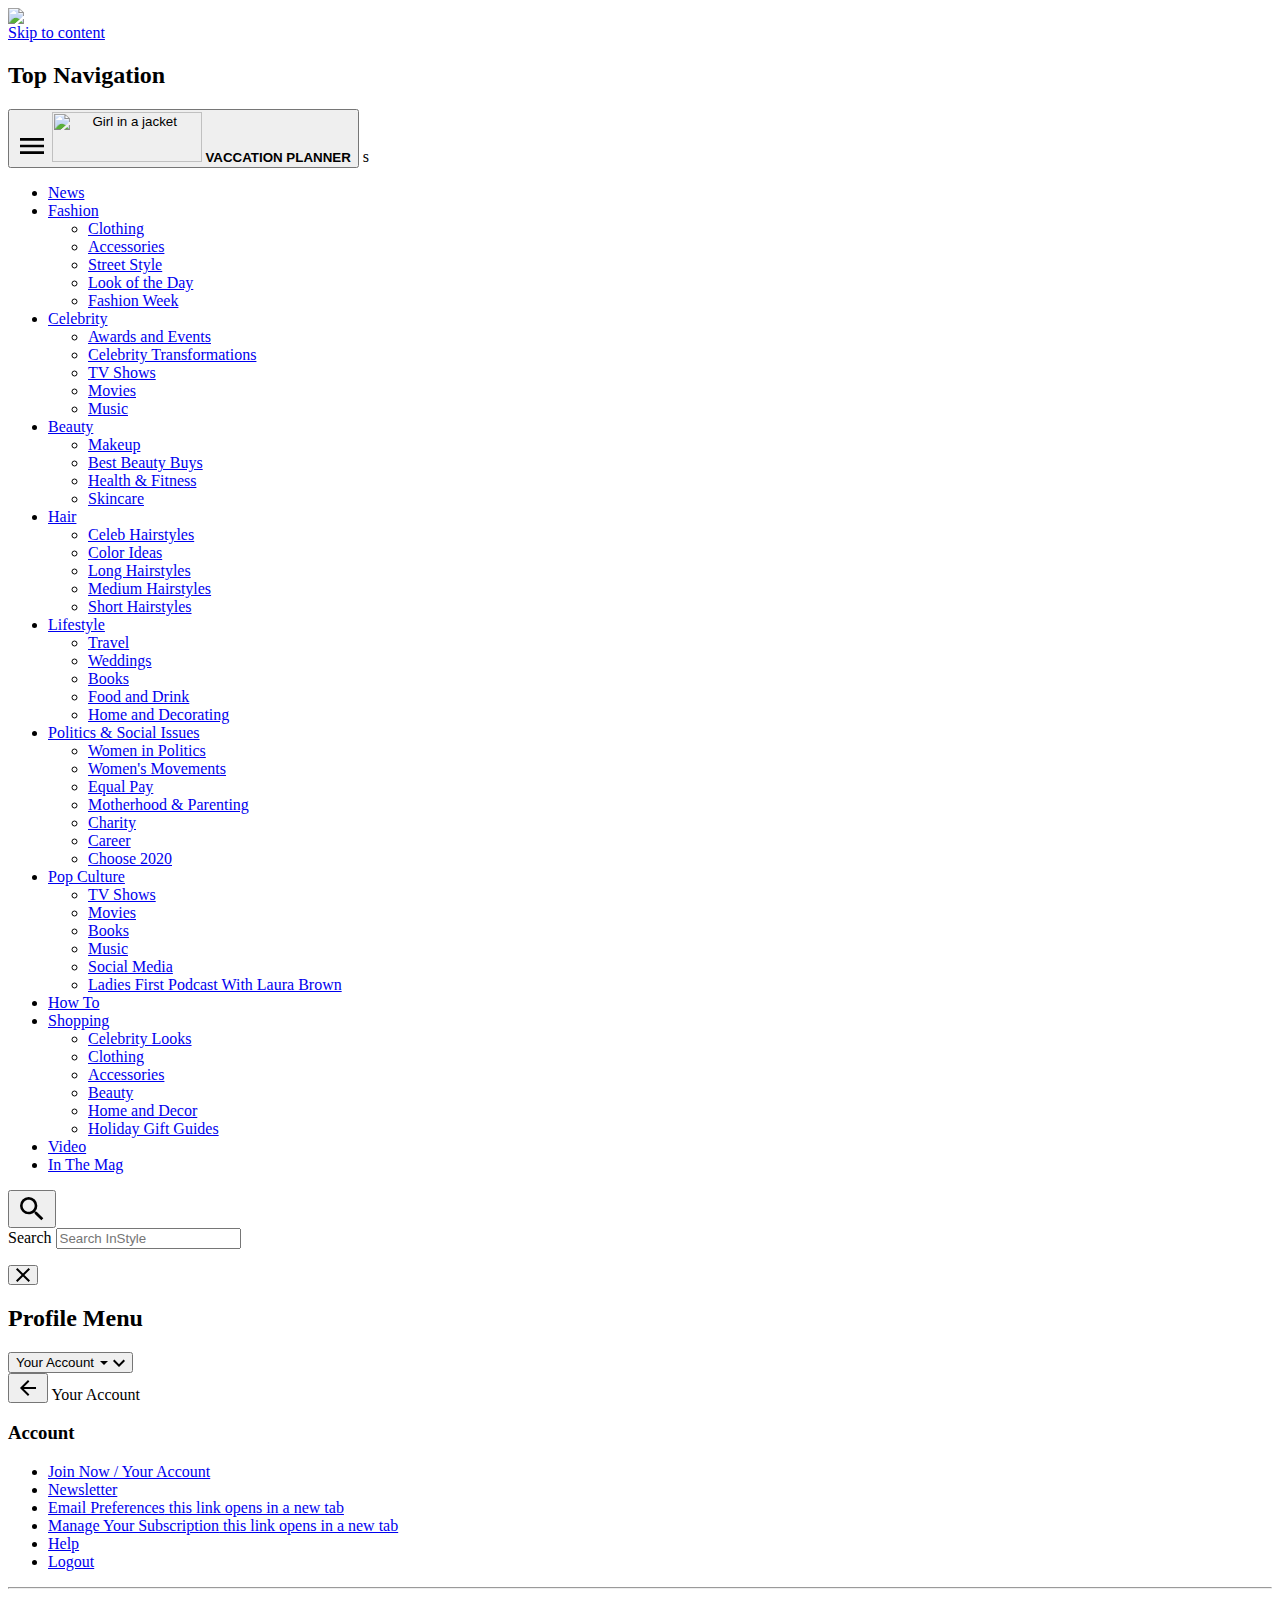
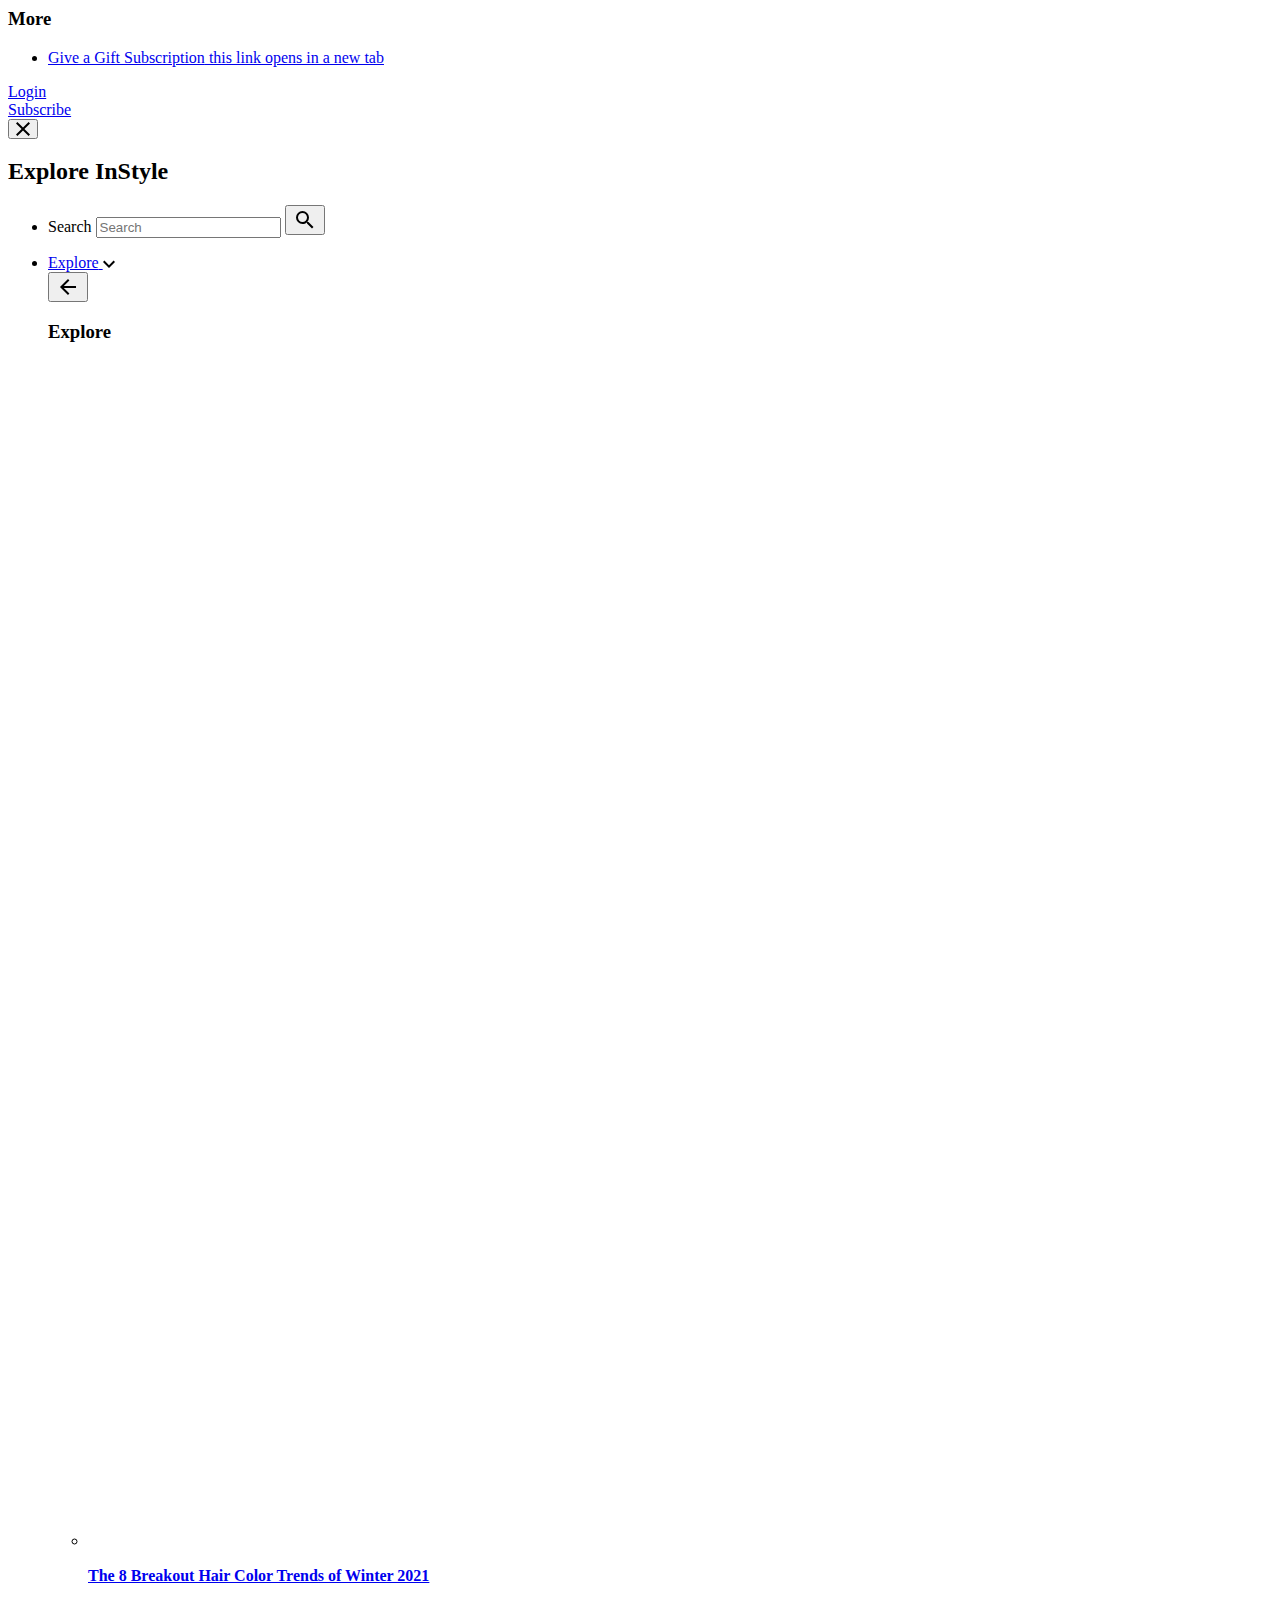
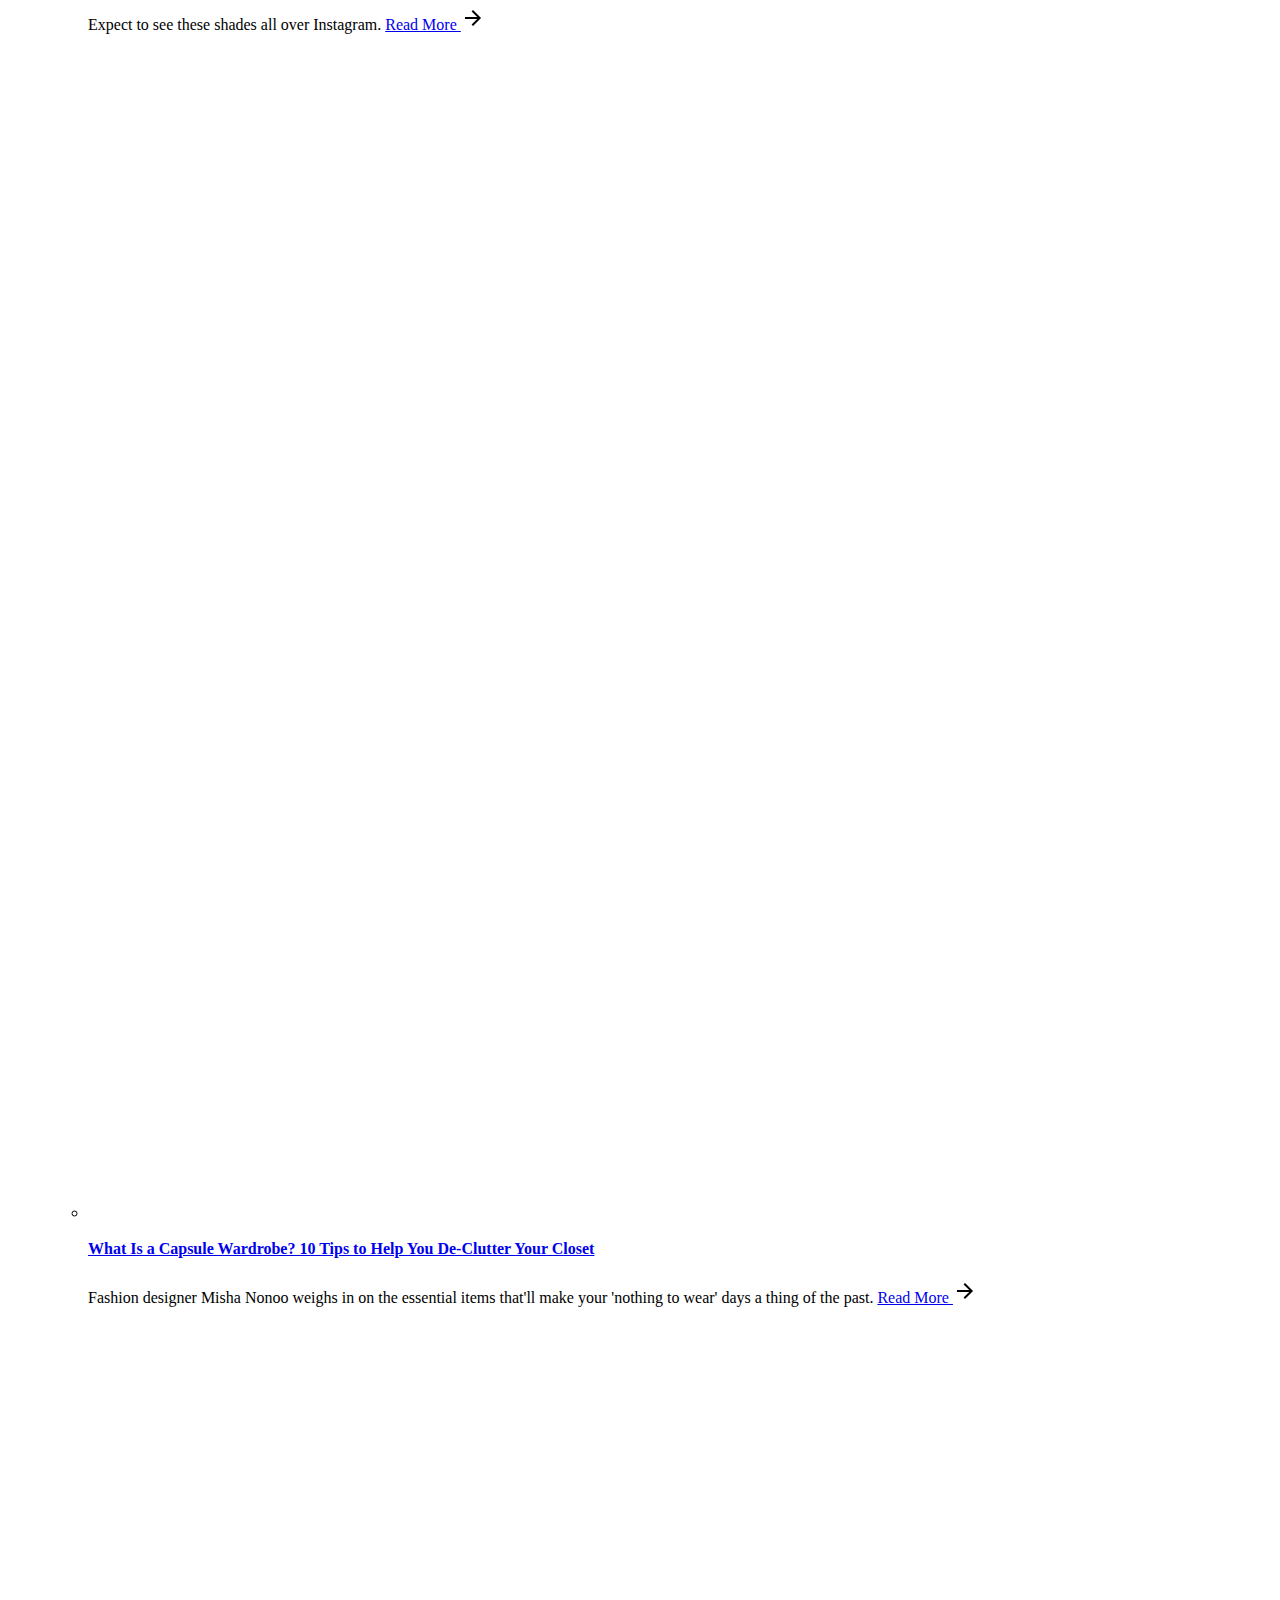
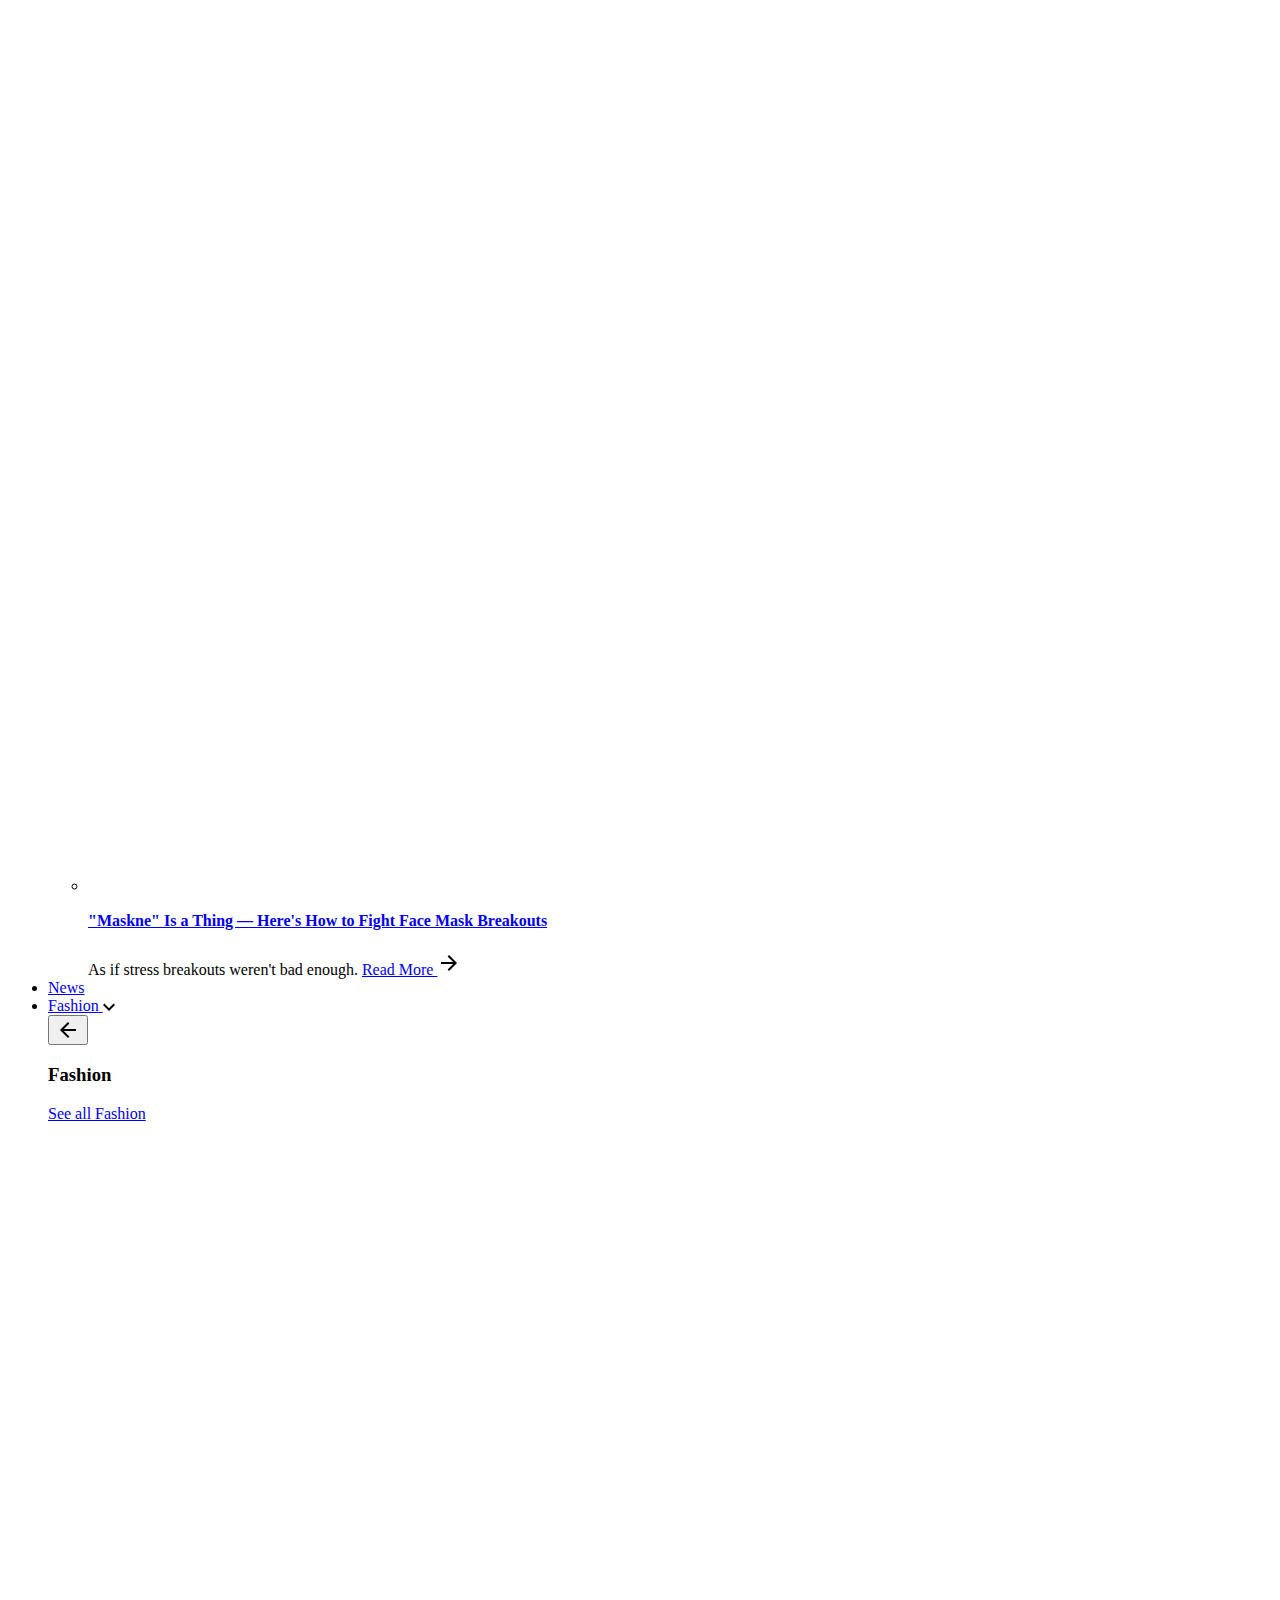
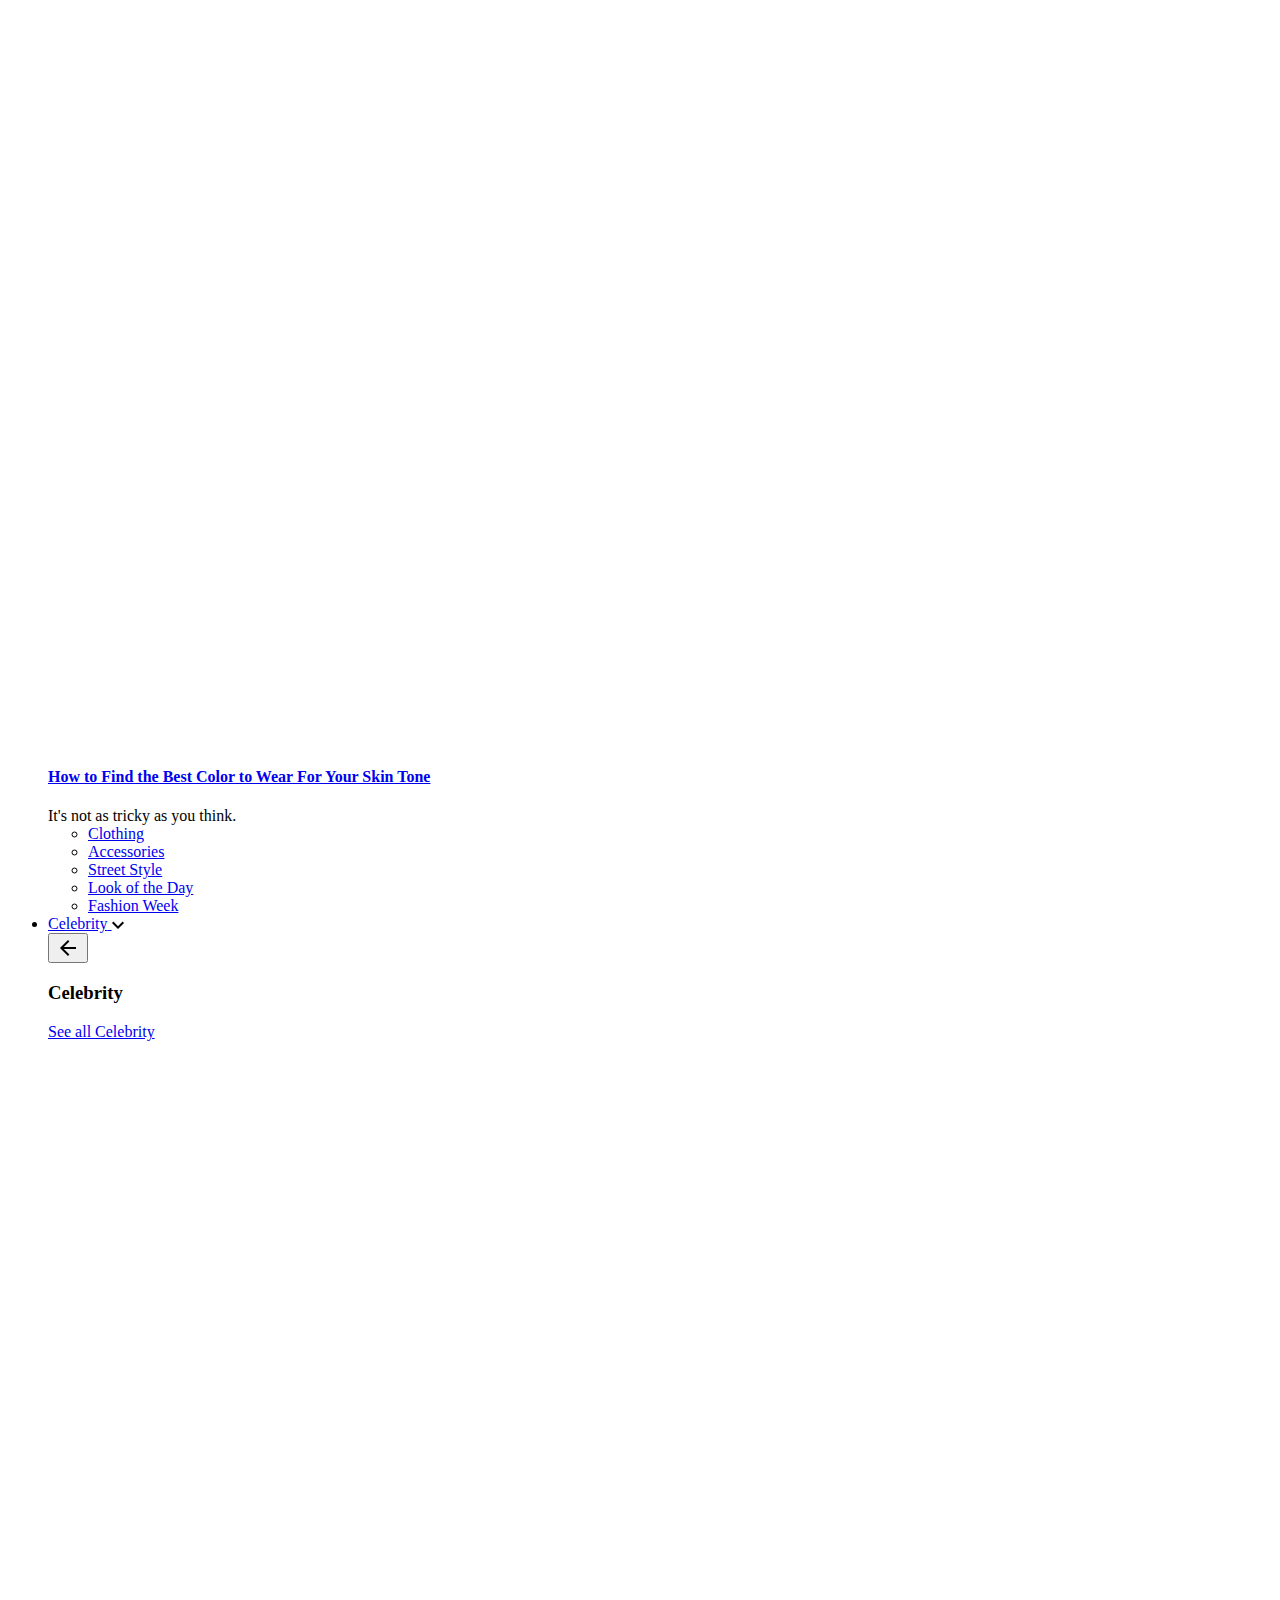
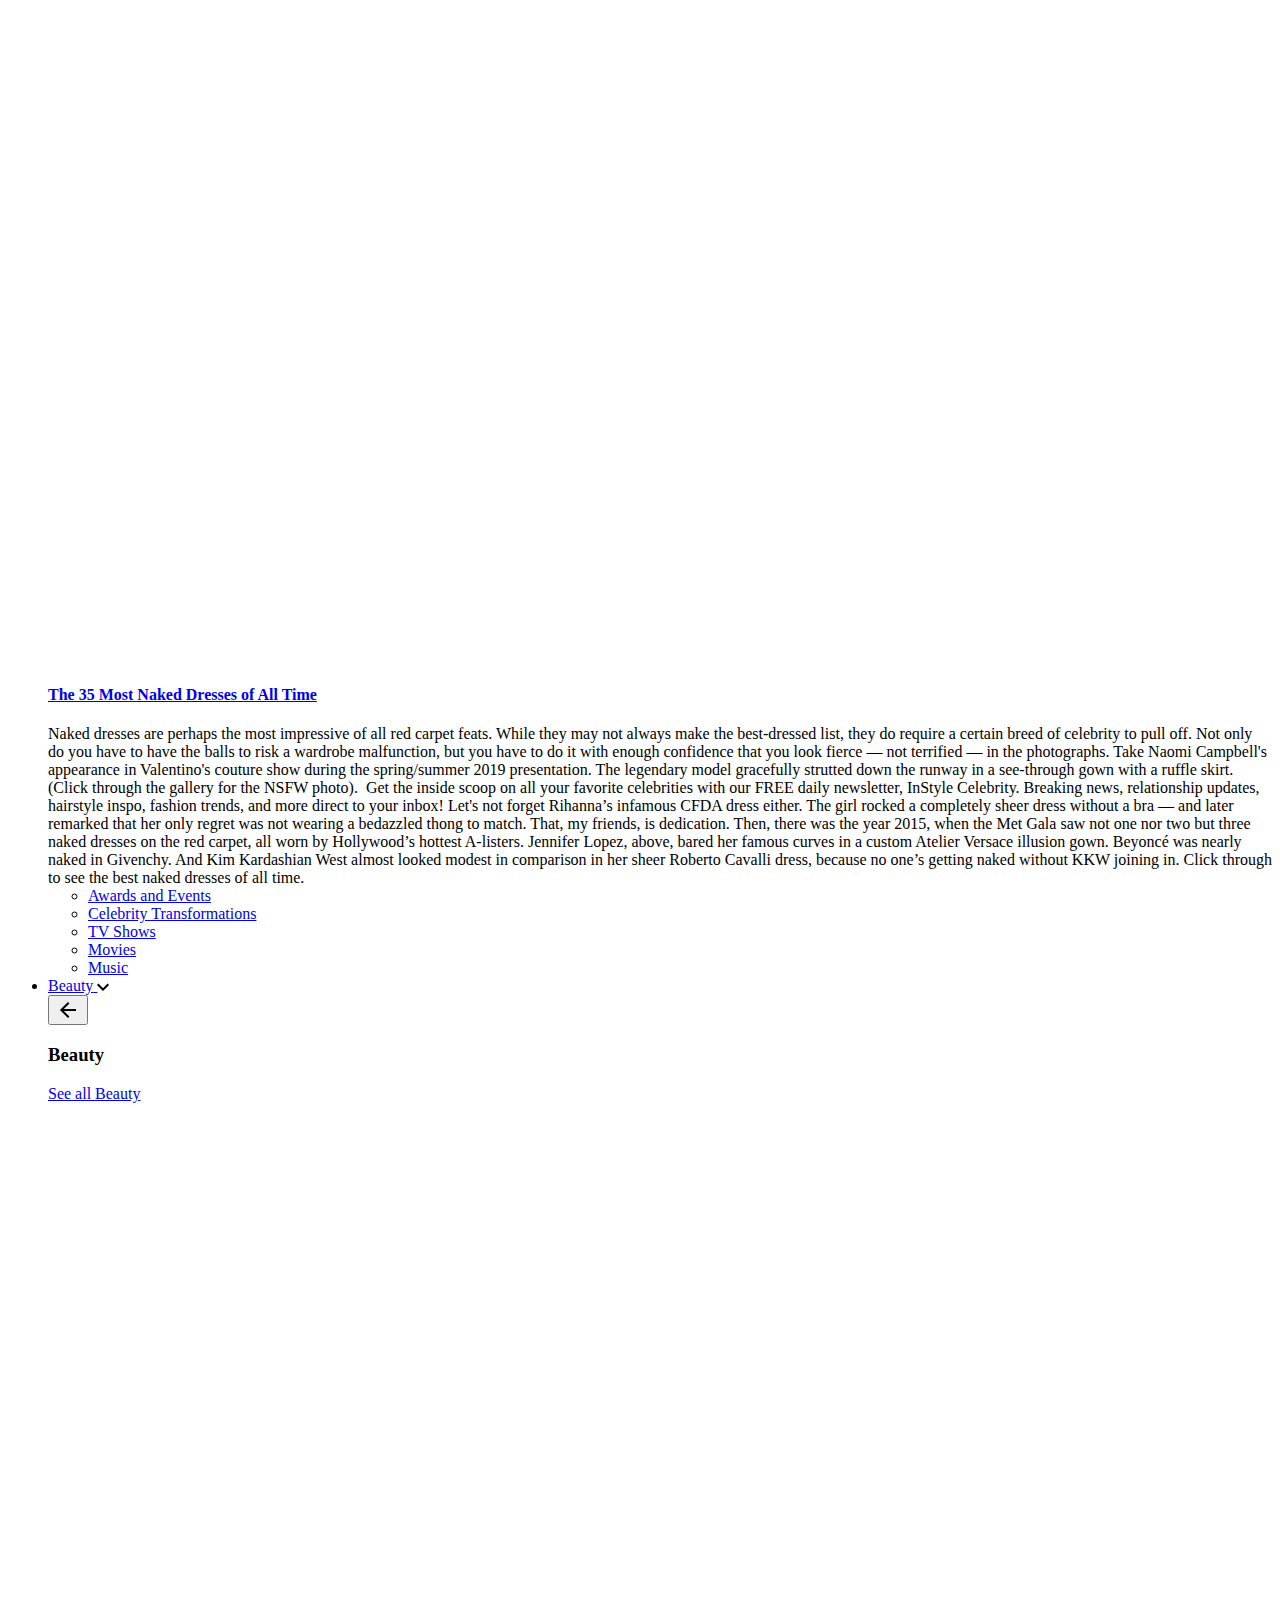
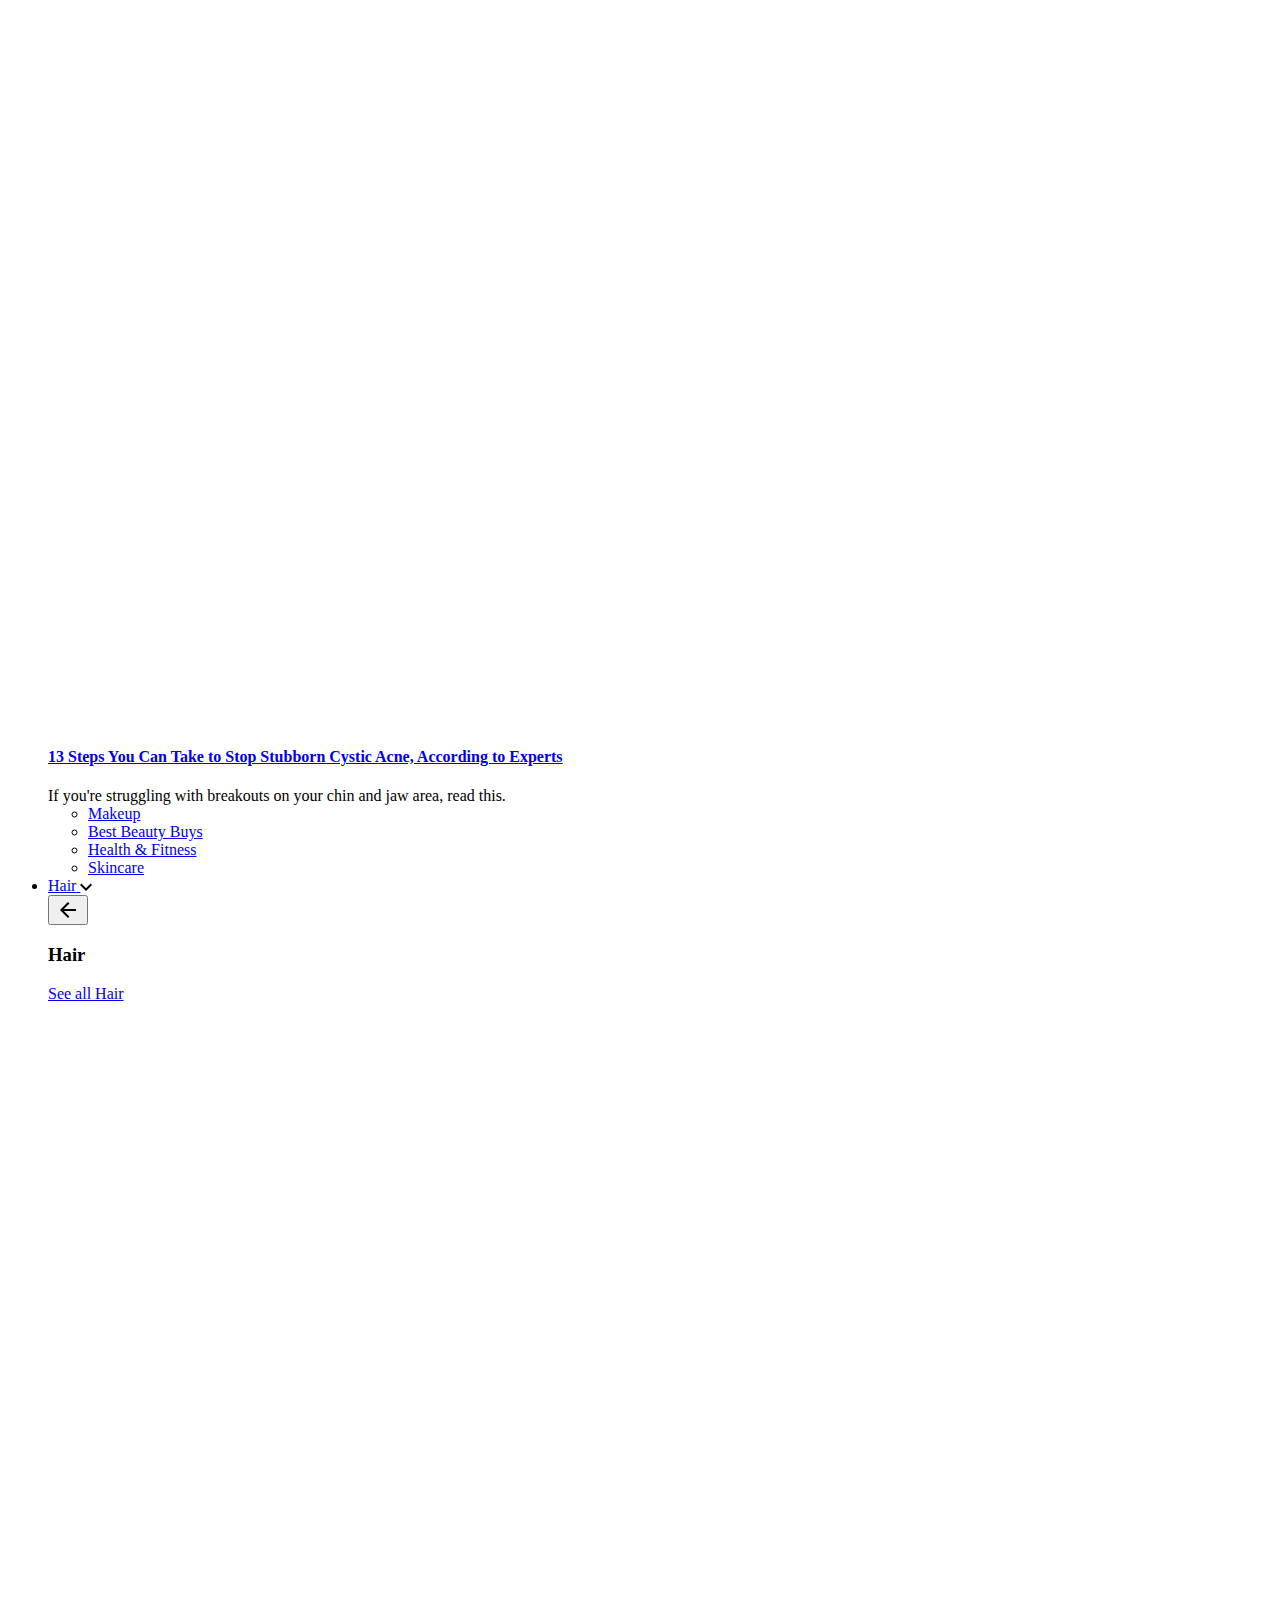
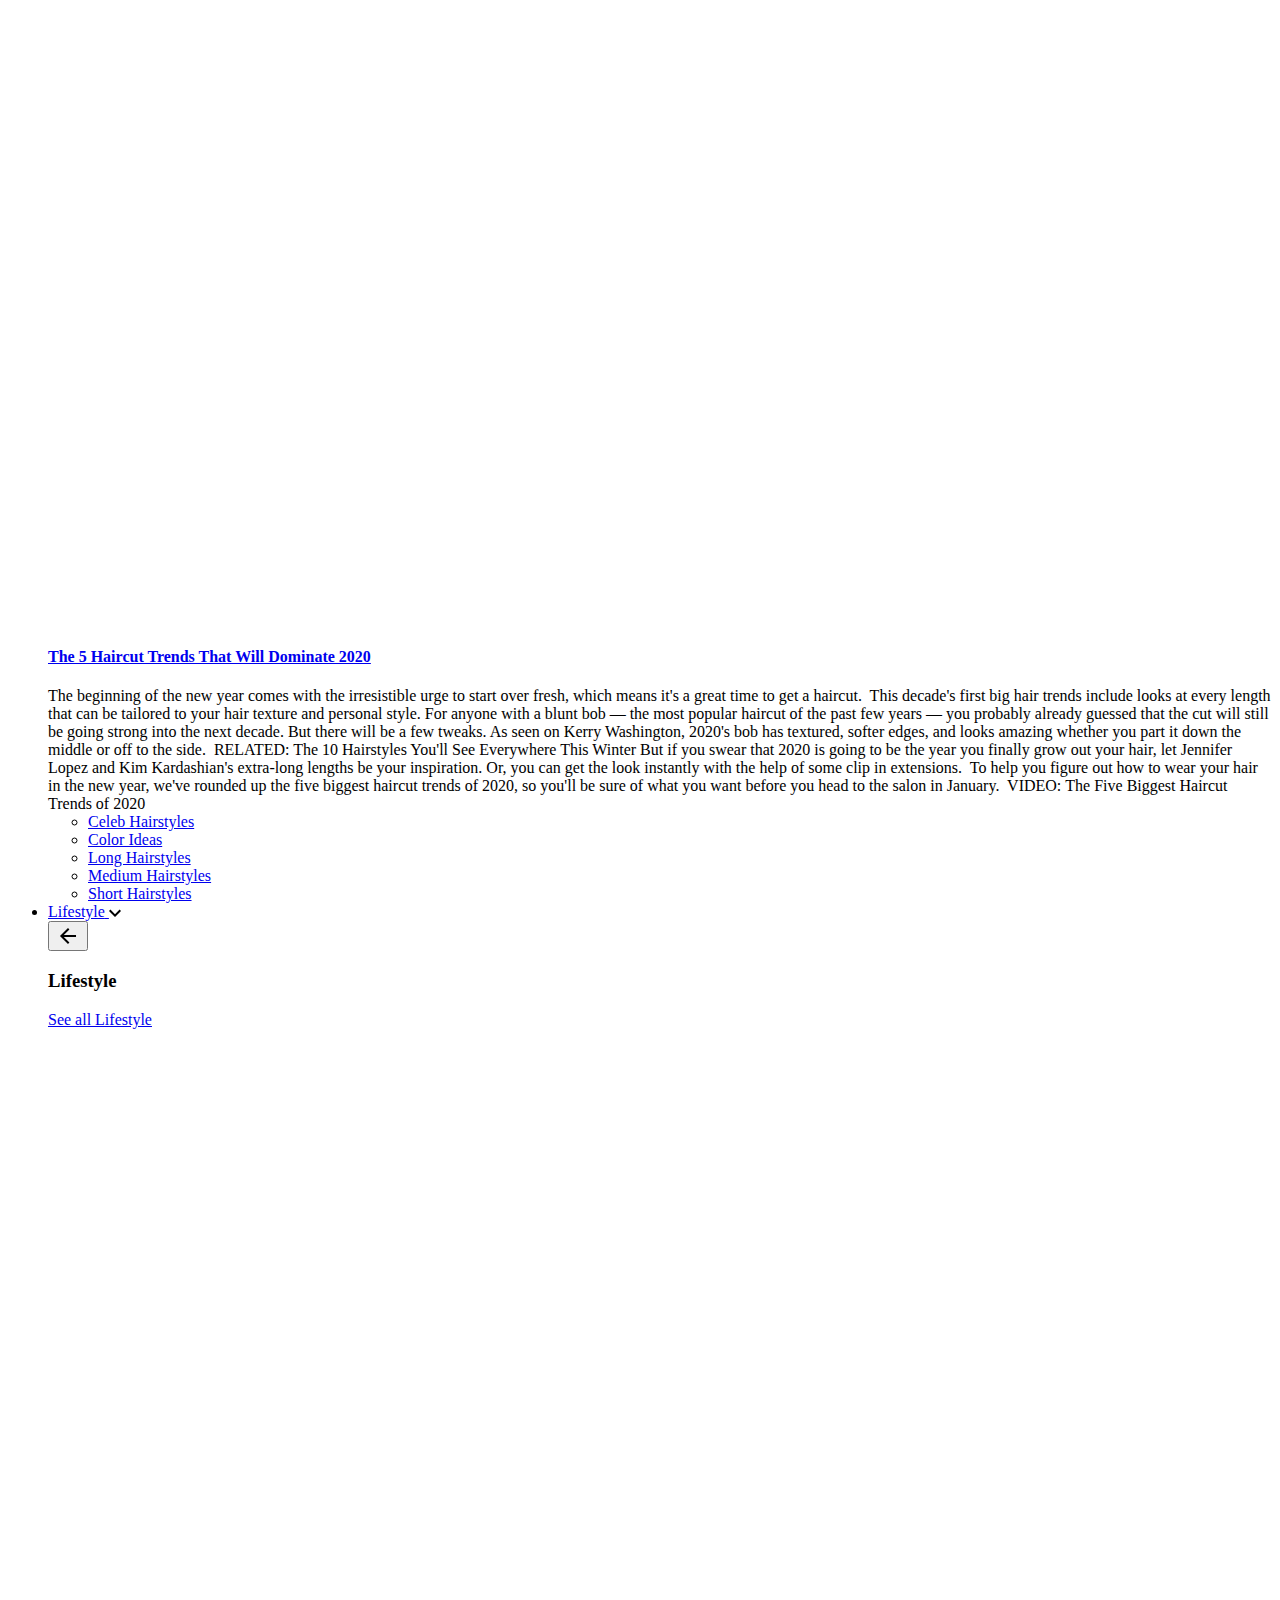
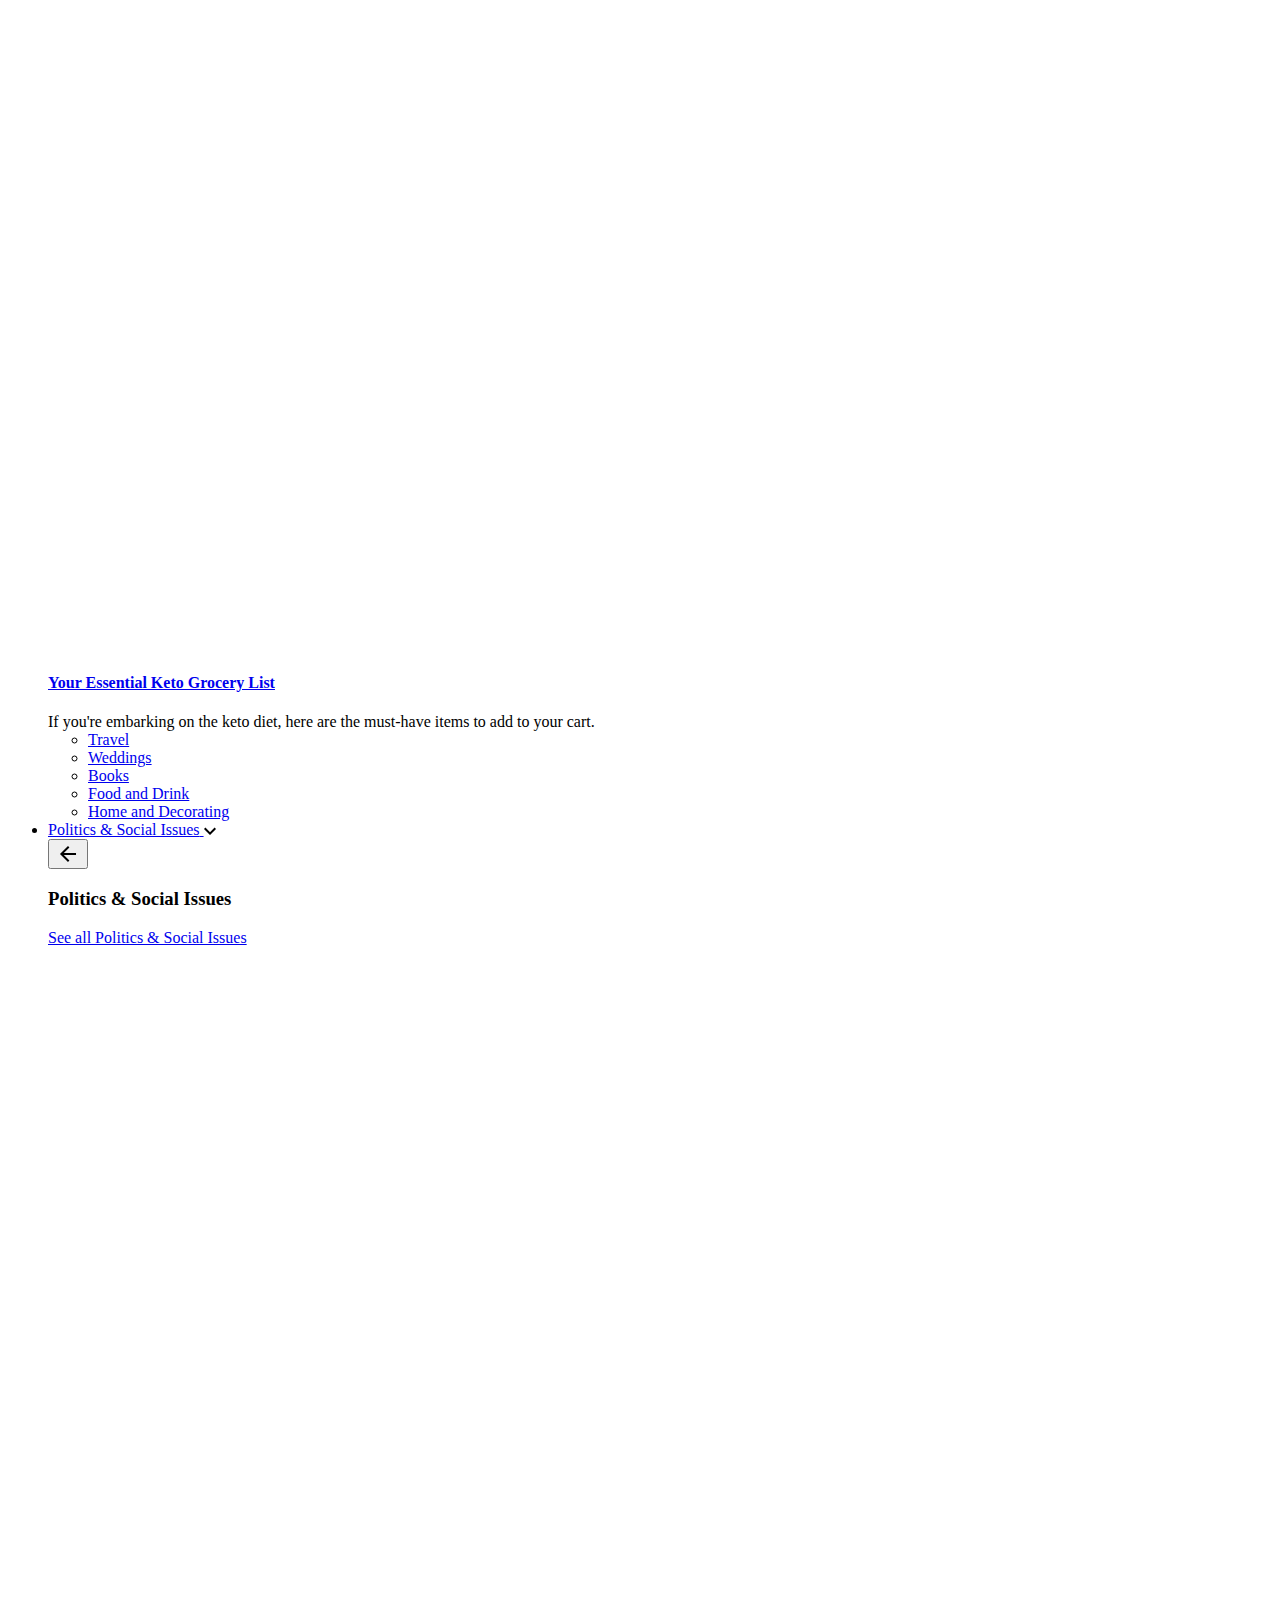
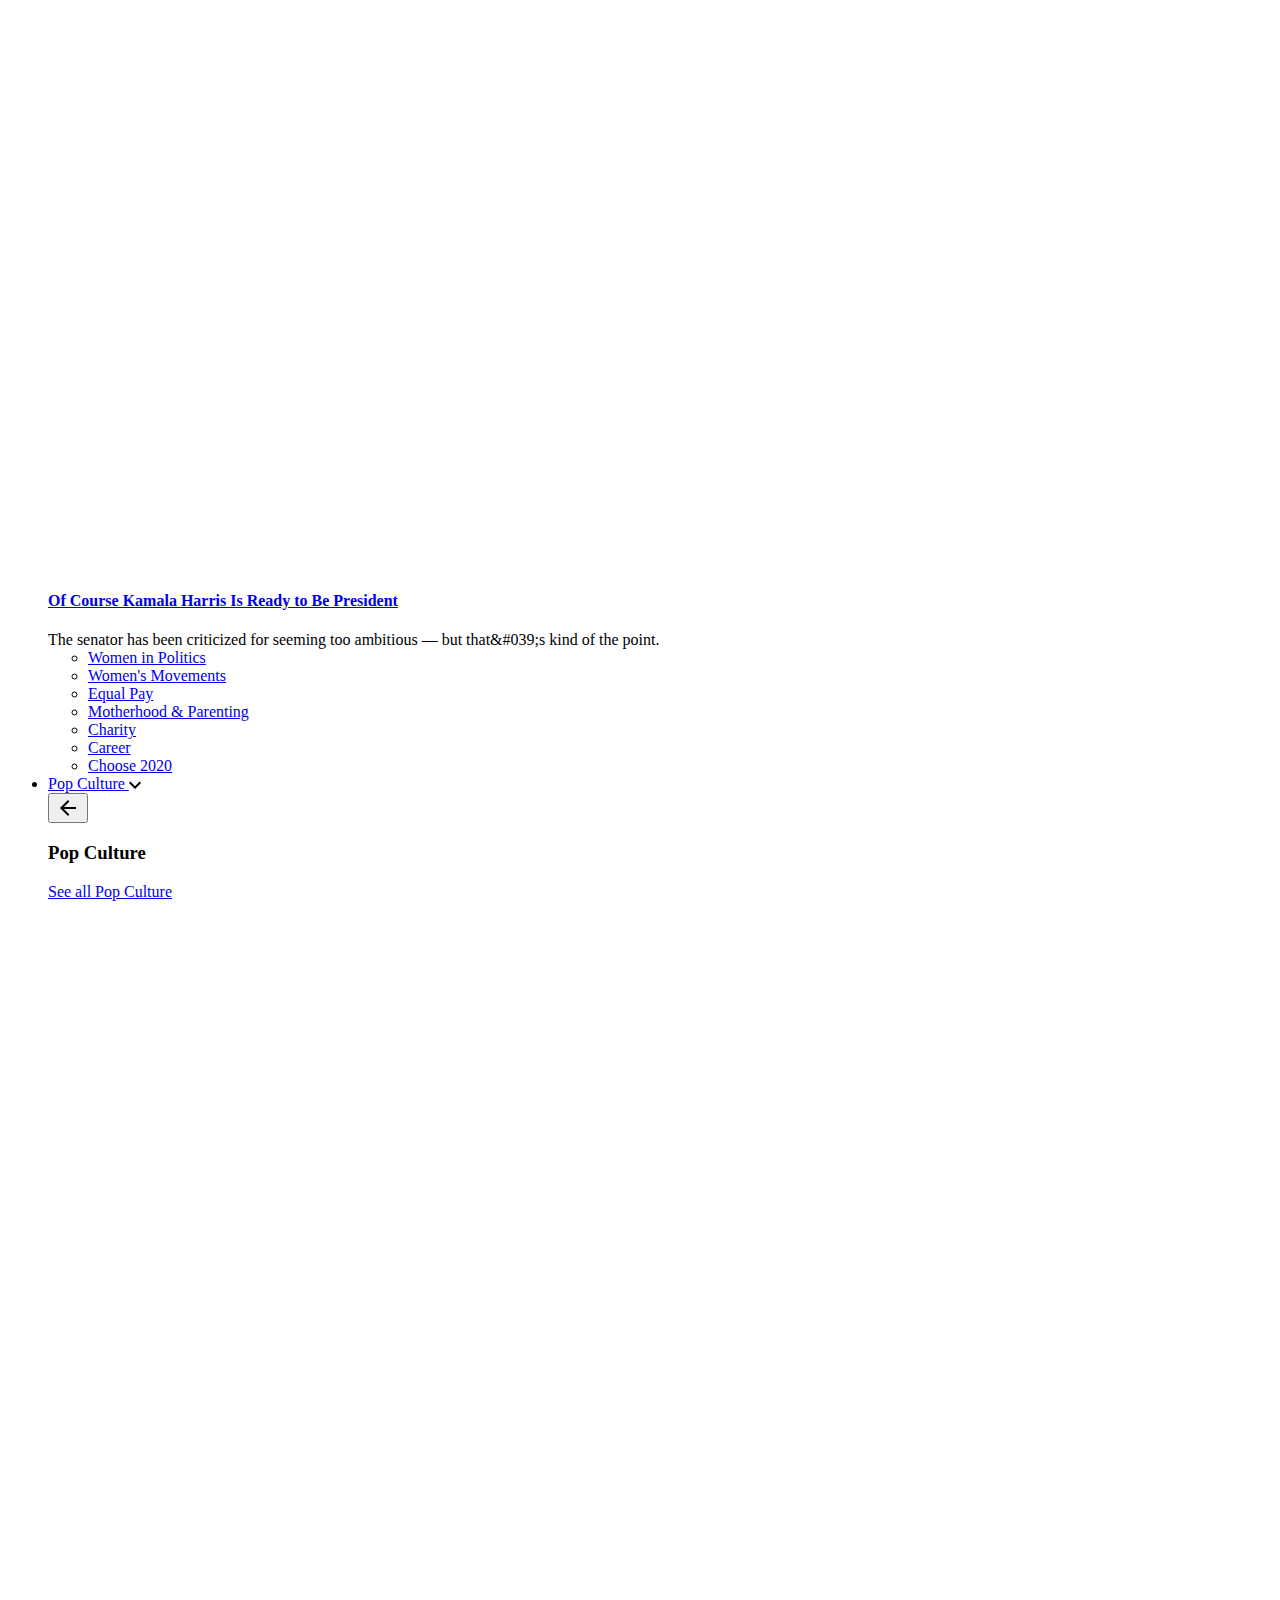
==== index.html @ f0f748dc "Add files via upload" ====
<html lang="en" data-triggered="true"><head>
  <style>
    .dropbtn {
      background-color: #0066ff;
      color: white;
      padding: 16px;
      font-size: 16px;
      border: none;
    }
    
    .dropdown {
      position: relative;
      display: inline-block;
      
    }
    
    .dropdown-content {
      display: none;
      position: absolute;
      background-color: #f1f1f1;
      min-width: 160px;
      box-shadow: "black";
      z-index: 1;
    }
    
    .dropdown-content a {
      color: black;
      padding: 12px 16px;
      text-decoration: none;
      display: block;
    }
    
    .dropdown-content a:hover {background-color: #ddd;}
    
    .dropdown:hover .dropdown-content {display: block;}
    
    .dropdown:hover .dropbtn {background-color: #8c8c8c;}
    </style>
    <title>Beauty | InStyle</title>
    <meta charset="utf-8">
    <link rel="shortcut icon" href="/favicon.ico" type="image/vnd.microsoft.icon">
    <link rel="icon" href="/img/favicons/favicon-32.png" sizes="32x32">
    <meta http-equiv="X-UA-Compatible" content="IE=edge">
    <link rel="apple-touch-icon" href="/img/favicons/favicon-57.png">
    <link rel="apple-touch-icon" href="/img/favicons/favicon-57.png" sizes="57x57">
    <link rel="apple-touch-icon" href="/img/favicons/favicon-72.png" sizes="72x72">
    <link rel="apple-touch-icon" href="/img/favicons/favicon-76.png" sizes="76x76">
    <link rel="apple-touch-icon" href="/img/favicons/favicon-114.png" sizes="114x114">
    <link rel="apple-touch-icon" href="/img/favicons/favicon-120.png" sizes="120x120">
    <link rel="apple-touch-icon" href="/img/favicons/favicon-144.png" sizes="144x144">
    <link rel="apple-touch-icon" href="/img/favicons/favicon-152.png" sizes="152x152">
    <link rel="apple-touch-icon" href="/img/favicons/favicon-180.png" sizes="180x180">
    <link rel="icon" sizes="192x192" href="/img/favicons/favicon-192.png">
    <link rel="manifest" href="/manifest.json">
    <link rel="preload" as="script" href="https://karma.mdpcdn.com/service/js-min/karma.prebid.js">
    <link rel="preload" as="script" href="https://securepubads.g.doubleclick.net/tag/js/gpt.js">
    <meta name="viewport" content="width=device-width, initial-scale=1">
    <link rel="stylesheet" href="https://cdnjs.cloudflare.com/ajax/libs/font-awesome/4.7.0/css/font-awesome.min.css">
      <meta name="keywords" content="tag">
        <meta name="news_keywords" content="tag">
    <meta name="description" content="InStyle is the leading site for celebrity style. See expert fashion advice, star hairstyles, beauty tips, how-to videos and real-time red carpet coverage.">
      <link rel="canonical" href="https://www.instyle.com/tag/shopping-makeup-skin">
      <meta property="og:title" content="Beauty">
    <meta property="og:type" content="article">
    <meta property="og:site_name" content="InStyle">
      <meta property="og:url" content="https://www.instyle.com/tag/shopping-makeup-skin">
      <meta property="og:description" content="InStyle is the leading site for celebrity style. See expert fashion advice, star hairstyles, beauty tips, how-to videos and real-time red carpet coverage. ">
      <meta name="pinterest:url" content="https://www.instyle.com/tag/shopping-makeup-skin">
      <meta name="twitter:card" content="summary_large_image">
      <meta name="twitter:url" content="https://www.instyle.com/tag/shopping-makeup-skin">
      <meta name="twitter:title" content="Beauty">
      <meta name="twitter:description" content="InStyle is the leading site for celebrity style. See expert fashion advice, star hairstyles, beauty tips, how-to videos and real-time red carpet coverage.">
      <meta name="pinterest:description" content="InStyle is the leading site for celebrity style. See expert fashion advice, star hairstyles, beauty tips, how-to videos and real-time red carpet coverage.">
      <meta name="pinterest:media" content="https://www.instyle.com/img/misc/og-default.png">
      <meta name="twitter:image" content="https://www.instyle.com/img/misc/og-default.png">
      <meta property="og:image" content="https://www.instyle.com/img/misc/og-default.png">
    <meta name="robots" content="max-image-preview:large">
    <meta property="fb:app_id" content="1846286175658788">
    <meta property="fb:pages" content="18938064984">
      <script type="text/javascript" src="https://beacon.krxd.net/optout_check?callback=Krux.ns.meredith.kxjsonp_optOutCheck"></script><script type="text/javascript" src="https://cdn.krxd.net/userdata/get?pub=1b008fc9-b074-4b2e-8e4a-c1e1f07d344b&amp;technographics=1&amp;callback=Krux.ns.meredith.kxjsonp_userdata"></script><script type="text/javascript" src="https://consumer.krxd.net/consent/set/1b008fc9-b074-4b2e-8e4a-c1e1f07d344b?idt=device&amp;dt=kxcookie&amp;dc=1&amp;al=1&amp;tg=1&amp;cd=1&amp;sh=1&amp;re=1&amp;callback=Krux.ns.meredith.kxjsonp_consent_set_1"></script><script type="text/javascript" src="https://consumer.krxd.net/consent/get/1b008fc9-b074-4b2e-8e4a-c1e1f07d344b?idt=device&amp;dt=kxcookie&amp;callback=Krux.ns.meredith.kxjsonp_consent_get_0"></script><script type="text/javascript" src="https://beacon.krxd.net/optout_check?callback=Krux.ns.meredith.kxjsonp_optOutCheck"></script><script async="" src="//cdn.krxd.net/ctjs/controltag.js.0631b7d64dbbd3656a8b7368ad227a04"></script><script type="text/javascript" async="" src="https://cdn.krxd.net/controltag/stiuozfzv.js"></script><script type="text/javascript" async="" src="https://sb.scorecardresearch.com/c2/6035728/cs.js"></script><script src="//tru.am/scripts/ta-pagesocial-sdk.js"></script><script type="text/javascript" async="" src="//static.chartbeat.com/js/chartbeat_video.js"></script><script src="https://connect.facebook.net/signals/config/1576393572602771?v=2.9.28&amp;r=stable" async=""></script><script async="" src="https://connect.facebook.net/en_US/fbevents.js"></script><script type="text/javascript" async="" src="https://insights.bizrate.com/js/init.js"></script><script src="https://script.crazyegg.com/pages/versioned/common-scripts/11.1.143.js" type="text/javascript" async=""></script><script type="text/javascript" async="" src="https://script.crazyegg.com/pages/scripts/0080/6699.js?446052"></script><script type="text/javascript" async="" src="https://www.google-analytics.com/analytics.js"></script><script type="text/javascript" async="" src="https://www.googletagmanager.com/gtm.js?id=GTM-K9XDJX5&amp;l=dataLayer"></script><script type="application/ld+json">
        [
      {
        "@context": "http://schema.org",
        "@type": "Organization",
        "name": "InStyle",
        "url": "https://www.instyle.com",
        "logo": {
          "@type": "ImageObject",
          "url": "https://www.instyle.com/img/logo.png",
          "width": 205,
          "height": 60
        },
        "sameAs": [
          "https://www.facebook.com/InStyle",
          "https://twitter.com/InStyle",
          "https://www.pinterest.com/instyle/",
          "https://www.instagram.com/instylemagazine/"
        ]
      },
      {
        "@context": "https://schema.org",
        "@type": "SiteNavigationElement",
        "name": [
          [
            "News",
            "Fashion",
            "Celebrity",
            "Beauty",
            "Hair",
            "Lifestyle",
            "Politics & Social Issues",
            "Pop Culture",
            "How To",
            "Shopping",
            "Video",
            "In The Mag"
          ]
        ],
        "url": [
          [
            "https://www.instyle.com/news",
            "https://www.instyle.com/fashion",
            "https://www.instyle.com/celebrity",
            "https://www.instyle.com/beauty",
            "https://www.instyle.com/hair",
            "https://www.instyle.com/lifestyle",
            "https://www.instyle.com/politics-social-issues",
            "https://www.instyle.com/reviews-coverage",
            "https://www.instyle.com/how-tos",
            "https://www.instyle.com/shopping",
            "https://www.instyle.com/videos",
            "https://www.instyle.com/inthemag"
          ]
        ]
      }
    ]
      </script>
      <!-- OneTrust Cookies Consent Notice start -->
      <script>
        (function() {
          var ots = document.createElement('script');
          ots.async = false;
          ots.src = 'https://cdn.cookielaw.org/scripttemplates/otSDKStub.js';
          ots.charset = 'utf-8';
          ots.type = 'text/javascript';
          ots.setAttribute('data-domain-script', '6b95c48d-0ad2-4975-a4e9-34b8aa21e2f0');
          document.head.appendChild(ots);
        })();
      </script><script src="https://cdn.cookielaw.org/scripttemplates/otSDKStub.js" charset="utf-8" type="text/javascript" data-domain-script="6b95c48d-0ad2-4975-a4e9-34b8aa21e2f0"></script>
      <script type="text/javascript">
        // Arguments passed to this function:
        //  OneTrust ID (required): The OneTrust-assigned ID for this site.
        //  Environment (optional): Test environment is assumed. Specify 'prod' for production.

        var mdp = mdp || {};

        mdp.locinfo = (function () {
          const ckName = 'mdp.privacy.loc';
          let locCode = 0;

          const init = function () {
            const oTGeoSvc = 'https://geolocation.onetrust.com/cookieconsentpub/v1/geo/location/meredithOneTrustGeoloc';
            const re = new RegExp('(?:(?:^|.*;\\s*)' + ckName.replace(/\./g, '\\.') + '\\s*\\=\\s*([^;]*).*$)|^.*$');
            const ckVal = document.cookie.replace(re, '$1');
            if (ckVal.length) {
              locCode = Number(ckVal);
              if (locCode === 0) {
                hideCcpaLink();
              }
            } else {
              const jsonp = document.createElement('script');
              jsonp.setAttribute('src', oTGeoSvc);
              document.head.appendChild(jsonp);
            }
          }

          const jsonpHandler = function (res) {
            const euNtns = ['BE','BG','CZ','DK','DE','EE','IE','GR','ES','FR','IT','CY','LV','LT','LU','HU','MT','NL','AT','PL','PT','RO','SI','SK','FI','SE','GB','HR','LI','NO','IS'];
            const country = res.country;
            if (euNtns.indexOf(country) !== -1) {
              locCode = 1;
            } else if (country === 'US') {
              locCode = 2;
            }

            document.cookie = ckName + '=' + locCode;
            document.cookie = ckName + '=' + locCode + '; max-age=604800';
            document.cookie = ckName + '=' + locCode + '; max-age=604800; secure';

            if (locCode === 0) {
              hideCcpaLink();
            }
          };

          const hideCcpaLink = function () {
            const otParent = document.getElementsByClassName('ot-sdk-show-settings-parent');
            if (otParent.length !== 0) {
              otParent[0].style.display = 'none';
            }
          }

          const getValidationState = function () {
            const hash = window.document.location.hash;
            return locCode !== 0 && hash !== '#ccpa';
          };

          const checkIfInUS = function () {
            return locCode === 2;
          };

          return {
            init: init,
            jsonpHandler: jsonpHandler,
            getValidationState: getValidationState,
            hideCcpaLink: hideCcpaLink,
            checkIfInUS: checkIfInUS
          };
        }());

        mdp.locinfo.init();

        // OneTrust geo service JSONP callback. Must be in global scope.
        function meredithOneTrustGeoloc(res) {
          mdp.locinfo.jsonpHandler(res);
        };
      </script><script src="https://geolocation.onetrust.com/cookieconsentpub/v1/geo/location/meredithOneTrustGeoloc"></script>
      <script type="text/javascript">
        function OptanonWrapper() { }
      </script>
      <!-- OneTrust Cookies Consent Notice end -->

    <script id="universal-data-layer">
      (function setDataLayer(global) {
        function UniversalDataLayer(udl) {
          this._data = udl;
          this.get = function (key) {
            if (this._data[key] !== undefined) {
              return this._data[key];
            }

            return null;
          };
          this.set = function (key, value) {
            this._data[key] = value;
          }
          this.getAsync = function (key) {
            return new Promise(r => {
              if (this.get(key) !== undefined) {
                r(this.get(key));
              }
              r(null);
            });
          };
          this.setAsync = function (key, value) {
            return new Promise(r => {
              this._data[key] = value;
              r(this);
            });
          }
        }
        global.udl = new UniversalDataLayer({
      "affiliate_link_count": 0,
      "author": [],
      "channel": "",
      "category": "",
      "cms_id": "",
      "sub_category": "",
      "primary_image": "",
      "headline": "Beauty",
      "post_or_index": "index",
      "title": "beauty",
      "last_updated_date": "",
      "nlp_sentiment_label": "",
      "nlp_sentiment_score": "",
      "nlp_sentiment_magnitude": "",
      "nlp_entities": "",
      "nlp_payload": "",
      "nlp_categories": "",
      "publish_date": "",
      "shown_on_platform": "own",
      "syndicated": "",
      "taxonomy_id": [],
      "uuid": "",
      "content_graph_id": "",
      "brand": "",
      "path": "",
      "url": "",
      "content_type": "multi_tag_page",
      "created_date": ""
    });
      })(window)
    </script>

    <script>
      function getQueryParam(paramName) {
        var query = window.location.search.substring(1);
        var params = query.split('&');
        for (var i = 0; i < params.length; i += 1) {
          var pair = params[i].split('=');
          if (pair[0] === paramName) {
            return pair[1];
          }
        }
        return false;
      };
      function removeURLParameter(url, param) {
        var urlParts = url.split('?');
        if (urlParts.length >= 2) {
          var prefix = "".concat(encodeURIComponent(param), "=");
          var params = urlParts[1].split(/[&;]/g);
          for (var i = params.length - 1; i >= 0; i -= 1) {
            if (params[i].lastIndexOf(prefix, 0) !== -1) {
              params.splice(i, 1);
            }
          }
          url = urlParts[0];
          if (params.length > 0) {
            url += "?".concat(params.join('&'));
          }
          return url;
        }
        return url;
      };
      function setCookie(cookieName, value, daysToExpire) {
        var expires = '';
        if (daysToExpire) {
          var date = new Date();
          date.setTime(date.getTime() + daysToExpire * 24 * 60 * 60 * 1000);
          expires = "; expires=".concat(date.toGMTString());
        }
        if (expires !== '') {
          document.cookie = "".concat(cookieName, "=").concat(value).concat(expires, "; path=/");
        }
        return true;
      };
      (function(){
        var hid = getQueryParam('hid');
        if (!hid) {
          return;
        }
        setCookie('hid', hid, 90);
        window.location.replace(removeURLParameter(window.location.href, 'hid'));
      })();
    </script>

    <script id="karma-loader">

    !function(w,d){
      var isMobile = !!window.navigator.userAgent.match(/Mobi/) && !window.navigator.userAgent.match(/iPad/);
      w.useKarma = true; // Temporary flag while toggle between KARMA/TGX is in place in brand repos.
      w.karma = window.karma || {};
      w.karma.config = {
        apiVersion: 3,
        bypassDOMReady: false,
        isMobile: isMobile,
        site: 'ins.mdp.' + (isMobile ? 'mob' : 'com'),
        targeting: {
          channel: "",
          sch: "",
          ctype: "multi_tag_page",
          tags: [
      "tag"
    ],
          id: "1404331",
          type: "tag",
          abTest: "mdextest",
          collapseall: (window.mdpKarmaNoAds ? true : ''),
        },
      };
      window.karma.config.callback = window.karma.config.callback || [];
      function r(){if(null===d.querySelector('img[src$="/kismet/spacer.png"]')){var e=d.createElement("img");e.src="/kismet/spacer.png",d.head.appendChild(e)  ;  }}w.karma.cmd=w.karma.cmd||[],w.karma.config.go=function(){w.karma.cmd.push("go")};var n=d.createElement("script");n.src="https://karma.mdpcdn.com/service/js-min/karma.prebid.js",n.async=false,n.onload=n.onreadystatechange=function(){var e=this.readyState;e&&"complete"!=e&&"loaded"!=e&&r()},n.onerror=r;document.head.appendChild(n);
    }(window,window.document);
    </script><script src="https://karma.mdpcdn.com/service/js-min/karma.prebid.js"></script>

    <script defer="" src="/dist/main.js"></script>
    <script defer="" src="//native.sharethrough.com/assets/sfp.js"></script>

    <script>
      !function(){var analytics=window.analytics=window.analytics||[];if(!analytics.initialize)if(analytics.invoked)window.console&&console.error&&console.error("Segment snippet included twice.");else{analytics.invoked=!0;analytics.methods=["trackSubmit","trackClick","trackLink","trackForm","pageview","identify","reset","group","track","ready","alias","debug","page","once","off","on"];analytics.factory=function(t){return function(){var e=Array.prototype.slice.call(arguments);e.unshift(t);analytics.push(e);return analytics}};for(var t=0;t<analytics.methods.length;t++){var e=analytics.methods[t];analytics[e]=analytics.factory(e)}analytics.load=function(t){var e=document.createElement("script");e.async=!1;e.src=("https:"===document.location.protocol?"https://":"http://")+"cdn.segment.com/analytics.js/v1/"+t+"/analytics.min.js";document.head.appendChild(e)};analytics.SNIPPET_VERSION="4.0.0";
      analytics.load('cAULcB6CAxnO49GO0JKjLts8OfZqAK8d');
      }}();
    </script><script src="https://cdn.segment.com/analytics.js/v1/cAULcB6CAxnO49GO0JKjLts8OfZqAK8d/analytics.min.js"></script>

    <script>
      window.ELEMENT_CLIENT_CONFIG = {
        brand_public_folder: null
      };
    </script>


      <script type="text/javascript">
        var _sf_async_config = _sf_async_config || {};
        /** CONFIGURATION START **/
        _sf_async_config.uid = 63768;
        _sf_async_config.domain = 'instyle.com';
        _sf_async_config.flickerControl = false;
        _sf_async_config.useCanonical = true;
        _sf_async_config.useCanonicalDomain = true;
        /** CONFIGURATION END **/
      </script>
      <script async="" src="//static.chartbeat.com/js/chartbeat_mab.js"></script>

      <script id="auth0config" data-client-id="AjjW5ll0cBqmbnmSnO327stUgCRGgHQj" data-domain="accounts.instyle.com" data-social-client-id="AjjW5ll0cBqmbnmSnO327stUgCRGgHQj" data-social-domain="accounts.instyle.com" data-regsource="21023" data-nonce="randomStrings" data-state="qwerty" data-brand-domain="https://www.instyle.com"></script>


    <link rel="dns-prefetch" href="//tia.timeinc.net">
    <link rel="dns-prefetch" href="//imagesvc.meredithcorp.io">
    <link rel="dns-prefetch" href="//ape-asset-tag.timeinc.com">
    <link rel="dns-prefetch" href="//cdn.segment.com">
    <link rel="dns-prefetch" href="//subscription-assets.timeinc.com">
      <link rel="stylesheet" type="text/css" href="./css/style.css">

      <script>
          var linkElement = document.querySelector("link[href='./css/style.css']");
          linkElement.onload = function(){
              var evt = new Event('global:blocking-css-loaded');
              window.dispatchEvent(evt);
          };
      </script>
  <img src="/kismet/spacer.png"><script src="https://geolocation.onetrust.com/cookieconsentpub/v1/geo/location" async="" type="text/javascript"></script><script charset="utf-8" src="/dist/73-73.js"></script><script charset="utf-8" src="/dist/3-3.js"></script><script charset="utf-8" src="/dist/15-15.js"></script><script charset="utf-8" src="/dist/7-7.js"></script><script charset="utf-8" src="/dist/29-29.js"></script><script charset="utf-8" src="/dist/17-17.js"></script><script charset="utf-8" src="/dist/5-5.js"></script><script charset="utf-8" src="/dist/47-47.js"></script><script charset="utf-8" src="/dist/1-1.js"></script><script charset="utf-8" src="/dist/0-0.js"></script><script charset="utf-8" src="/dist/40-40.js"></script><script charset="utf-8" src="/dist/27-27.js"></script><script charset="utf-8" src="/dist/8-8.js"></script><script charset="utf-8" src="/dist/12-12.js"></script><script charset="utf-8" src="/dist/11-11.js"></script><script charset="utf-8" src="/dist/30-30.js"></script><script charset="utf-8" src="/dist/2-2.js"></script><script charset="utf-8" src="/dist/6-6.js"></script><script charset="utf-8" src="/dist/19-19.js"></script><script charset="utf-8" src="/dist/9-9.js"></script><script charset="utf-8" src="/dist/38-38.js"></script><script charset="utf-8" src="/dist/31-31.js"></script><script charset="utf-8" src="/dist/60-60.js"></script><script charset="utf-8" src="/dist/14-14.js"></script><script src="https://cdn.cookielaw.org/scripttemplates/6.5.0/otBannerSdk.js" async="" type="text/javascript"></script><style type="text/css" id="onetrust-style">#onetrust-banner-sdk{-ms-text-size-adjust:100%;-webkit-text-size-adjust:100%}#onetrust-banner-sdk .onetrust-vendors-list-handler{cursor:pointer;color:#1f96db;font-size:inherit;font-weight:bold;text-decoration:none;margin-left:5px}#onetrust-banner-sdk .onetrust-vendors-list-handler:hover{color:#1f96db}#onetrust-banner-sdk .ot-close-icon,#onetrust-pc-sdk .ot-close-icon{background-image:url("[data-uri]");background-size:contain;background-repeat:no-repeat;background-position:center;height:12px;width:12px}#onetrust-banner-sdk .powered-by-logo,#onetrust-banner-sdk .ot-pc-footer-logo a,#onetrust-pc-sdk .powered-by-logo,#onetrust-pc-sdk .ot-pc-footer-logo a{background-size:contain;background-repeat:no-repeat;background-position:center;height:25px;width:152px;display:block}#onetrust-banner-sdk h3 *,#onetrust-banner-sdk h4 *,#onetrust-banner-sdk h6 *,#onetrust-banner-sdk button *,#onetrust-banner-sdk a[data-parent-id] *,#onetrust-pc-sdk h3 *,#onetrust-pc-sdk h4 *,#onetrust-pc-sdk h6 *,#onetrust-pc-sdk button *,#onetrust-pc-sdk a[data-parent-id] *{font-size:inherit;font-weight:inherit;color:inherit}#onetrust-banner-sdk .ot-hide,#onetrust-pc-sdk .ot-hide{display:none !important}#onetrust-pc-sdk .ot-sdk-row .ot-sdk-column{padding:0}#onetrust-pc-sdk .ot-sdk-container{padding-right:0}#onetrust-pc-sdk .ot-sdk-row{flex-direction:initial;width:100%}#onetrust-pc-sdk [type="checkbox"]:checked,#onetrust-pc-sdk [type="checkbox"]:not(:checked){pointer-events:initial}#onetrust-pc-sdk [type="checkbox"]:disabled+label::before,#onetrust-pc-sdk [type="checkbox"]:disabled+label:after,#onetrust-pc-sdk [type="checkbox"]:disabled+label{pointer-events:none;opacity:0.7}#onetrust-pc-sdk #vendor-list-content{transform:translate3d(0, 0, 0)}#onetrust-pc-sdk li input[type="checkbox"]{z-index:1}#onetrust-pc-sdk li .ot-checkbox label{z-index:2}#onetrust-pc-sdk li .ot-checkbox input[type="checkbox"]{height:auto;width:auto}#onetrust-pc-sdk li .host-title a,#onetrust-pc-sdk li .ot-host-name a,#onetrust-pc-sdk li .accordion-text,#onetrust-pc-sdk li .ot-acc-txt{z-index:2;position:relative}#onetrust-pc-sdk input{margin:3px 0.1ex}#onetrust-pc-sdk .toggle-always-active{opacity:0.6;cursor:default}#onetrust-pc-sdk .screen-reader-only,#onetrust-pc-sdk .ot-scrn-rdr{border:0;clip:rect(0 0 0 0);height:1px;margin:-1px;overflow:hidden;padding:0;position:absolute;width:1px}#onetrust-pc-sdk .pc-logo,#onetrust-pc-sdk .ot-pc-logo{height:60px;width:180px;background-position:center;background-size:contain;background-repeat:no-repeat}#onetrust-pc-sdk .ot-tooltip .ot-tooltiptext{visibility:hidden;width:120px;background-color:#555;color:#fff;text-align:center;padding:5px 0;border-radius:6px;position:absolute;z-index:1;bottom:125%;left:50%;margin-left:-60px;opacity:0;transition:opacity 0.3s}#onetrust-pc-sdk .ot-tooltip .ot-tooltiptext::after{content:"";position:absolute;top:100%;left:50%;margin-left:-5px;border-width:5px;border-style:solid;border-color:#555 transparent transparent transparent}#onetrust-pc-sdk .ot-tooltip:hover .ot-tooltiptext{visibility:visible;opacity:1}#onetrust-pc-sdk .ot-tooltip{position:relative;display:inline-block;z-index:3}#onetrust-pc-sdk .ot-tooltip svg{color:grey;height:20px;width:20px}#onetrust-pc-sdk.ot-fade-in,.onetrust-pc-dark-filter.ot-fade-in{animation-name:onetrust-fade-in;animation-duration:400ms;animation-timing-function:ease-in-out}#onetrust-pc-sdk.ot-hide{display:none !important}.onetrust-pc-dark-filter.ot-hide{display:none !important}#ot-sdk-btn.ot-sdk-show-settings,#ot-sdk-btn.optanon-show-settings{color:#68b631;border:1px solid #68b631;height:auto;white-space:normal;word-wrap:break-word;padding:0.8em 2em;font-size:0.8em;line-height:1.2;cursor:pointer;-moz-transition:0.1s ease;-o-transition:0.1s ease;-webkit-transition:1s ease;transition:0.1s ease}#ot-sdk-btn.ot-sdk-show-settings:hover,#ot-sdk-btn.optanon-show-settings:hover{color:#fff;background-color:#68b631}#ot-sdk-btn.ot-sdk-show-settings:focus,#ot-sdk-btn.optanon-show-settings:focus{outline:none}.onetrust-pc-dark-filter{background:rgba(0,0,0,0.5);z-index:2147483646;width:100%;height:100%;overflow:hidden;position:fixed;top:0;bottom:0;left:0}@keyframes onetrust-fade-in{0%{opacity:0}100%{opacity:1}}@media only screen and (min-width: 426px) and (max-width: 896px) and (orientation: landscape){#onetrust-pc-sdk p{font-size:0.75em}}
#onetrust-banner-sdk,#onetrust-pc-sdk,#ot-sdk-cookie-policy{font-size:16px}#onetrust-banner-sdk *,#onetrust-banner-sdk ::after,#onetrust-banner-sdk ::before,#onetrust-pc-sdk *,#onetrust-pc-sdk ::after,#onetrust-pc-sdk ::before,#ot-sdk-cookie-policy *,#ot-sdk-cookie-policy ::after,#ot-sdk-cookie-policy ::before{-webkit-box-sizing:content-box;-moz-box-sizing:content-box;box-sizing:content-box}#onetrust-banner-sdk div,#onetrust-banner-sdk span,#onetrust-banner-sdk h1,#onetrust-banner-sdk h2,#onetrust-banner-sdk h3,#onetrust-banner-sdk h4,#onetrust-banner-sdk h5,#onetrust-banner-sdk h6,#onetrust-banner-sdk p,#onetrust-banner-sdk img,#onetrust-banner-sdk svg,#onetrust-banner-sdk button,#onetrust-banner-sdk section,#onetrust-banner-sdk a,#onetrust-banner-sdk label,#onetrust-banner-sdk input,#onetrust-banner-sdk ul,#onetrust-banner-sdk li,#onetrust-banner-sdk nav,#onetrust-banner-sdk table,#onetrust-banner-sdk thead,#onetrust-banner-sdk tr,#onetrust-banner-sdk td,#onetrust-banner-sdk tbody,#onetrust-banner-sdk .ot-main-content,#onetrust-banner-sdk .ot-toggle,#onetrust-banner-sdk #ot-content,#onetrust-banner-sdk #ot-pc-content,#onetrust-banner-sdk .checkbox,#onetrust-pc-sdk div,#onetrust-pc-sdk span,#onetrust-pc-sdk h1,#onetrust-pc-sdk h2,#onetrust-pc-sdk h3,#onetrust-pc-sdk h4,#onetrust-pc-sdk h5,#onetrust-pc-sdk h6,#onetrust-pc-sdk p,#onetrust-pc-sdk img,#onetrust-pc-sdk svg,#onetrust-pc-sdk button,#onetrust-pc-sdk section,#onetrust-pc-sdk a,#onetrust-pc-sdk label,#onetrust-pc-sdk input,#onetrust-pc-sdk ul,#onetrust-pc-sdk li,#onetrust-pc-sdk nav,#onetrust-pc-sdk table,#onetrust-pc-sdk thead,#onetrust-pc-sdk tr,#onetrust-pc-sdk td,#onetrust-pc-sdk tbody,#onetrust-pc-sdk .ot-main-content,#onetrust-pc-sdk .ot-toggle,#onetrust-pc-sdk #ot-content,#onetrust-pc-sdk #ot-pc-content,#onetrust-pc-sdk .checkbox,#ot-sdk-cookie-policy div,#ot-sdk-cookie-policy span,#ot-sdk-cookie-policy h1,#ot-sdk-cookie-policy h2,#ot-sdk-cookie-policy h3,#ot-sdk-cookie-policy h4,#ot-sdk-cookie-policy h5,#ot-sdk-cookie-policy h6,#ot-sdk-cookie-policy p,#ot-sdk-cookie-policy img,#ot-sdk-cookie-policy svg,#ot-sdk-cookie-policy button,#ot-sdk-cookie-policy section,#ot-sdk-cookie-policy a,#ot-sdk-cookie-policy label,#ot-sdk-cookie-policy input,#ot-sdk-cookie-policy ul,#ot-sdk-cookie-policy li,#ot-sdk-cookie-policy nav,#ot-sdk-cookie-policy table,#ot-sdk-cookie-policy thead,#ot-sdk-cookie-policy tr,#ot-sdk-cookie-policy td,#ot-sdk-cookie-policy tbody,#ot-sdk-cookie-policy .ot-main-content,#ot-sdk-cookie-policy .ot-toggle,#ot-sdk-cookie-policy #ot-content,#ot-sdk-cookie-policy #ot-pc-content,#ot-sdk-cookie-policy .checkbox{font-family:inherit;font-size:initial;font-weight:normal;-webkit-font-smoothing:auto;letter-spacing:normal;line-height:normal;padding:0;margin:0;height:auto;min-height:0;max-height:none;width:auto;min-width:0;max-width:none;border-radius:0;border:none;clear:none;float:none;position:static;bottom:auto;left:auto;right:auto;top:auto;text-align:left;text-decoration:none;text-indent:0;text-shadow:none;text-transform:none;white-space:normal;background:none;overflow:visible;vertical-align:baseline;visibility:visible;z-index:auto;box-shadow:none}#onetrust-banner-sdk label:before,#onetrust-banner-sdk label:after,#onetrust-banner-sdk .checkbox:after,#onetrust-banner-sdk .checkbox:before,#onetrust-pc-sdk label:before,#onetrust-pc-sdk label:after,#onetrust-pc-sdk .checkbox:after,#onetrust-pc-sdk .checkbox:before,#ot-sdk-cookie-policy label:before,#ot-sdk-cookie-policy label:after,#ot-sdk-cookie-policy .checkbox:after,#ot-sdk-cookie-policy .checkbox:before{content:"";content:none}
#onetrust-banner-sdk .ot-sdk-container,#onetrust-pc-sdk .ot-sdk-container,#ot-sdk-cookie-policy .ot-sdk-container{position:relative;width:100%;max-width:100%;margin:0 auto;padding:0 20px;box-sizing:border-box}#onetrust-banner-sdk .ot-sdk-column,#onetrust-banner-sdk .ot-sdk-columns,#onetrust-pc-sdk .ot-sdk-column,#onetrust-pc-sdk .ot-sdk-columns,#ot-sdk-cookie-policy .ot-sdk-column,#ot-sdk-cookie-policy .ot-sdk-columns{width:100%;float:left;box-sizing:border-box;padding:0;display:initial}@media (min-width: 400px){#onetrust-banner-sdk .ot-sdk-container,#onetrust-pc-sdk .ot-sdk-container,#ot-sdk-cookie-policy .ot-sdk-container{width:90%;padding:0}}@media (min-width: 550px){#onetrust-banner-sdk .ot-sdk-container,#onetrust-pc-sdk .ot-sdk-container,#ot-sdk-cookie-policy .ot-sdk-container{width:100%}#onetrust-banner-sdk .ot-sdk-column,#onetrust-banner-sdk .ot-sdk-columns,#onetrust-pc-sdk .ot-sdk-column,#onetrust-pc-sdk .ot-sdk-columns,#ot-sdk-cookie-policy .ot-sdk-column,#ot-sdk-cookie-policy .ot-sdk-columns{margin-left:4%}#onetrust-banner-sdk .ot-sdk-column:first-child,#onetrust-banner-sdk .ot-sdk-columns:first-child,#onetrust-pc-sdk .ot-sdk-column:first-child,#onetrust-pc-sdk .ot-sdk-columns:first-child,#ot-sdk-cookie-policy .ot-sdk-column:first-child,#ot-sdk-cookie-policy .ot-sdk-columns:first-child{margin-left:0}#onetrust-banner-sdk .ot-sdk-one.ot-sdk-column,#onetrust-banner-sdk .ot-sdk-one.ot-sdk-columns,#onetrust-pc-sdk .ot-sdk-one.ot-sdk-column,#onetrust-pc-sdk .ot-sdk-one.ot-sdk-columns,#ot-sdk-cookie-policy .ot-sdk-one.ot-sdk-column,#ot-sdk-cookie-policy .ot-sdk-one.ot-sdk-columns{width:4.66666666667%}#onetrust-banner-sdk .ot-sdk-two.ot-sdk-columns,#onetrust-pc-sdk .ot-sdk-two.ot-sdk-columns,#ot-sdk-cookie-policy .ot-sdk-two.ot-sdk-columns{width:13.3333333333%}#onetrust-banner-sdk .ot-sdk-three.ot-sdk-columns,#onetrust-pc-sdk .ot-sdk-three.ot-sdk-columns,#ot-sdk-cookie-policy .ot-sdk-three.ot-sdk-columns{width:22%}#onetrust-banner-sdk .ot-sdk-four.ot-sdk-columns,#onetrust-pc-sdk .ot-sdk-four.ot-sdk-columns,#ot-sdk-cookie-policy .ot-sdk-four.ot-sdk-columns{width:30.6666666667%}#onetrust-banner-sdk .ot-sdk-five.ot-sdk-columns,#onetrust-pc-sdk .ot-sdk-five.ot-sdk-columns,#ot-sdk-cookie-policy .ot-sdk-five.ot-sdk-columns{width:39.3333333333%}#onetrust-banner-sdk .ot-sdk-six.ot-sdk-columns,#onetrust-pc-sdk .ot-sdk-six.ot-sdk-columns,#ot-sdk-cookie-policy .ot-sdk-six.ot-sdk-columns{width:48%}#onetrust-banner-sdk .ot-sdk-seven.ot-sdk-columns,#onetrust-pc-sdk .ot-sdk-seven.ot-sdk-columns,#ot-sdk-cookie-policy .ot-sdk-seven.ot-sdk-columns{width:56.6666666667%}#onetrust-banner-sdk .ot-sdk-eight.ot-sdk-columns,#onetrust-pc-sdk .ot-sdk-eight.ot-sdk-columns,#ot-sdk-cookie-policy .ot-sdk-eight.ot-sdk-columns{width:65.3333333333%}#onetrust-banner-sdk .ot-sdk-nine.ot-sdk-columns,#onetrust-pc-sdk .ot-sdk-nine.ot-sdk-columns,#ot-sdk-cookie-policy .ot-sdk-nine.ot-sdk-columns{width:74%}#onetrust-banner-sdk .ot-sdk-ten.ot-sdk-columns,#onetrust-pc-sdk .ot-sdk-ten.ot-sdk-columns,#ot-sdk-cookie-policy .ot-sdk-ten.ot-sdk-columns{width:82.6666666667%}#onetrust-banner-sdk .ot-sdk-eleven.ot-sdk-columns,#onetrust-pc-sdk .ot-sdk-eleven.ot-sdk-columns,#ot-sdk-cookie-policy .ot-sdk-eleven.ot-sdk-columns{width:91.3333333333%}#onetrust-banner-sdk .ot-sdk-twelve.ot-sdk-columns,#onetrust-pc-sdk .ot-sdk-twelve.ot-sdk-columns,#ot-sdk-cookie-policy .ot-sdk-twelve.ot-sdk-columns{width:100%;margin-left:0}#onetrust-banner-sdk .ot-sdk-one-third.ot-sdk-column,#onetrust-pc-sdk .ot-sdk-one-third.ot-sdk-column,#ot-sdk-cookie-policy .ot-sdk-one-third.ot-sdk-column{width:30.6666666667%}#onetrust-banner-sdk .ot-sdk-two-thirds.ot-sdk-column,#onetrust-pc-sdk .ot-sdk-two-thirds.ot-sdk-column,#ot-sdk-cookie-policy .ot-sdk-two-thirds.ot-sdk-column{width:65.3333333333%}#onetrust-banner-sdk .ot-sdk-one-half.ot-sdk-column,#onetrust-pc-sdk .ot-sdk-one-half.ot-sdk-column,#ot-sdk-cookie-policy .ot-sdk-one-half.ot-sdk-column{width:48%}#onetrust-banner-sdk .ot-sdk-offset-by-one.ot-sdk-column,#onetrust-banner-sdk .ot-sdk-offset-by-one.ot-sdk-columns,#onetrust-pc-sdk .ot-sdk-offset-by-one.ot-sdk-column,#onetrust-pc-sdk .ot-sdk-offset-by-one.ot-sdk-columns,#ot-sdk-cookie-policy .ot-sdk-offset-by-one.ot-sdk-column,#ot-sdk-cookie-policy .ot-sdk-offset-by-one.ot-sdk-columns{margin-left:8.66666666667%}#onetrust-banner-sdk .ot-sdk-offset-by-two.ot-sdk-column,#onetrust-banner-sdk .ot-sdk-offset-by-two.ot-sdk-columns,#onetrust-pc-sdk .ot-sdk-offset-by-two.ot-sdk-column,#onetrust-pc-sdk .ot-sdk-offset-by-two.ot-sdk-columns,#ot-sdk-cookie-policy .ot-sdk-offset-by-two.ot-sdk-column,#ot-sdk-cookie-policy .ot-sdk-offset-by-two.ot-sdk-columns{margin-left:17.3333333333%}#onetrust-banner-sdk .ot-sdk-offset-by-three.ot-sdk-column,#onetrust-banner-sdk .ot-sdk-offset-by-three.ot-sdk-columns,#onetrust-pc-sdk .ot-sdk-offset-by-three.ot-sdk-column,#onetrust-pc-sdk .ot-sdk-offset-by-three.ot-sdk-columns,#ot-sdk-cookie-policy .ot-sdk-offset-by-three.ot-sdk-column,#ot-sdk-cookie-policy .ot-sdk-offset-by-three.ot-sdk-columns{margin-left:26%}#onetrust-banner-sdk .ot-sdk-offset-by-four.ot-sdk-column,#onetrust-banner-sdk .ot-sdk-offset-by-four.ot-sdk-columns,#onetrust-pc-sdk .ot-sdk-offset-by-four.ot-sdk-column,#onetrust-pc-sdk .ot-sdk-offset-by-four.ot-sdk-columns,#ot-sdk-cookie-policy .ot-sdk-offset-by-four.ot-sdk-column,#ot-sdk-cookie-policy .ot-sdk-offset-by-four.ot-sdk-columns{margin-left:34.6666666667%}#onetrust-banner-sdk .ot-sdk-offset-by-five.ot-sdk-column,#onetrust-banner-sdk .ot-sdk-offset-by-five.ot-sdk-columns,#onetrust-pc-sdk .ot-sdk-offset-by-five.ot-sdk-column,#onetrust-pc-sdk .ot-sdk-offset-by-five.ot-sdk-columns,#ot-sdk-cookie-policy .ot-sdk-offset-by-five.ot-sdk-column,#ot-sdk-cookie-policy .ot-sdk-offset-by-five.ot-sdk-columns{margin-left:43.3333333333%}#onetrust-banner-sdk .ot-sdk-offset-by-six.ot-sdk-column,#onetrust-banner-sdk .ot-sdk-offset-by-six.ot-sdk-columns,#onetrust-pc-sdk .ot-sdk-offset-by-six.ot-sdk-column,#onetrust-pc-sdk .ot-sdk-offset-by-six.ot-sdk-columns,#ot-sdk-cookie-policy .ot-sdk-offset-by-six.ot-sdk-column,#ot-sdk-cookie-policy .ot-sdk-offset-by-six.ot-sdk-columns{margin-left:52%}#onetrust-banner-sdk .ot-sdk-offset-by-seven.ot-sdk-column,#onetrust-banner-sdk .ot-sdk-offset-by-seven.ot-sdk-columns,#onetrust-pc-sdk .ot-sdk-offset-by-seven.ot-sdk-column,#onetrust-pc-sdk .ot-sdk-offset-by-seven.ot-sdk-columns,#ot-sdk-cookie-policy .ot-sdk-offset-by-seven.ot-sdk-column,#ot-sdk-cookie-policy .ot-sdk-offset-by-seven.ot-sdk-columns{margin-left:60.6666666667%}#onetrust-banner-sdk .ot-sdk-offset-by-eight.ot-sdk-column,#onetrust-banner-sdk .ot-sdk-offset-by-eight.ot-sdk-columns,#onetrust-pc-sdk .ot-sdk-offset-by-eight.ot-sdk-column,#onetrust-pc-sdk .ot-sdk-offset-by-eight.ot-sdk-columns,#ot-sdk-cookie-policy .ot-sdk-offset-by-eight.ot-sdk-column,#ot-sdk-cookie-policy .ot-sdk-offset-by-eight.ot-sdk-columns{margin-left:69.3333333333%}#onetrust-banner-sdk .ot-sdk-offset-by-nine.ot-sdk-column,#onetrust-banner-sdk .ot-sdk-offset-by-nine.ot-sdk-columns,#onetrust-pc-sdk .ot-sdk-offset-by-nine.ot-sdk-column,#onetrust-pc-sdk .ot-sdk-offset-by-nine.ot-sdk-columns,#ot-sdk-cookie-policy .ot-sdk-offset-by-nine.ot-sdk-column,#ot-sdk-cookie-policy .ot-sdk-offset-by-nine.ot-sdk-columns{margin-left:78%}#onetrust-banner-sdk .ot-sdk-offset-by-ten.ot-sdk-column,#onetrust-banner-sdk .ot-sdk-offset-by-ten.ot-sdk-columns,#onetrust-pc-sdk .ot-sdk-offset-by-ten.ot-sdk-column,#onetrust-pc-sdk .ot-sdk-offset-by-ten.ot-sdk-columns,#ot-sdk-cookie-policy .ot-sdk-offset-by-ten.ot-sdk-column,#ot-sdk-cookie-policy .ot-sdk-offset-by-ten.ot-sdk-columns{margin-left:86.6666666667%}#onetrust-banner-sdk .ot-sdk-offset-by-eleven.ot-sdk-column,#onetrust-banner-sdk .ot-sdk-offset-by-eleven.ot-sdk-columns,#onetrust-pc-sdk .ot-sdk-offset-by-eleven.ot-sdk-column,#onetrust-pc-sdk .ot-sdk-offset-by-eleven.ot-sdk-columns,#ot-sdk-cookie-policy .ot-sdk-offset-by-eleven.ot-sdk-column,#ot-sdk-cookie-policy .ot-sdk-offset-by-eleven.ot-sdk-columns{margin-left:95.3333333333%}#onetrust-banner-sdk .ot-sdk-offset-by-one-third.ot-sdk-column,#onetrust-banner-sdk .ot-sdk-offset-by-one-third.ot-sdk-columns,#onetrust-pc-sdk .ot-sdk-offset-by-one-third.ot-sdk-column,#onetrust-pc-sdk .ot-sdk-offset-by-one-third.ot-sdk-columns,#ot-sdk-cookie-policy .ot-sdk-offset-by-one-third.ot-sdk-column,#ot-sdk-cookie-policy .ot-sdk-offset-by-one-third.ot-sdk-columns{margin-left:34.6666666667%}#onetrust-banner-sdk .ot-sdk-offset-by-two-thirds.ot-sdk-column,#onetrust-banner-sdk .ot-sdk-offset-by-two-thirds.ot-sdk-columns,#onetrust-pc-sdk .ot-sdk-offset-by-two-thirds.ot-sdk-column,#onetrust-pc-sdk .ot-sdk-offset-by-two-thirds.ot-sdk-columns,#ot-sdk-cookie-policy .ot-sdk-offset-by-two-thirds.ot-sdk-column,#ot-sdk-cookie-policy .ot-sdk-offset-by-two-thirds.ot-sdk-columns{margin-left:69.3333333333%}#onetrust-banner-sdk .ot-sdk-offset-by-one-half.ot-sdk-column,#onetrust-banner-sdk .ot-sdk-offset-by-one-half.ot-sdk-columns,#onetrust-pc-sdk .ot-sdk-offset-by-one-half.ot-sdk-column,#onetrust-pc-sdk .ot-sdk-offset-by-one-half.ot-sdk-columns,#ot-sdk-cookie-policy .ot-sdk-offset-by-one-half.ot-sdk-column,#ot-sdk-cookie-policy .ot-sdk-offset-by-one-half.ot-sdk-columns{margin-left:52%}}#onetrust-banner-sdk h1,#onetrust-banner-sdk h2,#onetrust-banner-sdk h3,#onetrust-banner-sdk h4,#onetrust-banner-sdk h5,#onetrust-banner-sdk h6,#onetrust-pc-sdk h1,#onetrust-pc-sdk h2,#onetrust-pc-sdk h3,#onetrust-pc-sdk h4,#onetrust-pc-sdk h5,#onetrust-pc-sdk h6,#ot-sdk-cookie-policy h1,#ot-sdk-cookie-policy h2,#ot-sdk-cookie-policy h3,#ot-sdk-cookie-policy h4,#ot-sdk-cookie-policy h5,#ot-sdk-cookie-policy h6{margin-top:0;font-weight:600;font-family:inherit}#onetrust-banner-sdk h1,#onetrust-pc-sdk h1,#ot-sdk-cookie-policy h1{font-size:1.5rem;line-height:1.2}#onetrust-banner-sdk h2,#onetrust-pc-sdk h2,#ot-sdk-cookie-policy h2{font-size:1.5rem;line-height:1.25}#onetrust-banner-sdk h3,#onetrust-pc-sdk h3,#ot-sdk-cookie-policy h3{font-size:1.5rem;line-height:1.3}#onetrust-banner-sdk h4,#onetrust-pc-sdk h4,#ot-sdk-cookie-policy h4{font-size:1.5rem;line-height:1.35}#onetrust-banner-sdk h5,#onetrust-pc-sdk h5,#ot-sdk-cookie-policy h5{font-size:1.5rem;line-height:1.5}#onetrust-banner-sdk h6,#onetrust-pc-sdk h6,#ot-sdk-cookie-policy h6{font-size:1.5rem;line-height:1.6}@media (min-width: 550px){#onetrust-banner-sdk h1,#onetrust-pc-sdk h1,#ot-sdk-cookie-policy h1{font-size:1.5rem}#onetrust-banner-sdk h2,#onetrust-pc-sdk h2,#ot-sdk-cookie-policy h2{font-size:1.5rem}#onetrust-banner-sdk h3,#onetrust-pc-sdk h3,#ot-sdk-cookie-policy h3{font-size:1.5rem}#onetrust-banner-sdk h4,#onetrust-pc-sdk h4,#ot-sdk-cookie-policy h4{font-size:1.5rem}#onetrust-banner-sdk h5,#onetrust-pc-sdk h5,#ot-sdk-cookie-policy h5{font-size:1.5rem}#onetrust-banner-sdk h6,#onetrust-pc-sdk h6,#ot-sdk-cookie-policy h6{font-size:1.5rem}}#onetrust-banner-sdk p,#onetrust-pc-sdk p,#ot-sdk-cookie-policy p{margin:0 0 1em 0;font-family:inherit;line-height:normal}#onetrust-banner-sdk a,#onetrust-pc-sdk a,#ot-sdk-cookie-policy a{color:#565656;text-decoration:underline}#onetrust-banner-sdk a:hover,#onetrust-pc-sdk a:hover,#ot-sdk-cookie-policy a:hover{color:#565656;text-decoration:none}#onetrust-banner-sdk .ot-sdk-button,#onetrust-banner-sdk button,#onetrust-pc-sdk .ot-sdk-button,#onetrust-pc-sdk button,#ot-sdk-cookie-policy .ot-sdk-button,#ot-sdk-cookie-policy button{margin-bottom:1rem;font-family:inherit}#onetrust-banner-sdk .ot-sdk-button,#onetrust-banner-sdk button,#onetrust-banner-sdk input[type="submit"],#onetrust-banner-sdk input[type="reset"],#onetrust-banner-sdk input[type="button"],#onetrust-pc-sdk .ot-sdk-button,#onetrust-pc-sdk button,#onetrust-pc-sdk input[type="submit"],#onetrust-pc-sdk input[type="reset"],#onetrust-pc-sdk input[type="button"],#ot-sdk-cookie-policy .ot-sdk-button,#ot-sdk-cookie-policy button,#ot-sdk-cookie-policy input[type="submit"],#ot-sdk-cookie-policy input[type="reset"],#ot-sdk-cookie-policy input[type="button"]{display:inline-block;height:38px;padding:0 30px;color:#555;text-align:center;font-size:0.9em;font-weight:400;line-height:38px;letter-spacing:0.01em;text-decoration:none;white-space:nowrap;background-color:transparent;border-radius:2px;border:1px solid #bbb;cursor:pointer;box-sizing:border-box}#onetrust-banner-sdk .ot-sdk-button:hover,#onetrust-banner-sdk :not(.ot-leg-btn-container)>button:hover,#onetrust-banner-sdk input[type="submit"]:hover,#onetrust-banner-sdk input[type="reset"]:hover,#onetrust-banner-sdk input[type="button"]:hover,#onetrust-banner-sdk .ot-sdk-button:focus,#onetrust-banner-sdk :not(.ot-leg-btn-container)>button:focus,#onetrust-banner-sdk input[type="submit"]:focus,#onetrust-banner-sdk input[type="reset"]:focus,#onetrust-banner-sdk input[type="button"]:focus,#onetrust-pc-sdk .ot-sdk-button:hover,#onetrust-pc-sdk :not(.ot-leg-btn-container)>button:hover,#onetrust-pc-sdk input[type="submit"]:hover,#onetrust-pc-sdk input[type="reset"]:hover,#onetrust-pc-sdk input[type="button"]:hover,#onetrust-pc-sdk .ot-sdk-button:focus,#onetrust-pc-sdk :not(.ot-leg-btn-container)>button:focus,#onetrust-pc-sdk input[type="submit"]:focus,#onetrust-pc-sdk input[type="reset"]:focus,#onetrust-pc-sdk input[type="button"]:focus,#ot-sdk-cookie-policy .ot-sdk-button:hover,#ot-sdk-cookie-policy :not(.ot-leg-btn-container)>button:hover,#ot-sdk-cookie-policy input[type="submit"]:hover,#ot-sdk-cookie-policy input[type="reset"]:hover,#ot-sdk-cookie-policy input[type="button"]:hover,#ot-sdk-cookie-policy .ot-sdk-button:focus,#ot-sdk-cookie-policy :not(.ot-leg-btn-container)>button:focus,#ot-sdk-cookie-policy input[type="submit"]:focus,#ot-sdk-cookie-policy input[type="reset"]:focus,#ot-sdk-cookie-policy input[type="button"]:focus{color:#333;border-color:#888;outline:0;opacity:0.7}#onetrust-banner-sdk .ot-sdk-button.ot-sdk-button-primary,#onetrust-banner-sdk button.ot-sdk-button-primary,#onetrust-banner-sdk input[type="submit"].ot-sdk-button-primary,#onetrust-banner-sdk input[type="reset"].ot-sdk-button-primary,#onetrust-banner-sdk input[type="button"].ot-sdk-button-primary,#onetrust-pc-sdk .ot-sdk-button.ot-sdk-button-primary,#onetrust-pc-sdk button.ot-sdk-button-primary,#onetrust-pc-sdk input[type="submit"].ot-sdk-button-primary,#onetrust-pc-sdk input[type="reset"].ot-sdk-button-primary,#onetrust-pc-sdk input[type="button"].ot-sdk-button-primary,#ot-sdk-cookie-policy .ot-sdk-button.ot-sdk-button-primary,#ot-sdk-cookie-policy button.ot-sdk-button-primary,#ot-sdk-cookie-policy input[type="submit"].ot-sdk-button-primary,#ot-sdk-cookie-policy input[type="reset"].ot-sdk-button-primary,#ot-sdk-cookie-policy input[type="button"].ot-sdk-button-primary{color:#fff;background-color:#33c3f0;border-color:#33c3f0}#onetrust-banner-sdk .ot-sdk-button.ot-sdk-button-primary:hover,#onetrust-banner-sdk button.ot-sdk-button-primary:hover,#onetrust-banner-sdk input[type="submit"].ot-sdk-button-primary:hover,#onetrust-banner-sdk input[type="reset"].ot-sdk-button-primary:hover,#onetrust-banner-sdk input[type="button"].ot-sdk-button-primary:hover,#onetrust-banner-sdk .ot-sdk-button.ot-sdk-button-primary:focus,#onetrust-banner-sdk button.ot-sdk-button-primary:focus,#onetrust-banner-sdk input[type="submit"].ot-sdk-button-primary:focus,#onetrust-banner-sdk input[type="reset"].ot-sdk-button-primary:focus,#onetrust-banner-sdk input[type="button"].ot-sdk-button-primary:focus,#onetrust-pc-sdk .ot-sdk-button.ot-sdk-button-primary:hover,#onetrust-pc-sdk button.ot-sdk-button-primary:hover,#onetrust-pc-sdk input[type="submit"].ot-sdk-button-primary:hover,#onetrust-pc-sdk input[type="reset"].ot-sdk-button-primary:hover,#onetrust-pc-sdk input[type="button"].ot-sdk-button-primary:hover,#onetrust-pc-sdk .ot-sdk-button.ot-sdk-button-primary:focus,#onetrust-pc-sdk button.ot-sdk-button-primary:focus,#onetrust-pc-sdk input[type="submit"].ot-sdk-button-primary:focus,#onetrust-pc-sdk input[type="reset"].ot-sdk-button-primary:focus,#onetrust-pc-sdk input[type="button"].ot-sdk-button-primary:focus,#ot-sdk-cookie-policy .ot-sdk-button.ot-sdk-button-primary:hover,#ot-sdk-cookie-policy button.ot-sdk-button-primary:hover,#ot-sdk-cookie-policy input[type="submit"].ot-sdk-button-primary:hover,#ot-sdk-cookie-policy input[type="reset"].ot-sdk-button-primary:hover,#ot-sdk-cookie-policy input[type="button"].ot-sdk-button-primary:hover,#ot-sdk-cookie-policy .ot-sdk-button.ot-sdk-button-primary:focus,#ot-sdk-cookie-policy button.ot-sdk-button-primary:focus,#ot-sdk-cookie-policy input[type="submit"].ot-sdk-button-primary:focus,#ot-sdk-cookie-policy input[type="reset"].ot-sdk-button-primary:focus,#ot-sdk-cookie-policy input[type="button"].ot-sdk-button-primary:focus{color:#fff;background-color:#1eaedb;border-color:#1eaedb}#onetrust-banner-sdk input[type="email"],#onetrust-banner-sdk input[type="number"],#onetrust-banner-sdk input[type="search"],#onetrust-banner-sdk input[type="text"],#onetrust-banner-sdk input[type="tel"],#onetrust-banner-sdk input[type="url"],#onetrust-banner-sdk input[type="password"],#onetrust-banner-sdk textarea,#onetrust-banner-sdk select,#onetrust-pc-sdk input[type="email"],#onetrust-pc-sdk input[type="number"],#onetrust-pc-sdk input[type="search"],#onetrust-pc-sdk input[type="text"],#onetrust-pc-sdk input[type="tel"],#onetrust-pc-sdk input[type="url"],#onetrust-pc-sdk input[type="password"],#onetrust-pc-sdk textarea,#onetrust-pc-sdk select,#ot-sdk-cookie-policy input[type="email"],#ot-sdk-cookie-policy input[type="number"],#ot-sdk-cookie-policy input[type="search"],#ot-sdk-cookie-policy input[type="text"],#ot-sdk-cookie-policy input[type="tel"],#ot-sdk-cookie-policy input[type="url"],#ot-sdk-cookie-policy input[type="password"],#ot-sdk-cookie-policy textarea,#ot-sdk-cookie-policy select{height:38px;padding:6px 10px;background-color:#fff;border:1px solid #d1d1d1;border-radius:4px;box-shadow:none;box-sizing:border-box}#onetrust-banner-sdk input[type="email"],#onetrust-banner-sdk input[type="number"],#onetrust-banner-sdk input[type="search"],#onetrust-banner-sdk input[type="text"],#onetrust-banner-sdk input[type="tel"],#onetrust-banner-sdk input[type="url"],#onetrust-banner-sdk input[type="password"],#onetrust-banner-sdk textarea,#onetrust-pc-sdk input[type="email"],#onetrust-pc-sdk input[type="number"],#onetrust-pc-sdk input[type="search"],#onetrust-pc-sdk input[type="text"],#onetrust-pc-sdk input[type="tel"],#onetrust-pc-sdk input[type="url"],#onetrust-pc-sdk input[type="password"],#onetrust-pc-sdk textarea,#ot-sdk-cookie-policy input[type="email"],#ot-sdk-cookie-policy input[type="number"],#ot-sdk-cookie-policy input[type="search"],#ot-sdk-cookie-policy input[type="text"],#ot-sdk-cookie-policy input[type="tel"],#ot-sdk-cookie-policy input[type="url"],#ot-sdk-cookie-policy input[type="password"],#ot-sdk-cookie-policy textarea{-webkit-appearance:none;-moz-appearance:none;appearance:none}#onetrust-banner-sdk textarea,#onetrust-pc-sdk textarea,#ot-sdk-cookie-policy textarea{min-height:65px;padding-top:6px;padding-bottom:6px}#onetrust-banner-sdk input[type="email"]:focus,#onetrust-banner-sdk input[type="number"]:focus,#onetrust-banner-sdk input[type="search"]:focus,#onetrust-banner-sdk input[type="text"]:focus,#onetrust-banner-sdk input[type="tel"]:focus,#onetrust-banner-sdk input[type="url"]:focus,#onetrust-banner-sdk input[type="password"]:focus,#onetrust-banner-sdk textarea:focus,#onetrust-banner-sdk select:focus,#onetrust-pc-sdk input[type="email"]:focus,#onetrust-pc-sdk input[type="number"]:focus,#onetrust-pc-sdk input[type="search"]:focus,#onetrust-pc-sdk input[type="text"]:focus,#onetrust-pc-sdk input[type="tel"]:focus,#onetrust-pc-sdk input[type="url"]:focus,#onetrust-pc-sdk input[type="password"]:focus,#onetrust-pc-sdk textarea:focus,#onetrust-pc-sdk select:focus,#ot-sdk-cookie-policy input[type="email"]:focus,#ot-sdk-cookie-policy input[type="number"]:focus,#ot-sdk-cookie-policy input[type="search"]:focus,#ot-sdk-cookie-policy input[type="text"]:focus,#ot-sdk-cookie-policy input[type="tel"]:focus,#ot-sdk-cookie-policy input[type="url"]:focus,#ot-sdk-cookie-policy input[type="password"]:focus,#ot-sdk-cookie-policy textarea:focus,#ot-sdk-cookie-policy select:focus{border:1px solid #33c3f0;outline:0}#onetrust-banner-sdk label,#onetrust-banner-sdk legend,#onetrust-pc-sdk label,#onetrust-pc-sdk legend,#ot-sdk-cookie-policy label,#ot-sdk-cookie-policy legend{display:block;margin-bottom:0.5rem;font-weight:600}#onetrust-banner-sdk fieldset,#onetrust-pc-sdk fieldset,#ot-sdk-cookie-policy fieldset{padding:0;border-width:0}#onetrust-banner-sdk input[type="checkbox"],#onetrust-banner-sdk input[type="radio"],#onetrust-pc-sdk input[type="checkbox"],#onetrust-pc-sdk input[type="radio"],#ot-sdk-cookie-policy input[type="checkbox"],#ot-sdk-cookie-policy input[type="radio"]{display:inline}#onetrust-banner-sdk label>.label-body,#onetrust-pc-sdk label>.label-body,#ot-sdk-cookie-policy label>.label-body{display:inline-block;margin-left:0.5rem;font-weight:normal}#onetrust-banner-sdk ul,#onetrust-pc-sdk ul,#ot-sdk-cookie-policy ul{list-style:circle inside}#onetrust-banner-sdk ol,#onetrust-pc-sdk ol,#ot-sdk-cookie-policy ol{list-style:decimal inside}#onetrust-banner-sdk ol,#onetrust-banner-sdk ul,#onetrust-pc-sdk ol,#onetrust-pc-sdk ul,#ot-sdk-cookie-policy ol,#ot-sdk-cookie-policy ul{padding-left:0;margin-top:0}#onetrust-banner-sdk ul ul,#onetrust-banner-sdk ul ol,#onetrust-banner-sdk ol ol,#onetrust-banner-sdk ol ul,#onetrust-pc-sdk ul ul,#onetrust-pc-sdk ul ol,#onetrust-pc-sdk ol ol,#onetrust-pc-sdk ol ul,#ot-sdk-cookie-policy ul ul,#ot-sdk-cookie-policy ul ol,#ot-sdk-cookie-policy ol ol,#ot-sdk-cookie-policy ol ul{margin:1.5rem 0 1.5rem 3rem;font-size:90%}#onetrust-banner-sdk li,#onetrust-pc-sdk li,#ot-sdk-cookie-policy li{margin-bottom:1rem}#onetrust-banner-sdk code,#onetrust-pc-sdk code,#ot-sdk-cookie-policy code{padding:0.2rem 0.5rem;margin:0 0.2rem;font-size:90%;white-space:nowrap;background:#f1f1f1;border:1px solid #e1e1e1;border-radius:4px}#onetrust-banner-sdk pre>code,#onetrust-pc-sdk pre>code,#ot-sdk-cookie-policy pre>code{display:block;padding:1rem 1.5rem;white-space:pre}#onetrust-banner-sdk th,#onetrust-banner-sdk td,#onetrust-pc-sdk th,#onetrust-pc-sdk td,#ot-sdk-cookie-policy th,#ot-sdk-cookie-policy td{padding:12px 15px;text-align:left;border-bottom:1px solid #e1e1e1}#onetrust-banner-sdk .ot-sdk-u-full-width,#onetrust-pc-sdk .ot-sdk-u-full-width,#ot-sdk-cookie-policy .ot-sdk-u-full-width{width:100%;box-sizing:border-box}#onetrust-banner-sdk .ot-sdk-u-max-full-width,#onetrust-pc-sdk .ot-sdk-u-max-full-width,#ot-sdk-cookie-policy .ot-sdk-u-max-full-width{max-width:100%;box-sizing:border-box}#onetrust-banner-sdk .ot-sdk-u-pull-right,#onetrust-pc-sdk .ot-sdk-u-pull-right,#ot-sdk-cookie-policy .ot-sdk-u-pull-right{float:right}#onetrust-banner-sdk .ot-sdk-u-pull-left,#onetrust-pc-sdk .ot-sdk-u-pull-left,#ot-sdk-cookie-policy .ot-sdk-u-pull-left{float:left}#onetrust-banner-sdk hr,#onetrust-pc-sdk hr,#ot-sdk-cookie-policy hr{margin-top:3rem;margin-bottom:3.5rem;border-width:0;border-top:1px solid #e1e1e1}#onetrust-banner-sdk .ot-sdk-container:after,#onetrust-banner-sdk .ot-sdk-row:after,#onetrust-banner-sdk .ot-sdk-u-cf,#onetrust-pc-sdk .ot-sdk-container:after,#onetrust-pc-sdk .ot-sdk-row:after,#onetrust-pc-sdk .ot-sdk-u-cf,#ot-sdk-cookie-policy .ot-sdk-container:after,#ot-sdk-cookie-policy .ot-sdk-row:after,#ot-sdk-cookie-policy .ot-sdk-u-cf{content:"";display:table;clear:both}#onetrust-banner-sdk .ot-sdk-row,#onetrust-pc-sdk .ot-sdk-row,#ot-sdk-cookie-policy .ot-sdk-row{margin:0;max-width:none;display:block;margin:0}
#onetrust-banner-sdk{box-shadow:0 0 18px rgba(0,0,0,.2)}#onetrust-banner-sdk.otFlat{position:fixed;z-index:2147483645;bottom:0;right:0;left:0;background-color:#fff;max-height:90%;overflow-x:hidden;overflow-y:auto}#onetrust-banner-sdk::-webkit-scrollbar{width:11px}#onetrust-banner-sdk::-webkit-scrollbar-thumb{border-radius:10px;background:#c1c1c1}#onetrust-banner-sdk{scrollbar-arrow-color:#c1c1c1;scrollbar-darkshadow-color:#c1c1c1;scrollbar-face-color:#c1c1c1;scrollbar-shadow-color:#c1c1c1}#onetrust-banner-sdk #onetrust-policy{margin:1.25em 0 .625em 2em;overflow:hidden}#onetrust-banner-sdk #onetrust-policy-title{font-size:1.2em;line-height:1.3;margin-bottom:10px}#onetrust-banner-sdk #onetrust-policy-text{clear:both;text-align:left;font-size:.88em;line-height:1.4}#onetrust-banner-sdk #onetrust-policy-text *{font-size:inherit;line-height:inherit}#onetrust-banner-sdk #onetrust-policy-text a{font-weight:bold;margin-left:5px}#onetrust-banner-sdk #onetrust-policy-title,#onetrust-banner-sdk #onetrust-policy-text{color:dimgray;float:left}#onetrust-banner-sdk #onetrust-button-group-parent{min-height:1px;text-align:center}#onetrust-banner-sdk #onetrust-button-group{display:inline-block}#onetrust-banner-sdk #onetrust-accept-btn-handler,#onetrust-banner-sdk #onetrust-reject-all-handler,#onetrust-banner-sdk #onetrust-pc-btn-handler{background-color:#68b631;color:#fff;border-color:#68b631;margin-right:1em;min-width:125px;height:auto;white-space:normal;word-break:break-word;word-wrap:break-word;padding:12px 10px;line-height:1.2;font-size:.813em;font-weight:600}#onetrust-banner-sdk #onetrust-pc-btn-handler.cookie-setting-link{background-color:#fff;border:none;color:#68b631;text-decoration:underline;padding-right:0}#onetrust-banner-sdk #onetrust-close-btn-container{text-align:center}#onetrust-banner-sdk .onetrust-close-btn-ui{width:.8em;height:18px;margin:50% 0 0 50%;border:none}#onetrust-banner-sdk .onetrust-close-btn-ui.onetrust-lg{top:50%;margin:auto;transform:translate(-50%, -50%);position:absolute;padding:0}#onetrust-banner-sdk .banner_logo{display:none}#onetrust-banner-sdk .ot-b-addl-desc{clear:both;float:left;display:block}#onetrust-banner-sdk #banner-options{float:left;display:table;margin-right:0;margin-left:1em;width:calc(100% - 1em)}#onetrust-banner-sdk #banner-options label{margin:0;display:inline-block}#onetrust-banner-sdk .banner-option{margin-bottom:12px;border:none;float:left;padding:0}#onetrust-banner-sdk .banner-option:not(:first-child){padding:0;border:none}#onetrust-banner-sdk .banner-option-input{position:absolute;cursor:pointer;width:auto;height:20px;opacity:0}#onetrust-banner-sdk .banner-option-header{margin-bottom:6px;cursor:pointer;display:inline-block}#onetrust-banner-sdk .banner-option-header :first-child{font-size:.82em;line-height:1.4;color:dimgray;font-weight:bold;float:left}#onetrust-banner-sdk .banner-option-header .ot-arrow-container{display:inline-block;border-top:6px solid transparent;border-bottom:6px solid transparent;border-left:6px solid dimgray;margin-left:10px;margin-top:2px}#onetrust-banner-sdk .banner-option-details{display:none;font-size:.83em;line-height:1.5;padding:10px 0px 5px 10px;margin-right:10px;height:0px}#onetrust-banner-sdk .banner-option-details *{font-size:inherit;line-height:inherit;color:dimgray}#onetrust-banner-sdk .ot-arrow-container,#onetrust-banner-sdk .banner-option-details{transition:all 300ms ease-in 0s;-webkit-transition:all 300ms ease-in 0s;-moz-transition:all 300ms ease-in 0s;-o-transition:all 300ms ease-in 0s}#onetrust-banner-sdk .banner-option-input:checked~label .banner-option-header .ot-arrow-container{transform:rotate(90deg)}#onetrust-banner-sdk .banner-option-input:checked~.banner-option-details{height:auto;display:block}#onetrust-banner-sdk .ot-dpd-container{float:left}#onetrust-banner-sdk .ot-dpd-title{margin-bottom:10px}#onetrust-banner-sdk .ot-dpd-title,#onetrust-banner-sdk .ot-dpd-desc{font-size:.88em;line-height:1.4;color:dimgray}#onetrust-banner-sdk .ot-dpd-title *,#onetrust-banner-sdk .ot-dpd-desc *{font-size:inherit;line-height:inherit}#onetrust-banner-sdk.ot-iab-2 #onetrust-policy-text *{margin-bottom:0}#onetrust-banner-sdk.ot-iab-2 .onetrust-vendors-list-handler{display:block;margin-left:0;margin-top:5px;clear:both}#onetrust-banner-sdk.ot-iab-2 #onetrust-button-group button{display:block}#onetrust-banner-sdk #onetrust-policy-text,#onetrust-banner-sdk .ot-dpd-desc,#onetrust-banner-sdk .ot-b-addl-desc{font-size:.813em;line-height:1.5}#onetrust-banner-sdk .ot-dpd-desc{margin-bottom:10px}#onetrust-banner-sdk .ot-dpd-desc>.ot-b-addl-desc{margin-top:10px;margin-bottom:10px;font-size:1em}@media only screen and (max-width: 425px){#onetrust-banner-sdk #onetrust-policy{margin-left:0}#onetrust-banner-sdk .ot-hide-small{display:none}#onetrust-banner-sdk #onetrust-button-group{display:block}#onetrust-banner-sdk #onetrust-accept-btn-handler,#onetrust-banner-sdk #onetrust-reject-all-handler,#onetrust-banner-sdk #onetrust-pc-btn-handler{width:100%}#onetrust-banner-sdk .onetrust-close-btn-ui{margin:5px 0 0 0;float:right;padding:0}#onetrust-banner-sdk #onetrust-close-btn-container-mobile,#onetrust-banner-sdk #onetrust-policy-title{display:inline;float:none}#onetrust-banner-sdk #banner-options{margin:0;padding:0;width:100%}}@media only screen and (min-width: 426px)and (max-width: 896px){#onetrust-banner-sdk #onetrust-policy{margin-left:1em;margin-right:1em}#onetrust-banner-sdk .onetrust-close-btn-ui.onetrust-lg{top:25%;right:2%}#onetrust-banner-sdk:not(.ot-iab-2) #onetrust-group-container{width:95%}#onetrust-banner-sdk.ot-iab-2 #onetrust-group-container{width:100%}#onetrust-banner-sdk #onetrust-button-group-parent{width:100%;position:relative;margin-left:0}#onetrust-banner-sdk .ot-hide-large{display:none}#onetrust-banner-sdk #onetrust-button-group button{display:inline-block}#onetrust-banner-sdk #onetrust-button-group{margin-right:0;text-align:center}#onetrust-banner-sdk .has-reject-all-button #onetrust-pc-btn-handler{float:left}#onetrust-banner-sdk .has-reject-all-button #onetrust-reject-all-handler,#onetrust-banner-sdk .has-reject-all-button #onetrust-accept-btn-handler{float:right}#onetrust-banner-sdk .has-reject-all-button #onetrust-button-group{width:calc(100% - 2em);margin-right:0}#onetrust-banner-sdk .has-reject-all-button #onetrust-pc-btn-handler.cookie-setting-link{padding-left:0px;text-align:left}#onetrust-banner-sdk.ot-buttons-fw .ot-sdk-three button{width:100%;text-align:center}#onetrust-banner-sdk.ot-buttons-fw #onetrust-button-group-parent button{float:none}#onetrust-banner-sdk.ot-buttons-fw #onetrust-pc-btn-handler.cookie-setting-link{text-align:center}}@media only screen and (min-width: 550px){#onetrust-banner-sdk .banner-option:not(:first-child){border-left:1px solid #d8d8d8;padding-left:25px}}@media only screen and (min-width: 425px)and (max-width: 550px){#onetrust-banner-sdk.ot-iab-2 #onetrust-button-group,#onetrust-banner-sdk.ot-iab-2 #onetrust-policy,#onetrust-banner-sdk.ot-iab-2 .banner-option{width:100%}}@media only screen and (min-width: 769px){#onetrust-banner-sdk .ot-hide-large{display:none}#onetrust-banner-sdk #onetrust-button-group{margin-right:30%}#onetrust-banner-sdk #banner-options{margin-left:2em;margin-right:5em;margin-bottom:1.25em;width:calc(100% - 7em)}#onetrust-banner-sdk .banner-option{float:none;display:table-cell}}@media only screen and (min-width: 1024px){#onetrust-banner-sdk #onetrust-policy{margin-left:2em}#onetrust-banner-sdk.vertical-align-content #onetrust-button-group-parent{position:absolute;top:50%;left:60%;transform:translateY(-50%)}#onetrust-banner-sdk.ot-iab-2 #onetrust-policy-title{width:50%}#onetrust-banner-sdk.ot-iab-2 #onetrust-policy-text,#onetrust-banner-sdk.ot-iab-2 :not(.ot-dpd-desc)>.ot-b-addl-desc{margin-bottom:1em;width:50%;border-right:1px solid #d8d8d8;padding-right:1rem}#onetrust-banner-sdk.ot-iab-2 #onetrust-policy-text{margin-bottom:0;padding-bottom:1em}#onetrust-banner-sdk.ot-iab-2 :not(.ot-dpd-desc)>.ot-b-addl-desc{margin-bottom:0;padding-bottom:1em}#onetrust-banner-sdk.ot-iab-2 .ot-dpd-container{width:45%;padding-left:1rem;display:inline-block;float:none}#onetrust-banner-sdk.ot-iab-2 .ot-dpd-title{line-height:1.7}#onetrust-banner-sdk.ot-iab-2 #onetrust-button-group-parent{left:auto;right:4%;margin-left:0}#onetrust-banner-sdk.ot-iab-2 #onetrust-button-group button{display:block}#onetrust-banner-sdk:not(.ot-iab-2) #onetrust-button-group-parent{margin:auto;width:36%}#onetrust-banner-sdk:not(.ot-iab-2) #onetrust-group-container{width:60%}#onetrust-banner-sdk #onetrust-button-group{margin-right:auto}#onetrust-banner-sdk #onetrust-close-btn-container{float:right}#onetrust-banner-sdk #onetrust-accept-btn-handler,#onetrust-banner-sdk #onetrust-reject-all-handler,#onetrust-banner-sdk #onetrust-pc-btn-handler{margin-top:1em}}@media only screen and (min-width: 890px){#onetrust-banner-sdk.ot-buttons-fw:not(.ot-iab-2) #onetrust-button-group-parent{padding-left:4%;margin-left:0}#onetrust-banner-sdk.ot-buttons-fw:not(.ot-iab-2) #onetrust-button-group{margin-right:0;margin-top:1.25em;width:100%}#onetrust-banner-sdk.ot-buttons-fw:not(.ot-iab-2) #onetrust-button-group button{width:100%;margin-bottom:5px;margin-top:5px}#onetrust-banner-sdk.ot-buttons-fw:not(.ot-iab-2) #onetrust-button-group button:last-of-type{margin-bottom:20px}}@media only screen and (min-width: 1280px){#onetrust-banner-sdk:not(.ot-iab-2) #onetrust-group-container{width:55%}#onetrust-banner-sdk:not(.ot-iab-2) #onetrust-button-group-parent{width:44%;padding-left:2%;padding-right:2%}#onetrust-banner-sdk:not(.ot-iab-2).vertical-align-content #onetrust-button-group-parent{position:absolute;left:55%}}
        #onetrust-consent-sdk #onetrust-banner-sdk {background-color: #FFFFFF;}
            #onetrust-consent-sdk #onetrust-policy-title,
                    #onetrust-consent-sdk #onetrust-policy-text,
                    #onetrust-consent-sdk .ot-b-addl-desc,
                    #onetrust-consent-sdk .ot-dpd-desc,
                    #onetrust-consent-sdk .ot-dpd-title,
                    #onetrust-consent-sdk #onetrust-policy-text *:not(.onetrust-vendors-list-handler),
                    #onetrust-consent-sdk .ot-dpd-desc *:not(.onetrust-vendors-list-handler),
                    #onetrust-consent-sdk #onetrust-banner-sdk #banner-options * {
                        color: #696969;
                    }
            #onetrust-consent-sdk #onetrust-banner-sdk .banner-option-details {
                    background-color: #E9E9E9;}
            #onetrust-consent-sdk #onetrust-accept-btn-handler,
                         #onetrust-banner-sdk #onetrust-reject-all-handler {
                            background-color: #6CC04A;border-color: #6CC04A;
                            color: #FFFFFF;
                        }#onetrust-consent-sdk #onetrust-pc-btn-handler.cookie-setting-link {
                            border-color: #FFFFFF;
                            background-color: #FFFFFF;
                            color: #6CC04A
                        }#onetrust-consent-sdk #onetrust-pc-btn-handler {
                      color: #6CC04A; border-color: #6CC04A;
        background-color: #FFFFFF;
  }#onetrust-pc-sdk.otPcCenter{position:fixed;margin:0 auto;top:5%;bottom:10%;right:0;left:0;width:40%;max-width:575px;min-width:575px;border-radius:2.5px;z-index:2147483647;background-color:#fff;-webkit-box-shadow:0px 2px 10px -3px #999;-moz-box-shadow:0px 2px 10px -3px #999;box-shadow:0px 2px 10px -3px #999}#onetrust-pc-sdk.otPcCenter[dir=rtl]{right:0;left:0}#onetrust-pc-sdk.ot-sdk-container{padding:0}#onetrust-pc-sdk #pc-title,#onetrust-pc-sdk #manage-cookies-text,#onetrust-pc-sdk .category-header,#onetrust-pc-sdk #vendors-list-title,#onetrust-pc-sdk #select-all-text-container p,#onetrust-pc-sdk .vendor-info .vendor-title,#onetrust-pc-sdk .ot-always-active{font-weight:bold;color:dimgray}#onetrust-pc-sdk .category-header{float:left;width:calc(100% - 65px)}#onetrust-pc-sdk .category-item p{clear:both;float:left;margin-top:10px;margin-bottom:5px;line-height:1.4;font-size:.82em;color:dimgray}#onetrust-pc-sdk .pc-close-button{height:10px;width:10px}#onetrust-pc-sdk #pc-title{float:left;font-size:1.2em;line-height:1.3;margin-bottom:10px;width:100%}#onetrust-pc-sdk #pc-policy-text{clear:both;width:100%;font-size:.82em;line-height:1.4}#onetrust-pc-sdk #pc-policy-text a{font-size:1em;line-height:1.2}#onetrust-pc-sdk #pc-policy-text *{font-size:inherit}#onetrust-pc-sdk #pc-policy-text ul li{padding:10px 0px}#onetrust-pc-sdk a{color:#656565;cursor:pointer}#onetrust-pc-sdk a:hover{color:#3860be}#onetrust-pc-sdk label{margin-bottom:0}#onetrust-pc-sdk button{max-width:394px;padding:12px 30px;line-height:1;word-break:break-word;word-wrap:break-word;white-space:normal;font-weight:bold;height:auto}#onetrust-pc-sdk #ot-content{position:absolute;overflow-y:scroll;padding-left:0px;padding-right:30px;top:20px;bottom:20px;margin:0 3px 0 50px;width:calc(100% - 83px)}#onetrust-pc-sdk #cookie-preferences .ot-always-active{float:right;clear:none;color:#3860be;margin:0;font-size:.9em;line-height:1.3}#onetrust-pc-sdk #ot-content::-webkit-scrollbar-track,#onetrust-pc-sdk .ot-group-options::-webkit-scrollbar-track,#onetrust-pc-sdk #vendor-list-content::-webkit-scrollbar-track{margin-right:20px}#onetrust-pc-sdk #ot-content::-webkit-scrollbar,#onetrust-pc-sdk .ot-group-options::-webkit-scrollbar,#onetrust-pc-sdk #vendor-list-content::-webkit-scrollbar{width:11px}#onetrust-pc-sdk #ot-content::-webkit-scrollbar-thumb,#onetrust-pc-sdk .ot-group-options::-webkit-scrollbar-thumb,#onetrust-pc-sdk #vendor-list-content::-webkit-scrollbar-thumb{border-radius:10px;background:#d8d8d8}#onetrust-pc-sdk input[type=checkbox]:focus+.accordion-header{outline:auto;outline-color:#007bff}#onetrust-pc-sdk #ot-content,#onetrust-pc-sdk #vendor-list-content,#onetrust-pc-sdk .ot-group-options{scrollbar-arrow-color:#d8d8d8;scrollbar-darkshadow-color:#d8d8d8;scrollbar-face-color:#d8d8d8;scrollbar-shadow-color:#d8d8d8}#onetrust-pc-sdk #accept-recommended-container{margin-bottom:10px}#onetrust-pc-sdk #accept-recommended-container button{float:left}#onetrust-pc-sdk .save-preference-btn-handler{float:left}#onetrust-pc-sdk .ot-pc-refuse-all-handler{float:left;margin-right:10px}#onetrust-pc-sdk #privacy-notice-link{text-decoration:underline}#onetrust-pc-sdk .cookie-subgroups-container{display:inline-block;clear:both;width:100%;margin-bottom:10px}#onetrust-pc-sdk .cookie-subgroup-toggle{float:right}#onetrust-pc-sdk .cookie-subgroup-toggle.ot-always-active-subgroup{width:auto}#onetrust-pc-sdk ul.cookie-subgroups{margin:0;font-size:initial}#onetrust-pc-sdk ul.cookie-subgroups li p,#onetrust-pc-sdk ul.cookie-subgroups li h6{font-size:.7em;line-height:1.4;color:dimgray}#onetrust-pc-sdk ul.cookie-subgroups .ot-switch{min-height:auto}#onetrust-pc-sdk ul.cookie-subgroups .ot-switch-nob{top:0}#onetrust-pc-sdk ul.cookie-subgroups .accordion-header{display:inline-block;width:100%}#onetrust-pc-sdk ul.cookie-subgroups .accordion-text{margin:0}#onetrust-pc-sdk ul.cookie-subgroups li{padding:0;border:none}#onetrust-pc-sdk ul.cookie-subgroups li h6{position:relative;top:5px;font-weight:bold;margin-bottom:0;float:left}#onetrust-pc-sdk li.cookie-subgroup{margin-left:20px;overflow:auto}#onetrust-pc-sdk li.cookie-subgroup>h6{width:calc(100% - 70px)}#onetrust-pc-sdk .category-item p>ul,#onetrust-pc-sdk li.cookie-subgroup p>ul{margin:0px;list-style:disc;margin-left:15px;font-size:inherit}#onetrust-pc-sdk .category-item p>ul li,#onetrust-pc-sdk li.cookie-subgroup p>ul li{font-size:inherit;padding-top:10px;padding-left:0px;padding-right:0px;border:none}#onetrust-pc-sdk .category-item p>ul li:last-child,#onetrust-pc-sdk li.cookie-subgroup p>ul li:last-child{padding-bottom:10px}#onetrust-pc-sdk .ot-switch.ot-hide-tgl{visibility:hidden}#onetrust-pc-sdk .ot-switch.ot-hide-tgl *{visibility:hidden}#onetrust-pc-sdk .pc-logo{height:40px;width:120px;margin-bottom:10px}#onetrust-pc-sdk .ot-pc-footer-logo{height:25px;width:138px;float:right;margin-top:31px}#onetrust-pc-sdk.otPcCenter[dir=rtl] .ot-pc-footer-logo{direction:rtl}#onetrust-pc-sdk .ot-toggle-group,#onetrust-pc-sdk .ot-toggle,#onetrust-pc-sdk .ot-arrow-container{display:inline-block}#onetrust-pc-sdk .ot-toggle-group{width:70px;float:right}#onetrust-pc-sdk .ot-toggle{padding:0;font-size:100%}#onetrust-pc-sdk .ot-arrow{width:10px;margin-left:15px}#onetrust-pc-sdk button.ot-pill{border-radius:20px;font-size:.75em;text-align:center;background-color:#3860be;border-color:#3860be;font-weight:600;box-shadow:0 0 10px 1px #cce1ff;width:180px;color:#fff;height:auto;white-space:normal;word-break:break-word;word-wrap:break-word;padding:10px;line-height:1.2;letter-spacing:.05em}#onetrust-pc-sdk button.ot-pill:first-child{margin-top:10px}#onetrust-pc-sdk .ot-arrow-container{margin-top:1.2px}#onetrust-pc-sdk .ot-arrow-container svg{-webkit-transition:all 300ms ease-in 0s;-moz-transition:all 300ms ease-in 0s;-o-transition:all 300ms ease-in 0s;transition:all 300ms ease-in 0s;height:10px;width:10px}#onetrust-pc-sdk input:checked~.accordion-header .ot-arrow{transform:rotate(90deg);-o-transform:rotate(90deg);-ms-transform:rotate(90deg);-webkit-transform:rotate(90deg)}#onetrust-pc-sdk .ot-arrow{width:10px;margin-left:15px;transition:all 300ms ease-in 0s;-webkit-transition:all 300ms ease-in 0s;-moz-transition:all 300ms ease-in 0s;-o-transition:all 300ms ease-in 0s}#onetrust-pc-sdk .category-vendors-list-container{margin-bottom:0}#onetrust-pc-sdk .category-host-list-container{margin-top:10px}#onetrust-pc-sdk .category-vendors-list-handler,#onetrust-pc-sdk .category-vendors-list-handler+a,#onetrust-pc-sdk .category-host-list-handler{clear:both;color:#3860be;margin-left:0;font-size:.75em;text-decoration:none;float:left}#onetrust-pc-sdk .category-vendors-list-handler:hover,#onetrust-pc-sdk .category-vendors-list-handler+a:hover,#onetrust-pc-sdk .category-host-list-handler:hover{color:#1883fd}#onetrust-pc-sdk .category-vendors-list-handler+a{clear:none}#onetrust-pc-sdk .category-vendors-list-handler+a::after{content:"";height:15px;width:15px;background-repeat:no-repeat;margin-left:5px;float:right;background-image:url("data:image/svg+xml,%3Csvg xmlns='http://www.w3.org/2000/svg' viewBox='0 0 511.626 511.627'%3E%3Cg fill='%231276CE'%3E%3Cpath d='M392.857 292.354h-18.274c-2.669 0-4.859.855-6.563 2.573-1.718 1.708-2.573 3.897-2.573 6.563v91.361c0 12.563-4.47 23.315-13.415 32.262-8.945 8.945-19.701 13.414-32.264 13.414H82.224c-12.562 0-23.317-4.469-32.264-13.414-8.945-8.946-13.417-19.698-13.417-32.262V155.31c0-12.562 4.471-23.313 13.417-32.259 8.947-8.947 19.702-13.418 32.264-13.418h200.994c2.669 0 4.859-.859 6.57-2.57 1.711-1.713 2.566-3.9 2.566-6.567V82.221c0-2.662-.855-4.853-2.566-6.563-1.711-1.713-3.901-2.568-6.57-2.568H82.224c-22.648 0-42.016 8.042-58.102 24.125C8.042 113.297 0 132.665 0 155.313v237.542c0 22.647 8.042 42.018 24.123 58.095 16.086 16.084 35.454 24.13 58.102 24.13h237.543c22.647 0 42.017-8.046 58.101-24.13 16.085-16.077 24.127-35.447 24.127-58.095v-91.358c0-2.669-.856-4.859-2.574-6.57-1.713-1.718-3.903-2.573-6.565-2.573z'/%3E%3Cpath d='M506.199 41.971c-3.617-3.617-7.905-5.424-12.85-5.424H347.171c-4.948 0-9.233 1.807-12.847 5.424-3.617 3.615-5.428 7.898-5.428 12.847s1.811 9.233 5.428 12.85l50.247 50.248-186.147 186.151c-1.906 1.903-2.856 4.093-2.856 6.563 0 2.479.953 4.668 2.856 6.571l32.548 32.544c1.903 1.903 4.093 2.852 6.567 2.852s4.665-.948 6.567-2.852l186.148-186.148 50.251 50.248c3.614 3.617 7.898 5.426 12.847 5.426s9.233-1.809 12.851-5.426c3.617-3.616 5.424-7.898 5.424-12.847V54.818c-.001-4.952-1.814-9.232-5.428-12.847z'/%3E%3C/g%3E%3C/svg%3E")}#onetrust-pc-sdk .back-btn-handler{font-size:1em;text-decoration:none;font-weight:bold;color:#2e3644;display:table-cell;vertical-align:middle}#onetrust-pc-sdk .back-btn-handler p{display:inline-block;word-break:break-word;word-wrap:break-word;margin-bottom:0;max-width:70px;vertical-align:middle;color:#656565;font-size:.8em;font-weight:bold}#onetrust-pc-sdk .back-btn-handler p:hover{opacity:.6}#onetrust-pc-sdk #vendors-list-title{margin:30px 0 15px 20px;font-size:1em;text-align:left}#onetrust-pc-sdk #vendors-list-header{margin:20px 0 0 30px;height:auto;width:auto}#onetrust-pc-sdk #vendors-list-header input::placeholder{color:#d4d4d4;font-style:italic}#onetrust-pc-sdk #vendor-search-handler{height:31px;width:380px;border-radius:50px;font-size:.8em;padding:0 35px 0 15px;float:left;margin:6px 12px 0 50px}#onetrust-pc-sdk #vendor-list-content{position:relative;overflow-y:scroll;padding-left:0px;top:60px;bottom:75px;margin-right:7px;margin-left:40px;max-width:90%;min-width:90%;height:calc(100% - 265px)}#onetrust-pc-sdk #vendor-list-content .ot-sdk-column{padding-right:22px;padding-left:10px}#onetrust-pc-sdk #vendor-list-content.no-results{height:calc(100% - 300px)}#onetrust-pc-sdk #vendors-list{height:calc(100% - 12px);width:100%;bottom:0px}#onetrust-pc-sdk #vendors-list .ot-toggle-group{top:10px;width:50px;right:12px;position:absolute}#onetrust-pc-sdk #vendors-list .ot-checkbox{height:auto}#onetrust-pc-sdk #vendors-list .ot-arrow-container{float:right;position:relative}#onetrust-pc-sdk .category-vendors-list-container{overflow:hidden}#onetrust-pc-sdk #select-all-container{position:relative;height:auto;width:100%;display:block;top:43px;margin-bottom:10px;padding-bottom:4px;color:dimgray}#onetrust-pc-sdk #select-all-container p{font-size:.75em;color:#6b6b6b;margin:0;display:inline-block}#onetrust-pc-sdk #select-all-container .ot-checkbox{height:auto;float:right;width:160px;max-width:160px;margin-right:90px}#onetrust-pc-sdk.ot-sdk-not-webkit #select-all-container .ot-checkbox{margin-right:99px}#onetrust-pc-sdk #ot-back-arrow{height:12px;width:20px;display:inline-block;vertical-align:middle}#onetrust-pc-sdk #search-container{width:100%;left:0;position:absolute;height:45px;background-color:#f8f8f8}#onetrust-pc-sdk #search-container>svg{width:30px;height:30px;position:relative;float:left;right:42px;top:6px}#onetrust-pc-sdk #filter-btn-handler{border-radius:17px;display:inline-block;position:relative;width:32px;height:32px;margin-top:6px;right:25px;-moz-transition:.1s ease;-o-transition:.1s ease;-webkit-transition:1s ease;transition:.1s ease}#onetrust-pc-sdk #filter-btn-handler span{margin-bottom:0;line-height:1.2;font-size:1em;color:#2e3644;max-width:100px;vertical-align:middle}#onetrust-pc-sdk #filter-icon{width:12px;height:30px;margin:3px 10px 0 10px;display:block;position:static;right:auto;top:auto}#onetrust-pc-sdk #filter-btn-handler:hover{background-color:#3860be}#onetrust-pc-sdk #filter-btn-handler:hover #filter-icon-path{fill:#fff}#onetrust-pc-sdk .vendor-privacy-notice{color:#3860be;text-decoration:none;font-weight:100;display:block;padding-top:10px;transform:translate(0, 1%);-o-transform:translate(0, 1%);-ms-transform:translate(0, 1%);-webkit-transform:translate(0, 1%);position:relative;z-index:2}#onetrust-pc-sdk .vendor-privacy-notice *{font-size:inherit}#onetrust-pc-sdk .vendor-privacy-notice:hover{text-decoration:underline}#onetrust-pc-sdk .vendor-title{width:130px;max-width:130px;vertical-align:middle}#onetrust-pc-sdk .vendor-info{width:120px;height:auto;float:left;word-break:break-word;word-wrap:break-word;vertical-align:middle}#onetrust-pc-sdk .vendor-purposes{transform:translate(150%, 150%);-o-transform:translate(150%, 150%);-ms-transform:translate(150%, 150%);-webkit-transform:translate(150%, 150%);vertical-align:bottom;height:auto;float:left;text-align:center}#onetrust-pc-sdk .vendor-purposes p{margin-bottom:0;font-weight:500;float:left;word-break:break-word;word-wrap:break-word}#onetrust-pc-sdk .vendor-purposes p,#onetrust-pc-sdk .vendor-privacy-notice{letter-spacing:.03em;font-size:.7em;font-weight:400}#onetrust-pc-sdk .vendor-options{min-height:100px;border-radius:2px;background-color:#f8f8f8}#onetrust-pc-sdk .vendor-options:first-child{border-top:none}#onetrust-pc-sdk .vendor-option:first-of-type{border-top:none}#onetrust-pc-sdk .vendor-option{min-height:30px;display:table;width:100%;border-top:1px solid #e2e2e2}#onetrust-pc-sdk .vendor-option a{display:table-cell;vertical-align:middle;width:120px}#onetrust-pc-sdk .vendor-option a span{font-size:.75em;color:#3860be;width:100px}#onetrust-pc-sdk .vendor-option a svg{width:18px;vertical-align:bottom}#onetrust-pc-sdk .vendor-option p{display:table-cell;vertical-align:middle;word-break:break-word;word-wrap:break-word;margin:0;padding:0 0 0 15px;width:150px;font-size:.75em;line-height:1.4;color:#2e3644}#onetrust-pc-sdk #vendors-list-container .accordion-header{overflow:hidden;cursor:pointer}#onetrust-pc-sdk .vendor-options{border-radius:2px}#onetrust-pc-sdk .vendor-options p{font-size:.69em;text-align:left;display:table-cell;vertical-align:middle;word-break:break-word;word-wrap:break-word;margin:0;padding-left:15px;color:#2e3644}#onetrust-pc-sdk #vendor-list-content.host-list-content{margin-left:30px;margin-right:7px}#onetrust-pc-sdk #vendor-list-content.host-list-content .ot-sdk-column{padding:0px}#onetrust-pc-sdk #vendor-list-content.host-list-content+#vendor-list-save-btn{padding-left:30px}#onetrust-pc-sdk .hosts-list #vendors-list-header{margin-left:0px}#onetrust-pc-sdk .hosts-list .back-btn-handler{padding-left:12px}#onetrust-pc-sdk .hosts-list #vendors-list-title{margin-left:30px}#onetrust-pc-sdk .hosts-list #vendor-search-handler{margin-left:30px}#onetrust-pc-sdk #hosts-list-container .ot-checkbox{float:right;position:relative;margin-right:42px;top:10px}#onetrust-pc-sdk #hosts-list-container .ot-checkbox input[type=checkbox]{width:auto;height:auto}#onetrust-pc-sdk #hosts-list-container .ot-checkbox label{height:20px;width:20px;padding-left:0px}#onetrust-pc-sdk #hosts-list-container .accordion-header{display:inline-block;width:100%}#onetrust-pc-sdk #hosts-list-container .accordion-text{overflow:hidden;width:95%}#onetrust-pc-sdk #hosts-list-container .host-info{width:85%;float:left}#onetrust-pc-sdk #hosts-list-container .host-title,#onetrust-pc-sdk #hosts-list-container .host-description{display:inline-block;width:90%}#onetrust-pc-sdk #hosts-list-container .host-info>a{text-decoration:underline;font-size:.82em;position:relative;z-index:2;float:left;width:100%;margin-bottom:5px}#onetrust-pc-sdk #hosts-list-container .host-title+a{margin-top:5px}#onetrust-pc-sdk #hosts-list-container .host-notice{margin-top:3px}#onetrust-pc-sdk #hosts-list-container .host-title,#onetrust-pc-sdk #hosts-list-container .host-title a,#onetrust-pc-sdk #hosts-list-container .host-description,#onetrust-pc-sdk #hosts-list-container .vendor-host{color:dimgray;word-break:break-word;word-wrap:break-word}#onetrust-pc-sdk #hosts-list-container .host-title,#onetrust-pc-sdk #hosts-list-container .host-title a{font-weight:bold;font-size:.82em;line-height:1.3}#onetrust-pc-sdk #hosts-list-container .host-title a,#onetrust-pc-sdk #hosts-list-container .cookie-name-container a{font-size:1em}#onetrust-pc-sdk #hosts-list-container .host-notice h4{color:#3860be;font-size:.72em;font-weight:normal;display:inline-block}#onetrust-pc-sdk #hosts-list-container .host-notice h4 *{font-size:inherit}#onetrust-pc-sdk #hosts-list-container .host-description,#onetrust-pc-sdk #hosts-list-container .vendor-host{font-size:.688em;line-height:1.4;font-weight:normal}#onetrust-pc-sdk #hosts-list-container .host-description{margin-top:10px}#onetrust-pc-sdk #hosts-list-container .host-item{padding:10px 0px;overflow:auto}#onetrust-pc-sdk #hosts-list-container .host-item:first-of-type{border-top:1px solid #e2e2e2}#onetrust-pc-sdk #hosts-list-container input:checked~.accordion-header .ot-arrow-container{border-left:6px solid transparent;border-right:6px solid transparent;border-top:6px solid #737373;margin-top:6px}#onetrust-pc-sdk #hosts-list-container .ot-arrow-container{float:none;display:inline-block;vertical-align:middle;border-top:6px solid transparent;border-bottom:6px solid transparent;border-left:6px solid #737373;margin-left:10px}#onetrust-pc-sdk #hosts-list-container .host-option-group{margin:0;font-size:inherit;display:inline-block;width:100%}#onetrust-pc-sdk #hosts-list-container .host-option-group li>div div{font-size:.8em;padding:5px 0}#onetrust-pc-sdk #hosts-list-container .host-option-group li>div div:nth-child(1){width:30%;float:left}#onetrust-pc-sdk #hosts-list-container .host-option-group li>div div:nth-child(2){width:70%;float:left;word-break:break-word;word-wrap:break-word}#onetrust-pc-sdk #hosts-list-container .vendor-host{border:none;display:inline-block;width:calc(100% - 10px);padding:10px;margin-bottom:10px;background-color:#f8f8f8}#onetrust-pc-sdk .vendor-option-purpose{border-top:1px solid #e9e9e9;border-bottom:1px solid #e9e9e9;margin-bottom:10px;min-height:30px;max-height:50px;width:100%;display:table}#onetrust-pc-sdk .vendor-option-purpose:first-child,#onetrust-pc-sdk .vendor-option-purpose:first-of-type{border-top:none}#onetrust-pc-sdk .vendor-option-purpose p{font-weight:bold}#onetrust-pc-sdk .vendor-consent-group{display:inline-block;width:calc(100% - 15px);margin-bottom:10px}#onetrust-pc-sdk .legitimate-interest-group .consent-category{float:left}#onetrust-pc-sdk .vendor-opt-out-handler{text-decoration:none;float:right;color:#3860be;position:relative}#onetrust-pc-sdk .vendor-opt-out-handler span{font-size:.69em;line-height:1.4}#onetrust-pc-sdk .vendor-opt-out-handler svg{width:15px;height:15px;vertical-align:middle}#onetrust-pc-sdk #no-results{text-align:center;margin-top:30px;max-width:93%}#onetrust-pc-sdk #no-results p{font-size:1em;color:#2e3644;word-break:break-word;word-wrap:break-word}#onetrust-pc-sdk #no-results p span{font-weight:bold}#onetrust-pc-sdk #ot-filter-modal{width:100%;height:auto;display:none;-moz-transition:.2s ease;-o-transition:.2s ease;-webkit-transition:2s ease;transition:.2s ease;overflow:hidden;opacity:1;right:0}#onetrust-pc-sdk #ot-filter-modal .ot-pill{width:130px;float:right;margin-top:10px}#onetrust-pc-sdk #ot-options{z-index:2147483646;background-color:#fff;position:absolute;height:auto;max-width:325px;max-height:450px;left:195px;margin-top:14px;margin-bottom:20px;padding-right:10px;border-radius:3px;-webkit-box-shadow:0px 0px 12px 2px #c7c5c7;-moz-box-shadow:0px 0px 12px 2px #c7c5c7;box-shadow:0px 0px 12px 2px #c7c5c7}#onetrust-pc-sdk .ot-group-options{max-height:325px;overflow-y:auto;width:100%}#onetrust-pc-sdk #ot-triangle{border:12px solid transparent;display:none;position:absolute;z-index:2147483647;right:100px;top:48px;transform:rotate(45deg);-o-transform:rotate(45deg);-ms-transform:rotate(45deg);-webkit-transform:rotate(45deg);background-color:#fff;-webkit-box-shadow:-3px -3px 5px -2px #c7c5c7;-moz-box-shadow:-3px -3px 5px -2px #c7c5c7;box-shadow:-3px -3px 5px -2px #c7c5c7}#onetrust-pc-sdk .ot-group-option{margin-bottom:25px;margin-left:15px;width:75%}#onetrust-pc-sdk .ot-group-option p{display:inline-block;margin:0;font-size:.9em;color:#2e3644}#onetrust-pc-sdk .ot-checkbox input[type=checkbox]{opacity:0;margin:0;position:absolute}#onetrust-pc-sdk .ot-checkbox label{position:relative;display:inline-block;padding-left:30px;cursor:pointer;font-weight:500}#onetrust-pc-sdk .ot-checkbox label span{font-size:.85em;color:dimgray}#onetrust-pc-sdk .ot-checkbox input:checked~label::before{background-color:#3860be}#onetrust-pc-sdk .ot-checkbox label::before,#onetrust-pc-sdk .ot-checkbox label::after{position:absolute;content:"";display:inline-block;border-radius:3px}#onetrust-pc-sdk .ot-checkbox label::before{height:18px;width:18px;border:1px solid #3860be;left:0px;top:2px}#onetrust-pc-sdk .ot-checkbox label::after{height:5px;width:9px;border-left:3px solid;border-bottom:3px solid;transform:rotate(-45deg);-o-transform:rotate(-45deg);-ms-transform:rotate(-45deg);-webkit-transform:rotate(-45deg);left:4px;top:7px}#onetrust-pc-sdk .ot-checkbox input[type=checkbox]+label::after{content:none;color:#fff}#onetrust-pc-sdk .ot-checkbox input[type=checkbox]:checked+label::after{content:""}#onetrust-pc-sdk .ot-checkbox input[type=checkbox]:focus+label::before{outline:#3860be auto 2px}#onetrust-pc-sdk #select-all-text-container{height:auto;float:left;width:83%}#onetrust-pc-sdk #select-all-text-container p *{font-size:inherit}#onetrust-pc-sdk #select-all-vendors-input-container,#onetrust-pc-sdk #select-all-hosts-input-container{width:21px;height:auto;float:right}#onetrust-pc-sdk #select-all-vendors-input-container label,#onetrust-pc-sdk #select-all-hosts-input-container label{float:left;padding-left:0}#onetrust-pc-sdk #select-all-vendors-input-container .ot-group-option-box,#onetrust-pc-sdk #select-all-hosts-input-container .ot-group-option-box{margin:0}#onetrust-pc-sdk .label-text{display:none}#onetrust-pc-sdk #vendors-list-container:first-child{border-top:1px solid #e2e2e2}#onetrust-pc-sdk ul{list-style:none;padding:0}#onetrust-pc-sdk ul li{position:relative;margin:0;padding:15px 15px 15px 10px;border-bottom:1px solid #e2e2e2}#onetrust-pc-sdk ul li h3{font-size:.75em;color:#656565;margin:0;display:inline-block;width:70%;height:auto;word-break:break-word;word-wrap:break-word}#onetrust-pc-sdk ul li p{margin:0;font-size:.7em}#onetrust-pc-sdk ul li input[type=checkbox]{position:absolute;cursor:pointer;width:100%;height:100%;opacity:0;margin:0;top:0;left:0}#onetrust-pc-sdk ul li input[type=checkbox]:not(:checked)~.accordion-text{margin-top:0;max-height:0;opacity:0;overflow:hidden;width:100%;transition:.25s ease-out;display:none}#onetrust-pc-sdk ul li input[type=checkbox]:checked~.accordion-text{transition:.1s ease-in;margin-top:10px;width:100%;display:block}#onetrust-pc-sdk .category-vendors-list-container{margin-bottom:0;width:100%}#onetrust-pc-sdk .category-vendors-list-handler,#onetrust-pc-sdk .category-vendors-list-handler+a{margin-left:0;margin-top:10px}#onetrust-pc-sdk .vendor-option .op-out-group{float:right;margin-right:10px}#onetrust-pc-sdk #select-all-vendors-input-container.line-through label::after,#onetrust-pc-sdk #select-all-vendors-leg-input-container.line-through label::after,#onetrust-pc-sdk #select-all-hosts-input-container.line-through label::after{height:auto;border-left:0;transform:none;-o-transform:none;-ms-transform:none;-webkit-transform:none;left:5px;top:10.5px}#onetrust-pc-sdk #vendor-list-save-btn{position:relative;top:38px;max-width:90%;padding-left:50px;padding-right:50px}#onetrust-pc-sdk #manage-cookies-text{float:left;font-size:1.2em;width:100%}#onetrust-pc-sdk .button-theme{background-color:#68b631;color:#fff;border-color:#68b631;font-size:.75em;letter-spacing:.08em;margin-top:19px}#onetrust-pc-sdk .button-theme:hover,#onetrust-pc-sdk .button-theme:focus{color:#fff;border-color:#68b631}#onetrust-pc-sdk #cookie-preferences{margin-top:10px}#onetrust-pc-sdk #cookie-preferences h4{font-size:.9em;line-height:1.3;max-width:90%;vertical-align:middle}#onetrust-pc-sdk .accordion-text .ot-switch,#onetrust-pc-sdk .ot-accordion-layout.category-item .ot-switch{position:relative;float:right;width:45px;-webkit-user-select:none;-moz-user-select:none;-ms-user-select:none}#onetrust-pc-sdk .accordion-text .switch-checkbox,#onetrust-pc-sdk .ot-accordion-layout.category-item .switch-checkbox{opacity:0}#onetrust-pc-sdk .accordion-text .ot-switch-label,#onetrust-pc-sdk .ot-accordion-layout.category-item .ot-switch-label{display:block;overflow:hidden;cursor:pointer;border:1px solid #ddd;border-radius:20px;background-color:#f2f1f1}#onetrust-pc-sdk .accordion-text .ot-switch-inner,#onetrust-pc-sdk .ot-accordion-layout.category-item .ot-switch-inner{display:block;width:200%;margin-left:-100%;transition:margin .2s ease-in 0s;-moz-transition:margin .2s ease-in 0s;-o-transition:margin .2s ease-in 0s;-webkit-transition:margin .2s ease-in 0s}#onetrust-pc-sdk .category-item{line-height:1.1;margin-top:10px;display:inline-block;width:100%}#onetrust-pc-sdk .category-item .ot-switch-nob{width:17px;height:17px;right:20px}#onetrust-pc-sdk .category-item .ot-switch.ot-toggle input{display:block;position:absolute}#onetrust-pc-sdk .category-item .ot-switch.ot-toggle input:focus+.ot-switch-label{outline:#3b99fc solid 1px !important}#onetrust-pc-sdk .switch-checkbox.category-switch-handler{margin:0;width:0}#onetrust-pc-sdk .save-preference-btn-container{margin-top:20px;position:relative}#onetrust-pc-sdk #close-pc-btn-handler.ot-close-icon,#onetrust-pc-sdk #vendor-close-pc-btn-handler.ot-close-icon{position:absolute;top:25px;right:25px;z-index:1;padding:0;background-color:transparent;border:none}#onetrust-pc-sdk #close-pc-btn-handler.ot-close-icon:hover,#onetrust-pc-sdk #vendor-close-pc-btn-handler.ot-close-icon:hover{opacity:.7}#onetrust-pc-sdk #close-pc-btn-handler.ot-close-icon svg,#onetrust-pc-sdk #vendor-close-pc-btn-handler.ot-close-icon svg{display:block;height:10px;width:10px}#onetrust-pc-sdk .ot-switch-inner:before,#onetrust-pc-sdk .ot-switch-inner:after{display:block;width:50%;height:23px}#onetrust-pc-sdk .ot-switch-inner:before{content:"";background-color:#d5e9ff}#onetrust-pc-sdk .ot-switch-nob{display:block;margin:2px;background:#7d7d7d;position:absolute;bottom:0;border:2px solid #7d7d7d;border-radius:20px;transition:all .2s ease-in 0s;-moz-transition:all .2s ease-in 0s;-o-transition:all .2s ease-in 0s;-webkit-transition:all .2s ease-in 0s}#onetrust-pc-sdk .switch-checkbox:checked+.ot-switch-label{transition:all .2s ease-in 0s;-moz-transition:all .2s ease-in 0s;-o-transition:all .2s ease-in 0s;-webkit-transition:all .2s ease-in 0s;border:1px solid #3860be}#onetrust-pc-sdk .switch-checkbox:checked+.ot-switch-label .ot-switch-inner{margin-left:0}#onetrust-pc-sdk .switch-checkbox:checked+.ot-switch-label .ot-switch-nob{right:0px;background-color:#3860be;border-color:#3860be}#onetrust-pc-sdk #clear-filters-handler{float:right;max-width:200px;margin-bottom:30px;text-decoration:none}#onetrust-pc-sdk #clear-filters-handler p{float:right;font-weight:bold;color:#3860be;font-size:.9em;margin:0}#onetrust-pc-sdk #clear-filters-handler p:hover{color:#2285f7}#onetrust-pc-sdk #clear-filters-container{width:100%;height:auto;margin-top:20px;float:right}#onetrust-pc-sdk .category-switch-handler:not(:checked),#onetrust-pc-sdk .category-switch-handler:checked{position:initial;pointer-events:initial}#onetrust-pc-sdk .ot-accordion-layout.category-item{position:relative;border-radius:2px;margin:0;padding:0;border:1px solid #e9e9e9;border-top:none;width:calc(100% - 2px);float:left}#onetrust-pc-sdk .ot-accordion-layout.category-item:first-of-type{margin-top:10px;border-top:1px solid #e9e9e9}#onetrust-pc-sdk .ot-accordion-layout.category-item>input[type=checkbox]{position:absolute;cursor:pointer;width:100%;height:100%;opacity:0;margin:0;top:0;left:0;z-index:1}#onetrust-pc-sdk .ot-accordion-layout.category-item input[type=checkbox]:not(:checked)~.accordion-text{margin-top:0;max-height:0;opacity:0;overflow:hidden;width:100%;transition:.25s ease-out}#onetrust-pc-sdk .ot-accordion-layout.category-item input[type=checkbox]:checked~.accordion-text{transition:.1s ease-in;margin-top:10px;width:100%;overflow:auto}#onetrust-pc-sdk .ot-accordion-layout.category-item input[type=checkbox]:checked~.ot-accordion-pc-container{width:auto;margin-top:0px;padding-bottom:10px}#onetrust-pc-sdk .ot-accordion-layout .ot-accordion-group-pc-container{padding-left:20px;padding-right:15px;width:calc(100% - 35px);font-size:.82em;margin-bottom:10px}#onetrust-pc-sdk .ot-accordion-layout .accordion-header{padding-top:11.5px;padding-bottom:11.5px;padding-left:20px;padding-right:15px;width:calc(100% - 35px);display:inline-block}#onetrust-pc-sdk .ot-accordion-layout .accordion-text{width:100%;padding:0px}#onetrust-pc-sdk .ot-accordion-layout .cookie-subgroups-container{padding-left:20px;padding-right:15px;padding-bottom:7.5px;margin:0;width:calc(100% - 35px)}#onetrust-pc-sdk .ot-accordion-layout .ot-accordion-pc-container,#onetrust-pc-sdk .ot-accordion-layout .ot-switch.ot-toggle{z-index:1;position:relative}#onetrust-pc-sdk .ot-accordion-layout .category-header+.ot-arrow-container{float:right;position:relative}#onetrust-pc-sdk .ot-accordion-layout .category-header+.ot-arrow-container .ot-arrow{width:15px;height:20px;margin-left:5px;color:dimgray}#onetrust-pc-sdk .ot-accordion-layout .ot-always-active-group>.ot-arrow-container{top:-2px}#onetrust-pc-sdk .ot-accordion-layout .category-header{float:none;font-size:.9em;color:#2e3644;margin:0;display:inline-block;height:auto;word-wrap:break-word}#onetrust-pc-sdk .ot-accordion-layout .category-vendors-list-container,#onetrust-pc-sdk .ot-accordion-layout .category-host-list-container{padding-left:20px;width:calc(100% - 20px);display:inline-block;margin-top:0px}#onetrust-pc-sdk.ot-leg-opt-out .ot-toggle-group{width:45px}#onetrust-pc-sdk.ot-leg-opt-out #manage-cookies-text{padding-bottom:10px}#onetrust-pc-sdk.ot-leg-opt-out .leg-int-header{color:#77808e;overflow:hidden;padding-top:7.5px;padding-bottom:7.5px;width:calc(100% - 2px);border-top-left-radius:3px;border-top-right-radius:3px}#onetrust-pc-sdk.ot-leg-opt-out .leg-int-header span:first-child{max-width:80px}#onetrust-pc-sdk.ot-leg-opt-out .leg-int-header span:last-child{padding-right:10px;max-width:95px;text-align:center}#onetrust-pc-sdk.ot-leg-opt-out .leg-int-title{float:right;font-size:13px}#onetrust-pc-sdk.ot-leg-opt-out .leg-int-header.ot-leg-border-color{background-color:#f8f8f8;border:1px solid #e9e9e9}#onetrust-pc-sdk.ot-leg-opt-out .leg-int-header.ot-leg-border-color span:first-child{text-align:left;width:80px}#onetrust-pc-sdk.ot-leg-opt-out li.cookie-subgroup>h6,#onetrust-pc-sdk.ot-leg-opt-out .category-header{width:calc(100% - 125px)}#onetrust-pc-sdk.ot-leg-opt-out li.cookie-subgroup>h6+.cookie-subgroup-toggle{padding-left:13px}#onetrust-pc-sdk.ot-leg-opt-out .ot-accordion-pc-container .ot-accordion-group-pc-container{margin-bottom:5px}#onetrust-pc-sdk.ot-leg-opt-out .ot-accordion-pc-container .cookie-subgroups-container{border-top:1px solid #e9e9e9}#onetrust-pc-sdk.ot-leg-opt-out .ot-accordion-pc-container ul.cookie-subgroups li{margin-top:5px;margin-bottom:5px}#onetrust-pc-sdk.ot-leg-opt-out .ot-accordion-pc-container li.cookie-subgroup>h6+.cookie-subgroup-toggle{padding-right:20px}#onetrust-pc-sdk.ot-leg-opt-out .accordion-header .ot-arrow-container+.ot-switch.ot-toggle,#onetrust-pc-sdk.ot-leg-opt-out .accordion-text h4+.ot-switch.ot-toggle{padding-left:13px}#onetrust-pc-sdk.ot-leg-opt-out #select-all-text-container{text-align:right}#onetrust-pc-sdk.ot-leg-opt-out .hosts-list #select-all-container .ot-checkbox{margin-right:80px;right:0}#onetrust-pc-sdk.ot-leg-opt-out .hosts-list #select-all-text-container{width:94%}#onetrust-pc-sdk.ot-leg-opt-out #select-all-container .ot-checkbox{margin:0;max-width:100%;padding:0;position:relative;right:77px;width:calc(100% - 77px)}#onetrust-pc-sdk.ot-leg-opt-out #select-all-vendors-input-container{right:10px;position:relative}#onetrust-pc-sdk.ot-leg-opt-out .leg-int-sel-all-hdr{display:block;width:100%;position:relative;height:20px}#onetrust-pc-sdk.ot-leg-opt-out .consent-hdr,#onetrust-pc-sdk.ot-leg-opt-out .leg-int-hdr{float:right;font-size:.8em}#onetrust-pc-sdk.ot-leg-opt-out .leg-int-hdr{padding-right:10px}#onetrust-pc-sdk.ot-leg-opt-out #select-all-vendors-leg-input-container{display:block;width:21px;height:auto;float:right;position:relative;right:80px}#onetrust-pc-sdk.ot-leg-opt-out #select-all-vendors-leg-input-container label{position:absolute}#onetrust-pc-sdk.ot-leg-opt-out .ot-vendor-consent-tgl{margin-left:60px}#onetrust-pc-sdk.ot-leg-opt-out .ot-leg-int-tgl+.ot-arrow-container{margin-left:81px}#onetrust-pc-sdk.ot-leg-opt-out #vendor-list-content .ot-toggle-group{width:auto;top:auto}#onetrust-pc-sdk.ot-leg-opt-out #vendor-list-content .ot-checkbox{position:relative;display:inline-block;width:20px;height:25px}#onetrust-pc-sdk.ot-leg-opt-out #vendor-list-content .ot-checkbox label{position:absolute;padding:0;width:18px;height:18px}#onetrust-pc-sdk .ot-always-active-group .category-header{width:55%}#onetrust-pc-sdk .ot-accordion-group-pc-container+.ot-leg-btn-container{padding-left:20px;padding-right:15px;width:calc(100% - 35px);margin-bottom:10px}#onetrust-pc-sdk #vendors-list-container .ot-leg-btn-container{margin-top:10px}#onetrust-pc-sdk .ot-leg-btn-container{display:inline-block;width:100%;margin-bottom:10px}#onetrust-pc-sdk .ot-leg-btn-container button{height:32px;padding:6.5px 8px;margin-bottom:0;letter-spacing:0}#onetrust-pc-sdk .ot-leg-btn-container button:focus{outline:0}#onetrust-pc-sdk .ot-leg-btn-container svg{display:none;height:14px;width:14px;padding-right:5px;vertical-align:sub}#onetrust-pc-sdk .ot-active-leg-btn{cursor:default;pointer-events:none}#onetrust-pc-sdk .ot-active-leg-btn svg{display:inline-block}#onetrust-pc-sdk .ot-remove-objection-handler{border:none;text-decoration:underline;padding:0;font-size:.82em;font-weight:600;line-height:1.4;padding-left:10px}#onetrust-pc-sdk .ot-obj-leg-btn-handler span{font-weight:bold;text-align:center;font-size:.91em;line-height:1.5}#onetrust-pc-sdk.otPcCenter[dir=rtl] .accordion-text .vendor-option p{width:27%}#onetrust-pc-sdk.otPcCenter[dir=rtl] .category-header,#onetrust-pc-sdk.otPcCenter[dir=rtl] .category-vendors-list-container,#onetrust-pc-sdk.otPcCenter[dir=rtl] .ot-toggle-group .ot-checkbox,#onetrust-pc-sdk.otPcCenter[dir=rtl] .ot-group-option,#onetrust-pc-sdk.otPcCenter[dir=rtl] .ot-checkbox label{float:left}#onetrust-pc-sdk.otPcCenter[dir=rtl] input~.accordion-header .ot-arrow{transform:rotate(180deg);-o-transform:rotate(180deg);-ms-transform:rotate(180deg);-webkit-transform:rotate(180deg)}#onetrust-pc-sdk.otPcCenter[dir=rtl] input:checked~.accordion-header .ot-arrow{transform:rotate(270deg);-o-transform:rotate(270deg);-ms-transform:rotate(270deg);-webkit-transform:rotate(270deg)}#onetrust-pc-sdk.otPcCenter[dir=rtl] #search-container svg{right:52px}#onetrust-pc-sdk.otPcCenter[dir=rtl] #ot-back-arrow{transform:rotate(180deg);-o-transform:rotate(180deg);-ms-transform:rotate(180deg);-webkit-transform:rotate(180deg)}#onetrust-pc-sdk.otPcCenter[dir=rtl] .ot-checkbox label::after{transform:rotate(45deg);-webkit-transform:rotate(45deg);-o-transform:rotate(45deg);-ms-transform:rotate(45deg);border-left:0;border-right:3px solid}@media only screen and (min-width: 389px)and (max-width: 600px){#onetrust-pc-sdk #select-all-container .ot-checkbox{margin-right:18.5%}#onetrust-pc-sdk #ot-options{max-width:335px}}@media only screen and (max-width: 600px){#onetrust-pc-sdk.ot-leg-opt-out #select-all-container .ot-checkbox{right:28px;width:calc(100% - 28px)}#onetrust-pc-sdk .vendor-purposes{transform:translate(50%, 150%);-o-transform:translate(50%, 150%);-ms-transform:translate(50%, 150%);-webkit-transform:translate(50%, 150%)}#onetrust-pc-sdk #ot-content{margin:0 3px 0 20px;padding-right:10px;width:calc(100% - 33px)}#onetrust-pc-sdk #close-pc-btn-handler,#onetrust-pc-sdk #vendor-close-pc-btn-handler{top:10px;right:17px}#onetrust-pc-sdk #vendor-list-content .ot-sdk-column{padding-right:0}#onetrust-pc-sdk #vendor-list-save-btn{width:87%;left:20px;padding-left:0px;top:20px}#onetrust-pc-sdk #pc-title{font-size:1.2em}#onetrust-pc-sdk p{font-size:.7em}#onetrust-pc-sdk .ot-arrow{margin-left:10px}#onetrust-pc-sdk #vendors-list-header{margin:10px 10px 0 5px;width:100%}#onetrust-pc-sdk #vendor-search-handler{margin-left:15px;width:75%;max-width:325px}#onetrust-pc-sdk #no-results p,#onetrust-pc-sdk #vendors-list-title{width:90vw}#onetrust-pc-sdk input{font-size:1em !important}#onetrust-pc-sdk #ot-back-arrow{margin-left:12px}#onetrust-pc-sdk #vendor-list-content{margin:0;padding:0 5px 0 10px;min-width:95%}#onetrust-pc-sdk #select-all-container{max-width:90%;min-width:95%}#onetrust-pc-sdk #select-all-container .ot-checkbox{margin-right:21px}#onetrust-pc-sdk .switch+p{max-width:80%}#onetrust-pc-sdk button{width:100%}#onetrust-pc-sdk .button-theme{letter-spacing:.01em}#onetrust-pc-sdk #ot-options{left:20px;max-width:320px;width:100%;border-top-right-radius:0;border-bottom-right-radius:0}#onetrust-pc-sdk button.ot-pill{padding:9px;max-width:100px}#onetrust-pc-sdk .ot-group-option{margin-left:25px;margin-bottom:10px}#onetrust-pc-sdk .ot-pc-footer-logo{width:100%;text-align:center;margin-top:0px}#onetrust-pc-sdk .ot-pc-footer-logo a{width:auto}#onetrust-pc-sdk .hosts-list .back-btn-handler{padding-left:0px}#onetrust-pc-sdk .hosts-list #vendors-list-title{margin-left:20px}#onetrust-pc-sdk .host-list-content{margin-left:0px}#onetrust-pc-sdk .host-list-content+#vendor-list-save-btn{padding-left:0px;margin-top:25px}#onetrust-pc-sdk .hosts-list #vendor-search-handler{margin-left:15px}#onetrust-pc-sdk .ot-pc-refuse-all-handler.button-theme{margin-bottom:0}#onetrust-pc-sdk.otPcCenter{left:0;min-width:100%;height:100%;top:0;border-radius:0}#onetrust-pc-sdk.otPcCenter[dir=rtl]:not(.ot-leg-btn) #select-all-container .ot-checkbox{margin-right:46px}#onetrust-pc-sdk.otPcCenter[dir=rtl] input~.accordion-header .ot-arrow{transform:rotate(180deg);-o-transform:rotate(180deg);-ms-transform:rotate(180deg);-webkit-transform:rotate(180deg)}#onetrust-pc-sdk.otPcCenter[dir=rtl] input:checked~.accordion-header .ot-arrow{transform:rotate(270deg);-o-transform:rotate(270deg);-ms-transform:rotate(270deg);-webkit-transform:rotate(270deg)}}@media only screen and (max-width: 320px){#onetrust-pc-sdk #select-all-container .ot-checkbox{margin-right:28px}#onetrust-pc-sdk #filter-icon{margin-top:9px}#onetrust-pc-sdk #vendor-search-handler{width:72%}#onetrust-pc-sdk #search-container svg{right:40px}#onetrust-pc-sdk .vendor-purposes{transform:translate(20%, 150%);-o-transform:translate(20%, 150%);-ms-transform:translate(20%, 150%);-webkit-transform:translate(20%, 150%)}#onetrust-pc-sdk .vendor-option a{width:150px}#onetrust-pc-sdk .vendor-option a svg{width:14px}#onetrust-pc-sdk .back-btn-handler p{margin-bottom:0}#onetrust-pc-sdk #ot-options{width:88%}}@media only screen and (min-width: 600px)and (max-width: 896px)and (max-height: 425px)and (orientation: landscape){#onetrust-pc-sdk #ot-triangle{left:initial;right:40vw}#onetrust-pc-sdk .button-theme{letter-spacing:.02em}#onetrust-pc-sdk #select-all-container .ot-checkbox,#onetrust-pc-sdk.otPcCenter[dir=rtl] #select-all-container .ot-checkbox{margin-right:10px}#onetrust-pc-sdk #vendors-list-title{margin-top:12px}#onetrust-pc-sdk #vendors-list-title *{font-size:inherit}#onetrust-pc-sdk #vendor-list-save-btn{position:absolute;top:160px;right:0px}#onetrust-pc-sdk #vendor-list-save-btn button{max-width:150px;padding:6px 30px}#onetrust-pc-sdk #vendors-list-header input{margin-right:0;padding-right:45px}#onetrust-pc-sdk #vendor-search-handler{width:415px}#onetrust-pc-sdk .switch+p{max-width:85%}#onetrust-pc-sdk #select-all-container{max-width:none}#onetrust-pc-sdk #vendor-list-content{min-width:68%;width:68%;bottom:0;height:calc(100% - 190px)}#onetrust-pc-sdk #vendor-list-content.no-results{height:auto}#onetrust-pc-sdk input{font-size:1em !important}#onetrust-pc-sdk p{font-size:.6em}#onetrust-pc-sdk .vendor-option p{font-size:.6em}#onetrust-pc-sdk .vendor-option a{width:70px}#onetrust-pc-sdk #ot-filter-modal{width:100%;top:0}#onetrust-pc-sdk #ot-options{height:250px;width:100%}#onetrust-pc-sdk ul li p,#onetrust-pc-sdk .category-vendors-list-handler,#onetrust-pc-sdk .category-vendors-list-handler+a,#onetrust-pc-sdk .category-host-list-handler{font-size:.6em}#onetrust-pc-sdk.otPcCenter{left:0;top:0;min-width:100%;height:100%;border-radius:0}}
            #onetrust-consent-sdk #onetrust-pc-sdk,
                #onetrust-consent-sdk #search-container,
                #onetrust-consent-sdk #onetrust-pc-sdk .ot-switch.ot-toggle,
                #onetrust-consent-sdk #onetrust-pc-sdk group-toggle .checkbox,
                #onetrust-consent-sdk #onetrust-pc-sdk #pc-title:after
                 {
                    background-color: #FFFFFF;
                }

            #onetrust-consent-sdk #onetrust-pc-sdk h3,
                #onetrust-consent-sdk #onetrust-pc-sdk h4,
                #onetrust-consent-sdk #onetrust-pc-sdk h5,
                #onetrust-consent-sdk #onetrust-pc-sdk h6,
                #onetrust-consent-sdk #onetrust-pc-sdk p,
                #onetrust-consent-sdk #onetrust-pc-sdk #vendors-list-container .vendor-options p,
                #onetrust-consent-sdk #onetrust-pc-sdk #pc-policy-text,
                #onetrust-consent-sdk #onetrust-pc-sdk #pc-title,
                #onetrust-consent-sdk #onetrust-pc-sdk .leg-int-title,
                #onetrust-consent-sdk #onetrust-pc-sdk .leg-int-sel-all-hdr span,
                #onetrust-consent-sdk #onetrust-pc-sdk #hosts-list-container .vendor-host,
                #onetrust-consent-sdk #onetrust-pc-sdk #ot-filter-modal #modal-header,
                #onetrust-consent-sdk #onetrust-pc-sdk .ot-checkbox label span,
                #onetrust-consent-sdk #onetrust-pc-sdk #vendors-list #select-all-container p,
                #onetrust-consent-sdk #onetrust-pc-sdk #vendors-list #vendors-list-title,
                #onetrust-consent-sdk #onetrust-pc-sdk #vendors-list .back-btn-handler p,
                #onetrust-consent-sdk #onetrust-pc-sdk #vendors-list .vendor-title,
                #onetrust-consent-sdk #onetrust-pc-sdk #vendors-list #vendors-list-container .consent-category,
                #onetrust-consent-sdk #onetrust-pc-sdk .ot-leg-btn-container .ot-inactive-leg-btn,
                #onetrust-consent-sdk #onetrust-pc-sdk .ot-label-status,
                #onetrust-consent-sdk #onetrust-pc-sdk .ot-chkbox label span,
                #onetrust-consent-sdk #onetrust-pc-sdk #clear-filters-handler
                {
                    color: #696969;
                }
             #onetrust-consent-sdk #onetrust-pc-sdk .privacy-notice-link,
                    #onetrust-consent-sdk #onetrust-pc-sdk .category-vendors-list-handler,
                    #onetrust-consent-sdk #onetrust-pc-sdk .category-vendors-list-handler + a,
                    #onetrust-consent-sdk #onetrust-pc-sdk .category-host-list-handler,
                    #onetrust-consent-sdk #onetrust-pc-sdk .vendor-privacy-notice,
                    #onetrust-consent-sdk #onetrust-pc-sdk #hosts-list-container .host-title a,
                    #onetrust-consent-sdk #onetrust-pc-sdk #hosts-list-container .accordion-header .host-view-cookies,
                    #onetrust-consent-sdk #onetrust-pc-sdk #hosts-list-container .vendor-host a
                    {
                        color: #3860BE;
                    }
             #onetrust-consent-sdk #onetrust-banner-sdk a[href]
                        {
                            color: #3860BE;
                        }
            #onetrust-consent-sdk #onetrust-pc-sdk .category-vendors-list-handler:hover { opacity: .7;}

        #onetrust-consent-sdk #onetrust-pc-sdk
            button:not(#clear-filters-handler):not(.ot-close-icon):not(#filter-btn-handler):not(.ot-remove-objection-handler):not(.ot-obj-leg-btn-handler),
            #onetrust-consent-sdk #onetrust-pc-sdk .ot-leg-btn-container .ot-active-leg-btn {
                background-color: #6CC04A;border-color: #6CC04A;
                color: #FFFFFF;
            }
            #onetrust-consent-sdk #onetrust-pc-sdk .active-group {
                border-color: #6CC04A;
            }

            #onetrust-consent-sdk #onetrust-pc-sdk .ot-leg-btn-container .ot-remove-objection-handler{
                background-color: transparent;
                border:1px solid transparent;
            }
            #onetrust-consent-sdk #onetrust-pc-sdk .ot-leg-btn-container .ot-inactive-leg-btn {
                background-color : white;
                border-color: #c4ccd7;
            }
            /***********************************
CCPA Preference Center
***********************************/

#onetrust-pc-sdk div.category-item[data-optanongroupid="1"],
#onetrust-pc-sdk div.category-item[data-optanongroupid="2"],
#onetrust-pc-sdk div.category-item[data-optanongroupid="3"],
#onetrust-pc-sdk div.category-item[data-optanongroupid="5"] {
    display: none !important;
}

#onetrust-pc-sdk.otPcCenter {
    height: 60% !important;
}

#onetrust-pc-sdk button.button-theme {
    background-color: transparent !important;
    border-radius: 2px !important;
    color: #555 !important;
    cursor: pointer !important;
    border-color: #555 !important;
    width: 211.7px !important;
    height: 38px !important;
}

#onetrust-pc-sdk .ot-text-container {
    font-weight: bold !important;
    font-size: 9pt !important;
}

#onetrust-pc-sdk #dns-button-div {
    padding-top: 2% !important;
}

/* #onetrust-pc-sdk .ot-switch-nob {
    background:
}

#onetrust-pc-sdk .accordion-text .ot-switch-label {
    background: #ffc4c4 !important;l
}

#onetrust-pc-sdk .ot-switch-inner:before {
    background-color: #e0ffc4 !important;
} */

#onetrust-pc-sdk .switch-checkbox:checked+.ot-switch-label .ot-switch-nob {
    background-color: #7d7d7d !important;
    border-color: #7d7d7d !important;
}

#onetrust-pc-sdk #aboutads {
    font-size: 1em !important;
}.ot-sdk-cookie-policy{font-family:inherit;font-size:16px}.ot-sdk-cookie-policy h3,.ot-sdk-cookie-policy h4,.ot-sdk-cookie-policy h6,.ot-sdk-cookie-policy p,.ot-sdk-cookie-policy li,.ot-sdk-cookie-policy a,.ot-sdk-cookie-policy th,.ot-sdk-cookie-policy #cookie-policy-description,.ot-sdk-cookie-policy .ot-sdk-cookie-policy-group,.ot-sdk-cookie-policy #cookie-policy-title{color:dimgray}.ot-sdk-cookie-policy #cookie-policy-description{margin-bottom:1em}.ot-sdk-cookie-policy h4{font-size:1.2em}.ot-sdk-cookie-policy h6{font-size:1em;margin-top:2em}.ot-sdk-cookie-policy th{min-width:75px}.ot-sdk-cookie-policy a,.ot-sdk-cookie-policy a:hover{background:#fff}.ot-sdk-cookie-policy thead{background-color:#f6f6f4;font-weight:bold}.ot-sdk-cookie-policy .ot-mobile-border{display:none}.ot-sdk-cookie-policy section{margin-bottom:2em}.ot-sdk-cookie-policy table{border-collapse:inherit}#ot-sdk-cookie-policy-v2.ot-sdk-cookie-policy{font-family:inherit;font-size:16px}#ot-sdk-cookie-policy-v2.ot-sdk-cookie-policy h3,#ot-sdk-cookie-policy-v2.ot-sdk-cookie-policy h4,#ot-sdk-cookie-policy-v2.ot-sdk-cookie-policy h6,#ot-sdk-cookie-policy-v2.ot-sdk-cookie-policy p,#ot-sdk-cookie-policy-v2.ot-sdk-cookie-policy li,#ot-sdk-cookie-policy-v2.ot-sdk-cookie-policy a,#ot-sdk-cookie-policy-v2.ot-sdk-cookie-policy th,#ot-sdk-cookie-policy-v2.ot-sdk-cookie-policy #cookie-policy-description,#ot-sdk-cookie-policy-v2.ot-sdk-cookie-policy .ot-sdk-cookie-policy-group,#ot-sdk-cookie-policy-v2.ot-sdk-cookie-policy #cookie-policy-title{color:dimgray}#ot-sdk-cookie-policy-v2.ot-sdk-cookie-policy #cookie-policy-description{margin-bottom:1em}#ot-sdk-cookie-policy-v2.ot-sdk-cookie-policy .ot-sdk-subgroup{margin-left:1.5rem}#ot-sdk-cookie-policy-v2.ot-sdk-cookie-policy #cookie-policy-description,#ot-sdk-cookie-policy-v2.ot-sdk-cookie-policy .ot-sdk-cookie-policy-group-desc,#ot-sdk-cookie-policy-v2.ot-sdk-cookie-policy .ot-table-header,#ot-sdk-cookie-policy-v2.ot-sdk-cookie-policy a,#ot-sdk-cookie-policy-v2.ot-sdk-cookie-policy span{font-size:.9rem}#ot-sdk-cookie-policy-v2.ot-sdk-cookie-policy .ot-sdk-cookie-policy-group{font-size:1rem;margin-bottom:.6rem}#ot-sdk-cookie-policy-v2.ot-sdk-cookie-policy .ot-sdk-cookie-policy-title{margin-bottom:1.2rem}#ot-sdk-cookie-policy-v2.ot-sdk-cookie-policy>section{margin-bottom:1rem}#ot-sdk-cookie-policy-v2.ot-sdk-cookie-policy th{min-width:75px}#ot-sdk-cookie-policy-v2.ot-sdk-cookie-policy a,#ot-sdk-cookie-policy-v2.ot-sdk-cookie-policy a:hover{background:#fff}#ot-sdk-cookie-policy-v2.ot-sdk-cookie-policy thead{background-color:#f6f6f4;font-weight:bold}#ot-sdk-cookie-policy-v2.ot-sdk-cookie-policy .ot-mobile-border{display:none}#ot-sdk-cookie-policy-v2.ot-sdk-cookie-policy section{margin-bottom:2em}#ot-sdk-cookie-policy-v2.ot-sdk-cookie-policy .ot-sdk-subgroup ul li{list-style:disc;margin-left:1.5rem}#ot-sdk-cookie-policy-v2.ot-sdk-cookie-policy .ot-sdk-subgroup ul li h4{display:inline-block}#ot-sdk-cookie-policy-v2.ot-sdk-cookie-policy table{border-collapse:inherit;margin:auto;border:1px solid #d7d7d7;border-radius:5px;border-spacing:initial;width:100%;overflow:hidden}#ot-sdk-cookie-policy-v2.ot-sdk-cookie-policy table th,#ot-sdk-cookie-policy-v2.ot-sdk-cookie-policy table td{border-bottom:1px solid #d7d7d7;border-right:1px solid #d7d7d7}#ot-sdk-cookie-policy-v2.ot-sdk-cookie-policy table tr:last-child td{border-bottom:0px}#ot-sdk-cookie-policy-v2.ot-sdk-cookie-policy table tr th:last-child,#ot-sdk-cookie-policy-v2.ot-sdk-cookie-policy table tr td:last-child{border-right:0px}#ot-sdk-cookie-policy-v2.ot-sdk-cookie-policy table .ot-host,#ot-sdk-cookie-policy-v2.ot-sdk-cookie-policy table .ot-cookies-type{width:25%}.ot-sdk-cookie-policy[dir=rtl]{text-align:left}@media only screen and (max-width: 530px){.ot-sdk-cookie-policy:not(#ot-sdk-cookie-policy-v2) table,.ot-sdk-cookie-policy:not(#ot-sdk-cookie-policy-v2) thead,.ot-sdk-cookie-policy:not(#ot-sdk-cookie-policy-v2) tbody,.ot-sdk-cookie-policy:not(#ot-sdk-cookie-policy-v2) th,.ot-sdk-cookie-policy:not(#ot-sdk-cookie-policy-v2) td,.ot-sdk-cookie-policy:not(#ot-sdk-cookie-policy-v2) tr{display:block}.ot-sdk-cookie-policy:not(#ot-sdk-cookie-policy-v2) thead tr{position:absolute;top:-9999px;left:-9999px}.ot-sdk-cookie-policy:not(#ot-sdk-cookie-policy-v2) tr{margin:0 0 1rem 0}.ot-sdk-cookie-policy:not(#ot-sdk-cookie-policy-v2) tr:nth-child(odd),.ot-sdk-cookie-policy:not(#ot-sdk-cookie-policy-v2) tr:nth-child(odd) a{background:#f6f6f4}.ot-sdk-cookie-policy:not(#ot-sdk-cookie-policy-v2) td{border:none;border-bottom:1px solid #eee;position:relative;padding-left:50%}.ot-sdk-cookie-policy:not(#ot-sdk-cookie-policy-v2) td:before{position:absolute;height:100%;left:6px;width:40%;padding-right:10px}.ot-sdk-cookie-policy:not(#ot-sdk-cookie-policy-v2) .ot-mobile-border{display:inline-block;background-color:#e4e4e4;position:absolute;height:100%;top:0;left:45%;width:2px}.ot-sdk-cookie-policy:not(#ot-sdk-cookie-policy-v2) td:before{content:attr(data-label);font-weight:bold}.ot-sdk-cookie-policy:not(#ot-sdk-cookie-policy-v2) li{word-break:break-word;word-wrap:break-word}#ot-sdk-cookie-policy-v2.ot-sdk-cookie-policy table{overflow:hidden}#ot-sdk-cookie-policy-v2.ot-sdk-cookie-policy table td{border:none;border-bottom:1px solid #d7d7d7}#ot-sdk-cookie-policy-v2.ot-sdk-cookie-policy table,#ot-sdk-cookie-policy-v2.ot-sdk-cookie-policy thead,#ot-sdk-cookie-policy-v2.ot-sdk-cookie-policy tbody,#ot-sdk-cookie-policy-v2.ot-sdk-cookie-policy th,#ot-sdk-cookie-policy-v2.ot-sdk-cookie-policy td,#ot-sdk-cookie-policy-v2.ot-sdk-cookie-policy tr{display:block}#ot-sdk-cookie-policy-v2.ot-sdk-cookie-policy table .ot-host,#ot-sdk-cookie-policy-v2.ot-sdk-cookie-policy table .ot-cookies-type{width:auto}#ot-sdk-cookie-policy-v2.ot-sdk-cookie-policy tr{margin:0 0 1rem 0}#ot-sdk-cookie-policy-v2.ot-sdk-cookie-policy td:before{height:100%;width:40%;padding-right:10px}#ot-sdk-cookie-policy-v2.ot-sdk-cookie-policy td:before{content:attr(data-label);font-weight:bold}#ot-sdk-cookie-policy-v2.ot-sdk-cookie-policy li{word-break:break-word;word-wrap:break-word}#ot-sdk-cookie-policy-v2.ot-sdk-cookie-policy thead tr{position:absolute;top:-9999px;left:-9999px;z-index:-9999}#ot-sdk-cookie-policy-v2.ot-sdk-cookie-policy table tr:last-child td{border-bottom:1px solid #d7d7d7;border-right:0px}#ot-sdk-cookie-policy-v2.ot-sdk-cookie-policy table tr:last-child td:last-child{border-bottom:0px}}

                    #ot-sdk-cookie-policy-v2.ot-sdk-cookie-policy h5,
                    #ot-sdk-cookie-policy-v2.ot-sdk-cookie-policy h6,
                    #ot-sdk-cookie-policy-v2.ot-sdk-cookie-policy li,
                    #ot-sdk-cookie-policy-v2.ot-sdk-cookie-policy p,
                    #ot-sdk-cookie-policy-v2.ot-sdk-cookie-policy a,
                    #ot-sdk-cookie-policy-v2.ot-sdk-cookie-policy span,
                    #ot-sdk-cookie-policy-v2.ot-sdk-cookie-policy td,
                    #ot-sdk-cookie-policy-v2.ot-sdk-cookie-policy #cookie-policy-description {
                        color: #696969;
                    }
                    #ot-sdk-cookie-policy-v2.ot-sdk-cookie-policy th {
                        color: #696969;
                    }
                    #ot-sdk-cookie-policy-v2.ot-sdk-cookie-policy .ot-sdk-cookie-policy-group {
                        color: #696969;
                    }

                    #ot-sdk-cookie-policy-v2.ot-sdk-cookie-policy #cookie-policy-title {
                            color: #696969;
                        }


                    #ot-sdk-cookie-policy-v2.ot-sdk-cookie-policy table th {
                            background-color: #F8F8F8;
                        }

            </style><style id="inert-style">
[inert] {
  pointer-events: none;
  cursor: default;
}

[inert], [inert] * {
  user-select: none;
  -webkit-user-select: none;
  -moz-user-select: none;
  -ms-user-select: none;
}
</style><script type="text/javascript" async="" src="https://session.timecommerce.net/v1/s?c=mdp.privacy.loc%3D0%3B%20_cb_ls%3D1%3B%20last_request_id%3D%3B%20request_id%3D94195986-efc2-4c82-9f27-04541a24102d%3B%20previous_ts%3D%3B%20visit_ts%3D1605787366665%3B%20pageview_count%3D1%3B%20globalTI_SID%3Dd85c3b1f-29c5-49a8-aae3-c84360258982%3B%20muuid_date%3D1605787366667%3B%20first_request_id%3D94195986-efc2-4c82-9f27-04541a24102d%3B%20ajs_anonymous_id%3D%2522347dbd47-cc2b-4b78-9ad5-cebf071b1912%2522%3B%20instylecssFont0-2%3Dhttps%3A%2F%2Fwww.instyle.com%2Fdist%2FfontWoff2.css%3B%20globalTI_SID%3Dd85c3b1f-29c5-49a8-aae3-c84360258982%3B%20muuid_date%3D1605787366667%3B%20last_request_id%3D%3B%20visit_ts%3D1605787366665%3B%20previous_ts%3D%3B%20first_request_id%3D94195986-efc2-4c82-9f27-04541a24102d%3B%20pageview_count%3D1%3B%20OptanonConsent%3DisIABGlobal%3Dfalse%26datestamp%3DThu%2BNov%2B19%2B2020%2B17%253A32%253A46%2BGMT%252B0530%2B(India%2BStandard%2BTime)%26version%3D6.5.0%26hosts%3D%26consentId%3D462f8a04-e686-4417-8b3a-b57d36bb3610%26interactionCount%3D0%26landingPath%3Dhttps%253A%252F%252Fwww.instyle.com%252Ftag%252Fshopping-makeup-skin%26groups%3D2%253A1%252C3%253A1%252C5%253A1%252C1%253A1%252C4%253A1%252CBG43%253A1%3B%20muuid_source%3DSERVER%3B%20_ga%3DGA1.2.1152674213.1605787367%3B%20_gid%3DGA1.2.287316887.1605787367%3B%20_gat%3D1%3B%20_gcl_au%3D1.1.1671310542.1605787367%3B%20muuid_no_hid%3Dyes%3B%20muuid_link%3D94195986-efc2-4c82-9f27-04541a24102d%3B%20muuid_session%3Dd5f8d96c-30a6-4b2d-9ff7-23239289356e%3B%20muuid_channel%3Ddirect%3B%20muuid_current_channel%3Ddirect&amp;url=https%3A%2F%2Fwww.instyle.com%2Ftag%2Fshopping-makeup-skin&amp;pixel=d85c3b1f-29c5-49a8-aae3-c84360258982&amp;tz=asia%2Fcalcutta&amp;tz_offset=5.5&amp;brand=InStyle&amp;valid=1&amp;cms_id=1404331&amp;muuid_date=1605787366667&amp;compliance=2%3A1%2C3%3A1%2C5%3A1%2C1%3A1%2C4%3A1%2CBG43%3A1&amp;request_id=94195986-efc2-4c82-9f27-04541a24102d"></script><script type="text/javascript" async="" src="https://qpsftq5jqg.execute-api.us-east-1.amazonaws.com/production/segments?muid=d85c3b1f-29c5-49a8-aae3-c84360258982"></script><script src="https://tag.bounceexchange.com/1376/i.js" async=""></script><script async="" src="https://cdn-gl.imrworldwide.com/novms/js/2/nlsDcrLite510.min.js#nol_apid=PC7610226-2479-40E0-A78A-E73A1A3AFC71&amp;nol_sfcode=dcr&amp;nol_apn=instyleCOM&amp;nol_ci=us-100120&amp;nol_vc=c45&amp;nol_assetname=tag"></script><script id="funnel-relay-installer" data-customer-id="timeinc_pdgt5693nm88mrx_instyle.js" data-property-id="PROPERTY_ID" data-autorun="true" async="true" src="//cdn-magiclinks.trackonomics.net/client/static/v2/timeinc_pdgt5693nm88mrx_instyle.js"></script><link rel="stylesheet" type="text/css" href="https://cdn.p-n.io/pushly-sdk.min.css?domain_key=J1PinBgTnfha7gKYnpPr0sKefMeCdtrdBpW4"><script type="text/javascript" id="simplynutty-20170324-1605787367810" src="https://resource.bizrate.com/static/4b610db9/dist/main.js"></script></head>
  <body class="template-section node- karma-site-container" data-current-env="production" data-caas-sitename="instyle" data-element-login-registration="true" data-recommendations-proximity-url="https://recommendation.meredith.services/v2/Proximity" data-recommendations-aggregates-url="https://recommendation.meredith.services/v2/Aggregates" data-recommendations-contains-url="https://recommendation.meredith.services/v2/Contains" data-search-api-url="https://search.meredith.services/v2/search" data-faceted-search-api-url="" data-dynamic-nav-id="cms/onecms_posts_instyle_explore" data-content-router-site="www.instyle.com" data-content-type="multi_tag_page" data-new-gr-c-s-check-loaded="14.984.0" data-gr-ext-installed="">

          <header class="component navigation-test">

        <a class="skipLink skipLink--skipNav" href="#main-content">Skip to content</a>

              	<div class="component adhesion-ad mobile-ad">
              	 	<div class="adhesion-ad-container">

              	    	    <div id="div-gpt-mob-adhesive-banner-fixed" data-tier="1" class="ad ad-container ad-wrapper type-320-flex mobile-ad  karma-ad" role="complementary" aria-hidden="true" tabindex="-1"></div>

              	  </div>
              	</div>

              <!-- <div class="ad-wrapper outer tablet-ad desktop-ad full-column karma-leaderboard-docking-element" style="">
                      <div class="ad-sticky-container desktop-ad tablet-ad karma-ad">

                      <div id="div-gpt-leaderboard-flex-1" data-tier="1" class="ad ad-container ad-wrapper type-banner type-970x90-flex margin-16-tb desktop-ad tablet-ad  karma-ad" role="complementary" aria-hidden="true" tabindex="-1"></div>

                      </div>
              </div> -->

            <nav aria-label="Top" class="main-new new-navigation karma-below-banner no-secondary-ribbon no-utility-ribbon" data-tracking-zone="nav-bar">
              <h2 id="top-nav-heading" class="sr-heading">Top Navigation</h2>
              <div class="container primary">
                  <div class="subcontainer">
                    <button class="menu" aria-label="Explore InStyle">
                      <svg xmlns="http://www.w3.org/2000/svg" width="32" height="32" viewBox="0 0 24 24" role="img" aria-hidden="true" tabindex="-1"><path d="M3 6h18v2.016H3V6zm0 6.984v-1.969h18v1.969H3zM3 18v-2.016h18V18H3z"></path></svg>
                      <span class="menu-explore" aria-hidden="true"><img src="./images/condenastlogo.png" alt="Girl in a jacket" width="150" height="50"></span>
                      <span class="menu-shop" aria-hidden="true"><b>VACCATION PLANNER</b> </span>
                    </button>

s
                    <div class="primary-links desktop-only">
                      <ul class="primary-text-links">
                          <li class="header-primary-links heading-list menu-list-item  " data-nav-pos="pos-1">
                            <a href="https://www.instyle.com/news">News
                            </a>
                            </li>

                          <li class="header-primary-links heading-list menu-list-item has-submenu  " data-nav-pos="pos-2">
                            <a aria-controls="submenu-2" href="#">Fashion
                            </a>
                              <ul class="primary-nav-submenu-children">
                                  <li class="menu-item-main heading-menu submenu-multi-level">
                                    <a class="submenu-link child-link" href="https://www.instyle.com/fashion/clothing" data-tracking-label="fashion > clothing">
                                      Clothing

                                    </a>
                                  </li>
                                  <li class="menu-item-main heading-menu submenu-multi-level">
                                    <a class="submenu-link child-link" href="https://www.instyle.com/fashion/accessories" data-tracking-label="fashion > accessories">
                                      Accessories

                                    </a>
                                  </li>
                                  <li class="menu-item-main heading-menu submenu-multi-level">
                                    <a class="submenu-link child-link" href="https://www.instyle.com/fashion/street-style" data-tracking-label="fashion > street style">
                                      Street Style

                                    </a>
                                  </li>
                                  <li class="menu-item-main heading-menu submenu-multi-level">
                                    <a class="submenu-link child-link" href="https://www.instyle.com/look-of-the-day" data-tracking-label="fashion > look of the day">
                                      Look of the Day

                                    </a>
                                  </li>
                                  <li class="menu-item-main heading-menu submenu-multi-level">
                                    <a class="submenu-link child-link" href="https://www.instyle.com/awards-events/fashion-week" data-tracking-label="fashion > fashion week">
                                      Fashion Week

                                    </a>
                                  </li>
                              </ul>
                            </li>

                          <li class="header-primary-links heading-list menu-list-item has-submenu  " data-nav-pos="pos-3">
                            <a aria-controls="submenu-3" href="#">Celebrity
                            </a>
                              <ul class="primary-nav-submenu-children">
                                  <li class="menu-item-main heading-menu submenu-multi-level">
                                    <a class="submenu-link child-link" href="https://www.instyle.com/awards-events/red-carpet" data-tracking-label="celebrity > awards and events">
                                      Awards and Events

                                    </a>
                                  </li>
                                  <li class="menu-item-main heading-menu submenu-multi-level">
                                    <a class="submenu-link child-link" href="https://www.instyle.com/celebrity/transformations" data-tracking-label="celebrity > celebrity transformations">
                                      Celebrity Transformations

                                    </a>
                                  </li>
                                  <li class="menu-item-main heading-menu submenu-multi-level">
                                    <a class="submenu-link child-link" href="https://www.instyle.com/reviews-coverage/tv-shows" data-tracking-label="celebrity > tv shows">
                                      TV Shows

                                    </a>
                                  </li>
                                  <li class="menu-item-main heading-menu submenu-multi-level">
                                    <a class="submenu-link child-link" href="https://www.instyle.com/reviews-coverage/movies" data-tracking-label="celebrity > movies">
                                      Movies

                                    </a>
                                  </li>
                                  <li class="menu-item-main heading-menu submenu-multi-level">
                                    <a class="submenu-link child-link" href="https://www.instyle.com/reviews-coverage/music" data-tracking-label="celebrity > music">
                                      Music

                                    </a>
                                  </li>
                              </ul>
                            </li>

                          <li class="header-primary-links heading-list menu-list-item has-submenu  " data-nav-pos="pos-4">
                            <a aria-controls="submenu-4" href="#">Beauty
                            </a>
                              <ul class="primary-nav-submenu-children">
                                  <li class="menu-item-main heading-menu submenu-multi-level">
                                    <a class="submenu-link child-link" href="https://www.instyle.com/beauty/makeup" data-tracking-label="beauty > makeup">
                                      Makeup

                                    </a>
                                  </li>
                                  <li class="menu-item-main heading-menu submenu-multi-level">
                                    <a class="submenu-link child-link" href="https://www.instyle.com/best-beauty-buys" data-tracking-label="beauty > best beauty buys">
                                      Best Beauty Buys

                                    </a>
                                  </li>
                                  <li class="menu-item-main heading-menu submenu-multi-level">
                                    <a class="submenu-link child-link" href="https://www.instyle.com/beauty/health-fitness" data-tracking-label="beauty > health &amp; fitness">
                                      Health &amp; Fitness

                                    </a>
                                  </li>
                                  <li class="menu-item-main heading-menu submenu-multi-level">
                                    <a class="submenu-link child-link" href="https://www.instyle.com/beauty/skin" data-tracking-label="beauty > skincare">
                                      Skincare

                                    </a>
                                  </li>
                              </ul>
                            </li>

                          <li class="header-primary-links heading-list menu-list-item has-submenu  " data-nav-pos="pos-5">
                            <a aria-controls="submenu-5" href="#">Hair
                            </a>
                              <ul class="primary-nav-submenu-children">
                                  <li class="menu-item-main heading-menu submenu-multi-level">
                                    <a class="submenu-link child-link" href="https://www.instyle.com/hair/celebrity-hairstyles" data-tracking-label="hair > celeb hairstyles">
                                      Celeb Hairstyles

                                    </a>
                                  </li>
                                  <li class="menu-item-main heading-menu submenu-multi-level">
                                    <a class="submenu-link child-link" href="https://www.instyle.com/hair/hair-color" data-tracking-label="hair > color ideas">
                                      Color Ideas

                                    </a>
                                  </li>
                                  <li class="menu-item-main heading-menu submenu-multi-level">
                                    <a class="submenu-link child-link" href="https://www.instyle.com/hair/long" data-tracking-label="hair > long hairstyles">
                                      Long Hairstyles

                                    </a>
                                  </li>
                                  <li class="menu-item-main heading-menu submenu-multi-level">
                                    <a class="submenu-link child-link" href="https://www.instyle.com/hair/medium" data-tracking-label="hair > medium hairstyles">
                                      Medium Hairstyles

                                    </a>
                                  </li>
                                  <li class="menu-item-main heading-menu submenu-multi-level">
                                    <a class="submenu-link child-link" href="https://www.instyle.com/hair/short" data-tracking-label="hair > short hairstyles">
                                      Short Hairstyles

                                    </a>
                                  </li>
                              </ul>
                            </li>

                          <li class="header-primary-links heading-list menu-list-item has-submenu  " data-nav-pos="pos-6">
                            <a aria-controls="submenu-6" href="#">Lifestyle
                            </a>
                              <ul class="primary-nav-submenu-children">
                                  <li class="menu-item-main heading-menu submenu-multi-level">
                                    <a class="submenu-link child-link" href="https://www.instyle.com/lifestyle/travel" data-tracking-label="lifestyle > travel">
                                      Travel

                                    </a>
                                  </li>
                                  <li class="menu-item-main heading-menu submenu-multi-level">
                                    <a class="submenu-link child-link" href="https://www.instyle.com/weddings" data-tracking-label="lifestyle > weddings">
                                      Weddings

                                    </a>
                                  </li>
                                  <li class="menu-item-main heading-menu submenu-multi-level">
                                    <a class="submenu-link child-link" href="https://www.instyle.com/reviews-coverage/books" data-tracking-label="lifestyle > books">
                                      Books

                                    </a>
                                  </li>
                                  <li class="menu-item-main heading-menu submenu-multi-level">
                                    <a class="submenu-link child-link" href="https://www.instyle.com/lifestyle/food-drink" data-tracking-label="lifestyle > food and drink">
                                      Food and Drink

                                    </a>
                                  </li>
                                  <li class="menu-item-main heading-menu submenu-multi-level">
                                    <a class="submenu-link child-link" href="https://www.instyle.com/lifestyle/home-decorating" data-tracking-label="lifestyle > home and decorating">
                                      Home and Decorating

                                    </a>
                                  </li>
                              </ul>
                            </li>

                          <li class="header-primary-links heading-list menu-list-item has-submenu  " data-nav-pos="pos-7">
                            <a aria-controls="submenu-7" href="#">Politics &amp; Social Issues
                            </a>
                              <ul class="primary-nav-submenu-children">
                                  <li class="menu-item-main heading-menu submenu-multi-level">
                                    <a class="submenu-link child-link" href="https://www.instyle.com/politics-social-issues/women-politics" data-tracking-label="politics &amp; social issues > women in politics">
                                      Women in Politics

                                    </a>
                                  </li>
                                  <li class="menu-item-main heading-menu submenu-multi-level">
                                    <a class="submenu-link child-link" href="https://www.instyle.com/politics-social-issues/womens-movements" data-tracking-label="politics &amp; social issues > women's movements">
                                      Women's Movements

                                    </a>
                                  </li>
                                  <li class="menu-item-main heading-menu submenu-multi-level">
                                    <a class="submenu-link child-link" href="https://www.instyle.com/politics-social-issues/equal-pay" data-tracking-label="politics &amp; social issues > equal pay">
                                      Equal Pay

                                    </a>
                                  </li>
                                  <li class="menu-item-main heading-menu submenu-multi-level">
                                    <a class="submenu-link child-link" href="https://www.instyle.com/politics-social-issues/moms" data-tracking-label="politics &amp; social issues > motherhood &amp; parenting">
                                      Motherhood &amp; Parenting

                                    </a>
                                  </li>
                                  <li class="menu-item-main heading-menu submenu-multi-level">
                                    <a class="submenu-link child-link" href="https://www.instyle.com/politics-social-issues/charity" data-tracking-label="politics &amp; social issues > charity">
                                      Charity

                                    </a>
                                  </li>
                                  <li class="menu-item-main heading-menu submenu-multi-level">
                                    <a class="submenu-link child-link" href="https://www.instyle.com/politics-social-issues/career" data-tracking-label="politics &amp; social issues > career">
                                      Career

                                    </a>
                                  </li>
                                  <li class="menu-item-main heading-menu submenu-multi-level">
                                    <a class="submenu-link child-link" href="https://www.instyle.com/politics-social-issues/choose-2020" data-tracking-label="politics &amp; social issues > choose 2020">
                                      Choose 2020

                                    </a>
                                  </li>
                              </ul>
                            </li>

                          <li class="header-primary-links heading-list menu-list-item has-submenu  " data-nav-pos="pos-8">
                            <a aria-controls="submenu-8" href="#">Pop Culture
                            </a>
                              <ul class="primary-nav-submenu-children">
                                  <li class="menu-item-main heading-menu submenu-multi-level">
                                    <a class="submenu-link child-link" href="https://www.instyle.com/reviews-coverage/tv-shows" data-tracking-label="pop culture > tv shows">
                                      TV Shows

                                    </a>
                                  </li>
                                  <li class="menu-item-main heading-menu submenu-multi-level">
                                    <a class="submenu-link child-link" href="https://www.instyle.com/reviews-coverage/movies" data-tracking-label="pop culture > movies">
                                      Movies

                                    </a>
                                  </li>
                                  <li class="menu-item-main heading-menu submenu-multi-level">
                                    <a class="submenu-link child-link" href="https://www.instyle.com/reviews-coverage/books" data-tracking-label="pop culture > books">
                                      Books

                                    </a>
                                  </li>
                                  <li class="menu-item-main heading-menu submenu-multi-level">
                                    <a class="submenu-link child-link" href="https://www.instyle.com/reviews-coverage/music" data-tracking-label="pop culture > music">
                                      Music

                                    </a>
                                  </li>
                                  <li class="menu-item-main heading-menu submenu-multi-level">
                                    <a class="submenu-link child-link" href="https://www.instyle.com/reviews-coverage/social-media" data-tracking-label="pop culture > social media">
                                      Social Media

                                    </a>
                                  </li>
                                  <li class="menu-item-main heading-menu submenu-multi-level">
                                    <a class="submenu-link child-link" href="https://www.instyle.com/reviews-coverage/ladies-first-podcast-laura-brown" data-tracking-label="pop culture > ladies first podcast with laura brown">
                                      Ladies First Podcast With Laura Brown

                                    </a>
                                  </li>
                              </ul>
                            </li>

                          <li class="header-primary-links heading-list menu-list-item  " data-nav-pos="pos-9">
                            <a href="https://www.instyle.com/how-tos">How To
                            </a>
                            </li>

                          <li class="header-primary-links heading-list menu-list-item has-submenu  " data-nav-pos="pos-10">
                            <a aria-controls="submenu-10" href="#">Shopping
                            </a>
                              <ul class="primary-nav-submenu-children">
                                  <li class="menu-item-main heading-menu submenu-multi-level">
                                    <a class="submenu-link child-link" href="https://www.instyle.com/tag/shopping-celebrity" data-tracking-label="shopping > celebrity looks">
                                      Celebrity Looks

                                    </a>
                                  </li>
                                  <li class="menu-item-main heading-menu submenu-multi-level">
                                    <a class="submenu-link child-link" href="https://www.instyle.com/tag/clothing-shopping" data-tracking-label="shopping > clothing">
                                      Clothing

                                    </a>
                                  </li>
                                  <li class="menu-item-main heading-menu submenu-multi-level">
                                    <a class="submenu-link child-link" href="https://www.instyle.com/tag/shopping-accessories" data-tracking-label="shopping > accessories">
                                      Accessories

                                    </a>
                                  </li>
                                  <li class="menu-item-main heading-menu submenu-multi-level">
                                    <a class="submenu-link child-link" href="https://www.instyle.com/tag/shopping-makeup-skin" data-tracking-label="shopping > beauty">
                                      Beauty

                                    </a>
                                  </li>
                                  <li class="menu-item-main heading-menu submenu-multi-level">
                                    <a class="submenu-link child-link" href="https://www.instyle.com/tag/home-decorating-shopping" data-tracking-label="shopping > home and decor">
                                      Home and Decor

                                    </a>
                                  </li>
                                  <li class="menu-item-main heading-menu submenu-multi-level">
                                    <a class="submenu-link child-link" href="https://www.instyle.com/holidays-occasions/gift-guides" data-tracking-label="shopping > holiday gift guides">
                                      Holiday Gift Guides

                                    </a>
                                  </li>
                              </ul>
                            </li>

                          <li class="header-primary-links heading-list menu-list-item  " data-nav-pos="pos-11">
                            <a href="https://www.instyle.com/videos">Video
                            </a>
                            </li>

                          <li class="header-primary-links heading-list menu-list-item  " data-nav-pos="pos-12">
                            <a href="https://www.instyle.com/inthemag">In The Mag
                            </a>
                            </li>

                      </ul>
                    </div>



                    <div class="menu-search">
                        <div class="buttons">
                          <button class="icon search js-activate" aria-label="Open search box" data-action="nav-close-search"><span class="icon icon-search utility-icon color-navigation ">

                        <svg xmlns="http://www.w3.org/2000/svg" xmlns:xlink="http://www.w3.org/1999/xlink" width="32" height="32" viewBox="0 0 24 24" role="img" aria-hidden="true" tabindex="-1"><path d="M15.5 14h-.79l-.28-.27A6.471 6.471 0 0 0 16 9.5 6.5 6.5 0 1 0 9.5 16c1.61 0 3.09-.59 4.23-1.57l.27.28v.79l5 4.99L20.49 19l-4.99-5zm-6 0C7.01 14 5 11.99 5 9.5S7.01 5 9.5 5 14 7.01 14 9.5 11.99 14 9.5 14z"></path></svg>


                      </span>
                      </button>
                          <div class="component site-search search-container">
                            <form class="" action="/search" method="GET" data-tracking-zone="search-form">
                                <label class="hidden-label" for="search-a">
                                  Search
                                </label>
                                <input id="search-a" name="q" type="text" class="search-field" value="" placeholder="Search InStyle" aria-label="Search">
                            </form>
                              <button class="icon close close-search" aria-label="Close search box" data-action="nav-close-search">
                                <span class="icon icon-close utility-icon color-navigation ">

                                  <svg width="14" height="14" viewBox="0 0 14 14" xmlns="http://www.w3.org/2000/svg" role="img" aria-hidden="true" tabindex="-1"><title>Close</title><path d="M14 1.41L12.59 0 7 5.59 1.41 0 0 1.41 5.59 7 0 12.59 1.41 14 7 8.41 12.59 14 14 12.59 8.41 7z"></path></svg>


                                </span>
                              </button>
                          </div>
                        </div>

                        <section class="container secondary-links secondary-menu">
                          <h2 class="sr-heading">Profile Menu</h2>
                          <div class="secondary-text-links">

                              <div class="heading-menu menu-list-item secondary-item has-submenu" data-action="secondary-nav-pos-1">
                                  <button class="menu-link expand-trigger" data-tracking-label="your account" aria-expanded="false">
                                <!-- This is for auth partial core has empty partial override the content in brands -->
                                <span class="secondary-menu-label">Your Account</span>            <span class="icon desktop-only"><span class="icon icon-down-triangle utility-icon color-gray-6 ">

                        <svg xmlns="http://www.w3.org/2000/svg" width="12" height="8" viewBox="0 0 255 255" role="img" aria-hidden="true" tabindex="-1"><title>Down Triangle</title><path d="M0 63.75l127.5 127.5L255 63.75z"></path></svg>


                      </span>
                      </span>
                                  <span class="icon accordion-arrow mobile-only"><span class="icon icon-down utility-icon ">

                        <svg width="12" height="8" viewBox="0 0 12 8" xmlns="http://www.w3.org/2000/svg" role="img" aria-hidden="true" tabindex="-1"><path d="M12 2L10.59.59 6 5.17 1.41.59 0 2l6 6z"></path></svg>


                      </span>
                      </span>
                                  </button>
                                  <div class="submenu-children-wrapper">
                                    <div class="sub-menu-header">
                                      <button aria-label="Close" class="icon back-button mobile-only">
                                        <svg version="1.1" xmlns="http://www.w3.org/2000/svg" width="24" height="24" viewBox="0 0 24 24" role="img" aria-hidden="true" tabindex="-1">
                                          <title>Previous</title>
                                          <path d="M20.016 11.016v1.969h-12.188l5.578 5.625-1.406 1.406-8.016-8.016 8.016-8.016 1.406 1.406-5.578 5.625h12.188z"></path>
                                        </svg>
                                      </button>
                                      <span class="main-channel mobile-only">Your Account</span>
                                    </div>
                                    <div class="dropdown-links-list">


                      <h3 class="sub-menu__heading-label">Account</h3>                    <ul class="secondary-nav-submenu-children">
                                              <li class="menu-item heading-menu euDisabled join-now logged-out">
                                                <a class="menu-link" href="/account/signup?regSource=21023" data-tracking-label="your account > join now / your account">
                                                  Join Now / Your Account</a>
                                              </li>
                                              <li class="menu-item heading-menu logged-out">
                                                <a class="menu-link" href="https://x.specialoffers.meredith.com/ats/show.aspx?cr=588&amp;fm=206&amp;regSource=21012" data-tracking-label="your account > newsletter">
                                                  Newsletter</a>
                                              </li>
                                              <li class="menu-item heading-menu logged-in">
                                                <a class="menu-link" href="https://secure.instyle.com/common/profile/member/optout/" target="_blank" aria-describedby="external-disclaimer" data-tracking-label="your account > email preferences">
                                                  Email Preferences<span class="hidden-label"> this link opens in a new tab</span>
                      </a>
                                              </li>
                                              <li class="menu-item heading-menu">
                                                <a class="menu-link" href="http://w1.buysub.com/servlet/CSGateway?cds_mag_code=INS" target="_blank" aria-describedby="external-disclaimer" data-tracking-label="your account > manage your subscription">
                                                  Manage Your Subscription<span class="hidden-label"> this link opens in a new tab</span>
                      </a>
                                              </li>
                                              <li class="menu-item heading-menu">
                                                <a class="menu-link" href="/help" data-tracking-label="your account > help">
                                                  Help</a>
                                              </li>
                                              <li class="menu-item heading-menu logged-in">
                                                <a class="menu-link" href="/account/signout?successPage=https%3A%2F%2Fwww.instyle.com%2Ftag%2Fshopping-makeup-skin" data-tracking-label="your account > logout">
                                                  Logout</a>
                                              </li>
                                          </ul>
                                            <hr class="secondary-nav-divider desktop-only">
                      <h3 class="sub-menu__heading-label">More</h3>                    <ul class="secondary-nav-submenu-children">
                                              <li class="menu-item heading-menu">
                                                <a class="menu-link" href="https://www.magazine.store/instyle/" target="_blank" aria-describedby="external-disclaimer" data-tracking-label="your account > give a gift subscription">
                                                  Give a Gift Subscription<span class="hidden-label"> this link opens in a new tab</span>
                      </a>
                                              </li>
                                          </ul>
                                    </div>
                                  </div>
                              </div>
                              <div class="heading-menu menu-list-item secondary-item logged-out euDisabled" data-action="secondary-nav-pos-2">
                                  <a href="/account/signin?regSource=21023&amp;returnURL=https%3A%2F%2Fwww.instyle.com%2Ftag%2Fshopping-makeup-skin" class="menu-link" data-tracking-label="login">
                                <!-- This is for auth partial core has empty partial override the content in brands -->
                                <span class="secondary-menu-label">Login</span>            </a>
                              </div>
                          </div>
                        </section>
                    </div>

                    <div class="menu-subscribe" id="homepageHeaderMonetateTargeter">
                        <span class="subscribe-link">
                            <a href="https://www.magazine.store/instyle/?utm_source=instyle.com&amp;utm_medium=internal&amp;utm_campaign=i902inr1w1440" aria-describedby="external-disclaimer">
                              Subscribe
                            </a>
                        </span>
                    </div>

                  </div>
              </div>


            </nav>
            <div class="docking-nav-placeholder"></div>
              <div class="main has-promo-tout notification-banner-wrapper" data-embed-type="notification-banner">
              </div>

        <div class="partial modal hamburger static" aria-hidden="true" id="dialog-3fe02693-6c96-4007-9d2a-e3ad31e9c798" role="dialog">
          <div tabindex="0" data-a11y-dialog-hide=""></div>
          <div class="dialog-wrap" role="dialog" aria-labelledby="hamburger_dialog">
            <button class="close" type="button" data-a11y-dialog-hide="" aria-label="Close this dialog window" data-tracking-zone="nav-hamburger" data-action="close-hamburger-menu">

              <span class="icon icon-close utility-icon ">

                <svg width="14" height="14" viewBox="0 0 14 14" xmlns="http://www.w3.org/2000/svg" role="img" aria-hidden="true" tabindex="-1"><title>Close</title><path d="M14 1.41L12.59 0 7 5.59 1.41 0 0 1.41 5.59 7 0 12.59 1.41 14 7 8.41 12.59 14 14 12.59 8.41 7z"></path></svg>


              </span>
            </button>
            <h2 id="hamburger_dialog" class="dialogTitle">Explore InStyle</h2>
            <div class="content">
                      <!-- <div class="hamburger-header modal-header" data-tracking-zone="nav-hamburger">
                          <div class="logo">
                                <a class="full-logo mobile-only" href="/" data-action="primary-nav-logo" data-tracking-label="brand logo">
                                  <span class="svg-label" aria-label="InStyle Homepage">InStyle</span>
                                  <span class="svg-logo" aria-hidden="true">
                                    <svg version="1.1" xmlns="http://www.w3.org/2000/svg" width="140px" height="140px" viewBox="0 0 6632.1 1585.6">
                                    <title>InStyle</title>
                                    <path d="M6012.9,598.7c179.4,0,337.9,75.4,364.4,209.9h-727.2C5678.6,672.1,5831.5,598.7,6012.9,598.7 M2352.6,1403.4
                                    	c390.9,0,649.8-146.8,649.8-409.3c0-358.3-468.4-360.4-723.2-372.6c-85.6-4.1-423.5-4.1-423.5-136.6
                                    	c0-130.4,254.8-177.3,425.6-177.3c252.7,0,454.1,77.5,568.3,165.1l118.2-165.1c-144.7-99.9-360.8-185.5-690.6-185.5
                                    	c-360.4-2-655.9,114.1-655.9,378.7c0,311.4,435.8,317.6,657.9,329.8c112.1,8.2,496.9-8.2,496.9,169.2c0,150.8-201.8,214-423.5,214
                                    	c-384.8,0-598.8-138.6-653.9-183.4l-120.3,183.4C1796.6,1368.7,2029,1403.4,2352.6,1403.4 M3462.7,1401.3
                                    	c114.1,0,281.3-42.8,281.3-42.8l-53-189.6c0,0-91.7,36.7-185.5,36.7c-89.7,0-120.3-22.4-120.3-97.8l-2-492.8h303.7V429.5h-303.7
                                    	V197.2H3161v232.4h-159V615h159v497.3c0,209.9,97.8,289,301.7,291.1V1401.3L3462.7,1401.3z M4371.7,1585.6l644.9-1156.1H4772
                                    	l-382.8,704.8l-368.5-704.8h-265l507.5,927l-132.9,229.1H4371.7L4371.7,1585.6z M5085.9,1368.7h226.2V30h-226.2V1368.7z
                                    	 M5648.5,989.6h983.6c-2-405.2-277.2-584.6-619.2-586.6c-364.8-2-609,201.8-609,499.4s220.1,499,609,499
                                    	c289.4-2,450-65.2,582.5-171.2l-116.2-152.9c-71.3,61.1-193.6,126.4-466.3,126.4C5858,1205.7,5676.6,1142.5,5648.5,989.6
                                    	 M44.2,1366.7h227.1V30H44.2V1366.7L44.2,1366.7z M1269.1,1366.7H1530V798.4c-2-287.4-144.7-409.7-513.2-409.7
                                    	c-189.6,0-313.5,59.1-374.6,91.7v-67.3H395.5v953.5h254.8V716.9c22.4-20.4,163.1-106,356.3-106c220.1,0,265,61.1,265,262.9
                                    	L1269.1,1366.7z"></path>
                                    </svg>
                                  </span>
                                </a>
                                <a class="full-logo desktop-only" href="/" data-action="primary-nav-logo" data-tracking-label="brand logo">
                                  <span class="svg-label" aria-label="InStyle Homepage">InStyle</span>
                                  <span class="svg-logo" aria-hidden="true">
                                    <svg version="1.1" xmlns="http://www.w3.org/2000/svg" width="140px" height="140px" viewBox="0 0 6632.1 1585.6">
                                    <title>InStyle</title>
                                    <path d="M6012.9,598.7c179.4,0,337.9,75.4,364.4,209.9h-727.2C5678.6,672.1,5831.5,598.7,6012.9,598.7 M2352.6,1403.4
                                    	c390.9,0,649.8-146.8,649.8-409.3c0-358.3-468.4-360.4-723.2-372.6c-85.6-4.1-423.5-4.1-423.5-136.6
                                    	c0-130.4,254.8-177.3,425.6-177.3c252.7,0,454.1,77.5,568.3,165.1l118.2-165.1c-144.7-99.9-360.8-185.5-690.6-185.5
                                    	c-360.4-2-655.9,114.1-655.9,378.7c0,311.4,435.8,317.6,657.9,329.8c112.1,8.2,496.9-8.2,496.9,169.2c0,150.8-201.8,214-423.5,214
                                    	c-384.8,0-598.8-138.6-653.9-183.4l-120.3,183.4C1796.6,1368.7,2029,1403.4,2352.6,1403.4 M3462.7,1401.3
                                    	c114.1,0,281.3-42.8,281.3-42.8l-53-189.6c0,0-91.7,36.7-185.5,36.7c-89.7,0-120.3-22.4-120.3-97.8l-2-492.8h303.7V429.5h-303.7
                                    	V197.2H3161v232.4h-159V615h159v497.3c0,209.9,97.8,289,301.7,291.1V1401.3L3462.7,1401.3z M4371.7,1585.6l644.9-1156.1H4772
                                    	l-382.8,704.8l-368.5-704.8h-265l507.5,927l-132.9,229.1H4371.7L4371.7,1585.6z M5085.9,1368.7h226.2V30h-226.2V1368.7z
                                    	 M5648.5,989.6h983.6c-2-405.2-277.2-584.6-619.2-586.6c-364.8-2-609,201.8-609,499.4s220.1,499,609,499
                                    	c289.4-2,450-65.2,582.5-171.2l-116.2-152.9c-71.3,61.1-193.6,126.4-466.3,126.4C5858,1205.7,5676.6,1142.5,5648.5,989.6
                                    	 M44.2,1366.7h227.1V30H44.2V1366.7L44.2,1366.7z M1269.1,1366.7H1530V798.4c-2-287.4-144.7-409.7-513.2-409.7
                                    	c-189.6,0-313.5,59.1-374.6,91.7v-67.3H395.5v953.5h254.8V716.9c22.4-20.4,163.1-106,356.3-106c220.1,0,265,61.1,265,262.9
                                    	L1269.1,1366.7z"></path>
                                    </svg>
                                  </span>
                            </a>
                          </div> -->


                      </div>

                      <div class="modal-wrapper" data-tracking-zone="nav-hamburger">
                        <div class="modal-navigation">
                          <nav aria-label="main" class="hamburger-menu">
                            <ul class="top-menu">
                              <li class="menu-item-main search-menu-item">
                                <div class="search-container search-open">
                                  <form action="/search" method="GET" data-tracking-zone="search-form">
                                      <label class="hidden-label" for="explore-search">Search</label>
                                      <input id="explore-search" name="q" type="text" class="search-field" value="" placeholder="Search" title="Search" aria-label="Search">
                                                  <button type="submit" class="icon search js-activate" title="Search" aria-label="Search"><span class="icon icon-search utility-icon color-navigation ">

                        <svg xmlns="http://www.w3.org/2000/svg" xmlns:xlink="http://www.w3.org/1999/xlink" width="24" height="24" viewBox="0 0 24 24" role="img" aria-hidden="true" tabindex="-1"><path d="M15.5 14h-.79l-.28-.27A6.471 6.471 0 0 0 16 9.5 6.5 6.5 0 1 0 9.5 16c1.61 0 3.09-.59 4.23-1.57l.27.28v.79l5 4.99L20.49 19l-4.99-5zm-6 0C7.01 14 5 11.99 5 9.5S7.01 5 9.5 5 14 7.01 14 9.5 11.99 14 9.5 14z"></path></svg>


                      </span>
                      </button>
                                  </form>
                                </div>
                              </li>


                              <li class="menu-item-main heading-menu parent-menu pos-0 has-submenu" data-nav-pos="pos-0">
                                <a class="submenu-link main-link expand-trigger" href="#" aria-controls="submenu-0">
                                  <span id="submenu-label-0">Explore</span>
                                  <span class="icon accordion accordion-arrow"><span class="icon icon-down utility-icon ">

                        <svg width="12" height="8" viewBox="0 0 12 8" xmlns="http://www.w3.org/2000/svg" role="img" aria-hidden="true" tabindex="-1"><path d="M12 2L10.59.59 6 5.17 1.41.59 0 2l6 6z"></path></svg>


                      </span>
                      </span>
                                </a>
                                <div class="submenu-children-wrapper" id="submenu-0">
                                  <div class="sub-menu-header">
                                    <button class="back-button mobile-only" type="button" aria-label="Back to main menu">
                                      <svg version="1.1" xmlns="http://www.w3.org/2000/svg" width="24" height="24" viewBox="0 0 24 24" role="img" aria-hidden="true" tabindex="-1">
                                        <title>Previous</title>
                                        <path d="M20.016 11.016v1.969h-12.188l5.578 5.625-1.406 1.406-8.016-8.016 8.016-8.016 1.406 1.406-5.578 5.625h12.188z"></path>
                                      </svg>
                                    </button>
                                    <h3 class="main-channel">Explore</h3>
                                  </div>
                                    <ul class="navigation-content explore navigation-recirc not-indexed" aria-labelledby="submenu-label-0">

                                          <li class="tile ">

                                            <a class="media-img" href="https://www.instyle.com/hair/hair-color/winter-hair-colors" data-tracking-label="Explore > The 8 Breakout Hair Color Trends of Winter 2021" aria-hidden="true" tabindex="-1">
                                                <div class="component lazy-image lazy-image-udf  aspect_1x1



                                                     cache-only


                                                " data-src="https://imagesvc.meredithcorp.io/v3/mm/image?url=https%3A%2F%2Fstatic.onecms.io%2Fwp-content%2Fuploads%2Fsites%2F14%2F2020%2F09%2F25%2F092520_hair_lead-2000.jpg" data-special-crop="rect=0,0,1014,1014" alt="The 8 Breakout Hair Color Trends of Winter 2021" data-alt="The 8 Breakout Hair Color Trends of Winter 2021" data-title="SEO NEW: TK Winter Hair Colors to Try - lead" data-shop-image="false" data-original-width="2000" data-original-height="1333" data-high-density="true" data-main-recipe="" data-crop-percentage="100" data-width="      230
                                                    " data-height="230" data-tracking-zone="image" data-orientation="" data-content-type="" aria-label="">
                                                  <noscript>
                                                    <img src="https://imagesvc.meredithcorp.io/v3/mm/image?url=https%3A%2F%2Fstatic.onecms.io%2Fwp-content%2Fuploads%2Fsites%2F14%2F2020%2F09%2F25%2F092520_hair_lead-2000.jpg"
                                                          alt="The 8 Breakout Hair Color Trends of Winter 2021">
                                                  </noscript>

                                                  <div class="lazy-image__loadingPlaceholder">
                                                    <img class="loadingPlaceholder" alt="" src="data:image/svg+xml,%3Csvg%20xmlns='http://www.w3.org/2000/svg'%20viewBox='0%200%20100%20100'%3E%3C/svg%3E">
                                                  </div>

                                                  <div class="inner-container js-inner-container ">




                                                  </div>


                                                </div>
                                            </a>

                                            <div class="media-body article-info bucket-margin margin-24-bottom clearfix">

                                              <h4 class="headline">
                                                <a href="https://www.instyle.com/hair/hair-color/winter-hair-colors" class="heading-3 heading-content margin-8-bottom media-heading headline" data-tracking-label="Explore > The 8 Breakout Hair Color Trends of Winter 2021">

                                                  The 8 Breakout Hair Color Trends of Winter 2021
                                                </a>
                                              </h4>

                                                <span class="summary margin-8-bottom">
                                                  Expect to see these shades all over Instagram.
                                                </span>

                                                <a class="read-more" href="https://www.instyle.com/hair/hair-color/winter-hair-colors" data-tracking-label="Explore > The 8 Breakout Hair Color Trends of Winter 2021" aria-hidden="true" tabindex="-1">
                                                  Read More <svg version="1.1" xmlns="http://www.w3.org/2000/svg" width="24" height="24" viewBox="0 0 24 24" class="icon-arrow-right" role="img" aria-hidden="true" tabindex="-1">
                                            <title>Next</title>
                                            <path d="M12 3.984l8.016 8.016-8.016 8.016-1.406-1.406 5.578-5.625h-12.188v-1.969h12.188l-5.578-5.625z"></path>
                                          </svg>

                                                </a>

                                            </div>

                                          </li>

                                          <li class="tile ">

                                            <a class="media-img" href="https://www.instyle.com/fashion/clothing/what-is-a-capsule-wardrobe" data-tracking-label="Explore > What Is a Capsule Wardrobe? 10 Tips to Help You De-Clutter Your Closet" aria-hidden="true" tabindex="-1">
                                                <div class="component lazy-image lazy-image-udf  aspect_1x1



                                                     cache-only


                                                " data-src="https://imagesvc.meredithcorp.io/v3/mm/image?url=https%3A%2F%2Fstatic.onecms.io%2Fwp-content%2Fuploads%2Fsites%2F14%2F2020%2F08%2F18%2Fcapsule-wardrobe-2000.jpg" data-special-crop="rect=450,16,1269,835" alt="What Is a Capsule Wardrobe? 10 Tips to Help You De-Clutter Your Closet" data-alt="What Is a Capsule Wardrobe? 10 Tips to Help You De-Clutter Your Closet" data-title="Street Style - Day 4 - Copenhagen Fashion Week Spring/Summer 2021" data-shop-image="false" data-original-width="2000" data-original-height="1333" data-high-density="true" data-main-recipe="" data-crop-percentage="100" data-width="      230
                                                    " data-height="230" data-tracking-zone="image" data-orientation="" data-content-type="" aria-label="">
                                                  <noscript>
                                                    <img src="https://imagesvc.meredithcorp.io/v3/mm/image?url=https%3A%2F%2Fstatic.onecms.io%2Fwp-content%2Fuploads%2Fsites%2F14%2F2020%2F08%2F18%2Fcapsule-wardrobe-2000.jpg"
                                                          alt="What Is a Capsule Wardrobe? 10 Tips to Help You De-Clutter Your Closet">
                                                  </noscript>

                                                  <div class="lazy-image__loadingPlaceholder">
                                                    <img class="loadingPlaceholder" alt="" src="data:image/svg+xml,%3Csvg%20xmlns='http://www.w3.org/2000/svg'%20viewBox='0%200%20100%20100'%3E%3C/svg%3E">
                                                  </div>

                                                  <div class="inner-container js-inner-container ">




                                                  </div>


                                                </div>
                                            </a>

                                            <div class="media-body article-info bucket-margin margin-24-bottom clearfix">

                                              <h4 class="headline">
                                                <a href="https://www.instyle.com/fashion/clothing/what-is-a-capsule-wardrobe" class="heading-3 heading-content margin-8-bottom media-heading headline" data-tracking-label="Explore > What Is a Capsule Wardrobe? 10 Tips to Help You De-Clutter Your Closet">

                                                  What Is a Capsule Wardrobe? 10 Tips to Help You De-Clutter Your Closet
                                                </a>
                                              </h4>

                                                <span class="summary margin-8-bottom">
                                                  Fashion designer Misha Nonoo weighs in on the essential items that'll make your 'nothing to wear' days a thing of the past.
                                                </span>

                                                <a class="read-more" href="https://www.instyle.com/fashion/clothing/what-is-a-capsule-wardrobe" data-tracking-label="Explore > What Is a Capsule Wardrobe? 10 Tips to Help You De-Clutter Your Closet" aria-hidden="true" tabindex="-1">
                                                  Read More <svg version="1.1" xmlns="http://www.w3.org/2000/svg" width="24" height="24" viewBox="0 0 24 24" class="icon-arrow-right" role="img" aria-hidden="true" tabindex="-1">
                                            <title>Next</title>
                                            <path d="M12 3.984l8.016 8.016-8.016 8.016-1.406-1.406 5.578-5.625h-12.188v-1.969h12.188l-5.578-5.625z"></path>
                                          </svg>

                                                </a>

                                            </div>

                                          </li>

                                          <li class="tile ">

                                            <a class="media-img" href="https://www.instyle.com/beauty/health-fitness/maskne-face-mask-breakouts" data-tracking-label="Explore > &quot;Maskne&quot; Is a Thing — Here's How to Fight Face Mask Breakouts" aria-hidden="true" tabindex="-1">
                                                <div class="component lazy-image lazy-image-udf  aspect_1x1



                                                     cache-only

                                                     align-default
                                                " data-src="https://imagesvc.meredithcorp.io/v3/mm/image?url=https%3A%2F%2Fstatic.onecms.io%2Fwp-content%2Fuploads%2Fsites%2F14%2F2020%2F05%2F14%2F051420_mask_acne_lead-2000.jpg" data-special-crop="" alt="&quot;Maskne&quot; Is a Thing — Here's How to Fight Face Mask Breakouts" data-alt="&quot;Maskne&quot; Is a Thing — Here's How to Fight Face Mask Breakouts" data-title="&quot;Maskne&quot; Is a Thing –&nbsp;Here's How to Combat It" data-shop-image="false" data-original-width="1667" data-original-height="2000" data-high-density="true" data-main-recipe="" data-crop-percentage="100" data-width="      230
                                                    " data-height="230" data-tracking-zone="image" data-orientation="default" data-focal-point-x="833" data-focal-point-y="1000" data-content-type="" aria-label="">
                                                  <noscript>
                                                    <img src="https://imagesvc.meredithcorp.io/v3/mm/image?url=https%3A%2F%2Fstatic.onecms.io%2Fwp-content%2Fuploads%2Fsites%2F14%2F2020%2F05%2F14%2F051420_mask_acne_lead-2000.jpg"
                                                          alt="&quot;Maskne&quot; Is a Thing — Here&#x27;s How to Fight Face Mask Breakouts">
                                                  </noscript>

                                                  <div class="lazy-image__loadingPlaceholder">
                                                    <img class="loadingPlaceholder" alt="" src="data:image/svg+xml,%3Csvg%20xmlns='http://www.w3.org/2000/svg'%20viewBox='0%200%20100%20100'%3E%3C/svg%3E">
                                                  </div>

                                                  <div class="inner-container js-inner-container ">




                                                  </div>


                                                </div>
                                            </a>

                                            <div class="media-body article-info bucket-margin margin-24-bottom clearfix">

                                              <h4 class="headline">
                                                <a href="https://www.instyle.com/beauty/health-fitness/maskne-face-mask-breakouts" class="heading-3 heading-content margin-8-bottom media-heading headline" data-tracking-label="Explore > &quot;Maskne&quot; Is a Thing — Here's How to Fight Face Mask Breakouts">

                                                  "Maskne" Is a Thing — Here's How to Fight Face Mask Breakouts
                                                </a>
                                              </h4>

                                                <span class="summary margin-8-bottom">
                                                  As if stress breakouts weren't bad enough.
                                                </span>

                                                <a class="read-more" href="https://www.instyle.com/beauty/health-fitness/maskne-face-mask-breakouts" data-tracking-label="Explore > &quot;Maskne&quot; Is a Thing — Here's How to Fight Face Mask Breakouts" aria-hidden="true" tabindex="-1">
                                                  Read More <svg version="1.1" xmlns="http://www.w3.org/2000/svg" width="24" height="24" viewBox="0 0 24 24" class="icon-arrow-right" role="img" aria-hidden="true" tabindex="-1">
                                            <title>Next</title>
                                            <path d="M12 3.984l8.016 8.016-8.016 8.016-1.406-1.406 5.578-5.625h-12.188v-1.969h12.188l-5.578-5.625z"></path>
                                          </svg>

                                                </a>

                                            </div>

                                          </li>
                                    </ul>
                                </div>
                              </li>
                                <li class="menu-item-main heading-menu parent-menu pos-1 " data-nav-pos="pos-1">
                                  <a class="submenu-link main-link" href="https://www.instyle.com/news">
                                    <span id="submenu-label-1">News</span>
                                    </a>
                                </li>
                                <li class="menu-item-main heading-menu parent-menu pos-2  has-submenu" data-nav-pos="pos-2">
                                  <a class="submenu-link main-link expand-trigger" href="#" aria-controls="submenu-2">
                                    <span id="submenu-label-2">Fashion</span>
                                     <span class="icon accordion accordion-arrow"><span class="icon icon-down utility-icon ">

                                  <svg width="12" height="8" viewBox="0 0 12 8" xmlns="http://www.w3.org/2000/svg" role="img" aria-hidden="true" tabindex="-1"><path d="M12 2L10.59.59 6 5.17 1.41.59 0 2l6 6z"></path></svg>


                                </span>
                                </span></a>
                                    <div class="submenu-children-wrapper


                                            " id="submenu-2">
                                      <div class="sub-menu-header">
                                        <button class="back-button mobile-only" type="button" aria-label="Back to main menu">
                                          <svg version="1.1" xmlns="http://www.w3.org/2000/svg" width="24" height="24" viewBox="0 0 24 24" role="img" aria-hidden="true" tabindex="-1">
                                            <title>Previous</title>
                                            <path d="M20.016 11.016v1.969h-12.188l5.578 5.625-1.406 1.406-8.016-8.016 8.016-8.016 1.406 1.406-5.578 5.625h12.188z"></path>
                                          </svg>
                                        </button>
                                        <h3 class="main-channel">Fashion</h3>
                                          <a href="https://www.instyle.com/fashion" class="see-all-heading">See all Fashion </a>
                                      </div>

                                        <div class="tile promotional-tile featured">

                                          <a class="media-img" href="https://www.instyle.com/how-tos/how-to-find-best-color-to-wear-for-your-skin-tone" data-tracking-label="Fashion > How to Find the Best Color to Wear For Your Skin Tone" aria-hidden="true" tabindex="-1">
                                              <div class="component lazy-image lazy-image-udf  aspect_1x1





                                                   align-default
                                              " data-src="https://imagesvc.meredithcorp.io/v3/mm/image?url=https%3A%2F%2Fstatic.onecms.io%2Fwp-content%2Fuploads%2Fsites%2F14%2F2016%2F03%2F08%2F123119_Fashion_Skin_Tone_Lead-2000.jpg" data-special-crop="" alt="How to Find the Best Color to Wear For Your Skin Tone" data-alt="How to Find the Best Color to Wear For Your Skin Tone" data-title="Which Color Looks Best With Skintones" data-shop-image="false" data-original-width="2000" data-original-height="1500" data-high-density="true" data-main-recipe="" data-crop-percentage="100" data-width="      230
                                                  " data-height="230" data-tracking-zone="image" data-orientation="default" data-focal-point-x="1000" data-focal-point-y="750" data-content-type="" aria-label="">
                                                <noscript>
                                                  <img src="https://imagesvc.meredithcorp.io/v3/mm/image?url=https%3A%2F%2Fstatic.onecms.io%2Fwp-content%2Fuploads%2Fsites%2F14%2F2016%2F03%2F08%2F123119_Fashion_Skin_Tone_Lead-2000.jpg"
                                                        alt="How to Find the Best Color to Wear For Your Skin Tone">
                                                </noscript>

                                                <div class="lazy-image__loadingPlaceholder">
                                                  <img class="loadingPlaceholder" alt="" src="data:image/svg+xml,%3Csvg%20xmlns='http://www.w3.org/2000/svg'%20viewBox='0%200%20100%20100'%3E%3C/svg%3E">
                                                </div>

                                                <div class="inner-container js-inner-container ">




                                                </div>


                                              </div>
                                          </a>

                                          <div class="media-body article-info bucket-margin margin-24-bottom clearfix">

                                            <h4 class="headline">
                                              <a href="https://www.instyle.com/how-tos/how-to-find-best-color-to-wear-for-your-skin-tone" class="heading-3 heading-content margin-8-bottom media-heading headline" data-tracking-label="Fashion > How to Find the Best Color to Wear For Your Skin Tone">

                                                How to Find the Best Color to Wear For Your Skin Tone
                                              </a>
                                            </h4>

                                              <span class="summary margin-8-bottom">
                                                It's not as tricky&nbsp;as you think.
                                              </span>


                                          </div>

                                        </div>
                                      <ul class="submenu-children featured-content" aria-labelledby="submenu-label-2">
                                          <li class="menu-item-main  heading-menu">
                                              <a class="submenu-link child-link" href="https://www.instyle.com/fashion/clothing" data-tracking-label="fashion > clothing">
                                                Clothing

                                              </a>

                                        </li>
                                          <li class="menu-item-main  heading-menu">
                                              <a class="submenu-link child-link" href="https://www.instyle.com/fashion/accessories" data-tracking-label="fashion > accessories">
                                                Accessories

                                              </a>

                                        </li>
                                          <li class="menu-item-main  heading-menu">
                                              <a class="submenu-link child-link" href="https://www.instyle.com/fashion/street-style" data-tracking-label="fashion > street style">
                                                Street Style

                                              </a>

                                        </li>
                                          <li class="menu-item-main  heading-menu">
                                              <a class="submenu-link child-link" href="https://www.instyle.com/look-of-the-day" data-tracking-label="fashion > look of the day">
                                                Look of the Day

                                              </a>

                                        </li>
                                          <li class="menu-item-main  heading-menu">
                                              <a class="submenu-link child-link" href="https://www.instyle.com/awards-events/fashion-week" data-tracking-label="fashion > fashion week">
                                                Fashion Week

                                              </a>

                                        </li>
                                      </ul>
                                    </div>
                                </li>
                                <li class="menu-item-main heading-menu parent-menu pos-3  has-submenu" data-nav-pos="pos-3">
                                  <a class="submenu-link main-link expand-trigger" href="#" aria-controls="submenu-3">
                                    <span id="submenu-label-3">Celebrity</span>
                                     <span class="icon accordion accordion-arrow"><span class="icon icon-down utility-icon ">

                                  <svg width="12" height="8" viewBox="0 0 12 8" xmlns="http://www.w3.org/2000/svg" role="img" aria-hidden="true" tabindex="-1"><path d="M12 2L10.59.59 6 5.17 1.41.59 0 2l6 6z"></path></svg>


                                </span>
                                </span></a>
                                    <div class="submenu-children-wrapper


                                            " id="submenu-3">
                                      <div class="sub-menu-header">
                                        <button class="back-button mobile-only" type="button" aria-label="Back to main menu">
                                          <svg version="1.1" xmlns="http://www.w3.org/2000/svg" width="24" height="24" viewBox="0 0 24 24" role="img" aria-hidden="true" tabindex="-1">
                                            <title>Previous</title>
                                            <path d="M20.016 11.016v1.969h-12.188l5.578 5.625-1.406 1.406-8.016-8.016 8.016-8.016 1.406 1.406-5.578 5.625h12.188z"></path>
                                          </svg>
                                        </button>
                                        <h3 class="main-channel">Celebrity</h3>
                                          <a href="https://www.instyle.com/celebrity" class="see-all-heading">See all Celebrity </a>
                                      </div>

                                        <div class="tile promotional-tile featured">

                                          <a class="media-img" href="https://www.instyle.com/celebrity/most-naked-dresses-all-time" data-tracking-label="Celebrity > The 35 Most Naked Dresses of All Time" aria-hidden="true" tabindex="-1">
                                              <div class="component lazy-image lazy-image-udf  aspect_1x1





                                                   align-default
                                              " data-src="https://imagesvc.meredithcorp.io/v3/mm/image?url=https%3A%2F%2Fstatic.onecms.io%2Fwp-content%2Fuploads%2Fsites%2F14%2F2017%2F02%2F23%2Fgettyimages-1124237444-2000.jpg" data-special-crop="" alt="The 35 Most Naked Dresses of All Time" data-alt="The 35 Most Naked Dresses of All Time" data-title="Valentino : Runway - Paris Fashion Week - Haute Couture Spring Summer 2019" data-shop-image="false" data-original-width="2000" data-original-height="1333" data-high-density="true" data-main-recipe="" data-crop-percentage="100" data-width="      230
                                                  " data-height="230" data-tracking-zone="image" data-orientation="default" data-focal-point-x="1000" data-focal-point-y="666" data-content-type="" aria-label="">
                                                <noscript>
                                                  <img src="https://imagesvc.meredithcorp.io/v3/mm/image?url=https%3A%2F%2Fstatic.onecms.io%2Fwp-content%2Fuploads%2Fsites%2F14%2F2017%2F02%2F23%2Fgettyimages-1124237444-2000.jpg"
                                                        alt="The 35 Most Naked Dresses of All Time">
                                                </noscript>

                                                <div class="lazy-image__loadingPlaceholder">
                                                  <img class="loadingPlaceholder" alt="" src="data:image/svg+xml,%3Csvg%20xmlns='http://www.w3.org/2000/svg'%20viewBox='0%200%20100%20100'%3E%3C/svg%3E">
                                                </div>

                                                <div class="inner-container js-inner-container ">




                                                </div>


                                              </div>
                                          </a>

                                          <div class="media-body article-info bucket-margin margin-24-bottom clearfix">

                                            <h4 class="headline">
                                              <a href="https://www.instyle.com/celebrity/most-naked-dresses-all-time" class="heading-3 heading-content margin-8-bottom media-heading headline" data-tracking-label="Celebrity > The 35 Most Naked Dresses of All Time">

                                                The 35 Most Naked Dresses of All Time
                                              </a>
                                            </h4>

                                              <span class="summary margin-8-bottom">
                                                Naked dresses are perhaps the most impressive of all red carpet feats. While they may not always make the best-dressed list, they do require a certain breed of celebrity to pull off. Not only do you have to have the balls to risk a wardrobe malfunction, but you have to do it with enough confidence that you look fierce — not terrified — in the photographs.

                                        Take Naomi Campbell's appearance in Valentino's couture show during the spring/summer 2019 presentation. The legendary model gracefully strutted down the runway in a see-through gown with a ruffle skirt. (Click through the gallery for the NSFW photo).&nbsp;

                                        Get the inside scoop on all your favorite celebrities with our FREE daily newsletter, InStyle Celebrity. Breaking news, relationship updates, hairstyle inspo, fashion trends, and more direct to your inbox!

                                        Let's not forget&nbsp;Rihanna’s infamous CFDA dress either. The girl rocked a completely sheer dress without a bra — and later remarked that her only regret was not wearing a bedazzled thong to match. That, my friends, is dedication.

                                        Then, there was the year 2015, when the Met Gala saw not one nor two but three naked dresses on the red carpet, all worn by Hollywood’s hottest A-listers. Jennifer Lopez, above, bared her famous curves in a custom Atelier Versace illusion gown. Beyoncé was nearly naked in Givenchy. And Kim Kardashian West almost looked modest in comparison in her sheer Roberto Cavalli dress, because no one’s getting naked without KKW joining in.

                                        Click through to see the best naked dresses of all time.
                                              </span>


                                          </div>

                                        </div>
                                      <ul class="submenu-children featured-content" aria-labelledby="submenu-label-3">
                                          <li class="menu-item-main  heading-menu">
                                              <a class="submenu-link child-link" href="https://www.instyle.com/awards-events/red-carpet" data-tracking-label="celebrity > awards and events">
                                                Awards and Events

                                              </a>

                                        </li>
                                          <li class="menu-item-main  heading-menu">
                                              <a class="submenu-link child-link" href="https://www.instyle.com/celebrity/transformations" data-tracking-label="celebrity > celebrity transformations">
                                                Celebrity Transformations

                                              </a>

                                        </li>
                                          <li class="menu-item-main  heading-menu">
                                              <a class="submenu-link child-link" href="https://www.instyle.com/reviews-coverage/tv-shows" data-tracking-label="celebrity > tv shows">
                                                TV Shows

                                              </a>

                                        </li>
                                          <li class="menu-item-main  heading-menu">
                                              <a class="submenu-link child-link" href="https://www.instyle.com/reviews-coverage/movies" data-tracking-label="celebrity > movies">
                                                Movies

                                              </a>

                                        </li>
                                          <li class="menu-item-main  heading-menu">
                                              <a class="submenu-link child-link" href="https://www.instyle.com/reviews-coverage/music" data-tracking-label="celebrity > music">
                                                Music

                                              </a>

                                        </li>
                                      </ul>
                                    </div>
                                </li>
                                <li class="menu-item-main heading-menu parent-menu pos-4  has-submenu" data-nav-pos="pos-4">
                                  <a class="submenu-link main-link expand-trigger" href="#" aria-controls="submenu-4">
                                    <span id="submenu-label-4">Beauty</span>
                                     <span class="icon accordion accordion-arrow"><span class="icon icon-down utility-icon ">

                                  <svg width="12" height="8" viewBox="0 0 12 8" xmlns="http://www.w3.org/2000/svg" role="img" aria-hidden="true" tabindex="-1"><path d="M12 2L10.59.59 6 5.17 1.41.59 0 2l6 6z"></path></svg>


                                </span>
                                </span></a>
                                    <div class="submenu-children-wrapper


                                            " id="submenu-4">
                                      <div class="sub-menu-header">
                                        <button class="back-button mobile-only" type="button" aria-label="Back to main menu">
                                          <svg version="1.1" xmlns="http://www.w3.org/2000/svg" width="24" height="24" viewBox="0 0 24 24" role="img" aria-hidden="true" tabindex="-1">
                                            <title>Previous</title>
                                            <path d="M20.016 11.016v1.969h-12.188l5.578 5.625-1.406 1.406-8.016-8.016 8.016-8.016 1.406 1.406-5.578 5.625h12.188z"></path>
                                          </svg>
                                        </button>
                                        <h3 class="main-channel">Beauty</h3>
                                          <a href="https://www.instyle.com/beauty" class="see-all-heading">See all Beauty </a>
                                      </div>

                                        <div class="tile promotional-tile featured">

                                          <a class="media-img" href="https://www.instyle.com/beauty/what-is-causing-your-breakouts-how-to-fix" data-tracking-label="Beauty > 13 Steps You Can Take to Stop Stubborn Cystic Acne, According to Experts" aria-hidden="true" tabindex="-1">
                                              <div class="component lazy-image lazy-image-udf  aspect_1x1





                                                   align-default
                                              " data-src="https://imagesvc.meredithcorp.io/v3/mm/image?url=https%3A%2F%2Fstatic.onecms.io%2Fwp-content%2Fuploads%2Fsites%2F14%2F2016%2F07%2F01%2F022420_breakouts_lead-2000.jpg" data-special-crop="" alt="13 Steps You Can Take to Stop Stubborn Cystic Acne, According to Experts" data-alt="13 Steps You Can Take to Stop Stubborn Cystic Acne, According to Experts" data-title="SEO refresh: What's Causing Your Breakouts" data-shop-image="false" data-original-width="1334" data-original-height="2000" data-high-density="true" data-main-recipe="" data-crop-percentage="100" data-width="      230
                                                  " data-height="230" data-tracking-zone="image" data-orientation="default" data-focal-point-x="667" data-focal-point-y="1000" data-content-type="" aria-label="">
                                                <noscript>
                                                  <img src="https://imagesvc.meredithcorp.io/v3/mm/image?url=https%3A%2F%2Fstatic.onecms.io%2Fwp-content%2Fuploads%2Fsites%2F14%2F2016%2F07%2F01%2F022420_breakouts_lead-2000.jpg"
                                                        alt="13 Steps You Can Take to Stop Stubborn Cystic Acne, According to Experts">
                                                </noscript>

                                                <div class="lazy-image__loadingPlaceholder">
                                                  <img class="loadingPlaceholder" alt="" src="data:image/svg+xml,%3Csvg%20xmlns='http://www.w3.org/2000/svg'%20viewBox='0%200%20100%20100'%3E%3C/svg%3E">
                                                </div>

                                                <div class="inner-container js-inner-container ">




                                                </div>


                                              </div>
                                          </a>

                                          <div class="media-body article-info bucket-margin margin-24-bottom clearfix">

                                            <h4 class="headline">
                                              <a href="https://www.instyle.com/beauty/what-is-causing-your-breakouts-how-to-fix" class="heading-3 heading-content margin-8-bottom media-heading headline" data-tracking-label="Beauty > 13 Steps You Can Take to Stop Stubborn Cystic Acne, According to Experts">

                                                13 Steps You Can Take to Stop Stubborn Cystic Acne, According to Experts
                                              </a>
                                            </h4>

                                              <span class="summary margin-8-bottom">
                                                If you're struggling with breakouts on your chin and jaw area, read this.&nbsp;
                                              </span>


                                          </div>

                                        </div>
                                      <ul class="submenu-children featured-content" aria-labelledby="submenu-label-4">
                                          <li class="menu-item-main  heading-menu">
                                              <a class="submenu-link child-link" href="https://www.instyle.com/beauty/makeup" data-tracking-label="beauty > makeup">
                                                Makeup

                                              </a>

                                        </li>
                                          <li class="menu-item-main  heading-menu">
                                              <a class="submenu-link child-link" href="https://www.instyle.com/best-beauty-buys" data-tracking-label="beauty > best beauty buys">
                                                Best Beauty Buys

                                              </a>

                                        </li>
                                          <li class="menu-item-main  heading-menu">
                                              <a class="submenu-link child-link" href="https://www.instyle.com/beauty/health-fitness" data-tracking-label="beauty > health &amp; fitness">
                                                Health &amp; Fitness

                                              </a>

                                        </li>
                                          <li class="menu-item-main  heading-menu">
                                              <a class="submenu-link child-link" href="https://www.instyle.com/beauty/skin" data-tracking-label="beauty > skincare">
                                                Skincare

                                              </a>

                                        </li>
                                      </ul>
                                    </div>
                                </li>
                                <li class="menu-item-main heading-menu parent-menu pos-5  has-submenu" data-nav-pos="pos-5">
                                  <a class="submenu-link main-link expand-trigger" href="#" aria-controls="submenu-5">
                                    <span id="submenu-label-5">Hair</span>
                                     <span class="icon accordion accordion-arrow"><span class="icon icon-down utility-icon ">

                                  <svg width="12" height="8" viewBox="0 0 12 8" xmlns="http://www.w3.org/2000/svg" role="img" aria-hidden="true" tabindex="-1"><path d="M12 2L10.59.59 6 5.17 1.41.59 0 2l6 6z"></path></svg>


                                </span>
                                </span></a>
                                    <div class="submenu-children-wrapper


                                            " id="submenu-5">
                                      <div class="sub-menu-header">
                                        <button class="back-button mobile-only" type="button" aria-label="Back to main menu">
                                          <svg version="1.1" xmlns="http://www.w3.org/2000/svg" width="24" height="24" viewBox="0 0 24 24" role="img" aria-hidden="true" tabindex="-1">
                                            <title>Previous</title>
                                            <path d="M20.016 11.016v1.969h-12.188l5.578 5.625-1.406 1.406-8.016-8.016 8.016-8.016 1.406 1.406-5.578 5.625h12.188z"></path>
                                          </svg>
                                        </button>
                                        <h3 class="main-channel">Hair</h3>
                                          <a href="https://www.instyle.com/hair" class="see-all-heading">See all Hair </a>
                                      </div>

                                        <div class="tile promotional-tile featured">

                                          <a class="media-img" href="https://www.instyle.com/hair/haircut-trends-2020" data-tracking-label="Hair > The 5 Haircut Trends That Will Dominate 2020" aria-hidden="true" tabindex="-1">
                                              <div class="component lazy-image lazy-image-udf  aspect_1x1





                                                   align-default
                                              " data-src="https://imagesvc.meredithcorp.io/v3/mm/image?url=https%3A%2F%2Fstatic.onecms.io%2Fwp-content%2Fuploads%2Fsites%2F14%2F2019%2F12%2F19%2F122019_Winter_Haircut_Lead.jpg" data-special-crop="" alt="The 5 Haircut Trends That Will Dominate 2020" data-alt="The 5 Haircut Trends That Will Dominate 2020" data-title="These Haircuts Are Going to Be Huge in 2020" data-shop-image="false" data-original-width="2000" data-original-height="1500" data-high-density="true" data-main-recipe="" data-crop-percentage="100" data-width="      230
                                                  " data-height="230" data-tracking-zone="image" data-orientation="default" data-focal-point-x="1000" data-focal-point-y="750" data-content-type="" aria-label="">
                                                <noscript>
                                                  <img src="https://imagesvc.meredithcorp.io/v3/mm/image?url=https%3A%2F%2Fstatic.onecms.io%2Fwp-content%2Fuploads%2Fsites%2F14%2F2019%2F12%2F19%2F122019_Winter_Haircut_Lead.jpg"
                                                        alt="The 5 Haircut Trends That Will Dominate 2020">
                                                </noscript>

                                                <div class="lazy-image__loadingPlaceholder">
                                                  <img class="loadingPlaceholder" alt="" src="data:image/svg+xml,%3Csvg%20xmlns='http://www.w3.org/2000/svg'%20viewBox='0%200%20100%20100'%3E%3C/svg%3E">
                                                </div>

                                                <div class="inner-container js-inner-container ">




                                                </div>


                                              </div>
                                          </a>

                                          <div class="media-body article-info bucket-margin margin-24-bottom clearfix">

                                            <h4 class="headline">
                                              <a href="https://www.instyle.com/hair/haircut-trends-2020" class="heading-3 heading-content margin-8-bottom media-heading headline" data-tracking-label="Hair > The 5 Haircut Trends That Will Dominate 2020">

                                                The 5 Haircut Trends That Will Dominate 2020
                                              </a>
                                            </h4>

                                              <span class="summary margin-8-bottom">
                                                The beginning of the new year comes with the irresistible urge&nbsp;to start over fresh, which means it's a great time to get a haircut.&nbsp;

                                        This&nbsp;decade's first big&nbsp;hair trends include looks at every length that can be tailored to your hair texture and personal style. For anyone with a blunt bob&nbsp;—&nbsp;the&nbsp;most popular haircut of the past few years — you probably already guessed that the cut will&nbsp;still be going strong into the next decade. But there will be a few tweaks.

                                        As seen on Kerry Washington, 2020's&nbsp;bob has textured, softer edges, and looks amazing whether you part it down the middle or off to the side.&nbsp;

                                        RELATED: The 10 Hairstyles You'll See Everywhere This Winter

                                        But if you swear that 2020 is&nbsp;going to be the year you finally grow out your hair, let Jennifer Lopez and Kim Kardashian's extra-long lengths be your inspiration. Or, you can get the look instantly with the help of some clip in extensions.&nbsp;

                                        To help you figure out how to wear your hair in the new year, we've rounded up the five biggest haircut trends of 2020, so you'll be sure of what you want before you head to the salon in January.&nbsp;

                                        VIDEO:&nbsp;The Five Biggest Haircut Trends of 2020
                                              </span>


                                          </div>

                                        </div>
                                      <ul class="submenu-children featured-content" aria-labelledby="submenu-label-5">
                                          <li class="menu-item-main  heading-menu">
                                              <a class="submenu-link child-link" href="https://www.instyle.com/hair/celebrity-hairstyles" data-tracking-label="hair > celeb hairstyles">
                                                Celeb Hairstyles

                                              </a>

                                        </li>
                                          <li class="menu-item-main  heading-menu">
                                              <a class="submenu-link child-link" href="https://www.instyle.com/hair/hair-color" data-tracking-label="hair > color ideas">
                                                Color Ideas

                                              </a>

                                        </li>
                                          <li class="menu-item-main  heading-menu">
                                              <a class="submenu-link child-link" href="https://www.instyle.com/hair/long" data-tracking-label="hair > long hairstyles">
                                                Long Hairstyles

                                              </a>

                                        </li>
                                          <li class="menu-item-main  heading-menu">
                                              <a class="submenu-link child-link" href="https://www.instyle.com/hair/medium" data-tracking-label="hair > medium hairstyles">
                                                Medium Hairstyles

                                              </a>

                                        </li>
                                          <li class="menu-item-main  heading-menu">
                                              <a class="submenu-link child-link" href="https://www.instyle.com/hair/short" data-tracking-label="hair > short hairstyles">
                                                Short Hairstyles

                                              </a>

                                        </li>
                                      </ul>
                                    </div>
                                </li>
                                <li class="menu-item-main heading-menu parent-menu pos-6  has-submenu" data-nav-pos="pos-6">
                                  <a class="submenu-link main-link expand-trigger" href="#" aria-controls="submenu-6">
                                    <span id="submenu-label-6">Lifestyle</span>
                                     <span class="icon accordion accordion-arrow"><span class="icon icon-down utility-icon ">

                                  <svg width="12" height="8" viewBox="0 0 12 8" xmlns="http://www.w3.org/2000/svg" role="img" aria-hidden="true" tabindex="-1"><path d="M12 2L10.59.59 6 5.17 1.41.59 0 2l6 6z"></path></svg>


                                </span>
                                </span></a>
                                    <div class="submenu-children-wrapper


                                            " id="submenu-6">
                                      <div class="sub-menu-header">
                                        <button class="back-button mobile-only" type="button" aria-label="Back to main menu">
                                          <svg version="1.1" xmlns="http://www.w3.org/2000/svg" width="24" height="24" viewBox="0 0 24 24" role="img" aria-hidden="true" tabindex="-1">
                                            <title>Previous</title>
                                            <path d="M20.016 11.016v1.969h-12.188l5.578 5.625-1.406 1.406-8.016-8.016 8.016-8.016 1.406 1.406-5.578 5.625h12.188z"></path>
                                          </svg>
                                        </button>
                                        <h3 class="main-channel">Lifestyle</h3>
                                          <a href="https://www.instyle.com/lifestyle" class="see-all-heading">See all Lifestyle </a>
                                      </div>

                                        <div class="tile promotional-tile featured">

                                          <a class="media-img" href="https://www.instyle.com/lifestyle/food-drink/diet/keto-grocery-list" data-tracking-label="Lifestyle > Your Essential Keto Grocery List" aria-hidden="true" tabindex="-1">
                                              <div class="component lazy-image lazy-image-udf  aspect_1x1





                                                   align-default
                                              " data-src="https://imagesvc.meredithcorp.io/v3/mm/image?url=https%3A%2F%2Fstatic.onecms.io%2Fwp-content%2Fuploads%2Fsites%2F14%2F2019%2F01%2F31%2FSEO-Keto-grocery-list-Lead-2000.jpg" data-special-crop="" alt="Your Essential Keto Grocery List" data-alt="Your Essential Keto Grocery List" data-title="Keto Grocery List" data-shop-image="false" data-original-width="2000" data-original-height="1334" data-high-density="true" data-main-recipe="" data-crop-percentage="100" data-width="      230
                                                  " data-height="230" data-tracking-zone="image" data-orientation="default" data-content-type="" aria-label="">
                                                <noscript>
                                                  <img src="https://imagesvc.meredithcorp.io/v3/mm/image?url=https%3A%2F%2Fstatic.onecms.io%2Fwp-content%2Fuploads%2Fsites%2F14%2F2019%2F01%2F31%2FSEO-Keto-grocery-list-Lead-2000.jpg"
                                                        alt="Your Essential Keto Grocery List">
                                                </noscript>

                                                <div class="lazy-image__loadingPlaceholder">
                                                  <img class="loadingPlaceholder" alt="" src="data:image/svg+xml,%3Csvg%20xmlns='http://www.w3.org/2000/svg'%20viewBox='0%200%20100%20100'%3E%3C/svg%3E">
                                                </div>

                                                <div class="inner-container js-inner-container ">




                                                </div>


                                              </div>
                                          </a>

                                          <div class="media-body article-info bucket-margin margin-24-bottom clearfix">

                                            <h4 class="headline">
                                              <a href="https://www.instyle.com/lifestyle/food-drink/diet/keto-grocery-list" class="heading-3 heading-content margin-8-bottom media-heading headline" data-tracking-label="Lifestyle > Your Essential Keto Grocery List">

                                                Your Essential Keto Grocery List
                                              </a>
                                            </h4>

                                              <span class="summary margin-8-bottom">
                                                If you're embarking on the keto diet, here are the must-have items to add to your cart.
                                              </span>


                                          </div>

                                        </div>
                                      <ul class="submenu-children featured-content" aria-labelledby="submenu-label-6">
                                          <li class="menu-item-main  heading-menu">
                                              <a class="submenu-link child-link" href="https://www.instyle.com/lifestyle/travel" data-tracking-label="lifestyle > travel">
                                                Travel

                                              </a>

                                        </li>
                                          <li class="menu-item-main  heading-menu">
                                              <a class="submenu-link child-link" href="https://www.instyle.com/weddings" data-tracking-label="lifestyle > weddings">
                                                Weddings

                                              </a>

                                        </li>
                                          <li class="menu-item-main  heading-menu">
                                              <a class="submenu-link child-link" href="https://www.instyle.com/reviews-coverage/books" data-tracking-label="lifestyle > books">
                                                Books

                                              </a>

                                        </li>
                                          <li class="menu-item-main  heading-menu">
                                              <a class="submenu-link child-link" href="https://www.instyle.com/lifestyle/food-drink" data-tracking-label="lifestyle > food and drink">
                                                Food and Drink

                                              </a>

                                        </li>
                                          <li class="menu-item-main  heading-menu">
                                              <a class="submenu-link child-link" href="https://www.instyle.com/lifestyle/home-decorating" data-tracking-label="lifestyle > home and decorating">
                                                Home and Decorating

                                              </a>

                                        </li>
                                      </ul>
                                    </div>
                                </li>
                                <li class="menu-item-main heading-menu parent-menu pos-7  has-submenu" data-nav-pos="pos-7">
                                  <a class="submenu-link main-link expand-trigger" href="#" aria-controls="submenu-7">
                                    <span id="submenu-label-7">Politics &amp; Social Issues</span>
                                     <span class="icon accordion accordion-arrow"><span class="icon icon-down utility-icon ">

                                  <svg width="12" height="8" viewBox="0 0 12 8" xmlns="http://www.w3.org/2000/svg" role="img" aria-hidden="true" tabindex="-1"><path d="M12 2L10.59.59 6 5.17 1.41.59 0 2l6 6z"></path></svg>


                                </span>
                                </span></a>
                                    <div class="submenu-children-wrapper


                                            " id="submenu-7">
                                      <div class="sub-menu-header">
                                        <button class="back-button mobile-only" type="button" aria-label="Back to main menu">
                                          <svg version="1.1" xmlns="http://www.w3.org/2000/svg" width="24" height="24" viewBox="0 0 24 24" role="img" aria-hidden="true" tabindex="-1">
                                            <title>Previous</title>
                                            <path d="M20.016 11.016v1.969h-12.188l5.578 5.625-1.406 1.406-8.016-8.016 8.016-8.016 1.406 1.406-5.578 5.625h12.188z"></path>
                                          </svg>
                                        </button>
                                        <h3 class="main-channel">Politics &amp; Social Issues</h3>
                                          <a href="https://www.instyle.com/politics-social-issues" class="see-all-heading">See all Politics &amp; Social Issues </a>
                                      </div>

                                        <div class="tile promotional-tile featured">

                                          <a class="media-img" href="https://www.instyle.com/politics-social-issues/choose-2020/kamala-harris-vice-president-joe-biden" data-tracking-label="Politics &amp; Social Issues > Of Course Kamala Harris Is Ready to Be President" aria-hidden="true" tabindex="-1">
                                              <div class="component lazy-image lazy-image-udf  aspect_1x1






                                              " data-src="https://imagesvc.meredithcorp.io/v3/mm/image?url=https%3A%2F%2Fstatic.onecms.io%2Fwp-content%2Fuploads%2Fsites%2F14%2F2020%2F08%2F17%2FBiden_VP_Static-150x150.jpg" data-special-crop="" alt="Of Course Kamala Harris Is Ready to Be President" data-alt="Of Course Kamala Harris Is Ready to Be President" data-title="" data-shop-image="false" data-original-width="150" data-original-height="150" data-high-density="true" data-main-recipe="" data-crop-percentage="100" data-width="      230
                                                  " data-height="230" data-tracking-zone="image" data-orientation="" data-content-type="" aria-label="">
                                                <noscript>
                                                  <img src="https://imagesvc.meredithcorp.io/v3/mm/image?url=https%3A%2F%2Fstatic.onecms.io%2Fwp-content%2Fuploads%2Fsites%2F14%2F2020%2F08%2F17%2FBiden_VP_Static-150x150.jpg"
                                                        alt="Of Course Kamala Harris Is Ready to Be President">
                                                </noscript>

                                                <div class="lazy-image__loadingPlaceholder">
                                                  <img class="loadingPlaceholder" alt="" src="data:image/svg+xml,%3Csvg%20xmlns='http://www.w3.org/2000/svg'%20viewBox='0%200%20100%20100'%3E%3C/svg%3E">
                                                </div>

                                                <div class="inner-container js-inner-container ">




                                                </div>


                                              </div>
                                          </a>

                                          <div class="media-body article-info bucket-margin margin-24-bottom clearfix">

                                            <h4 class="headline">
                                              <a href="https://www.instyle.com/politics-social-issues/choose-2020/kamala-harris-vice-president-joe-biden" class="heading-3 heading-content margin-8-bottom media-heading headline" data-tracking-label="Politics &amp; Social Issues > Of Course Kamala Harris Is Ready to Be President">

                                                Of Course Kamala Harris Is Ready to Be President
                                              </a>
                                            </h4>

                                              <span class="summary margin-8-bottom">
                                                The senator has been criticized for seeming too ambitious — but that&amp;#039;s kind of the point.
                                              </span>


                                          </div>

                                        </div>
                                      <ul class="submenu-children featured-content" aria-labelledby="submenu-label-7">
                                          <li class="menu-item-main  heading-menu">
                                              <a class="submenu-link child-link" href="https://www.instyle.com/politics-social-issues/women-politics" data-tracking-label="politics &amp; social issues > women in politics">
                                                Women in Politics

                                              </a>

                                        </li>
                                          <li class="menu-item-main  heading-menu">
                                              <a class="submenu-link child-link" href="https://www.instyle.com/politics-social-issues/womens-movements" data-tracking-label="politics &amp; social issues > women's movements">
                                                Women's Movements

                                              </a>

                                        </li>
                                          <li class="menu-item-main  heading-menu">
                                              <a class="submenu-link child-link" href="https://www.instyle.com/politics-social-issues/equal-pay" data-tracking-label="politics &amp; social issues > equal pay">
                                                Equal Pay

                                              </a>

                                        </li>
                                          <li class="menu-item-main  heading-menu">
                                              <a class="submenu-link child-link" href="https://www.instyle.com/politics-social-issues/moms" data-tracking-label="politics &amp; social issues > motherhood &amp; parenting">
                                                Motherhood &amp; Parenting

                                              </a>

                                        </li>
                                          <li class="menu-item-main  heading-menu">
                                              <a class="submenu-link child-link" href="https://www.instyle.com/politics-social-issues/charity" data-tracking-label="politics &amp; social issues > charity">
                                                Charity

                                              </a>

                                        </li>
                                          <li class="menu-item-main  heading-menu">
                                              <a class="submenu-link child-link" href="https://www.instyle.com/politics-social-issues/career" data-tracking-label="politics &amp; social issues > career">
                                                Career

                                              </a>

                                        </li>
                                          <li class="menu-item-main  heading-menu">
                                              <a class="submenu-link child-link" href="https://www.instyle.com/politics-social-issues/choose-2020" data-tracking-label="politics &amp; social issues > choose 2020">
                                                Choose 2020

                                              </a>

                                        </li>
                                      </ul>
                                    </div>
                                </li>
                                <li class="menu-item-main heading-menu parent-menu pos-8  has-submenu" data-nav-pos="pos-8">
                                  <a class="submenu-link main-link expand-trigger" href="#" aria-controls="submenu-8">
                                    <span id="submenu-label-8">Pop Culture</span>
                                     <span class="icon accordion accordion-arrow"><span class="icon icon-down utility-icon ">

                                  <svg width="12" height="8" viewBox="0 0 12 8" xmlns="http://www.w3.org/2000/svg" role="img" aria-hidden="true" tabindex="-1"><path d="M12 2L10.59.59 6 5.17 1.41.59 0 2l6 6z"></path></svg>


                                </span>
                                </span></a>
                                    <div class="submenu-children-wrapper


                                            " id="submenu-8">
                                      <div class="sub-menu-header">
                                        <button class="back-button mobile-only" type="button" aria-label="Back to main menu">
                                          <svg version="1.1" xmlns="http://www.w3.org/2000/svg" width="24" height="24" viewBox="0 0 24 24" role="img" aria-hidden="true" tabindex="-1">
                                            <title>Previous</title>
                                            <path d="M20.016 11.016v1.969h-12.188l5.578 5.625-1.406 1.406-8.016-8.016 8.016-8.016 1.406 1.406-5.578 5.625h12.188z"></path>
                                          </svg>
                                        </button>
                                        <h3 class="main-channel">Pop Culture</h3>
                                          <a href="https://www.instyle.com/reviews-coverage" class="see-all-heading">See all Pop Culture </a>
                                      </div>

                                        <div class="tile promotional-tile featured">

                                          <a class="media-img" href="https://www.instyle.com/reviews-coverage/ladies-first-podcast-laura-brown/ladies-first-podcast-laura-brown" data-tracking-label="Pop Culture > Introducing <em>InStyle</em>'s First Podcast: <em>Ladies First with Laura Brown</em>" aria-hidden="true" tabindex="-1">
                                              <div class="component lazy-image lazy-image-udf  aspect_1x1





                                                   align-default
                                              " data-src="https://imagesvc.meredithcorp.io/v3/mm/image?url=https%3A%2F%2Fstatic.onecms.io%2Fwp-content%2Fuploads%2Fsites%2F14%2F2020%2F11%2F03%2F110320-laura-brown-podcast-instyle-tout-2000.jpg" data-special-crop="rect=327,0,1660,1333" alt="Introducing InStyle's First Podcast: Ladies First with Laura Brown" data-alt="Introducing InStyle's First Podcast: Ladies First with Laura Brown" data-title="Ladies First With Laura Brown Podcast" data-shop-image="false" data-original-width="2000" data-original-height="1333" data-high-density="true" data-main-recipe="" data-crop-percentage="100" data-width="      230
                                                  " data-height="230" data-tracking-zone="image" data-orientation="default" data-focal-point-x="980" data-focal-point-y="493" data-content-type="" aria-label="">
                                                <noscript>
                                                  <img src="https://imagesvc.meredithcorp.io/v3/mm/image?url=https%3A%2F%2Fstatic.onecms.io%2Fwp-content%2Fuploads%2Fsites%2F14%2F2020%2F11%2F03%2F110320-laura-brown-podcast-instyle-tout-2000.jpg"
                                                        alt="Introducing InStyle&#x27;s First Podcast: Ladies First with Laura Brown">
                                                </noscript>

                                                <div class="lazy-image__loadingPlaceholder">
                                                  <img class="loadingPlaceholder" alt="" src="data:image/svg+xml,%3Csvg%20xmlns='http://www.w3.org/2000/svg'%20viewBox='0%200%20100%20100'%3E%3C/svg%3E">
                                                </div>

                                                <div class="inner-container js-inner-container ">




                                                </div>


                                              </div>
                                          </a>

                                          <div class="media-body article-info bucket-margin margin-24-bottom clearfix">

                                            <h4 class="headline">
                                              <a href="https://www.instyle.com/reviews-coverage/ladies-first-podcast-laura-brown/ladies-first-podcast-laura-brown" class="heading-3 heading-content margin-8-bottom media-heading headline" data-tracking-label="Pop Culture > Introducing <em>InStyle</em>'s First Podcast: <em>Ladies First with Laura Brown</em>">

                                                Introducing <em>InStyle</em>'s First Podcast: <em>Ladies First with Laura Brown</em>
                                              </a>
                                            </h4>

                                              <span class="summary margin-8-bottom">
                                                Join editor in chief Laura Brown as she talks to trailblazers like Emily Ratajkowski, Michelle Pfeiffer and Storm Reid about their historic "firsts" in the industry.
                                              </span>


                                          </div>

                                        </div>
                                      <ul class="submenu-children featured-content" aria-labelledby="submenu-label-8">
                                          <li class="menu-item-main  heading-menu">
                                              <a class="submenu-link child-link" href="https://www.instyle.com/reviews-coverage/tv-shows" data-tracking-label="pop culture > tv shows">
                                                TV Shows

                                              </a>

                                        </li>
                                          <li class="menu-item-main  heading-menu">
                                              <a class="submenu-link child-link" href="https://www.instyle.com/reviews-coverage/movies" data-tracking-label="pop culture > movies">
                                                Movies

                                              </a>

                                        </li>
                                          <li class="menu-item-main  heading-menu">
                                              <a class="submenu-link child-link" href="https://www.instyle.com/reviews-coverage/books" data-tracking-label="pop culture > books">
                                                Books

                                              </a>

                                        </li>
                                          <li class="menu-item-main  heading-menu">
                                              <a class="submenu-link child-link" href="https://www.instyle.com/reviews-coverage/music" data-tracking-label="pop culture > music">
                                                Music

                                              </a>

                                        </li>
                                          <li class="menu-item-main  heading-menu">
                                              <a class="submenu-link child-link" href="https://www.instyle.com/reviews-coverage/social-media" data-tracking-label="pop culture > social media">
                                                Social Media

                                              </a>

                                        </li>
                                          <li class="menu-item-main  heading-menu">
                                              <a class="submenu-link child-link" href="https://www.instyle.com/reviews-coverage/ladies-first-podcast-laura-brown" data-tracking-label="pop culture > ladies first podcast with laura brown">
                                                Ladies First Podcast With Laura Brown

                                              </a>

                                        </li>
                                      </ul>
                                    </div>
                                </li>
                                <li class="menu-item-main heading-menu parent-menu pos-9 " data-nav-pos="pos-9">
                                  <a class="submenu-link main-link" href="https://www.instyle.com/how-tos">
                                    <span id="submenu-label-9">How To</span>
                                    </a>
                                </li>
                                <li class="menu-item-main heading-menu parent-menu pos-10  has-submenu" data-nav-pos="pos-10">
                                  <a class="submenu-link main-link expand-trigger" href="#" aria-controls="submenu-10">
                                    <span id="submenu-label-10">Shopping</span>
                                     <span class="icon accordion accordion-arrow"><span class="icon icon-down utility-icon ">

                                  <svg width="12" height="8" viewBox="0 0 12 8" xmlns="http://www.w3.org/2000/svg" role="img" aria-hidden="true" tabindex="-1"><path d="M12 2L10.59.59 6 5.17 1.41.59 0 2l6 6z"></path></svg>


                                </span>
                                </span></a>
                                    <div class="submenu-children-wrapper


                                            " id="submenu-10">
                                      <div class="sub-menu-header">
                                        <button class="back-button mobile-only" type="button" aria-label="Back to main menu">
                                          <svg version="1.1" xmlns="http://www.w3.org/2000/svg" width="24" height="24" viewBox="0 0 24 24" role="img" aria-hidden="true" tabindex="-1">
                                            <title>Previous</title>
                                            <path d="M20.016 11.016v1.969h-12.188l5.578 5.625-1.406 1.406-8.016-8.016 8.016-8.016 1.406 1.406-5.578 5.625h12.188z"></path>
                                          </svg>
                                        </button>
                                        <h3 class="main-channel">Shopping</h3>
                                          <a href="https://www.instyle.com/shopping" class="see-all-heading">See all Shopping </a>
                                      </div>

                                        <div class="tile promotional-tile featured">

                                          <a class="media-img" href="https://www.instyle.com/fashion/best-shapewear" data-tracking-label="Shopping > The 13 Best Shapewear Pieces to Shop, According to Thousands of Customer Reviews" aria-hidden="true" tabindex="-1">
                                              <div class="component lazy-image lazy-image-udf  aspect_1x1





                                                   align-default
                                              " data-src="https://imagesvc.meredithcorp.io/v3/mm/image?url=https%3A%2F%2Fstatic.onecms.io%2Fwp-content%2Fuploads%2Fsites%2F14%2F2019%2F09%2F06%2F090519-shapewear-spanx-lead.jpg" data-special-crop="rect=64,0,1023,959" alt="The 13 Best Shapewear Pieces to Shop, According to Thousands of Customer Reviews" data-alt="The 13 Best Shapewear Pieces to Shop, According to Thousands of Customer Reviews" data-title="Shapewear" data-shop-image="false" data-original-width="1392" data-original-height="960" data-high-density="true" data-main-recipe="" data-crop-percentage="100" data-width="      230
                                                  " data-height="230" data-tracking-zone="image" data-orientation="default" data-focal-point-x="292" data-focal-point-y="259" data-content-type="" aria-label="">
                                                <noscript>
                                                  <img src="https://imagesvc.meredithcorp.io/v3/mm/image?url=https%3A%2F%2Fstatic.onecms.io%2Fwp-content%2Fuploads%2Fsites%2F14%2F2019%2F09%2F06%2F090519-shapewear-spanx-lead.jpg"
                                                        alt="The 13 Best Shapewear Pieces to Shop, According to Thousands of Customer Reviews">
                                                </noscript>

                                                <div class="lazy-image__loadingPlaceholder">
                                                  <img class="loadingPlaceholder" alt="" src="data:image/svg+xml,%3Csvg%20xmlns='http://www.w3.org/2000/svg'%20viewBox='0%200%20100%20100'%3E%3C/svg%3E">
                                                </div>

                                                <div class="inner-container js-inner-container ">




                                                </div>


                                              </div>
                                          </a>

                                          <div class="media-body article-info bucket-margin margin-24-bottom clearfix">

                                            <h4 class="headline">
                                              <a href="https://www.instyle.com/fashion/best-shapewear" class="heading-3 heading-content margin-8-bottom media-heading headline" data-tracking-label="Shopping > The 13 Best Shapewear Pieces to Shop, According to Thousands of Customer Reviews">

                                                The 13 Best Shapewear Pieces to Shop, According to Thousands of Customer Reviews
                                              </a>
                                            </h4>

                                              <span class="summary margin-8-bottom">
                                                Upgrade your lingerie drawer with these top-rated body shapers.
                                              </span>


                                          </div>

                                        </div>
                                      <ul class="submenu-children featured-content" aria-labelledby="submenu-label-10">
                                          <li class="menu-item-main  heading-menu">
                                              <a class="submenu-link child-link" href="https://www.instyle.com/tag/shopping-celebrity" data-tracking-label="shopping > celebrity looks">
                                                Celebrity Looks

                                              </a>

                                        </li>
                                          <li class="menu-item-main  heading-menu">
                                              <a class="submenu-link child-link" href="https://www.instyle.com/tag/clothing-shopping" data-tracking-label="shopping > clothing">
                                                Clothing

                                              </a>

                                        </li>
                                          <li class="menu-item-main  heading-menu">
                                              <a class="submenu-link child-link" href="https://www.instyle.com/tag/shopping-accessories" data-tracking-label="shopping > accessories">
                                                Accessories

                                              </a>

                                        </li>
                                          <li class="menu-item-main  heading-menu">
                                              <a class="submenu-link child-link" href="https://www.instyle.com/tag/shopping-makeup-skin" data-tracking-label="shopping > beauty">
                                                Beauty

                                              </a>

                                        </li>
                                          <li class="menu-item-main  heading-menu">
                                              <a class="submenu-link child-link" href="https://www.instyle.com/tag/home-decorating-shopping" data-tracking-label="shopping > home and decor">
                                                Home and Decor

                                              </a>

                                        </li>
                                          <li class="menu-item-main  heading-menu">
                                              <a class="submenu-link child-link" href="https://www.instyle.com/holidays-occasions/gift-guides" data-tracking-label="shopping > holiday gift guides">
                                                Holiday Gift Guides

                                              </a>

                                        </li>
                                      </ul>
                                    </div>
                                </li>
                                <li class="menu-item-main heading-menu parent-menu pos-11 " data-nav-pos="pos-11">
                                  <a class="submenu-link main-link" href="https://www.instyle.com/videos">
                                    <span id="submenu-label-11">Video</span>
                                    </a>
                                </li>
                                <li class="menu-item-main heading-menu parent-menu pos-12 " data-nav-pos="pos-12">
                                  <a class="submenu-link main-link" href="https://www.instyle.com/inthemag">
                                    <span id="submenu-label-12">In The Mag</span>
                                    </a>
                                </li>
                            </ul>
                          </nav>
                        </div>

                        <div class="hamburger-auth-section">

                            <section class="container secondary-links hamburger static">
                              <h2 class="sr-heading">Profile Menu</h2>
                              <div class="secondary-text-links">
                                  <div class="heading-menu menu-list-item secondary-item">
                                    <a class="menu-link external-link-warning" href="https://www.magazine.store/instyle/?utm_source=instyle&amp;utm_medium=internal&amp;utm_campaign=i809inr5w1133" target="_blank" aria-describedby="external-disclaimer" data-tracking-label="subscribe">
                                      <span>Subscribe<span class="hidden-label"> this link opens in a new tab</span>
                           <span class="external-link-icon" aria-hidden="true">
                            <svg xmlns="http://www.w3.org/2000/svg" width="24" height="24" viewBox="0 0 24 24" role="img" aria-hidden="true" tabindex="-1"><path fill="#685F55" d="M8 16h8v-3h1v4H7V7h4v1H8v8zm5-10h5v5h-1V8l-5 5-1-1 5-5h-3V6z"></path></svg></span>
                          </span>
                                    </a>
                                  </div>

                                  <div class="heading-menu menu-list-item secondary-item has-submenu" data-action="secondary-nav-pos-1">
                                      <button class="menu-link expand-trigger" data-tracking-label="your account" aria-expanded="false">
                                    <!-- This is for auth partial core has empty partial override the content in brands -->
                                    <span class="secondary-menu-label">Your Account</span>            <span class="icon desktop-only"><span class="icon icon-down-triangle utility-icon color-gray-6 ">

                            <svg xmlns="http://www.w3.org/2000/svg" width="12" height="8" viewBox="0 0 255 255" role="img" aria-hidden="true" tabindex="-1"><title>Down Triangle</title><path d="M0 63.75l127.5 127.5L255 63.75z"></path></svg>


                          </span>
                          </span>
                                      <span class="icon accordion-arrow mobile-only"><span class="icon icon-down utility-icon ">

                            <svg width="12" height="8" viewBox="0 0 12 8" xmlns="http://www.w3.org/2000/svg" role="img" aria-hidden="true" tabindex="-1"><path d="M12 2L10.59.59 6 5.17 1.41.59 0 2l6 6z"></path></svg>


                          </span>
                          </span>
                                      </button>
                                      <div class="submenu-children-wrapper">
                                        <div class="sub-menu-header">
                                          <button aria-label="Close" class="icon back-button mobile-only">
                                            <svg version="1.1" xmlns="http://www.w3.org/2000/svg" width="24" height="24" viewBox="0 0 24 24" role="img" aria-hidden="true" tabindex="-1">
                                              <title>Previous</title>
                                              <path d="M20.016 11.016v1.969h-12.188l5.578 5.625-1.406 1.406-8.016-8.016 8.016-8.016 1.406 1.406-5.578 5.625h12.188z"></path>
                                            </svg>
                                          </button>
                                          <span class="main-channel mobile-only">Your Account</span>
                                        </div>
                                        <div class="dropdown-links-list">


                          <h3 class="sub-menu__heading-label">Account</h3>                    <ul class="secondary-nav-submenu-children">
                                                  <li class="menu-item heading-menu euDisabled join-now logged-out">
                                                    <a class="menu-link" href="/account/signup?regSource=21023" data-tracking-label="your account > join now / your account">
                                                      Join Now / Your Account</a>
                                                  </li>
                                                  <li class="menu-item heading-menu logged-out">
                                                    <a class="menu-link" href="https://x.specialoffers.meredith.com/ats/show.aspx?cr=588&amp;fm=206&amp;regSource=21012" data-tracking-label="your account > newsletter">
                                                      Newsletter</a>
                                                  </li>
                                                  <li class="menu-item heading-menu logged-in">
                                                    <a class="menu-link" href="https://secure.instyle.com/common/profile/member/optout/" target="_blank" aria-describedby="external-disclaimer" data-tracking-label="your account > email preferences">
                                                      Email Preferences<span class="hidden-label"> this link opens in a new tab</span>
                          </a>
                                                  </li>
                                                  <li class="menu-item heading-menu">
                                                    <a class="menu-link" href="http://w1.buysub.com/servlet/CSGateway?cds_mag_code=INS" target="_blank" aria-describedby="external-disclaimer" data-tracking-label="your account > manage your subscription">
                                                      Manage Your Subscription<span class="hidden-label"> this link opens in a new tab</span>
                          </a>
                                                  </li>
                                                  <li class="menu-item heading-menu">
                                                    <a class="menu-link" href="/help" data-tracking-label="your account > help">
                                                      Help</a>
                                                  </li>
                                                  <li class="menu-item heading-menu logged-in">
                                                    <a class="menu-link" href="/account/signout?successPage=https%3A%2F%2Fwww.instyle.com%2Ftag%2Fshopping-makeup-skin" data-tracking-label="your account > logout">
                                                      Logout</a>
                                                  </li>
                                              </ul>
                                                <hr class="secondary-nav-divider desktop-only">
                                                <h3 class="sub-menu__heading-label">More</h3>                    <ul class="secondary-nav-submenu-children">
                                                  <li class="menu-item heading-menu">
                                                    <a class="menu-link" href="https://www.magazine.store/instyle/" target="_blank" aria-describedby="external-disclaimer" data-tracking-label="your account > give a gift subscription">
                                                      Give a Gift Subscription<span class="hidden-label"> this link opens in a new tab</span>
                          </a>
                                                  </li>
                                              </ul>
                                        </div>
                                      </div>
                                  </div>
                                  <div class="heading-menu menu-list-item secondary-item logged-out euDisabled" data-action="secondary-nav-pos-2">
                                      <a href="/account/signin?regSource=21023&amp;returnURL=https%3A%2F%2Fwww.instyle.com%2Ftag%2Fshopping-makeup-skin" class="menu-link" data-tracking-label="login">
                                    <!-- This is for auth partial core has empty partial override the content in brands -->
                                    <span class="secondary-menu-label">Login</span>            </a>
                                  </div>
                                    <div class="heading-menu menu-list-item secondary-item sweepstakes" data-action="secondary-nav-pos-3">
                                      <a href="https://www.instyle.com/sweepstakes/" class="menu-link" data-tracking-label="sweepstakes">
                                        <span class="secondary-menu-label">Sweepstakes</span>
                                      </a>
                                    </div>
                              </div>
                            </section>

                            <section class="social-share">
                              <h3 class="heading-follow-up">Follow us</h3>
                              <div class="menu-item-styled social-items no-pad-top">
                                  <link href="https://www.facebook.com/InStyle" rel="dns-prefetch">
                                  <span class="icon icon-facebook social-icon margin-4-right " data-social-service="facebook">
                                      <a href="https://www.facebook.com/InStyle" class="display-block " target="_blank" title="facebook share (opens in a new window)" aria-label="Share on facebook (opens in a new window)">

                                    <svg xmlns="http://www.w3.org/2000/svg" class="icon-share icon-share-facebook" width="24" height="24" viewBox="0 0 24 24" role="img" aria-hidden="true" tabindex="-1"><path fill="#685F55" d="M13.774 8.824c.355-.012.71-.003 1.066-.003h.147V7.079c-.19-.018-.388-.043-.587-.052-.364-.015-.73-.033-1.094-.025-.557.01-1.084.139-1.544.45-.528.358-.818.86-.928 1.454a4.708 4.708 0 0 0-.064.747c-.01.39-.002.78-.002 1.172v.146H9v1.945h1.758v4.889h2.148v-4.88h1.752l.27-1.955h-.394c-.498.002-1.643 0-1.643 0s.006-.964.018-1.382c.017-.573.378-.748.865-.764"></path></svg>


                                      </a>
                                  </span>
                                  <link href="https://twitter.com/InStyle" rel="dns-prefetch">
                                  <span class="icon icon-twitter social-icon margin-4-right " data-social-service="twitter">
                                      <a href="https://twitter.com/InStyle" class="display-block " target="_blank" title="twitter share (opens in a new window)" aria-label="Share on twitter (opens in a new window)">

                                    <svg xmlns="http://www.w3.org/2000/svg" class="icon-share icon-share-twitter" width="24" height="24" viewBox="0 0 24 24" role="img" aria-hidden="true" tabindex="-1"><path fill="#685F55" d="M9.793 15.25c-1.336-.049-2.17-1.041-2.392-1.847.372.073.739.058 1.103-.035.009-.002.018-.009.036-.017a2.571 2.571 0 0 1-1.669-1.222 2.65 2.65 0 0 1-.376-1.415c.36.2.738.311 1.144.323-.545-.406-.91-.937-1.059-1.615a2.72 2.72 0 0 1 .276-1.928c1.392 1.697 3.153 2.628 5.301 2.781-.016-.105-.031-.197-.041-.291a2.65 2.65 0 0 1 .375-1.74c.41-.664.993-1.077 1.743-1.204.864-.146 1.619.109 2.25.742.042.042.077.056.137.042a5.05 5.05 0 0 0 1.494-.595c.012-.006.023-.013.035-.018.002-.002.006-.001.017-.001a2.709 2.709 0 0 1-1.1 1.448 4.769 4.769 0 0 0 1.43-.399l.01.012c-.097.134-.193.27-.295.399a5.128 5.128 0 0 1-.933.92c-.03.022-.044.044-.044.084.015.395 0 .79-.047 1.182a8.026 8.026 0 0 1-.663 2.37 7.686 7.686 0 0 1-1.388 2.098 6.815 6.815 0 0 1-3.533 2.038 7.4 7.4 0 0 1-1.431.177 7.069 7.069 0 0 1-4.113-1.144l-.06-.04a5.039 5.039 0 0 0 3.793-1.105"></path></svg>


                                      </a>
                                  </span>
                                  <link href="https://www.pinterest.com/instyle/" rel="dns-prefetch">
                                  <span class="icon icon-pinterest social-icon margin-4-right " data-social-service="pinterest">
                                      <a href="https://www.pinterest.com/instyle/" class="display-block " target="_blank" title="pinterest share (opens in a new window)" aria-label="Share on pinterest (opens in a new window)">

                                    <svg xmlns="http://www.w3.org/2000/svg" class="icon-share icon-share-pinterest" width="24" height="24" viewBox="0 0 24 24" role="img" aria-hidden="true" tabindex="-1"><path fill="#685F55" d="M11.018 14.094l-.028.096c-.455 1.786-.506 2.183-.975 3.011a9.21 9.21 0 0 1-.753 1.126c-.031.04-.061.092-.124.08-.068-.015-.074-.077-.08-.131a9.552 9.552 0 0 1-.1-1.635c.025-.714.113-.959 1.033-4.827a.267.267 0 0 0-.022-.162c-.22-.594-.263-1.197-.071-1.808.416-1.32 1.912-1.42 2.173-.331.162.673-.265 1.554-.592 2.856-.27 1.075.994 1.84 2.075 1.054.997-.723 1.385-2.456 1.311-3.685-.144-2.45-2.832-2.98-4.536-2.191-1.955.904-2.398 3.326-1.516 4.432.112.142.198.227.16.37-.056.222-.106.445-.167.666-.046.164-.183.224-.349.156a2.005 2.005 0 0 1-.816-.611c-.75-.928-.964-2.764.027-4.317 1.098-1.721 3.139-2.417 5.004-2.206 2.226.253 3.632 1.774 3.896 3.5.12.786.034 2.724-1.07 4.094-1.27 1.575-3.327 1.679-4.277.713-.073-.074-.132-.162-.203-.25"></path></svg>


                                      </a>
                                  </span>
                                  <link href="https://www.instagram.com/instylemagazine/" rel="dns-prefetch">
                                  <span class="icon icon-instagram social-icon margin-4-right " data-social-service="instagram">
                                      <a href="https://www.instagram.com/instylemagazine/" class="display-block " target="_blank" title="instagram share (opens in a new window)" aria-label="Share on instagram (opens in a new window)">

                                    <svg xmlns="http://www.w3.org/2000/svg" width="24" height="24" viewBox="0 0 24 24" role="img" aria-hidden="true" tabindex="-1"><path fill="#685F55" d="M11.998 6c1.63 0 1.833.007 2.473.036.639.03 1.075.13 1.456.279a2.94 2.94 0 0 1 1.063.692c.333.333.538.668.691 1.062.149.382.25.818.28 1.456.028.64.035.844.035 2.473 0 1.63-.007 1.833-.036 2.473-.029.639-.13 1.075-.279 1.456a2.94 2.94 0 0 1-.692 1.063 2.94 2.94 0 0 1-1.062.691c-.381.149-.817.25-1.456.28-.64.028-.844.035-2.473.035s-1.833-.007-2.473-.036c-.638-.029-1.074-.13-1.456-.279a2.94 2.94 0 0 1-1.062-.692 2.94 2.94 0 0 1-.692-1.062c-.148-.381-.25-.817-.279-1.456-.03-.64-.036-.844-.036-2.473s.007-1.833.036-2.473c.03-.638.13-1.074.279-1.456a2.94 2.94 0 0 1 .692-1.062 2.94 2.94 0 0 1 1.062-.692c.382-.148.818-.25 1.456-.279.64-.03.844-.036 2.473-.036zm0 1.08c-1.601 0-1.791.007-2.424.036-.584.026-.902.124-1.113.206-.28.109-.48.239-.69.449-.21.21-.34.41-.449.69-.082.211-.18.529-.206 1.113-.03.633-.035.823-.035 2.424 0 1.602.006 1.791.035 2.424.026.585.124.902.206 1.114.109.28.239.48.449.69.21.21.41.34.69.448.211.082.529.18 1.113.207.633.028.822.034 2.424.034 1.602 0 1.791-.006 2.424-.034.585-.027.902-.125 1.114-.207.28-.109.48-.239.69-.449.21-.21.34-.41.448-.69.082-.21.18-.528.207-1.113.028-.633.034-.822.034-2.424 0-1.601-.006-1.791-.034-2.424-.027-.584-.125-.902-.207-1.113a1.858 1.858 0 0 0-.449-.69c-.21-.21-.41-.34-.69-.449-.21-.082-.528-.18-1.113-.206-.633-.03-.822-.035-2.424-.035zm0 1.838a3.08 3.08 0 1 1 0 6.16 3.08 3.08 0 0 1 0-6.16zm0 5.08a2 2 0 1 0 0-4 2 2 0 0 0 0 4zm3.922-5.202a.72.72 0 1 1-1.44 0 .72.72 0 0 1 1.44 0z"></path></svg>

                                      </a>
                                  </span>
                              </div>
                            </section>

                        </div>
                      </div>
            </div>
          </div>
        </div>

            <div class="menu-overlay" data-tracking-zone="nav-hamburger" data-action="close-hamburger-menu"></div>



            <a class="skipLink__destination skipLink__destination--headerOffset" id="main-content"></a>
          </header>

          <div style="display: flex; padding-left:100px;">
 <span style="margin-right:20px;"> <div class="component autofill-content-container">
    <div class="component content-loader" data-container-selector=".most-recent-bucket .content" data-content-selector=".most-recent-bucket .content > article" data-content-count="20" data-content-cacheid="3546852" data-page="1">
      <div class="dropdown">
        <button class="dropbtn" id ='Div1'>Book By Brands</button>
        <div class="dropdown-content">
          <a href="#" class="showClick ">Condenast Traveller United States</a>
          <a href="#" class="showClick ">Condenast Traveller United Kingdom</a>
          <a href="#" class="showClick ">Condenast Traveller India</a>
        </div>
      </div>

    </div>
  </div>
</span>
<span style="margin-right:20px;">
  <div class="component autofill-content-container">
    <div class="component content-loader" data-container-selector=".most-recent-bucket .content" data-content-selector=".most-recent-bucket .content > article" data-content-count="20" data-content-cacheid="3546852" data-page="1">
      <div class="dropdown">
        <button class="dropbtn"id ='Div2' >Book By Categories</button>
        <div class="dropdown-content">
          <a href="#">Activity</a>
          <a href="#">Hotels</a>
          <a href="#">Shop</a>
          <a href="#">Bar</a>
          <a href="#">Resturants</a>
        </div>
      </div>
    </div>
  </div>
</span>
<span class ="hidden" style="color:black; margin-top: 34px;" >We have collected all the products for you from <b>CONDENAST TRAVELLER</b></span>
<span class ="show" style="color:black; margin-top: 34px;">We have collected all the Hotels for you from <b>CONDENAST TRAVELLER</b></span>
<!-- <span style="margin-left: 70px;"><a href="https://swearby.com/ " id="bottle" >
  <img src="./images/swearby_logo.png" alt="bottle" class="thumbnails" />
</a></span> -->
</span>
</div>
          <!-- <div class="banner-text container-full-width karma-below-banner ">
            <div class="component breadcrumbs clearfix" data-tracking-zone="breadcrumbs">
              <nav class="breadcrumbs__container" aria-label="Breadcrumb">
                <ol class="breadcrumbs__list">
                      <li class="breadcrumbs__item  breadcrumbs__item--last">
                        <a class="breadcrumbs__link" href="/">
                          <span class="breadcrumbs__title">
                              Home
                          </span>
                        </a>
                          <span class="icon breadcrumbs__icon  breadcrumbs__icon--last">
                              <svg version="1.1" xmlns="http://www.w3.org/2000/svg" width="24" height="24" viewBox="0 0 24 24" role="img" aria-hidden="true" tabindex="-1"><title>Chevron Right</title><path d="M8.578 16.359l4.594-4.594-4.594-4.594 1.406-1.406 6 6-6 6z"></path></svg>              </span>
                      </li>
                    <li class="breadcrumbs__item visually-hidden" aria-current="page">
                      Beauty
                    </li>
                </ol>
              </nav>
              <span class="breadcrumbs-align-shift"></span>
            </div>
            <h1 class="lead-headline">Beauty</h1>
        </div> -->
         <div class ="hidden">  <iframe src="https://www.cntraveler.com/category/hotel/paris"  width="100%" height="100%" title="W3Schools Free Online Web Tutorials"></iframe>
        </div>
<div class ="show">
    <main class="template section well " data-filters="{}">
   <div><img src="./images/welcome.png" style="width:1850px;height:750px;" alt="welcome imagei">
   </div>>
</main>
</div>

        <footer class="component footer-test">
              <div class="footer-test main " data-tracking-zone="mdex-footer">
                  <div class="footer-links-wrapper">
                    <div class="footer-logo">
                      <a class="full-logo" href="/" data-action="footer-logo">
                          <span class="svg-label" aria-label="InStyle Homepage">CNT</span>
                          <span style="color:white;font-size:30px;">CONDENAST PLANNER
                            <!-- <svg version="1.1" xmlns="http://www.w3.org/2000/svg" width="140px" height="140px" viewBox="0 0 6632.1 1585.6">
                            <title>InStyle</title>
                            <path d="M6012.9,598.7c179.4,0,337.9,75.4,364.4,209.9h-727.2C5678.6,672.1,5831.5,598.7,6012.9,598.7 M2352.6,1403.4
                            	c390.9,0,649.8-146.8,649.8-409.3c0-358.3-468.4-360.4-723.2-372.6c-85.6-4.1-423.5-4.1-423.5-136.6
                            	c0-130.4,254.8-177.3,425.6-177.3c252.7,0,454.1,77.5,568.3,165.1l118.2-165.1c-144.7-99.9-360.8-185.5-690.6-185.5
                            	c-360.4-2-655.9,114.1-655.9,378.7c0,311.4,435.8,317.6,657.9,329.8c112.1,8.2,496.9-8.2,496.9,169.2c0,150.8-201.8,214-423.5,214
                            	c-384.8,0-598.8-138.6-653.9-183.4l-120.3,183.4C1796.6,1368.7,2029,1403.4,2352.6,1403.4 M3462.7,1401.3
                            	c114.1,0,281.3-42.8,281.3-42.8l-53-189.6c0,0-91.7,36.7-185.5,36.7c-89.7,0-120.3-22.4-120.3-97.8l-2-492.8h303.7V429.5h-303.7
                            	V197.2H3161v232.4h-159V615h159v497.3c0,209.9,97.8,289,301.7,291.1V1401.3L3462.7,1401.3z M4371.7,1585.6l644.9-1156.1H4772
                            	l-382.8,704.8l-368.5-704.8h-265l507.5,927l-132.9,229.1H4371.7L4371.7,1585.6z M5085.9,1368.7h226.2V30h-226.2V1368.7z
                            	 M5648.5,989.6h983.6c-2-405.2-277.2-584.6-619.2-586.6c-364.8-2-609,201.8-609,499.4s220.1,499,609,499
                            	c289.4-2,450-65.2,582.5-171.2l-116.2-152.9c-71.3,61.1-193.6,126.4-466.3,126.4C5858,1205.7,5676.6,1142.5,5648.5,989.6
                            	 M44.2,1366.7h227.1V30H44.2V1366.7L44.2,1366.7z M1269.1,1366.7H1530V798.4c-2-287.4-144.7-409.7-513.2-409.7
                            	c-189.6,0-313.5,59.1-374.6,91.7v-67.3H395.5v953.5h254.8V716.9c22.4-20.4,163.1-106,356.3-106c220.1,0,265,61.1,265,262.9
                            	L1269.1,1366.7z"></path>
                            </svg> -->
                          </span>
                      </a>
                    </div>
                    <nav class="footer-sections" aria-label="Footer">
                      <section class="footer-section footer-magazines-more">
                        <h2 class="footer-title">Magazines &amp; More</h2>
                        <div id="footermagmore"></div>
                      </section>
                      <section class="footer-section footer-learn-more">
                        <h2 class="footer-title">Learn More</h2>
                          <ul class="footer-learn-more-links">
                              <li class="footer-link-item">
                                <a href="https://www.magazine.store/instyle/" target="_blank" rel="noopener" class="footer-link " aria-describedby="external-disclaimer" data-tracking-label="subscribe">
                                  Subscribe
                                   <span class="hidden-label"> this link opens in a new tab</span>

                                </a>
                              </li>
                              <li class="footer-link-item">
                                <a href="https://www.instyle.com/contact-us" class="footer-link " data-tracking-label="contact us">
                                  Contact Us

                                </a>
                              </li>
                              <li class="footer-link-item">
                                <a href="https://www.instyle.com/promo/mediakit-v2/mission_dc.html" class="footer-link " data-tracking-label="advertise">
                                  Advertise

                                </a>
                              </li>
                              <li class="footer-link-item">
                                <a href="https://meredithaccoladelicensing.com/instyle/" class="footer-link " data-tracking-label="accolades licensing">
                                  Accolades Licensing

                                </a>
                              </li>
                              <li class="footer-link-item">
                                <a href="https://www.meredithcontentlicensing.com" class="footer-link " data-tracking-label="content licensing">
                                  Content Licensing

                                </a>
                              </li>
                              <li class="footer-link-item">
                                <a href="https://www.instyle.com/sitemap" class="footer-link " data-tracking-label="sitemap">
                                  Sitemap

                                </a>
                              </li>
                          </ul>
                      </section>

                      <section class="footer-section footer-connect">
                        <h2 class="footer-title">Connect</h2>

                          <div class="footer-follow-us">Follow Us</div>

                        <div class="footer-social-container">
                            <span class="icon icon-facebook social-icon margin-4-right " data-social-service="facebook">
                                <a href="https://www.facebook.com/InStyle" class="display-block " target="_blank" title="facebook share (opens in a new window)" aria-label="Share on facebook (opens in a new window)">

                              <svg xmlns="http://www.w3.org/2000/svg" class="icon-share icon-share-facebook" width="24" height="24" viewBox="0 0 24 24" role="img" aria-hidden="true" tabindex="-1"><path fill="#685F55" d="M13.774 8.824c.355-.012.71-.003 1.066-.003h.147V7.079c-.19-.018-.388-.043-.587-.052-.364-.015-.73-.033-1.094-.025-.557.01-1.084.139-1.544.45-.528.358-.818.86-.928 1.454a4.708 4.708 0 0 0-.064.747c-.01.39-.002.78-.002 1.172v.146H9v1.945h1.758v4.889h2.148v-4.88h1.752l.27-1.955h-.394c-.498.002-1.643 0-1.643 0s.006-.964.018-1.382c.017-.573.378-.748.865-.764"></path></svg>


                                </a>
                            </span>
                            <span class="icon icon-twitter social-icon margin-4-right " data-social-service="twitter">
                                <a href="https://twitter.com/InStyle" class="display-block " target="_blank" title="twitter share (opens in a new window)" aria-label="Share on twitter (opens in a new window)">

                              <svg xmlns="http://www.w3.org/2000/svg" class="icon-share icon-share-twitter" width="24" height="24" viewBox="0 0 24 24" role="img" aria-hidden="true" tabindex="-1"><path fill="#685F55" d="M9.793 15.25c-1.336-.049-2.17-1.041-2.392-1.847.372.073.739.058 1.103-.035.009-.002.018-.009.036-.017a2.571 2.571 0 0 1-1.669-1.222 2.65 2.65 0 0 1-.376-1.415c.36.2.738.311 1.144.323-.545-.406-.91-.937-1.059-1.615a2.72 2.72 0 0 1 .276-1.928c1.392 1.697 3.153 2.628 5.301 2.781-.016-.105-.031-.197-.041-.291a2.65 2.65 0 0 1 .375-1.74c.41-.664.993-1.077 1.743-1.204.864-.146 1.619.109 2.25.742.042.042.077.056.137.042a5.05 5.05 0 0 0 1.494-.595c.012-.006.023-.013.035-.018.002-.002.006-.001.017-.001a2.709 2.709 0 0 1-1.1 1.448 4.769 4.769 0 0 0 1.43-.399l.01.012c-.097.134-.193.27-.295.399a5.128 5.128 0 0 1-.933.92c-.03.022-.044.044-.044.084.015.395 0 .79-.047 1.182a8.026 8.026 0 0 1-.663 2.37 7.686 7.686 0 0 1-1.388 2.098 6.815 6.815 0 0 1-3.533 2.038 7.4 7.4 0 0 1-1.431.177 7.069 7.069 0 0 1-4.113-1.144l-.06-.04a5.039 5.039 0 0 0 3.793-1.105"></path></svg>


                                </a>
                            </span>
                            <span class="icon icon-pinterest social-icon margin-4-right " data-social-service="pinterest">
                                <a href="https://www.pinterest.com/instyle/" class="display-block " target="_blank" title="pinterest share (opens in a new window)" aria-label="Share on pinterest (opens in a new window)">

                              <svg xmlns="http://www.w3.org/2000/svg" class="icon-share icon-share-pinterest" width="24" height="24" viewBox="0 0 24 24" role="img" aria-hidden="true" tabindex="-1"><path fill="#685F55" d="M11.018 14.094l-.028.096c-.455 1.786-.506 2.183-.975 3.011a9.21 9.21 0 0 1-.753 1.126c-.031.04-.061.092-.124.08-.068-.015-.074-.077-.08-.131a9.552 9.552 0 0 1-.1-1.635c.025-.714.113-.959 1.033-4.827a.267.267 0 0 0-.022-.162c-.22-.594-.263-1.197-.071-1.808.416-1.32 1.912-1.42 2.173-.331.162.673-.265 1.554-.592 2.856-.27 1.075.994 1.84 2.075 1.054.997-.723 1.385-2.456 1.311-3.685-.144-2.45-2.832-2.98-4.536-2.191-1.955.904-2.398 3.326-1.516 4.432.112.142.198.227.16.37-.056.222-.106.445-.167.666-.046.164-.183.224-.349.156a2.005 2.005 0 0 1-.816-.611c-.75-.928-.964-2.764.027-4.317 1.098-1.721 3.139-2.417 5.004-2.206 2.226.253 3.632 1.774 3.896 3.5.12.786.034 2.724-1.07 4.094-1.27 1.575-3.327 1.679-4.277.713-.073-.074-.132-.162-.203-.25"></path></svg>


                                </a>
                            </span>
                            <span class="icon icon-instagram social-icon margin-4-right " data-social-service="instagram">
                                <a href="https://www.instagram.com/instylemagazine/" class="display-block " target="_blank" title="instagram share (opens in a new window)" aria-label="Share on instagram (opens in a new window)">

                              <svg xmlns="http://www.w3.org/2000/svg" width="24" height="24" viewBox="0 0 24 24" role="img" aria-hidden="true" tabindex="-1"><path fill="#685F55" d="M11.998 6c1.63 0 1.833.007 2.473.036.639.03 1.075.13 1.456.279a2.94 2.94 0 0 1 1.063.692c.333.333.538.668.691 1.062.149.382.25.818.28 1.456.028.64.035.844.035 2.473 0 1.63-.007 1.833-.036 2.473-.029.639-.13 1.075-.279 1.456a2.94 2.94 0 0 1-.692 1.063 2.94 2.94 0 0 1-1.062.691c-.381.149-.817.25-1.456.28-.64.028-.844.035-2.473.035s-1.833-.007-2.473-.036c-.638-.029-1.074-.13-1.456-.279a2.94 2.94 0 0 1-1.062-.692 2.94 2.94 0 0 1-.692-1.062c-.148-.381-.25-.817-.279-1.456-.03-.64-.036-.844-.036-2.473s.007-1.833.036-2.473c.03-.638.13-1.074.279-1.456a2.94 2.94 0 0 1 .692-1.062 2.94 2.94 0 0 1 1.062-.692c.382-.148.818-.25 1.456-.279.64-.03.844-.036 2.473-.036zm0 1.08c-1.601 0-1.791.007-2.424.036-.584.026-.902.124-1.113.206-.28.109-.48.239-.69.449-.21.21-.34.41-.449.69-.082.211-.18.529-.206 1.113-.03.633-.035.823-.035 2.424 0 1.602.006 1.791.035 2.424.026.585.124.902.206 1.114.109.28.239.48.449.69.21.21.41.34.69.448.211.082.529.18 1.113.207.633.028.822.034 2.424.034 1.602 0 1.791-.006 2.424-.034.585-.027.902-.125 1.114-.207.28-.109.48-.239.69-.449.21-.21.34-.41.448-.69.082-.21.18-.528.207-1.113.028-.633.034-.822.034-2.424 0-1.601-.006-1.791-.034-2.424-.027-.584-.125-.902-.207-1.113a1.858 1.858 0 0 0-.449-.69c-.21-.21-.41-.34-.69-.449-.21-.082-.528-.18-1.113-.206-.633-.03-.822-.035-2.424-.035zm0 1.838a3.08 3.08 0 1 1 0 6.16 3.08 3.08 0 0 1 0-6.16zm0 5.08a2 2 0 1 0 0-4 2 2 0 0 0 0 4zm3.922-5.202a.72.72 0 1 1-1.44 0 .72.72 0 0 1 1.44 0z"></path></svg>

                                </a>
                            </span>
                        </div>



                          <div class="footer-newsletter-signup">
                            <a class="footer-newsletter-signup-heading" href="https://x.specialoffers.meredith.com/ats/show.aspx?cr=588&amp;fm=206&amp;regSource=21005" target="_blank">Subscribe to Our Newsletter</a>                    <div id="signup"></div>
                          </div>

                      </section>
                    </nav>
                  </div>
              
              </div>
        </footer>
        <div class="print-footer">
          <span class="print-footer-copyright">© Copyright  <span class="recipe-copyright-text__brand"></span>. All rights reserved. </span>
          <span class="print-footer-from">Printed from <span class="recipe-copyright-text__brand">https://www.instyle.com</span>  </span>
        </div>
    <div id="page-keyvals">
      <div class="keyvals" data-pinterest_multi_templates="gallery"></div>
    </div>

    <div id="page-segment-values">
      <div class="keyvals" data-content_author_name="" data-content_cms_sub_category="" data-content_cms_id="1404331" data-content_featured_image="" data-content_modified_date="" data-content_published_date="" data-content_shown_on_platform="own" data-content_type="multi tag page" data-path="/tag/shopping-makeup-skin" data-referrer="" data-content_is_post="index" data-affiliate_link_count="0" data-karma_id="1404331" data-karma_type="multi_tag_page" data-video_id="" data-video_version="v4" data-content_headline="beauty" data-title="beauty" data-content_cms_category="" data-content_cms_tags="tag" data-time_inc_brand="instyle.com" data-time_inc_application="front end" data-content_syndicated="false" data-content_syndicated_brand="" data-content_syndicated_url="" data-content_nlp_sentiment_label="" data-content_nlp_sentiment_score="" data-content_nlp_sentiment_magnitude="" data-content_nlp_entities="" data-content_nlp_categories=""></div>
    </div>
      <div id="site-components" data-brand-sync="pinterest-multi" data-brand-async="newsletter,featured-gallery,homepage,makeover" data-core-sync="navigation,lazy-image,overlay,popup,line-clamp,gdpr,atg,auth,search-by-ingredient,user-auth,registration-login,eu-disable-links,newsletter-unsubscribe" data-core-async="video,feed,gallery,gallery-test,add-product,add-recipe,swears,swears-upload,breadcrumbs,product-detail,docked-sharebar,gallery-view-all,gallery-everything-in,dropdown,autofill-content-container,expander,outbrain,font-size-slider,newsletter-signup-modal,vertical-gallery,search-results-form,embed-playbuzz,pinterest-board,pinterest-pin,topic-sub-nav,embed-facebook,embed-instagram,embed-twitter,build-a-meal,ecommerce-hub,content-loader,before-after,burst-text,bucket,progress-bar,amazon-price,image-zoom,embed-apester,glossary-header,embed-omnivirt,map-overlay,tabs,recirculation,share-new,circular-countdown,fancy-chart,navigation-test,filmstrip-slide,footer-test,topics-carousel,circular-carousel,category-page-videos,auto-advance,category-page-list,recipe-ratings,ugc-reviews,ugc-upload,recipe-reviews,recipe-reviews-sort,recipe-ingredients-new,recipe-instructions-new,recipe-nutrition,print-preview,faceted-search-filters,image-link,saga,saga-ribbon,slider,search-results,alert-banner,entity-summary,sticky-action-bar,faceted-search-widget,ugc-comments,project-ratings,ugc-photo-upload,button-pdf,buying-information,recirculation-toaster,social-stories,call-to-action,category-page-promo-entity,node-interactive-content,profile-management-page,tout-cards,product-tout-card,entity-full,quick-registration,poll-template,embedded-auth,manage-push-notifications,sweepstakes-entry-page,selectable,sweepstakes-description,sweepstakes-confirmation,print-preview-new,feedback,entity-table-of-contents,video-transcript,audio,user-profile-management,add-swearby-story,gallery-right-rail-video"></div>


      <div class="component external-disclaimer" id="external-disclaimer" aria-hidden="true">
        this link is to an external site that may or may not meet accessibility guidelines.
      </div>


        <div class="js-css-fonts" data-woff="/dist/fontWoff.css" data-woff2="/dist/fontWoff2.css" data-index="0"></div>
      <script src="/dist/loadCssFonts.js"></script>



<link rel="stylesheet" type="text/css" href="/dist/fontWoff2.css" data-loaded="true"><div id="onetrust-consent-sdk"><div class="onetrust-pc-dark-filter ot-hide ot-fade-in"></div><div id="onetrust-pc-sdk" class="ot-sdk-container otPcCenter ot-hide ot-fade-in ot-accordions-pc" aria-modal="true" role="dialog" aria-labelledby="pc-title" lang="en"><!-- Close Button --> <button id="close-pc-btn-handler" class="main pc-close-button ot-close-icon" aria-label="Close"></button><!-- Close Button --><div id="ot-content" class="ot-main-content"><!-- Logo Tag --><div class="pc-logo-container"><div class="pc-logo" role="img" aria-label="Company Logo" style="background-image: url(&quot;https://cdn.cookielaw.org/logos/static/ot_logo.svg&quot;)"></div></div><h3 id="pc-title">Do Not Sell My Personal Information</h3><div id="pc-policy-text"><div id="dns-text">Opt out of sharing your name, email address, and other personal information with third parties.</div>

<div id="dns-button-div">
<a class="ot-btn-anchor" href="https://privacyportalde-cdn.onetrust.com/dsarwebform/2159c482-749a-49db-916b-475017a9efa5/424d0d20-a84d-41ed-9a27-379d31f2551d.html" target="_blank">
    <button type="button" id="dns-button" class="button-theme">
        <span class="ot-text-container">Go to Opt Out Form<br></span>
    </button></a></div></div><div id="accept-recommended-container" class="ot-sdk-row"><div class="ot-sdk-column"><button id="accept-recommended-btn-handler" class="button-theme">Allow All</button></div></div><section id="cookie-preferences" class="ot-sdk-row category-group"><h3 id="manage-cookies-text"> Manage Consent Preferences</h3><div class="accordion-text category-item ot-always-active-group" data-optanongroupid="1"><!-- Group name --><h4 class="category-header" id="ot-header-id-1">Strictly Necessary Cookies</h4><div class="ot-always-active">Always Active</div><!-- Group toggle --><div class="ot-switch ot-toggle ot-hide-tgl"><input type="checkbox" name="ot-group-id-1" class="switch-checkbox category-switch-handler" id="ot-group-id-1" aria-checked="true" role="switch" aria-controls="ot-desc-id-1" aria-labelledby="ot-header-id-1" aria-hidden="true" data-optanongroupid="1" checked=""> <label class="ot-switch-label" for="ot-group-id-1"><span class="ot-switch-inner"></span> <span class="ot-switch-nob"></span> <span class="label-text">Strictly Necessary Cookies</span></label></div><!-- Group description --><p class="ot-category-desc" id="ot-desc-id-1">These cookies are necessary for the website to function and cannot be switched off in our systems. They are usually only set in response to actions made by you which amount to a request for services, such as setting your privacy preferences, logging in or filling in forms. &nbsp; &nbsp;You can set your browser to block or alert you about these cookies, but some parts of the site will not then work. These cookies do not store any personally identifiable information.</p><!-- sub groups --><!-- view vendors link --><div class="cookie-subgroups-container"><ul class="cookie-subgroups"><li class="cookie-subgroup" data-optanongroupid="2"><h6 aria-level="5">Performance Cookies</h6><div class="ot-toggle-group cookie-subgroup-toggle"><div class="ot-switch ot-toggle ot-hide-tgl"><input type="checkbox" name="switch" class="switch-checkbox cookie-subgroup-handler" id="ot-sub-group-id-2" aria-checked="false" role="switch" data-optanongroupid="2" aria-label="Performance Cookies" aria-hidden="true"> <label class="ot-switch-label" for="ot-sub-group-id-2"><span class="ot-switch-inner"></span> <span class="ot-switch-nob"></span> <span class="label-text">Required Cookies</span></label></div></div><p>These cookies allow us to count visits and traffic sources so we can measure and improve the performance of our site. They help us to know which pages are the most and least popular and see how visitors move around the site. &nbsp; &nbsp;All information these cookies collect is aggregated and therefore anonymous. If you do not allow these cookies we will not know when you have visited our site, and will not be able to monitor its performance.</p></li></ul></div><div class="cookie-subgroups-container"><ul class="cookie-subgroups"><li class="cookie-subgroup" data-optanongroupid="3"><h6 aria-level="5">Functional Cookies</h6><div class="ot-toggle-group cookie-subgroup-toggle"><div class="ot-switch ot-toggle ot-hide-tgl"><input type="checkbox" name="switch" class="switch-checkbox cookie-subgroup-handler" id="ot-sub-group-id-3" aria-checked="false" role="switch" data-optanongroupid="3" aria-label="Functional Cookies" aria-hidden="true"> <label class="ot-switch-label" for="ot-sub-group-id-3"><span class="ot-switch-inner"></span> <span class="ot-switch-nob"></span> <span class="label-text">Required Cookies</span></label></div></div><p>These cookies enable the website to provide enhanced functionality and personalisation. They may be set by us or by third party providers whose services we have added to our pages. &nbsp; &nbsp;If you do not allow these cookies then some or all of these services may not function properly.</p></li></ul></div><div class="cookie-subgroups-container"><ul class="cookie-subgroups"><li class="cookie-subgroup" data-optanongroupid="5"><h6 aria-level="5">Social Media Cookies</h6><div class="ot-toggle-group cookie-subgroup-toggle"><div class="ot-switch ot-toggle ot-hide-tgl"><input type="checkbox" name="switch" class="switch-checkbox cookie-subgroup-handler" id="ot-sub-group-id-5" aria-checked="false" role="switch" data-optanongroupid="5" aria-label="Social Media Cookies" aria-hidden="true"> <label class="ot-switch-label" for="ot-sub-group-id-5"><span class="ot-switch-inner"></span> <span class="ot-switch-nob"></span> <span class="label-text">Required Cookies</span></label></div></div><p>These cookies are set by a range of social media services that we have added to the site to enable you to share our content with your friends and networks. They are capable of tracking your browser across other sites and building up a profile of your interests. This may impact the content and messages you see on other websites you visit. &nbsp; &nbsp;If you do not allow these cookies you may not be able to use or see these sharing tools.</p></li></ul></div><!-- View host link --></div><div class="accordion-text category-item" data-optanongroupid="BG43"><!-- Group name --><h4 class="category-header" id="ot-header-id-BG43">Opt Out of Targeting Cookies</h4><!-- Group toggle --><div class="ot-switch ot-toggle"><input type="checkbox" name="ot-group-id-BG43" class="switch-checkbox category-switch-handler" id="ot-group-id-BG43" aria-checked="true" role="switch" aria-controls="ot-desc-id-BG43" aria-labelledby="ot-header-id-BG43" data-optanongroupid="BG43" checked=""> <label class="ot-switch-label" for="ot-group-id-BG43"><span class="ot-switch-inner"></span> <span class="ot-switch-nob"></span> <span class="label-text">Opt Out of Targeting Cookies</span></label></div><!-- Group description --><p class="ot-category-desc" id="ot-desc-id-BG43">Turn off use of cookies for targeted advertising on this website. When the button is green, targeting cookies are on. When the button is red, the targeting cookies we have identified have been turned off. Please note that you’ll need to click “confirm my choices” in order to save your preferences. Note that you will need to renew this choice on every Meredith site you visit and each time you clear your cookies or use a new browser or device. You can also update your browser settings or visit <a id="aboutads" href="https://www.aboutads.info/choices">www.aboutads.info/choices</a> to opt-out of certain uses of cookies for advertising purposes.</p><!-- sub groups --><!-- view vendors link --><!-- View host link --></div><!-- Groups sections starts --><!-- Group section ends --><!-- Accordion Group section starts --><!-- Accordion Group section ends --><!-- Footer section starts --><div class="save-preference-btn-container"> <button class="save-preference-btn-handler onetrust-close-btn-handler button-theme">Confirm My Choices</button><div class="ot-pc-footer-logo"><a class="powered-by-logo" href="https://onetrust.com/poweredbyonetrust" target="_blank" rel="noopener" aria-label="Powered by Onetrust" style="background-image: url(&quot;https://cdn.cookielaw.org/logos/static/poweredBy_ot_logo.svg&quot;)"></a></div></div><!-- Footer section ends --></section></div><section id="vendors-list" class="ot-hide hosts-list"><div id="vendors-list-header"><a class="back-btn-handler" role="button" href="javascript:void(0)" aria-label="Back"><svg id="ot-back-arrow" xmlns="http://www.w3.org/2000/svg" xmlns:xlink="http://www.w3.org/1999/xlink" x="0px" y="0px" viewBox="0 0 444.531 444.531" xml:space="preserve"><title>Back Button</title><g><path fill="#656565" d="M213.13,222.409L351.88,83.653c7.05-7.043,10.567-15.657,10.567-25.841c0-10.183-3.518-18.793-10.567-25.835
                      l-21.409-21.416C323.432,3.521,314.817,0,304.637,0s-18.791,3.521-25.841,10.561L92.649,196.425
                      c-7.044,7.043-10.566,15.656-10.566,25.841s3.521,18.791,10.566,25.837l186.146,185.864c7.05,7.043,15.66,10.564,25.841,10.564
                      s18.795-3.521,25.834-10.564l21.409-21.412c7.05-7.039,10.567-15.604,10.567-25.697c0-10.085-3.518-18.746-10.567-25.978
                      L213.13,222.409z"></path></g></svg><p class="pc-back-button-text">Back</p></a><!-- Close Button --> <button id="vendor-close-pc-btn-handler" class="vendors-list pc-close-button ot-close-icon" aria-label="Close"></button><!-- Close Button --><h3 id="vendors-list-title">Performance Cookies</h3><div id="search-container"><label for="vendor-search-handler" class="screen-reader-only">Vendor Search</label> <input id="vendor-search-handler" type="text" placeholder="Search..." name="vendor-search-handler"> <svg xmlns="http://www.w3.org/2000/svg" xmlns:xlink="http://www.w3.org/1999/xlink" x="0px" y="0px" width="30" height="30" viewBox="0 -30 110 110"><title>Search Icon</title><path fill="#2e3644" d="M55.146,51.887L41.588,37.786c3.486-4.144,5.396-9.358,5.396-14.786c0-12.682-10.318-23-23-23s-23,10.318-23,23
                  s10.318,23,23,23c4.761,0,9.298-1.436,13.177-4.162l13.661,14.208c0.571,0.593,1.339,0.92,2.162,0.92
                  c0.779,0,1.518-0.297,2.079-0.837C56.255,54.982,56.293,53.08,55.146,51.887z M23.984,6c9.374,0,17,7.626,17,17s-7.626,17-17,17
                  s-17-7.626-17-17S14.61,6,23.984,6z"></path></svg> <a href="javascript:void(0)" id="filter-btn-handler" role="button" aria-label="Filter Icon"><svg role="presentation" aria-hidden="true" id="filter-icon" xmlns="http://www.w3.org/2000/svg" xmlns:xlink="http://www.w3.org/1999/xlink" x="0px" y="0px" width="15px" height="15px" viewBox="0 0 402.577 402.577" style="enable-background:new 0 0 402.577 402.577;" xml:space="preserve"><title>Filter Icon</title><g><path id="filter-icon-path" fill="#656565" d="M400.858,11.427c-3.241-7.421-8.85-11.132-16.854-11.136H18.564c-7.993,0-13.61,3.715-16.846,11.136
                c-3.234,7.801-1.903,14.467,3.999,19.985l140.757,140.753v138.755c0,4.955,1.809,9.232,5.424,12.854l73.085,73.083
                c3.429,3.614,7.71,5.428,12.851,5.428c2.282,0,4.66-0.479,7.135-1.43c7.426-3.238,11.14-8.851,11.14-16.845V172.166L396.861,31.413
                C402.765,25.895,404.093,19.231,400.858,11.427z"></path></g></svg></a><div id="ot-triangle"></div><section id="ot-filter-modal"><div id="ot-options"><div id="clear-filters-container"><a href="javascript:void(0)" id="clear-filters-handler" role="button"><p>Clear Filters</p></a></div><div class="ot-group-options"><div class="ot-group-option"><div class="ot-checkbox"><input id="storage-access-group" class="ot-group-option-box category-filter-handler" type="checkbox"> <label for="storage-access-group"><span>Information storage and access</span></label></div></div></div><button id="filter-apply-handler" class="ot-pill">Apply</button></div></section></div><div id="select-all-container"><div class="ot-checkbox"><div class="leg-int-sel-all-hdr"><span class="consent-hdr">Consent</span> <span class="leg-int-hdr">Leg.Interest</span></div><div id="select-all-text-container"><p>All Consent Allowed</p></div><!-- select all vendor leg.int toggle container --><div id="select-all-vendors-leg-input-container"><input id="select-all-vendor-leg-handler" class="ot-group-option-box" type="checkbox"> <label for="select-all-vendor-leg-handler"><span class="label-text">Select All Vendors</span></label></div><!-- select all vendor consent toggle container --><div id="select-all-vendors-input-container"><input id="select-all-vendor-groups-handler" class="ot-group-option-box" type="checkbox"> <label for="select-all-vendor-groups-handler"><span class="label-text">Select All Vendors</span></label></div><!-- Hosts select all input container --><div id="select-all-hosts-input-container"><input id="select-all-hosts-groups-handler" class="ot-group-option-box" type="checkbox"> <label for="select-all-hosts-groups-handler"><span class="label-text">All Consent Allowed</span></label></div></div></div></div><section id="vendor-list-content" class="host-list-content"><div id="vendors-list-text" class="ot-sdk-row"><div class="ot-sdk-column"><ul id="hosts-list-container"><li class="host-item"><input type="checkbox" class="host-box" role="button" aria-expanded="false" aria-label="33Across"><section class="accordion-header"><div class="host-info"><h3 class="host-title">33Across</h3><h4 class="host-description">host description</h4><!-- view third party cookie link with arrow --><div class="host-notice"><h4 class="host-view-cookies">View Cookies</h4><div class="ot-arrow-container"></div></div></div><!-- Checkbox --><div class="ot-checkbox ot-host-tgl"><input id="REPLACE-WITH-DYANMIC-HOST-ID" class="host-checkbox-handler ot-group-option-box" type="checkbox"> <label for="REPLACE-WITH-DYANMIC-HOST-ID"><span class="label-text">REPLACE-WITH-DYANMIC-HOST-ID</span></label></div><!-- Checkbox END --></section><div class="accordion-text"><div class="host-options"><!-- HOST LIST VIEW UPDATE *** --><ul class="host-option-group"><li class="vendor-host"><div class="cookie-name-container"><div>Name</div><div>cookie name</div></div></li></ul><!-- HOST LIST VIEW UPDATE END *** --></div></div></li></ul><ul id="vendors-list-container"><li class="vendor-item"><input type="checkbox" class="vendor-box" role="button" aria-expanded="false" aria-label="33Across"><section class="accordion-header"><!-- Vendor name policy link --><div class="vendor-info"><h3 class="vendor-title">33Across</h3><a class="vendor-privacy-notice" href="#">View Privacy Notice</a></div><!-- purposes count --><div class="vendor-purposes"><p>3 Purposes</p></div><!-- toggles and arrow --><div class="ot-toggle-group"><!-- Checkbox --><div class="ot-checkbox"><input id="REPLACE-WITH-DYANMIC-VENDOR-ID" class="vendor-checkbox vendor-checkbox-handler ot-group-option-box" type="checkbox"> <label for="REPLACE-WITH-DYANMIC-VENDOR-ID"><span class="label-text">REPLACE-WITH-DYANMIC-VENDOR-ID</span></label></div><!-- Checkbox END --><div class="ot-arrow-container"><svg class="ot-arrow" xmlns="http://www.w3.org/2000/svg" xmlns:xlink="http://www.w3.org/1999/xlink" x="0px" y="0px" width="10px" height="10px" viewBox="0 0 451.846 451.847" style="enable-background:new 0 0 451.846 451.847;" xml:space="preserve"><title>Arrow</title><g><path fill="#7b7b7b" d="M345.441,248.292L151.154,442.573c-12.359,12.365-32.397,12.365-44.75,0c-12.354-12.354-12.354-32.391,0-44.744
                        L278.318,225.92L106.409,54.017c-12.354-12.359-12.354-32.394,0-44.748c12.354-12.359,32.391-12.359,44.75,0l194.287,194.284
                        c6.177,6.18,9.262,14.271,9.262,22.366C354.708,234.018,351.617,242.115,345.441,248.292z"></path></g></svg></div></div></section><div class="accordion-text"><div class="vendor-options"><!-- VENDOR PURPOSE UPDATE *** --><div class="vendor-purpose-groups"><!-- vendor purposes --><div class="vendor-option vendor-option-purpose"><p>Consent Purposes</p></div><div class="vendor-consent-group"><p class="consent-category">Location Based Ads</p><p class="consent-status">Consent Allowed</p></div><!-- vendor legitimate interest purposes --><div class="vendor-option vendor-option-purpose legitimate-interest"><p>Legitimate Interest Purposes</p></div><div class="vendor-consent-group legitimate-interest-group"><p class="consent-category">Personalize</p><a href="#" class="vendor-opt-out-handler" aria-label="Require Opt-Out"><div class="op-out-group"><span>Require Opt-Out</span> <svg x="0px" y="0px" width="15" height="15" viewBox="0 0 511.626 511.627" style="enable-background:new 0 0 511.626 511.627;" xml:space="preserve"><g fill="#718593"><g><path d="M392.857,292.354h-18.274c-2.669,0-4.859,0.855-6.563,2.573c-1.718,1.708-2.573,3.897-2.573,6.563v91.361
                                  c0,12.563-4.47,23.315-13.415,32.262c-8.945,8.945-19.701,13.414-32.264,13.414H82.224c-12.562,0-23.317-4.469-32.264-13.414
                                  c-8.945-8.946-13.417-19.698-13.417-32.262V155.31c0-12.562,4.471-23.313,13.417-32.259c8.947-8.947,19.702-13.418,32.264-13.418
                                  h200.994c2.669,0,4.859-0.859,6.57-2.57c1.711-1.713,2.566-3.9,2.566-6.567V82.221c0-2.662-0.855-4.853-2.566-6.563
                                  c-1.711-1.713-3.901-2.568-6.57-2.568H82.224c-22.648,0-42.016,8.042-58.102,24.125C8.042,113.297,0,132.665,0,155.313v237.542
                                  c0,22.647,8.042,42.018,24.123,58.095c16.086,16.084,35.454,24.13,58.102,24.13h237.543c22.647,0,42.017-8.046,58.101-24.13
                                  c16.085-16.077,24.127-35.447,24.127-58.095v-91.358c0-2.669-0.856-4.859-2.574-6.57
                                  C397.709,293.209,395.519,292.354,392.857,292.354z"></path><path d="M506.199,41.971c-3.617-3.617-7.905-5.424-12.85-5.424H347.171c-4.948,0-9.233,1.807-12.847,5.424
                                  c-3.617,3.615-5.428,7.898-5.428,12.847s1.811,9.233,5.428,12.85l50.247,50.248L198.424,304.067
                                  c-1.906,1.903-2.856,4.093-2.856,6.563c0,2.479,0.953,4.668,2.856,6.571l32.548,32.544c1.903,1.903,4.093,2.852,6.567,2.852
                                  s4.665-0.948,6.567-2.852l186.148-186.148l50.251,50.248c3.614,3.617,7.898,5.426,12.847,5.426s9.233-1.809,12.851-5.426
                                  c3.617-3.616,5.424-7.898,5.424-12.847V54.818C511.626,49.866,509.813,45.586,506.199,41.971z"></path></g></g></svg></div></a></div><!-- Vendor special purposes --><div class="vendor-option-purpose spl-purpose"><p>Special Purposes</p></div><div class="vendor-consent-group spl-purpose-grp"><p class="consent-category">Location Based Ads</p></div><!-- Vendor features --><div class="vendor-option-purpose vendor-feature"><p>Features</p></div><div class="vendor-consent-group vendor-feature-group"><p class="consent-category">Location Based Ads</p></div><!-- Vendor special features --><div class="vendor-option-purpose vendor-spl-feature"><p>Special Features</p></div><div class="vendor-consent-group vendor-spl-feature-grp"><p class="consent-category">Location Based Ads</p></div></div><!-- VENDOR PURPOSE UPDATE END *** --></div></div></li></ul></div></div></section><div id="vendor-list-save-btn" class="save-preference-btn-container"> <button class="save-preference-btn-handler onetrust-close-btn-handler button-theme">Confirm My Choices</button><div class="ot-pc-footer-logo"><a class="powered-by-logo" href="https://onetrust.com/poweredbyonetrust" target="_blank" rel="noopener" aria-label="Powered by One Trust"></a></div></div></section></div></div><script type="text/javascript" id="">(function(){var c,b=function(){c||(c=!0,dataLayer.push({event:"printPage"}))};if(window.matchMedia){var d=window.matchMedia("print");d.addListener(function(a){a.matches||b()})}window.onafterprint=b;$(document).keydown(function(a){80==a.keyCode&&(a.ctrlKey||a.metaKey)&&$.browser.opera&&b()});$(".icon-print-circle-solid").click(function(){$.browser.opera&&b();window.print()})})();</script><script type="text/javascript" id="" src="https://cdn.p-n.io/pushly-sdk.min.js?domain_key=J1PinBgTnfha7gKYnpPr0sKefMeCdtrdBpW4"></script><script type="text/javascript" id="">window.globalTI=window.globalTI||{};window.globalTI.last_pulse=-1;window.globalTI.pixel_version="1.0.13";String.prototype.trim||(String.prototype.trim=function(){return this.replace(/^[\s\uFEFF\xA0]+|[\s\uFEFF\xA0]+$/g,"")});
window.ruskajs_init=function(){if(window.globalTI.init)return window.ruskajs;window.globalTI.init=!0;var d=window,k=document,q={},h=window.location.hostname.toLowerCase(),r=window.location.pathname.toLowerCase(),t=d.location.href,m=t.toLowerCase(),l=document.referrer===t?"":document.referrer,Q=l.toLowerCase();t=function(){var a=h.match(/[^\.^]+\.\w+$/);return a?a[0]:""}().toLowerCase();var ba="undefined"===typeof window.performance,ia=Date.now(),R=window.navigator.userAgent.toLowerCase(),ja=function(a,
c){return"object"===typeof a?a:c||{}},G=function(a){return!a||"string"===typeof a&&(a=a.trim(),"null"===a||"false"===a||"undefined"===a||"{}"===a||"[]"===a||"0"===a||'[""]'===a||'"null"'===a||'"false"'===a||'"undefined"'===a||"'null'"===a||"'false'"===a||"'undefined'"===a||"''"===a.replace(/\s+/g,"")||'""'===a.replace(/\s+/g,""))?!0:!1},wa=function(a){return void 0===a&&null===a&&""===a||"string"===typeof a&&(a=a.trim(),"null"===a||"undefined"===a||"{}"===a||"[]"===a||'[""]'===a)?!0:!1},N=function(a,
c,b){b=b||"";c=c.split(".");for(var e=0;e<c.length;e++){if("object"!==typeof a)return b;a=a[c[e]];if(!a)return b}return a},H=function(a,c){if(!a||"string"!==typeof a)return c;var b=N(window,"JSON.parse",null);if(!b)return c;try{return b(a)}catch(e){}return c},A=function(a,c){if(!a||"string"===typeof a)return c;var b=N(window,"JSON.stringify",null);if(!b)return c;try{return b(a)}catch(e){}return c},x=function(){var a={setItem:function(){}};try{window.localStorage.setItem("__test",1),window.localStorage.removeItem("__test"),
a=window.localStorage}catch(c){}return a}(),n=function(a,c){x.setItem(a,c);var b=new Date;b.setTime(Date.now()+63072E6);b="; expires\x3d"+b.toUTCString();document.cookie=a+"\x3d"+(c||"")+b+";path\x3d/"},O=function(a){var c=a+"\x3d",b=document.cookie.split(";");a={};for(var e=0;e<b.length;e++)if(0===b[e].trim().indexOf(c)){var f=b[e].trim().split("\x3d");1<f.length&&!wa(f[1])&&(a[f[1].trim()]=1)}c=[];for(var p in a)a.hasOwnProperty(p)&&c.push(p);return c},u=function(a){a=O(a);return 0<a.length?a[0]:
x[name]||""},I=function(a){return"string"===typeof a&&36===a.length&&5===a.split("-").length},ka=function(a){a=O(a);for(var c in a)if(a.hasOwnProperty(c)&&I(a[c]))return a[c];return x[name]||""},la=function(a){try{var c=document.referrer.toLowerCase();return a.social_match?a.social_match:a.query_string&&a.query_string.utm_medium?a.query_string.utm_medium:""===document.referrer?"direct":-1!==c.indexOf("news.google.")?"google news":-1!==c.indexOf("google.")||-1!==c.indexOf("bing.")||-1!==c.indexOf("yahoo.")?
"organic search":document.referrer.split("/")[2].replace("www.","")}catch(b){return""}},xa=function(a){var c=document.head||document.getElementsByTagName("head")[0],b=document.createElement("script");b.type="text/javascript";b.async=!0;b.src=a;c.appendChild(b);return b},ya=function(a){var c=document.createElement("img");c.setAttribute("src",a);c.setAttribute("height","1");c.setAttribute("width","1");c.setAttribute("alt","");document.body.appendChild(c);return c},J=function(a,c,b){for(var e in c)c.hasOwnProperty(e)&&
(2>a.length?a(e):a(e,c[e],b));return b||{}},W=function(a){try{return decodeURIComponent(a)}catch(c){}return a},za=function(a){try{return encodeURIComponent(a)}catch(c){}return a},C=function(){return void 0!==Object&&"function"===typeof Object.assign?Object.assign:function(a,c){for(var b=Object(a),e=1;e<arguments.length;e++){var f=arguments[e];if(null!=f)for(var p in f)Object.prototype.hasOwnProperty.call(f,p)&&(b[p]=f[p])}return b}}(),K=function(a,c,b){a=(c||"").match(a)||[];return a[b||0]?a[b||0]:
""},F=function(a,c){c=C({delimiter:"\x26",prefix:"",dict:{}},ja(c,{}));if("string"!==typeof a)return c.dict;a=a.substring(a.indexOf("?")+1).split(c.delimiter);c.prefix&&(c.prefix+="_");for(var b=a.length-1;0<=b;b--){var e=a[b].trim(),f=e.indexOf("\x3d");e=[e.slice(0,f),e.slice(f+1)];f=W(e[1]||"");G(f)||(c.dict[c.prefix+e[0]]=f)}return c.dict},X=function(a,c){return a&&c?-1!==c.toLowerCase().indexOf(a.toLowerCase()):!1},ca=function(a,c,b){if(!a||!c)return!1;b=!b||0>b?0:+b;return c.toLowerCase().substring(b,
b+a.length)===a.toLowerCase()},ma=function(){var a=r;return"/"===a?"homepage":X("allrecipes.com/recipe",m)||X("eatingwell.com/recipe/",m)?K(/(recipes?\/[^\/]+\/)([^\?#]+)\//,a,2):X("/tag/",a)?"tag_"+K(/(\/tag\/)([^\?#]+)\//,a,2):K(/([^\?#\/]+)\//,a,1)}(),na=function(a){if("object"!==typeof a||!("eminfo"in a)||"string"!==typeof a.eminfo)return null;try{var c=H(a.eminfo,{});if("EMAIL"in c)return c.EMAIL}catch(b){}return null}(),da=function(a,c,b){return J(function(e,f,p){e in c&&!G(f)&&(p[e]=f)},a,
b||{})},S=function(a,c){return J(function(b,e,f){G(e)||("string"===typeof e&&(e=W(e.trim())),f[b]=e)},a,c||{})},Y=function(a,c){return J(function(b,e,f){f[a+"_"+b.replace(/^[^A-Za-z0-9]+/,"")]=e},c,{})},T=function(a,c,b){b=document.querySelectorAll?function(f){return document.querySelectorAll(f)}:window.$;if("function"!==typeof b)return"";try{var e=b(a);return c?J(function(f,p,D){D.push(p.textContent.trim().replace(/\s+/," ").replace(c,""))},e,[]).join(c):e}catch(f){}return""},E=function(a,c,b){document.querySelector?
b=function(p){return document.querySelector(p)}:window.$&&(b=function(p){return window.$(p).get(0)});if("function"!==typeof b)return"";try{if(!c)return b(a).textContent.replace(/\s+/g," ").trim();var e=b(a),f=e.getAttribute(c)||"";if(e)return f.replace(/\s+/," ").trim()}catch(p){}return""},Aa=function(){var a=document.cookie.match(/TastePrefs(\d+)/);if(a&&a[1])return a[1];for(var c in x)if(-1!==c.indexOf("MadeRecipes"))return c.replace(/[^0-9]+/g,"");return null},Ba=function(){try{var a=H(document.querySelector('script[type\x3d"application/ld+json"]').innerHTML)[1];
if(!a)return{};var c=function(b,e,f){b=N(b,e,f);return"string"===typeof b?b.toLowerCase().trim():b};return{recipe:c(a,"name"),type:c(a,"@type"),prepTime:c(a,"prepTime"),cookTime:c(a,"cookTime"),ready_time:c(a,"totalTime"),recipeYield:c(a,"recipeYield"),category:A(c(a,"recipeCategory",{})).toLowerCase(),author:c(a,"author.name"),ingredients:A(c(a,"recipeIngredient",{})),recipe_steps:c(a,"recipeInstructions",{}).length,rating:c(a,"aggregateRating.ratingValue"),ratingCount:c(a,"aggregateRating.ratingCount"),
calories:c(a,"nutrition.calories").replace(/[^0-9]+/,""),carbohydrate:c(a,"nutrition.carbohydrate"),cholesterol:c(a,"nutrition.cholesterol"),fat:c(a,"nutrition.fat"),fiber:c(a,"nutrition.fiber"),protein:c(a,"nutrition.protein"),saturatedFat:c(a,"nutrition.saturatedFat"),servingSize:c(a,"nutrition.servingSize"),sodium:c(a,"nutrition.sodium"),sugar:c(a,"nutrition.sugar")}}catch(b){}return{}},Ca=function(a){a=r;var c={recipes_user_id:Aa()},b=Ba();c=C(c,b);try{if(-1!==h.indexOf("allrecipes.com")||-1!==
h.indexOf("eatingwell.com"))try{var e=window.dataLayer.user[0].profile[0].profileInfo;c=C(c,{recipes_user_id:e.profileId,recipes_user_name:e.userName,recipes_user_type:window.dataLayer.user[0].segment.visitorType})}catch(f){}else"/search"===r?c.search=F(window.location.search).q:ca("partneredcontent",h)?C(c,{is_foundry:1,foundry_partner:K(/(\/)([^\?#\/]+)\//,a,2)}):ca("/partner/",a)&&C(c,{is_foundry:1,foundry_partner:K(/(\/partner\/)([^\?#]+)\//,a,2)})}catch(f){}return S(c)},P=function(a,c){if(G(a))return a;
a=a.toLowerCase().replace(/\s{2,}/g," ").split(c).sort();c=[];if(0===a.length)return"";for(var b=0;b<a.length;b++)if(a[b]=a[b].trim(),""!==a[b]){for(;a[b+1]&&a[b]===a[b+1].trim();)b++;c.push(a[b].trim())}return A(c)},oa=function(a,c){void 0===a&&(a={});try{a.source=E('meta[name\x3d"original-source"]',"content");a.canonical=E('link[rel\x3d"canonical"]',"href");a.canonical===window.location.href&&(a.canonical="");a.title=E('meta[property\x3d"og:title"]',"content");a.published=E('meta[property\x3d"og:published_time"]',
"content");a.brand=E('meta[property\x3d"og:site_name"]',"content");-1!==m.indexOf("eatingwell.com/recipe/")&&(a.tags=T("span.nutritionTag","|"));"/"===l.replace(new RegExp("^[^:]+://"+h,""),"").replace(/(\?|#).*/,"")&&(a.from_home=1);var b=document.querySelector("div#page-segment-values \x3e div");if(null===b)return a;var e=a;try{var f=T("body")[0];e.caas_name=f.getAttribute("data-caas-sitename");e.graph_id=f.getAttribute("data-content-graph-id");e.env=f.getAttribute("data-current-env")}catch(z){}e.valid=
"bot"===c||void 0!==e.env&&"production"!==e.env?0:1;try{var p=T('div.dropdown-links-list ul \x3e li \x3e a[href*\x3dbuysub][href*\x3d"mag_code"]')[0].href,D=p.match(/mag_code=([^&]+)/);D&&0<D.length&&(e.id=D[1].toLowerCase())}catch(z){}a.author=b.getAttribute("data-content_author_name");a.published=(b.getAttribute("data-content_published_date")||"").replace(/\//g,"-");a.type=(b.getAttribute("data-content_type")||"").toLowerCase();a.taxonomy=P(b.getAttribute("data-content_taxonomy")||"",",");a.mdp_app=
N(window,"mdp.api.appid");a.graph_id=a.graph_id||b.getAttribute("data-content_graph_id");a.emailLaunchId=b.getAttribute("data-emailLaunchId");a.cms_id=b.getAttribute("data-content_cms_id");a.category=P(b.getAttribute("data-content_cms_category")||"",",");a.subcategory=b.getAttribute("data-content_cms_sub_category");a.tags=P(b.getAttribute("data-content_cms_tags"),"|");a.meta_tags=P((E('meta[name\x3d"keywords"]',"content")||"").slice(0,255).toLowerCase(),",");a.slide_type=b.getAttribute("data-slide_type");
c=a;var w=b.getAttribute("data-content_nlp_sentiment_label");var B="positive"===w?1:"negative"===w?-1:"neutral"===w?0:"";c.sentiment=B;a.entities=P(b.getAttribute("data-content_nlp_entities"),"|");a.categories=P(b.getAttribute("data-content_nlp_categories"),"|");a.title=(b.getAttribute("data-title")||"").replace(/&[A-Za-z]+;/g,"");var v=b.getAttribute("data-content_nlp_sentiment_label");v&&(a.docsentiment=A([v,b.getAttribute("data-content_nlp_sentiment_magnitude"),b.getAttribute("data-content_nlp_sentiment_score")]))}catch(z){}return a},
pa="{}",qa=function(a,c){if(window.analytics){var b=window.ruskajs,e=H(b.local.ajs_user_traits,{});b.local.setItem("ajs_user_traits",A(S(e)));e=b.id;var f=b.cookies.muuid_date,p=b.cookies.UID_BIZRATE,D=b.timezone,w=b.timezone_offset,B=b.cookies.uci,v=a.city,z=a.recipes_user_id,L=a.recipes_user_name,Z=a.recipes_user_type,g=a.latitude,y=a.longitude,Da=b.kochava,Ea=b.cookies.aam_uuid,Fa=b.ga_id,Ga=b.cookies._gid,Ha=b.cookies.s_vi,Ia=b.cookies.s_fid,Ja=b.cookies.mpm_aid,Ka=b.hid;(a=a.ajs_anonymous_id)||
(a=window.analytics&&window.analytics.user&&"function"===typeof window.analytics.user?window.analytics.user().anonymousId():null);a={timeIncId:e,muuid_date:f,bizrateId:p,timezone:D,timezoneOffset:w,viant:B,polCity:v,allrecipesMemberId:z,displayName:L,allrecipesVisitorType:Z,polLat:g,polLong:y,kochava:Da,adobeAudienceManagerId:Ea,googleAnalyticsYearly:Fa,googleAnalyticsDaily:Ga,omnitureViId:Ha,omnitureFid:Ia,mpmArrivalId:Ja,meredithHashId:Ka,segmentId:a,kruxid:b.local.kxmeredith_kuid,request_id:b.request_id};
a=S(C(a,c));window.ruskajs.identify_call=a;c=A(a);pa!==c&&(b.seg_cnt++,d.analytics.identify(a,{integrations:{"Google Analytics":!1,Amplitude:{session_id:b.user_time}}}),pa=c)}},La=function(a){window.globalTI.request_id&&I(window.globalTI.request_id)?(a.request_id=window.globalTI.request_id,u("muuid_link")||n("muuid_link",a.request_id)):(a.request_id=U(),window.globalTI.request_id=a.request_id,n("last_request_id",ka("request_id")||u("muuid_link")||""),n("muuid_link",a.request_id),n("previous_ts",u("visit_ts")||
u("muuid_date")||""),n("visit_ts",a.user_time),n("pageview_count",(parseInt(u("pageview_count"))||parseInt(u("muuid_cnt"))||0)+1));var c=u("muuid_session");c||n("muuid_session",a.uid());if(c=u("previous_ts"))a.visit_delta=Math.round((a.user_time-parseInt(c))/1E3),0<a.visit_delta&&(n("muuid_ts_delta",a.visit_delta),1800<=a.visit_delta&&n("muuid_session",a.uid()));a.id=window.globalTI.session;I(a.id)||(a.id=x.muuid);I(a.id)||(a.id=ka("globalTI_SID"));a.id&&I(a.id)&&"true"!==x.pixel_lite_muid||(a.id&&
I(a.id)||(a.id=U(),n("globalTI_SID",a.id),a.is_new=1),O("muuid_source")||n("muuid_source","CLIENT"),O("muuid_date")||n("muuid_date",Date.now()),O("first_request_id")||n("first_request_id",a.request_id),delete x.pixel_lite_muid);x.muuid_channel||(a.channel=la(a),n("muuid_channel",a.channel));window.globalTI.session=a.id;a.current_channel=la(a);n("muuid_current_channel",a.current_channel);k.dispatchEvent&&k.dispatchEvent(new window.CustomEvent("TISessionEvent",{detail:{sessionID:a.id},bubbles:!0,cancelable:!0}))},
ea=function(a,c){return J(function(b,e,f){G(e)||f.push(b+"\x3d"+c.encode(e))},a,[]).join("\x26")},fa=function(a,c){var b=window.ruskajs;a=ea({type:"event",event:a,data:A(c)},b);b.append_pixel(b.pixel+"?event_ts\x3d"+Date.now()+"\x26"+a)};window.globalTI.event=fa;var ra=function(a,c){var b=window.ruskajs;window.globalTI.last_pulse=a;!1!==c&&b.refresh(b);b.shopper_img||(b.shopper_img=E("div#polaris-app div.pol-biu-right img","src"));b.shopper_store||(b.shopper_store=E("div#polaris-app div.pol-retailer-right").replace(" Sponsored",
""));b.krux_geo||(b.krux_geo=F(b.local.kxmeredith_geo,{prefix:"krux"}),F(b.local.kxmeredith_tech,{dict:b.krux_geo,prefix:"krux"}));b.krux=b.local.kxmeredith_kuid;c=Y("qs",da(b.query_string,{fbclid:1,utm_term:1,eminfo:1,utm_campaign:1,did:1,utm_content:1,cid:1,mid:1,utm_source:1,utm_medium:1,xid:1,prx_t:1,referringContentType:1,AnalyticsEvent:1,hid:1}));window.globalTI&&window.globalTI.session&&36===window.globalTI.session.length&&(b.id!==window.globalTI.session&&(b.id=window.globalTI.session),n("globalTI_SID",
window.globalTI.session),b.local.setItem("muuid",window.globalTI.session));try{var e=document.querySelector("div#page-segment-values \x3e div"),f=e.getAttribute("data-content_cms_id");b.cms_data.meta_cms_id&&f&&f!==b.cms_data.meta_cms_id&&(b.cms_data=b.source_dict("meta",b.metadata({},b.browser)),n("last_request_id",u("request_id")||""),b.request_id=U(),n("muuid_link",b.request_id),window.globalTI.request_id=b.request_id)}catch(p){}e={url:b.url,vs:b.vs,vs_pct:b.vs_pct,vs_max:b.vs_max,browser:ha,ref:l,
w:b.screen_width,h:b.screen_height,dom_delay:b.time_page_locked,js_delay:b.js_load_delay,is_mobile:b.is_mobile,domain:h,os:b.os,tld:b.tld,tz:b.timezone,tz_offset:b.timezone_offset,social:b.social_match,last_id:u("last_request_id"),email_token:na,category:ma,krux:b.local.kxmeredith_kuid,request_id:b.request_id,type:"view",kochava:b.kochava,utime:b.user_time,cms_visits:b.local.cms_visits,shopper_img:b.shopper_img,shopper_store:b.shopper_store,"new":b.is_new,channel:u("muuid_channel"),current_channel:b.current_channel,
ua:window.navigator.userAgent,seg_cnt:b.seg_cnt,ga_id:b.ga_id,ga_property:b.ga_property,write_key:b.write_key,new_hid:b.new_hid,error:A(b.error)};c=C({},e,b.site_specific,c,b.krux_geo,b.target_cookie1s,b.cms_data,b.segment_traits);c.hid=b.hid;c.globalTI_SID=window.globalTI.session||c.globalTI_SID||b.local.muuid||b.id;b.id=c.globalTI_SID;c.muuid_date=c.muuid_date||b.local.muuid_date;b.muuid_date=c.muuid_date;b.capture_call=c;c=ea(c,b);/^ie|edge$/.test(b.browser)&&1970<c.length&&(delete e.ref,e.meta_cms_id=
b.cms_data.meta_cms_id,c=ea(C(e,b.krux_geo,b.target_cookie1s),b));b.append_pixel(b.pixel+"?v\x3d"+b.v+"\x26pulse\x3d"+a.toString()+"\x26"+c);qa(e,b.krux_geo)};fa=function(){ra(window.globalTI.last_pulse+1,!0)};var U=function(){var a=Date.now();ba&&(a+=window.performance.now());return"xxxxxxxx-xxxx-4xxx-yxxx-xxxxxxxxxxxx".replace(/[xy]/g,function(c){var b=(a+16*Math.random())%16|0;a=Math.floor(a/16);return("x"===c?b:b&3|8).toString(16)})},sa=function(a){if("string"!==typeof a.ajs_user_traits)return{};
try{var c=S(H(a.ajs_user_traits));a.setItem("ajs_user_traits",A(c));return c}catch(b){}return{}},ha=function(a){switch(!0){case -1<a.indexOf("edge"):return"edge";case -1<a.indexOf("opr")&&!!d.opr:return"opera";case -1<a.indexOf("headlesschrome")||navigator.webdriver:return"bot";case -1<a.indexOf("brave")&&!!d.chrome:return"privacy";case -1<a.indexOf("vivaldi")&&!!d.chrome:return"privacy";case -1<a.indexOf("chrome")&&!!d.chrome:return"chrome";case -1<a.indexOf("trident"):return"ie";case -1<a.indexOf("firefox"):return"firefox";
case -1<a.indexOf("safari"):return"safari";case -1<a.indexOf("slurp")||-1<a.indexOf("+http")||-1<a.indexOf("sogou")||-1<a.indexOf("phantom")||-1<a.indexOf("curl"):return"bot";default:return"other"}}(R),Ma=function(a){var c="unknown";-1!=a.indexOf("windows nt 10.0")?c="windows 10":-1!=a.indexOf("windows nt 6.2")?c="windows 8":-1!=a.indexOf("windows nt 6.1")?c="windows 7":-1!=a.indexOf("windows nt 6.0")?c="windows vista":-1!=a.indexOf("windows nt 5.1")?c="windows xp":-1!=a.indexOf("windows nt 5.0")?
c="windows 2000":-1!=a.indexOf("ipad")?c="ipad":-1!=a.indexOf("ipod")?c="ipod":-1!=a.indexOf("mac os")?c="mac":-1!=a.indexOf("macintosh")?c="mac":-1!=a.indexOf("cros ")?c="chrome os":-1!=a.indexOf("android")?c="android":-1!=a.indexOf("linux")?c="linux":-1!=a.indexOf("x11")&&(c="unix");return c}(R),Na=function(a){a.user_time=Date.now();a.query_string=F(d.location.search);a.refresh_cookies(a);a.vs=d.pageYOffset||k.documentElement.scrollTop;a.vs_max=Math.max(k.body.scrollHeight,k.body.offsetHeight,k.documentElement.clientHeight,
k.documentElement.scrollHeight,k.documentElement.offsetHeight);a.vs_pct=Math.round((a.vs||0)/(a.vs_max||1)*100);a.url=d.location.href;a.referrer=document.referrer===m?"":document.referrer;a.segment_traits=Y("seg",sa(x));J(function(c){/^seg_(krux|muuid|omniture|timezone|viant|googleAnalytics|timeIncId|adobe|bizrate)/i.test(c)&&delete a.segment_traits[c]},a.segment_traits)},Oa=function(a){a.cookies=F(document.cookie,{delimiter:";"});"ajs_anonymous_id"in a.cookies&&(a.cookies.ajs_anonymous_id=a.cookies.ajs_anonymous_id.replace(/"/g,
""));a.target_cookie1s=da(a.cookies,{globalTI_SID:1,uci:1,uct:1,UID_BIZRATE:1,aam_uuid:1,_parsely_session:1,_ga:1,ajs_anonymous_id:1,pushly_uqid:1,pushly_uqid_timestamp:1,__utmz:1,__qca:1,optimizelyEndUserId:1,pageview_count:1,muuid_date:1,c_user:1,s_vi:1,s_fid:1,mpm_aid:1,_gid:1,hid:1,ARSiteUser:1,muuid_source:1,visit_ts:1,previous_ts:1,muuid_channel:1,muuid_ts_delta:1,muuid_session:1,muuid_hid_source:1,muuid_hid_date:1,"mdp.privacy.loc":1})},Pa=function(){var a=window.location.pathname,c=window.location.hostname;
return"/shop/"===a||"/partner/"===a||-1!==c.indexOf("partneredcontent")||-1!==c.indexOf("shop.")}(),ta=function(){var a=function(){var g=N(window,"mdp.monetateProfile.hashId",null);return{source:"mdp",value:g,pri:2}},c=function(){var g=H(u("mdpaccount")).hashId;return{source:"mdpaccount",value:g,pri:1}},b=function(){var g;if(x.ajs_user_traits){var y=x.ajs_user_traits.match(/"meredithHashId":"([^"]+)/);y&&0<y.length&&(g=y[1])}return{source:"segment",value:g,pri:4}},e=function(){var g=H(W(u("monetate_profile")||
"{}"),{}).hashId;return{source:"mdp_cookie",value:g,pri:3}},f=function(){var g=F(window.location.search.substring(1));return{source:"qs",value:g.hid,pri:5}},p=function(){var g=F(document.referrer.split("?")[1]||"");return{source:"qs_ref",value:g.hid,pri:6}},D=function(){var g=u("_sdsat_HashID");return{source:"sdsat",value:g,pri:7}};f=[c,a,e,b,f,p,D];var w=function(g,y){g.error=y;g.status=!1;return g};e=function(g){if(!g.value)return w(g,"Not found");if(g.value&&"string"===typeof g.value){var y=g.value.split("\x26");
1<y.length&&(g.value=y[0])}return"string"!==typeof g.value?w(g,"HID is not a string"):G(g.value)?w(g,"Hid is garbage"):"'"==g.value[0]&&"'"==g.value[g.value.length-1]||'"'==g.value[0]&&'"'==g.value[g.value.length-1]?2===g.value.length?w(g,"Hid was empty quotes"):w(g,"Hid is quoted"):/[^a-z0-9A-Z-]/.test(g.value)?w(g,"HID contains invalid characters"):10>g.value.length?w(g,"Hid is too short"):g};a=[];c=[];b={};for(var B in f)if(f.hasOwnProperty(B))try{var v=f[B](),z=e(v);!1===z.status&&"Not found"!==
z.error?c.push(z):z.error||(a.push(z),b[z.value]=1)}catch(g){}B=O("hid");for(var L in B)B.hasOwnProperty(L)&&(v=B[L],v={value:v,source:"cookie",pri:1},v=e(v),v.error?c.push(v):(a.push(v),b[v.value]=1));L=[];for(var Z in b)b.hasOwnProperty(Z)&&L.push(Z);return{success:a.sort(function(g,y){return g.pri>y.pri?1:-1}),failure:c,hids:L}},M=ta();if(0<M.success.length){var aa=u("muuid_no_hid");if(""===aa||"yes"===aa)var Qa="1";aa=M.success[0].value;1<M.hids.length&&(q.many_hid={hids:M.hids,count:M.hids.length});
n("muuid_hid_source",M.success[0].source);n("muuid_hid_date",Date.now());n("muuid_no_hid","no")}else n("muuid_no_hid","yes");var ua="",va="";try{var V=window.ga.getAll()[0];ua=V.get("clientId");va=V.get("trackingId")}catch(a){}V="";try{V=T('script[async][src*\x3d"cdn.segment"]')[0].src.split("/")[5]}catch(a){}Q=K(/(instagram|facebook|twitter|pinterest|youtube|snapshat|whatsapp|qzone|vk.com|imqq|tumblr)/g,Q,0);var Ra=U(),Sa=d.navigator.userAgent,Ta=d.innerWidth||k.documentElement.clientWidth||k.body.clientWidth,
Ua=d.innerHeight||k.documentElement.clientHeight||k.body.clientHeight,Va=ba?"":d.performance.timing.domContentLoadedEventEnd-d.performance.timing.navigationStart,Wa=ba?"":ia-d.performance.timing.domContentLoadedEventEnd,Xa="undefined"!==typeof d.orientation||/android|webos|iphone|ipad|ipod|blackberry|iemobile|opera mini/.test(R)||-1!==R.indexOf("iemobile"),Ya=-((new Date).getTimezoneOffset()/60);var Za="undefined"!==typeof d.Intl&&"undefined"!==typeof d.Intl.DateTimeFormat?d.Intl.DateTimeFormat().resolvedOptions().timeZone.toLowerCase():
"";return{user_time:ia,pixel:"https://d9jj3mjthpub.cloudfront.net/x.gif",referrer:l,social_match:Q,top_level_domain:t,id:Ra,domain:h,user_agent:Sa,ua:R,screen_width:Ta,screen_height:Ua,time_page_locked:Va,js_load_delay:Wa,is_mobile:Xa,timezone_offset:Ya,timezone:Za,decode:W,encode:za,tld:t,_obj:ja,append_script:xa,append_pixel:ya,is_uuid:I,foreach:J,is_junk:G,merge:C,reg_match:K,parse_kv:F,icontains:X,iprefix:ca,category:ma,email_token:na,filter_empty:S,source_dict:Y,j:T,j1:E,trigger_identify:qa,
pulse:ra,uid:U,set_cookie:n,local:x,get_traits:sa,browser:ha,os:Ma,refresh:Na,set_muuid_cookies:La,refresh_cookies:Oa,filter_dict:da,cms_data:Y("meta",oa({},ha)),site_specific:Ca(),seg_cnt:1,is_partner:Pa,check_hid:ta,hid:aa,hid_status:M,metadata:oa,ga_id:ua,ga_property:va,write_key:V,get:N,stringify:A,parse:H,new_hid:Qa,v:window.globalTI.pixel_version,error:q,refire:fa}};window.ruskajs=window.ruskajs_init();
(function(d){d.no_tracking=!1;try{d.refresh(d),d.compliance_groups=d.parse_kv(d.cookies.OptanonConsent).groups,d.targetting=d.parse_kv(d.compliance_groups.replace(/:/g,"\x3d"),{delimiter:","}),d.no_tracking="0"===d.targetting[4]||"1"===d.targetting[1]}catch(k){}})(window.ruskajs);window.ruskajs.call_bizrate=function(d,k){if(d.no_tracking||!d.is_uuid(k))return!1;d.append_script("https://chirp.bizrate.com/sync.js?tc\x3d"+(k||"")+"\x26u\x3d"+d.encode(document.location.href)+"\x26r\x3d"+d.encode(document.referrer))};
window.ruskajs.call_muuidjs=function(d,k,q,h,r){h.hid=h.hid||d.hid;h.globalTI_SID=d.local.muuid||d.id||h.globalTI_SID;h={q:document.location.search,c:h,url:window.location.href,pixel:k,krux:q,vs_pct:d.vs_pct,tz:d.timezone,tz_offset:d.timezone_offset,brand:d.cms_data.meta_brand,valid:d.cms_data.meta_valid,nlp:d.cms_data.meta_nlp,cms_id:d.cms_data.meta_cms_id,kochava:d.kochava,hid:d.hid,muuid_date:d.muuid_date,compliance:d.compliance_groups,request_id:d.request_id};1===r&&(h.rr=document.referrer);h=
d.merge(h,d.krux_geo||{});h=d.foreach(function(t,m,l){d.is_junk(m)||l.push(t+"\x3d"+d.encode(m))},h,[]);h="https://session.timecommerce.net/v1/s?"+h.join("\x26");return 2>r&&/^ie|edge$/.test(d.browser)&&1999<h.length?(h=d.parse_kv(document.cookie,{delimiter:";"}),h=d.filter_dict(h,{globalTI_SID:1,uci:1,uct:1,UID_BIZRATE:1,aam_uuid:1,_parsely_session:1,_ga:1,ajs_anonymous_id:1,pushly_uqid:1,pushly_uqid_timestamp:1,__utmz:1,__qca:1,optimizelyEndUserId:1,muuid_cnt:1,muuid_date:1,c_user:1,s_vi:1,s_fid:1,
mpm_aid:1,_gid:1}),h=d.foreach(function(t,m,l){l.push(t+"\x3d"+m)},h,[]).join("; "),window.ruskajs.call_muuidjs(d,k,q,h,r+1)):d.append_script(h)};
window.ruskajs.call_liveramp=function(d,k,q){if(!d.no_tracking){"object"===typeof window.utag_data&&"string"===typeof window.utag_data.customer_email&&0<window.utag_data.customer_email.indexOf("@")&&(q=window.utag_data.customer_email.replace(/\s/g,"").toLowerCase());var h=null,r=function(l,Q){if(!h)return"";l=h[l](Q);return l.toString(h.enc.Hex)},t=function(){var l=window.location.hostname.toLowerCase();return l.match(/money.com$/)||l.match(/time.com$/)&&0===window.location.pathname.indexOf("/money/")?
"8145":l.match(/si.com$/)?"5540":l.match(/golf.com$/)?"5442":l.match(/instyle.com$/)?"5444":l.match(/essence.com$/)?"5446":l.match(/realsimple.com$/)?"5448":l.match(/foodandwine.com$/)?"5452":l.match(/cookinglight.com$/)?"5456":l.match(/time.com$/)?"5460":l.match(/fortune.com$/)?"5462":l.match(/southernliving.com$/)?"8153":l.match(/people.com$/)?"8240":l.match(/ew.com$/)?"8242":l.match(/health.com$/)?"5450":l.match(/coastalliving.com$/)?"8151":l.match(/travelandleisure.com$/)?"8147":l.match(/sunset.com$/)?
"8149":!1}();if(!1!==t){var m="https://pippio.com/api/sync";q?(m=m.concat("?pid\x3d",t,"\x26it\x3d4\x26iv\x3d",r("MD5",q),"\x26it\x3d4\x26iv\x3d",r("SHA1",q),"\x26it\x3d4\x26iv\x3d",r("SHA256",q),"\x26it\x3d1\x26iv\x3d",k||""),d.append_script(m)):d.is_uuid(k)&&(m=m.concat("?pid\x3d",t,"\x26it\x3d1\x26iv\x3d",k||""),d.append_script(m))}}};
window.ruskajs.call_segmentidsjs=function(d,k){var q=d.local.msg_date;if(!d.is_uuid(k)||q&&864E5>=(new Date).getTime()-q)return!1;delete d.local.msg;delete d.local.msg_date;k="https://qpsftq5jqg.execute-api.us-east-1.amazonaws.com/production/segments?muid\x3d"+k;return d.append_script(k)};
(function(d,k,q){if(window.globalTI.fire)return!1;window.globalTI.fire=!0;q=[5,15,60,300,600,1200,2400,4800,9600];var h=d.pixel+"?"+d.v+"\x26type\x3derror\x26request_id\x3d"+d.request_id+"\x26ua\x3d"+d.encode(d.ua)+"\x26url\x3d"+d.encode(k.location.href);try{var r=d.parse(d.local.cms_visits,"[]");d.cms_data.meta_cms_id&&((0===r.length||0<r.length&&r[0]!==d.cms_data.meta_cms_id)&&r.unshift(d.cms_data.meta_cms_id),d.local.setItem("cms_visits",d.stringify(r.slice(0,20))))}catch(m){d.append_pixel(h+"\x26context\x3dcms_visits\x26error\x3d"+
d.encode(m.message))}try{d.refresh(d),d.set_muuid_cookies(d),d.refresh_cookies(d),d.pulse(0,!1)}catch(m){d.append_pixel(h+"\x26context\x3dpixel\x26error\x3d"+d.encode(m.message))}for(var t in q)q.hasOwnProperty(t)&&k.setTimeout(d.pulse,1E3*q[t],1E3*q[t]);try{window.globalTI.muidjs_fired||(window.ruskajs.call_muuidjs(d,d.id,d.local.kxmeredith_kuid,document.cookie,1),window.globalTI.muidjs_fired=!0)}catch(m){d.append_pixel(h+"\x26context\x3dmuuidjs\x26error\x3d"+d.encode(m.message))}try{window.globalTI.liveramp_fired||
(window.ruskajs.call_liveramp(d,d.id),window.globalTI.liveramp_fired=!0)}catch(m){d.append_pixel(h+"\x26context\x3dliveramp\x26error\x3d"+d.encode(m.message))}try{window.globalTI.bizrate_fired||(window.ruskajs.call_bizrate(d,d.id),window.globalTI.bizrate_fired=!0)}catch(m){d.append_pixel(h+"\x26context\x3dbizrate\x26error\x3d"+d.encode(m.message))}try{window.globalTI.segmentidsjs_fired||(window.ruskajs.call_segmentidsjs(d,d.id),window.globalTI.segmentidsjs_fired=!0)}catch(m){d.append_pixel(h+"\x26context\x3dsegmentidsjs\x26error\x3d"+
d.encode(m.message))}})(window.ruskajs,window,document);</script><img src="https://d9jj3mjthpub.cloudfront.net/x.gif?1.0.13&amp;type=error&amp;request_id=undefined&amp;ua=mozilla%2F5.0%20(macintosh%3B%20intel%20mac%20os%20x%2010_14_6)%20applewebkit%2F537.36%20(khtml%2C%20like%20gecko)%20chrome%2F86.0.4240.198%20safari%2F537.36&amp;url=https%3A%2F%2Fwww.instyle.com%2Ftag%2Fshopping-makeup-skin&amp;context=cms_visits&amp;error=r.unshift%20is%20not%20a%20function" height="1" width="1" alt=""><img src="https://d9jj3mjthpub.cloudfront.net/x.gif?v=1.0.13&amp;pulse=0&amp;url=https%3A%2F%2Fwww.instyle.com%2Ftag%2Fshopping-makeup-skin&amp;vs_max=2940&amp;browser=chrome&amp;w=1440&amp;h=789&amp;dom_delay=1945&amp;js_delay=578&amp;domain=www.instyle.com&amp;os=mac&amp;tld=instyle.com&amp;tz=asia%2Fcalcutta&amp;tz_offset=5.5&amp;category=tag_&amp;request_id=94195986-efc2-4c82-9f27-04541a24102d&amp;type=sitenavigationelement&amp;utime=1605787367250&amp;channel=direct&amp;current_channel=direct&amp;ua=Mozilla%2F5.0%20(Macintosh%3B%20Intel%20Mac%20OS%20X%2010_14_6)%20AppleWebKit%2F537.36%20(KHTML%2C%20like%20Gecko)%20Chrome%2F86.0.4240.198%20Safari%2F537.36&amp;seg_cnt=1&amp;ga_id=1152674213.1605787367&amp;ga_property=UA-97981691-17&amp;recipe=News%2CFashion%2CCelebrity%2CBeauty%2CHair%2CLifestyle%2CPolitics%20%26%20Social%20Issues%2CPop%20Culture%2CHow%20To%2CShopping%2CVideo%2CIn%20The%20Mag&amp;muuid_channel=direct&amp;muuid_session=d5f8d96c-30a6-4b2d-9ff7-23239289356e&amp;_gid=GA1.2.287316887.1605787367&amp;_ga=GA1.2.1152674213.1605787367&amp;muuid_source=SERVER&amp;pageview_count=1&amp;visit_ts=1605787366665&amp;muuid_date=1605787366667&amp;globalTI_SID=d85c3b1f-29c5-49a8-aae3-c84360258982&amp;ajs_anonymous_id=347dbd47-cc2b-4b78-9ad5-cebf071b1912&amp;meta_title=beauty&amp;meta_brand=InStyle&amp;meta_caas_name=instyle&amp;meta_env=production&amp;meta_valid=1&amp;meta_id=ins&amp;meta_type=multi%20tag%20page&amp;meta_cms_id=1404331&amp;meta_tags=%5B%22tag%22%5D&amp;meta_meta_tags=%5B%22tag%22%5D" height="1" width="1" alt=""><script type="text/javascript" id="" src="//gwiqcdn.globalwebindex.net/gwiq/gwiq.js"></script><script type="text/javascript" id="" src="https://cdn.brandmetrics.com/tag/0884da54854545f7befc6604672f60d8/ins.js"></script>

<script type="text/javascript" id="">(function(a){var b=a.createElement("script");b.src=a.location.protocol+"//tag.bounceexchange.com/1376/i.js";b.async=!0;a.getElementsByTagName("head")[0].appendChild(b)})(document);</script>

<script type="text/javascript" id="">var nielsenMetadata={nol_apid:"PC7610226-2479-40E0-A78A-E73A1A3AFC71",nol_sfcode:"dcr",nol_apn:"instyleCOM",nol_ci:"us-100120",nol_vc:"c45",nol_assetname:"tag"};(function(a){var b=document.location.protocol;b+="//cdn-gl.imrworldwide.com/novms/js/2/nlsDcrLite510.min.js#";var d=[],c;for(c in a)d.push(c+"\x3d"+a[c]);b+=d.join("\x26");a=window.document.createElement("script");a.async=!0;a.src=b;window.document.getElementsByTagName("head")[0].appendChild(a)})(nielsenMetadata);</script> <script type="text/javascript" id="">var euConsent=!0,sfdmpConsentLogged=getCookie("sfdmpConsentLogged");getCookie("euConsent")&&(euConsent=!1);var uid=getCookie("globalTI_SID"),obj={dc:!0,al:!0,tg:!0,cd:!0,sh:euConsent,re:euConsent};"true"!=sfdmpConsentLogged&&(window.Krux||((Krux=function(){Krux.q.push(arguments)}).q=[]),Krux("ns:meredith","consent:set",obj,function(b,c){b?console.error(b):c.settings.dc&&console.log("This data subject allows data collection.")}),setCookie("sfdmpConsentLogged","true"));
function setCookie(b,c){var a=new Date;a.setTime(a.getTime()+94608E6);a="expires\x3d"+a.toUTCString();document.cookie=b+"\x3d"+c+";"+a+";path\x3d/"}function getCookie(b){b+="\x3d";var c=decodeURIComponent(document.cookie);c=c.split(";");for(var a=0;a<c.length;a++){for(var d=c[a];" "==d.charAt(0);)d=d.substring(1);if(0==d.indexOf(b))return d.substring(b.length,d.length)}return""};</script>
<script type="text/javascript" id="" src="https://tru.am/scripts/custom/meredith.js"></script><script type="text/javascript" id="">analytics.track("Ad Blocker Detected",{contentAuthorName:google_tag_manager["GTM-K9XDJX5"].macro(8),contentModifiedDate:google_tag_manager["GTM-K9XDJX5"].macro(9),contentPublishedDate:google_tag_manager["GTM-K9XDJX5"].macro(10),contentHeadline:google_tag_manager["GTM-K9XDJX5"].macro(11),contentType:google_tag_manager["GTM-K9XDJX5"].macro(12),contentCmsTags:google_tag_manager["GTM-K9XDJX5"].macro(13),contentCmsTerms:google_tag_manager["GTM-K9XDJX5"].macro(14),contentCmsCategory:google_tag_manager["GTM-K9XDJX5"].macro(15),contentCmsSubCategory:google_tag_manager["GTM-K9XDJX5"].macro(16),contentShownOnPlatform:google_tag_manager["GTM-K9XDJX5"].macro(17),contentFeaturedImage:google_tag_manager["GTM-K9XDJX5"].macro(18),contentCmsId:google_tag_manager["GTM-K9XDJX5"].macro(19),
timeIncBrand:google_tag_manager["GTM-K9XDJX5"].macro(20),timeIncApplication:google_tag_manager["GTM-K9XDJX5"].macro(21),url:google_tag_manager["GTM-K9XDJX5"].macro(22),fullUrl:google_tag_manager["GTM-K9XDJX5"].macro(23),path:google_tag_manager["GTM-K9XDJX5"].macro(24)});</script>
<script type="text/javascript" id="">!function(b,e,f,g,a,c,d){b.fbq||(a=b.fbq=function(){a.callMethod?a.callMethod.apply(a,arguments):a.queue.push(arguments)},b._fbq||(b._fbq=a),a.push=a,a.loaded=!0,a.version="2.0",a.queue=[],c=e.createElement(f),c.async=!0,c.src=g,d=e.getElementsByTagName(f)[0],d.parentNode.insertBefore(c,d))}(window,document,"script","https://connect.facebook.net/en_US/fbevents.js");fbq("init","1576393572602771");fbq("track","PageView");</script>
<noscript><img height="1" width="1" style="display:none" src="https://www.facebook.com/tr?id=1576393572602771&amp;ev=PageView&amp;noscript=1"></noscript>
<script type="text/javascript" id="">var mdp=mdp||{};mdp.apiConfig={apiKey:google_tag_manager["GTM-K9XDJX5"].macro(25),appId:"element",domain:google_tag_manager["GTM-K9XDJX5"].macro(26),environment:google_tag_manager["GTM-K9XDJX5"].macro(28)};function mdpCallMonetate(){"object"==typeof mdp&&"function"==typeof mdp.defaultTargetingCallback&&mdp.defaultTargetingCallback()}
var CryptoJS=CryptoJS||function(y,z){var n={},A=n.lib={},p=function(){},m=A.Base={extend:function(a){p.prototype=this;var f=new p;return a&&f.mixIn(a),f.hasOwnProperty("init")||(f.init=function(){f.$super.init.apply(this,arguments)}),f.init.prototype=f,f.$super=this,f},create:function(){var a=this.extend();return a.init.apply(a,arguments),a},init:function(){},mixIn:function(a){for(var f in a)a.hasOwnProperty(f)&&(this[f]=a[f]);a.hasOwnProperty("toString")&&(this.toString=a.toString)},clone:function(){return this.init.prototype.extend(this)}},
q=A.WordArray=m.extend({init:function(a,f){a=this.words=a||[];this.sigBytes=f!=z?f:4*a.length},toString:function(a){return(a||b).stringify(this)},concat:function(a){var f=this.words,l=a.words,t=this.sigBytes;if(a=a.sigBytes,this.clamp(),t%4)for(var G=0;a>G;G++)f[t+G>>>2]|=(l[G>>>2]>>>24-G%4*8&255)<<24-(t+G)%4*8;else if(65535<l.length)for(G=0;a>G;G+=4)f[t+G>>>2]=l[G>>>2];else f.push.apply(f,l);return this.sigBytes+=a,this},clamp:function(){var a=this.words,f=this.sigBytes;a[f>>>2]&=4294967295<<32-
f%4*8;a.length=y.ceil(f/4)},clone:function(){var a=m.clone.call(this);return a.words=this.words.slice(0),a},random:function(a){for(var f=[],l=0;a>l;l+=4)f.push(4294967296*y.random()|0);return new q.init(f,a)}}),x=n.enc={},b=x.Hex={stringify:function(a){var f=a.words;a=a.sigBytes;for(var l=[],t=0;a>t;t++){var G=f[t>>>2]>>>24-t%4*8&255;l.push((G>>>4).toString(16));l.push((15&G).toString(16))}return l.join("")},parse:function(a){for(var f=a.length,l=[],t=0;f>t;t+=2)l[t>>>3]|=parseInt(a.substr(t,2),16)<<
24-t%8*4;return new q.init(l,f/2)}},c=x.Latin1={stringify:function(a){var f=a.words;a=a.sigBytes;for(var l=[],t=0;a>t;t++)l.push(String.fromCharCode(f[t>>>2]>>>24-t%4*8&255));return l.join("")},parse:function(a){for(var f=a.length,l=[],t=0;f>t;t++)l[t>>>2]|=(255&a.charCodeAt(t))<<24-t%4*8;return new q.init(l,f)}},k=x.Utf8={stringify:function(a){try{return decodeURIComponent(escape(c.stringify(a)))}catch(f){throw Error("Malformed UTF-8 data");}},parse:function(a){return c.parse(unescape(encodeURIComponent(a)))}},
w=A.BufferedBlockAlgorithm=m.extend({reset:function(){this._data=new q.init;this._nDataBytes=0},_append:function(a){"string"==typeof a&&(a=k.parse(a));this._data.concat(a);this._nDataBytes+=a.sigBytes},_process:function(a){var f=this._data,l=f.words,t=f.sigBytes,G=this.blockSize,N=t/(4*G);N=a?y.ceil(N):y.max((0|N)-this._minBufferSize,0);if(a=N*G,t=y.min(4*a,t),a){for(var Q=0;a>Q;Q+=G)this._doProcessBlock(l,Q);Q=l.splice(0,a);f.sigBytes-=t}return new q.init(Q,t)},clone:function(){var a=m.clone.call(this);
return a._data=this._data.clone(),a},_minBufferSize:0});A.Hasher=w.extend({cfg:m.extend(),init:function(a){this.cfg=this.cfg.extend(a);this.reset()},reset:function(){w.reset.call(this);this._doReset()},update:function(a){return this._append(a),this._process(),this},finalize:function(a){return a&&this._append(a),this._doFinalize()},blockSize:16,_createHelper:function(a){return function(f,l){return(new a.init(l)).finalize(f)}},_createHmacHelper:function(a){return function(f,l){return(new F.HMAC.init(a,
l)).finalize(f)}}});var F=n.algo={};return n}(Math);
!function(){var y=CryptoJS,z=y.lib,n=z.WordArray,A=z.Hasher,p=[];z=y.algo.SHA1=A.extend({_doReset:function(){this._hash=new n.init([1732584193,4023233417,2562383102,271733878,3285377520])},_doProcessBlock:function(m,q){for(var x=this._hash.words,b=x[0],c=x[1],k=x[2],w=x[3],F=x[4],a=0;80>a;a++){if(16>a)p[a]=0|m[q+a];else{var f=p[a-3]^p[a-8]^p[a-14]^p[a-16];p[a]=f<<1|f>>>31}f=(b<<5|b>>>27)+F+p[a];f=20>a?f+((c&k|~c&w)+1518500249):40>a?f+((c^k^w)+1859775393):60>a?f+((c&k|c&w|k&w)-1894007588):f+((c^k^
w)-899497514);F=w;w=k;k=c<<30|c>>>2;c=b;b=f}x[0]=x[0]+b|0;x[1]=x[1]+c|0;x[2]=x[2]+k|0;x[3]=x[3]+w|0;x[4]=x[4]+F|0},_doFinalize:function(){var m=this._data,q=m.words,x=8*this._nDataBytes,b=8*m.sigBytes;return q[b>>>5]|=128<<24-b%32,q[(b+64>>>9<<4)+14]=Math.floor(x/4294967296),q[(b+64>>>9<<4)+15]=x,m.sigBytes=4*q.length,this._process(),this._hash},clone:function(){var m=A.clone.call(this);return m._hash=this._hash.clone(),m}});y.SHA1=A._createHelper(z);y.HmacSHA1=A._createHmacHelper(z)}();
(function(){var y=CryptoJS,z=y.enc.Utf8;y.algo.HMAC=y.lib.Base.extend({init:function(n,A){n=this._hasher=new n.init;"string"==typeof A&&(A=z.parse(A));var p=n.blockSize,m=4*p;A.sigBytes>m&&(A=n.finalize(A));A.clamp();n=this._oKey=A.clone();A=this._iKey=A.clone();for(var q=n.words,x=A.words,b=0;p>b;b++)q[b]^=1549556828,x[b]^=909522486;n.sigBytes=A.sigBytes=m;this.reset()},reset:function(){var n=this._hasher;n.reset();n.update(this._iKey)},update:function(n){return this._hasher.update(n),this},finalize:function(n){var A=
this._hasher;return n=A.finalize(n),A.reset(),A.finalize(this._oKey.clone().concat(n))}})})();
(function(){var y=CryptoJS,z=y.lib.WordArray;y.enc.Base64={stringify:function(n){var A=n.words,p=n.sigBytes,m=this._map;n.clamp();n=[];for(var q=0;p>q;q+=3)for(var x=(A[q>>>2]>>>24-q%4*8&255)<<16|(A[q+1>>>2]>>>24-(q+1)%4*8&255)<<8|A[q+2>>>2]>>>24-(q+2)%4*8&255,b=0;4>b&&p>q+.75*b;b++)n.push(m.charAt(x>>>6*(3-b)&63));if(A=m.charAt(64))for(;n.length%4;)n.push(A);return n.join("")},parse:function(n){var A=n.length,p=this._map,m=p.charAt(64);m&&(m=n.indexOf(m),-1!=m&&(A=m));m=[];for(var q=0,x=0;A>x;x++)if(x%
4){var b=p.indexOf(n.charAt(x-1))<<x%4*2,c=p.indexOf(n.charAt(x))>>>6-x%4*2;m[q>>>2]|=(b|c)<<24-q%4*8;q++}return z.create(m,q)},_map:"ABCDEFGHIJKLMNOPQRSTUVWXYZabcdefghijklmnopqrstuvwxyz0123456789+/\x3d"}})();
(function(){function y(k,w){function F(e){if(F[e]!==O)return F[e];if("bug-string-char-index"==e)var d=!1;else if("json"==e)d=F("json-stringify")&&F("json-parse");else{var h,D='{"a":[1,true,false,null,"\\u0000\\b\\n\\f\\r\\t"]}';if("json-stringify"==e){d=w.stringify;var g="function"==typeof d&&P;if(g){(h=function(){return 1}).toJSON=h;try{g="0"===d(0)&&"0"===d(new a)&&'""'==d(new f)&&d(L)===O&&d(O)===O&&d()===O&&"1"===d(h)&&"[1]"==d([h])&&"[null]"==d([O])&&"null"==d(null)&&"[null,null,null]"==d([O,
L,null])&&d({a:[h,!0,!1,null,"\x00\b\n\f\r\t"]})==D&&"1"===d(null,h)&&"[\n 1,\n 2\n]"==d([1,2],null,1)&&'"-271821-04-20T00:00:00.000Z"'==d(new t(-864E13))&&'"+275760-09-13T00:00:00.000Z"'==d(new t(864E13))&&'"-000001-01-01T00:00:00.000Z"'==d(new t(-621987552E5))&&'"1969-12-31T23:59:59.999Z"'==d(new t(-1))}catch(B){g=!1}}d=g}if("json-parse"==e){d=w.parse;if("function"==typeof d)try{if(0===d("0")&&!d(!1)){h=d(D);var r=5==h.a.length&&1===h.a[0];if(r){try{r=!d('"\t"')}catch(B){}if(r)try{r=1!==d("01")}catch(B){}if(r)try{r=
1!==d("1.")}catch(B){}}}}catch(B){r=!1}d=r}}return F[e]=!!d}k||(k=p.Object());w||(w=p.Object());var a=k.Number||p.Number,f=k.String||p.String,l=k.Object||p.Object,t=k.Date||p.Date,G=k.SyntaxError||p.SyntaxError,N=k.TypeError||p.TypeError,Q=k.Math||p.Math;k=k.JSON||p.JSON;"object"==typeof k&&k&&(w.stringify=k.stringify,w.parse=k.parse);var M,V,O;l=l.prototype;var L=l.toString,P=new t(-0xc782b5b800cec);try{P=-109252==P.getUTCFullYear()&&0===P.getUTCMonth()&&1===P.getUTCDate()&&10==P.getUTCHours()&&
37==P.getUTCMinutes()&&6==P.getUTCSeconds()&&708==P.getUTCMilliseconds()}catch(e){}if(!F("json")){var X="[object Function]",pa="[object Date]",aa="[object Number]",ba="[object String]",ca="[object Array]",qa="[object Boolean]",Y=F("bug-string-char-index");if(!P)var R=Q.floor,ra=[0,31,59,90,120,151,181,212,243,273,304,334],Z=function(e,d){return ra[d]+365*(e-1970)+R((e-1969+(d=+(1<d)))/4)-R((e-1901+d)/100)+R((e-1601+d)/400)};if((M=l.hasOwnProperty)||(M=function(e){var d,h={};return(h.__proto__=null,
h.__proto__={toString:1},h).toString!=L?M=function(D){var g=this.__proto__;D=D in(this.__proto__=null,this);return this.__proto__=g,D}:(d=h.constructor,M=function(D){var g=(this.constructor||d).prototype;return D in this&&!(D in g&&this[D]===g[D])}),h=null,M.call(this,e)}),V=function(e,d){var h,D,g=0;(h=function(){this.valueOf=0}).prototype.valueOf=0;var r=new h;for(D in r)M.call(r,D)&&g++;return h=r=null,g?V=2==g?function(B,H){var C,I={},K=L.call(B)==X;for(C in B)K&&"prototype"==C||M.call(I,C)||
!(I[C]=1)||!M.call(B,C)||H(C)}:function(B,H){var C,I,K=L.call(B)==X;for(C in B)K&&"prototype"==C||!M.call(B,C)||(I="constructor"===C)||H(C);(I||M.call(B,C="constructor"))&&H(C)}:(r="valueOf toString toLocaleString propertyIsEnumerable isPrototypeOf hasOwnProperty constructor".split(" "),V=function(B,H){var C;var I=L.call(B)==X;var K=!I&&"function"!=typeof B.constructor&&n[typeof B.hasOwnProperty]&&B.hasOwnProperty||M;for(C in B)I&&"prototype"==C||!K.call(B,C)||H(C);for(I=r.length;C=r[--I];K.call(B,
C)&&H(C));}),V(e,d)},!F("json-stringify")){var sa={92:"\\\\",34:'\\"',8:"\\b",12:"\\f",10:"\\n",13:"\\r",9:"\\t"},ta="000000",S=function(e,d){return(ta+(d||0)).slice(-e)},ua="\\u00",ia=function(e){for(var d='"',h=0,D=e.length,g=!Y||10<D,r=g&&(Y?e.split(""):e);D>h;h++){var B=e.charCodeAt(h);switch(B){case 8:case 9:case 10:case 12:case 13:case 34:case 92:d+=sa[B];break;default:d=32>B?d+(ua+S(2,B.toString(16))):d+(g?r[h]:e.charAt(h))}}return d+'"'},fa=function(e,d,h,D,g,r,B){var H,C,I,K;try{var E=d[e]}catch(ea){}if("object"==
typeof E&&E)if(H=L.call(E),H!=pa||M.call(E,"toJSON"))"function"==typeof E.toJSON&&(H!=aa&&H!=ba&&H!=ca||M.call(E,"toJSON"))&&(E=E.toJSON(e));else if(E>-1/0&&1/0>E){if(Z){var T=R(E/864E5);for(C=R(T/365.2425)+1970-1;Z(C+1,0)<=T;C++);for(I=R((T-Z(C,0))/30.42);Z(C,I+1)<=T;I++);T=1+T-Z(C,I);var W=(E%864E5+864E5)%864E5;var ja=R(W/36E5)%24;var ka=R(W/6E4)%60;var la=R(W/1E3)%60;W%=1E3}else C=E.getUTCFullYear(),I=E.getUTCMonth(),T=E.getUTCDate(),ja=E.getUTCHours(),ka=E.getUTCMinutes(),la=E.getUTCSeconds(),
W=E.getUTCMilliseconds();E=(0>=C||1E4<=C?(0>C?"-":"+")+S(6,0>C?-C:C):S(4,C))+"-"+S(2,I+1)+"-"+S(2,T)+"T"+S(2,ja)+":"+S(2,ka)+":"+S(2,la)+"."+S(3,W)+"Z"}else E=null;if(h&&(E=h.call(d,e,E)),null===E)return"null";if(H=L.call(E),H==qa)return""+E;if(H==aa)return E>-1/0&&1/0>E?""+E:"null";if(H==ba)return ia(""+E);if("object"==typeof E){for(e=B.length;e--;)if(B[e]===E)throw N();if(B.push(E),K=[],d=r,r+=g,H==ca){C=0;for(e=E.length;e>C;C++)H=fa(C,E,h,D,g,r,B),K.push(H===O?"null":H);H=K.length?g?"[\n"+r+K.join(",\n"+
r)+"\n"+d+"]":"["+K.join(",")+"]":"[]"}else V(D||E,function(ea){var ma=fa(ea,E,h,D,g,r,B);ma!==O&&K.push(ia(ea)+":"+(g?" ":"")+ma)}),H=K.length?g?"{\n"+r+K.join(",\n"+r)+"\n"+d+"}":"{"+K.join(",")+"}":"{}";return B.pop(),H}};w.stringify=function(e,d,h){var D;if(n[typeof d]&&d)if((D=L.call(d))==X)var g=d;else if(D==ca){var r={};for(var B,H=0,C=d.length;C>H;B=d[H++],D=L.call(B),(D==ba||D==aa)&&(r[B]=1));}if(h)if((D=L.call(h))==aa){if(0<(h-=h%1)){var I="";for(10<h&&(h=10);I.length<h;I+=" ");}}else D==
ba&&(I=10>=h.length?h:h.slice(0,10));return fa("",(B={},B[""]=e,B),g,r,I,"",[])}}if(!F("json-parse")){var v,da,va=f.fromCharCode,wa={92:"\\",34:'"',47:"/",98:"\b",116:"\t",110:"\n",102:"\f",114:"\r"},J=function(){throw v=da=null,G();},U=function(){for(var e,d,h,D,g,r=da,B=r.length;B>v;)switch(g=r.charCodeAt(v)){case 9:case 10:case 13:case 32:v++;break;case 123:case 125:case 91:case 93:case 58:case 44:return e=Y?r.charAt(v):r[v],v++,e;case 34:e="@";for(v++;B>v;)if(g=r.charCodeAt(v),32>g)J();else if(92==
g)switch(g=r.charCodeAt(++v)){case 92:case 34:case 47:case 98:case 116:case 110:case 102:case 114:e+=wa[g];v++;break;case 117:d=++v;for(h=v+4;h>v;v++)g=r.charCodeAt(v),48<=g&&57>=g||97<=g&&102>=g||65<=g&&70>=g||J();e+=va("0x"+r.slice(d,v));break;default:J()}else{if(34==g)break;g=r.charCodeAt(v);for(d=v;32<=g&&92!=g&&34!=g;)g=r.charCodeAt(++v);e+=r.slice(d,v)}if(34==r.charCodeAt(v))return v++,e;J();default:if(d=v,45==g&&(D=!0,g=r.charCodeAt(++v)),48<=g&&57>=g){for(48==g&&(g=r.charCodeAt(v+1),48<=g&&
57>=g)&&J();B>v&&(g=r.charCodeAt(v),48<=g&&57>=g);v++);if(46==r.charCodeAt(v)){for(h=++v;B>h&&(g=r.charCodeAt(h),48<=g&&57>=g);h++);h==v&&J();v=h}if(g=r.charCodeAt(v),101==g||69==g){g=r.charCodeAt(++v);43!=g&&45!=g||v++;for(h=v;B>h&&(g=r.charCodeAt(h),48<=g&&57>=g);h++);h==v&&J();v=h}return+r.slice(d,v)}if(D&&J(),"true"==r.slice(v,v+4))return v+=4,!0;if("false"==r.slice(v,v+5))return v+=5,!1;if("null"==r.slice(v,v+4))return v+=4,null;J()}return"$"},ha=function(e){var d,h;if("$"==e&&J(),"string"==
typeof e){if("@"==(Y?e.charAt(0):e[0]))return e.slice(1);if("["==e){for(d=[];e=U(),"]"!=e;h||(h=!0))h&&(","==e?(e=U(),"]"==e&&J()):J()),","==e&&J(),d.push(ha(e));return d}if("{"==e){for(d={};e=U(),"}"!=e;h||(h=!0))h&&(","==e?(e=U(),"}"==e&&J()):J()),","!=e&&"string"==typeof e&&"@"==(Y?e.charAt(0):e[0])&&":"==U()||J(),d[e.slice(1)]=ha(U());return d}J()}return e},oa=function(e,d,h){h=na(e,d,h);h===O?delete e[d]:e[d]=h},na=function(e,d,h){var D,g=e[d];if("object"==typeof g&&g)if(L.call(g)==ca)for(D=
g.length;D--;)oa(g,D,h);else V(g,function(r){oa(g,r,h)});return h.call(e,d,g)};w.parse=function(e,d){var h,D;return v=0,da=""+e,h=ha(U()),"$"!=U()&&J(),v=da=null,d&&L.call(d)==X?na((D={},D[""]=h,D),"",d):h}}}return w.runInContext=y,w}var z="function"==typeof define&&define.amd,n={"function":!0,object:!0},A=n[typeof exports]&&exports&&!exports.nodeType&&exports,p=n[typeof window]&&window||this,m=A&&n[typeof module]&&module&&!module.nodeType&&"object"==typeof global&&global;if(!m||m.global!==m&&m.window!==
m&&m.self!==m||(p=m),A&&!z)y(p,A);else{var q=p.JSON,x=p.JSON3,b=!1,c=y(p,p.JSON3={noConflict:function(){return b||(b=!0,p.JSON=q,p.JSON3=x,q=x=null),c}});p.JSON={parse:c.parse,stringify:c.stringify}}z&&define(function(){return c})}).call(this);mdp=mdp||{};
mdp.DOM=new function(){var y=!1,z=[],n=this;n.ready=function(m){return!0===y&&"function"==typeof m?void m():void z.push(m)};n=function(m,q,x){window.addEventListener?q.addEventListener(m,x,!1):document.attachEvent&&q.attachEvent("on"+m,x)};var A=function(){if(!0!==y){try{document.documentElement.doScroll("left")}catch(m){return void setTimeout(A,1)}p()}},p=function(){if(!0!==y){for(var m,q=0,x=z.length;x>q;q++)m=z[q],"function"==typeof m&&m();y=!0}};"complete"===document.readyState?p():document.addEventListener?
(n("DOMContentLoaded",document,p),n("load",window,p)):document.attachEvent&&(n("load",window,p),n("readystatechange",document,p),document.documentElement.doScroll&&null===window.frameset&&A())};
var MdpApi=function(y){function z(b,c,k,w){a:switch(b){case "addnewsletters":case "regstep1":case "regstep2":case "login":case "isalreadyamember":case "sociallogin":case "checkthirdpartyauth":case "subscribenewsletters":case "resetpassword":case "createprofile":case "contestentry":case "contestverify":case "newsletterstatus":var F="POST";break a;case "updateprofile":case "unsubscribenewsletters":F="PUT";break a;default:F="GET"}b=q.origin+q.basePath+n(b,c);A(b,k,F,c,w)}function n(b,c){switch(b){case "regstep1":return"/regStep1";
case "regstep2":return"/regStep2";case "sendpassword":return"/sendPasswordToken/"+encodeURIComponent(c);case "login":return"/login";case "isalreadyamember":return"/isAlreadyAMember";case "sociallogin":return"/socialLogin";case "checkthirdpartyauth":return"/checkThirdPartyAuth";case "lookuppostalcode":return"/lookupPostalCode/"+encodeURIComponent(c);case "subscribenewsletters":return"/subscribeNewsletters";case "resetpassword":return"/resetPassword";case "getprofiletargeting":return"/profile/targeting?hashId\x3d"+
encodeURIComponent(c.hashId);case "getprofile":if(s="",c.fields)if(c.fields.constructor===Array)for(b=0;b<c.fields.length;b++)s+=0==b?"?":"\x26",s+="field\x3d"+encodeURIComponent(c.fields[b]);else s+="?field\x3d"+encodeURIComponent(c.fields);return u="/profile/"+encodeURIComponent(c.profileId)+s,u;case "createprofile":case "updateprofile":return"/profile";case "addnewsletters":return"/profile/"+encodeURIComponent(c.profileId)+"/newsletters";case "unsubscribenewsletters":return"/profile/"+encodeURIComponent(c.profileId)+
"/newsletters";case "contestentry":return"/profile/contest";case "contestverify":return"/profile/contestverify";case "getcontestentry":return"/profile/contest/"+encodeURIComponent(c);case "newsletterstatus":return"/newsletters/status";case "getprofilenewsletters":return"/profile/"+encodeURIComponent(c.profileId)+"/newsletters";case "logout":return"/profile/"+encodeURIComponent(c.profileId)+"/logout";default:throw Error("Invalid Action.");}}function A(b,c,k,w,F){try{var a=window.XMLHttpRequest?new XMLHttpRequest:
new ActiveXObject("MicrosoftXMLHTTP"),f=(new Date).getTime()/1E3;if(a.onreadystatechange=function(){if(4==this.readyState){var t=this.responseText,G=c;try{t=JSON.parse(t)}catch(N){}"function"==typeof G&&G(t)}},w&&(w=p(w)),a.open(k,b,!0),!q.origin.match(window.location.host)&&(a.withCredentials=!0),a.setRequestHeader("Accept","application/json; text/javascript; charset\x3dutf-8"),a.setRequestHeader("Content-Type","application/json"),a.setRequestHeader("X-APIKEY",q.apiKey),a.setRequestHeader("X-APPID",
q.appId),a.setRequestHeader("X-HASH",CryptoJS.HmacSHA1(w+k+f,q.apiKey).toString(CryptoJS.enc.Base64)),a.setRequestHeader("X-MICROTIME",f),F)for(b=0;b<F.length;b++){var l=F[b];l.name&&l.name.length&&l.value&&l.value.length&&a.setRequestHeader(l.name,l.value)}w?a.send(w):a.send()}catch(t){throw Error(t);}}function p(b){try{return JSON.parse(b),b}catch(c){return JSON.stringify(b)}}var m={local:"local.",dev:"dev.",newdev:"newdev.",test:"test.",prod:""},q=this;if(y.apiKey)var x=y.apiKey;else throw Error("mdp.apiConfig.apiKey required.");
this.apiKey=x;if(y.appId)x=y.appId;else throw Error("mdp.apiConfig.appId required.");this.appId=x;a:{if(y.environment){if(m.hasOwnProperty(y.environment)){m=m[y.environment];break a}throw Error("Invalid mdp.apiConfig.environment.");}throw Error("mdp.apiConfig.environment required.");}this.environment=m;if(y.domain)y=y.domain.toLowerCase();else throw Error("mdp.apiConfig.domain required.");this.domain=y;this.basePath="/restp/registration/v2";this.origin="allrecipes.com"===q.domain?"https://"+q.environment+
"secure.mdp."+q.domain:"https://"+q.environment+"secure."+q.domain;this.proxyPath="local."===q.environment?"/common/"+("https:"===document.location.protocol?"secureImportPageFrag":"importPageFrag")+".jsp?importPage\x3d/common/mdpApi/iframeProxy.html":"/registration/proxy";this._id=0;this._iframe=null;this._iframeReady=!1;this._queue=[];this._requests={};this.addNewsletters=function(b,c,k){z("addnewsletters",b,c,k)};this.checkThirdPartyAuth=function(b,c,k){z("checkthirdpartyauth",b,c,k)};this.createProfile=
function(b,c,k){z("createprofile",b,c,k)};this.getProfile=function(b,c,k){z("getprofile",b,c,k)};this.getProfileTargeting=function(b,c,k){z("getprofiletargeting",b,c,k)};this.isAlreadyAMember=function(b,c,k){z("isalreadyamember",b,c,k)};this.login=function(b,c,k){z("login",b,c,k)};this.lookupPostalCode=function(b,c,k){z("lookuppostalcode",b,c,k)};this.regStep1=function(b,c,k){z("regstep1",b,c,k)};this.regStep2=function(b,c,k){z("regstep2",b,c,k)};this.resetPassword=function(b,c,k){z("resetpassword",
b,c,k)};this.sendPassword=function(b,c,k){z("sendpassword",b,c,k)};this.socialLogin=function(b,c,k){z("sociallogin",b,c,k)};this.subscribeNewsletters=function(b,c,k){z("subscribenewsletters",b,c,k)};this.unsubscribeNewsletters=function(b,c,k){z("unsubscribenewsletters",b,c,k)};this.updateProfile=function(b,c,k){z("updateprofile",b,c,k)};this.contestEntry=function(b,c,k){z("contestentry",b,c,k)};this.contestVerify=function(b,c,k){z("contestverify",b,c,k)};this.getContestEntry=function(b,c,k){z("getcontestentry",
b,c,k)};this.newsletterStatus=function(b,c,k){z("newsletterstatus",b,c,k)};this.getProfileNewsletters=function(b,c,k){z("getprofilenewsletters",b,c,k)};this.logout=function(b){var c={profileId:(document.cookie.match("DYN_USER_ID\x3d([^\\s;]*)")||0)[1]||""};z("logout",c,b)}};"undefined"!=typeof mdp.apiConfig&&(mdp.api=new MdpApi({apigeeEnabled:mdp.apiConfig.apigeeEnabled,apiKey:mdp.apiConfig.apiKey,appId:mdp.apiConfig.appId,domain:mdp.apiConfig.domain,environment:mdp.apiConfig.environment}));
mdp.defaultTargetingCallback=function(){if(!window.monetate){window.monetateT=(new Date).getTime();var y=document.location.protocol,z=window.mdp&&window.mdp.apiConfig&&window.mdp.apiConfig.domain?window.mdp.apiConfig.domain:"";if(/more\.com/i.test(z)&&(z="divinecaroline.com"),"http:"==y||"https:"==y){var n=document.createElement("script");n.type="text/javascript";n.async=!0;n.src=("https:"==y?"https://s":"http://")+"b.monetate.net/js/1/a-38546bcd/p/"+z+"/"+Math.floor((monetateT+1856717)/36E5)+"/g";
y=document.getElementsByTagName("script")[0];y.parentNode.insertBefore(n,y)}}};
mdp.targeting=function(){function y(){var a=m(k);a&&(a=a.split("|"),0<a.length&&(w.userInfo.isLoggedIn=a[3]&&"Y"===a[3],w.userInfo.profileId=a[0]));a=w;try{var f=JSON.parse(m(c));var l=(w.userInfo.mdpMember=f&&f.mdpMember,w.userInfo.mdpMember)}catch(Q){l=!1}a.cacheExists=l;l=w;a=m(x);var t=m(b);f=!1;a=(a&&(!t||a>t)?f=!0:w.userInfo.isLoggedIn!==w.userInfo.mdpMember&&(f=!0),f);l.isDirty=a;w.userInfo.hashId=m(q);if(!w.cacheExists||w.cacheExists&&w.isDirty)w.userInfo.isLoggedIn?"object"==typeof mdp&&
mdp.api&&"function"==typeof mdp.api.getProfile&&mdp.api.getProfile({profileId:w.userInfo.profileId,fields:["recentEnteredContestOwnerIds"]},z):w.userInfo.hashId&&'""'!==w.userInfo.hashId?"object"==typeof mdp&&mdp.api&&"function"==typeof mdp.api.getProfileTargeting&&mdp.api.getProfileTargeting({hashId:w.userInfo.hashId},n):(mdp.monetateProfile=mdp.monetateProfile||{},mdp.monetateProfile.mdpMember=!1,p(c,JSON.stringify(mdp.monetateProfile),!0),F());else try{mdp.monetateProfile=mdp.monetateProfile||
{};var G=JSON.parse(m(c)),N;for(N in G)G.hasOwnProperty(N)&&(mdp.monetateProfile[N]=G[N]);F()}catch(Q){document.cookie=c+"\x3d; expires\x3dThu, 01 Jan 1970 00:00:01 GMT;",y()}}function z(a){a&&a.statusCode&&"0"===a.statusCode?(mdp.monetateProfile=mdp.monetateProfile||{},mdp.monetateProfile.activeSubs=a.results.magazineSubscriptions,mdp.monetateProfile.lastVisit=a.results.lastVisitDate,mdp.monetateProfile.mdpMember=!0,mdp.monetateProfile.hashId=a.results.hashId,mdp.monetateProfile.timeSegment=a.results.parentsProfileType,
mdp.monetateProfile.updatePrimaryChild=a.results.updatePrimaryChild,mdp.monetateProfile.recentEnteredContestOwnerIds=a.results.recentEnteredContestOwnerIds,mdp.monetateProfile.isEligibleForAdditionalSweeps=a.results.isEligibleForAdditionalSweeps,a.results.memberships&&""!=a.results.memberships&&(mdp.monetateProfile.memberships=a.results.memberships),a.results.consentType&&""!=a.results.consentType&&(mdp.monetateProfile.consentType=a.results.consentType,"undefined"!==a.results.consentDate&&(mdp.monetateProfile.consentDate=
a.results.consentDate)),p(c,JSON.stringify(mdp.monetateProfile),!0),p(b,(new Date).getTime(),!1),"object"==typeof mdp&&mdp.api&&"function"==typeof mdp.api.getProfileNewsletters&&mdp.api.getProfileNewsletters({profileId:w.userInfo.profileId},A)):F()}function n(a){a&&a.statusCode&&"0"===a.statusCode&&(mdp.monetateProfile=mdp.monetateProfile||{},mdp.monetateProfile.activeSubs=a.results.magazineSubscriptions,mdp.monetateProfile.lastVisit=a.results.lastVisitDate,mdp.monetateProfile.mdpMember=!0,mdp.monetateProfile.hashId=
w.userInfo.hashId,mdp.monetateProfile.timeSegment=a.results.parentsProfileType,mdp.monetateProfile.updatePrimaryChild=a.results.updatePrimaryChild,mdp.monetateProfile.newsletterIds=a.results.newsletterIds,mdp.monetateProfile.recentEnteredContestOwnerIds=a.results.recentEnteredContestOwnerIds,mdp.monetateProfile.isEligibleForAdditionalSweeps=a.results.isEligibleForAdditionalSweeps,a.results.memberships&&""!=a.results.memberships&&(mdp.monetateProfile.memberships=a.results.memberships),a.results.consentType&&
""!=a.results.consentType&&(mdp.monetateProfile.consentType=a.results.consentType,"undefined"!==a.results.consentDate&&(mdp.monetateProfile.consentDate=a.results.consentDate)),p(c,JSON.stringify(mdp.monetateProfile),!0),p(b,(new Date).getTime(),!1));F()}function A(a){if(a&&a.statusCode&&"0"===a.statusCode&&a.results){var f=[];if(a.results.newsletters)for(var l=0;l<a.results.newsletters.length;l++)f.push(a.results.newsletters[l].id);if(a.results.alerts)for(l=0;l<a.results.alerts.length;l++)f.push(a.results.alerts[l].alertId);
mdp.monetateProfile.newsletterIds=f;p(c,JSON.stringify(mdp.monetateProfile),!0);p(b,(new Date).getTime(),!1)}F()}function p(a,f,l){var t="";l||(t=new Date,l=new Date,t=(l.setUTCHours(0,l.getTimezoneOffset(),0),t.getTime()>l.getTime()&&l.setDate(l.getDate()+1),"expires\x3d"+l.toUTCString()+";"));l=window.location.hostname.split(".").reverse();document.cookie=a+"\x3d"+encodeURIComponent(f)+";"+t+" path\x3d/; domain\x3d."+l[1]+"."+l[0]}function m(a){return decodeURIComponent((document.cookie.match(a+
"\x3d([^\\s;]*)")||0)[1]||"")}var q="hid",x="tgtg_shared",b="tgtg_client",c="monetate_profile",k="mdp_partner",w={cacheExists:!1,isDirty:!1,userInfo:{hashId:"",isLoggedIn:!1,mdpMember:!1,profileId:"",updatePrimaryChild:!1,consentType:"",consentDate:"",memberships:[]}},F=function(){"object"==typeof mdp&&mdp.targetingCallback&&"function"==typeof mdp.targetingCallback?mdp.targetingCallback(mdp.monetateProfile):setTimeout(F,500)};y()};window.adInterstitialService=window.adInterstitialService||{};
adInterstitialService.enabled&&!adInterstitialService.loaded||mdp.targeting();</script> <script type="text/javascript" id="">(function(){var a=window._sf_async_config=window._sf_async_config||{};a.videoType="ooyala";a.autoDetect=!1;a.sections="null";a.authors="";a=document.createElement("script");var b=document.getElementsByTagName("script")[0];a.type="text/javascript";a.async=!0;a.src="//static.chartbeat.com/js/chartbeat_video.js";b.parentNode.insertBefore(a,b)})();</script><div style="display: none; visibility: hidden;"><script>brand=google_tag_manager["GTM-K9XDJX5"].macro(29);"travelandleisure"==brand?brand="t+l":"realsimple"==brand&&(brand="real_simple");var scrEm=document.createElement("script");scrEm.setAttribute("id","funnel-relay-installer");scrEm.setAttribute("data-customer-id","timeinc_pdgt5693nm88mrx_"+brand+".js");scrEm.setAttribute("data-property-id","PROPERTY_ID");scrEm.setAttribute("data-autorun","true");scrEm.setAttribute("async","true");
scrEm.setAttribute("src","//cdn-magiclinks.trackonomics.net/client/static/v2/timeinc_pdgt5693nm88mrx_"+brand+".js");document.head.appendChild(scrEm);</script></div><script type="text/javascript" id="">var PushlySDK=window.PushlySDK||[];function pushly(){PushlySDK.push(arguments)}pushly("load",{domainKey:"J1PinBgTnfha7gKYnpPr0sKefMeCdtrdBpW4"});pushly_profile={};/^(.*;)?\s*hid\s*=\s*[^;]+(.*)?$/.test(document.cookie)&&(hid=(document.cookie.match("(^|; )hid\x3d([^;]*)")||0)[2])&&(pushly_profile.hid=hid);"analytics"in window&&analytics&&(muid=analytics.user().traits().timeIncId||analytics.user().traits().timeincid)&&(pushly_profile.muid=pushly_profile.external_id=muid);
0<Object.keys(pushly_profile).length&&pushly("profile",pushly_profile);</script>
<script type="text/javascript" id="">var section=window.location.href.split(/[/]/)[3];""==section&&(section="homepage");gwiq.asyncjs("cid\x3dc0248\x26site\x3d"+google_tag_manager["GTM-K9XDJX5"].macro(4)+"\x26section\x3d"+section);</script><script src="//assets.bounceexchange.com/assets/smart-tag/versioned/ijs_all_modules_cjs_min_64170ac5b1defd9975a7546109eabe50.js" id="c.js" async="true" data-gm="0" data-fire="0" data-apikey="2^HIykD" data-cb="bouncex.dg.initPostDeviceGraph" data-bx="1" data-adcb="bouncex.dg.getAdsOptStatus"></script><script type="text/javascript" async="true" src="https://cdn.brandmetrics.com/scripts/bundle/680511.js"></script><script type="text/javascript" id="">window.Krux||((Krux=function(){Krux.q.push(arguments)}).q=[]);(function(){var a=document.createElement("script");a.type="text/javascript";a.async=!0;a.src=("https:"===location.protocol?"https:":"http:")+"//cdn.krxd.net/controltag/stiuozfzv.js";var b=document.getElementsByTagName("script")[0];b.parentNode.insertBefore(a,b)})();</script><div class="kxhead" data-id="stiuozfzv" style="display:none !important;"><span class="kxtag kxinvisible" data-id="18267"></span><span class="kxtag kxinvisible" data-id="18120"><script>
(function(){
    if(window.s){
        if(window.s.eVar13){
            Krux('set', 'page_attr_eVar13', window.s.eVar13);
        }
        if(window.s.eVar14){
            Krux('set', 'page_attr_eVar14', window.s.eVar14);
        }
        if(window.s.eVar29){
            Krux('set', 'page_attr_eVar29', window.s.eVar29);
        }
        if(window.s.channel){
            Krux('set', 'page_attr_channel', window.s.channel);
        }
        if(window.s.prop1){
            Krux('set', 'page_attr_prop1', window.s.prop1);
        }
    }
})();
Krux('set', 'page_attr_omniture_prop8', typeof window.s =='object' && window.s['prop8']);
</script></span><span class="kxtag kxinvisible" data-id="18124"><script>
// Using Omniture eVar32 to produce page attribute omniture_evar29
Krux('set', 'user_attr_omniture_evar32', typeof window.s =='object' && window.s['eVar32']);
// Using UrlPath 1 to produce page attribute Level1
Krux('scrape', { "page_attr_Level1": {url_path: "1"}});
// Using UrlPath 2 to produce page attribute Level2
Krux('scrape', { "page_attr_Level2": {url_path: "2"}});
// Using Cookie DYN_USER_ID to produce user attribute cookie_dyn_user_id
Krux('scrape', { "user_attr_cookie_dyn_user_id": {cookie: "DYN_USER_ID"}});
// Using Cookie hid to produce user attribute cookie_hid
Krux('scrape', { "user_attr_cookie_hid": {cookie: "hid"}});
</script></span><span class="kxtag kxinvisible" data-id="18185">
<script src="https://code.jquery.com/jquery-3.2.1.min.js"></script>
<script type="text/javascript">

  $(function (){
  
  $('.showClick').click(function (){
  
  $('.hidden').show();
  
  $('.show').hide();

  document.getElementById("Div1").style.backgroundColor="b08f26";
  document.getElementById("Div1").style.border="none";
  document.getElementById("Div2").style.backgroundColor="black";
  document.getElementById("Div2").style.border="none";

  
  });
  
  $('.hideClick').click(function (){
  
  $('.hidden').hide();
  
  $('.show').show();
  document.getElementById("Div1").style.backgroundColor="b08f26";
  document.getElementById("Div2").style.backgroundColor="black";


  
  });
  
  });
  
  </script>
<script>
  
(function() {

if (window.dataLayer) {

   var ga_pagename = "";
   var ga_channel = "";
   var ga_category = "";
   var ga_subcategory = "";
   var ga_memberlogin = "";
   var ga_searchterm = "";
   var ga_sponsorname = "";
   var ga_newslettersource = "";
   var ga_contenttype = "";
   var ga_slideshows_quizzes = "";
   var ga_application = "";


for (var i = dataLayer.length - 1; i > -1; i--) {

   if ('Page Name' in dataLayer[i]) {
      ga_pagename = dataLayer[i]["Page Name"];
      Krux('set', {'page_attr_ga_pagename': ga_pagename });
      }

   if ('Channel' in dataLayer[i]) {
      ga_channel = dataLayer[i]["Channel"];
      Krux('set', {'page_attr_ga_channel': ga_channel });
      }

   if ('Category' in dataLayer[i]) {
      ga_category = dataLayer[i]["Category"];
      Krux('set', {'page_attr_ga_category': ga_category });
      }

    if ('Subcategory' in dataLayer[i]) {
      ga_subcategory = dataLayer[i]["Subcategory"];
      Krux('set', {'page_attr_ga_subcategory': ga_subcategory });
      }

    if ('Member Logged In' in dataLayer[i]) {
      ga_memberlogin = dataLayer[i]["Member Logged In"];
      Krux('set', {'page_attr_ga_memberlogin': ga_memberlogin });
      }

    if ('Search Term' in dataLayer[i]) {
      ga_searchterm = dataLayer[i]["Search Term"];
      Krux('set', {'page_attr_ga_searchterm': ga_searchterm });
      }

    if ('Sponsor Name' in dataLayer[i]) {
      ga_sponsorname = dataLayer[i]["Sponsor Name"];
      Krux('set', {'page_attr_ga_sponsorname': ga_sponsorname });
      }

    if ('Newsletter Signup Source' in dataLayer[i]) {
      ga_newslettersource = dataLayer[i]["Newsletter Signup Source"];
      Krux('set', {'page_attr_ga_newslettersource': ga_newslettersource });
      }

    if ('Content Type' in dataLayer[i]) {
      ga_contenttype = dataLayer[i]["Content Type"];
      Krux('set', {'page_attr_ga_contenttype': ga_contenttype });
      }

    if ('Slideshows and Quizzes' in dataLayer[i]) {
      ga_slideshows_quizzes = dataLayer[i]["Slideshows and Quizzes"];
      Krux('set', {'page_attr_ga_slideshows_quizzes': ga_slideshows_quizzes });
      }

    if ('Application' in dataLayer[i]) {
      ga_application = dataLayer[i]["Application"];
      Krux('set', {'page_attr_ga_application': ga_application });
      }
    if ('Content ID' in dataLayer[i]) {
      var ga_content_id = dataLayer[i]["Content ID"];
      Krux('set', {'page_attr_ga_content_id': ga_content_id });
      }
   }
}

})();
</script></span><span class="kxtag kxinvisible" data-id="18121"><script>
// this tag is intentionally blank
</script></span><span class="kxtag kxinvisible" data-id="18125"><script>
// Blank
</script></span><span class="kxtag kxinvisible" data-id="18130"><script>
// Blank
</script></span><span class="kxtag kxinvisible" data-id="18132"></span><span class="kxtag kxinvisible" data-id="18166"></span><span class="kxtag kxinvisible" data-id="32077"><script>
(function(win){

win['ga'] = win['ga'] || function() { (win['ga'].q = win['ga'].q || []).push(arguments) };
ga(function(tracker) {
  Krux("set", 'user_attr_google_id', ga.getAll()[0].get('clientId'));
});

}(window));
</script></span><span class="kxtag kxinvisible" data-id="35786"><script>
(function(){

    var id = Krux('scrape.cookie', 'globalTI_SID');

    // We should not proceed if we collect a bad value e.g. non-string, undefined
    if (typeof id !== 'string' && typeof id !== 'number') return;

    // Validation to ensure that the ID is not an email
    if (!/^.+@./.test(id)) Krux('set', 'user_attr_cookie_globalti_sid', id);

})();
</script></span><span class="kxtag kxinvisible" data-id="38899"><script>
(function() {
    /* Selective Attribute DataLayer Library Tag */
    var _, allAttr, allowedList, attr, attributes, dataLayerIngester, dataObj,
        isAllowed, keepCase, libUtil, omitKeys, pageAttr, prefix, toSet, trim,
        userAttr, util, value,
        hasProp = {}.hasOwnProperty;
    _ = Krux('require:underscore');
    util = Krux('require:util');
    libUtil = Krux('require:util.library-tag');
    dataLayerIngester = Krux('require:scrape').ingestDataLayer;

    /* Safe copy of dataLayer object */
    dataObj = Krux('scrape.javascript', 'kruxDataLayer');

    /* String trimming helper function */
    trim = function(attr) {
        return ("" + attr).replace(/^\s+|\s+$/g, '');
    };

    /* Attribute configs */
    pageAttr = _.map('contentTaxonomy,meredithBrand,socialService,affiliateName,affiliateLinkText,shopBrandName,shopStoreName,shopProductName,shopProductPrice,event,label,videoVolume,videoContentDuration,videoContentPosition,videoTags,videoPlayReason,timeIncApplication,category,channel,contentSubType,contentType,memberLoggedIn,productId,contentCmsCategory,affiliateLinkCount,contentCmsSubCategory,contentCmsTags,contentCmsTerms,contentHeadline,contentNlpCategories,contentNlpEntities,contentNlpSentimentLabel,contentNlpSentimentMagnitude,contentNlpSentimentScore,contentShownOnPlatform,contentType,title,timeIncBrand'.split(','), trim);
    userAttr = _.map('undefined'.split(','), trim);

    /* Create a array of attributes striping any empty strings */
    allAttr = _.without(pageAttr.concat(userAttr), '');

    /* Configuration settings */
    keepCase = 'false' === 'true';
    omitKeys = 'undefined'.split(',');

    /* Resolve Prefix */
    prefix = libUtil.resolvePrefix('undefined', 'undefined',
        'undefined');

    /* Function to varify if attribute should be used */
    isAllowed = function(value, whitelist) {
        var i, len, str, x;
        str = "" + value;
        if (!((value != null) && str.length > 0)) {
            return false;
        }
        for (i = 0, len = whitelist.length; i < len; i++) {
            x = whitelist[i];
            if (value.match(x) != null) {
                return true;
            }
        }
        return false;
    };

    /* Get a full list of attributes usting the dataLayer tool */
    attributes = dataLayerIngester(dataObj, {
        omitKeys: libUtil.removeFalsyStrings(omitKeys.concat(libUtil.EXCLUDE_KEYS_CONFIG)),
        omitValues: libUtil.EXCLUDE_VALUES_CONFIG,
        caseSensitive: keepCase,
        useFullPath: 'false' === 'true',
        useLastValue: 'false' === 'true',
        customDelimited: [/./],
        altDelimiter: ',',
        userKeys: _.map(userAttr, function(exp) {
            return new RegExp("(^|\\.)" + exp + "$");
        }),
        optimizeNames: true
    });

    /* Only set Attributes in the allowed list */
    allowedList = _.map(allAttr, function(name) {
        return new RegExp("(_attr_|_attr_" + prefix + "|\\.)" + (keepCase ?
            name : libUtil.normalizeAttrName(name, {
                removeDot: false
            })) + "$");
    });
    toSet = {};
    for (attr in attributes) {
        if (!hasProp.call(attributes, attr)) continue;
        value = attributes[attr];
        if (isAllowed(attr, allowedList)) {
            toSet[attr] = value;
        }
    }
    toSet = Krux('prefix:attr', toSet, prefix);
    Krux('set', toSet);
}).call();
</script></span></div><img src="https://d9jj3mjthpub.cloudfront.net/x.gif?v=1.0.13&amp;pulse=5000&amp;url=https%3A%2F%2Fwww.instyle.com%2Ftag%2Fshopping-makeup-skin&amp;vs_max=3696&amp;browser=chrome&amp;w=1440&amp;h=789&amp;dom_delay=1945&amp;js_delay=578&amp;domain=www.instyle.com&amp;os=mac&amp;tld=instyle.com&amp;tz=asia%2Fcalcutta&amp;tz_offset=5.5&amp;category=tag_&amp;request_id=94195986-efc2-4c82-9f27-04541a24102d&amp;type=sitenavigationelement&amp;utime=1605787372266&amp;channel=direct&amp;current_channel=direct&amp;ua=Mozilla%2F5.0%20(Macintosh%3B%20Intel%20Mac%20OS%20X%2010_14_6)%20AppleWebKit%2F537.36%20(KHTML%2C%20like%20Gecko)%20Chrome%2F86.0.4240.198%20Safari%2F537.36&amp;seg_cnt=2&amp;ga_id=1152674213.1605787367&amp;ga_property=UA-97981691-17&amp;recipe=News%2CFashion%2CCelebrity%2CBeauty%2CHair%2CLifestyle%2CPolitics%20%26%20Social%20Issues%2CPop%20Culture%2CHow%20To%2CShopping%2CVideo%2CIn%20The%20Mag&amp;muuid_channel=direct&amp;muuid_session=d5f8d96c-30a6-4b2d-9ff7-23239289356e&amp;_gid=GA1.2.287316887.1605787367&amp;_ga=GA1.2.1152674213.1605787367&amp;muuid_source=SERVER&amp;pageview_count=1&amp;visit_ts=1605787366665&amp;muuid_date=1605787366667&amp;globalTI_SID=d85c3b1f-29c5-49a8-aae3-c84360258982&amp;ajs_anonymous_id=347dbd47-cc2b-4b78-9ad5-cebf071b1912&amp;meta_title=beauty&amp;meta_brand=InStyle&amp;meta_caas_name=instyle&amp;meta_env=production&amp;meta_valid=1&amp;meta_id=ins&amp;meta_type=multi%20tag%20page&amp;meta_cms_id=1404331&amp;meta_tags=%5B%22tag%22%5D&amp;meta_meta_tags=%5B%22tag%22%5D&amp;seg_segmentId=347dbd47-cc2b-4b78-9ad5-cebf071b1912&amp;seg_request_id=94195986-efc2-4c82-9f27-04541a24102d" height="1" width="1" alt=""><img src="https://d9jj3mjthpub.cloudfront.net/x.gif?v=1.0.13&amp;pulse=15000&amp;url=https%3A%2F%2Fwww.instyle.com%2Ftag%2Fshopping-makeup-skin&amp;vs_max=4722&amp;browser=chrome&amp;w=1440&amp;h=789&amp;dom_delay=1945&amp;js_delay=578&amp;domain=www.instyle.com&amp;os=mac&amp;tld=instyle.com&amp;tz=asia%2Fcalcutta&amp;tz_offset=5.5&amp;category=tag_&amp;request_id=94195986-efc2-4c82-9f27-04541a24102d&amp;type=sitenavigationelement&amp;utime=1605787382268&amp;channel=direct&amp;current_channel=direct&amp;ua=Mozilla%2F5.0%20(Macintosh%3B%20Intel%20Mac%20OS%20X%2010_14_6)%20AppleWebKit%2F537.36%20(KHTML%2C%20like%20Gecko)%20Chrome%2F86.0.4240.198%20Safari%2F537.36&amp;seg_cnt=2&amp;ga_id=1152674213.1605787367&amp;ga_property=UA-97981691-17&amp;recipe=News%2CFashion%2CCelebrity%2CBeauty%2CHair%2CLifestyle%2CPolitics%20%26%20Social%20Issues%2CPop%20Culture%2CHow%20To%2CShopping%2CVideo%2CIn%20The%20Mag&amp;muuid_channel=direct&amp;muuid_session=d5f8d96c-30a6-4b2d-9ff7-23239289356e&amp;_gid=GA1.2.287316887.1605787367&amp;_ga=GA1.2.1152674213.1605787367&amp;muuid_source=SERVER&amp;pageview_count=1&amp;visit_ts=1605787366665&amp;muuid_date=1605787366667&amp;globalTI_SID=d85c3b1f-29c5-49a8-aae3-c84360258982&amp;ajs_anonymous_id=347dbd47-cc2b-4b78-9ad5-cebf071b1912&amp;meta_title=beauty&amp;meta_brand=InStyle&amp;meta_caas_name=instyle&amp;meta_env=production&amp;meta_valid=1&amp;meta_id=ins&amp;meta_type=multi%20tag%20page&amp;meta_cms_id=1404331&amp;meta_tags=%5B%22tag%22%5D&amp;meta_meta_tags=%5B%22tag%22%5D&amp;seg_segmentId=347dbd47-cc2b-4b78-9ad5-cebf071b1912&amp;seg_request_id=94195986-efc2-4c82-9f27-04541a24102d" height="1" width="1" alt=""></body><iframe id="kx-proxy-stiuozfzv" frameborder="0" width="0" height="0" tabindex="-1" title="empty" aria-hidden="true" src="https://cdn.krxd.net/partnerjs/xdi/proxy.3d2100fd7107262ecb55ce6847f01fa5.html#!kxcid=stiuozfzv&amp;kxt=https%3A%2F%2Fwww.instyle.com&amp;kxcl=cdn&amp;kxp=" style="display: none; visibility: hidden; height: 0; width: 0;"></iframe></html>
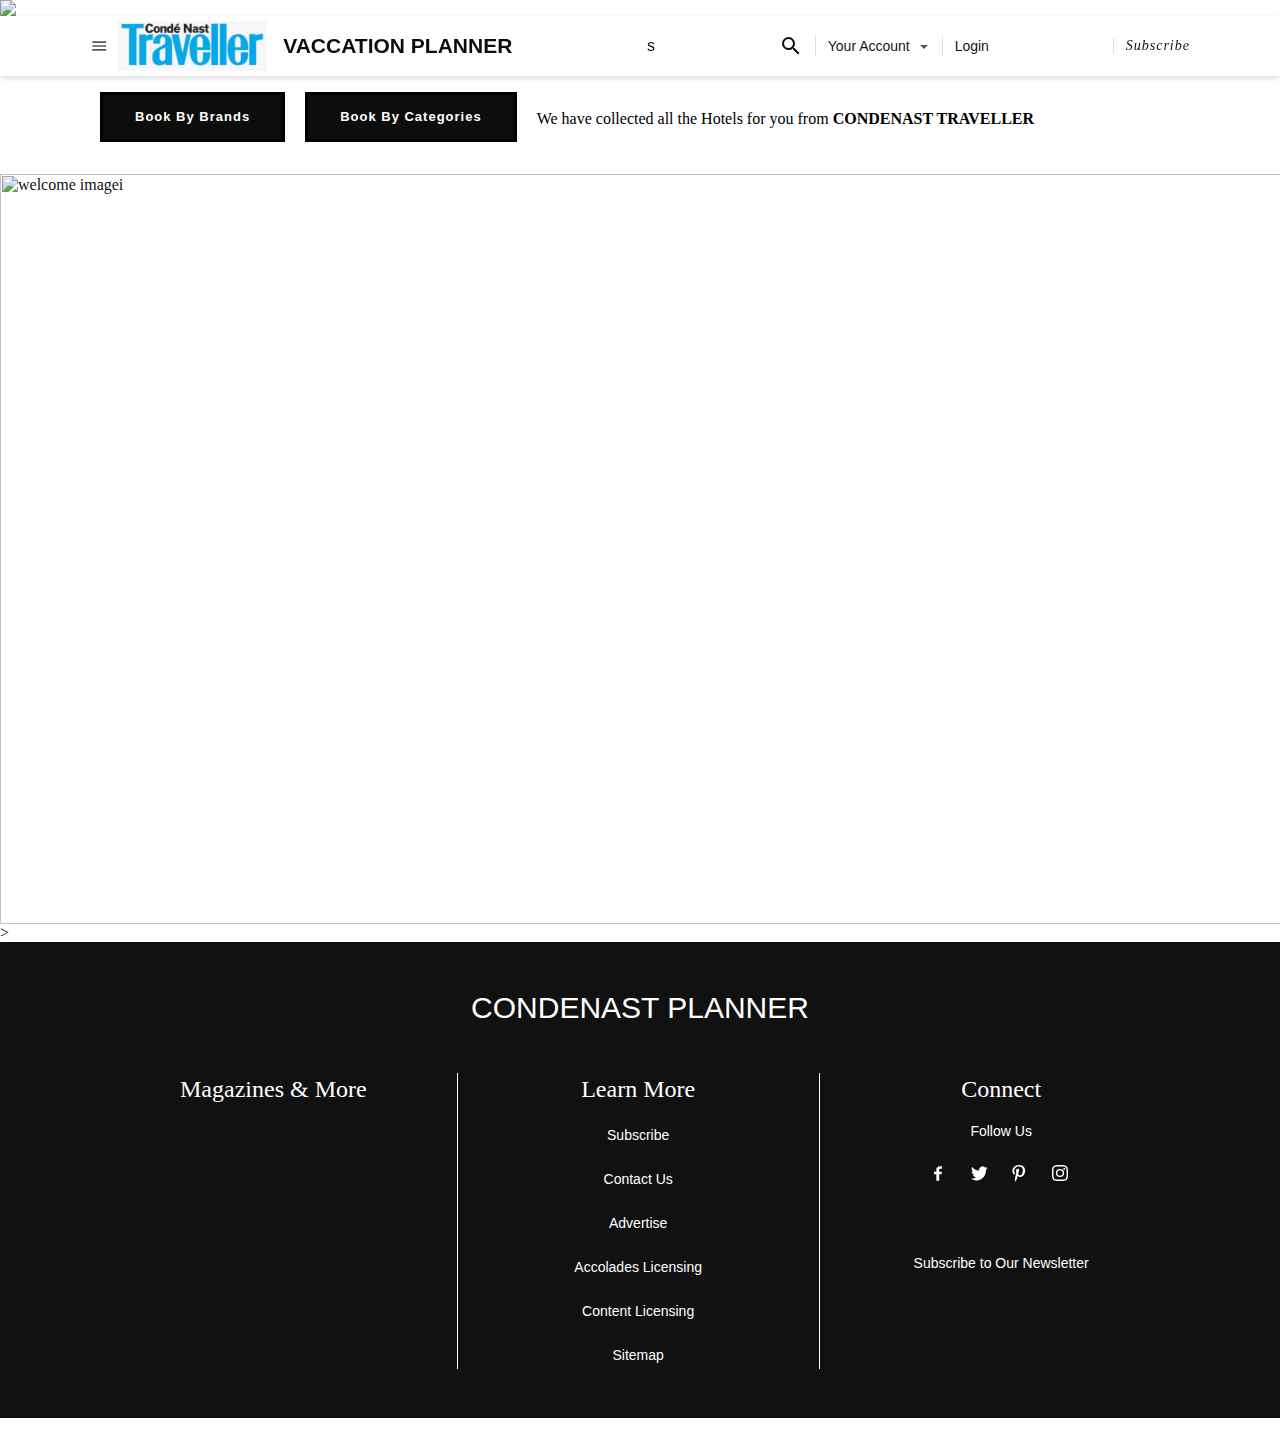
==== commit bef11941: "clean up" ====
--- a/index.html
+++ b/index.html
@@ -77,64 +77,6 @@
     <meta name="robots" content="max-image-preview:large">
     <meta property="fb:app_id" content="1846286175658788">
     <meta property="fb:pages" content="18938064984">
-      <script type="text/javascript" src="https://beacon.krxd.net/optout_check?callback=Krux.ns.meredith.kxjsonp_optOutCheck"></script><script type="text/javascript" src="https://cdn.krxd.net/userdata/get?pub=1b008fc9-b074-4b2e-8e4a-c1e1f07d344b&amp;technographics=1&amp;callback=Krux.ns.meredith.kxjsonp_userdata"></script><script type="text/javascript" src="https://consumer.krxd.net/consent/set/1b008fc9-b074-4b2e-8e4a-c1e1f07d344b?idt=device&amp;dt=kxcookie&amp;dc=1&amp;al=1&amp;tg=1&amp;cd=1&amp;sh=1&amp;re=1&amp;callback=Krux.ns.meredith.kxjsonp_consent_set_1"></script><script type="text/javascript" src="https://consumer.krxd.net/consent/get/1b008fc9-b074-4b2e-8e4a-c1e1f07d344b?idt=device&amp;dt=kxcookie&amp;callback=Krux.ns.meredith.kxjsonp_consent_get_0"></script><script type="text/javascript" src="https://beacon.krxd.net/optout_check?callback=Krux.ns.meredith.kxjsonp_optOutCheck"></script><script async="" src="//cdn.krxd.net/ctjs/controltag.js.0631b7d64dbbd3656a8b7368ad227a04"></script><script type="text/javascript" async="" src="https://cdn.krxd.net/controltag/stiuozfzv.js"></script><script type="text/javascript" async="" src="https://sb.scorecardresearch.com/c2/6035728/cs.js"></script><script src="//tru.am/scripts/ta-pagesocial-sdk.js"></script><script type="text/javascript" async="" src="//static.chartbeat.com/js/chartbeat_video.js"></script><script src="https://connect.facebook.net/signals/config/1576393572602771?v=2.9.28&amp;r=stable" async=""></script><script async="" src="https://connect.facebook.net/en_US/fbevents.js"></script><script type="text/javascript" async="" src="https://insights.bizrate.com/js/init.js"></script><script src="https://script.crazyegg.com/pages/versioned/common-scripts/11.1.143.js" type="text/javascript" async=""></script><script type="text/javascript" async="" src="https://script.crazyegg.com/pages/scripts/0080/6699.js?446052"></script><script type="text/javascript" async="" src="https://www.google-analytics.com/analytics.js"></script><script type="text/javascript" async="" src="https://www.googletagmanager.com/gtm.js?id=GTM-K9XDJX5&amp;l=dataLayer"></script><script type="application/ld+json">
-        [
-      {
-        "@context": "http://schema.org",
-        "@type": "Organization",
-        "name": "InStyle",
-        "url": "https://www.instyle.com",
-        "logo": {
-          "@type": "ImageObject",
-          "url": "https://www.instyle.com/img/logo.png",
-          "width": 205,
-          "height": 60
-        },
-        "sameAs": [
-          "https://www.facebook.com/InStyle",
-          "https://twitter.com/InStyle",
-          "https://www.pinterest.com/instyle/",
-          "https://www.instagram.com/instylemagazine/"
-        ]
-      },
-      {
-        "@context": "https://schema.org",
-        "@type": "SiteNavigationElement",
-        "name": [
-          [
-            "News",
-            "Fashion",
-            "Celebrity",
-            "Beauty",
-            "Hair",
-            "Lifestyle",
-            "Politics & Social Issues",
-            "Pop Culture",
-            "How To",
-            "Shopping",
-            "Video",
-            "In The Mag"
-          ]
-        ],
-        "url": [
-          [
-            "https://www.instyle.com/news",
-            "https://www.instyle.com/fashion",
-            "https://www.instyle.com/celebrity",
-            "https://www.instyle.com/beauty",
-            "https://www.instyle.com/hair",
-            "https://www.instyle.com/lifestyle",
-            "https://www.instyle.com/politics-social-issues",
-            "https://www.instyle.com/reviews-coverage",
-            "https://www.instyle.com/how-tos",
-            "https://www.instyle.com/shopping",
-            "https://www.instyle.com/videos",
-            "https://www.instyle.com/inthemag"
-          ]
-        ]
-      }
-    ]
-      </script>
       <!-- OneTrust Cookies Consent Notice start -->
       <script>
         (function() {
@@ -159,7 +101,7 @@
           let locCode = 0;
 
           const init = function () {
-            const oTGeoSvc = 'https://geolocation.onetrust.com/cookieconsentpub/v1/geo/location/meredithOneTrustGeoloc';
+            const oTGeoSvc = 'https://geolocation.onetrust.com/cookieconsentpub/v1/geo/location/testOneTrustGeoloc';
             const re = new RegExp('(?:(?:^|.*;\\s*)' + ckName.replace(/\./g, '\\.') + '\\s*\\=\\s*([^;]*).*$)|^.*$');
             const ckVal = document.cookie.replace(re, '$1');
             if (ckVal.length) {
@@ -220,10 +162,10 @@
         mdp.locinfo.init();
 
         // OneTrust geo service JSONP callback. Must be in global scope.
-        function meredithOneTrustGeoloc(res) {
+        function testOneTrustGeoloc(res) {
           mdp.locinfo.jsonpHandler(res);
         };
-      </script><script src="https://geolocation.onetrust.com/cookieconsentpub/v1/geo/location/meredithOneTrustGeoloc"></script>
+      </script><script src="https://geolocation.onetrust.com/cookieconsentpub/v1/geo/location/testOneTrustGeoloc"></script>
       <script type="text/javascript">
         function OptanonWrapper() { }
       </script>
@@ -404,7 +346,7 @@
 
 
     <link rel="dns-prefetch" href="//tia.timeinc.net">
-    <link rel="dns-prefetch" href="//imagesvc.meredithcorp.io">
+    <link rel="dns-prefetch" href="//imagesvc.testcorp.io">
     <link rel="dns-prefetch" href="//ape-asset-tag.timeinc.com">
     <link rel="dns-prefetch" href="//cdn.segment.com">
     <link rel="dns-prefetch" href="//subscription-assets.timeinc.com">
@@ -609,7 +551,7 @@
   -ms-user-select: none;
 }
 </style><script type="text/javascript" async="" src="https://session.timecommerce.net/v1/s?c=mdp.privacy.loc%3D0%3B%20_cb_ls%3D1%3B%20last_request_id%3D%3B%20request_id%3D94195986-efc2-4c82-9f27-04541a24102d%3B%20previous_ts%3D%3B%20visit_ts%3D1605787366665%3B%20pageview_count%3D1%3B%20globalTI_SID%3Dd85c3b1f-29c5-49a8-aae3-c84360258982%3B%20muuid_date%3D1605787366667%3B%20first_request_id%3D94195986-efc2-4c82-9f27-04541a24102d%3B%20ajs_anonymous_id%3D%2522347dbd47-cc2b-4b78-9ad5-cebf071b1912%2522%3B%20instylecssFont0-2%3Dhttps%3A%2F%2Fwww.instyle.com%2Fdist%2FfontWoff2.css%3B%20globalTI_SID%3Dd85c3b1f-29c5-49a8-aae3-c84360258982%3B%20muuid_date%3D1605787366667%3B%20last_request_id%3D%3B%20visit_ts%3D1605787366665%3B%20previous_ts%3D%3B%20first_request_id%3D94195986-efc2-4c82-9f27-04541a24102d%3B%20pageview_count%3D1%3B%20OptanonConsent%3DisIABGlobal%3Dfalse%26datestamp%3DThu%2BNov%2B19%2B2020%2B17%253A32%253A46%2BGMT%252B0530%2B(India%2BStandard%2BTime)%26version%3D6.5.0%26hosts%3D%26consentId%3D462f8a04-e686-4417-8b3a-b57d36bb3610%26interactionCount%3D0%26landingPath%3Dhttps%253A%252F%252Fwww.instyle.com%252Ftag%252Fshopping-makeup-skin%26groups%3D2%253A1%252C3%253A1%252C5%253A1%252C1%253A1%252C4%253A1%252CBG43%253A1%3B%20muuid_source%3DSERVER%3B%20_ga%3DGA1.2.1152674213.1605787367%3B%20_gid%3DGA1.2.287316887.1605787367%3B%20_gat%3D1%3B%20_gcl_au%3D1.1.1671310542.1605787367%3B%20muuid_no_hid%3Dyes%3B%20muuid_link%3D94195986-efc2-4c82-9f27-04541a24102d%3B%20muuid_session%3Dd5f8d96c-30a6-4b2d-9ff7-23239289356e%3B%20muuid_channel%3Ddirect%3B%20muuid_current_channel%3Ddirect&amp;url=https%3A%2F%2Fwww.instyle.com%2Ftag%2Fshopping-makeup-skin&amp;pixel=d85c3b1f-29c5-49a8-aae3-c84360258982&amp;tz=asia%2Fcalcutta&amp;tz_offset=5.5&amp;brand=InStyle&amp;valid=1&amp;cms_id=1404331&amp;muuid_date=1605787366667&amp;compliance=2%3A1%2C3%3A1%2C5%3A1%2C1%3A1%2C4%3A1%2CBG43%3A1&amp;request_id=94195986-efc2-4c82-9f27-04541a24102d"></script><script type="text/javascript" async="" src="https://qpsftq5jqg.execute-api.us-east-1.amazonaws.com/production/segments?muid=d85c3b1f-29c5-49a8-aae3-c84360258982"></script><script src="https://tag.bounceexchange.com/1376/i.js" async=""></script><script async="" src="https://cdn-gl.imrworldwide.com/novms/js/2/nlsDcrLite510.min.js#nol_apid=PC7610226-2479-40E0-A78A-E73A1A3AFC71&amp;nol_sfcode=dcr&amp;nol_apn=instyleCOM&amp;nol_ci=us-100120&amp;nol_vc=c45&amp;nol_assetname=tag"></script><script id="funnel-relay-installer" data-customer-id="timeinc_pdgt5693nm88mrx_instyle.js" data-property-id="PROPERTY_ID" data-autorun="true" async="true" src="//cdn-magiclinks.trackonomics.net/client/static/v2/timeinc_pdgt5693nm88mrx_instyle.js"></script><link rel="stylesheet" type="text/css" href="https://cdn.p-n.io/pushly-sdk.min.css?domain_key=J1PinBgTnfha7gKYnpPr0sKefMeCdtrdBpW4"><script type="text/javascript" id="simplynutty-20170324-1605787367810" src="https://resource.bizrate.com/static/4b610db9/dist/main.js"></script></head>
-  <body class="template-section node- karma-site-container" data-current-env="production" data-caas-sitename="instyle" data-element-login-registration="true" data-recommendations-proximity-url="https://recommendation.meredith.services/v2/Proximity" data-recommendations-aggregates-url="https://recommendation.meredith.services/v2/Aggregates" data-recommendations-contains-url="https://recommendation.meredith.services/v2/Contains" data-search-api-url="https://search.meredith.services/v2/search" data-faceted-search-api-url="" data-dynamic-nav-id="cms/onecms_posts_instyle_explore" data-content-router-site="www.instyle.com" data-content-type="multi_tag_page" data-new-gr-c-s-check-loaded="14.984.0" data-gr-ext-installed="">
+  <body class="template-section node- karma-site-container" data-current-env="production" data-caas-sitename="instyle" data-element-login-registration="true" data-recommendations-proximity-url="https://recommendation.test.services/v2/Proximity" data-recommendations-aggregates-url="https://recommendation.test.services/v2/Aggregates" data-recommendations-contains-url="https://recommendation.test.services/v2/Contains" data-search-api-url="https://search.test.services/v2/search" data-faceted-search-api-url="" data-dynamic-nav-id="cms/onecms_posts_instyle_explore" data-content-router-site="www.instyle.com" data-content-type="multi_tag_page" data-new-gr-c-s-check-loaded="14.984.0" data-gr-ext-installed="">
 
           <header class="component navigation-test">
 
@@ -1051,7 +993,7 @@
                                                   Join Now / Your Account</a>
                                               </li>
                                               <li class="menu-item heading-menu logged-out">
-                                                <a class="menu-link" href="https://x.specialoffers.meredith.com/ats/show.aspx?cr=588&amp;fm=206&amp;regSource=21012" data-tracking-label="your account > newsletter">
+                                                <a class="menu-link" href="https://x.specialoffers.test.com/ats/show.aspx?cr=588&amp;fm=206&amp;regSource=21012" data-tracking-label="your account > newsletter">
                                                   Newsletter</a>
                                               </li>
                                               <li class="menu-item heading-menu logged-in">
@@ -1227,10 +1169,10 @@
                                                      cache-only
 
 
-                                                " data-src="https://imagesvc.meredithcorp.io/v3/mm/image?url=https%3A%2F%2Fstatic.onecms.io%2Fwp-content%2Fuploads%2Fsites%2F14%2F2020%2F09%2F25%2F092520_hair_lead-2000.jpg" data-special-crop="rect=0,0,1014,1014" alt="The 8 Breakout Hair Color Trends of Winter 2021" data-alt="The 8 Breakout Hair Color Trends of Winter 2021" data-title="SEO NEW: TK Winter Hair Colors to Try - lead" data-shop-image="false" data-original-width="2000" data-original-height="1333" data-high-density="true" data-main-recipe="" data-crop-percentage="100" data-width="      230
+                                                " data-src="https://imagesvc.testcorp.io/v3/mm/image?url=https%3A%2F%2Fstatic.onecms.io%2Fwp-content%2Fuploads%2Fsites%2F14%2F2020%2F09%2F25%2F092520_hair_lead-2000.jpg" data-special-crop="rect=0,0,1014,1014" alt="The 8 Breakout Hair Color Trends of Winter 2021" data-alt="The 8 Breakout Hair Color Trends of Winter 2021" data-title="SEO NEW: TK Winter Hair Colors to Try - lead" data-shop-image="false" data-original-width="2000" data-original-height="1333" data-high-density="true" data-main-recipe="" data-crop-percentage="100" data-width="      230
                                                     " data-height="230" data-tracking-zone="image" data-orientation="" data-content-type="" aria-label="">
                                                   <noscript>
-                                                    <img src="https://imagesvc.meredithcorp.io/v3/mm/image?url=https%3A%2F%2Fstatic.onecms.io%2Fwp-content%2Fuploads%2Fsites%2F14%2F2020%2F09%2F25%2F092520_hair_lead-2000.jpg"
+                                                    <img src="https://imagesvc.testcorp.io/v3/mm/image?url=https%3A%2F%2Fstatic.onecms.io%2Fwp-content%2Fuploads%2Fsites%2F14%2F2020%2F09%2F25%2F092520_hair_lead-2000.jpg"
                                                           alt="The 8 Breakout Hair Color Trends of Winter 2021">
                                                   </noscript>
 
@@ -1284,10 +1226,10 @@
                                                      cache-only
 
 
-                                                " data-src="https://imagesvc.meredithcorp.io/v3/mm/image?url=https%3A%2F%2Fstatic.onecms.io%2Fwp-content%2Fuploads%2Fsites%2F14%2F2020%2F08%2F18%2Fcapsule-wardrobe-2000.jpg" data-special-crop="rect=450,16,1269,835" alt="What Is a Capsule Wardrobe? 10 Tips to Help You De-Clutter Your Closet" data-alt="What Is a Capsule Wardrobe? 10 Tips to Help You De-Clutter Your Closet" data-title="Street Style - Day 4 - Copenhagen Fashion Week Spring/Summer 2021" data-shop-image="false" data-original-width="2000" data-original-height="1333" data-high-density="true" data-main-recipe="" data-crop-percentage="100" data-width="      230
+                                                " data-src="https://imagesvc.testcorp.io/v3/mm/image?url=https%3A%2F%2Fstatic.onecms.io%2Fwp-content%2Fuploads%2Fsites%2F14%2F2020%2F08%2F18%2Fcapsule-wardrobe-2000.jpg" data-special-crop="rect=450,16,1269,835" alt="What Is a Capsule Wardrobe? 10 Tips to Help You De-Clutter Your Closet" data-alt="What Is a Capsule Wardrobe? 10 Tips to Help You De-Clutter Your Closet" data-title="Street Style - Day 4 - Copenhagen Fashion Week Spring/Summer 2021" data-shop-image="false" data-original-width="2000" data-original-height="1333" data-high-density="true" data-main-recipe="" data-crop-percentage="100" data-width="      230
                                                     " data-height="230" data-tracking-zone="image" data-orientation="" data-content-type="" aria-label="">
                                                   <noscript>
-                                                    <img src="https://imagesvc.meredithcorp.io/v3/mm/image?url=https%3A%2F%2Fstatic.onecms.io%2Fwp-content%2Fuploads%2Fsites%2F14%2F2020%2F08%2F18%2Fcapsule-wardrobe-2000.jpg"
+                                                    <img src="https://imagesvc.testcorp.io/v3/mm/image?url=https%3A%2F%2Fstatic.onecms.io%2Fwp-content%2Fuploads%2Fsites%2F14%2F2020%2F08%2F18%2Fcapsule-wardrobe-2000.jpg"
                                                           alt="What Is a Capsule Wardrobe? 10 Tips to Help You De-Clutter Your Closet">
                                                   </noscript>
 
@@ -1341,10 +1283,10 @@
                                                      cache-only
 
                                                      align-default
-                                                " data-src="https://imagesvc.meredithcorp.io/v3/mm/image?url=https%3A%2F%2Fstatic.onecms.io%2Fwp-content%2Fuploads%2Fsites%2F14%2F2020%2F05%2F14%2F051420_mask_acne_lead-2000.jpg" data-special-crop="" alt="&quot;Maskne&quot; Is a Thing — Here's How to Fight Face Mask Breakouts" data-alt="&quot;Maskne&quot; Is a Thing — Here's How to Fight Face Mask Breakouts" data-title="&quot;Maskne&quot; Is a Thing –&nbsp;Here's How to Combat It" data-shop-image="false" data-original-width="1667" data-original-height="2000" data-high-density="true" data-main-recipe="" data-crop-percentage="100" data-width="      230
+                                                " data-src="https://imagesvc.testcorp.io/v3/mm/image?url=https%3A%2F%2Fstatic.onecms.io%2Fwp-content%2Fuploads%2Fsites%2F14%2F2020%2F05%2F14%2F051420_mask_acne_lead-2000.jpg" data-special-crop="" alt="&quot;Maskne&quot; Is a Thing — Here's How to Fight Face Mask Breakouts" data-alt="&quot;Maskne&quot; Is a Thing — Here's How to Fight Face Mask Breakouts" data-title="&quot;Maskne&quot; Is a Thing –&nbsp;Here's How to Combat It" data-shop-image="false" data-original-width="1667" data-original-height="2000" data-high-density="true" data-main-recipe="" data-crop-percentage="100" data-width="      230
                                                     " data-height="230" data-tracking-zone="image" data-orientation="default" data-focal-point-x="833" data-focal-point-y="1000" data-content-type="" aria-label="">
                                                   <noscript>
-                                                    <img src="https://imagesvc.meredithcorp.io/v3/mm/image?url=https%3A%2F%2Fstatic.onecms.io%2Fwp-content%2Fuploads%2Fsites%2F14%2F2020%2F05%2F14%2F051420_mask_acne_lead-2000.jpg"
+                                                    <img src="https://imagesvc.testcorp.io/v3/mm/image?url=https%3A%2F%2Fstatic.onecms.io%2Fwp-content%2Fuploads%2Fsites%2F14%2F2020%2F05%2F14%2F051420_mask_acne_lead-2000.jpg"
                                                           alt="&quot;Maskne&quot; Is a Thing — Here&#x27;s How to Fight Face Mask Breakouts">
                                                   </noscript>
 
@@ -1430,10 +1372,10 @@
 
 
                                                    align-default
-                                              " data-src="https://imagesvc.meredithcorp.io/v3/mm/image?url=https%3A%2F%2Fstatic.onecms.io%2Fwp-content%2Fuploads%2Fsites%2F14%2F2016%2F03%2F08%2F123119_Fashion_Skin_Tone_Lead-2000.jpg" data-special-crop="" alt="How to Find the Best Color to Wear For Your Skin Tone" data-alt="How to Find the Best Color to Wear For Your Skin Tone" data-title="Which Color Looks Best With Skintones" data-shop-image="false" data-original-width="2000" data-original-height="1500" data-high-density="true" data-main-recipe="" data-crop-percentage="100" data-width="      230
+                                              " data-src="https://imagesvc.testcorp.io/v3/mm/image?url=https%3A%2F%2Fstatic.onecms.io%2Fwp-content%2Fuploads%2Fsites%2F14%2F2016%2F03%2F08%2F123119_Fashion_Skin_Tone_Lead-2000.jpg" data-special-crop="" alt="How to Find the Best Color to Wear For Your Skin Tone" data-alt="How to Find the Best Color to Wear For Your Skin Tone" data-title="Which Color Looks Best With Skintones" data-shop-image="false" data-original-width="2000" data-original-height="1500" data-high-density="true" data-main-recipe="" data-crop-percentage="100" data-width="      230
                                                   " data-height="230" data-tracking-zone="image" data-orientation="default" data-focal-point-x="1000" data-focal-point-y="750" data-content-type="" aria-label="">
                                                 <noscript>
-                                                  <img src="https://imagesvc.meredithcorp.io/v3/mm/image?url=https%3A%2F%2Fstatic.onecms.io%2Fwp-content%2Fuploads%2Fsites%2F14%2F2016%2F03%2F08%2F123119_Fashion_Skin_Tone_Lead-2000.jpg"
+                                                  <img src="https://imagesvc.testcorp.io/v3/mm/image?url=https%3A%2F%2Fstatic.onecms.io%2Fwp-content%2Fuploads%2Fsites%2F14%2F2016%2F03%2F08%2F123119_Fashion_Skin_Tone_Lead-2000.jpg"
                                                         alt="How to Find the Best Color to Wear For Your Skin Tone">
                                                 </noscript>
 
@@ -1543,10 +1485,10 @@
 
 
                                                    align-default
-                                              " data-src="https://imagesvc.meredithcorp.io/v3/mm/image?url=https%3A%2F%2Fstatic.onecms.io%2Fwp-content%2Fuploads%2Fsites%2F14%2F2017%2F02%2F23%2Fgettyimages-1124237444-2000.jpg" data-special-crop="" alt="The 35 Most Naked Dresses of All Time" data-alt="The 35 Most Naked Dresses of All Time" data-title="Valentino : Runway - Paris Fashion Week - Haute Couture Spring Summer 2019" data-shop-image="false" data-original-width="2000" data-original-height="1333" data-high-density="true" data-main-recipe="" data-crop-percentage="100" data-width="      230
+                                              " data-src="https://imagesvc.testcorp.io/v3/mm/image?url=https%3A%2F%2Fstatic.onecms.io%2Fwp-content%2Fuploads%2Fsites%2F14%2F2017%2F02%2F23%2Fgettyimages-1124237444-2000.jpg" data-special-crop="" alt="The 35 Most Naked Dresses of All Time" data-alt="The 35 Most Naked Dresses of All Time" data-title="Valentino : Runway - Paris Fashion Week - Haute Couture Spring Summer 2019" data-shop-image="false" data-original-width="2000" data-original-height="1333" data-high-density="true" data-main-recipe="" data-crop-percentage="100" data-width="      230
                                                   " data-height="230" data-tracking-zone="image" data-orientation="default" data-focal-point-x="1000" data-focal-point-y="666" data-content-type="" aria-label="">
                                                 <noscript>
-                                                  <img src="https://imagesvc.meredithcorp.io/v3/mm/image?url=https%3A%2F%2Fstatic.onecms.io%2Fwp-content%2Fuploads%2Fsites%2F14%2F2017%2F02%2F23%2Fgettyimages-1124237444-2000.jpg"
+                                                  <img src="https://imagesvc.testcorp.io/v3/mm/image?url=https%3A%2F%2Fstatic.onecms.io%2Fwp-content%2Fuploads%2Fsites%2F14%2F2017%2F02%2F23%2Fgettyimages-1124237444-2000.jpg"
                                                         alt="The 35 Most Naked Dresses of All Time">
                                                 </noscript>
 
@@ -1666,10 +1608,10 @@
 
 
                                                    align-default
-                                              " data-src="https://imagesvc.meredithcorp.io/v3/mm/image?url=https%3A%2F%2Fstatic.onecms.io%2Fwp-content%2Fuploads%2Fsites%2F14%2F2016%2F07%2F01%2F022420_breakouts_lead-2000.jpg" data-special-crop="" alt="13 Steps You Can Take to Stop Stubborn Cystic Acne, According to Experts" data-alt="13 Steps You Can Take to Stop Stubborn Cystic Acne, According to Experts" data-title="SEO refresh: What's Causing Your Breakouts" data-shop-image="false" data-original-width="1334" data-original-height="2000" data-high-density="true" data-main-recipe="" data-crop-percentage="100" data-width="      230
+                                              " data-src="https://imagesvc.testcorp.io/v3/mm/image?url=https%3A%2F%2Fstatic.onecms.io%2Fwp-content%2Fuploads%2Fsites%2F14%2F2016%2F07%2F01%2F022420_breakouts_lead-2000.jpg" data-special-crop="" alt="13 Steps You Can Take to Stop Stubborn Cystic Acne, According to Experts" data-alt="13 Steps You Can Take to Stop Stubborn Cystic Acne, According to Experts" data-title="SEO refresh: What's Causing Your Breakouts" data-shop-image="false" data-original-width="1334" data-original-height="2000" data-high-density="true" data-main-recipe="" data-crop-percentage="100" data-width="      230
                                                   " data-height="230" data-tracking-zone="image" data-orientation="default" data-focal-point-x="667" data-focal-point-y="1000" data-content-type="" aria-label="">
                                                 <noscript>
-                                                  <img src="https://imagesvc.meredithcorp.io/v3/mm/image?url=https%3A%2F%2Fstatic.onecms.io%2Fwp-content%2Fuploads%2Fsites%2F14%2F2016%2F07%2F01%2F022420_breakouts_lead-2000.jpg"
+                                                  <img src="https://imagesvc.testcorp.io/v3/mm/image?url=https%3A%2F%2Fstatic.onecms.io%2Fwp-content%2Fuploads%2Fsites%2F14%2F2016%2F07%2F01%2F022420_breakouts_lead-2000.jpg"
                                                         alt="13 Steps You Can Take to Stop Stubborn Cystic Acne, According to Experts">
                                                 </noscript>
 
@@ -1772,10 +1714,10 @@
 
 
                                                    align-default
-                                              " data-src="https://imagesvc.meredithcorp.io/v3/mm/image?url=https%3A%2F%2Fstatic.onecms.io%2Fwp-content%2Fuploads%2Fsites%2F14%2F2019%2F12%2F19%2F122019_Winter_Haircut_Lead.jpg" data-special-crop="" alt="The 5 Haircut Trends That Will Dominate 2020" data-alt="The 5 Haircut Trends That Will Dominate 2020" data-title="These Haircuts Are Going to Be Huge in 2020" data-shop-image="false" data-original-width="2000" data-original-height="1500" data-high-density="true" data-main-recipe="" data-crop-percentage="100" data-width="      230
+                                              " data-src="https://imagesvc.testcorp.io/v3/mm/image?url=https%3A%2F%2Fstatic.onecms.io%2Fwp-content%2Fuploads%2Fsites%2F14%2F2019%2F12%2F19%2F122019_Winter_Haircut_Lead.jpg" data-special-crop="" alt="The 5 Haircut Trends That Will Dominate 2020" data-alt="The 5 Haircut Trends That Will Dominate 2020" data-title="These Haircuts Are Going to Be Huge in 2020" data-shop-image="false" data-original-width="2000" data-original-height="1500" data-high-density="true" data-main-recipe="" data-crop-percentage="100" data-width="      230
                                                   " data-height="230" data-tracking-zone="image" data-orientation="default" data-focal-point-x="1000" data-focal-point-y="750" data-content-type="" aria-label="">
                                                 <noscript>
-                                                  <img src="https://imagesvc.meredithcorp.io/v3/mm/image?url=https%3A%2F%2Fstatic.onecms.io%2Fwp-content%2Fuploads%2Fsites%2F14%2F2019%2F12%2F19%2F122019_Winter_Haircut_Lead.jpg"
+                                                  <img src="https://imagesvc.testcorp.io/v3/mm/image?url=https%3A%2F%2Fstatic.onecms.io%2Fwp-content%2Fuploads%2Fsites%2F14%2F2019%2F12%2F19%2F122019_Winter_Haircut_Lead.jpg"
                                                         alt="The 5 Haircut Trends That Will Dominate 2020">
                                                 </noscript>
 
@@ -1897,10 +1839,10 @@
 
 
                                                    align-default
-                                              " data-src="https://imagesvc.meredithcorp.io/v3/mm/image?url=https%3A%2F%2Fstatic.onecms.io%2Fwp-content%2Fuploads%2Fsites%2F14%2F2019%2F01%2F31%2FSEO-Keto-grocery-list-Lead-2000.jpg" data-special-crop="" alt="Your Essential Keto Grocery List" data-alt="Your Essential Keto Grocery List" data-title="Keto Grocery List" data-shop-image="false" data-original-width="2000" data-original-height="1334" data-high-density="true" data-main-recipe="" data-crop-percentage="100" data-width="      230
+                                              " data-src="https://imagesvc.testcorp.io/v3/mm/image?url=https%3A%2F%2Fstatic.onecms.io%2Fwp-content%2Fuploads%2Fsites%2F14%2F2019%2F01%2F31%2FSEO-Keto-grocery-list-Lead-2000.jpg" data-special-crop="" alt="Your Essential Keto Grocery List" data-alt="Your Essential Keto Grocery List" data-title="Keto Grocery List" data-shop-image="false" data-original-width="2000" data-original-height="1334" data-high-density="true" data-main-recipe="" data-crop-percentage="100" data-width="      230
                                                   " data-height="230" data-tracking-zone="image" data-orientation="default" data-content-type="" aria-label="">
                                                 <noscript>
-                                                  <img src="https://imagesvc.meredithcorp.io/v3/mm/image?url=https%3A%2F%2Fstatic.onecms.io%2Fwp-content%2Fuploads%2Fsites%2F14%2F2019%2F01%2F31%2FSEO-Keto-grocery-list-Lead-2000.jpg"
+                                                  <img src="https://imagesvc.testcorp.io/v3/mm/image?url=https%3A%2F%2Fstatic.onecms.io%2Fwp-content%2Fuploads%2Fsites%2F14%2F2019%2F01%2F31%2FSEO-Keto-grocery-list-Lead-2000.jpg"
                                                         alt="Your Essential Keto Grocery List">
                                                 </noscript>
 
@@ -2010,10 +1952,10 @@
 
 
 
-                                              " data-src="https://imagesvc.meredithcorp.io/v3/mm/image?url=https%3A%2F%2Fstatic.onecms.io%2Fwp-content%2Fuploads%2Fsites%2F14%2F2020%2F08%2F17%2FBiden_VP_Static-150x150.jpg" data-special-crop="" alt="Of Course Kamala Harris Is Ready to Be President" data-alt="Of Course Kamala Harris Is Ready to Be President" data-title="" data-shop-image="false" data-original-width="150" data-original-height="150" data-high-density="true" data-main-recipe="" data-crop-percentage="100" data-width="      230
+                                              " data-src="https://imagesvc.testcorp.io/v3/mm/image?url=https%3A%2F%2Fstatic.onecms.io%2Fwp-content%2Fuploads%2Fsites%2F14%2F2020%2F08%2F17%2FBiden_VP_Static-150x150.jpg" data-special-crop="" alt="Of Course Kamala Harris Is Ready to Be President" data-alt="Of Course Kamala Harris Is Ready to Be President" data-title="" data-shop-image="false" data-original-width="150" data-original-height="150" data-high-density="true" data-main-recipe="" data-crop-percentage="100" data-width="      230
                                                   " data-height="230" data-tracking-zone="image" data-orientation="" data-content-type="" aria-label="">
                                                 <noscript>
-                                                  <img src="https://imagesvc.meredithcorp.io/v3/mm/image?url=https%3A%2F%2Fstatic.onecms.io%2Fwp-content%2Fuploads%2Fsites%2F14%2F2020%2F08%2F17%2FBiden_VP_Static-150x150.jpg"
+                                                  <img src="https://imagesvc.testcorp.io/v3/mm/image?url=https%3A%2F%2Fstatic.onecms.io%2Fwp-content%2Fuploads%2Fsites%2F14%2F2020%2F08%2F17%2FBiden_VP_Static-150x150.jpg"
                                                         alt="Of Course Kamala Harris Is Ready to Be President">
                                                 </noscript>
 
@@ -2137,10 +2079,10 @@
 
 
                                                    align-default
-                                              " data-src="https://imagesvc.meredithcorp.io/v3/mm/image?url=https%3A%2F%2Fstatic.onecms.io%2Fwp-content%2Fuploads%2Fsites%2F14%2F2020%2F11%2F03%2F110320-laura-brown-podcast-instyle-tout-2000.jpg" data-special-crop="rect=327,0,1660,1333" alt="Introducing InStyle's First Podcast: Ladies First with Laura Brown" data-alt="Introducing InStyle's First Podcast: Ladies First with Laura Brown" data-title="Ladies First With Laura Brown Podcast" data-shop-image="false" data-original-width="2000" data-original-height="1333" data-high-density="true" data-main-recipe="" data-crop-percentage="100" data-width="      230
+                                              " data-src="https://imagesvc.testcorp.io/v3/mm/image?url=https%3A%2F%2Fstatic.onecms.io%2Fwp-content%2Fuploads%2Fsites%2F14%2F2020%2F11%2F03%2F110320-laura-brown-podcast-instyle-tout-2000.jpg" data-special-crop="rect=327,0,1660,1333" alt="Introducing InStyle's First Podcast: Ladies First with Laura Brown" data-alt="Introducing InStyle's First Podcast: Ladies First with Laura Brown" data-title="Ladies First With Laura Brown Podcast" data-shop-image="false" data-original-width="2000" data-original-height="1333" data-high-density="true" data-main-recipe="" data-crop-percentage="100" data-width="      230
                                                   " data-height="230" data-tracking-zone="image" data-orientation="default" data-focal-point-x="980" data-focal-point-y="493" data-content-type="" aria-label="">
                                                 <noscript>
-                                                  <img src="https://imagesvc.meredithcorp.io/v3/mm/image?url=https%3A%2F%2Fstatic.onecms.io%2Fwp-content%2Fuploads%2Fsites%2F14%2F2020%2F11%2F03%2F110320-laura-brown-podcast-instyle-tout-2000.jpg"
+                                                  <img src="https://imagesvc.testcorp.io/v3/mm/image?url=https%3A%2F%2Fstatic.onecms.io%2Fwp-content%2Fuploads%2Fsites%2F14%2F2020%2F11%2F03%2F110320-laura-brown-podcast-instyle-tout-2000.jpg"
                                                         alt="Introducing InStyle&#x27;s First Podcast: Ladies First with Laura Brown">
                                                 </noscript>
 
@@ -2262,10 +2204,10 @@
 
 
                                                    align-default
-                                              " data-src="https://imagesvc.meredithcorp.io/v3/mm/image?url=https%3A%2F%2Fstatic.onecms.io%2Fwp-content%2Fuploads%2Fsites%2F14%2F2019%2F09%2F06%2F090519-shapewear-spanx-lead.jpg" data-special-crop="rect=64,0,1023,959" alt="The 13 Best Shapewear Pieces to Shop, According to Thousands of Customer Reviews" data-alt="The 13 Best Shapewear Pieces to Shop, According to Thousands of Customer Reviews" data-title="Shapewear" data-shop-image="false" data-original-width="1392" data-original-height="960" data-high-density="true" data-main-recipe="" data-crop-percentage="100" data-width="      230
+                                              " data-src="https://imagesvc.testcorp.io/v3/mm/image?url=https%3A%2F%2Fstatic.onecms.io%2Fwp-content%2Fuploads%2Fsites%2F14%2F2019%2F09%2F06%2F090519-shapewear-spanx-lead.jpg" data-special-crop="rect=64,0,1023,959" alt="The 13 Best Shapewear Pieces to Shop, According to Thousands of Customer Reviews" data-alt="The 13 Best Shapewear Pieces to Shop, According to Thousands of Customer Reviews" data-title="Shapewear" data-shop-image="false" data-original-width="1392" data-original-height="960" data-high-density="true" data-main-recipe="" data-crop-percentage="100" data-width="      230
                                                   " data-height="230" data-tracking-zone="image" data-orientation="default" data-focal-point-x="292" data-focal-point-y="259" data-content-type="" aria-label="">
                                                 <noscript>
-                                                  <img src="https://imagesvc.meredithcorp.io/v3/mm/image?url=https%3A%2F%2Fstatic.onecms.io%2Fwp-content%2Fuploads%2Fsites%2F14%2F2019%2F09%2F06%2F090519-shapewear-spanx-lead.jpg"
+                                                  <img src="https://imagesvc.testcorp.io/v3/mm/image?url=https%3A%2F%2Fstatic.onecms.io%2Fwp-content%2Fuploads%2Fsites%2F14%2F2019%2F09%2F06%2F090519-shapewear-spanx-lead.jpg"
                                                         alt="The 13 Best Shapewear Pieces to Shop, According to Thousands of Customer Reviews">
                                                 </noscript>
 
@@ -2412,7 +2354,7 @@
                                                       Join Now / Your Account</a>
                                                   </li>
                                                   <li class="menu-item heading-menu logged-out">
-                                                    <a class="menu-link" href="https://x.specialoffers.meredith.com/ats/show.aspx?cr=588&amp;fm=206&amp;regSource=21012" data-tracking-label="your account > newsletter">
+                                                    <a class="menu-link" href="https://x.specialoffers.test.com/ats/show.aspx?cr=588&amp;fm=206&amp;regSource=21012" data-tracking-label="your account > newsletter">
                                                       Newsletter</a>
                                                   </li>
                                                   <li class="menu-item heading-menu logged-in">
@@ -2635,13 +2577,13 @@
                                 </a>
                               </li>
                               <li class="footer-link-item">
-                                <a href="https://meredithaccoladelicensing.com/instyle/" class="footer-link " data-tracking-label="accolades licensing">
+                                <a href="https://testaccoladelicensing.com/instyle/" class="footer-link " data-tracking-label="accolades licensing">
                                   Accolades Licensing
 
                                 </a>
                               </li>
                               <li class="footer-link-item">
-                                <a href="https://www.meredithcontentlicensing.com" class="footer-link " data-tracking-label="content licensing">
+                                <a href="https://www.testcontentlicensing.com" class="footer-link " data-tracking-label="content licensing">
                                   Content Licensing
 
                                 </a>
@@ -2697,7 +2639,7 @@
 
 
                           <div class="footer-newsletter-signup">
-                            <a class="footer-newsletter-signup-heading" href="https://x.specialoffers.meredith.com/ats/show.aspx?cr=588&amp;fm=206&amp;regSource=21005" target="_blank">Subscribe to Our Newsletter</a>                    <div id="signup"></div>
+                            <a class="footer-newsletter-signup-heading" href="https://x.specialoffers.test.com/ats/show.aspx?cr=588&amp;fm=206&amp;regSource=21005" target="_blank">Subscribe to Our Newsletter</a>                    <div id="signup"></div>
                           </div>
 
                       </section>
@@ -2736,7 +2678,7 @@
 <a class="ot-btn-anchor" href="https://privacyportalde-cdn.onetrust.com/dsarwebform/2159c482-749a-49db-916b-475017a9efa5/424d0d20-a84d-41ed-9a27-379d31f2551d.html" target="_blank">
     <button type="button" id="dns-button" class="button-theme">
         <span class="ot-text-container">Go to Opt Out Form<br></span>
-    </button></a></div></div><div id="accept-recommended-container" class="ot-sdk-row"><div class="ot-sdk-column"><button id="accept-recommended-btn-handler" class="button-theme">Allow All</button></div></div><section id="cookie-preferences" class="ot-sdk-row category-group"><h3 id="manage-cookies-text"> Manage Consent Preferences</h3><div class="accordion-text category-item ot-always-active-group" data-optanongroupid="1"><!-- Group name --><h4 class="category-header" id="ot-header-id-1">Strictly Necessary Cookies</h4><div class="ot-always-active">Always Active</div><!-- Group toggle --><div class="ot-switch ot-toggle ot-hide-tgl"><input type="checkbox" name="ot-group-id-1" class="switch-checkbox category-switch-handler" id="ot-group-id-1" aria-checked="true" role="switch" aria-controls="ot-desc-id-1" aria-labelledby="ot-header-id-1" aria-hidden="true" data-optanongroupid="1" checked=""> <label class="ot-switch-label" for="ot-group-id-1"><span class="ot-switch-inner"></span> <span class="ot-switch-nob"></span> <span class="label-text">Strictly Necessary Cookies</span></label></div><!-- Group description --><p class="ot-category-desc" id="ot-desc-id-1">These cookies are necessary for the website to function and cannot be switched off in our systems. They are usually only set in response to actions made by you which amount to a request for services, such as setting your privacy preferences, logging in or filling in forms. &nbsp; &nbsp;You can set your browser to block or alert you about these cookies, but some parts of the site will not then work. These cookies do not store any personally identifiable information.</p><!-- sub groups --><!-- view vendors link --><div class="cookie-subgroups-container"><ul class="cookie-subgroups"><li class="cookie-subgroup" data-optanongroupid="2"><h6 aria-level="5">Performance Cookies</h6><div class="ot-toggle-group cookie-subgroup-toggle"><div class="ot-switch ot-toggle ot-hide-tgl"><input type="checkbox" name="switch" class="switch-checkbox cookie-subgroup-handler" id="ot-sub-group-id-2" aria-checked="false" role="switch" data-optanongroupid="2" aria-label="Performance Cookies" aria-hidden="true"> <label class="ot-switch-label" for="ot-sub-group-id-2"><span class="ot-switch-inner"></span> <span class="ot-switch-nob"></span> <span class="label-text">Required Cookies</span></label></div></div><p>These cookies allow us to count visits and traffic sources so we can measure and improve the performance of our site. They help us to know which pages are the most and least popular and see how visitors move around the site. &nbsp; &nbsp;All information these cookies collect is aggregated and therefore anonymous. If you do not allow these cookies we will not know when you have visited our site, and will not be able to monitor its performance.</p></li></ul></div><div class="cookie-subgroups-container"><ul class="cookie-subgroups"><li class="cookie-subgroup" data-optanongroupid="3"><h6 aria-level="5">Functional Cookies</h6><div class="ot-toggle-group cookie-subgroup-toggle"><div class="ot-switch ot-toggle ot-hide-tgl"><input type="checkbox" name="switch" class="switch-checkbox cookie-subgroup-handler" id="ot-sub-group-id-3" aria-checked="false" role="switch" data-optanongroupid="3" aria-label="Functional Cookies" aria-hidden="true"> <label class="ot-switch-label" for="ot-sub-group-id-3"><span class="ot-switch-inner"></span> <span class="ot-switch-nob"></span> <span class="label-text">Required Cookies</span></label></div></div><p>These cookies enable the website to provide enhanced functionality and personalisation. They may be set by us or by third party providers whose services we have added to our pages. &nbsp; &nbsp;If you do not allow these cookies then some or all of these services may not function properly.</p></li></ul></div><div class="cookie-subgroups-container"><ul class="cookie-subgroups"><li class="cookie-subgroup" data-optanongroupid="5"><h6 aria-level="5">Social Media Cookies</h6><div class="ot-toggle-group cookie-subgroup-toggle"><div class="ot-switch ot-toggle ot-hide-tgl"><input type="checkbox" name="switch" class="switch-checkbox cookie-subgroup-handler" id="ot-sub-group-id-5" aria-checked="false" role="switch" data-optanongroupid="5" aria-label="Social Media Cookies" aria-hidden="true"> <label class="ot-switch-label" for="ot-sub-group-id-5"><span class="ot-switch-inner"></span> <span class="ot-switch-nob"></span> <span class="label-text">Required Cookies</span></label></div></div><p>These cookies are set by a range of social media services that we have added to the site to enable you to share our content with your friends and networks. They are capable of tracking your browser across other sites and building up a profile of your interests. This may impact the content and messages you see on other websites you visit. &nbsp; &nbsp;If you do not allow these cookies you may not be able to use or see these sharing tools.</p></li></ul></div><!-- View host link --></div><div class="accordion-text category-item" data-optanongroupid="BG43"><!-- Group name --><h4 class="category-header" id="ot-header-id-BG43">Opt Out of Targeting Cookies</h4><!-- Group toggle --><div class="ot-switch ot-toggle"><input type="checkbox" name="ot-group-id-BG43" class="switch-checkbox category-switch-handler" id="ot-group-id-BG43" aria-checked="true" role="switch" aria-controls="ot-desc-id-BG43" aria-labelledby="ot-header-id-BG43" data-optanongroupid="BG43" checked=""> <label class="ot-switch-label" for="ot-group-id-BG43"><span class="ot-switch-inner"></span> <span class="ot-switch-nob"></span> <span class="label-text">Opt Out of Targeting Cookies</span></label></div><!-- Group description --><p class="ot-category-desc" id="ot-desc-id-BG43">Turn off use of cookies for targeted advertising on this website. When the button is green, targeting cookies are on. When the button is red, the targeting cookies we have identified have been turned off. Please note that you’ll need to click “confirm my choices” in order to save your preferences. Note that you will need to renew this choice on every Meredith site you visit and each time you clear your cookies or use a new browser or device. You can also update your browser settings or visit <a id="aboutads" href="https://www.aboutads.info/choices">www.aboutads.info/choices</a> to opt-out of certain uses of cookies for advertising purposes.</p><!-- sub groups --><!-- view vendors link --><!-- View host link --></div><!-- Groups sections starts --><!-- Group section ends --><!-- Accordion Group section starts --><!-- Accordion Group section ends --><!-- Footer section starts --><div class="save-preference-btn-container"> <button class="save-preference-btn-handler onetrust-close-btn-handler button-theme">Confirm My Choices</button><div class="ot-pc-footer-logo"><a class="powered-by-logo" href="https://onetrust.com/poweredbyonetrust" target="_blank" rel="noopener" aria-label="Powered by Onetrust" style="background-image: url(&quot;https://cdn.cookielaw.org/logos/static/poweredBy_ot_logo.svg&quot;)"></a></div></div><!-- Footer section ends --></section></div><section id="vendors-list" class="ot-hide hosts-list"><div id="vendors-list-header"><a class="back-btn-handler" role="button" href="javascript:void(0)" aria-label="Back"><svg id="ot-back-arrow" xmlns="http://www.w3.org/2000/svg" xmlns:xlink="http://www.w3.org/1999/xlink" x="0px" y="0px" viewBox="0 0 444.531 444.531" xml:space="preserve"><title>Back Button</title><g><path fill="#656565" d="M213.13,222.409L351.88,83.653c7.05-7.043,10.567-15.657,10.567-25.841c0-10.183-3.518-18.793-10.567-25.835
+    </button></a></div></div><div id="accept-recommended-container" class="ot-sdk-row"><div class="ot-sdk-column"><button id="accept-recommended-btn-handler" class="button-theme">Allow All</button></div></div><section id="cookie-preferences" class="ot-sdk-row category-group"><h3 id="manage-cookies-text"> Manage Consent Preferences</h3><div class="accordion-text category-item ot-always-active-group" data-optanongroupid="1"><!-- Group name --><h4 class="category-header" id="ot-header-id-1">Strictly Necessary Cookies</h4><div class="ot-always-active">Always Active</div><!-- Group toggle --><div class="ot-switch ot-toggle ot-hide-tgl"><input type="checkbox" name="ot-group-id-1" class="switch-checkbox category-switch-handler" id="ot-group-id-1" aria-checked="true" role="switch" aria-controls="ot-desc-id-1" aria-labelledby="ot-header-id-1" aria-hidden="true" data-optanongroupid="1" checked=""> <label class="ot-switch-label" for="ot-group-id-1"><span class="ot-switch-inner"></span> <span class="ot-switch-nob"></span> <span class="label-text">Strictly Necessary Cookies</span></label></div><!-- Group description --><p class="ot-category-desc" id="ot-desc-id-1">These cookies are necessary for the website to function and cannot be switched off in our systems. They are usually only set in response to actions made by you which amount to a request for services, such as setting your privacy preferences, logging in or filling in forms. &nbsp; &nbsp;You can set your browser to block or alert you about these cookies, but some parts of the site will not then work. These cookies do not store any personally identifiable information.</p><!-- sub groups --><!-- view vendors link --><div class="cookie-subgroups-container"><ul class="cookie-subgroups"><li class="cookie-subgroup" data-optanongroupid="2"><h6 aria-level="5">Performance Cookies</h6><div class="ot-toggle-group cookie-subgroup-toggle"><div class="ot-switch ot-toggle ot-hide-tgl"><input type="checkbox" name="switch" class="switch-checkbox cookie-subgroup-handler" id="ot-sub-group-id-2" aria-checked="false" role="switch" data-optanongroupid="2" aria-label="Performance Cookies" aria-hidden="true"> <label class="ot-switch-label" for="ot-sub-group-id-2"><span class="ot-switch-inner"></span> <span class="ot-switch-nob"></span> <span class="label-text">Required Cookies</span></label></div></div><p>These cookies allow us to count visits and traffic sources so we can measure and improve the performance of our site. They help us to know which pages are the most and least popular and see how visitors move around the site. &nbsp; &nbsp;All information these cookies collect is aggregated and therefore anonymous. If you do not allow these cookies we will not know when you have visited our site, and will not be able to monitor its performance.</p></li></ul></div><div class="cookie-subgroups-container"><ul class="cookie-subgroups"><li class="cookie-subgroup" data-optanongroupid="3"><h6 aria-level="5">Functional Cookies</h6><div class="ot-toggle-group cookie-subgroup-toggle"><div class="ot-switch ot-toggle ot-hide-tgl"><input type="checkbox" name="switch" class="switch-checkbox cookie-subgroup-handler" id="ot-sub-group-id-3" aria-checked="false" role="switch" data-optanongroupid="3" aria-label="Functional Cookies" aria-hidden="true"> <label class="ot-switch-label" for="ot-sub-group-id-3"><span class="ot-switch-inner"></span> <span class="ot-switch-nob"></span> <span class="label-text">Required Cookies</span></label></div></div><p>These cookies enable the website to provide enhanced functionality and personalisation. They may be set by us or by third party providers whose services we have added to our pages. &nbsp; &nbsp;If you do not allow these cookies then some or all of these services may not function properly.</p></li></ul></div><div class="cookie-subgroups-container"><ul class="cookie-subgroups"><li class="cookie-subgroup" data-optanongroupid="5"><h6 aria-level="5">Social Media Cookies</h6><div class="ot-toggle-group cookie-subgroup-toggle"><div class="ot-switch ot-toggle ot-hide-tgl"><input type="checkbox" name="switch" class="switch-checkbox cookie-subgroup-handler" id="ot-sub-group-id-5" aria-checked="false" role="switch" data-optanongroupid="5" aria-label="Social Media Cookies" aria-hidden="true"> <label class="ot-switch-label" for="ot-sub-group-id-5"><span class="ot-switch-inner"></span> <span class="ot-switch-nob"></span> <span class="label-text">Required Cookies</span></label></div></div><p>These cookies are set by a range of social media services that we have added to the site to enable you to share our content with your friends and networks. They are capable of tracking your browser across other sites and building up a profile of your interests. This may impact the content and messages you see on other websites you visit. &nbsp; &nbsp;If you do not allow these cookies you may not be able to use or see these sharing tools.</p></li></ul></div><!-- View host link --></div><div class="accordion-text category-item" data-optanongroupid="BG43"><!-- Group name --><h4 class="category-header" id="ot-header-id-BG43">Opt Out of Targeting Cookies</h4><!-- Group toggle --><div class="ot-switch ot-toggle"><input type="checkbox" name="ot-group-id-BG43" class="switch-checkbox category-switch-handler" id="ot-group-id-BG43" aria-checked="true" role="switch" aria-controls="ot-desc-id-BG43" aria-labelledby="ot-header-id-BG43" data-optanongroupid="BG43" checked=""> <label class="ot-switch-label" for="ot-group-id-BG43"><span class="ot-switch-inner"></span> <span class="ot-switch-nob"></span> <span class="label-text">Opt Out of Targeting Cookies</span></label></div><!-- Group description --><p class="ot-category-desc" id="ot-desc-id-BG43">Turn off use of cookies for targeted advertising on this website. When the button is green, targeting cookies are on. When the button is red, the targeting cookies we have identified have been turned off. Please note that you’ll need to click “confirm my choices” in order to save your preferences. Note that you will need to renew this choice on every test site you visit and each time you clear your cookies or use a new browser or device. You can also update your browser settings or visit <a id="aboutads" href="https://www.aboutads.info/choices">www.aboutads.info/choices</a> to opt-out of certain uses of cookies for advertising purposes.</p><!-- sub groups --><!-- view vendors link --><!-- View host link --></div><!-- Groups sections starts --><!-- Group section ends --><!-- Accordion Group section starts --><!-- Accordion Group section ends --><!-- Footer section starts --><div class="save-preference-btn-container"> <button class="save-preference-btn-handler onetrust-close-btn-handler button-theme">Confirm My Choices</button><div class="ot-pc-footer-logo"><a class="powered-by-logo" href="https://onetrust.com/poweredbyonetrust" target="_blank" rel="noopener" aria-label="Powered by Onetrust" style="background-image: url(&quot;https://cdn.cookielaw.org/logos/static/poweredBy_ot_logo.svg&quot;)"></a></div></div><!-- Footer section ends --></section></div><section id="vendors-list" class="ot-hide hosts-list"><div id="vendors-list-header"><a class="back-btn-handler" role="button" href="javascript:void(0)" aria-label="Back"><svg id="ot-back-arrow" xmlns="http://www.w3.org/2000/svg" xmlns:xlink="http://www.w3.org/1999/xlink" x="0px" y="0px" viewBox="0 0 444.531 444.531" xml:space="preserve"><title>Back Button</title><g><path fill="#656565" d="M213.13,222.409L351.88,83.653c7.05-7.043,10.567-15.657,10.567-25.841c0-10.183-3.518-18.793-10.567-25.835
                       l-21.409-21.416C323.432,3.521,314.817,0,304.637,0s-18.791,3.521-25.841,10.561L92.649,196.425
                       c-7.044,7.043-10.566,15.656-10.566,25.841s3.521,18.791,10.566,25.837l186.146,185.864c7.05,7.043,15.66,10.564,25.841,10.564
                       s18.795-3.521,25.834-10.564l21.409-21.412c7.05-7.039,10.567-15.604,10.567-25.697c0-10.085-3.518-18.746-10.567-25.978
@@ -2780,14 +2722,14 @@
 N(window,"mdp.api.appid");a.graph_id=a.graph_id||b.getAttribute("data-content_graph_id");a.emailLaunchId=b.getAttribute("data-emailLaunchId");a.cms_id=b.getAttribute("data-content_cms_id");a.category=P(b.getAttribute("data-content_cms_category")||"",",");a.subcategory=b.getAttribute("data-content_cms_sub_category");a.tags=P(b.getAttribute("data-content_cms_tags"),"|");a.meta_tags=P((E('meta[name\x3d"keywords"]',"content")||"").slice(0,255).toLowerCase(),",");a.slide_type=b.getAttribute("data-slide_type");
 c=a;var w=b.getAttribute("data-content_nlp_sentiment_label");var B="positive"===w?1:"negative"===w?-1:"neutral"===w?0:"";c.sentiment=B;a.entities=P(b.getAttribute("data-content_nlp_entities"),"|");a.categories=P(b.getAttribute("data-content_nlp_categories"),"|");a.title=(b.getAttribute("data-title")||"").replace(/&[A-Za-z]+;/g,"");var v=b.getAttribute("data-content_nlp_sentiment_label");v&&(a.docsentiment=A([v,b.getAttribute("data-content_nlp_sentiment_magnitude"),b.getAttribute("data-content_nlp_sentiment_score")]))}catch(z){}return a},
 pa="{}",qa=function(a,c){if(window.analytics){var b=window.ruskajs,e=H(b.local.ajs_user_traits,{});b.local.setItem("ajs_user_traits",A(S(e)));e=b.id;var f=b.cookies.muuid_date,p=b.cookies.UID_BIZRATE,D=b.timezone,w=b.timezone_offset,B=b.cookies.uci,v=a.city,z=a.recipes_user_id,L=a.recipes_user_name,Z=a.recipes_user_type,g=a.latitude,y=a.longitude,Da=b.kochava,Ea=b.cookies.aam_uuid,Fa=b.ga_id,Ga=b.cookies._gid,Ha=b.cookies.s_vi,Ia=b.cookies.s_fid,Ja=b.cookies.mpm_aid,Ka=b.hid;(a=a.ajs_anonymous_id)||
-(a=window.analytics&&window.analytics.user&&"function"===typeof window.analytics.user?window.analytics.user().anonymousId():null);a={timeIncId:e,muuid_date:f,bizrateId:p,timezone:D,timezoneOffset:w,viant:B,polCity:v,allrecipesMemberId:z,displayName:L,allrecipesVisitorType:Z,polLat:g,polLong:y,kochava:Da,adobeAudienceManagerId:Ea,googleAnalyticsYearly:Fa,googleAnalyticsDaily:Ga,omnitureViId:Ha,omnitureFid:Ia,mpmArrivalId:Ja,meredithHashId:Ka,segmentId:a,kruxid:b.local.kxmeredith_kuid,request_id:b.request_id};
+(a=window.analytics&&window.analytics.user&&"function"===typeof window.analytics.user?window.analytics.user().anonymousId():null);a={timeIncId:e,muuid_date:f,bizrateId:p,timezone:D,timezoneOffset:w,viant:B,polCity:v,allrecipesMemberId:z,displayName:L,allrecipesVisitorType:Z,polLat:g,polLong:y,kochava:Da,adobeAudienceManagerId:Ea,googleAnalyticsYearly:Fa,googleAnalyticsDaily:Ga,omnitureViId:Ha,omnitureFid:Ia,mpmArrivalId:Ja,testHashId:Ka,segmentId:a,kruxid:b.local.kxtest_kuid,request_id:b.request_id};
 a=S(C(a,c));window.ruskajs.identify_call=a;c=A(a);pa!==c&&(b.seg_cnt++,d.analytics.identify(a,{integrations:{"Google Analytics":!1,Amplitude:{session_id:b.user_time}}}),pa=c)}},La=function(a){window.globalTI.request_id&&I(window.globalTI.request_id)?(a.request_id=window.globalTI.request_id,u("muuid_link")||n("muuid_link",a.request_id)):(a.request_id=U(),window.globalTI.request_id=a.request_id,n("last_request_id",ka("request_id")||u("muuid_link")||""),n("muuid_link",a.request_id),n("previous_ts",u("visit_ts")||
 u("muuid_date")||""),n("visit_ts",a.user_time),n("pageview_count",(parseInt(u("pageview_count"))||parseInt(u("muuid_cnt"))||0)+1));var c=u("muuid_session");c||n("muuid_session",a.uid());if(c=u("previous_ts"))a.visit_delta=Math.round((a.user_time-parseInt(c))/1E3),0<a.visit_delta&&(n("muuid_ts_delta",a.visit_delta),1800<=a.visit_delta&&n("muuid_session",a.uid()));a.id=window.globalTI.session;I(a.id)||(a.id=x.muuid);I(a.id)||(a.id=ka("globalTI_SID"));a.id&&I(a.id)&&"true"!==x.pixel_lite_muid||(a.id&&
 I(a.id)||(a.id=U(),n("globalTI_SID",a.id),a.is_new=1),O("muuid_source")||n("muuid_source","CLIENT"),O("muuid_date")||n("muuid_date",Date.now()),O("first_request_id")||n("first_request_id",a.request_id),delete x.pixel_lite_muid);x.muuid_channel||(a.channel=la(a),n("muuid_channel",a.channel));window.globalTI.session=a.id;a.current_channel=la(a);n("muuid_current_channel",a.current_channel);k.dispatchEvent&&k.dispatchEvent(new window.CustomEvent("TISessionEvent",{detail:{sessionID:a.id},bubbles:!0,cancelable:!0}))},
 ea=function(a,c){return J(function(b,e,f){G(e)||f.push(b+"\x3d"+c.encode(e))},a,[]).join("\x26")},fa=function(a,c){var b=window.ruskajs;a=ea({type:"event",event:a,data:A(c)},b);b.append_pixel(b.pixel+"?event_ts\x3d"+Date.now()+"\x26"+a)};window.globalTI.event=fa;var ra=function(a,c){var b=window.ruskajs;window.globalTI.last_pulse=a;!1!==c&&b.refresh(b);b.shopper_img||(b.shopper_img=E("div#polaris-app div.pol-biu-right img","src"));b.shopper_store||(b.shopper_store=E("div#polaris-app div.pol-retailer-right").replace(" Sponsored",
-""));b.krux_geo||(b.krux_geo=F(b.local.kxmeredith_geo,{prefix:"krux"}),F(b.local.kxmeredith_tech,{dict:b.krux_geo,prefix:"krux"}));b.krux=b.local.kxmeredith_kuid;c=Y("qs",da(b.query_string,{fbclid:1,utm_term:1,eminfo:1,utm_campaign:1,did:1,utm_content:1,cid:1,mid:1,utm_source:1,utm_medium:1,xid:1,prx_t:1,referringContentType:1,AnalyticsEvent:1,hid:1}));window.globalTI&&window.globalTI.session&&36===window.globalTI.session.length&&(b.id!==window.globalTI.session&&(b.id=window.globalTI.session),n("globalTI_SID",
+""));b.krux_geo||(b.krux_geo=F(b.local.kxtest_geo,{prefix:"krux"}),F(b.local.kxtest_tech,{dict:b.krux_geo,prefix:"krux"}));b.krux=b.local.kxtest_kuid;c=Y("qs",da(b.query_string,{fbclid:1,utm_term:1,eminfo:1,utm_campaign:1,did:1,utm_content:1,cid:1,mid:1,utm_source:1,utm_medium:1,xid:1,prx_t:1,referringContentType:1,AnalyticsEvent:1,hid:1}));window.globalTI&&window.globalTI.session&&36===window.globalTI.session.length&&(b.id!==window.globalTI.session&&(b.id=window.globalTI.session),n("globalTI_SID",
 window.globalTI.session),b.local.setItem("muuid",window.globalTI.session));try{var e=document.querySelector("div#page-segment-values \x3e div"),f=e.getAttribute("data-content_cms_id");b.cms_data.meta_cms_id&&f&&f!==b.cms_data.meta_cms_id&&(b.cms_data=b.source_dict("meta",b.metadata({},b.browser)),n("last_request_id",u("request_id")||""),b.request_id=U(),n("muuid_link",b.request_id),window.globalTI.request_id=b.request_id)}catch(p){}e={url:b.url,vs:b.vs,vs_pct:b.vs_pct,vs_max:b.vs_max,browser:ha,ref:l,
-w:b.screen_width,h:b.screen_height,dom_delay:b.time_page_locked,js_delay:b.js_load_delay,is_mobile:b.is_mobile,domain:h,os:b.os,tld:b.tld,tz:b.timezone,tz_offset:b.timezone_offset,social:b.social_match,last_id:u("last_request_id"),email_token:na,category:ma,krux:b.local.kxmeredith_kuid,request_id:b.request_id,type:"view",kochava:b.kochava,utime:b.user_time,cms_visits:b.local.cms_visits,shopper_img:b.shopper_img,shopper_store:b.shopper_store,"new":b.is_new,channel:u("muuid_channel"),current_channel:b.current_channel,
+w:b.screen_width,h:b.screen_height,dom_delay:b.time_page_locked,js_delay:b.js_load_delay,is_mobile:b.is_mobile,domain:h,os:b.os,tld:b.tld,tz:b.timezone,tz_offset:b.timezone_offset,social:b.social_match,last_id:u("last_request_id"),email_token:na,category:ma,krux:b.local.kxtest_kuid,request_id:b.request_id,type:"view",kochava:b.kochava,utime:b.user_time,cms_visits:b.local.cms_visits,shopper_img:b.shopper_img,shopper_store:b.shopper_store,"new":b.is_new,channel:u("muuid_channel"),current_channel:b.current_channel,
 ua:window.navigator.userAgent,seg_cnt:b.seg_cnt,ga_id:b.ga_id,ga_property:b.ga_property,write_key:b.write_key,new_hid:b.new_hid,error:A(b.error)};c=C({},e,b.site_specific,c,b.krux_geo,b.target_cookie1s,b.cms_data,b.segment_traits);c.hid=b.hid;c.globalTI_SID=window.globalTI.session||c.globalTI_SID||b.local.muuid||b.id;b.id=c.globalTI_SID;c.muuid_date=c.muuid_date||b.local.muuid_date;b.muuid_date=c.muuid_date;b.capture_call=c;c=ea(c,b);/^ie|edge$/.test(b.browser)&&1970<c.length&&(delete e.ref,e.meta_cms_id=
 b.cms_data.meta_cms_id,c=ea(C(e,b.krux_geo,b.target_cookie1s),b));b.append_pixel(b.pixel+"?v\x3d"+b.v+"\x26pulse\x3d"+a.toString()+"\x26"+c);qa(e,b.krux_geo)};fa=function(){ra(window.globalTI.last_pulse+1,!0)};var U=function(){var a=Date.now();ba&&(a+=window.performance.now());return"xxxxxxxx-xxxx-4xxx-yxxx-xxxxxxxxxxxx".replace(/[xy]/g,function(c){var b=(a+16*Math.random())%16|0;a=Math.floor(a/16);return("x"===c?b:b&3|8).toString(16)})},sa=function(a){if("string"!==typeof a.ajs_user_traits)return{};
 try{var c=S(H(a.ajs_user_traits));a.setItem("ajs_user_traits",A(c));return c}catch(b){}return{}},ha=function(a){switch(!0){case -1<a.indexOf("edge"):return"edge";case -1<a.indexOf("opr")&&!!d.opr:return"opera";case -1<a.indexOf("headlesschrome")||navigator.webdriver:return"bot";case -1<a.indexOf("brave")&&!!d.chrome:return"privacy";case -1<a.indexOf("vivaldi")&&!!d.chrome:return"privacy";case -1<a.indexOf("chrome")&&!!d.chrome:return"chrome";case -1<a.indexOf("trident"):return"ie";case -1<a.indexOf("firefox"):return"firefox";
@@ -2795,7 +2737,7 @@
 c="windows 2000":-1!=a.indexOf("ipad")?c="ipad":-1!=a.indexOf("ipod")?c="ipod":-1!=a.indexOf("mac os")?c="mac":-1!=a.indexOf("macintosh")?c="mac":-1!=a.indexOf("cros ")?c="chrome os":-1!=a.indexOf("android")?c="android":-1!=a.indexOf("linux")?c="linux":-1!=a.indexOf("x11")&&(c="unix");return c}(R),Na=function(a){a.user_time=Date.now();a.query_string=F(d.location.search);a.refresh_cookies(a);a.vs=d.pageYOffset||k.documentElement.scrollTop;a.vs_max=Math.max(k.body.scrollHeight,k.body.offsetHeight,k.documentElement.clientHeight,
 k.documentElement.scrollHeight,k.documentElement.offsetHeight);a.vs_pct=Math.round((a.vs||0)/(a.vs_max||1)*100);a.url=d.location.href;a.referrer=document.referrer===m?"":document.referrer;a.segment_traits=Y("seg",sa(x));J(function(c){/^seg_(krux|muuid|omniture|timezone|viant|googleAnalytics|timeIncId|adobe|bizrate)/i.test(c)&&delete a.segment_traits[c]},a.segment_traits)},Oa=function(a){a.cookies=F(document.cookie,{delimiter:";"});"ajs_anonymous_id"in a.cookies&&(a.cookies.ajs_anonymous_id=a.cookies.ajs_anonymous_id.replace(/"/g,
 ""));a.target_cookie1s=da(a.cookies,{globalTI_SID:1,uci:1,uct:1,UID_BIZRATE:1,aam_uuid:1,_parsely_session:1,_ga:1,ajs_anonymous_id:1,pushly_uqid:1,pushly_uqid_timestamp:1,__utmz:1,__qca:1,optimizelyEndUserId:1,pageview_count:1,muuid_date:1,c_user:1,s_vi:1,s_fid:1,mpm_aid:1,_gid:1,hid:1,ARSiteUser:1,muuid_source:1,visit_ts:1,previous_ts:1,muuid_channel:1,muuid_ts_delta:1,muuid_session:1,muuid_hid_source:1,muuid_hid_date:1,"mdp.privacy.loc":1})},Pa=function(){var a=window.location.pathname,c=window.location.hostname;
-return"/shop/"===a||"/partner/"===a||-1!==c.indexOf("partneredcontent")||-1!==c.indexOf("shop.")}(),ta=function(){var a=function(){var g=N(window,"mdp.monetateProfile.hashId",null);return{source:"mdp",value:g,pri:2}},c=function(){var g=H(u("mdpaccount")).hashId;return{source:"mdpaccount",value:g,pri:1}},b=function(){var g;if(x.ajs_user_traits){var y=x.ajs_user_traits.match(/"meredithHashId":"([^"]+)/);y&&0<y.length&&(g=y[1])}return{source:"segment",value:g,pri:4}},e=function(){var g=H(W(u("monetate_profile")||
+return"/shop/"===a||"/partner/"===a||-1!==c.indexOf("partneredcontent")||-1!==c.indexOf("shop.")}(),ta=function(){var a=function(){var g=N(window,"mdp.monetateProfile.hashId",null);return{source:"mdp",value:g,pri:2}},c=function(){var g=H(u("mdpaccount")).hashId;return{source:"mdpaccount",value:g,pri:1}},b=function(){var g;if(x.ajs_user_traits){var y=x.ajs_user_traits.match(/"testHashId":"([^"]+)/);y&&0<y.length&&(g=y[1])}return{source:"segment",value:g,pri:4}},e=function(){var g=H(W(u("monetate_profile")||
 "{}"),{}).hashId;return{source:"mdp_cookie",value:g,pri:3}},f=function(){var g=F(window.location.search.substring(1));return{source:"qs",value:g.hid,pri:5}},p=function(){var g=F(document.referrer.split("?")[1]||"");return{source:"qs_ref",value:g.hid,pri:6}},D=function(){var g=u("_sdsat_HashID");return{source:"sdsat",value:g,pri:7}};f=[c,a,e,b,f,p,D];var w=function(g,y){g.error=y;g.status=!1;return g};e=function(g){if(!g.value)return w(g,"Not found");if(g.value&&"string"===typeof g.value){var y=g.value.split("\x26");
 1<y.length&&(g.value=y[0])}return"string"!==typeof g.value?w(g,"HID is not a string"):G(g.value)?w(g,"Hid is garbage"):"'"==g.value[0]&&"'"==g.value[g.value.length-1]||'"'==g.value[0]&&'"'==g.value[g.value.length-1]?2===g.value.length?w(g,"Hid was empty quotes"):w(g,"Hid is quoted"):/[^a-z0-9A-Z-]/.test(g.value)?w(g,"HID contains invalid characters"):10>g.value.length?w(g,"Hid is too short"):g};a=[];c=[];b={};for(var B in f)if(f.hasOwnProperty(B))try{var v=f[B](),z=e(v);!1===z.status&&"Not found"!==
 z.error?c.push(z):z.error||(a.push(z),b[z.value]=1)}catch(g){}B=O("hid");for(var L in B)B.hasOwnProperty(L)&&(v=B[L],v={value:v,source:"cookie",pri:1},v=e(v),v.error?c.push(v):(a.push(v),b[v.value]=1));L=[];for(var Z in b)b.hasOwnProperty(Z)&&L.push(Z);return{success:a.sort(function(g,y){return g.pri>y.pri?1:-1}),failure:c,hids:L}},M=ta();if(0<M.success.length){var aa=u("muuid_no_hid");if(""===aa||"yes"===aa)var Qa="1";aa=M.success[0].value;1<M.hids.length&&(q.many_hid={hids:M.hids,count:M.hids.length});
@@ -2812,15 +2754,15 @@
 "8149":!1}();if(!1!==t){var m="https://pippio.com/api/sync";q?(m=m.concat("?pid\x3d",t,"\x26it\x3d4\x26iv\x3d",r("MD5",q),"\x26it\x3d4\x26iv\x3d",r("SHA1",q),"\x26it\x3d4\x26iv\x3d",r("SHA256",q),"\x26it\x3d1\x26iv\x3d",k||""),d.append_script(m)):d.is_uuid(k)&&(m=m.concat("?pid\x3d",t,"\x26it\x3d1\x26iv\x3d",k||""),d.append_script(m))}}};
 window.ruskajs.call_segmentidsjs=function(d,k){var q=d.local.msg_date;if(!d.is_uuid(k)||q&&864E5>=(new Date).getTime()-q)return!1;delete d.local.msg;delete d.local.msg_date;k="https://qpsftq5jqg.execute-api.us-east-1.amazonaws.com/production/segments?muid\x3d"+k;return d.append_script(k)};
 (function(d,k,q){if(window.globalTI.fire)return!1;window.globalTI.fire=!0;q=[5,15,60,300,600,1200,2400,4800,9600];var h=d.pixel+"?"+d.v+"\x26type\x3derror\x26request_id\x3d"+d.request_id+"\x26ua\x3d"+d.encode(d.ua)+"\x26url\x3d"+d.encode(k.location.href);try{var r=d.parse(d.local.cms_visits,"[]");d.cms_data.meta_cms_id&&((0===r.length||0<r.length&&r[0]!==d.cms_data.meta_cms_id)&&r.unshift(d.cms_data.meta_cms_id),d.local.setItem("cms_visits",d.stringify(r.slice(0,20))))}catch(m){d.append_pixel(h+"\x26context\x3dcms_visits\x26error\x3d"+
-d.encode(m.message))}try{d.refresh(d),d.set_muuid_cookies(d),d.refresh_cookies(d),d.pulse(0,!1)}catch(m){d.append_pixel(h+"\x26context\x3dpixel\x26error\x3d"+d.encode(m.message))}for(var t in q)q.hasOwnProperty(t)&&k.setTimeout(d.pulse,1E3*q[t],1E3*q[t]);try{window.globalTI.muidjs_fired||(window.ruskajs.call_muuidjs(d,d.id,d.local.kxmeredith_kuid,document.cookie,1),window.globalTI.muidjs_fired=!0)}catch(m){d.append_pixel(h+"\x26context\x3dmuuidjs\x26error\x3d"+d.encode(m.message))}try{window.globalTI.liveramp_fired||
+d.encode(m.message))}try{d.refresh(d),d.set_muuid_cookies(d),d.refresh_cookies(d),d.pulse(0,!1)}catch(m){d.append_pixel(h+"\x26context\x3dpixel\x26error\x3d"+d.encode(m.message))}for(var t in q)q.hasOwnProperty(t)&&k.setTimeout(d.pulse,1E3*q[t],1E3*q[t]);try{window.globalTI.muidjs_fired||(window.ruskajs.call_muuidjs(d,d.id,d.local.kxtest_kuid,document.cookie,1),window.globalTI.muidjs_fired=!0)}catch(m){d.append_pixel(h+"\x26context\x3dmuuidjs\x26error\x3d"+d.encode(m.message))}try{window.globalTI.liveramp_fired||
 (window.ruskajs.call_liveramp(d,d.id),window.globalTI.liveramp_fired=!0)}catch(m){d.append_pixel(h+"\x26context\x3dliveramp\x26error\x3d"+d.encode(m.message))}try{window.globalTI.bizrate_fired||(window.ruskajs.call_bizrate(d,d.id),window.globalTI.bizrate_fired=!0)}catch(m){d.append_pixel(h+"\x26context\x3dbizrate\x26error\x3d"+d.encode(m.message))}try{window.globalTI.segmentidsjs_fired||(window.ruskajs.call_segmentidsjs(d,d.id),window.globalTI.segmentidsjs_fired=!0)}catch(m){d.append_pixel(h+"\x26context\x3dsegmentidsjs\x26error\x3d"+
 d.encode(m.message))}})(window.ruskajs,window,document);</script><img src="https://d9jj3mjthpub.cloudfront.net/x.gif?1.0.13&amp;type=error&amp;request_id=undefined&amp;ua=mozilla%2F5.0%20(macintosh%3B%20intel%20mac%20os%20x%2010_14_6)%20applewebkit%2F537.36%20(khtml%2C%20like%20gecko)%20chrome%2F86.0.4240.198%20safari%2F537.36&amp;url=https%3A%2F%2Fwww.instyle.com%2Ftag%2Fshopping-makeup-skin&amp;context=cms_visits&amp;error=r.unshift%20is%20not%20a%20function" height="1" width="1" alt=""><img src="https://d9jj3mjthpub.cloudfront.net/x.gif?v=1.0.13&amp;pulse=0&amp;url=https%3A%2F%2Fwww.instyle.com%2Ftag%2Fshopping-makeup-skin&amp;vs_max=2940&amp;browser=chrome&amp;w=1440&amp;h=789&amp;dom_delay=1945&amp;js_delay=578&amp;domain=www.instyle.com&amp;os=mac&amp;tld=instyle.com&amp;tz=asia%2Fcalcutta&amp;tz_offset=5.5&amp;category=tag_&amp;request_id=94195986-efc2-4c82-9f27-04541a24102d&amp;type=sitenavigationelement&amp;utime=1605787367250&amp;channel=direct&amp;current_channel=direct&amp;ua=Mozilla%2F5.0%20(Macintosh%3B%20Intel%20Mac%20OS%20X%2010_14_6)%20AppleWebKit%2F537.36%20(KHTML%2C%20like%20Gecko)%20Chrome%2F86.0.4240.198%20Safari%2F537.36&amp;seg_cnt=1&amp;ga_id=1152674213.1605787367&amp;ga_property=UA-97981691-17&amp;recipe=News%2CFashion%2CCelebrity%2CBeauty%2CHair%2CLifestyle%2CPolitics%20%26%20Social%20Issues%2CPop%20Culture%2CHow%20To%2CShopping%2CVideo%2CIn%20The%20Mag&amp;muuid_channel=direct&amp;muuid_session=d5f8d96c-30a6-4b2d-9ff7-23239289356e&amp;_gid=GA1.2.287316887.1605787367&amp;_ga=GA1.2.1152674213.1605787367&amp;muuid_source=SERVER&amp;pageview_count=1&amp;visit_ts=1605787366665&amp;muuid_date=1605787366667&amp;globalTI_SID=d85c3b1f-29c5-49a8-aae3-c84360258982&amp;ajs_anonymous_id=347dbd47-cc2b-4b78-9ad5-cebf071b1912&amp;meta_title=beauty&amp;meta_brand=InStyle&amp;meta_caas_name=instyle&amp;meta_env=production&amp;meta_valid=1&amp;meta_id=ins&amp;meta_type=multi%20tag%20page&amp;meta_cms_id=1404331&amp;meta_tags=%5B%22tag%22%5D&amp;meta_meta_tags=%5B%22tag%22%5D" height="1" width="1" alt=""><script type="text/javascript" id="" src="//gwiqcdn.globalwebindex.net/gwiq/gwiq.js"></script><script type="text/javascript" id="" src="https://cdn.brandmetrics.com/tag/0884da54854545f7befc6604672f60d8/ins.js"></script>
 
 <script type="text/javascript" id="">(function(a){var b=a.createElement("script");b.src=a.location.protocol+"//tag.bounceexchange.com/1376/i.js";b.async=!0;a.getElementsByTagName("head")[0].appendChild(b)})(document);</script>
 
-<script type="text/javascript" id="">var nielsenMetadata={nol_apid:"PC7610226-2479-40E0-A78A-E73A1A3AFC71",nol_sfcode:"dcr",nol_apn:"instyleCOM",nol_ci:"us-100120",nol_vc:"c45",nol_assetname:"tag"};(function(a){var b=document.location.protocol;b+="//cdn-gl.imrworldwide.com/novms/js/2/nlsDcrLite510.min.js#";var d=[],c;for(c in a)d.push(c+"\x3d"+a[c]);b+=d.join("\x26");a=window.document.createElement("script");a.async=!0;a.src=b;window.document.getElementsByTagName("head")[0].appendChild(a)})(nielsenMetadata);</script> <script type="text/javascript" id="">var euConsent=!0,sfdmpConsentLogged=getCookie("sfdmpConsentLogged");getCookie("euConsent")&&(euConsent=!1);var uid=getCookie("globalTI_SID"),obj={dc:!0,al:!0,tg:!0,cd:!0,sh:euConsent,re:euConsent};"true"!=sfdmpConsentLogged&&(window.Krux||((Krux=function(){Krux.q.push(arguments)}).q=[]),Krux("ns:meredith","consent:set",obj,function(b,c){b?console.error(b):c.settings.dc&&console.log("This data subject allows data collection.")}),setCookie("sfdmpConsentLogged","true"));
+<script type="text/javascript" id="">var nielsenMetadata={nol_apid:"PC7610226-2479-40E0-A78A-E73A1A3AFC71",nol_sfcode:"dcr",nol_apn:"instyleCOM",nol_ci:"us-100120",nol_vc:"c45",nol_assetname:"tag"};(function(a){var b=document.location.protocol;b+="//cdn-gl.imrworldwide.com/novms/js/2/nlsDcrLite510.min.js#";var d=[],c;for(c in a)d.push(c+"\x3d"+a[c]);b+=d.join("\x26");a=window.document.createElement("script");a.async=!0;a.src=b;window.document.getElementsByTagName("head")[0].appendChild(a)})(nielsenMetadata);</script> <script type="text/javascript" id="">var euConsent=!0,sfdmpConsentLogged=getCookie("sfdmpConsentLogged");getCookie("euConsent")&&(euConsent=!1);var uid=getCookie("globalTI_SID"),obj={dc:!0,al:!0,tg:!0,cd:!0,sh:euConsent,re:euConsent};"true"!=sfdmpConsentLogged&&(window.Krux||((Krux=function(){Krux.q.push(arguments)}).q=[]),Krux("ns:test","consent:set",obj,function(b,c){b?console.error(b):c.settings.dc&&console.log("This data subject allows data collection.")}),setCookie("sfdmpConsentLogged","true"));
 function setCookie(b,c){var a=new Date;a.setTime(a.getTime()+94608E6);a="expires\x3d"+a.toUTCString();document.cookie=b+"\x3d"+c+";"+a+";path\x3d/"}function getCookie(b){b+="\x3d";var c=decodeURIComponent(document.cookie);c=c.split(";");for(var a=0;a<c.length;a++){for(var d=c[a];" "==d.charAt(0);)d=d.substring(1);if(0==d.indexOf(b))return d.substring(b.length,d.length)}return""};</script>
-<script type="text/javascript" id="" src="https://tru.am/scripts/custom/meredith.js"></script><script type="text/javascript" id="">analytics.track("Ad Blocker Detected",{contentAuthorName:google_tag_manager["GTM-K9XDJX5"].macro(8),contentModifiedDate:google_tag_manager["GTM-K9XDJX5"].macro(9),contentPublishedDate:google_tag_manager["GTM-K9XDJX5"].macro(10),contentHeadline:google_tag_manager["GTM-K9XDJX5"].macro(11),contentType:google_tag_manager["GTM-K9XDJX5"].macro(12),contentCmsTags:google_tag_manager["GTM-K9XDJX5"].macro(13),contentCmsTerms:google_tag_manager["GTM-K9XDJX5"].macro(14),contentCmsCategory:google_tag_manager["GTM-K9XDJX5"].macro(15),contentCmsSubCategory:google_tag_manager["GTM-K9XDJX5"].macro(16),contentShownOnPlatform:google_tag_manager["GTM-K9XDJX5"].macro(17),contentFeaturedImage:google_tag_manager["GTM-K9XDJX5"].macro(18),contentCmsId:google_tag_manager["GTM-K9XDJX5"].macro(19),
+<script type="text/javascript" id="" src="https://tru.am/scripts/custom/test.js"></script><script type="text/javascript" id="">analytics.track("Ad Blocker Detected",{contentAuthorName:google_tag_manager["GTM-K9XDJX5"].macro(8),contentModifiedDate:google_tag_manager["GTM-K9XDJX5"].macro(9),contentPublishedDate:google_tag_manager["GTM-K9XDJX5"].macro(10),contentHeadline:google_tag_manager["GTM-K9XDJX5"].macro(11),contentType:google_tag_manager["GTM-K9XDJX5"].macro(12),contentCmsTags:google_tag_manager["GTM-K9XDJX5"].macro(13),contentCmsTerms:google_tag_manager["GTM-K9XDJX5"].macro(14),contentCmsCategory:google_tag_manager["GTM-K9XDJX5"].macro(15),contentCmsSubCategory:google_tag_manager["GTM-K9XDJX5"].macro(16),contentShownOnPlatform:google_tag_manager["GTM-K9XDJX5"].macro(17),contentFeaturedImage:google_tag_manager["GTM-K9XDJX5"].macro(18),contentCmsId:google_tag_manager["GTM-K9XDJX5"].macro(19),
 timeIncBrand:google_tag_manager["GTM-K9XDJX5"].macro(20),timeIncApplication:google_tag_manager["GTM-K9XDJX5"].macro(21),url:google_tag_manager["GTM-K9XDJX5"].macro(22),fullUrl:google_tag_manager["GTM-K9XDJX5"].macro(23),path:google_tag_manager["GTM-K9XDJX5"].macro(24)});</script>
 <script type="text/javascript" id="">!function(b,e,f,g,a,c,d){b.fbq||(a=b.fbq=function(){a.callMethod?a.callMethod.apply(a,arguments):a.queue.push(arguments)},b._fbq||(b._fbq=a),a.push=a,a.loaded=!0,a.version="2.0",a.queue=[],c=e.createElement(f),c.async=!0,c.src=g,d=e.getElementsByTagName(f)[0],d.parentNode.insertBefore(c,d))}(window,document,"script","https://connect.facebook.net/en_US/fbevents.js");fbq("init","1576393572602771");fbq("track","PageView");</script>
 <noscript><img height="1" width="1" style="display:none" src="https://www.facebook.com/tr?id=1576393572602771&amp;ev=PageView&amp;noscript=1"></noscript>
@@ -3079,7 +3021,7 @@
     };
 
     /* Attribute configs */
-    pageAttr = _.map('contentTaxonomy,meredithBrand,socialService,affiliateName,affiliateLinkText,shopBrandName,shopStoreName,shopProductName,shopProductPrice,event,label,videoVolume,videoContentDuration,videoContentPosition,videoTags,videoPlayReason,timeIncApplication,category,channel,contentSubType,contentType,memberLoggedIn,productId,contentCmsCategory,affiliateLinkCount,contentCmsSubCategory,contentCmsTags,contentCmsTerms,contentHeadline,contentNlpCategories,contentNlpEntities,contentNlpSentimentLabel,contentNlpSentimentMagnitude,contentNlpSentimentScore,contentShownOnPlatform,contentType,title,timeIncBrand'.split(','), trim);
+    pageAttr = _.map('contentTaxonomy,testBrand,socialService,affiliateName,affiliateLinkText,shopBrandName,shopStoreName,shopProductName,shopProductPrice,event,label,videoVolume,videoContentDuration,videoContentPosition,videoTags,videoPlayReason,timeIncApplication,category,channel,contentSubType,contentType,memberLoggedIn,productId,contentCmsCategory,affiliateLinkCount,contentCmsSubCategory,contentCmsTags,contentCmsTerms,contentHeadline,contentNlpCategories,contentNlpEntities,contentNlpSentimentLabel,contentNlpSentimentMagnitude,contentNlpSentimentScore,contentShownOnPlatform,contentType,title,timeIncBrand'.split(','), trim);
     userAttr = _.map('undefined'.split(','), trim);
 
     /* Create a array of attributes striping any empty strings */
--- a/css/style.css
+++ b/css/style.css
@@ -0,0 +1,77373 @@
+.font-heading {
+	font-family: Didonesque, serif
+}
+
+.font-paragraph {
+	font-family: Georgia, serif
+}
+
+html body .container-full-width:before,
+html body .container-full-width:after,
+html body.template-section .template.section:before,
+html body.template-section .template.section:after,
+html body .criticalCssBodyCover:before,
+html body .criticalCssBodyCover:after {
+	display: none
+}
+
+.skipLink {
+	display: block
+}
+
+
+/*! normalize.css v3.0.3 | MIT License | github.com/necolas/normalize.css */
+
+html {
+	font-family: sans-serif;
+	-ms-text-size-adjust: 100%;
+	-webkit-text-size-adjust: 100%
+}
+
+body {
+	margin: 0
+}
+
+article,
+aside,
+details,
+figcaption,
+figure,
+footer,
+header,
+hgroup,
+main,
+menu,
+nav,
+section,
+summary {
+	display: block
+}
+
+audio,
+canvas,
+progress,
+video {
+	display: inline-block;
+	vertical-align: baseline
+}
+
+audio:not([controls]) {
+	display: none;
+	height: 0
+}
+
+[hidden],
+template {
+	display: none
+}
+
+a {
+	background-color: transparent
+}
+
+a:active,
+a:hover {
+	outline: 0
+}
+
+abbr[title] {
+	border-bottom: 1px dotted
+}
+
+b,
+strong {
+	font-weight: bold
+}
+
+dfn {
+	font-style: italic
+}
+
+h1 {
+	font-size: 2em;
+	margin: 0.67em 0
+}
+
+mark {
+	background: #ff0;
+	color: #000
+}
+
+small {
+	font-size: 80%
+}
+
+sub {
+	font-size: 75%;
+	line-height: 0;
+	position: relative;
+	vertical-align: baseline
+}
+
+sup {
+	font-size: 75%;
+	line-height: 0;
+	position: relative
+}
+
+img {
+	border: 0
+}
+
+svg:not(:root) {
+	overflow: hidden
+}
+
+figure {
+	margin: 1em 40px
+}
+
+hr {
+	box-sizing: content-box;
+	height: 0
+}
+
+pre {
+	overflow: auto
+}
+
+code,
+kbd,
+pre,
+samp {
+	font-family: monospace, monospace;
+	font-size: 1em
+}
+
+button,
+input,
+optgroup,
+select,
+textarea {
+	color: inherit;
+	font: inherit;
+	margin: 0
+}
+
+button {
+	overflow: visible;
+	text-transform: none
+}
+
+select {
+	text-transform: none
+}
+
+button,
+html input[type="button"] {
+	-webkit-appearance: button;
+	cursor: pointer
+}
+
+input[type="reset"],
+input[type="submit"] {
+	-webkit-appearance: button;
+	cursor: pointer
+}
+
+button[disabled],
+html input[disabled] {
+	cursor: default
+}
+
+button::-moz-focus-inner {
+	border: 0;
+	padding: 0
+}
+
+input {
+	line-height: normal
+}
+
+input::-moz-focus-inner {
+	border: 0;
+	padding: 0
+}
+
+input[type="checkbox"],
+input[type="radio"] {
+	box-sizing: border-box;
+	padding: 0
+}
+
+input[type="number"]::-webkit-inner-spin-button,
+input[type="number"]::-webkit-outer-spin-button {
+	height: auto
+}
+
+input[type="search"] {
+	-webkit-appearance: textfield;
+	box-sizing: content-box
+}
+
+input[type="search"]::-webkit-search-cancel-button,
+input[type="search"]::-webkit-search-decoration {
+	-webkit-appearance: none
+}
+
+fieldset {
+	border: 1px solid #c0c0c0;
+	margin: 0 2px;
+	padding: 0.35em 0.625em 0.75em
+}
+
+legend {
+	border: 0;
+	padding: 0
+}
+
+textarea {
+	overflow: auto
+}
+
+optgroup {
+	font-weight: bold
+}
+
+table {
+	border-collapse: collapse;
+	border-spacing: 0
+}
+
+td,
+th {
+	padding: 0
+}
+
+html {
+	box-sizing: border-box
+}
+
+*,
+*:before,
+*:after {
+	box-sizing: border-box
+}
+
+.clearfix:after {
+	clear: both;
+	content: "";
+	display: table
+}
+
+table {
+	width: 100%
+}
+
+td,
+th {
+	text-align: left;
+	vertical-align: middle
+}
+
+td>*,
+th>* {
+	vertical-align: middle
+}
+
+td:last-child,
+th:last-child {
+	text-align: right
+}
+
+.float-left {
+	float: left
+}
+
+.float-right {
+	float: right
+}
+
+.collapse-narrow {
+	display: none
+}
+
+@media (min-width: 1024px) {
+	.collapse-narrow {
+		display: block
+	}
+}
+
+@media (min-width: 1024px) {
+	.narrow-only {
+		display: none
+	}
+}
+
+.is-narrow .narrow-only {
+	display: block
+}
+
+.is-narrow .collapse-narrow,
+.collapse-narrow--table-row,
+.is-narrow .collapse-narrow--table-row {
+	display: none
+}
+
+@media (min-width: 1024px) {
+	.mobile-only {
+		display: none
+	}
+}
+
+.desktop-only {
+	display: none
+}
+
+@media (min-width: 1024px) {
+	.desktop-only {
+		display: block
+	}
+}
+
+.text-hidden {
+	text-indent: -9999px;
+	white-space: nowrap
+}
+
+main.error {
+	min-height: 400px;
+	padding: 16px
+}
+
+@media (min-width: 1024px) {
+	main.error {
+		padding: 48px
+	}
+}
+
+.dropcap {
+	float: left;
+	font-size: 600%;
+	line-height: 85%;
+	padding-right: 16px
+}
+
+.visually-hidden {
+	position: absolute;
+	overflow: hidden;
+	clip: rect(0 0 0 0);
+	height: 1px;
+	width: 1px;
+	margin: -1px;
+	padding: 0;
+	border: 0
+}
+
+.overflow-hidden {
+	overflow: hidden
+}
+
+.editorial-program-link {
+	color: rgba(0, 0, 0, 0.95);
+	text-decoration: none;
+	align-items: center;
+	display: flex;
+	margin: 24px 0 16px
+}
+
+.editorial-program-link:hover,
+.editorial-program-link:active,
+.editorial-program-link:focus {
+	color: rgba(0, 0, 0, 0.95);
+	text-decoration: underline
+}
+
+.editorial-program-link:visited {
+	color: rgba(0, 0, 0, 0.95)
+}
+
+@media (min-width: 1024px) {
+	.editorial-program-link {
+		margin: 0 0 16px
+	}
+}
+
+@media (min-width: 1024px) {
+	.gallery-container .editorial-program-link {
+		margin: 32px 0 -8px
+	}
+}
+
+.editorial-program-name {
+	font-family: "MB Empire", sans-serif;
+	font-size: 13px;
+	line-height: 20px;
+	font-weight: 700;
+	letter-spacing: 1px;
+	text-transform: none;
+	margin-right: 8px
+}
+
+.editorial-program-name:focus {
+	outline: none;
+	box-shadow: 0 0 0 1px #fff, 0 0 0 3px #014ECB
+}
+
+.editorial-program-name:active {
+	opacity: .8
+}
+
+.editorial-program-logo {
+	height: 48px;
+	width: auto
+}
+
+body {
+	color: rgba(0, 0, 0, 0.95);
+	font-family: Georgia, serif;
+	background-color: #fff
+}
+
+pre,
+code {
+	background: #f0f1f2;
+	color: rgba(0, 0, 0, 0.95);
+	font-family: Consolas, Monaco, monospace;
+	padding: 0 4px
+}
+
+.component-search {
+	margin: 0
+}
+
+.component-search .search-container {
+	display: block
+}
+
+p,
+ol,
+ul {
+	font-family: Georgia, serif;
+	font-size: 17px;
+	letter-spacing: .5px;
+	line-height: 28px;
+	margin-top: 16px;
+	margin-bottom: 16px
+}
+
+.mdex-test .article-content-container ol li {
+	counter-increment: item;
+	list-style-type: none;
+	margin-top: 16px;
+	margin-bottom: 16px;
+	text-indent: -24px
+}
+
+.mdex-test .article-content-container ol li:before {
+	content: counter(item) ".";
+	display: inline;
+	font-weight: bold;
+	padding-right: 8px
+}
+
+.mdex-test .article-content-container ul:not(.byline-section):not(.value-list):not(.project-meta-list):not(.checklist-supplies-list):not(.carouselNav__list):not(.carouselNav__list):not(.value-list.vertical):not(.seeMoreValues__list) li {
+	counter-increment: item;
+	list-style-type: none;
+	margin-top: 12px;
+	margin-bottom: 12px;
+	text-indent: -16px
+}
+
+.mdex-test .article-content-container ul:not(.byline-section):not(.value-list):not(.project-meta-list):not(.checklist-supplies-list):not(.carouselNav__list):not(.carouselNav__list):not(.value-list.vertical):not(.seeMoreValues__list) li:before {
+	content: '\2022';
+	display: inline;
+	padding-right: 8px;
+	vertical-align: top
+}
+
+.mdex-test .article-content-container ul:not(.byline-section):not(.value-list):not(.project-meta-list):not(.checklist-supplies-list):not(.carouselNav__list):not(.carouselNav__list):not(.value-list.vertical):not(.seeMoreValues__list) li p {
+	display: inline-block;
+	width: calc(100% - 20px);
+	text-indent: 0
+}
+
+body .content .video-transcript .heading h3 {
+	font-family: "MB Empire", sans-serif;
+	font-size: 14px
+}
+
+body .content .video-transcript .content {
+	font-size: 14px;
+	letter-spacing: .5px;
+	line-height: 24px;
+	text-align: left
+}
+
+a {
+	color: rgba(0, 0, 0, 0.95);
+	font-weight: 500;
+	text-decoration: none
+}
+
+a:hover,
+a:active,
+a:focus {
+	color: #0F7BAE
+}
+
+a:visited {
+	color: rgba(0, 0, 0, 0.95)
+}
+
+a.dark {
+	color: #282f2f
+}
+
+a.dark:hover {
+	color: rgba(0, 0, 0, 0.65)
+}
+
+a.bold {
+	font-weight: 700
+}
+
+.text-align-center {
+	text-align: center
+}
+
+figure {
+	margin: 0
+}
+
+.list li {
+	margin-top: 8px;
+	margin-bottom: 8px
+}
+
+.dek {
+	color: #282f2f;
+	font-family: Georgia, serif;
+	font-size: 18px;
+	font-weight: bold;
+	line-height: 28px
+}
+
+.branding-body-text {
+	color: rgba(0, 0, 0, 0.95)
+}
+
+.bg-branding-body-text {
+	background-color: rgba(0, 0, 0, 0.95)
+}
+
+.branding-accent-text {
+	color: #AE1920
+}
+
+.bg-branding-accent-text {
+	background-color: #AE1920
+}
+
+.branding-accent-text-hover {
+	color: #AE1920
+}
+
+.bg-branding-accent-text-hover {
+	background-color: #777
+}
+
+.branding-primary-text {
+	color: #282f2f
+}
+
+.bg-branding-primary-text {
+	background-color: #282f2f
+}
+
+.branding-primary {
+	color: #fff
+}
+
+.bg-branding-primary {
+	background-color: #fff
+}
+
+.branding-body {
+	color: #fff
+}
+
+.bg-branding-body {
+	background-color: #fff
+}
+
+.branding-background {
+	color: #fff
+}
+
+.branding-accent {
+	color: #AE1920
+}
+
+.bg-branding-accent {
+	background-color: #AE1920
+}
+
+.bg-branding-accent-hover {
+	background-color: #777
+}
+
+.bg-branding-secondary-accent {
+	background-color: #73C14A
+}
+
+.bg-branding-secondary-accent-hover {
+	background-color: #777
+}
+
+.brand-color-gray-1 {
+	color: #f0f1f2
+}
+
+.brand-color-gray-2 {
+	color: #d7d7d9
+}
+
+.brand-color-gray-3 {
+	color: #a3a5a9
+}
+
+.brand-color-gray-4 {
+	color: #8b8d91
+}
+
+.brand-color-gray-5 {
+	color: rgba(0, 0, 0, 0.65)
+}
+
+.brand-color-gray-6 {
+	color: #383838
+}
+
+.bg-brand-color-gray-1 {
+	background: #f0f1f2
+}
+
+.bg-brand-color-gray-2 {
+	background: #d7d7d9
+}
+
+.bg-brand-color-gray-3 {
+	background: #a3a5a9
+}
+
+.bg-brand-color-gray-4 {
+	background: #8b8d91
+}
+
+.bg-brand-color-gray-5 {
+	background: rgba(0, 0, 0, 0.65)
+}
+
+.bg-brand-color-gray-6 {
+	background: #383838
+}
+
+.bg-brand-color-light {
+	background: #fff
+}
+
+.bg-brand-color-dark {
+	background: #282f2f
+}
+
+.paragraph--dropCaps {
+	overflow: hidden
+}
+
+.paragraph--dropCaps::first-letter {
+	font-size: 58px;
+	line-height: 52px;
+	font-family: Didonesque, serif;
+	font-weight: 700;
+	color: rgba(0, 0, 0, 0.95);
+	margin: 0 8px 0 0;
+	float: left
+}
+
+.paragraph.paragraph--small p {
+	font-family: "MB Empire", sans-serif;
+	font-size: 14px;
+	line-height: 20px;
+	font-weight: 400;
+	letter-spacing: 0
+}
+
+.heading--center,
+.subheading--center {
+	text-align: center
+}
+
+h1,
+.heading-1 {
+	font-family: Didonesque, serif;
+	font-size: 32px;
+	line-height: 36px;
+	font-weight: 400;
+	letter-spacing: 0
+}
+
+@media (min-width: 768px) {
+	h1,
+	.heading-1 {
+		font-size: 48px;
+		line-height: 52px
+	}
+}
+
+h2,
+.heading-2 {
+	font-family: Didonesque, serif;
+	font-size: 28px;
+	line-height: 32px;
+	font-weight: 400;
+	letter-spacing: 0
+}
+
+@media (min-width: 768px) {
+	h2,
+	.heading-2 {
+		font-size: 36px;
+		line-height: 44px
+	}
+}
+
+h3,
+.heading-3 {
+	color: rgba(0, 0, 0, 0.95);
+	font-family: Didonesque, serif;
+	font-size: 24px;
+	line-height: 32px;
+	font-weight: 400;
+	letter-spacing: 0
+}
+
+h4,
+.heading-4 {
+	font-size: 28px
+}
+
+h5,
+.heading-5 {
+	font-size: 24px
+}
+
+h6,
+.heading-6 {
+	font-size: 20px
+}
+
+h1,
+h2,
+h3,
+h4,
+h5,
+h6,
+.heading-1,
+.heading-2,
+.heading-3,
+.heading-4,
+.heading-5,
+.heading-6 {
+	font-weight: 700;
+	font-family: Didonesque, serif
+}
+
+h1 a,
+h2 a,
+h3 a,
+h4 a,
+h5 a,
+h6 a,
+.heading-1 a,
+.heading-2 a,
+.heading-3 a,
+.heading-4 a,
+.heading-5 a,
+.heading-6 a {
+	color: inherit;
+	font-weight: 700
+}
+
+h1 a:hover,
+h2 a:hover,
+h3 a:hover,
+h4 a:hover,
+h5 a:hover,
+h6 a:hover,
+.heading-1 a:hover,
+.heading-2 a:hover,
+.heading-3 a:hover,
+.heading-4 a:hover,
+.heading-5 a:hover,
+.heading-6 a:hover {
+	color: rgba(0, 0, 0, 0.65)
+}
+
+h1,
+h2,
+h3,
+h4,
+h5,
+h6,
+.heading-1,
+.heading-2,
+.heading-3,
+.heading-4,
+.heading-5,
+.heading-6 {
+	margin-top: 32px;
+	margin-bottom: 32px
+}
+
+.subtitle {
+	font-size: 18px;
+	font-weight: 500;
+	font-family: Georgia, serif;
+	color: rgba(0, 0, 0, 0.65);
+	text-transform: capitalize;
+	margin-bottom: 12px
+}
+
+.subtitle-twitter {
+	font-family: Georgia, serif;
+	font-size: 18px;
+	font-weight: 500;
+	margin-bottom: 12px;
+	color: #1DA1F2
+}
+
+.page-title {
+	font-family: Didonesque, serif;
+	font-weight: 500;
+	font-size: 32px;
+	line-height: 35px;
+	text-transform: capitalize;
+	text-align: center
+}
+
+.page-title.page-title-24 {
+	font-size: 24px
+}
+
+@media (min-width: 1024px) {
+	.page-title {
+		text-align: left
+	}
+}
+
+.page-title-twitter-logo {
+	text-align: left;
+	margin: 24px 0 0 8px;
+	font-family: Didonesque, serif;
+	font-weight: 700;
+	font-size: 32px;
+	line-height: 35px;
+	text-transform: capitalize;
+	background-position: left center;
+	background-repeat: no-repeat;
+	background-size: 32px;
+	padding-left: 44px
+}
+
+@media (min-width: 1024px) {
+	.page-title-twitter-logo {
+		margin: auto
+	}
+}
+
+.page-title-twitter-inline-logo {
+	text-align: left;
+	margin: 24px 0 0 8px;
+	font-family: Georgia, serif;
+	font-weight: 700;
+	font-size: 44px;
+	line-height: 48px;
+	color: #1DA1F2
+}
+
+@media (min-width: 1024px) {
+	.page-title-twitter-inline-logo {
+		margin: auto
+	}
+}
+
+.page-title-twitter-inline-logo .twitter-logo-svg {
+	width: 36px;
+	height: 36px;
+	top: 2px;
+	position: relative
+}
+
+.section-title {
+	text-transform: uppercase;
+	font-size: 12px;
+	font-weight: 700;
+	border-left: 8px solid #282f2f;
+	margin: 0;
+	padding-left: 10px
+}
+
+.tile-heading {
+	font-family: Didonesque, serif;
+	font-size: 16px;
+	font-weight: 700;
+	color: #282f2f;
+	line-height: 16px
+}
+
+.style-orange a {
+	color: #AE1920
+}
+
+.style-orange a:hover {
+	color: #777
+}
+
+.style-uppercase {
+	text-transform: uppercase
+}
+
+a.style-orange {
+	color: #AE1920
+}
+
+a.style-orange:hover {
+	color: #777
+}
+
+a.style-black {
+	color: #282f2f
+}
+
+a.style-black:hover {
+	color: rgba(0, 0, 0, 0.65)
+}
+
+.heading-list,
+.heading-recirc-list {
+	font-family: Georgia, serif;
+	font-size: 12px;
+	line-height: 24px;
+	text-transform: uppercase;
+	letter-spacing: 1px;
+	font-weight: 700
+}
+
+.heading-eyebrow {
+	font-family: "MB Empire", sans-serif;
+	font-weight: 700;
+	font-size: 12px;
+	line-height: 16px;
+	letter-spacing: .5px;
+	text-transform: uppercase
+}
+
+.eyebrow-link {
+	color: #AE1920
+}
+
+.heading-menu {
+	font-family: "MB Empire", sans-serif;
+	font-size: 14px;
+	line-height: 16px;
+	letter-spacing: 1px;
+	display: none;
+	color: rgba(0, 0, 0, 0.65)
+}
+
+@media (min-width: 360px) {
+	.heading-menu {
+		display: block
+	}
+}
+
+.heading-tiny {
+	font-family: Georgia, serif;
+	font-weight: 700;
+	font-size: 12px;
+	text-transform: uppercase;
+	color: rgba(0, 0, 0, 0.65)
+}
+
+.heading-label {
+	font-family: Georgia, serif;
+	font-size: 12px;
+	line-height: 14px;
+	color: rgba(0, 0, 0, 0.65)
+}
+
+.heading-label-small {
+	font-family: Georgia, serif;
+	font-size: 14px;
+	text-transform: uppercase;
+	font-weight: 700;
+	letter-spacing: 1px
+}
+
+.heading-label-twitter {
+	font-family: Georgia, serif;
+	font-size: 12px;
+	line-height: 16px;
+	color: rgba(0, 0, 0, 0.65);
+	background-position: left center;
+	background-repeat: no-repeat;
+	padding-left: 18px
+}
+
+@media (min-width: 768px) {
+	.heading-label-twitter {
+		font-size: 14px;
+		line-height: 20px
+	}
+}
+
+.heading-content {
+	font-family: Didonesque, serif;
+	font-weight: 700;
+	font-size: 24px;
+	line-height: 30px
+}
+
+@media (min-width: 768px) {
+	.heading-content {
+		font-size: 24px;
+		line-height: 34px
+	}
+}
+
+@media (min-width: 1024px) {
+	.heading-content {
+		font-size: 39px;
+		line-height: 47px
+	}
+}
+
+.heading-content-small {
+	font-family: Didonesque, serif;
+	font-weight: 700;
+	font-size: 24px;
+	line-height: 30px
+}
+
+@media (min-width: 768px) {
+	.heading-content-small {
+		font-size: 24px;
+		line-height: 34px
+	}
+}
+
+@media (min-width: 1024px) {
+	.heading-content-small {
+		line-height: 30px
+	}
+}
+
+.heading-content-smaller {
+	font-family: Didonesque, serif;
+	font-weight: 700;
+	font-size: 16px;
+	line-height: 20px
+}
+
+.heading-content-tiny {
+	font-family: Georgia, serif;
+	font-weight: 700;
+	font-size: 16px;
+	line-height: 1.3em
+}
+
+.heading-content-tiny-light {
+	font-family: Georgia, serif;
+	font-weight: 500;
+	font-size: 14px;
+	line-height: 1.3em
+}
+
+.heading-bucket,
+.heading-bucket a {
+	font-size: 36px;
+	font-family: Didonesque, serif;
+	letter-spacing: .5px;
+	font-weight: 700
+}
+
+.heading-gallery {
+	font-family: Didonesque, serif;
+	font-weight: 700;
+	font-size: 16px;
+	letter-spacing: 1px;
+	color: #282f2f
+}
+
+.heading-byline {
+	font-family: Georgia, serif;
+	font-size: 12px;
+	line-height: 12px;
+	font-weight: 400;
+	color: rgba(0, 0, 0, 0.65)
+}
+
+.heading-tiny-team {
+	font-family: Georgia, serif;
+	font-size: 12px;
+	line-height: 12px;
+	font-weight: 600
+}
+
+.heading-article-byline {
+	font-family: Didonesque, serif;
+	font-weight: 700;
+	font-size: 14px;
+	line-height: 14px;
+	text-transform: uppercase;
+	padding-top: 6px
+}
+
+@media (min-width: 768px) {
+	.heading-article-byline {
+		font-size: 20px;
+		line-height: 24px;
+		padding-top: 0
+	}
+}
+
+.body-caption,
+.body-credit {
+	font-family: Georgia, serif;
+	font-size: 12px;
+	float: left;
+	line-height: 16px;
+	letter-spacing: 0
+}
+
+.body-caption {
+	color: rgba(0, 0, 0, 0.95)
+}
+
+.body-caption-small {
+	font-family: Georgia, serif;
+	font-size: 12px;
+	line-height: 16px;
+	font-weight: 700;
+	color: rgba(0, 0, 0, 0.65)
+}
+
+.body-credit {
+	color: rgba(0, 0, 0, 0.65)
+}
+
+.credit {
+	font-family: "MB Empire", sans-serif
+}
+
+.body-fine-print {
+	font-family: Georgia, serif;
+	font-size: 10px;
+	line-height: 8px;
+	letter-spacing: .5px;
+	color: rgba(0, 0, 0, 0.65)
+}
+
+@media (min-width: 1024px) {
+	.body-fine-print {
+		font-size: 12px;
+		line-height: 10px;
+		font-weight: 400
+	}
+}
+
+.body-bold-fine-print {
+	font-family: Georgia, serif;
+	font-size: 10px;
+	line-height: 10px;
+	letter-spacing: .5px;
+	color: rgba(0, 0, 0, 0.65)
+}
+
+@media (min-width: 1024px) {
+	.body-bold-fine-print {
+		font-size: 12px;
+		line-height: 10px
+	}
+}
+
+.btn-text {
+	font-family: Didonesque, serif;
+	font-size: 14px;
+	font-weight: 700;
+	letter-spacing: 1px;
+	text-transform: uppercase;
+	padding: 8px 16px 10px 16px
+}
+
+.rule-bottom {
+	border-bottom: 1px solid #d7d7d9
+}
+
+.rule-bottom-light {
+	padding-bottom: 4px;
+	border-bottom: 1px solid #f0f1f2
+}
+
+.font-weight-thin {
+	font-weight: 300
+}
+
+.font-weight-normal {
+	font-weight: 400
+}
+
+.font-weight-book {
+	font-weight: 400
+}
+
+.font-weight-medium {
+	font-weight: 500
+}
+
+.font-weight-demi {
+	font-weight: 600
+}
+
+.font-weight-bold {
+	font-weight: 700
+}
+
+.font-weight-heavy {
+	font-weight: 700
+}
+
+.scale-10 {
+	font-size: 10px
+}
+
+.scale-12 {
+	font-size: 12px
+}
+
+.scale-14 {
+	font-size: 14px
+}
+
+.scale-16 {
+	font-size: 16px
+}
+
+.scale-20 {
+	font-size: 20px
+}
+
+.scale-24 {
+	font-size: 24px
+}
+
+.scale-28 {
+	font-size: 28px
+}
+
+.scale-32 {
+	font-size: 32px
+}
+
+.scale-39 {
+	font-size: 39px
+}
+
+.scale-45 {
+	font-size: 45px
+}
+
+.scale-56 {
+	font-size: 56px
+}
+
+.scale-64 {
+	font-size: 64px
+}
+
+.scale-79 {
+	font-size: 79px
+}
+
+.scale-90 {
+	font-size: 90px
+}
+
+.sr-heading {
+	position: absolute;
+	overflow: hidden;
+	clip: rect(0 0 0 0);
+	height: 1px;
+	width: 1px;
+	margin: -1px;
+	padding: 0;
+	border: 0
+}
+
+.margin-4 {
+	margin: 4px
+}
+
+.margin-4-left {
+	margin-left: 4px
+}
+
+.margin-4-right {
+	margin-right: 4px
+}
+
+.margin-4-top {
+	margin-top: 4px
+}
+
+.margin-4-bottom {
+	margin-bottom: 4px
+}
+
+.margin-4-tb {
+	margin-top: 4px;
+	margin-bottom: 4px
+}
+
+.margin-4-lr {
+	margin-left: 4px;
+	margin-right: 4px
+}
+
+.padding-4 {
+	padding: 4px
+}
+
+.padding-4-left {
+	padding-left: 4px
+}
+
+.padding-4-right {
+	padding-right: 4px
+}
+
+.padding-4-top {
+	padding-top: 4px
+}
+
+.padding-4-bottom {
+	padding-bottom: 4px
+}
+
+.padding-4-tb {
+	padding-top: 4px;
+	padding-bottom: 4px
+}
+
+.padding-4-lr {
+	padding-left: 4px;
+	padding-right: 4px
+}
+
+.margin-8 {
+	margin: 8px
+}
+
+.margin-8-left {
+	margin-left: 8px
+}
+
+.margin-8-right {
+	margin-right: 8px
+}
+
+.margin-8-top {
+	margin-top: 8px
+}
+
+.margin-8-bottom {
+	margin-bottom: 8px
+}
+
+.margin-8-tb {
+	margin-top: 8px;
+	margin-bottom: 8px
+}
+
+.margin-8-lr {
+	margin-left: 8px;
+	margin-right: 8px
+}
+
+.padding-8 {
+	padding: 8px
+}
+
+.padding-8-left {
+	padding-left: 8px
+}
+
+.padding-8-right {
+	padding-right: 8px
+}
+
+.padding-8-top {
+	padding-top: 8px
+}
+
+.padding-8-bottom {
+	padding-bottom: 8px
+}
+
+.padding-8-tb {
+	padding-top: 8px;
+	padding-bottom: 8px
+}
+
+.padding-8-lr {
+	padding-left: 8px;
+	padding-right: 8px
+}
+
+.margin-12 {
+	margin: 12px
+}
+
+.margin-12-left {
+	margin-left: 12px
+}
+
+.margin-12-right {
+	margin-right: 12px
+}
+
+.margin-12-top {
+	margin-top: 12px
+}
+
+.margin-12-bottom {
+	margin-bottom: 12px
+}
+
+.margin-12-tb {
+	margin-top: 12px;
+	margin-bottom: 12px
+}
+
+.margin-12-lr {
+	margin-left: 12px;
+	margin-right: 12px
+}
+
+.padding-12 {
+	padding: 12px
+}
+
+.padding-12-left {
+	padding-left: 12px
+}
+
+.padding-12-right {
+	padding-right: 12px
+}
+
+.padding-12-top {
+	padding-top: 12px
+}
+
+.padding-12-bottom {
+	padding-bottom: 12px
+}
+
+.padding-12-tb {
+	padding-top: 12px;
+	padding-bottom: 12px
+}
+
+.padding-12-lr {
+	padding-left: 12px;
+	padding-right: 12px
+}
+
+.margin-16 {
+	margin: 16px
+}
+
+.margin-16-left {
+	margin-left: 16px
+}
+
+.margin-16-right {
+	margin-right: 16px
+}
+
+.margin-16-top {
+	margin-top: 16px
+}
+
+.margin-16-bottom {
+	margin-bottom: 16px
+}
+
+.margin-16-tb {
+	margin-top: 16px;
+	margin-bottom: 16px
+}
+
+.margin-16-lr {
+	margin-left: 16px;
+	margin-right: 16px
+}
+
+.padding-16 {
+	padding: 16px
+}
+
+.padding-16-left {
+	padding-left: 16px
+}
+
+.padding-16-right {
+	padding-right: 16px
+}
+
+.padding-16-top {
+	padding-top: 16px
+}
+
+.padding-16-bottom {
+	padding-bottom: 16px
+}
+
+.padding-16-tb {
+	padding-top: 16px;
+	padding-bottom: 16px
+}
+
+.padding-16-lr {
+	padding-left: 16px;
+	padding-right: 16px
+}
+
+.margin-20 {
+	margin: 20px
+}
+
+.margin-20-left {
+	margin-left: 20px
+}
+
+.margin-20-right {
+	margin-right: 20px
+}
+
+.margin-20-top {
+	margin-top: 20px
+}
+
+.margin-20-bottom {
+	margin-bottom: 20px
+}
+
+.margin-20-tb {
+	margin-top: 20px;
+	margin-bottom: 20px
+}
+
+.margin-20-lr {
+	margin-left: 20px;
+	margin-right: 20px
+}
+
+.padding-20 {
+	padding: 20px
+}
+
+.padding-20-left {
+	padding-left: 20px
+}
+
+.padding-20-right {
+	padding-right: 20px
+}
+
+.padding-20-top {
+	padding-top: 20px
+}
+
+.padding-20-bottom {
+	padding-bottom: 20px
+}
+
+.padding-20-tb {
+	padding-top: 20px;
+	padding-bottom: 20px
+}
+
+.padding-20-lr {
+	padding-left: 20px;
+	padding-right: 20px
+}
+
+.margin-24 {
+	margin: 24px
+}
+
+.margin-24-left {
+	margin-left: 24px
+}
+
+.margin-24-right {
+	margin-right: 24px
+}
+
+.margin-24-top {
+	margin-top: 24px
+}
+
+.margin-24-bottom {
+	margin-bottom: 24px
+}
+
+.margin-24-tb {
+	margin-top: 24px;
+	margin-bottom: 24px
+}
+
+.margin-24-lr {
+	margin-left: 24px;
+	margin-right: 24px
+}
+
+.padding-24 {
+	padding: 24px
+}
+
+.padding-24-left {
+	padding-left: 24px
+}
+
+.padding-24-right {
+	padding-right: 24px
+}
+
+.padding-24-top {
+	padding-top: 24px
+}
+
+.padding-24-bottom {
+	padding-bottom: 24px
+}
+
+.padding-24-tb {
+	padding-top: 24px;
+	padding-bottom: 24px
+}
+
+.padding-24-lr {
+	padding-left: 24px;
+	padding-right: 24px
+}
+
+.margin-28 {
+	margin: 28px
+}
+
+.margin-28-left {
+	margin-left: 28px
+}
+
+.margin-28-right {
+	margin-right: 28px
+}
+
+.margin-28-top {
+	margin-top: 28px
+}
+
+.margin-28-bottom {
+	margin-bottom: 28px
+}
+
+.margin-28-tb {
+	margin-top: 28px;
+	margin-bottom: 28px
+}
+
+.margin-28-lr {
+	margin-left: 28px;
+	margin-right: 28px
+}
+
+.padding-28 {
+	padding: 28px
+}
+
+.padding-28-left {
+	padding-left: 28px
+}
+
+.padding-28-right {
+	padding-right: 28px
+}
+
+.padding-28-top {
+	padding-top: 28px
+}
+
+.padding-28-bottom {
+	padding-bottom: 28px
+}
+
+.padding-28-tb {
+	padding-top: 28px;
+	padding-bottom: 28px
+}
+
+.padding-28-lr {
+	padding-left: 28px;
+	padding-right: 28px
+}
+
+.margin-32 {
+	margin: 32px
+}
+
+.margin-32-left {
+	margin-left: 32px
+}
+
+.margin-32-right {
+	margin-right: 32px
+}
+
+.margin-32-top {
+	margin-top: 32px
+}
+
+.margin-32-bottom {
+	margin-bottom: 32px
+}
+
+.margin-32-tb {
+	margin-top: 32px;
+	margin-bottom: 32px
+}
+
+.margin-32-lr {
+	margin-left: 32px;
+	margin-right: 32px
+}
+
+.padding-32 {
+	padding: 32px
+}
+
+.padding-32-left {
+	padding-left: 32px
+}
+
+.padding-32-right {
+	padding-right: 32px
+}
+
+.padding-32-top {
+	padding-top: 32px
+}
+
+.padding-32-bottom {
+	padding-bottom: 32px
+}
+
+.padding-32-tb {
+	padding-top: 32px;
+	padding-bottom: 32px
+}
+
+.padding-32-lr {
+	padding-left: 32px;
+	padding-right: 32px
+}
+
+.margin-36 {
+	margin: 36px
+}
+
+.margin-36-left {
+	margin-left: 36px
+}
+
+.margin-36-right {
+	margin-right: 36px
+}
+
+.margin-36-top {
+	margin-top: 36px
+}
+
+.margin-36-bottom {
+	margin-bottom: 36px
+}
+
+.margin-36-tb {
+	margin-top: 36px;
+	margin-bottom: 36px
+}
+
+.margin-36-lr {
+	margin-left: 36px;
+	margin-right: 36px
+}
+
+.padding-36 {
+	padding: 36px
+}
+
+.padding-36-left {
+	padding-left: 36px
+}
+
+.padding-36-right {
+	padding-right: 36px
+}
+
+.padding-36-top {
+	padding-top: 36px
+}
+
+.padding-36-bottom {
+	padding-bottom: 36px
+}
+
+.padding-36-tb {
+	padding-top: 36px;
+	padding-bottom: 36px
+}
+
+.padding-36-lr {
+	padding-left: 36px;
+	padding-right: 36px
+}
+
+.margin-40 {
+	margin: 40px
+}
+
+.margin-40-left {
+	margin-left: 40px
+}
+
+.margin-40-right {
+	margin-right: 40px
+}
+
+.margin-40-top {
+	margin-top: 40px
+}
+
+.margin-40-bottom {
+	margin-bottom: 40px
+}
+
+.margin-40-tb {
+	margin-top: 40px;
+	margin-bottom: 40px
+}
+
+.margin-40-lr {
+	margin-left: 40px;
+	margin-right: 40px
+}
+
+.padding-40 {
+	padding: 40px
+}
+
+.padding-40-left {
+	padding-left: 40px
+}
+
+.padding-40-right {
+	padding-right: 40px
+}
+
+.padding-40-top {
+	padding-top: 40px
+}
+
+.padding-40-bottom {
+	padding-bottom: 40px
+}
+
+.padding-40-tb {
+	padding-top: 40px;
+	padding-bottom: 40px
+}
+
+.padding-40-lr {
+	padding-left: 40px;
+	padding-right: 40px
+}
+
+.margin-44 {
+	margin: 44px
+}
+
+.margin-44-left {
+	margin-left: 44px
+}
+
+.margin-44-right {
+	margin-right: 44px
+}
+
+.margin-44-top {
+	margin-top: 44px
+}
+
+.margin-44-bottom {
+	margin-bottom: 44px
+}
+
+.margin-44-tb {
+	margin-top: 44px;
+	margin-bottom: 44px
+}
+
+.margin-44-lr {
+	margin-left: 44px;
+	margin-right: 44px
+}
+
+.padding-44 {
+	padding: 44px
+}
+
+.padding-44-left {
+	padding-left: 44px
+}
+
+.padding-44-right {
+	padding-right: 44px
+}
+
+.padding-44-top {
+	padding-top: 44px
+}
+
+.padding-44-bottom {
+	padding-bottom: 44px
+}
+
+.padding-44-tb {
+	padding-top: 44px;
+	padding-bottom: 44px
+}
+
+.padding-44-lr {
+	padding-left: 44px;
+	padding-right: 44px
+}
+
+.margin-48 {
+	margin: 48px
+}
+
+.margin-48-left {
+	margin-left: 48px
+}
+
+.margin-48-right {
+	margin-right: 48px
+}
+
+.margin-48-top {
+	margin-top: 48px
+}
+
+.margin-48-bottom {
+	margin-bottom: 48px
+}
+
+.margin-48-tb {
+	margin-top: 48px;
+	margin-bottom: 48px
+}
+
+.margin-48-lr {
+	margin-left: 48px;
+	margin-right: 48px
+}
+
+.padding-48 {
+	padding: 48px
+}
+
+.padding-48-left {
+	padding-left: 48px
+}
+
+.padding-48-right {
+	padding-right: 48px
+}
+
+.padding-48-top {
+	padding-top: 48px
+}
+
+.padding-48-bottom {
+	padding-bottom: 48px
+}
+
+.padding-48-tb {
+	padding-top: 48px;
+	padding-bottom: 48px
+}
+
+.padding-48-lr {
+	padding-left: 48px;
+	padding-right: 48px
+}
+
+.margin-56 {
+	margin: 56px
+}
+
+.margin-56-left {
+	margin-left: 56px
+}
+
+.margin-56-right {
+	margin-right: 56px
+}
+
+.margin-56-top {
+	margin-top: 56px
+}
+
+.margin-56-bottom {
+	margin-bottom: 56px
+}
+
+.margin-56-tb {
+	margin-top: 56px;
+	margin-bottom: 56px
+}
+
+.margin-56-lr {
+	margin-left: 56px;
+	margin-right: 56px
+}
+
+.padding-56 {
+	padding: 56px
+}
+
+.padding-56-left {
+	padding-left: 56px
+}
+
+.padding-56-right {
+	padding-right: 56px
+}
+
+.padding-56-top {
+	padding-top: 56px
+}
+
+.padding-56-bottom {
+	padding-bottom: 56px
+}
+
+.padding-56-tb {
+	padding-top: 56px;
+	padding-bottom: 56px
+}
+
+.padding-56-lr {
+	padding-left: 56px;
+	padding-right: 56px
+}
+
+.margin-64 {
+	margin: 64px
+}
+
+.margin-64-left {
+	margin-left: 64px
+}
+
+.margin-64-right {
+	margin-right: 64px
+}
+
+.margin-64-top {
+	margin-top: 64px
+}
+
+.margin-64-bottom {
+	margin-bottom: 64px
+}
+
+.margin-64-tb {
+	margin-top: 64px;
+	margin-bottom: 64px
+}
+
+.margin-64-lr {
+	margin-left: 64px;
+	margin-right: 64px
+}
+
+.padding-64 {
+	padding: 64px
+}
+
+.padding-64-left {
+	padding-left: 64px
+}
+
+.padding-64-right {
+	padding-right: 64px
+}
+
+.padding-64-top {
+	padding-top: 64px
+}
+
+.padding-64-bottom {
+	padding-bottom: 64px
+}
+
+.padding-64-tb {
+	padding-top: 64px;
+	padding-bottom: 64px
+}
+
+.padding-64-lr {
+	padding-left: 64px;
+	padding-right: 64px
+}
+
+.margin-0-auto {
+	margin: 0 auto
+}
+
+.center-pseudo {
+	display: inline-block;
+	text-align: center
+}
+
+.center-pseudo::before {
+	content: ''
+}
+
+@media (min-width: 1024px) {
+	.grid-item {
+		float: left
+	}
+	.grid-item.no-float {
+		float: none
+	}
+	.grid-item.grid-1-of-8 {
+		width: 12.5%
+	}
+	.grid-item.grid-2-of-8 {
+		width: 25%
+	}
+	.grid-item.grid-3-of-8 {
+		width: 37.5%
+	}
+	.grid-item.grid-4-of-8 {
+		width: 50%
+	}
+	.grid-item.grid-5-of-8 {
+		width: 62.5%
+	}
+	.grid-item.grid-6-of-8 {
+		width: 75%
+	}
+	.grid-item.grid-7-of-8 {
+		width: 87.5%
+	}
+	.grid-item.grid-8-of-8 {
+		width: 100%
+	}
+	.grid-item.grid-1-of-16 {
+		width: 6.25%
+	}
+	.grid-item.grid-2-of-16 {
+		width: 12.5%
+	}
+	.grid-item.grid-3-of-16 {
+		width: 18.75%
+	}
+	.grid-item.grid-4-of-16 {
+		width: 25%
+	}
+	.grid-item.grid-5-of-16 {
+		width: 31.25%
+	}
+	.grid-item.grid-6-of-16 {
+		width: 37.5%
+	}
+	.grid-item.grid-7-of-16 {
+		width: 43.75%
+	}
+	.grid-item.grid-8-of-16 {
+		width: 50%
+	}
+	.grid-item.grid-9-of-16 {
+		width: 56.25%
+	}
+	.grid-item.grid-10-of-16 {
+		width: 62.5%
+	}
+	.grid-item.grid-11-of-16 {
+		width: 68.75%
+	}
+	.grid-item.grid-12-of-16 {
+		width: 75%
+	}
+	.grid-item.grid-13-of-16 {
+		width: 81.25%
+	}
+	.grid-item.grid-14-of-16 {
+		width: 87.5%
+	}
+	.grid-item.grid-15-of-16 {
+		width: 93.75%
+	}
+	.grid-item.grid-16-of-16 {
+		width: 100%
+	}
+}
+
+.border {
+	border-width: 1px;
+	border-style: solid;
+	border-color: #d7d7d9
+}
+
+.border-top,
+.border-tb,
+.border-tl,
+.border-tlr,
+.border-tr {
+	border-top-width: 1px;
+	border-top-style: solid;
+	border-top-color: #d7d7d9
+}
+
+.border-bottom,
+.border-tb,
+.border-bl,
+.border-blr,
+.border-br,
+.search-result.image-top,
+.component.recirc-list .recirc-article-list,
+.component.recirc-list .tile-recirc:not(:last-child) {
+	border-bottom-width: 1px;
+	border-bottom-style: solid;
+	border-bottom-color: #d7d7d9
+}
+
+.border-left,
+.border-lr,
+.border-tl,
+.border-tlr,
+.border-bl,
+.border-blr,
+.search-results-pagination .page+.page {
+	border-left-width: 1px;
+	border-left-style: solid;
+	border-left-color: #d7d7d9
+}
+
+.border-right,
+.border-lr,
+.border-tr,
+.border-tlr,
+.border-br,
+.border-blr {
+	border-right-width: 1px;
+	border-right-style: solid;
+	border-right-color: #d7d7d9
+}
+
+.bottom-rule {
+	border-bottom: 1px solid #d7d7d9
+}
+
+.top-rule {
+	border-top: 1px solid #d7d7d9
+}
+
+.icon {
+	border: none;
+	background: none;
+	line-height: 0;
+	display: inline-block
+}
+
+.icon.size-24px svg {
+	width: 24px;
+	height: 24px
+}
+
+.icon.size-36px svg {
+	width: 36px;
+	height: 36px
+}
+
+.icon.size-48px svg {
+	width: 48px;
+	height: 48px
+}
+
+.icon.auto-size svg {
+	width: auto;
+	height: auto
+}
+
+@media (min-width: 1024px) {
+	.mobile-only .icon {
+		display: none
+	}
+}
+
+.desktop-only .icon {
+	display: none
+}
+
+@media (min-width: 1024px) {
+	.desktop-only .icon {
+		display: inline-block
+	}
+}
+
+.icon-fansided svg {
+	height: 18px;
+	width: 80px
+}
+
+.social-icon.color-light path:not(.excluded-color),
+.social-icon.color-light rect:not(.excluded-color),
+.social-icon.color-light ellipse:not(.excluded-color),
+.social-icon.color-light line:not(.excluded-color),
+.social-icon.color-light polyline:not(.excluded-color),
+.social-icon.color-light polygon:not(.excluded-color) {
+	fill: #fff
+}
+
+.social-icon.color-gray-1 path:not(.excluded-color),
+.social-icon.color-gray-1 rect:not(.excluded-color),
+.social-icon.color-gray-1 ellipse:not(.excluded-color),
+.social-icon.color-gray-1 line:not(.excluded-color),
+.social-icon.color-gray-1 polyline:not(.excluded-color),
+.social-icon.color-gray-1 polygon:not(.excluded-color) {
+	fill: #f0f1f2
+}
+
+.social-icon.color-gray-2 path:not(.excluded-color),
+.social-icon.color-gray-2 rect:not(.excluded-color),
+.social-icon.color-gray-2 ellipse:not(.excluded-color),
+.social-icon.color-gray-2 line:not(.excluded-color),
+.social-icon.color-gray-2 polyline:not(.excluded-color),
+.social-icon.color-gray-2 polygon:not(.excluded-color) {
+	fill: #d7d7d9
+}
+
+.social-icon.color-gray-3 path:not(.excluded-color),
+.social-icon.color-gray-3 rect:not(.excluded-color),
+.social-icon.color-gray-3 ellipse:not(.excluded-color),
+.social-icon.color-gray-3 line:not(.excluded-color),
+.social-icon.color-gray-3 polyline:not(.excluded-color),
+.social-icon.color-gray-3 polygon:not(.excluded-color) {
+	fill: #a3a5a9
+}
+
+.social-icon.color-gray-4 path:not(.excluded-color),
+.social-icon.color-gray-4 rect:not(.excluded-color),
+.social-icon.color-gray-4 ellipse:not(.excluded-color),
+.social-icon.color-gray-4 line:not(.excluded-color),
+.social-icon.color-gray-4 polyline:not(.excluded-color),
+.social-icon.color-gray-4 polygon:not(.excluded-color) {
+	fill: #8b8d91
+}
+
+.social-icon.color-gray-5 path:not(.excluded-color),
+.social-icon.color-gray-5 rect:not(.excluded-color),
+.social-icon.color-gray-5 ellipse:not(.excluded-color),
+.social-icon.color-gray-5 line:not(.excluded-color),
+.social-icon.color-gray-5 polyline:not(.excluded-color),
+.social-icon.color-gray-5 polygon:not(.excluded-color) {
+	fill: rgba(0, 0, 0, 0.65)
+}
+
+.social-icon.color-gray-5 path:not(.excluded-color),
+.social-icon.color-gray-5 rect:not(.excluded-color),
+.social-icon.color-gray-5 ellipse:not(.excluded-color),
+.social-icon.color-gray-5 line:not(.excluded-color),
+.social-icon.color-gray-5 polyline:not(.excluded-color),
+.social-icon.color-gray-5 polygon:not(.excluded-color) {
+	fill: #383838
+}
+
+.social-icon.color-dark path:not(.excluded-color),
+.social-icon.color-dark rect:not(.excluded-color),
+.social-icon.color-dark ellipse:not(.excluded-color),
+.social-icon.color-dark line:not(.excluded-color),
+.social-icon.color-dark polyline:not(.excluded-color),
+.social-icon.color-dark polygon:not(.excluded-color) {
+	fill: #282f2f
+}
+
+.social-icon.color-accent path:not(.excluded-color),
+.social-icon.color-accent rect:not(.excluded-color),
+.social-icon.color-accent ellipse:not(.excluded-color),
+.social-icon.color-accent line:not(.excluded-color),
+.social-icon.color-accent polyline:not(.excluded-color),
+.social-icon.color-accent polygon:not(.excluded-color) {
+	fill: #AE1920
+}
+
+.social-icon.color-accent-hover path:not(.excluded-color),
+.social-icon.color-accent-hover rect:not(.excluded-color),
+.social-icon.color-accent-hover ellipse:not(.excluded-color),
+.social-icon.color-accent-hover line:not(.excluded-color),
+.social-icon.color-accent-hover polyline:not(.excluded-color),
+.social-icon.color-accent-hover polygon:not(.excluded-color) {
+	fill: #777
+}
+
+.social-icon.color-secondary-accent path:not(.excluded-color),
+.social-icon.color-secondary-accent rect:not(.excluded-color),
+.social-icon.color-secondary-accent ellipse:not(.excluded-color),
+.social-icon.color-secondary-accent line:not(.excluded-color),
+.social-icon.color-secondary-accent polyline:not(.excluded-color),
+.social-icon.color-secondary-accent polygon:not(.excluded-color) {
+	fill: #73C14A
+}
+
+.social-icon.color-hrule path:not(.excluded-color),
+.social-icon.color-hrule rect:not(.excluded-color),
+.social-icon.color-hrule ellipse:not(.excluded-color),
+.social-icon.color-hrule line:not(.excluded-color),
+.social-icon.color-hrule polyline:not(.excluded-color),
+.social-icon.color-hrule polygon:not(.excluded-color) {
+	fill: #d7d7d9
+}
+
+.social-icon.color-ribbon-primary path:not(.excluded-color),
+.social-icon.color-ribbon-primary rect:not(.excluded-color),
+.social-icon.color-ribbon-primary ellipse:not(.excluded-color),
+.social-icon.color-ribbon-primary line:not(.excluded-color),
+.social-icon.color-ribbon-primary polyline:not(.excluded-color),
+.social-icon.color-ribbon-primary polygon:not(.excluded-color) {
+	fill: #fff
+}
+
+.social-icon.color-ribbon-primary-text path:not(.excluded-color),
+.social-icon.color-ribbon-primary-text rect:not(.excluded-color),
+.social-icon.color-ribbon-primary-text ellipse:not(.excluded-color),
+.social-icon.color-ribbon-primary-text line:not(.excluded-color),
+.social-icon.color-ribbon-primary-text polyline:not(.excluded-color),
+.social-icon.color-ribbon-primary-text polygon:not(.excluded-color) {
+	fill: #282f2f
+}
+
+.social-icon.color-backdrop path:not(.excluded-color),
+.social-icon.color-backdrop rect:not(.excluded-color),
+.social-icon.color-backdrop ellipse:not(.excluded-color),
+.social-icon.color-backdrop line:not(.excluded-color),
+.social-icon.color-backdrop polyline:not(.excluded-color),
+.social-icon.color-backdrop polygon:not(.excluded-color) {
+	fill: #fff
+}
+
+.social-icon.color-foreground path:not(.excluded-color),
+.social-icon.color-foreground rect:not(.excluded-color),
+.social-icon.color-foreground ellipse:not(.excluded-color),
+.social-icon.color-foreground line:not(.excluded-color),
+.social-icon.color-foreground polyline:not(.excluded-color),
+.social-icon.color-foreground polygon:not(.excluded-color) {
+	fill: #fff
+}
+
+.social-icon.color-body-text path:not(.excluded-color),
+.social-icon.color-body-text rect:not(.excluded-color),
+.social-icon.color-body-text ellipse:not(.excluded-color),
+.social-icon.color-body-text line:not(.excluded-color),
+.social-icon.color-body-text polyline:not(.excluded-color),
+.social-icon.color-body-text polygon:not(.excluded-color) {
+	fill: rgba(0, 0, 0, 0.95)
+}
+
+.social-icon.color-header-text path:not(.excluded-color),
+.social-icon.color-header-text rect:not(.excluded-color),
+.social-icon.color-header-text ellipse:not(.excluded-color),
+.social-icon.color-header-text line:not(.excluded-color),
+.social-icon.color-header-text polyline:not(.excluded-color),
+.social-icon.color-header-text polygon:not(.excluded-color) {
+	fill: #282f2f
+}
+
+.social-icon.color-auth path:not(.excluded-color),
+.social-icon.color-auth rect:not(.excluded-color),
+.social-icon.color-auth ellipse:not(.excluded-color),
+.social-icon.color-auth line:not(.excluded-color),
+.social-icon.color-auth polyline:not(.excluded-color),
+.social-icon.color-auth polygon:not(.excluded-color) {
+	fill: #AE1920
+}
+
+.social-icon.color-navigation path:not(.excluded-color),
+.social-icon.color-navigation rect:not(.excluded-color),
+.social-icon.color-navigation ellipse:not(.excluded-color),
+.social-icon.color-navigation line:not(.excluded-color),
+.social-icon.color-navigation polyline:not(.excluded-color),
+.social-icon.color-navigation polygon:not(.excluded-color) {
+	fill: rgba(0, 0, 0, 0.95)
+}
+
+.social-icon.color-gray-6 path:not(.excluded-color),
+.social-icon.color-gray-6 rect:not(.excluded-color),
+.social-icon.color-gray-6 ellipse:not(.excluded-color),
+.social-icon.color-gray-6 line:not(.excluded-color),
+.social-icon.color-gray-6 polyline:not(.excluded-color),
+.social-icon.color-gray-6 polygon:not(.excluded-color) {
+	fill: rgba(0, 0, 0, 0.65)
+}
+
+.social-stroke-icon.color-accent g>path:first-child {
+	stroke: #AE1920
+}
+
+.social-stroke-icon.color-accent g>path:not(:first-child),
+.social-stroke-icon.color-accent g>ellipse,
+.social-stroke-icon.color-accent g>circle {
+	fill: #AE1920
+}
+
+.social-stroke-icon.color-dark g>path:first-child {
+	stroke: #282f2f
+}
+
+.social-stroke-icon.color-dark g>path:not(:first-child),
+.social-stroke-icon.color-dark g>ellipse,
+.social-stroke-icon.color-dark g>circle {
+	fill: #282f2f
+}
+
+.utility-icon.color-light path:not(.excluded-color),
+.utility-icon.color-light rect:not(.excluded-color),
+.utility-icon.color-light ellipse:not(.excluded-color),
+.utility-icon.color-light line:not(.excluded-color),
+.utility-icon.color-light polyline:not(.excluded-color),
+.utility-icon.color-light polygon:not(.excluded-color) {
+	fill: #fff
+}
+
+.utility-icon.color-gray-1 path:not(.excluded-color),
+.utility-icon.color-gray-1 rect:not(.excluded-color),
+.utility-icon.color-gray-1 ellipse:not(.excluded-color),
+.utility-icon.color-gray-1 line:not(.excluded-color),
+.utility-icon.color-gray-1 polyline:not(.excluded-color),
+.utility-icon.color-gray-1 polygon:not(.excluded-color) {
+	fill: #f0f1f2
+}
+
+.utility-icon.color-gray-2 path:not(.excluded-color),
+.utility-icon.color-gray-2 rect:not(.excluded-color),
+.utility-icon.color-gray-2 ellipse:not(.excluded-color),
+.utility-icon.color-gray-2 line:not(.excluded-color),
+.utility-icon.color-gray-2 polyline:not(.excluded-color),
+.utility-icon.color-gray-2 polygon:not(.excluded-color) {
+	fill: #d7d7d9
+}
+
+.utility-icon.color-gray-3 path:not(.excluded-color),
+.utility-icon.color-gray-3 rect:not(.excluded-color),
+.utility-icon.color-gray-3 ellipse:not(.excluded-color),
+.utility-icon.color-gray-3 line:not(.excluded-color),
+.utility-icon.color-gray-3 polyline:not(.excluded-color),
+.utility-icon.color-gray-3 polygon:not(.excluded-color) {
+	fill: #a3a5a9
+}
+
+.utility-icon.color-gray-4 path:not(.excluded-color),
+.utility-icon.color-gray-4 rect:not(.excluded-color),
+.utility-icon.color-gray-4 ellipse:not(.excluded-color),
+.utility-icon.color-gray-4 line:not(.excluded-color),
+.utility-icon.color-gray-4 polyline:not(.excluded-color),
+.utility-icon.color-gray-4 polygon:not(.excluded-color) {
+	fill: #8b8d91
+}
+
+.utility-icon.color-gray-5 path:not(.excluded-color),
+.utility-icon.color-gray-5 rect:not(.excluded-color),
+.utility-icon.color-gray-5 ellipse:not(.excluded-color),
+.utility-icon.color-gray-5 line:not(.excluded-color),
+.utility-icon.color-gray-5 polyline:not(.excluded-color),
+.utility-icon.color-gray-5 polygon:not(.excluded-color) {
+	fill: rgba(0, 0, 0, 0.65)
+}
+
+.utility-icon.color-gray-5 path:not(.excluded-color),
+.utility-icon.color-gray-5 rect:not(.excluded-color),
+.utility-icon.color-gray-5 ellipse:not(.excluded-color),
+.utility-icon.color-gray-5 line:not(.excluded-color),
+.utility-icon.color-gray-5 polyline:not(.excluded-color),
+.utility-icon.color-gray-5 polygon:not(.excluded-color) {
+	fill: #383838
+}
+
+.utility-icon.color-dark path:not(.excluded-color),
+.utility-icon.color-dark rect:not(.excluded-color),
+.utility-icon.color-dark ellipse:not(.excluded-color),
+.utility-icon.color-dark line:not(.excluded-color),
+.utility-icon.color-dark polyline:not(.excluded-color),
+.utility-icon.color-dark polygon:not(.excluded-color) {
+	fill: #282f2f
+}
+
+.utility-icon.color-accent path:not(.excluded-color),
+.utility-icon.color-accent rect:not(.excluded-color),
+.utility-icon.color-accent ellipse:not(.excluded-color),
+.utility-icon.color-accent line:not(.excluded-color),
+.utility-icon.color-accent polyline:not(.excluded-color),
+.utility-icon.color-accent polygon:not(.excluded-color) {
+	fill: #AE1920
+}
+
+.utility-icon.color-accent-hover path:not(.excluded-color),
+.utility-icon.color-accent-hover rect:not(.excluded-color),
+.utility-icon.color-accent-hover ellipse:not(.excluded-color),
+.utility-icon.color-accent-hover line:not(.excluded-color),
+.utility-icon.color-accent-hover polyline:not(.excluded-color),
+.utility-icon.color-accent-hover polygon:not(.excluded-color) {
+	fill: #777
+}
+
+.utility-icon.color-secondary-accent path:not(.excluded-color),
+.utility-icon.color-secondary-accent rect:not(.excluded-color),
+.utility-icon.color-secondary-accent ellipse:not(.excluded-color),
+.utility-icon.color-secondary-accent line:not(.excluded-color),
+.utility-icon.color-secondary-accent polyline:not(.excluded-color),
+.utility-icon.color-secondary-accent polygon:not(.excluded-color) {
+	fill: #73C14A
+}
+
+.utility-icon.color-hrule path:not(.excluded-color),
+.utility-icon.color-hrule rect:not(.excluded-color),
+.utility-icon.color-hrule ellipse:not(.excluded-color),
+.utility-icon.color-hrule line:not(.excluded-color),
+.utility-icon.color-hrule polyline:not(.excluded-color),
+.utility-icon.color-hrule polygon:not(.excluded-color) {
+	fill: #d7d7d9
+}
+
+.utility-icon.color-ribbon-primary path:not(.excluded-color),
+.utility-icon.color-ribbon-primary rect:not(.excluded-color),
+.utility-icon.color-ribbon-primary ellipse:not(.excluded-color),
+.utility-icon.color-ribbon-primary line:not(.excluded-color),
+.utility-icon.color-ribbon-primary polyline:not(.excluded-color),
+.utility-icon.color-ribbon-primary polygon:not(.excluded-color) {
+	fill: #fff
+}
+
+.utility-icon.color-ribbon-primary-text path:not(.excluded-color),
+.utility-icon.color-ribbon-primary-text rect:not(.excluded-color),
+.utility-icon.color-ribbon-primary-text ellipse:not(.excluded-color),
+.utility-icon.color-ribbon-primary-text line:not(.excluded-color),
+.utility-icon.color-ribbon-primary-text polyline:not(.excluded-color),
+.utility-icon.color-ribbon-primary-text polygon:not(.excluded-color) {
+	fill: #282f2f
+}
+
+.utility-icon.color-backdrop path:not(.excluded-color),
+.utility-icon.color-backdrop rect:not(.excluded-color),
+.utility-icon.color-backdrop ellipse:not(.excluded-color),
+.utility-icon.color-backdrop line:not(.excluded-color),
+.utility-icon.color-backdrop polyline:not(.excluded-color),
+.utility-icon.color-backdrop polygon:not(.excluded-color) {
+	fill: #fff
+}
+
+.utility-icon.color-foreground path:not(.excluded-color),
+.utility-icon.color-foreground rect:not(.excluded-color),
+.utility-icon.color-foreground ellipse:not(.excluded-color),
+.utility-icon.color-foreground line:not(.excluded-color),
+.utility-icon.color-foreground polyline:not(.excluded-color),
+.utility-icon.color-foreground polygon:not(.excluded-color) {
+	fill: #fff
+}
+
+.utility-icon.color-body-text path:not(.excluded-color),
+.utility-icon.color-body-text rect:not(.excluded-color),
+.utility-icon.color-body-text ellipse:not(.excluded-color),
+.utility-icon.color-body-text line:not(.excluded-color),
+.utility-icon.color-body-text polyline:not(.excluded-color),
+.utility-icon.color-body-text polygon:not(.excluded-color) {
+	fill: rgba(0, 0, 0, 0.95)
+}
+
+.utility-icon.color-header-text path:not(.excluded-color),
+.utility-icon.color-header-text rect:not(.excluded-color),
+.utility-icon.color-header-text ellipse:not(.excluded-color),
+.utility-icon.color-header-text line:not(.excluded-color),
+.utility-icon.color-header-text polyline:not(.excluded-color),
+.utility-icon.color-header-text polygon:not(.excluded-color) {
+	fill: #282f2f
+}
+
+.utility-icon.color-auth path:not(.excluded-color),
+.utility-icon.color-auth rect:not(.excluded-color),
+.utility-icon.color-auth ellipse:not(.excluded-color),
+.utility-icon.color-auth line:not(.excluded-color),
+.utility-icon.color-auth polyline:not(.excluded-color),
+.utility-icon.color-auth polygon:not(.excluded-color) {
+	fill: #AE1920
+}
+
+.utility-icon.color-navigation path:not(.excluded-color),
+.utility-icon.color-navigation rect:not(.excluded-color),
+.utility-icon.color-navigation ellipse:not(.excluded-color),
+.utility-icon.color-navigation line:not(.excluded-color),
+.utility-icon.color-navigation polyline:not(.excluded-color),
+.utility-icon.color-navigation polygon:not(.excluded-color) {
+	fill: rgba(0, 0, 0, 0.95)
+}
+
+.utility-icon.color-gray-6 path:not(.excluded-color),
+.utility-icon.color-gray-6 rect:not(.excluded-color),
+.utility-icon.color-gray-6 ellipse:not(.excluded-color),
+.utility-icon.color-gray-6 line:not(.excluded-color),
+.utility-icon.color-gray-6 polyline:not(.excluded-color),
+.utility-icon.color-gray-6 polygon:not(.excluded-color) {
+	fill: rgba(0, 0, 0, 0.65)
+}
+
+.icon-pinterest:hover path {
+	fill: #f3f3f2
+}
+
+.image-flair .mobile-only .icon-camera-square-solid g circle {
+	fill: #AE1920
+}
+
+.image-flair .mobile-only .icon-camera-square-solid g path {
+	fill: #fff
+}
+
+[class*="icon-print"] .icon-stroke,
+[class*="icon-email"] .icon-stroke {
+	stroke: rgba(0, 0, 0, 0.65)
+}
+
+[class*="icon-print"] .icon-fill,
+[class*="icon-email"] .icon-fill {
+	fill: rgba(0, 0, 0, 0.65)
+}
+
+[class*="icon-print"]:hover .icon-stroke,
+[class*="icon-email"]:hover .icon-stroke {
+	stroke: rgba(0, 0, 0, 0.3)
+}
+
+[class*="icon-print"]:hover .icon-fill,
+[class*="icon-email"]:hover .icon-fill {
+	fill: rgba(0, 0, 0, 0.3)
+}
+
+.icon-facebook-circle-solid path:first-child {
+	fill: #3B5998
+}
+
+.icon-facebook-circle-solid:hover path:first-child {
+	fill: #253d70
+}
+
+.icon-twitter-circle-solid path:first-child {
+	fill: #1DA1F2
+}
+
+.icon-twitter-circle-solid:hover path:first-child {
+	fill: #1091E0
+}
+
+.icon-instagram-circle-solid path:first-child {
+	fill: #b900b4
+}
+
+.icon-instagram-circle-solid:hover path:first-child {
+	fill: #9B0096
+}
+
+.icon-pinterest-circle-solid path:first-child {
+	fill: #bd081c
+}
+
+.icon-favorite-circle-solid path:first-child {
+	fill: #AE1920
+}
+
+.icon-pinterest-circle-solid:hover path:first-child {
+	fill: #9C0618
+}
+
+.icon-linkedin-circle-solid path:first-child {
+	fill: #0177b5
+}
+
+.icon-linkedin-circle-solid:hover path:first-child {
+	fill: #026193
+}
+
+.icon-website-circle-solid path:first-child {
+	fill: rgba(0, 0, 0, 0.65)
+}
+
+.icon-website-circle-solid:hover path:first-child {
+	fill: rgba(0, 0, 0, 0.3)
+}
+
+.icon-youtube-circle-solid path:first-child {
+	fill: #bd071d
+}
+
+.icon-youtube-circle-solid:hover path:first-child {
+	fill: #E10101
+}
+
+.icon-reddit-circle-solid path:first-child {
+	fill: #ff4500
+}
+
+.icon-reddit-circle-solid:hover path:first-child {
+	fill: #E13D00
+}
+
+.icon-googleplus-circle-solid path:first-child {
+	fill: #e0483a
+}
+
+.icon-googleplus-circle-solid:hover path:first-child {
+	fill: #C43D30
+}
+
+.icon-tumblr-circle-solid path:first-child {
+	fill: #34465d
+}
+
+.icon-tumblr-circle-solid:hover path:first-child {
+	fill: #233042
+}
+
+.icon-whatsapp-circle-solid path:first-child {
+	fill: #25d366
+}
+
+.icon-whatsapp-circle-solid:hover path:first-child {
+	fill: #199c4a
+}
+
+.icon-snapchat-circle-solid path:first-child {
+	fill: #fffb01
+}
+
+.icon-snapchat-circle-solid:hover path:first-child {
+	fill: #ffda2b
+}
+
+img.icon-pinterest-circle-solid:hover {
+	opacity: 0.9
+}
+
+[class*="icon-print"] {
+	display: none
+}
+
+@media (min-width: 768px) {
+	[class*="icon-print"] {
+		display: block
+	}
+}
+
+.display-block {
+	display: block
+}
+
+.display-inline-block {
+	display: inline-block
+}
+
+.display-inline {
+	display: inline
+}
+
+.display-none {
+	display: none
+}
+
+.display-flex,
+.search-results-container,
+body>.facet-menu-options .options-container,
+.search-result.image-top,
+.search-results-pagination {
+	display: flex
+}
+
+.flex-vertically-center {
+	display: flex;
+	justify-content: center;
+	flex-direction: column;
+	height: 100%
+}
+
+.partial.headshot,
+.component.headshot {
+	width: 44px;
+	height: 44px;
+	background: #f0f1f2;
+	border-radius: 50%;
+	overflow: hidden
+}
+
+.partial.headshot img,
+.component.headshot img {
+	width: 100%
+}
+
+.partial.headshot img.missing,
+.component.headshot img.missing {
+	width: auto;
+	margin-left: 4px;
+	height: 26px;
+	margin-top: 10px
+}
+
+.partial.headshot.medium,
+.component.headshot.medium {
+	width: 72px;
+	height: 72px
+}
+
+.partial.headshot.medium img.missing,
+.component.headshot.medium img.missing {
+	height: 72px;
+	width: 72px;
+	margin-left: 0;
+	margin-top: 6px
+}
+
+@media (min-width: 768px) {
+	.partial.headshot.reporter,
+	.component.headshot.reporter {
+		width: 104px;
+		height: 104px
+	}
+	.partial.headshot.reporter img.missing,
+	.component.headshot.reporter img.missing {
+		height: 104px;
+		margin-left: 9px
+	}
+}
+
+.partial.headshot.pitcher,
+.partial.headshot.roster-player,
+.component.headshot.pitcher,
+.component.headshot.roster-player {
+	position: relative;
+	width: 42px;
+	height: 42px
+}
+
+.partial.headshot.pitcher img,
+.partial.headshot.roster-player img,
+.component.headshot.pitcher img,
+.component.headshot.roster-player img {
+	width: initial;
+	max-width: 49px;
+	position: absolute;
+	top: 3px;
+	left: -3px
+}
+
+.partial.headshot.extra-large-roster-player,
+.component.headshot.extra-large-roster-player {
+	position: relative;
+	width: 100px;
+	height: 100px
+}
+
+.partial.headshot.extra-large-roster-player img,
+.component.headshot.extra-large-roster-player img {
+	width: initial;
+	max-width: 100px;
+	position: absolute;
+	top: 3px;
+	left: -3px
+}
+
+.partial.headshot.extra-large-roster-player img.missing,
+.component.headshot.extra-large-roster-player img.missing {
+	height: 72px;
+	width: 72px;
+	margin-left: 14px;
+	margin-top: 18px
+}
+
+.partial.list-item,
+.component.list-item {
+	position: relative
+}
+
+.partial.list-item .media-img,
+.component.list-item .media-img {
+	width: 100px;
+	height: 100px;
+	margin-right: 0
+}
+
+.partial.list-item .small-flair,
+.partial.list-item .medium-flair,
+.component.list-item .small-flair,
+.component.list-item .medium-flair {
+	position: absolute;
+	bottom: 0;
+	left: 0
+}
+
+.partial.list-item .small-flair,
+.component.list-item .small-flair {
+	display: none
+}
+
+@media (min-width: 1024px) {
+	.partial.list-item.xl,
+	.component.list-item.xl {
+		min-height: 112px
+	}
+	.partial.list-item.xl .media-img,
+	.component.list-item.xl .media-img {
+		width: 112px;
+		height: 112px
+	}
+}
+
+.partial.list-item.list-item-vertical,
+.component.list-item.list-item-vertical {
+	display: inline-table;
+	align-items: stretch
+}
+
+.partial.reporter-list-item,
+.component.reporter-list-item {
+	position: relative;
+	overflow: hidden
+}
+
+.partial.tile .media-img,
+.partial.list-item .media-img,
+.partial.list-item.xl .media-img,
+.component.tile .media-img,
+.component.list-item .media-img,
+.component.list-item.xl .media-img {
+	position: relative
+}
+
+.partial.tile .missing-image img,
+.partial.list-item .missing-image img,
+.partial.list-item.xl .missing-image img,
+.component.tile .missing-image img,
+.component.list-item .missing-image img,
+.component.list-item.xl .missing-image img {
+	max-width: 100%;
+	width: 100%;
+	display: block
+}
+
+.partial.tile .missing-image span.icon,
+.partial.list-item .missing-image span.icon,
+.partial.list-item.xl .missing-image span.icon,
+.component.tile .missing-image span.icon,
+.component.list-item .missing-image span.icon,
+.component.list-item.xl .missing-image span.icon {
+	position: absolute;
+	bottom: 0
+}
+
+.partial.tile .image-flair,
+.partial.list-item .image-flair,
+.partial.list-item.xl .image-flair,
+.component.tile .image-flair,
+.component.list-item .image-flair,
+.component.list-item.xl .image-flair {
+	margin: 16px;
+	position: absolute;
+	bottom: 0;
+	left: 0;
+	display: flex
+}
+
+@media (min-width: 768px) {
+	.partial.tile .image-flair,
+	.partial.list-item .image-flair,
+	.partial.list-item.xl .image-flair,
+	.component.tile .image-flair,
+	.component.list-item .image-flair,
+	.component.list-item.xl .image-flair {
+		margin: 0
+	}
+}
+
+.partial.tile .image-flair .duration,
+.partial.list-item .image-flair .duration,
+.partial.list-item.xl .image-flair .duration,
+.component.tile .image-flair .duration,
+.component.list-item .image-flair .duration,
+.component.list-item.xl .image-flair .duration {
+	color: #fff;
+	background: rgba(40, 47, 47, 0.8);
+	padding: 6px 8px
+}
+
+.partial.tile.list-item .image-flair,
+.partial.list-item.list-item .image-flair,
+.partial.list-item.xl.list-item .image-flair,
+.component.tile.list-item .image-flair,
+.component.list-item.list-item .image-flair,
+.component.list-item.xl.list-item .image-flair {
+	margin: 0
+}
+
+.partial.tile .external-logo,
+.partial.list-item .external-logo,
+.partial.list-item.xl .external-logo,
+.component.tile .external-logo,
+.component.list-item .external-logo,
+.component.list-item.xl .external-logo {
+	position: absolute;
+	max-width: 40px;
+	max-height: 40px;
+	left: 0;
+	bottom: 0
+}
+
+.partial.tile .external-logo img,
+.partial.list-item .external-logo img,
+.partial.list-item.xl .external-logo img,
+.component.tile .external-logo img,
+.component.list-item .external-logo img,
+.component.list-item.xl .external-logo img {
+	max-width: 100%;
+	max-height: 100%
+}
+
+@media (max-width: 360px) {
+	.partial.tile .mobile-only,
+	.partial.list-item .mobile-only,
+	.partial.list-item.xl .mobile-only,
+	.component.tile .mobile-only,
+	.component.list-item .mobile-only,
+	.component.list-item.xl .mobile-only {
+		display: block
+	}
+	.partial.tile .tablet-only,
+	.partial.list-item .tablet-only,
+	.partial.list-item.xl .tablet-only,
+	.component.tile .tablet-only,
+	.component.list-item .tablet-only,
+	.component.list-item.xl .tablet-only {
+		display: none
+	}
+	.partial.tile .desktop-only,
+	.partial.list-item .desktop-only,
+	.partial.list-item.xl .desktop-only,
+	.component.tile .desktop-only,
+	.component.list-item .desktop-only,
+	.component.list-item.xl .desktop-only {
+		display: none
+	}
+}
+
+@media (min-width: 360px) {
+	.partial.tile .mobile-only,
+	.partial.list-item .mobile-only,
+	.partial.list-item.xl .mobile-only,
+	.component.tile .mobile-only,
+	.component.list-item .mobile-only,
+	.component.list-item.xl .mobile-only {
+		display: block
+	}
+	.partial.tile .tablet-only,
+	.partial.list-item .tablet-only,
+	.partial.list-item.xl .tablet-only,
+	.component.tile .tablet-only,
+	.component.list-item .tablet-only,
+	.component.list-item.xl .tablet-only {
+		display: none
+	}
+	.partial.tile .desktop-only,
+	.partial.list-item .desktop-only,
+	.partial.list-item.xl .desktop-only,
+	.component.tile .desktop-only,
+	.component.list-item .desktop-only,
+	.component.list-item.xl .desktop-only {
+		display: none
+	}
+}
+
+@media (min-width: 768px) {
+	.partial.tile .mobile-only,
+	.partial.list-item .mobile-only,
+	.partial.list-item.xl .mobile-only,
+	.component.tile .mobile-only,
+	.component.list-item .mobile-only,
+	.component.list-item.xl .mobile-only {
+		display: none
+	}
+	.partial.tile .tablet-only,
+	.partial.list-item .tablet-only,
+	.partial.list-item.xl .tablet-only,
+	.component.tile .tablet-only,
+	.component.list-item .tablet-only,
+	.component.list-item.xl .tablet-only {
+		display: block
+	}
+	.partial.tile .desktop-only,
+	.partial.list-item .desktop-only,
+	.partial.list-item.xl .desktop-only,
+	.component.tile .desktop-only,
+	.component.list-item .desktop-only,
+	.component.list-item.xl .desktop-only {
+		display: none
+	}
+}
+
+@media (min-width: 1024px) {
+	.partial.tile .tablet-only,
+	.partial.list-item .tablet-only,
+	.partial.list-item.xl .tablet-only,
+	.component.tile .tablet-only,
+	.component.list-item .tablet-only,
+	.component.list-item.xl .tablet-only {
+		display: none
+	}
+	.partial.tile .desktop-only,
+	.partial.list-item .desktop-only,
+	.partial.list-item.xl .desktop-only,
+	.component.tile .desktop-only,
+	.component.list-item .desktop-only,
+	.component.list-item.xl .desktop-only {
+		display: block
+	}
+}
+
+.partial.tout,
+.component.tout {
+	text-align: center;
+	margin: 0 auto
+}
+
+.partial.tout h3,
+.component.tout h3 {
+	margin-top: 0;
+	margin-bottom: 12px
+}
+
+.partial.tout .tout-content,
+.component.tout .tout-content {
+	font-family: Georgia, serif;
+	font-size: 16px;
+	line-height: 1.38;
+	margin-bottom: 20px
+}
+
+.partial.tout button,
+.partial.tout .button-style,
+.component.tout button,
+.component.tout .button-style {
+	border: none;
+	background: none;
+	color: #AE1920;
+	white-space: nowrap;
+	padding: 0;
+	display: inline-block;
+	text-transform: uppercase;
+	color: inherit
+}
+
+.partial.tout button a,
+.partial.tout .button-style a,
+.component.tout button a,
+.component.tout .button-style a {
+	border: 2px solid #AE1920;
+	border-radius: 3px;
+	display: block;
+	font-size: 12px;
+	font-weight: 700;
+	letter-spacing: 1px;
+	line-height: 16px;
+	padding: 10px 12px;
+	transition: all 0.1s ease-in-out;
+	color: inherit
+}
+
+.partial.tout button a:hover,
+.partial.tout .button-style a:hover,
+.component.tout button a:hover,
+.component.tout .button-style a:hover {
+	background: #AE1920;
+	color: #fff
+}
+
+.partial.shop-it-button,
+.component.shop-it-button {
+	font-family: "MB Empire", sans-serif;
+	font-size: 14px;
+	line-height: 20px;
+	font-weight: 400;
+	letter-spacing: 0;
+	color: rgba(0, 0, 0, 0.65);
+	overflow: visible
+}
+
+.partial.shop-it-button .price,
+.component.shop-it-button .price {
+	color: rgba(0, 0, 0, 0.95);
+	color: rgba(0, 0, 0, 0.95);
+	font-family: Didonesque, serif;
+	font-size: 24px;
+	line-height: 32px;
+	font-weight: 400;
+	letter-spacing: 0;
+	font-weight: 400
+}
+
+.partial.shop-it-button .price.after-headline,
+.component.shop-it-button .price.after-headline {
+	margin-top: 0
+}
+
+.partial.shop-it-button:not(.gallery) .price,
+.component.shop-it-button:not(.gallery) .price {
+	margin-top: 32px
+}
+
+.partial.shop-it-button .retailer a,
+.component.shop-it-button .retailer a {
+	font-family: "MB Empire", sans-serif;
+	font-size: 14px;
+	line-height: 20px;
+	font-weight: 400;
+	letter-spacing: 0;
+	color: rgba(0, 0, 0, 0.95);
+	padding: 1px 0;
+	transition: all .1s ease-in-out;
+	text-decoration: none;
+	box-shadow: inset 0 -1px 0 rgba(0, 0, 0, 0.95)
+}
+
+.partial.shop-it-button .retailer a:visited,
+.component.shop-it-button .retailer a:visited {
+	color: #595959;
+	box-shadow: inset 0 -1px 0 #595959
+}
+
+.partial.shop-it-button .retailer a:hover,
+.component.shop-it-button .retailer a:hover {
+	color: rgba(0, 0, 0, 0.95);
+	box-shadow: inset 0 -1px 0 rgba(0, 0, 0, 0.95)
+}
+
+.partial.shop-it-button .price,
+.partial.shop-it-button .retailer-brand,
+.component.shop-it-button .price,
+.component.shop-it-button .retailer-brand {
+	display: block
+}
+
+.partial.shop-it-button .shop-it,
+.component.shop-it-button .shop-it {
+	font-family: "MB Empire", sans-serif;
+	font-size: 13px;
+	line-height: 20px;
+	font-weight: 700;
+	letter-spacing: 1px;
+	text-transform: none;
+	padding: 12px 32px;
+	display: inline-block;
+	text-align: center;
+	border-width: 0;
+	border-radius: 0;
+	border: 2px solid rgba(0, 0, 0, 0.95);
+	border-radius: 0;
+	color: rgba(0, 0, 0, 0.95);
+	background: #fff;
+	display: block;
+	margin: 8px 4px 0;
+	white-space: nowrap;
+	width: 130px
+}
+
+.partial.shop-it-button .shop-it:focus,
+.component.shop-it-button .shop-it:focus {
+	outline: none;
+	box-shadow: 0 0 0 1px #fff, 0 0 0 3px #014ECB
+}
+
+.partial.shop-it-button .shop-it:active,
+.component.shop-it-button .shop-it:active {
+	opacity: .8
+}
+
+.partial.shop-it-button .shop-it:focus,
+.component.shop-it-button .shop-it:focus {
+	outline: none;
+	box-shadow: 0 0 0 1px #fff, 0 0 0 3px #014ECB
+}
+
+.partial.shop-it-button .shop-it:active,
+.component.shop-it-button .shop-it:active {
+	opacity: .8
+}
+
+.partial.shop-it-button .shop-it:visited,
+.component.shop-it-button .shop-it:visited {
+	border: 2px solid rgba(0, 0, 0, 0.95);
+	color: rgba(0, 0, 0, 0.95);
+	background: #fff
+}
+
+.partial.shop-it-button .shop-it:hover,
+.partial.shop-it-button .shop-it:active,
+.partial.shop-it-button .shop-it:focus,
+.component.shop-it-button .shop-it:hover,
+.component.shop-it-button .shop-it:active,
+.component.shop-it-button .shop-it:focus {
+	border-color: rgba(0, 0, 0, 0.95);
+	color: #fff;
+	background: rgba(0, 0, 0, 0.95)
+}
+
+.partial.shop-it-button .shop-it[disabled],
+.component.shop-it-button .shop-it[disabled] {
+	border: 3px solid rgba(0, 0, 0, 0.3);
+	background-color: #fff;
+	color: rgba(0, 0, 0, 0.65)
+}
+
+.partial.shop-it-button .external-message,
+.component.shop-it-button .external-message {
+	position: absolute;
+	overflow: hidden;
+	clip: rect(0 0 0 0);
+	height: 1px;
+	width: 1px;
+	margin: -1px;
+	padding: 0;
+	border: 0
+}
+
+.partial.tile .recipe-attribution,
+.component.tile .recipe-attribution {
+	text-transform: uppercase;
+	font-size: 11px
+}
+
+.partial.tile .recipe-attribution-prefix,
+.component.tile .recipe-attribution-prefix {
+	color: #a3a5a9
+}
+
+.partial.tile .recipe-attribution-branding,
+.component.tile .recipe-attribution-branding {
+	font-weight: 700;
+	white-space: nowrap
+}
+
+.partial.ecommerce .ecommerce-info,
+.component.ecommerce .ecommerce-info {
+	font-family: Georgia, serif;
+	font-size: 14px;
+	line-height: 18px;
+	font-style: italic;
+	letter-spacing: .5px;
+	color: #AE1920;
+	font-weight: 700
+}
+
+.partial.ecommerce .ecommerce-info a,
+.component.ecommerce .ecommerce-info a {
+	font-family: "MB Empire", sans-serif;
+	font-size: 14px;
+	line-height: 20px;
+	font-weight: 400;
+	letter-spacing: 0;
+	color: rgba(0, 0, 0, 0.95);
+	padding: 1px 0;
+	transition: all .1s ease-in-out;
+	text-decoration: none;
+	box-shadow: inset 0 -1px 0 rgba(0, 0, 0, 0.95);
+	font-size: inherit;
+	font-weight: inherit
+}
+
+.partial.ecommerce .ecommerce-info a:visited,
+.component.ecommerce .ecommerce-info a:visited {
+	color: #595959;
+	box-shadow: inset 0 -1px 0 #595959
+}
+
+.partial.ecommerce .ecommerce-info a:hover,
+.component.ecommerce .ecommerce-info a:hover {
+	color: rgba(0, 0, 0, 0.95);
+	box-shadow: inset 0 -1px 0 rgba(0, 0, 0, 0.95)
+}
+
+.partial.ecommerce .ecommerce-button-outer,
+.component.ecommerce .ecommerce-button-outer {
+	margin-top: 28px
+}
+
+.partial.ecommerce .ecommerce-button-outer .ecommerce-button,
+.component.ecommerce .ecommerce-button-outer .ecommerce-button {
+	border: 2px solid #73C14A;
+	font-family: Georgia, serif;
+	font-style: normal;
+	font-weight: 700;
+	letter-spacing: 1px;
+	line-height: 1;
+	font-size: 12px;
+	text-align: center;
+	color: #282f2f;
+	padding: 12px 16px
+}
+
+.partial.ecommerce .ecommerce-button-outer .ecommerce-button:hover,
+.component.ecommerce .ecommerce-button-outer .ecommerce-button:hover {
+	background-color: #AE1920;
+	color: #fff
+}
+
+.list-item-vertical-5-across .partial.list-item-vertical {
+	width: calc(20% - 8px)
+}
+
+.image-flair-color-twitter-blue .image-flair .play-icon-bg {
+	fill: #1DA1F2
+}
+
+.author-block {
+	display: flex;
+	align-items: center
+}
+
+.author-block .component.profile-pic,
+.author-block .author-link {
+	margin-right: 10px;
+	margin-left: 0
+}
+
+.author-block .profile-pic img {
+	width: 48px;
+	height: 48px
+}
+
+.author-block .author-name-title {
+	flex: none
+}
+
+.svg-label {
+	position: absolute;
+	overflow: hidden;
+	clip: rect(0 0 0 0);
+	height: 1px;
+	width: 1px;
+	margin: -1px;
+	padding: 0;
+	border: 0
+}
+
+.external-link-warning {
+	display: block
+}
+
+.external-link-warning .external-message {
+	position: absolute;
+	left: -9000px;
+	width: 0;
+	overflow: hidden
+}
+
+.external-link-warning:hover,
+.external-link-warning:visited,
+.external-link-warning:active,
+.external-link-warning:focus {
+	z-index: 2;
+	display: block
+}
+
+.external-link-warning .external-message {
+	border: 1px solid rgba(0, 0, 0, 0.95);
+	background-color: #fff;
+	text-align: center;
+	font-size: 10px;
+	color: rgba(0, 0, 0, 0.95)
+}
+
+.external-link-warning:hover,
+.external-link-warning:visited,
+.external-link-warning:active,
+.external-link-warning:focus {
+	z-index: 2
+}
+
+.external-link-warning:hover .external-message,
+.external-link-warning:visited .external-message,
+.external-link-warning:active .external-message,
+.external-link-warning:focus .external-message {
+	position: absolute;
+	top: 44px;
+	left: 135px
+}
+
+.external-link-warning .external-message {
+	z-index: 100;
+	width: 150px;
+	background-color: #fff
+}
+
+.external-link-warning .external-link-icon svg {
+	margin-bottom: -8px
+}
+
+@media (min-width: 768px) {
+	.article-info .headline-wrapper {
+		display: flex;
+		align-items: center
+	}
+}
+
+.icon-hexagon {
+	filter: drop-shadow(1px 3px 2px rgba(0, 0, 0, 0.3))
+}
+
+.icon-hexagon__hexagon {
+	fill: #FCE93B;
+	stroke: #FCE93B;
+	stroke-width: 1px;
+	stroke-linejoin: round
+}
+
+.icon-hexagon__text {
+	fill: rgba(0, 0, 0, 0.95);
+	font-family: "Roboto", "HelveticaNeue", sans-serif;
+	font-size: 26px;
+	font-weight: 700
+}
+
+.skipLink {
+	font-family: "MB Empire", sans-serif;
+	font-size: 13px;
+	line-height: 20px;
+	font-weight: 700;
+	letter-spacing: 1px;
+	text-transform: none;
+	position: absolute;
+	overflow: hidden;
+	clip: rect(0 0 0 0);
+	height: 1px;
+	width: 1px;
+	margin: -1px;
+	padding: 0;
+	border: 0;
+	color: rgba(0, 0, 0, 0.95);
+	padding: 0 4px
+}
+
+.skipLink:focus {
+	outline: none;
+	box-shadow: 0 0 0 1px #fff, 0 0 0 3px #014ECB
+}
+
+.skipLink:active {
+	opacity: .8
+}
+
+.skipLink:visited {
+	color: rgba(0, 0, 0, 0.95)
+}
+
+.skipLink:focus {
+	position: static;
+	clip: unset;
+	width: auto;
+	height: auto;
+	overflow: visible;
+	margin: 0;
+	color: rgba(0, 0, 0, 0.95)
+}
+
+.skipLink__destination {
+	display: block;
+	position: relative
+}
+
+.skipLink__destination--headerOffset {
+	top: -200px
+}
+
+.skipLink--skipNav {
+	background-color: #f2f2f2;
+	color: rgba(0, 0, 0, 0.95)
+}
+
+.skipLink--skipNav:focus {
+	color: rgba(0, 0, 0, 0.95);
+	display: block;
+	padding: 20px 0 8px;
+	text-align: center
+}
+
+input.search-field {
+	font-family: "MB Empire", sans-serif;
+	font-size: 16px;
+	line-height: 24px;
+	font-weight: 400;
+	letter-spacing: 0
+}
+
+@media print {
+	* {
+		background: 0 0;
+		color: #000;
+		box-shadow: none;
+		text-shadow: none
+	}
+	.article-container {
+		display: none
+	}
+	.article-container.print-article {
+		display: block
+	}
+	.recipe {
+		margin: 0
+	}
+	nav.main {
+		text-align: right;
+		position: absolute;
+		margin-top: 12px
+	}
+	nav.main .subcontainer {
+		margin-right: 12px;
+		padding-right: 0
+	}
+	nav.main.full-size-nav-enabled .subcontainer {
+		overflow: visible
+	}
+	nav.main .primary-links,
+	nav.main .search-container,
+	nav.main .menu {
+		display: none
+	}
+	nav.main .logo {
+		width: 100%;
+		margin: 16px -16px
+	}
+	nav.main.full-size-nav-enabled .full-logo,
+	nav.main .full-logo.desktop-only {
+		display: block
+	}
+	nav.main.full-size-nav-enabled .logo.tall-only .full-logo,
+	nav.main .full-logo.mobile-only {
+		display: none
+	}
+	nav.main.full-size-nav-enabled .logo.short-only {
+		opacity: 1
+	}
+	.nav-placeholder.no-secondary-ribbon.no-utility-ribbon {
+		display: none
+	}
+	.grid-item.grid-4-of-16 {
+		width: 40%
+	}
+	.grid-item.grid-7-of-16 {
+		width: 60%
+	}
+	.partial.recipe-ingredients {
+		padding-top: 0
+	}
+	.partial.recipe-ingredients h3 {
+		margin-bottom: 0
+	}
+	.recipe-instructions h3 {
+		margin-bottom: 0
+	}
+	.recipe-content .recipe-header {
+		width: 72%
+	}
+	.recipe-content .recipe-top {
+		display: block
+	}
+	.recipe-content .article-info {
+		padding-top: 0
+	}
+	.recipe-content .credit {
+		padding: 0
+	}
+	.container-full-width {
+		padding: 0
+	}
+	.grid-item {
+		float: left
+	}
+	.grid-item.grid-1-of-8 {
+		width: 12.5%
+	}
+	.grid-item.grid-2-of-8 {
+		width: 25%
+	}
+	.grid-item.grid-3-of-8 {
+		width: 37.5%
+	}
+	.grid-item.grid-4-of-8 {
+		width: 50%
+	}
+	.grid-item.grid-5-of-8 {
+		width: 62.5%
+	}
+	.grid-item.grid-6-of-8 {
+		width: 75%
+	}
+	.grid-item.grid-7-of-8 {
+		width: 87.5%
+	}
+	.grid-item.grid-8-of-8 {
+		width: 100%
+	}
+	.component.expander .expander-inner {
+		max-height: none;
+		overflow: auto
+	}
+	.component.expander .expander-inner:after {
+		display: none
+	}
+	.component.expander .expander-inner p {
+		margin: 0;
+		font-size: 14px;
+		line-height: 1.5
+	}
+	.component.video {
+		display: none
+	}
+	.template.recipe {
+		line-height: 1.5
+	}
+	.template.recipe .recipe-content {
+		width: 100%
+	}
+	.template.recipe .recipe-top {
+		max-width: none;
+		margin: 24px 0 0 12px
+	}
+	.template.recipe .heading-content {
+		text-align: left
+	}
+	.template.recipe .headline {
+		font-size: 24px;
+		max-width: 500px
+	}
+	.template.recipe .lead-media {
+		max-height: 212px
+	}
+	.template.recipe .image-container {
+		display: none
+	}
+	.template.recipe .recipe-review-container {
+		display: none
+	}
+	.template.recipe .recipe-meta-container {
+		text-align: left;
+		border-bottom: 1px solid;
+		border-top: 1px solid rgba(0, 0, 0, 0.95);
+		padding: 12px 0;
+		margin-top: 0;
+		margin-right: 24px
+	}
+	.template.recipe .recipe-meta-item {
+		display: inline;
+		float: left;
+		width: auto;
+		margin-right: 12px
+	}
+	.template.recipe .recipe-meta-item .recipe-meta-item-header {
+		font-size: 12px;
+		width: 100%;
+		text-align: left
+	}
+	.template.recipe .recipe-meta-item .recipe-meta-item-body {
+		font-size: 14px;
+		float: left
+	}
+	.template.recipe .recipe-summary {
+		margin-top: 12px
+	}
+	.template.recipe .recipe-ingredients-instructions {
+		padding-top: 12px
+	}
+	.template.recipe .recipe-ingredients-instructions .sidebar {
+		width: 40%
+	}
+	.template.recipe .recipe-ingredients-instructions .recipe-steps {
+		width: 60%;
+		margin-left: 0;
+		padding-left: 0
+	}
+	.template.recipe .recipe-ingredients-instructions .recipe-steps .title-text {
+		font-size: 16px
+	}
+	.template.recipe .previous-magazine-dates {
+		margin-left: 16px
+	}
+	.template.recipe .recipe-author-date-attribution {
+		text-align: left;
+		padding: 0
+	}
+	.template.recipe .recipe-author-date-attribution .recipe-by {
+		display: none
+	}
+	.template.recipe .recipe-author-date-attribution br {
+		display: none
+	}
+	.template.recipe .recipe-author-date-attribution .recipe-author:after,
+	.template.recipe .recipe-author-date-attribution .recipe-date:after {
+		content: ' | '
+	}
+	.template.recipe .recipe-author-date-attribution .recipe-author:last-child:after,
+	.template.recipe .recipe-author-date-attribution .recipe-date:last-child:after {
+		content: ''
+	}
+	.under-nav,
+	.bottom-recirc,
+	.separator-line,
+	.above-footer,
+	#footer-gum-gum,
+	#page-segment-values,
+	#ratings-reviews,
+	.ratings-reviews,
+	.sppre_ticker,
+	.spot-im-stars-rating-module,
+	.spot-im-frame-inpage,
+	.chicory-order-ingredients {
+		display: none
+	}
+	.partial.recipe-ingredients h2 {
+		font-size: 16px;
+		margin-bottom: 16px
+	}
+	.partial.recipe-ingredients .ingredients ul {
+		margin-bottom: 24px
+	}
+	.partial.recipe-ingredients .ingredients ul li {
+		padding: 4px 0;
+		font-size: 14px;
+		line-height: 1.5
+	}
+	.partial.recipe-ingredients .ingredients ul li:last-child {
+		border-bottom: 0
+	}
+	.recipe-instructions {
+		padding-left: 0;
+		padding-right: 0;
+		margin-left: 16px;
+		margin-right: 16px
+	}
+	.recipe-instructions h2,
+	.recipe-instructions h3,
+	.recipe-instructions h4 {
+		font-size: 16px;
+		margin-bottom: 16px
+	}
+	.recipe-instructions .step {
+		margin-top: 0;
+		font-size: 14px;
+		line-height: 1.5;
+		letter-spacing: .5px
+	}
+	.recipe-instructions .step p {
+		font-size: 14px;
+		line-height: 1.5;
+		letter-spacing: .5px;
+		margin-bottom: 16px;
+		display: inline
+	}
+	.recipe-instructions .step .title-text {
+		display: inline;
+		margin-right: 8px
+	}
+	.recipe-nutrition-dropdown {
+		border: 1px solid #000;
+		padding: 8px;
+		float: left
+	}
+	.recipe-nutrition-dropdown .content {
+		display: block
+	}
+	.recipe-nutrition-dropdown .accordion-arrow {
+		display: none
+	}
+	.recipe-nutrition-dropdown .heading h3 {
+		text-align: left;
+		margin: 0 0 8px 0;
+		padding: 0
+	}
+	.recipe-nutrition-dropdown .recipe-nutrition ul li {
+		border-bottom: 0;
+		font-size: 12px;
+		line-height: 1.5;
+		padding: 0;
+		width: auto;
+		float: left
+	}
+	.recipe-nutrition-dropdown .recipe-nutrition ul li:after {
+		content: ',';
+		margin-right: 2px
+	}
+	.recipe-nutrition-dropdown .recipe-nutrition ul li:last-child:after {
+		content: '.'
+	}
+	footer,
+	.build-a-meal,
+	.component.feed,
+	.component.outbrain,
+	.component.breadcrumbs,
+	.ad-wrapper,
+	.teads-inread,
+	.image.inline,
+	.expander-button,
+	.share,
+	.icon-search,
+	.tags,
+	.recirculation-wrapper,
+	.oembed,
+	.docked-sharebar,
+	.docked-sharebar-docking-container,
+	.ugc-comments-content-container,
+	.component.disqus-comments,
+	.gallery-content,
+	.gallery,
+	.feed,
+	.inline-article,
+	.links-list,
+	.footer-test,
+	.divider-wrapper,
+	.menu,
+	.menu-subscribe,
+	.icon,
+	.logo,
+	.sticky-action-bar,
+	.project-callout-wrapper-video,
+	.menu-subscribe,
+	.article-right-rail.two-col-right-rail.sidebar-item,
+	.main-new,
+	.component.video,
+	.autoAdvancePrintStyle,
+	.karma-auto-advance-placeholder,
+	.karma-lazy-loaded-ad,
+	.component.navigation-test,
+	.primary-bylines.byline-section,
+	.printPreviewNew__marketingPlacement,
+	.printPreviewNew__printOptions,
+	.printPreviewNew__shareBar,
+	.printPreviewNew__rightRail,
+	.printPreviewNew__bottomAds {
+		display: none
+	}
+	div.printPreviewNew {
+		background: #fff;
+		padding: 0
+	}
+}
+
+@media print and (min-width: 768px) {
+	div.printPreviewNew {
+		padding: 0
+	}
+}
+
+@media print and (min-width: 1024px) {
+	div.printPreviewNew {
+		padding: 0
+	}
+}
+
+@media print and (min-width: 1162px) {
+	div.printPreviewNew {
+		padding: 0
+	}
+}
+
+@media print {
+	div.printPreviewNew__inner {
+		padding: 0
+	}
+}
+
+@media print and (min-width: 768px) {
+	div.printPreviewNew__inner {
+		padding: 0
+	}
+}
+
+@media print and (min-width: 1024px) {
+	div.printPreviewNew__inner {
+		display: block;
+		max-width: none;
+		padding: 0
+	}
+}
+
+@media print and (min-width: 1162px) {
+	div.printPreviewNew__inner {
+		max-width: none;
+		padding: 0
+	}
+}
+
+@media print {
+	.print-footer-copyright {
+		font-family: "MB Empire", sans-serif;
+		font-size: 12px;
+		line-height: 16px;
+		font-weight: 400;
+		letter-spacing: 0;
+		text-transform: uppercase;
+		color: rgba(0, 0, 0, 0.65)
+	}
+	.print-footer-from {
+		display: block;
+		font-family: "MB Empire", sans-serif;
+		font-size: 12px;
+		line-height: 16px;
+		font-weight: 400;
+		letter-spacing: 0;
+		color: rgba(0, 0, 0, 0.65)
+	}
+}
+
+.input-label {
+	font-family: Georgia, serif;
+	font-size: 10px;
+	letter-spacing: 1px;
+	display: block;
+	text-transform: uppercase
+}
+
+.standard-input {
+	border: none;
+	border-bottom: 1px solid #282f2f;
+	margin-bottom: 16px;
+	width: 100%;
+	font-family: Georgia, serif;
+	font-size: 16px;
+	font-weight: 300;
+	letter-spacing: .5px;
+	line-height: 20px;
+	padding-bottom: 5px
+}
+
+.standard-input:focus {
+	outline: none
+}
+
+.standard-input.tight-bottom {
+	margin-bottom: 20px
+}
+
+@media (min-width: 1024px) {
+	.standard-input.tight-bottom {
+		margin-bottom: 0
+	}
+}
+
+.standard-input::-moz-placeholder {
+	text-align: left
+}
+
+.standard-input:-ms-input-placeholder {
+	text-align: left
+}
+
+.standard-input::placeholder {
+	text-align: left
+}
+
+.search-results .standard-input,
+main.writers .standard-input {
+	background-color: rgba(0, 0, 0, 0)
+}
+
+input[type=checkbox].standard {
+	display: none
+}
+
+input[type=checkbox].standard+label {
+	display: inline-block;
+	margin-left: 24px;
+	cursor: pointer
+}
+
+input[type=checkbox].standard+label:before {
+	content: ' ';
+	background: #f0f1f2;
+	border: 1px solid #a3a5a9;
+	border-radius: 3px;
+	float: left;
+	margin-left: -24px;
+	width: 15px;
+	height: 15px;
+	vertical-align: top
+}
+
+input[type=checkbox].standard:checked+label:before {
+	background: #AE1920;
+	background-image: url("../img/icons/checkmark.svg");
+	background-repeat: no-repeat;
+	background-position: center center;
+	background-size: 70%
+}
+
+.partial.header-banner,
+.component.banner {
+	font-family: Didonesque, serif;
+	padding: 0;
+	position: relative;
+	margin: 24px 0
+}
+
+.partial.header-banner .image-banner,
+.component.banner .image-banner {
+	max-width: 100%;
+	margin: 0 auto
+}
+
+.partial.header-banner .image-banner .full-width,
+.component.banner .image-banner .full-width {
+	min-height: 160px
+}
+
+.partial.header-banner .image-banner.mobile-only,
+.component.banner .image-banner.mobile-only {
+	display: block
+}
+
+.partial.header-banner .ad-container.type-120x60,
+.component.banner .ad-container.type-120x60 {
+	position: absolute;
+	top: 50%;
+	right: 0;
+	transform: translateY(-50%)
+}
+
+.partial.header-banner .lead-headline,
+.component.banner .lead-headline {
+	text-align: center;
+	margin-top: 0;
+	margin-bottom: 16px;
+	font-size: 48px;
+	font-family: Didonesque, serif;
+	font-weight: 300;
+	text-transform: capitalize;
+	color: #282f2f;
+	letter-spacing: 0
+}
+
+.partial.header-banner .lead-subtitle,
+.component.banner .lead-subtitle {
+	text-align: center;
+	font-family: Georgia, serif;
+	font-size: 16px;
+	line-height: 1.5;
+	letter-spacing: 0;
+	margin: 0 8px;
+	color: #282f2f
+}
+
+@media (min-width: 1024px) {
+	.partial.header-banner .lead-subtitle,
+	.component.banner .lead-subtitle {
+		margin: 0 48px
+	}
+}
+
+.partial.header-banner .sponsor-banner,
+.component.banner .sponsor-banner {
+	text-align: center;
+	color: #fff;
+	background-repeat: no-repeat;
+	background-size: cover;
+	padding: 32px 0;
+	position: relative
+}
+
+.partial.header-banner .sponsor-banner>section,
+.component.banner .sponsor-banner>section {
+	position: relative
+}
+
+.partial.header-banner .sponsor-banner:before,
+.component.banner .sponsor-banner:before {
+	content: "";
+	background-color: rgba(40, 47, 47, 0.4);
+	top: 0;
+	left: 0;
+	bottom: 0;
+	right: 0;
+	position: absolute
+}
+
+.partial.header-banner .sponsor-banner .lead-headline,
+.component.banner .sponsor-banner .lead-headline {
+	color: #fff
+}
+
+.partial.header-banner .sponsor-banner .lead-subtitle,
+.component.banner .sponsor-banner .lead-subtitle {
+	color: #fff
+}
+
+.partial.header-banner .sponsor-banner .sponsor,
+.component.banner .sponsor-banner .sponsor {
+	font-size: 12px;
+	letter-spacing: 0
+}
+
+.partial.header-banner .image-banner+.package-image-headline,
+.component.banner .image-banner+.package-image-headline {
+	position: absolute;
+	background: transparent;
+	top: 10px
+}
+
+.partial.header-banner .image-banner+.package-image-headline .lead-headline,
+.component.banner .image-banner+.package-image-headline .lead-headline {
+	color: #fff
+}
+
+.partial.header-banner .image-banner+.package-image-headline .lead-subtitle,
+.component.banner .image-banner+.package-image-headline .lead-subtitle {
+	color: #fff
+}
+
+.partial.header-banner .package-image-headline,
+.component.banner .package-image-headline {
+	max-width: 100%;
+	margin: 0 auto;
+	padding: 0
+}
+
+@media (min-width: 1024px) {
+	.partial.header-banner .image-banner,
+	.component.banner .image-banner {
+		max-height: initial
+	}
+	.partial.header-banner .image-banner.mobile-only,
+	.component.banner .image-banner.mobile-only {
+		display: none
+	}
+	.partial.header-banner.sinow,
+	.partial.header-banner.mma,
+	.component.banner.sinow,
+	.component.banner.mma {
+		max-width: 1400px
+	}
+}
+
+.component.banner {
+	margin-bottom: 0
+}
+
+.component.banner.has-image-text {
+	overflow: hidden;
+	background-color: rgba(40, 47, 47, 0.4);
+	margin-top: 0;
+	margin-bottom: 24px
+}
+
+.component.banner.has-image-text .banner-text {
+	padding-top: 24px;
+	padding-bottom: 24px;
+	position: relative;
+	background: transparent;
+	z-index: 200
+}
+
+.component.banner.has-image-text .banner-text .lead-headline,
+.component.banner.has-image-text .banner-text .lead-subtitle,
+.component.banner.has-image-text .banner-text .banner-sponsor-prefix {
+	color: #fff
+}
+
+.component.banner.has-image-text .banner-text .breadcrumbs a {
+	color: #fff
+}
+
+.component.banner.has-image-text .banner-text .breadcrumbs a:hover {
+	color: #AE1920
+}
+
+.component.banner.has-image-text .banner-text .breadcrumbs li::after {
+	background-color: #fff
+}
+
+.component.banner.has-image-text .banner-image {
+	position: absolute;
+	top: 0;
+	width: 100%;
+	height: 100%;
+	z-index: 100
+}
+
+.component.banner.has-image-text .banner-image .lazy-image,
+.component.banner.has-image-text .banner-image .inner-container {
+	height: 100%
+}
+
+.component.banner.has-image-text .banner-image img {
+	min-width: 100%;
+	max-width: none;
+	min-height: 100%;
+	width: auto
+}
+
+@media (min-width: 1024px) {
+	.component.banner.has-image-text .banner-image img {
+		width: 100%
+	}
+}
+
+.component.banner.has-image-text .banner-image:after {
+	content: '';
+	background-color: rgba(40, 47, 47, 0.4);
+	top: 0;
+	left: 0;
+	bottom: 0;
+	right: 0;
+	position: absolute;
+	z-index: 100
+}
+
+.component.banner .lead-subtitle {
+	max-width: 832px;
+	margin: 0 auto;
+	padding: 0 16px;
+	line-height: 28px
+}
+
+.component.banner .lead-subtitle p {
+	margin: 0;
+	font-size: 16px
+}
+
+.component.banner .breadcrumbs {
+	margin-bottom: 8px
+}
+
+.component.banner .banner-image img {
+	width: auto;
+	margin: 0 auto
+}
+
+.component.banner .banner-text {
+	padding-top: 0;
+	padding-bottom: 24px;
+	margin-bottom: 0
+}
+
+@media (min-width: 1024px) {
+	.component.banner .banner-text {
+		padding-bottom: 0
+	}
+}
+
+.component.banner .banner-text .expander-inner {
+	max-height: 84px
+}
+
+.component.banner .banner-text .expander-inner:after {
+	box-shadow: none;
+	background: transparent
+}
+
+.component.banner .component.lazy-image.no-scale.rendered {
+	padding-bottom: 0
+}
+
+.component.banner .component.lazy-image.no-scale.rendered img {
+	position: relative
+}
+
+.component.banner .banner-sponsor {
+	text-align: center;
+	font-size: 12px;
+	max-width: 200px;
+	margin: 0 auto
+}
+
+.component.banner .banner-sponsor img {
+	max-width: 100%;
+	margin-left: auto;
+	margin-right: auto;
+	display: block
+}
+
+@media (min-width: 1024px) {
+	.component.banner .banner-sponsor-left,
+	.component.banner .banner-sponsor-right {
+		position: relative
+	}
+	.component.banner .banner-sponsor-left .lead-headline,
+	.component.banner .banner-sponsor-left .lead-subtitle,
+	.component.banner .banner-sponsor-left .breadcrumbs,
+	.component.banner .banner-sponsor-right .lead-headline,
+	.component.banner .banner-sponsor-right .lead-subtitle,
+	.component.banner .banner-sponsor-right .breadcrumbs {
+		margin-left: 216px;
+		margin-right: 216px
+	}
+	.component.banner .banner-sponsor-left .banner-sponsor,
+	.component.banner .banner-sponsor-right .banner-sponsor {
+		position: absolute;
+		top: 32px
+	}
+	.component.banner .banner-sponsor-left .banner-sponsor {
+		left: 16px
+	}
+	.component.banner .banner-sponsor-right .banner-sponsor {
+		right: 16px
+	}
+}
+
+.component.promo-banner {
+	font-family: Didonesque, serif;
+	padding: 0;
+	position: relative;
+	margin: 24px 0;
+	background-color: #000;
+	display: flex;
+	font-size: 12px;
+	line-height: 18px;
+	min-height: 48px
+}
+
+.component.promo-banner .banner-inner {
+	position: relative;
+	width: 100%
+}
+
+.component.promo-banner .banner-link {
+	width: 100%;
+	height: 100%;
+	display: block
+}
+
+.component.promo-banner .banner-title {
+	background-color: #73C14A;
+	color: #000;
+	float: left;
+	font-weight: bold;
+	letter-spacing: 1.5px;
+	padding: 8px 12px;
+	position: relative;
+	text-transform: uppercase;
+	text-align: center;
+	width: 32%;
+	height: 100%
+}
+
+.component.promo-banner .banner-title p {
+	font-size: 16px;
+	left: 50%;
+	line-height: 18px;
+	margin: 0;
+	position: relative;
+	top: 50%;
+	transform: translateX(-50%) translateY(-50%);
+	width: 100%
+}
+
+.component.promo-banner .banner-divider {
+	float: left;
+	height: 100%;
+	overflow: hidden;
+	width: 4px;
+	position: absolute;
+	left: calc(32% - 4px)
+}
+
+.component.promo-banner .banner-divider .st0 {
+	fill: #73C14A;
+	overflow: hidden
+}
+
+.component.promo-banner .banner-copy {
+	position: relative;
+	color: #fff;
+	float: left;
+	font-weight: 400;
+	padding: 0 16px;
+	width: 68%;
+	transform: translateY(-50%);
+	top: 50%
+}
+
+.component.promo-banner .banner-copy .banner-text {
+	margin-right: 8px
+}
+
+.component.promo-banner .banner-cta {
+	color: #73C14A;
+	font-size: 10px;
+	letter-spacing: .5px;
+	text-transform: uppercase
+}
+
+.component.promo-banner .banner-cta:hover {
+	color: #90ce70
+}
+
+@media (min-width: 768px) {
+	.component.promo-banner {
+		font-size: 16px;
+		line-height: 16px
+	}
+	.component.promo-banner .banner-title {
+		width: 200px
+	}
+	.component.promo-banner .banner-title p {
+		text-align: center
+	}
+	.component.promo-banner .banner-divider {
+		left: 196px
+	}
+	.component.promo-banner .banner-cta {
+		font-size: 12px
+	}
+}
+
+@media (min-width: 1024px) {
+	.component.promo-banner .banner-title {
+		text-align: right;
+		width: 224px
+	}
+	.component.promo-banner .banner-title p {
+		text-align: right
+	}
+	.component.promo-banner .banner-divider {
+		left: 220px
+	}
+}
+
+meta:first-of-type {
+	font-family: 'mobile'
+}
+
+@media (min-width: 768px) {
+	meta:first-of-type {
+		font-family: 'tablet'
+	}
+}
+
+@media (min-width: 1024px) {
+	meta:first-of-type {
+		font-family: 'narrow-desktop'
+	}
+}
+
+@media (min-width: 1162px) {
+	meta:first-of-type {
+		font-family: 'wide-desktop'
+	}
+}
+
+@media (min-width: 1279px) {
+	meta:first-of-type {
+		font-family: 'super-wide-desktop'
+	}
+}
+
+@-webkit-keyframes photoLoading {
+	0% {
+		background-position: 100%
+	}
+	100% {
+		background-position: 50%
+	}
+}
+
+@keyframes photoLoading {
+	0% {
+		background-position: 100%
+	}
+	100% {
+		background-position: 50%
+	}
+}
+
+@-webkit-keyframes loaderSpin {
+	0% {
+		transform: rotate(0deg)
+	}
+	100% {
+		transform: rotate(360deg)
+	}
+}
+
+@keyframes loaderSpin {
+	0% {
+		transform: rotate(0deg)
+	}
+	100% {
+		transform: rotate(360deg)
+	}
+}
+
+@-webkit-keyframes up {
+	0% {
+		transform: translate(-50%, 120%);
+		opacity: 0
+	}
+	50% {
+		opacity: 1
+	}
+	100% {
+		transform: translate(-50%, -120%);
+		opacity: 0
+	}
+}
+
+@keyframes up {
+	0% {
+		transform: translate(-50%, 120%);
+		opacity: 0
+	}
+	50% {
+		opacity: 1
+	}
+	100% {
+		transform: translate(-50%, -120%);
+		opacity: 0
+	}
+}
+
+@-webkit-keyframes swivelRight {
+	0% {
+		transform: rotate(5deg)
+	}
+	50% {
+		transform: rotate(-5deg)
+	}
+	100% {
+		transform: rotate(5deg)
+	}
+}
+
+@keyframes swivelRight {
+	0% {
+		transform: rotate(5deg)
+	}
+	50% {
+		transform: rotate(-5deg)
+	}
+	100% {
+		transform: rotate(5deg)
+	}
+}
+
+@-webkit-keyframes swivelLeft {
+	0% {
+		transform: rotate(-5deg)
+	}
+	50% {
+		transform: rotate(5deg)
+	}
+	100% {
+		transform: rotate(-5deg)
+	}
+}
+
+@keyframes swivelLeft {
+	0% {
+		transform: rotate(-5deg)
+	}
+	50% {
+		transform: rotate(5deg)
+	}
+	100% {
+		transform: rotate(-5deg)
+	}
+}
+
+@-webkit-keyframes slideInFirstSlide {
+	0% {
+		transform: translateX(-100%)
+	}
+	100% {
+		transform: translateX(0)
+	}
+}
+
+@keyframes slideInFirstSlide {
+	0% {
+		transform: translateX(-100%)
+	}
+	100% {
+		transform: translateX(0)
+	}
+}
+
+@-webkit-keyframes slideFromLeft {
+	0% {
+		transform: translateX(-200%)
+	}
+	100% {
+		transform: translateX(-100%)
+	}
+}
+
+@keyframes slideFromLeft {
+	0% {
+		transform: translateX(-200%)
+	}
+	100% {
+		transform: translateX(-100%)
+	}
+}
+
+@-webkit-keyframes slideFromRight {
+	0% {
+		transform: translateX(0)
+	}
+	100% {
+		transform: translateX(-100%)
+	}
+}
+
+@keyframes slideFromRight {
+	0% {
+		transform: translateX(0)
+	}
+	100% {
+		transform: translateX(-100%)
+	}
+}
+
+.owl-carousel .animated {
+	-webkit-animation-duration: 1000ms;
+	animation-duration: 1000ms;
+	-webkit-animation-fill-mode: both;
+	animation-fill-mode: both
+}
+
+.owl-carousel .owl-animated-in {
+	z-index: 0
+}
+
+.owl-carousel .owl-animated-out {
+	z-index: 1
+}
+
+.owl-carousel .fadeOut {
+	-webkit-animation-name: fadeOut;
+	animation-name: fadeOut
+}
+
+@-webkit-keyframes fadeOut {
+	0% {
+		opacity: 1
+	}
+	100% {
+		opacity: 0
+	}
+}
+
+@keyframes fadeOut {
+	0% {
+		opacity: 1
+	}
+	100% {
+		opacity: 0
+	}
+}
+
+.owl-height {
+	transition: height 500ms ease-in-out
+}
+
+.owl-carousel {
+	display: none;
+	width: 100%;
+	-webkit-tap-highlight-color: transparent;
+	position: relative;
+	z-index: 1
+}
+
+.owl-carousel .owl-stage {
+	position: relative;
+	-ms-touch-action: pan-Y
+}
+
+.owl-carousel .owl-stage:after {
+	content: ".";
+	display: block;
+	clear: both;
+	visibility: hidden;
+	line-height: 0;
+	height: 0
+}
+
+.owl-carousel .owl-stage-outer {
+	position: relative;
+	overflow: hidden;
+	-webkit-transform: translate3d(0, 0, 0)
+}
+
+.owl-carousel .owl-controls .owl-nav .owl-prev,
+.owl-carousel .owl-controls .owl-nav .owl-next,
+.owl-carousel .owl-controls .owl-dot {
+	cursor: pointer;
+	cursor: hand;
+	-webkit-user-select: none;
+	-moz-user-select: none;
+	-ms-user-select: none;
+	user-select: none
+}
+
+.owl-carousel.owl-loaded {
+	display: block
+}
+
+.owl-carousel.owl-loading {
+	opacity: 0;
+	display: block
+}
+
+.owl-carousel.owl-hidden {
+	opacity: 0
+}
+
+.owl-carousel .owl-refresh .owl-item {
+	display: none
+}
+
+.owl-carousel .owl-item {
+	position: relative;
+	min-height: 1px;
+	float: left;
+	-webkit-backface-visibility: hidden;
+	-webkit-tap-highlight-color: transparent;
+	-webkit-touch-callout: none;
+	-webkit-user-select: none;
+	-moz-user-select: none;
+	-ms-user-select: none;
+	user-select: none
+}
+
+.owl-carousel.owl-text-select-on .owl-item {
+	-webkit-user-select: auto;
+	-moz-user-select: auto;
+	-ms-user-select: auto;
+	user-select: auto
+}
+
+.owl-carousel .owl-grab {
+	cursor: move;
+	cursor: -webkit-grab;
+	cursor: -o-grab;
+	cursor: -ms-grab;
+	cursor: grab
+}
+
+.owl-carousel.owl-rtl {
+	direction: rtl
+}
+
+.owl-carousel.owl-rtl .owl-item {
+	float: right
+}
+
+.no-js .owl-carousel {
+	display: block
+}
+
+.owl-carousel .owl-item .owl-lazy {
+	opacity: 0;
+	transition: opacity 400ms ease
+}
+
+.owl-carousel .owl-item img {
+	transform-style: preserve-3d
+}
+
+.owl-carousel .owl-video-wrapper {
+	position: relative;
+	height: 100%;
+	background: #000
+}
+
+.owl-carousel .owl-video-play-icon {
+	position: absolute;
+	height: 80px;
+	width: 80px;
+	left: 50%;
+	top: 50%;
+	margin-left: -40px;
+	margin-top: -40px;
+	cursor: pointer;
+	z-index: 1;
+	-webkit-backface-visibility: hidden;
+	transition: scale 100ms ease
+}
+
+.owl-carousel .owl-video-play-icon:hover {
+	transition: scale(1.3, 1.3)
+}
+
+.owl-carousel .owl-video-playing .owl-video-tn,
+.owl-carousel .owl-video-playing .owl-video-play-icon {
+	display: none
+}
+
+.owl-carousel .owl-video-tn {
+	opacity: 0;
+	height: 100%;
+	background-position: center center;
+	background-repeat: no-repeat;
+	background-size: contain;
+	transition: opacity 400ms ease
+}
+
+.owl-carousel .owl-video-frame {
+	position: relative;
+	z-index: 1
+}
+
+.section {
+	clear: both;
+	padding: 0;
+	margin: 0
+}
+
+.col {
+	display: block;
+	float: left;
+	margin: 1% 0 1% 1.6%
+}
+
+.col:first-child {
+	margin-left: 0
+}
+
+.group:before,
+.group:after {
+	content: "";
+	display: table
+}
+
+.group:after {
+	clear: both
+}
+
+.span_6_of_6 {
+	width: 100%
+}
+
+.span_5_of_6 {
+	width: 83.06%
+}
+
+.span_4_of_6 {
+	width: 66.13%
+}
+
+.span_3_of_6 {
+	width: 49.2%
+}
+
+.span_2_of_6 {
+	width: 32.26%
+}
+
+.span_1_of_6 {
+	width: 15.33%
+}
+
+@media only screen and (max-width: 480px) {
+	.col {
+		margin: 1% 0 1% 0%
+	}
+	.span_1_of_6,
+	.span_2_of_6,
+	.span_3_of_6,
+	.span_4_of_6,
+	.span_5_of_6,
+	.span_6_of_6 {
+		width: 100%
+	}
+}
+
+@media (min-width: 1024px) {
+	.sidebar {
+		float: left
+	}
+}
+
+@media (min-width: 1024px) {
+	.sidebar-right {
+		float: right
+	}
+}
+
+.sidebar-item {
+	margin-left: auto;
+	margin-right: auto;
+	padding-left: 16px;
+	padding-right: 16px
+}
+
+@media (min-width: 768px) {
+	.sidebar-item {
+		padding-left: 24px;
+		padding-right: 24px
+	}
+}
+
+@media (min-width: 1024px) {
+	.sidebar-item {
+		max-width: 300px;
+		padding-left: 0;
+		padding-right: 0
+	}
+}
+
+@media (min-width: 1024px) {
+	.sidebar-item:not(:first-child):last-child {
+		margin-bottom: 24px
+	}
+}
+
+@media (min-width: 1024px) {
+	.template-gallery .sidebar-item {
+		margin-right: inherit
+	}
+}
+
+@media (min-width: 1279px) {
+	.template-gallery .sidebar-item {
+		margin-right: auto
+	}
+}
+
+.sidebar-item .component.newsletter-callout {
+	border-top: 6px solid #AE1920;
+	display: none;
+	margin: 40px auto 40px;
+	padding: 24px;
+	text-align: center
+}
+
+@media (min-width: 1024px) {
+	.sidebar-item .component.newsletter-callout {
+		display: block
+	}
+}
+
+.sidebar-item .component.newsletter-callout h3 {
+	font-size: 24px;
+	font-weight: 700
+}
+
+.sidebar-item .component.newsletter-callout .tout-content {
+	margin-bottom: 28px
+}
+
+.sidebar-item .component.newsletter-callout button,
+.sidebar-item .component.newsletter-callout .button-style {
+	background: #AE1920;
+	border: none;
+	border-radius: 3px;
+	color: #fff;
+	width: 150px
+}
+
+.sidebar-item .component.newsletter-callout button:hover a,
+.sidebar-item .component.newsletter-callout .button-style:hover a {
+	background: #777
+}
+
+.sidebar-item .component.newsletter-callout button a,
+.sidebar-item .component.newsletter-callout .button-style a {
+	border: none
+}
+
+.sidebar-item .component.outbrain-rail-sticky {
+	width: 300px
+}
+
+.subhead-heading {
+	margin-top: 0
+}
+
+.container-full-width {
+	width: 100%;
+	max-width: 1260px;
+	margin: 0 auto;
+	background: #fff;
+	overflow: hidden;
+	box-shadow: none;
+	margin-bottom: 4px
+}
+
+.container-full-width.sticky-secondary-nav {
+	max-width: 100%
+}
+
+.container-full-width .content,
+.container-full-width .sidebar {
+	margin: 0 auto
+}
+
+.container-full-width:after {
+	content: "";
+	display: table;
+	clear: both
+}
+
+@media (min-width: 1024px) {
+	.container-full-width {
+		padding: 24px;
+		margin: 0 auto;
+		margin-bottom: 4px
+	}
+}
+
+.container-full-width.full-page {
+	width: 100%;
+	height: calc(100vh - 116px);
+	padding-right: 0
+}
+
+.container-full-width.full-page .sidebar {
+	padding-right: 16px;
+	height: calc(100vh - 116px);
+	overflow: auto
+}
+
+.container-full-width.full-page .content {
+	height: calc(100vh - 116px)
+}
+
+.container-full-width.full-page .with-sidebar-right .sidebar {
+	text-align: left
+}
+
+@media (min-width: 1024px) {
+	.container-full-width.with-sidebar>.content,
+	.container-full-width.with-sidebar.component.grid>.heading,
+	.container-full-width.with-sidebar.component.grid>.more-link,
+	.container-full-width.with-sidebar-right>.content,
+	.container-full-width.with-sidebar-right.component.grid>.heading,
+	.container-full-width.with-sidebar-right.component.grid>.more-link {
+		float: left;
+		width: 62.5%
+	}
+}
+
+@media (min-width: 1024px) and (min-width: 1162px) {
+	.container-full-width.with-sidebar>.content,
+	.container-full-width.with-sidebar.component.grid>.heading,
+	.container-full-width.with-sidebar.component.grid>.more-link,
+	.container-full-width.with-sidebar-right>.content,
+	.container-full-width.with-sidebar-right.component.grid>.heading,
+	.container-full-width.with-sidebar-right.component.grid>.more-link {
+		width: calc(100% - 330px)
+	}
+}
+
+@media (min-width: 1024px) {
+	.container-full-width.with-sidebar>.sidebar,
+	.container-full-width.with-sidebar-right>.sidebar {
+		float: left;
+		width: 37.5%;
+		padding-left: 32px
+	}
+}
+
+@media (min-width: 1024px) and (min-width: 1162px) {
+	.container-full-width.with-sidebar>.sidebar,
+	.container-full-width.with-sidebar-right>.sidebar {
+		width: 330px
+	}
+}
+
+@media (min-width: 1024px) {
+	.container-full-width.with-sidebar .sidebar>div,
+	.container-full-width.with-sidebar-right .sidebar>div {
+		margin-left: auto;
+		margin-right: auto
+	}
+	.container-full-width.with-sidebar .article-content,
+	.container-full-width.with-sidebar>.article-content,
+	.container-full-width.with-sidebar-right .article-content,
+	.container-full-width.with-sidebar-right>.article-content {
+		float: left;
+		width: calc(100% - 320px);
+		min-width: 0;
+		max-width: 800px
+	}
+	.container-full-width.with-sidebar>.article-small-sidebar,
+	.container-full-width.with-sidebar-right>.article-small-sidebar {
+		width: 300px
+	}
+	.container-full-width.with-sidebar>.content {
+		float: right
+	}
+	.container-full-width.with-sidebar-right>.content {
+		float: left
+	}
+}
+
+.container-full-width.no-pad {
+	padding: 0
+}
+
+.container-full-width.no-border {
+	border: none
+}
+
+.container-full-width.no-background {
+	background-color: inherit
+}
+
+.variable-columns .content-item {
+	float: left;
+	width: 33%
+}
+
+.variable-columns.two-columns .content-item {
+	width: 33%
+}
+
+.bucket {
+	position: relative;
+	box-shadow: none
+}
+
+.bucket+.bucket {
+	margin-top: 16px
+}
+
+@media (min-width: 1024px) {
+	.bucket.standard .tile,
+	.bucket.skybox .tile {
+		float: left
+	}
+	.bucket.standard .tile .headline,
+	.bucket.skybox .tile .headline {
+		font-family: Didonesque, serif;
+		font-weight: 700;
+		font-size: 24px;
+		line-height: 30px
+	}
+	.bucket.standard .tile:nth-of-type(1),
+	.bucket.skybox .tile:nth-of-type(1) {
+		width: 37.5%
+	}
+}
+
+@media (min-width: 1024px) and (min-width: 1024px) {
+	.bucket.standard .tile:nth-of-type(1),
+	.bucket.skybox .tile:nth-of-type(1) {
+		padding-right: 12px
+	}
+	.bucket.standard .tile:nth-of-type(1) .media-body,
+	.bucket.skybox .tile:nth-of-type(1) .media-body {
+		margin-left: 0;
+		margin-right: 0
+	}
+}
+
+@media (min-width: 1024px) {
+	.bucket.standard .tile:nth-of-type(2),
+	.bucket.skybox .tile:nth-of-type(2) {
+		width: 37.5%;
+		padding-left: 12px
+	}
+	.bucket.standard .tile:nth-of-type(2) .media-body,
+	.bucket.skybox .tile:nth-of-type(2) .media-body {
+		margin-left: 0;
+		margin-right: 0
+	}
+	.bucket.standard .tile:nth-of-type(2) .component.native-ad,
+	.bucket.skybox .tile:nth-of-type(2) .component.native-ad {
+		width: calc(100% - 12px);
+		left: 8px
+	}
+	.bucket.standard .list-container,
+	.bucket.skybox .list-container {
+		float: left;
+		padding-left: 24px;
+		width: 25%
+	}
+	.bucket.standard .list-container .list-item:first-of-type,
+	.bucket.skybox .list-container .list-item:first-of-type {
+		border-top: none;
+		padding-top: 0
+	}
+}
+
+.no-headline .article-info {
+	display: none
+}
+
+.bucket.skybox .section.group .heading {
+	font-size: 24px;
+	text-align: center;
+	text-transform: uppercase
+}
+
+.bucket.skybox .section.group .heading::after {
+	content: "";
+	display: block;
+	padding-top: 16px;
+	border-bottom: 4px solid #282f2f
+}
+
+.bucket.skybox .section.group .tile:nth-of-type(1) .heading::after {
+	border-bottom-color: #9652e7
+}
+
+.bucket.skybox .section.group .tile:nth-of-type(2) .heading::after {
+	border-bottom-color: #1dcc87
+}
+
+.bucket.skybox .section.group .list-container .heading::after {
+	border-bottom-color: #2f76e8
+}
+
+.bucket.skybox .section.group .list-container {
+	width: 100%
+}
+
+@media (min-width: 1024px) {
+	.bucket.skybox .tile:nth-of-type(2) .headline {
+		font-size: 20px
+	}
+	.bucket.skybox .section.group .heading {
+		font-size: 16px
+	}
+	.bucket.skybox .section.group .heading::after {
+		padding-top: 8px
+	}
+	.bucket.skybox .tile:nth-of-type(1) {
+		width: 33%;
+		padding-left: 0;
+		padding-right: 16px
+	}
+	.bucket.skybox .tile:nth-of-type(2) {
+		width: 33%;
+		padding-left: 0;
+		padding-right: 16px
+	}
+	.bucket.skybox .section.group .list-container {
+		width: 33%;
+		padding-left: 0;
+		padding-right: 0
+	}
+}
+
+@media (min-width: 1024px) {
+	.bucket.skybox.grid-3x3x3 .section.group .list-container:nth-child(1) {
+		padding-right: 16px
+	}
+	.bucket.skybox.grid-3x3x3 .section.group .list-container:nth-child(2) {
+		padding-left: 8px;
+		padding-right: 8px
+	}
+	.bucket.skybox.grid-3x3x3 .section.group .list-container:nth-child(3) {
+		padding-left: 16px
+	}
+}
+
+.bucket-pad-mobile {
+	padding-left: 16px;
+	padding-right: 16px;
+	padding-top: 16px;
+	margin-left: auto;
+	margin-right: auto
+}
+
+@media (min-width: 1024px) {
+	.bucket-pad-mobile {
+		padding-top: 0;
+		margin-left: 0;
+		margin-right: 0;
+		padding-left: 0;
+		padding-right: 0
+	}
+}
+
+.list-container:last-child {
+	margin-bottom: 0
+}
+
+.bucket.carousel .sidebar {
+	display: none
+}
+
+@media (min-width: 1024px) {
+	.bucket.carousel .sidebar {
+		width: 31.25%;
+		display: block;
+		padding-left: 24px
+	}
+}
+
+@media (min-width: 1024px) {
+	.bucket.carousel .hidden {
+		display: none
+	}
+}
+
+.bucket.carousel .selected {
+	box-shadow: -8px 0 0 0 #AE1920
+}
+
+@media (min-width: 1024px) {
+	.bucket.carousel .content {
+		width: 68.75%
+	}
+}
+
+@media (min-width: 1024px) {
+	.bucket.columns .tile,
+	.bucket.tout-cards .tile {
+		width: 25.5%;
+		float: left;
+		padding-right: 24px
+	}
+	.bucket.columns .tile:last-child,
+	.bucket.tout-cards .tile:last-child {
+		padding-right: 0;
+		width: 23.5%
+	}
+	.bucket.columns .tile .headline,
+	.bucket.tout-cards .tile .headline {
+		font-family: Didonesque, serif;
+		font-weight: 700;
+		font-size: 20px;
+		line-height: 24px;
+		letter-spacing: .5px
+	}
+	.bucket.columns .tile .component.native-ad,
+	.bucket.tout-cards .tile .component.native-ad {
+		width: calc(100% - 24px)
+	}
+}
+
+@media (min-width: 1024px) {
+	.bucket.columns {
+		font-size: 0
+	}
+	.bucket.columns .tile {
+		width: 25.5%;
+		float: none;
+		display: inline-block;
+		vertical-align: top
+	}
+	.bucket.columns .tile:nth-of-type(4n+0) {
+		padding-right: 0;
+		width: 23.5%
+	}
+	.bucket.columns.grid-3x1 .tile,
+	.bucket.columns.grid-3x2 .tile {
+		width: 34%
+	}
+	.bucket.columns.grid-3x1 .tile:nth-of-type(4n+0),
+	.bucket.columns.grid-3x2 .tile:nth-of-type(4n+0) {
+		padding-right: 24px;
+		width: 34%
+	}
+	.bucket.columns.grid-3x1 .tile:nth-of-type(3n+0),
+	.bucket.columns.grid-3x2 .tile:nth-of-type(3n+0) {
+		padding-right: 0;
+		width: 32%
+	}
+}
+
+.bucket.columns.transparent-background {
+	background: transparent
+}
+
+@media (min-width: 1024px) {
+	.bucket.grid .content {
+		font-size: 0
+	}
+	.bucket.grid .tile {
+		float: none;
+		display: inline-block;
+		vertical-align: top;
+		width: calc(25% + 6px);
+		padding-right: 24px
+	}
+	.bucket.grid .tile:nth-of-type(4n+0) {
+		padding-right: 0;
+		width: calc(25% - 18px)
+	}
+	.bucket.grid[data-items_per_row="5"] .tile {
+		width: calc(20% + 5px)
+	}
+	.bucket.grid[data-items_per_row="5"] .tile:nth-of-type(4n+0) {
+		padding-right: 24px;
+		width: calc(20% + 5px)
+	}
+	.bucket.grid[data-items_per_row="5"] .tile:nth-of-type(5n+0) {
+		padding-right: 0;
+		width: calc(20% - 20px)
+	}
+	.bucket.grid[data-items_per_row="4"] .tile {
+		width: calc(25% + 6px)
+	}
+	.bucket.grid[data-items_per_row="4"] .tile:nth-of-type(4n+0) {
+		padding-right: 0;
+		width: calc(25% - 18px)
+	}
+	.bucket.grid[data-items_per_row="3"] .tile {
+		width: calc(100%/3 + 8px)
+	}
+	.bucket.grid[data-items_per_row="3"] .tile:nth-of-type(4n+0) {
+		padding-right: 24px;
+		width: calc(100%/3 + 8px)
+	}
+	.bucket.grid[data-items_per_row="3"] .tile:nth-of-type(3n+0) {
+		padding-right: 0;
+		width: calc(100%/3 - 16px)
+	}
+	.bucket.grid[data-items_per_row="2"] .tile {
+		width: calc(50% + 12px)
+	}
+	.bucket.grid[data-items_per_row="2"] .tile:nth-of-type(4n+0) {
+		width: calc(50% + 12px)
+	}
+	.bucket.grid[data-items_per_row="2"] .tile:nth-of-type(2n+0) {
+		padding-right: 0;
+		width: calc(50% - 12px)
+	}
+	.bucket.grid[data-items_per_row="1"] .tile {
+		width: 100%;
+		padding-right: 0
+	}
+	.bucket.grid[data-items_per_row="1"] .tile:nth-of-type(4n+0) {
+		padding-right: 0;
+		width: 100%
+	}
+	.bucket.grid[data-items_per_row="5"] .heading-content,
+	.bucket.grid[data-items_per_row="4"] .heading-content,
+	.bucket.grid[data-items_per_row="3"] .heading-content,
+	.bucket.grid[data-items_per_row="2"].with-sidebar-right .heading-content {
+		font-size: 20px;
+		line-height: 24px
+	}
+}
+
+.bucket.grid.transparent-background {
+	background: transparent
+}
+
+.bucket.grid[data-link_position="bottom"] .more-link {
+	float: right
+}
+
+.component.bucket.war-image .hero .component.lazy-image.marquee_large_2x {
+	padding-bottom: 49.5%
+}
+
+.bucket.watch .content {
+	display: flex;
+	overflow-x: auto;
+	white-space: nowrap;
+	margin-top: 8px;
+	padding-top: 16px;
+	padding-bottom: 16px;
+	border-top: 1px solid #d7d7d9;
+	border-bottom: 1px solid #d7d7d9;
+	-webkit-overflow-scrolling: touch;
+	-webkit-scroll-snap-type: mandatory
+}
+
+.bucket.watch .content article {
+	-webkit-scroll-snap-coordinate: 0% 0%
+}
+
+@media (min-width: 360px) {
+	.bucket.watch .content {
+		display: block;
+		min-width: 100%
+	}
+}
+
+@media (min-width: 1024px) {
+	.bucket.watch .content {
+		display: flex;
+		margin-top: 0;
+		padding-top: 0;
+		padding-bottom: 0;
+		border: none
+	}
+}
+
+.bucket.watch .tile {
+	white-space: normal;
+	padding-right: 0;
+	min-width: 100%
+}
+
+@media (min-width: 360px) {
+	.bucket.watch .tile {
+		min-width: 100%
+	}
+}
+
+@media (min-width: 1024px) {
+	.bucket.watch .tile {
+		margin-right: 24px;
+		min-width: calc(33.33% - 16px)
+	}
+}
+
+.bucket.watch .tile .heading-content {
+	font-family: Didonesque, serif;
+	font-weight: 700;
+	font-size: 20px;
+	line-height: 24px;
+	letter-spacing: .5px
+}
+
+.bucket.watch .tile .component.native-ad {
+	width: calc(100% - 12px)
+}
+
+.bucket.war-image .hero .tile,
+.bucket.war-barge .hero .tile {
+	position: relative
+}
+
+@media (min-width: 1024px) {
+	.bucket.war-image .hero .tile h3,
+	.bucket.war-barge .hero .tile h3 {
+		font-size: 32px;
+		line-height: 40px
+	}
+}
+
+.bucket.war-image .heading,
+.bucket.war-barge .heading {
+	display: none
+}
+
+@media (min-width: 768px) {
+	.bucket.war-image .hero .media-body,
+	.bucket.war-barge .hero .media-body {
+		position: absolute;
+		bottom: 40px;
+		left: 40px;
+		background: #fff;
+		padding: 32px;
+		width: 50%
+	}
+}
+
+.bucket.one-up {
+	padding-bottom: 0
+}
+
+.bucket.one-up .tile:not([data-display_option='inline_video']) {
+	position: relative
+}
+
+@media (min-width: 1024px) {
+	.bucket.one-up .tile:not([data-display_option='inline_video']) .cta-link {
+		font-size: 16px
+	}
+}
+
+.bucket.one-up .tile:not([data-display_option='inline_video']) .media-body {
+	margin-bottom: 0
+}
+
+@media (min-width: 1162px) {
+	.bucket.one-up .tile:not([data-display_option='inline_video']) .media-body {
+		position: absolute;
+		bottom: 40px;
+		left: 40px;
+		background: #fff;
+		padding: 32px;
+		width: 50%
+	}
+}
+
+@media (min-width: 1162px) {
+	.bucket.one-up .tile:not([data-display_option='inline_video']) .media-img {
+		margin-bottom: 0
+	}
+}
+
+.bucket.one-up.with-sidebar-right .hero {
+	margin-bottom: 16px
+}
+
+@media (min-width: 768px) {
+	.bucket.one-up.with-sidebar-right .hero {
+		margin-bottom: 0
+	}
+}
+
+@media (min-width: 768px) {
+	.bucket.one-up:not(.with-sidebar-right) .tile:not([data-display_option='inline_video']) .media-body {
+		position: absolute;
+		bottom: 40px;
+		left: 40px;
+		background: #fff;
+		padding: 32px;
+		width: 50%
+	}
+}
+
+.bucket.war-image .partial.tile.media {
+	margin-bottom: 0
+}
+
+@media (min-width: 1024px) {
+	.bucket.war-image .partial.tile.media .media-img {
+		margin-bottom: 0
+	}
+}
+
+.bucket-tab {
+	cursor: pointer;
+	position: relative;
+	margin-bottom: 8px
+}
+
+.bucket-tab:hover:not(.selected) {
+	box-shadow: -8px 0 0 0 #d7d7d9
+}
+
+.overlay-headline {
+	width: 100%;
+	color: #fff;
+	position: absolute;
+	background: rgba(40, 47, 47, 0.8);
+	left: 0;
+	bottom: 0
+}
+
+.bucket .more-link {
+	display: block;
+	font-weight: 700;
+	font-size: 12px;
+	text-transform: uppercase;
+	padding: 12px 16px 0
+}
+
+@media (min-width: 768px) {
+	.bucket .more-link {
+		display: table-cell;
+		text-align: right;
+		vertical-align: baseline;
+		white-space: nowrap;
+		padding: 0 16px 0 0
+	}
+}
+
+@media (min-width: 1024px) {
+	.bucket .more-link {
+		padding: 0
+	}
+}
+
+.bucket .heading .type-120x60 {
+	position: absolute;
+	top: -24px;
+	right: 0
+}
+
+.bucket .heading .heading-bucket {
+	margin: 0
+}
+
+.bucket .heading .heading-bucket svg {
+	height: 100px
+}
+
+@media (min-width: 768px) {
+	.bucket .heading {
+		display: table;
+		table-layout: fixed;
+		width: 100%
+	}
+	.bucket .heading .with-more-link {
+		display: table-cell;
+		width: 75%
+	}
+}
+
+@media (min-width: 1024px) {
+	.bucket .heading .heading-bucket {
+		margin: 24px 0 0 0
+	}
+}
+
+.bucket.two-column:after {
+	content: "";
+	display: table;
+	clear: both
+}
+
+.bucket.two-column .headline {
+	font-family: Didonesque, serif;
+	font-weight: 700;
+	font-size: 20px;
+	line-height: 24px;
+	letter-spacing: .5px
+}
+
+@media (min-width: 1024px) {
+	.bucket.two-column .tile {
+		width: 50%;
+		float: left
+	}
+	.bucket.two-column .tile:nth-child(odd) {
+		clear: left;
+		padding-right: 16px
+	}
+	.bucket.two-column .tile:nth-child(even) {
+		padding-left: 16px
+	}
+}
+
+.well {
+	padding-bottom: 16px
+}
+
+@media (min-width: 1024px) {
+	.well {
+		padding-bottom: 0
+	}
+}
+
+@media (min-width: 1024px) {
+	.well .heading-content {
+		font-size: 32px;
+		line-height: 42px
+	}
+}
+
+.bucket-margin {
+	margin-left: 16px;
+	margin-right: 16px
+}
+
+@media (min-width: 768px) {
+	.bucket-margin {
+		margin-left: 24px;
+		margin-right: 24px
+	}
+}
+
+@media (min-width: 1024px) {
+	.bucket-margin {
+		margin-left: 0;
+		margin-right: 0
+	}
+}
+
+.bucket.promo {
+	font-family: Georgia, serif;
+	font-size: 16px;
+	line-height: 24px;
+	color: #282f2f
+}
+
+.bucket.promo.container-full-width {
+	padding: 24px
+}
+
+.bucket.promo .promo-image img {
+	max-width: 100%
+}
+
+.bucket.promo .promo-list-item {
+	position: relative;
+	margin-top: 16px;
+	width: 100%
+}
+
+.bucket.promo .promo-list-item .icon {
+	position: absolute;
+	top: 50%;
+	left: 0;
+	transform: translateY(-50%)
+}
+
+.bucket.promo .promo-list-item .promo-list-item-info {
+	padding-left: 56px;
+	font-family: Georgia, serif;
+	font-size: 14px;
+	line-height: 16px
+}
+
+.bucket.promo .promo-list-item .promo-list-item-info .heading {
+	font-weight: 700;
+	color: #282f2f
+}
+
+.bucket.promo .promo-list-item .promo-list-item-info .text {
+	color: rgba(0, 0, 0, 0.65);
+	padding-top: 4px
+}
+
+.bucket.promo .full-width-media {
+	width: calc(100% + 48px);
+	max-width: calc(100% + 48px);
+	transform: translateX(-24px)
+}
+
+.bucket.promo .app-links {
+	font-size: 0;
+	width: 298px
+}
+
+.bucket.promo .app-links .icon-app-store {
+	margin-right: 8px
+}
+
+@media (min-width: 1024px) {
+	.bucket.promo.container-full-width {
+		padding: 32px
+	}
+	.bucket.promo .promo-image,
+	.bucket.promo .promo-list,
+	.bucket.promo .promo-info {
+		float: left;
+		width: 30%;
+		padding-right: 32px
+	}
+	.bucket.promo .promo-info {
+		width: 40%
+	}
+	.bucket.promo .promo-list {
+		padding-right: 0
+	}
+}
+
+.bucket.recipe-search {
+	background: rgba(115, 193, 74, 0.8);
+	height: 150px;
+	text-align: center;
+	overflow: hidden;
+	margin-top: 0;
+	transform: translateZ(0)
+}
+
+.bucket.recipe-search:before {
+	content: '';
+	position: absolute;
+	top: -200%;
+	left: -50%;
+	width: 200%;
+	height: 700%;
+	display: block;
+	background-image: url("/img/foodpattern.png");
+	opacity: 0.1;
+	transform: rotate(-30deg)
+}
+
+.bucket.recipe-search .container {
+	position: absolute;
+	top: 50%;
+	transform: translateY(-50%);
+	display: block;
+	width: 100%;
+	vertical-align: middle
+}
+
+.bucket.recipe-search .container .search.desktop-only {
+	display: none
+}
+
+.bucket.recipe-search .container .search.tablet-only {
+	display: block
+}
+
+.bucket.recipe-search .find-recipe {
+	display: none
+}
+
+.bucket.recipe-search .search-field {
+	width: calc(100% - 32px);
+	outline: none;
+	background: #fff;
+	border-width: 1px 1px 1px 1px;
+	border-style: solid;
+	border-color: #8b8d91;
+	font-family: Georgia, serif;
+	height: 50px;
+	border-radius: 5px;
+	color: #282f2f;
+	padding-left: 12px
+}
+
+.bucket.recipe-search .search-field::-moz-placeholder {
+	font-style: italic
+}
+
+.bucket.recipe-search .search-field:-ms-input-placeholder {
+	font-style: italic
+}
+
+.bucket.recipe-search .search-field::placeholder {
+	font-style: italic
+}
+
+.bucket.recipe-search .button {
+	border: none;
+	background: transparent;
+	position: absolute;
+	right: 32px;
+	top: 15px;
+	padding: 0
+}
+
+.bucket.recipe-search .button svg {
+	width: 20px;
+	height: 20px
+}
+
+.bucket.recipe-search .text-label {
+	display: block;
+	color: #fff;
+	font-family: Georgia, serif;
+	font-style: italic;
+	font-size: 12px;
+	text-align: left;
+	vertical-align: top;
+	margin-bottom: 6px
+}
+
+.bucket.recipe-search .topic-search {
+	overflow-x: auto;
+	display: inline-block;
+	white-space: nowrap;
+	text-align: left;
+	width: 100%;
+	margin: 0 auto
+}
+
+.bucket.recipe-search .topic-search button {
+	background: #777;
+	border-radius: 5px;
+	line-height: 32px;
+	padding: 0 8px;
+	color: #fff;
+	border: none;
+	margin-right: 4px
+}
+
+.bucket.recipe-search .topic-search button .button-text {
+	color: #fff;
+	text-transform: uppercase;
+	font-weight: bold;
+	font-family: Georgia, serif;
+	font-size: 11px
+}
+
+@media (min-width: 768px) {
+	.bucket.recipe-search {
+		height: 177px
+	}
+	.bucket.recipe-search .container .search.desktop-only {
+		display: block
+	}
+	.bucket.recipe-search .container .search.tablet-only {
+		display: none
+	}
+	.bucket.recipe-search .find-recipe {
+		display: inline-block;
+		font-size: 32px;
+		line-height: 40px;
+		font-family: Didonesque, serif;
+		font-weight: 700;
+		color: #fff;
+		margin-right: 12px;
+		vertical-align: middle
+	}
+	.bucket.recipe-search .search-field {
+		border-radius: 5px 0 0 5px;
+		border-right-width: 0;
+		width: 55%;
+		padding-right: 50px
+	}
+	.bucket.recipe-search .button {
+		background: #777;
+		height: 50px;
+		width: 50px;
+		border-radius: 0 5px 5px 0;
+		border-width: 1px 1px 1px 0;
+		border-style: solid;
+		border-color: #8b8d91;
+		position: static;
+		vertical-align: top
+	}
+	.bucket.recipe-search .button .icon-search {
+		display: block
+	}
+	.bucket.recipe-search .button svg {
+		width: 20px;
+		height: 20px
+	}
+	.bucket.recipe-search .text-label {
+		display: inline-block;
+		margin-bottom: 0;
+		line-height: 32px
+	}
+	.bucket.recipe-search .topic-search {
+		text-align: center;
+		width: auto
+	}
+}
+
+@media (min-width: 768px) and (min-width: 1024px) {
+	.bucket.recipe-search .text-label {
+		font-size: 16px
+	}
+}
+
+.component.grid-2x2 .grid-2x2-list {
+	display: flex;
+	flex-wrap: wrap
+}
+
+.component.grid-2x2 .grid-2x2-list .list-item {
+	width: 100%
+}
+
+@media (min-width: 1024px) {
+	.component.grid-2x2 .grid-2x2-list .list-item {
+		width: calc(50% - 12px);
+		margin-right: 24px
+	}
+	.component.grid-2x2 .grid-2x2-list .list-item:nth-child(odd) {
+		margin-right: 0
+	}
+}
+
+.bucket.hide-deks .article-info-extended,
+.barge.hide-deks .article-info-extended {
+	display: none
+}
+
+.bucket.text-link-bucket {
+	display: flex;
+	flex-wrap: wrap;
+	text-transform: capitalize
+}
+
+.bucket.text-link-bucket .text-link-left {
+	text-align: center;
+	align-items: center;
+	flex: 0 0 100%
+}
+
+.bucket.text-link-bucket .text-link-left .lazy-image {
+	position: unset
+}
+
+.bucket.text-link-bucket .text-link-left .lazy-image .inner-container {
+	position: unset
+}
+
+@media (min-width: 360px) {
+	.bucket.text-link-bucket .text-link-left {
+		position: relative;
+		overflow: hidden;
+		width: 200px;
+		height: 300px
+	}
+}
+
+@media (min-width: 450px) {
+	.bucket.text-link-bucket .text-link-left {
+		height: 400px
+	}
+}
+
+@media (min-width: 600px) {
+	.bucket.text-link-bucket .text-link-left {
+		height: 500px
+	}
+}
+
+@media (min-width: 720px) {
+	.bucket.text-link-bucket .text-link-left {
+		height: 600px
+	}
+}
+
+@media (min-width: 768px) {
+	.bucket.text-link-bucket .text-link-left {
+		height: 710px
+	}
+}
+
+@media (min-width: 1024px) {
+	.bucket.text-link-bucket .text-link-left {
+		width: 100%;
+		height: auto
+	}
+}
+
+.bucket.text-link-bucket .text-link-left img {
+	width: 100%;
+	height: auto
+}
+
+@media (min-width: 360px) {
+	.bucket.text-link-bucket .text-link-left img {
+		position: absolute;
+		left: 50%;
+		top: 50%;
+		transform: translate(-50%, -50%);
+		max-width: none;
+		max-height: none
+	}
+}
+
+@media (min-width: 1024px) {
+	.bucket.text-link-bucket .text-link-left img {
+		position: relative;
+		transform: none;
+		left: unset;
+		top: unset;
+		max-width: 100%;
+		max-height: 100%
+	}
+}
+
+@media (min-width: 1024px) {
+	.bucket.text-link-bucket .text-link-left {
+		flex: 1 1 30%
+	}
+}
+
+.bucket.text-link-bucket .links-items {
+	align-items: center;
+	flex: 0 0 100%;
+	padding: 0 16px
+}
+
+@media (min-width: 768px) {
+	.bucket.text-link-bucket .links-items {
+		padding: 0 32px
+	}
+}
+
+.bucket.text-link-bucket .links-items p {
+	border-bottom: 1px solid #d7d7d9
+}
+
+.bucket.text-link-bucket .links-items .headline {
+	font-family: Didonesque, serif;
+	font-weight: 700;
+	font-size: 24px;
+	line-height: 30px;
+	font-size: 28px
+}
+
+.bucket.text-link-bucket .links-items .deck-link {
+	font-size: 12px;
+	font-weight: 700
+}
+
+.bucket.text-link-bucket .links-items .text-link-2x2 {
+	display: flex;
+	flex-wrap: wrap
+}
+
+.bucket.text-link-bucket .links-items .text-link-2x2-list {
+	word-wrap: break-word;
+	width: calc((100% - 72px) / 3);
+	margin-right: 24px
+}
+
+.bucket.text-link-bucket .links-items .text-link-2x2-list .headline {
+	color: #AE1920;
+	font-family: Georgia, serif;
+	font-size: 20px;
+	font-weight: normal;
+	text-transform: uppercase
+}
+
+.bucket.text-link-bucket .links-items .text-link-2x2-list .list-item {
+	font-size: 14px
+}
+
+.bucket.text-link-bucket .links-items .text-link-2x2-list .list-item a {
+	color: inherit
+}
+
+.bucket.text-link-bucket .links-items .text-link-2x2-list .list-item a:hover {
+	color: #AE1920
+}
+
+@media (min-width: 360px) {
+	.bucket.text-link-bucket .links-items .text-link-2x2-list {
+		flex: 0 0 100%;
+		padding-bottom: 16px
+	}
+}
+
+@media (min-width: 768px) {
+	.bucket.text-link-bucket .links-items .text-link-2x2-list {
+		flex: 0 0 auto
+	}
+}
+
+.bucket.text-link-bucket .links-items .text-link-2x2-list ul {
+	list-style: none;
+	padding: 0;
+	margin: 0
+}
+
+.bucket.text-link-bucket .text-link-right {
+	background: rgba(174, 25, 32, 0.2)
+}
+
+@media (min-width: 1024px) {
+	.bucket.text-link-bucket .text-link-right {
+		flex: 1 1 63%
+	}
+}
+
+.bucket.text-link-bucket .text-link-right .text-link-2x2-list {
+	width: calc(50% - 12px)
+}
+
+.bucket.text-link-bucket .text-link-right .text-link-2x2-list:nth-child(even) {
+	margin-right: 0
+}
+
+.bucket.tout-cards .tile {
+	margin-bottom: 18px
+}
+
+.bucket.tout-cards .tile .button-style a:after {
+	content: "→"
+}
+
+@media (min-width: 1024px) {
+	.bucket.tout-cards .tile {
+		border: 1px solid #f0f1f2;
+		margin-bottom: 0;
+		padding: 18px;
+		box-shadow: 0 2px 2px 0 rgba(0, 0, 0, 0.2)
+	}
+	.bucket.tout-cards .tile.tout-no-image {
+		border: 0;
+		box-shadow: none
+	}
+	.bucket.tout-cards .tile.tout-no-image:first-child {
+		padding-left: 0
+	}
+	.bucket.tout-cards .tile.tout-no-image .headline {
+		font-family: Didonesque, serif;
+		font-size: 28px;
+		line-height: 38px
+	}
+}
+
+@media (min-width: 1024px) {
+	.bucket.tout-cards.touts-x3 .content {
+		display: -moz-flex;
+		display: flex;
+		flex-wrap: wrap
+	}
+}
+
+.bucket.tout-cards.touts-x3 .tile {
+	margin-bottom: 28px
+}
+
+@media (min-width: 1024px) {
+	.bucket.tout-cards.touts-x3 .tile {
+		width: 31.75%;
+		margin-left: 2.375%;
+		min-height: 328px
+	}
+	.bucket.tout-cards.touts-x3 .tile:nth-child(3n+1) {
+		margin-left: 0
+	}
+	.bucket.tout-cards.touts-x3 .tile:nth-child(3n+0) {
+		padding-right: 18px
+	}
+}
+
+.bucket.tout-cards.touts-x4 {
+	margin-bottom: 18px
+}
+
+@media (min-width: 1024px) {
+	.bucket.tout-cards.touts-x4 .content {
+		display: -moz-flex;
+		display: flex;
+		flex-wrap: wrap
+	}
+}
+
+@media (min-width: 1024px) {
+	.bucket.tout-cards.touts-x4 .tile {
+		width: 23%;
+		margin-left: 2.5%;
+		min-height: 290px
+	}
+	.bucket.tout-cards.touts-x4 .tile:nth-child(4n+1) {
+		margin-left: 0
+	}
+	.bucket.tout-cards.touts-x4 .tile:nth-child(4n+0) {
+		padding-right: 18px
+	}
+}
+
+.bucket.landing-hero {
+	margin-bottom: 20px
+}
+
+@media (min-width: 1024px) {
+	.bucket.landing-hero {
+		margin-bottom: 0
+	}
+}
+
+@media (min-width: 768px) {
+	.bucket.landing-hero .component.video .video-inner-container {
+		padding-bottom: 33.25%
+	}
+}
+
+.bucket.landing-hero.with-sidebar-right .content {
+	margin-bottom: 20px
+}
+
+@media (min-width: 1024px) {
+	.bucket.landing-hero.with-sidebar-right .content {
+		width: calc(100% - 330px)
+	}
+}
+
+@media (min-width: 768px) {
+	.bucket.landing-hero.with-sidebar-right .content .video-inner-container {
+		padding-bottom: 45.25%
+	}
+}
+
+.bucket.landing-hero.with-sidebar-right .sidebar-right {
+	text-align: center;
+	margin-bottom: 20px
+}
+
+@media (min-width: 1024px) {
+	.bucket.landing-hero.with-sidebar-right .sidebar-right {
+		padding-left: 24px
+	}
+}
+
+.bucket.landing-hero .content {
+	position: relative
+}
+
+.bucket.landing-hero .button-style a:after {
+	content: "→"
+}
+
+.bucket.landing-hero .media-display {
+	max-height: 400px;
+	overflow: hidden
+}
+
+.bucket.landing-hero .media-display.hero-video {
+	max-height: none
+}
+
+.bucket.landing-hero .hero-video .media-body {
+	position: relative;
+	top: 0;
+	left: 0;
+	transform: none;
+	background-color: transparent;
+	color: #282f2f;
+	padding: 0;
+	text-align: left;
+	width: 100%;
+	padding-left: 16px;
+	padding-right: 16px
+}
+
+@media (min-width: 1024px) {
+	.bucket.landing-hero .hero-video .media-body {
+		padding-left: 0;
+		padding-right: 0
+	}
+}
+
+.bucket.landing-hero .hero-video .media-body .media-heading {
+	font-size: 24px;
+	line-height: 30px
+}
+
+.bucket.landing-hero .hero-video .video-inner-container .inner-container img {
+	max-width: none
+}
+
+.bucket.landing-hero .media-body {
+	position: absolute;
+	top: 50%;
+	left: 50%;
+	transform: translate(-50%, -50%);
+	background-color: rgba(0, 0, 0, 0.8);
+	color: #fff;
+	margin: 0;
+	padding: 24px;
+	text-align: center;
+	width: 80%
+}
+
+.bucket.landing-hero .media-body .media-heading {
+	font-size: 20px;
+	line-height: 30px
+}
+
+@media (min-width: 768px) {
+	.bucket.landing-hero .media-body .media-heading {
+		font-size: 28px;
+		line-height: 38px
+	}
+}
+
+@media (min-width: 1024px) {
+	.bucket.landing-hero .media-body {
+		width: 70%
+	}
+	.bucket.landing-hero .media-body .media-heading {
+		font-size: 34px;
+		line-height: 44px
+	}
+}
+
+@media (min-width: 1024px) {
+	.bucket.image-link-tout.grid-3x1 .promo-tout,
+	.bucket.image-link-tout.grid-3x2 .promo-tout {
+		width: 30%
+	}
+	.bucket.image-link-tout.grid-4x1 .promo-tout,
+	.bucket.image-link-tout.grid-4x2 .promo-tout {
+		width: 22%
+	}
+	.bucket.image-link-tout.grid-4x2 .section.group,
+	.bucket.image-link-tout.grid-3x2 .section.group {
+		flex-wrap: wrap
+	}
+	.bucket.image-link-tout .section.group {
+		display: flex;
+		justify-content: space-around
+	}
+	.bucket.image-link-tout .section.group::before {
+		content: none
+	}
+}
+
+.bucket .sidebar .ad-container+.ad-sticky-container {
+	margin-top: 16px
+}
+
+.section-container {
+	overflow: hidden
+}
+
+.section-container:first-child {
+	margin-top: 0
+}
+
+.section .share {
+	display: flex;
+	align-items: center;
+	justify-content: center
+}
+
+.two-col.main {
+	max-width: 720px
+}
+
+.media {
+	display: flex;
+	align-content: flex-start
+}
+
+.media-body {
+	flex: 1
+}
+
+.media.vertically-center {
+	align-items: center
+}
+
+.media-img {
+	display: block
+}
+
+.media-img>img {
+	max-width: 100%
+}
+
+.media.media-wrap:after {
+	content: "";
+	display: table;
+	clear: both
+}
+
+.media.inline {
+	display: inline-flex
+}
+
+.media-wrap .media-body {
+	display: block;
+	text-align: left
+}
+
+.media-wrap .media-body:after {
+	content: "";
+	display: table;
+	clear: both
+}
+
+.media-wrap .media-img {
+	float: left;
+	display: block;
+	padding-right: 10px
+}
+
+.image-right>.media-wrap .media-img {
+	float: right;
+	margin-right: 0;
+	padding-left: 10px
+}
+
+.image-top>.media-wrap .media-img {
+	float: none;
+	padding: 0
+}
+
+.image-top {
+	display: block
+}
+
+.image-top .media-img {
+	margin-right: 0
+}
+
+.media-heading {
+	display: block;
+	margin-top: 0
+}
+
+.stacked {
+	display: block;
+	margin: 0
+}
+
+.stacked .media-img,
+.stacked .media-body {
+	float: none;
+	display: block;
+	margin-right: 0
+}
+
+.barge-pad-mobile {
+	margin-left: 16px;
+	margin-right: 16px;
+	line-height: 20px
+}
+
+@media (min-width: 768px) {
+	.barge-pad-mobile {
+		margin-left: 24px;
+		margin-right: 24px
+	}
+}
+
+@media (min-width: 1024px) {
+	.barge-pad-mobile {
+		margin-left: 0;
+		margin-right: 0
+	}
+}
+
+.article-info-extended.has-list-items {
+	margin-bottom: 24px
+}
+
+@media (min-width: 1162px) {
+	.article-info-extended.has-list-items {
+		padding-top: 8px;
+		padding-right: 24px
+	}
+}
+
+@media (min-width: 1162px) {
+	.article-info-list-items.has-list-items {
+		padding-top: 12px
+	}
+	.article-info-list-items.has-list-items .list-item .media-body {
+		margin-right: 0
+	}
+}
+
+@media (min-width: 1162px) {
+	.article-info-list-items.has-list-items,
+	.article-info-extended.has-list-items {
+		float: left;
+		width: 50%;
+		padding-bottom: 0
+	}
+}
+
+.article-info-list-items article:last-child {
+	margin-bottom: 0
+}
+
+@media (min-width: 1024px) {
+	.barge .marquee {
+		display: flex;
+		flex-wrap: wrap
+	}
+	.barge .marquee .tile {
+		width: calc(50% - 24px)
+	}
+	.barge .marquee .tile:first-child {
+		margin-right: 24px
+	}
+	.barge .pair {
+		display: flex;
+		flex-wrap: wrap
+	}
+	.barge .pair .tile {
+		width: calc(50% - 12px)
+	}
+	.barge .pair .tile:nth-child(2n) {
+		margin-right: 24px
+	}
+	.barge .pair .tile:first-child {
+		width: 100%;
+		padding: 0
+	}
+	.mini-barge .marquee .tile {
+		width: calc(50% - 12px);
+		margin-right: 24px
+	}
+	.mini-barge .marquee .tile:first-child {
+		width: 100%
+	}
+	.mini-barge .marquee .tile:nth-of-type(2n) {
+		margin-right: 0
+	}
+	.mini-barge .marquee .tile:nth-child(3) {
+		padding-right: 0
+	}
+	.mini-barge .marquee .tile:nth-child(3) .component.native-ad {
+		width: calc(100% - 16px)
+	}
+	.war-barge .marquee .tile {
+		width: calc(33.33% - 16px);
+		padding-left: 0;
+		margin-right: 24px
+	}
+	.war-barge .marquee .tile:nth-child(2) .component.native-ad {
+		width: calc(100% - 65px);
+		left: 8px
+	}
+	.war-barge .marquee .tile:nth-child(4) {
+		margin-right: 0
+	}
+	.marquee-barge {
+		padding-top: 0
+	}
+	.marquee-barge .hero:after {
+		content: "";
+		display: table;
+		clear: both
+	}
+	.marquee-barge .hero .media-img {
+		margin-left: -32px;
+		margin-right: -32px
+	}
+	.marquee-barge .hero .media-body.article-info {
+		float: left;
+		width: calc(100% - 324px);
+		margin-bottom: 24px
+	}
+	.marquee-barge .hero .ad-container {
+		float: right
+	}
+	.marquee-barge .marquee:after {
+		content: "";
+		display: table;
+		clear: both
+	}
+	.marquee-barge .marquee .tile:nth-child(1),
+	.marquee-barge .marquee .tile:nth-child(2),
+	.marquee-barge .marquee .tile:nth-child(3) {
+		flex-grow: 1;
+		width: 33%;
+		padding: 0
+	}
+	.marquee-barge .marquee .tile:nth-child(1) {
+		padding-right: 16px
+	}
+	.marquee-barge .marquee .tile:nth-child(2) {
+		padding-left: 8px;
+		padding-right: 8px
+	}
+	.marquee-barge .marquee .tile:nth-child(3) {
+		padding-left: 16px
+	}
+	.marquee-barge .pair .tile:nth-child(1),
+	.marquee-barge .pair .tile:nth-child(2) {
+		flex-grow: 1;
+		width: 50%;
+		padding: 0
+	}
+	.marquee-barge .pair .tile:nth-child(1) {
+		padding-right: 8px
+	}
+	.marquee-barge .pair .tile:nth-child(2) {
+		padding-left: 8px
+	}
+	.barge.container-full-width .sidebar {
+		padding-left: 24px
+	}
+	.barge.container-full-width .component.outbrain {
+		display: none
+	}
+	.hero-grid.container-full-width.with-sidebar-right .content {
+		position: relative;
+		width: 100%;
+		float: none
+	}
+	.hero-grid.container-full-width.with-sidebar-right .content .partial.hero .article-info {
+		display: none
+	}
+	.hero-grid.container-full-width.with-sidebar-right .content.left-rail {
+		max-width: calc(100% - 324px);
+		float: left
+	}
+	.hero-grid.container-full-width.with-sidebar-right .content.left-rail .partial.marquee:after,
+	.hero-grid.container-full-width.with-sidebar-right .content.left-rail .partial.marquee:first-child:after {
+		content: "";
+		display: table;
+		clear: both
+	}
+	.hero-grid.container-full-width.with-sidebar-right .content.left-rail .partial.marquee article,
+	.hero-grid.container-full-width.with-sidebar-right .content.left-rail .partial.marquee:first-child article {
+		float: left;
+		margin-right: 0;
+		padding-right: 24px;
+		width: 50%
+	}
+	.hero-grid.container-full-width.with-sidebar-right .sidebar {
+		float: left;
+		max-width: 324px
+	}
+	.standard-barge.swimsuit .partial.marquee .tile,
+	.image-link-barge .partial.marquee .tile {
+		margin-right: 24px
+	}
+	.image-link-barge .content.left-rail .promo-tout {
+		float: left;
+		width: 50%;
+		clear: unset;
+		height: 400px;
+		padding-right: 24px
+	}
+}
+
+.image-link-barge .promo-tout {
+	float: left;
+	width: 50%
+}
+
+@media (max-width: 360px) {
+	.image-link-barge .content.left-rail {
+		display: flex;
+		flex-wrap: wrap
+	}
+	.image-link-barge .content.left-rail .promo-tout {
+		display: inline-block;
+		padding: 0 10px;
+		margin: 10px 0
+	}
+	.image-link-barge .sidebar {
+		clear: both
+	}
+}
+
+.war-barge .content.left-rail {
+	width: 100%
+}
+
+.overlay-component {
+	position: fixed;
+	top: 56px;
+	right: 0;
+	bottom: 0;
+	left: 0;
+	overflow: hidden;
+	overflow-y: scroll;
+	display: none;
+	background-color: rgba(255, 255, 255, 0.7);
+	z-index: 500;
+	-webkit-overflow-scrolling: touch;
+	-webkit-animation: fadeOut 0.5s 1 forwards;
+	animation: fadeOut 0.5s 1 forwards
+}
+
+@media (min-width: 1024px) {
+	.overlay-component {
+		top: 0;
+		overflow-y: hidden
+	}
+}
+
+.overlay-component.active {
+	display: block;
+	-webkit-animation: fadeIn 0.5s 1 forwards;
+	animation: fadeIn 0.5s 1 forwards
+}
+
+.overlay-component .overlay-popup {
+	background-color: #fff;
+	z-index: 400;
+	width: 100%;
+	min-height: 100%;
+	max-height: calc(100% - 16px);
+	height: auto;
+	position: absolute;
+	overflow-y: auto;
+	overflow-x: hidden;
+	left: 0;
+	top: 0
+}
+
+@media (min-width: 1024px) {
+	.overlay-component .overlay-popup {
+		width: auto;
+		height: auto;
+		min-height: 0;
+		left: 50%;
+		top: 50%;
+		transform: translate(-50%, -50%);
+		box-shadow: 0 0 17px 0 rgba(0, 0, 0, 0.25)
+	}
+}
+
+.recirc-container .component.bucket {
+	max-width: 100%
+}
+
+.bottom-recirc {
+	display: flex;
+	flex-wrap: wrap
+}
+
+.bottom-recirc .feed-subtitle {
+	flex-basis: 100%;
+	font-family: Didonesque, serif
+}
+
+.bottom-recirc .partial.tile {
+	margin-right: 0;
+	margin-bottom: 24px;
+	width: 100%
+}
+
+.bottom-recirc .partial.tile .image-flair {
+	margin: 0
+}
+
+@media (min-width: 360px) {
+	.bottom-recirc .partial.tile {
+		border-bottom: 1px solid #d7d7d9;
+		padding-bottom: 16px;
+		margin-bottom: 16px
+	}
+	.bottom-recirc .partial.tile .media-img {
+		width: 100px;
+		margin-left: 16px;
+		float: right
+	}
+}
+
+@media (min-width: 768px) {
+	.bottom-recirc .partial.tile .media-img {
+		width: calc(33.33% - 11px)
+	}
+}
+
+@media (min-width: 1024px) {
+	.bottom-recirc .partial.tile {
+		border-bottom: 0;
+		width: calc((100% - 32px)/3);
+		margin-right: 16px
+	}
+	.bottom-recirc .partial.tile:nth-of-type(3n) {
+		margin-right: 0
+	}
+	.bottom-recirc .partial.tile .media-img {
+		width: 100%;
+		margin-left: 0%;
+		float: none
+	}
+}
+
+.bottom-recirc .partial.tile .summary {
+	display: none
+}
+
+.bottom-recirc .partial.tile h3,
+.bottom-recirc .partial.tile .heading-3 {
+	font-size: 16px;
+	line-height: 1.38
+}
+
+.bottom-recirc .partial.tile h3 a,
+.bottom-recirc .partial.tile .heading-3 a {
+	font-weight: 700
+}
+
+.bottom-recirc .partial.tile .media-img {
+	margin-bottom: 8px
+}
+
+.bottom-recirc .partial.tile .media-body {
+	margin: 0
+}
+
+.bottom-recirc .partial.tile .media-body a:not(.eyebrow-link) {
+	margin-bottom: 4px
+}
+
+.bottom-recirc .partial.tile .heading-byline {
+	color: #a3a5a9;
+	font-family: Georgia, serif;
+	font-style: 400
+}
+
+.bottom-recirc .partial.tile .heading-byline strong {
+	font-weight: 400
+}
+
+.shopping-module .component.bucket {
+	max-width: 100%
+}
+
+.shopping-module-grid {
+	overflow: hidden
+}
+
+.shopping-module-grid .partial.product-tile,
+.shopping-module-grid .component.product-tile {
+	float: left;
+	padding-right: 16px;
+	width: 50%
+}
+
+.shopping-module-grid .partial.product-tile:nth-of-type(2n+1),
+.shopping-module-grid .component.product-tile:nth-of-type(2n+1) {
+	clear: both
+}
+
+@media (min-width: 768px) {
+	.shopping-module-grid .partial.product-tile,
+	.shopping-module-grid .component.product-tile {
+		width: 33.33%
+	}
+	.shopping-module-grid .partial.product-tile:nth-of-type(2n+1),
+	.shopping-module-grid .component.product-tile:nth-of-type(2n+1) {
+		clear: none
+	}
+	.shopping-module-grid .partial.product-tile:nth-of-type(3n+1),
+	.shopping-module-grid .component.product-tile:nth-of-type(3n+1) {
+		clear: both
+	}
+}
+
+.shopping-module-grid .shopping-module-three-tile-border,
+.shopping-module-grid .shopping-module-two-tile-border {
+	display: none
+}
+
+.mdex-test .component.shopping-module .heading-content-small {
+	color: rgba(0, 0, 0, 0.95);
+	font-family: Didonesque, serif;
+	font-size: 24px;
+	line-height: 32px;
+	font-weight: 400;
+	letter-spacing: 0;
+	color: rgba(0, 0, 0, 0.95)
+}
+
+.mdex-test .component.shopping-module .product-tile {
+	padding: 0;
+	border-left: 1px solid rgba(0, 0, 0, 0.15)
+}
+
+.mdex-test .component.shopping-module .product-tile .product-image,
+.mdex-test .component.shopping-module .product-tile .article-info {
+	border: none;
+	max-width: 140px;
+	margin-right: auto;
+	margin-left: auto
+}
+
+@media (min-width: 768px) {
+	.mdex-test .component.shopping-module .product-tile .product-image,
+	.mdex-test .component.shopping-module .product-tile .article-info {
+		max-width: 180px
+	}
+}
+
+@media (min-width: 1024px) {
+	.mdex-test .component.shopping-module .product-tile .product-image,
+	.mdex-test .component.shopping-module .product-tile .article-info {
+		max-width: 160px
+	}
+}
+
+@media (min-width: 1162px) {
+	.mdex-test .component.shopping-module .product-tile .product-image,
+	.mdex-test .component.shopping-module .product-tile .article-info {
+		max-width: 180px
+	}
+}
+
+.mdex-test .component.shopping-module .product-tile:first-of-type,
+.mdex-test .component.shopping-module .product-tile:nth-of-type(2n+1) {
+	border-left: none
+}
+
+@media (min-width: 768px) {
+	.mdex-test .component.shopping-module .product-tile:nth-of-type(2n+1) {
+		border-left: 1px solid rgba(0, 0, 0, 0.15)
+	}
+	.mdex-test .component.shopping-module .product-tile:nth-of-type(3n+1) {
+		border-left: none;
+		width: calc(33.33% - 10px)
+	}
+	.mdex-test .component.shopping-module .product-tile:nth-of-type(3n+1) .product-image,
+	.mdex-test .component.shopping-module .product-tile:nth-of-type(3n+1) .article-info {
+		float: left;
+		margin-left: 0
+	}
+	.mdex-test .component.shopping-module .product-tile:nth-of-type(3n+2) {
+		width: calc(33.33% + 20px)
+	}
+	.mdex-test .component.shopping-module .product-tile:nth-of-type(3n+3) {
+		width: calc(33.33% - 10px)
+	}
+	.mdex-test .component.shopping-module .product-tile:nth-of-type(3n+3) .product-image,
+	.mdex-test .component.shopping-module .product-tile:nth-of-type(3n+3) .article-info {
+		float: right;
+		margin-right: 0
+	}
+}
+
+@media (min-width: 1024px) {
+	.mdex-test .component.shopping-module .product-tile:nth-of-type(3n+1) {
+		width: calc(33.33% - 12px)
+	}
+	.mdex-test .component.shopping-module .product-tile:nth-of-type(3n+2) {
+		width: calc(33.33% + 24px)
+	}
+	.mdex-test .component.shopping-module .product-tile:nth-of-type(3n+3) {
+		width: calc(33.33% - 12px)
+	}
+}
+
+@media (min-width: 1162px) {
+	.mdex-test .component.shopping-module .product-tile:nth-of-type(3n+1) {
+		width: calc(33.33% - 10px)
+	}
+	.mdex-test .component.shopping-module .product-tile:nth-of-type(3n+2) {
+		width: calc(33.33% + 20px)
+	}
+	.mdex-test .component.shopping-module .product-tile:nth-of-type(3n+3) {
+		width: calc(33.33% - 10px)
+	}
+}
+
+.mdex-test .component.shopping-module .product-tile .headline a,
+.mdex-test .component.shopping-module .product-tile .price {
+	font-family: Didonesque, serif;
+	font-size: 18px;
+	line-height: 24px;
+	font-weight: 400;
+	letter-spacing: 0;
+	color: rgba(0, 0, 0, 0.95)
+}
+
+.mdex-test .component.shopping-module .product-tile .price {
+	border-right: none;
+	display: inline-block
+}
+
+.mdex-test .component.shopping-module .product-tile .brand {
+	font-family: "MB Empire", sans-serif;
+	font-size: 14px;
+	line-height: 20px;
+	font-weight: 400;
+	letter-spacing: 0;
+	color: rgba(0, 0, 0, 0.65);
+	padding-top: 2px;
+	text-transform: none;
+	display: inline-block
+}
+
+.mdex-test .component.shopping-module .product-tile .brand-price {
+	display: flex;
+	flex-direction: row-reverse;
+	justify-content: flex-end
+}
+
+.mdex-test .component.shopping-module .product-tile .shop-it {
+	border: solid 2px rgba(0, 0, 0, 0.95);
+	font-family: "MB Empire", sans-serif;
+	font-style: normal;
+	font-weight: 700;
+	line-height: 1.54;
+	letter-spacing: 0.9px;
+	text-align: center;
+	display: block;
+	margin-top: 16px;
+	padding: 12px 0;
+	text-align: center;
+	width: 127px;
+	color: #282f2f
+}
+
+.mdex-test .component.shopping-module .product-tile .shop-it:hover {
+	background-color: #282f2f;
+	color: #fff
+}
+
+.mdex-test .component.shopping-module .product-tile .shop-it .icon {
+	display: none
+}
+
+.mdex-test .component.shopping-module .shopping-module-three-tile-border,
+.mdex-test .component.shopping-module .shopping-module-two-tile-border {
+	display: block;
+	clear: both;
+	width: 100%;
+	height: 1px;
+	background-color: rgba(0, 0, 0, 0.15);
+	margin: 10px 0 20px
+}
+
+.mdex-test .component.shopping-module .shopping-module-three-tile-border {
+	display: none
+}
+
+@media only screen and (min-width: 768px) {
+	.mdex-test .component.shopping-module .shopping-module-three-tile-border {
+		display: block
+	}
+	.mdex-test .component.shopping-module .shopping-module-two-tile-border {
+		display: none
+	}
+}
+
+.component.sticky-secondary-nav.no-max-width {
+	max-width: 100%
+}
+
+.secondary-nav {
+	margin-top: 0;
+	margin-bottom: 0;
+	text-align: center;
+	border-bottom: solid 1px #d7d7d9;
+	-webkit-padding-start: 0
+}
+
+.secondary-nav li {
+	display: inline-block;
+	list-style: none;
+	margin-left: 20px
+}
+
+.secondary-nav li:nth-child(1) {
+	margin-left: 0
+}
+
+.secondary-nav li a {
+	text-transform: uppercase;
+	font-size: 12px;
+	font-weight: 700;
+	font-family: "MB Empire", sans-serif;
+	color: #383838;
+	letter-spacing: 1px
+}
+
+.secondary-nav li a:hover {
+	color: #777
+}
+
+.secondary-nav.secondary-nav-fixed {
+	position: fixed;
+	z-index: 300;
+	top: 60px;
+	background: #fff;
+	width: 100%;
+	border-top: 1px solid #d7d7d9;
+	padding-top: 8px;
+	padding-bottom: 8px
+}
+
+.sticky-secondary-nav .secondary-nav-logo {
+	position: fixed;
+	right: 5px;
+	top: 60px;
+	z-index: 1000;
+	display: none
+}
+
+.sticky-secondary-nav .secondary-nav-logo img {
+	width: 30px
+}
+
+@media (min-width: 1024px) {
+	.sticky-secondary-nav .secondary-nav-logo.show {
+		display: block
+	}
+}
+
+.sticky-secondary-nav .secondary-nav-logo-text {
+	font-family: Georgia, serif;
+	font-size: 8px;
+	font-weight: 400;
+	line-height: 9px;
+	letter-spacing: .5px;
+	text-transform: uppercase;
+	margin-top: 3px;
+	text-align: center;
+	float: left
+}
+
+@media (min-width: 1024px) {
+	.sidebar {
+		float: left
+	}
+}
+
+@media (min-width: 1024px) {
+	.sidebar-right {
+		float: right
+	}
+}
+
+.sidebar-item {
+	margin-left: auto;
+	margin-right: auto;
+	padding-left: 16px;
+	padding-right: 16px
+}
+
+@media (min-width: 768px) {
+	.sidebar-item {
+		padding-left: 24px;
+		padding-right: 24px
+	}
+}
+
+@media (min-width: 1024px) {
+	.sidebar-item {
+		max-width: 300px;
+		padding-left: 0;
+		padding-right: 0
+	}
+}
+
+.sidebar-item .component.newsletter-callout {
+	border-top: 6px solid #AE1920;
+	display: none;
+	margin: 40px auto 40px;
+	padding: 24px;
+	text-align: center
+}
+
+@media (min-width: 1024px) {
+	.sidebar-item .component.newsletter-callout {
+		display: block
+	}
+}
+
+.sidebar-item .component.newsletter-callout h3 {
+	font-size: 24px;
+	font-weight: 700
+}
+
+.sidebar-item .component.newsletter-callout .tout-content {
+	margin-bottom: 28px
+}
+
+.sidebar-item .component.newsletter-callout button,
+.sidebar-item .component.newsletter-callout .button-style {
+	background: #AE1920;
+	border: none;
+	border-radius: 3px;
+	color: #fff;
+	width: 150px
+}
+
+.sidebar-item .component.newsletter-callout button:hover a,
+.sidebar-item .component.newsletter-callout .button-style:hover a {
+	background: #777
+}
+
+.sidebar-item .component.newsletter-callout button a,
+.sidebar-item .component.newsletter-callout .button-style a {
+	border: none
+}
+
+.template-section.karma-site-container.docked .secondary-nav.secondary-nav-fixed {
+	top: 182px
+}
+
+.optional-dek-header-wrapper {
+	overflow: hidden;
+	width: 100%;
+	float: left;
+	position: relative
+}
+
+.optional-dek-header-left {
+	overflow: hidden;
+	width: 100%;
+	float: left
+}
+
+.optional-dek-header-right {
+	text-align: center;
+	margin-bottom: 20px
+}
+
+.optional-dek-header-right p {
+	margin-top: 0;
+	margin-bottom: 10px;
+	font-family: "Droid Sans", sans-serif;
+	font-size: 12px
+}
+
+@media (min-width: 1024px) {
+	.optional-dek-header-right {
+		position: absolute;
+		right: 1%;
+		margin-bottom: 0
+	}
+}
+
+.optional-dek-header {
+	overflow: hidden;
+	width: 100%;
+	margin: 0 auto;
+	position: relative;
+	text-align: center
+}
+
+.optional-dek-header-logo {
+	width: 100%;
+	overflow: hidden;
+	text-align: center;
+	display: inline-block;
+	vertical-align: middle
+}
+
+.optional-dek-header-logo .component.lazy-image img {
+	width: 100px
+}
+
+.optional-dek-header-logo .inline-thumb {
+	width: auto;
+	text-align: center;
+	display: inline-block
+}
+
+.optional-dek-header-logo .secondary-nav-thumb img {
+	width: 25px
+}
+
+.optional-dek-header-title {
+	display: inline-block;
+	clear: none;
+	text-align: center;
+	width: 100%;
+	display: inline-block;
+	vertical-align: middle
+}
+
+@media (min-width: 1024px) {
+	.optional-dek-header-title {
+		width: auto
+	}
+}
+
+.optional-dek-header-title span {
+	font-size: 32px;
+	font-family: Didonesque, serif;
+	font-weight: 700;
+	color: rgba(0, 0, 0, 0.95)
+}
+
+@media (min-width: 1024px) {
+	.optional-dek-header-title span {
+		font-size: 38px
+	}
+}
+
+.optional-dek-header-dek {
+	float: left;
+	display: block;
+	width: 100%;
+	margin: 20px 0 0 0;
+	padding: 0 12%;
+	text-align: center
+}
+
+@media (min-width: 1024px) {
+	.optional-dek-header-dek {
+		padding: 0 14%
+	}
+}
+
+.optional-dek-header-dek span {
+	font-size: 18px;
+	font-family: Didonesque, serif;
+	color: rgba(0, 0, 0, 0.95);
+	text-align: center;
+	display: block
+}
+
+.optional-dek-links {
+	float: left;
+	display: block;
+	text-align: center;
+	margin: 20px 0;
+	width: 100%
+}
+
+.optional-dek-links ul {
+	list-style: none;
+	margin: 0 45px;
+	padding: 0
+}
+
+.optional-dek-links ul li {
+	display: inline-block;
+	text-transform: uppercase;
+	font-size: 14px;
+	padding: 0 10px;
+	width: 100%;
+	font-family: Georgia, serif;
+	font-weight: 700;
+	margin: 0
+}
+
+@media (min-width: 768px) {
+	.optional-dek-links ul li {
+		width: auto
+	}
+}
+
+.optional-dek-social {
+	float: left;
+	display: block;
+	width: 100%;
+	text-align: center;
+	margin-bottom: 20px;
+	margin-top: 24px
+}
+
+.optional-dek-social .component {
+	width: -webkit-fit-content;
+	width: -moz-fit-content;
+	width: fit-content;
+	margin: auto
+}
+
+.optional-dek-social .component .social-container {
+	justify-content: center
+}
+
+.optional-dek-ad {
+	width: 100%;
+	float: none;
+	display: block;
+	text-align: center
+}
+
+@media (min-width: 1024px) {
+	.optional-dek-ad {
+		width: 300px;
+		float: left
+	}
+}
+
+.optional-dek .sidebar {
+	text-align: center
+}
+
+.bucket.carousel {
+	margin-bottom: 0;
+	margin-top: 0
+}
+
+.bucket.carousel-headline {
+	padding-top: 0;
+	padding-bottom: 0;
+	margin-bottom: 0
+}
+
+.bucket.carousel-headline .heading {
+	margin-bottom: 0
+}
+
+.bucket.carousel-headline .heading-bucket {
+	margin: 0
+}
+
+@media (min-width: 1024px) {
+	.bucket.carousel .content {
+		width: calc(100% - 250px);
+		float: left
+	}
+}
+
+.bucket.carousel .content .media-display.hidden {
+	display: none
+}
+
+.bucket.carousel .content .media-display:last-child {
+	margin-right: 0
+}
+
+.bucket.carousel .sidebar {
+	overflow: hidden;
+	max-width: 100%;
+	display: block;
+	overflow-x: auto;
+	overflow-y: hidden;
+	white-space: nowrap
+}
+
+@media (min-width: 1024px) {
+	.bucket.carousel .sidebar {
+		position: absolute;
+		top: 24px;
+		right: 24px;
+		bottom: 24px;
+		overflow-x: hidden;
+		overflow-y: auto;
+		white-space: initial;
+		width: 226px;
+		padding-left: 0
+	}
+}
+
+.bucket.carousel .sidebar .bucket-tab {
+	width: 100%;
+	max-width: 260px;
+	white-space: nowrap;
+	vertical-align: top;
+	overflow: hidden;
+	display: inline-block;
+	margin-bottom: 0;
+	margin-right: 20px;
+	white-space: initial;
+	box-shadow: none
+}
+
+.bucket.carousel .sidebar .bucket-tab:last-child {
+	margin-right: 0
+}
+
+@media (min-width: 1024px) {
+	.bucket.carousel .sidebar .bucket-tab {
+		box-shadow: initial;
+		width: 100%;
+		max-width: 100%;
+		max-height: 100%;
+		margin-right: 0;
+		margin-bottom: 20px
+	}
+}
+
+.bucket.carousel .sidebar .bucket-tab .heading-2 {
+	margin-top: 0;
+	margin-bottom: 0
+}
+
+.bucket.carousel .sidebar .overlay-headline {
+	position: relative;
+	color: rgba(0, 0, 0, 0.95);
+	background: none
+}
+
+@media (min-width: 1024px) {
+	.bucket.carousel.with-headline .sidebar {
+		top: 92px
+	}
+}
+
+.template-two-col .two-col-inner {
+	width: auto;
+	max-width: none;
+	padding: 0;
+	margin: 0
+}
+
+.template-two-col.container-full-width,
+.template-two-col .container-full-width {
+	width: auto;
+	max-width: calc(1100px + 64px);
+	margin-left: auto;
+	margin-right: auto;
+	padding: 0;
+	overflow: visible
+}
+
+@media (min-width: 1024px) {
+	.template-two-col.container-full-width .two-col-content {
+		flex: 1;
+		padding: 0;
+		width: auto;
+		margin-right: 24px
+	}
+}
+
+@media (min-width: 1162px) {
+	.template-two-col.container-full-width .two-col-content {
+		margin-right: 80px;
+		padding: 0;
+		width: auto
+	}
+}
+
+@media (min-width: 1279px) {
+	.template-two-col.container-full-width .two-subcol-content {
+		flex: 1;
+		margin-right: 80px;
+		padding: 0;
+		width: auto
+	}
+}
+
+@media (min-width: 1024px) {
+	.template-two-col .two-col-content-wrapper {
+		display: flex
+	}
+}
+
+@media (min-width: 1162px) {
+	.template-two-col .two-col-content-wrapper {
+		padding-right: 0
+	}
+}
+
+.template-two-col .two-col-content-wrapper .two-col-content-container .component.video:not(.lead-media) {
+	padding-top: 32px
+}
+
+@media (min-width: 1279px) {
+	.template-two-col .two-subcol-content-wrapper {
+		display: flex;
+		padding-right: 0
+	}
+}
+
+.template-two-col .content {
+	margin: 24px 16px;
+	width: auto;
+	max-width: none
+}
+
+.template-two-col .content.content-breadcrumbs .breadcrumb-list {
+	padding: 12px 0
+}
+
+@media (min-width: 1024px) {
+	.template-two-col .content.content-breadcrumbs .breadcrumb-list {
+		padding: 8px 0 0
+	}
+}
+
+@media (min-width: 768px) {
+	.template-two-col .content {
+		max-width: 640px;
+		margin: 12px auto
+	}
+}
+
+@media (min-width: 1024px) {
+	.template-two-col .content {
+		max-width: 1100px;
+		margin: 32px 24px
+	}
+	.template-two-col .content:not(.last) {
+		display: flex
+	}
+}
+
+@media (min-width: 1162px) {
+	.template-two-col .content {
+		margin: 32px auto
+	}
+}
+
+.template-two-col .two-col-main-content {
+	margin-top: 0
+}
+
+.template-two-col .two-col-social {
+	margin-bottom: 24px
+}
+
+@media (min-width: 768px) {
+	.template-two-col .two-col-social {
+		margin-right: 24px
+	}
+}
+
+@media (min-width: 1024px) {
+	.template-two-col .two-col-social {
+		margin-right: 24px;
+		margin-bottom: 0;
+		flex: 0 0 48px;
+		position: relative
+	}
+}
+
+@media (min-width: 1162px) {
+	.template-two-col .two-col-social {
+		margin-right: 32px
+	}
+}
+
+.template-two-col .docked-sharebar .sharebar-modal {
+	display: none
+}
+
+@media (min-width: 1024px) {
+	.template-two-col .docked-sharebar.docked {
+		position: fixed;
+		top: 80px
+	}
+	.template-two-col .docked-sharebar.docked.with-leaderboard {
+		top: 200px
+	}
+	.template-two-col .docked-sharebar.bottom {
+		position: absolute;
+		bottom: 0
+	}
+}
+
+.template-two-col .two-col-content-container {
+	min-width: 0;
+	max-width: 640px;
+	width: 100%
+}
+
+@media (min-width: 1024px) {
+	.template-two-col .two-col-right-rail {
+		flex: 0 0 300px
+	}
+	.template-two-col .two-col-right-rail>.ad {
+		display: block;
+		margin-bottom: 24px
+	}
+}
+
+.template-two-col .sm-card-player iframe {
+	max-width: 640px;
+	width: 100% !important
+}
+
+.template-two-col .content-full-width .image-wrap-container {
+	padding-left: 16px;
+	padding-right: 16px
+}
+
+@media (min-width: 1024px) {
+	.template-two-col .content-full-width .image-wrap-container {
+		padding-left: 24px;
+		padding-right: 24px
+	}
+}
+
+@media (min-width: 1162px) {
+	.template-two-col .content-full-width .image-wrap-container {
+		padding-left: 0;
+		padding-right: 0
+	}
+}
+
+.template-two-col .image-expander .image-wrapper:not(:last-child) {
+	margin-right: 16px
+}
+
+@media (min-width: 1024px) {
+	.template-two-col .image-expander .image-wrapper:not(:last-child) {
+		margin-right: 24px
+	}
+}
+
+@media (min-width: 1024px) {
+	.template-two-col .component.lazy-image:not(.align-full-width) {
+		max-width: 640px
+	}
+}
+
+@media (min-width: 1024px) {
+	.template-two-col .content-full-width .component.lazy-image {
+		max-width: 100%
+	}
+}
+
+.template-two-col .recirculation-wrapper {
+	clear: both
+}
+
+.two-col-container .breadcrumbs .breadcrumbs-align-shift {
+	display: none
+}
+
+.two-col-container .breadcrumbs__container {
+	display: flex;
+	align-items: center;
+	justify-content: center;
+	overflow-x: auto
+}
+
+@media (min-width: 1024px) {
+	.two-col-container .breadcrumbs__container {
+		justify-content: flex-start
+	}
+}
+
+.two-col-container .breadcrumbs__list {
+	display: flex;
+	padding: 0;
+	margin: 0;
+	white-space: nowrap
+}
+
+.two-col-container .breadcrumbs__title {
+	font-family: "MB Empire", sans-serif;
+	font-weight: 700;
+	text-transform: uppercase;
+	font-size: 13px;
+	line-height: 20px;
+	letter-spacing: 1px
+}
+
+.two-col-container .breadcrumbs__icon {
+	align-items: center;
+	justify-content: center;
+	color: rgba(0, 0, 0, 0.65);
+	display: inline-flex;
+	margin: 0 4px;
+	position: relative;
+	top: 0
+}
+
+.two-col-container .breadcrumbs__icon svg {
+	height: inherit;
+	width: 24px
+}
+
+.two-col-container .breadcrumbs__icon svg path,
+.two-col-container .breadcrumbs__icon svg circle {
+	fill: rgba(0, 0, 0, 0.65)
+}
+
+.two-col-container .breadcrumbs__icon--last {
+	display: none
+}
+
+.two-col-container .breadcrumbs__link {
+	align-content: center;
+	align-items: center;
+	color: rgba(0, 0, 0, 0.95);
+	display: inline-flex
+}
+
+.two-col-container .breadcrumbs__link .breadcrumbs__title {
+	padding-bottom: 1px
+}
+
+.two-col-container .breadcrumbs__link:active .breadcrumbs__title,
+.two-col-container .breadcrumbs__link:hover .breadcrumbs__title {
+	box-shadow: inset 0 -1px 0 rgba(0, 0, 0, 0.95);
+	color: rgba(0, 0, 0, 0.95)
+}
+
+.two-col-container .breadcrumbs__link:focus {
+	text-decoration: none;
+	outline: none;
+	background-color: #014ecb
+}
+
+.two-col-container .breadcrumbs__link:focus .breadcrumbs__title {
+	box-shadow: none;
+	color: #fff
+}
+
+.two-col-container .breadcrumbs__item {
+	display: flex;
+	align-content: center;
+	list-style-type: none
+}
+
+.two-col-container .breadcrumbs__item--last .breadcrumbs__link {
+	color: rgba(0, 0, 0, 0.95)
+}
+
+.two-col-container .breadcrumbs__item--last .breadcrumbs__title:active,
+.two-col-container .breadcrumbs__item--last .breadcrumbs__title:hover,
+.two-col-container .breadcrumbs__item--last .breadcrumbs__title:focus {
+	color: rgba(0, 0, 0, 0.95)
+}
+
+@media (min-width: 1024px) {
+	.two-col-container .breadcrumbs {
+		flex: 1 100%
+	}
+}
+
+.two-col-container .main-header,
+.two-col-container .project-heading,
+.two-col-container .project-part-container {
+	text-align: left;
+	margin: 0;
+	padding-bottom: 16px;
+	max-width: 712px
+}
+
+@media (min-width: 1024px) {
+	.two-col-container .main-header,
+	.two-col-container .project-heading,
+	.two-col-container .project-part-container {
+		flex: 1 100%;
+		padding-bottom: 32px;
+		padding-right: 12px
+	}
+}
+
+@media (min-width: 1162px) {
+	.two-col-container .main-header,
+	.two-col-container .project-heading,
+	.two-col-container .project-part-container {
+		padding-right: 0
+	}
+}
+
+.two-col-container .main-header nav,
+.two-col-container .project-heading nav,
+.two-col-container .project-part-container nav {
+	display: inline
+}
+
+.two-col-container .main-header .headline,
+.two-col-container .project-heading .headline,
+.two-col-container .project-part-container .headline {
+	margin-top: 0
+}
+
+.two-col-container .main-header .dek,
+.two-col-container .project-heading .dek,
+.two-col-container .project-part-container .dek {
+	margin-bottom: 0
+}
+
+.two-col-container .main-header .disclosure-inner,
+.two-col-container .project-heading .disclosure-inner,
+.two-col-container .project-part-container .disclosure-inner {
+	font-family: Georgia, serif;
+	font-size: 14px;
+	line-height: 20px;
+	font-weight: 400;
+	font-style: italic;
+	letter-spacing: 0;
+	color: rgba(0, 0, 0, 0.65)
+}
+
+.two-col-container .author {
+	font-family: "MB Empire", sans-serif;
+	font-size: 14px;
+	line-height: 20px;
+	font-weight: 400;
+	letter-spacing: 0;
+	margin-bottom: 0
+}
+
+.two-col-container .author .author-text {
+	text-align: left
+}
+
+.two-col-container .author .author-text .author-name {
+	font-family: "MB Empire", sans-serif;
+	font-size: 14px;
+	line-height: 20px;
+	font-weight: 700;
+	letter-spacing: 0;
+	text-transform: none;
+	border: none;
+	color: rgba(0, 0, 0, 0.95)
+}
+
+.two-col-container .author a.author-name {
+	font-family: "MB Empire", sans-serif;
+	font-size: 16px;
+	line-height: 24px;
+	font-weight: 400;
+	letter-spacing: 0;
+	color: rgba(0, 0, 0, 0.95);
+	padding: 1px 0;
+	transition: all .1s ease-in-out;
+	text-decoration: none
+}
+
+.two-col-container .author a.author-name:hover,
+.two-col-container .author a.author-name:focus {
+	color: rgba(0, 0, 0, 0.95);
+	box-shadow: inset 0 -1px 0 rgba(0, 0, 0, 0.95)
+}
+
+.two-col-container .author a.author-name:active {
+	color: rgba(0, 0, 0, 0.95);
+	box-shadow: inset 0 -1px 0 #595959
+}
+
+.two-col-container .author a.author-name:visited {
+	color: #595959;
+	box-shadow: inset 0 -1px 0 #595959
+}
+
+.two-col-container .author .timestamp {
+	color: rgba(0, 0, 0, 0.65);
+	display: block;
+	padding: 0;
+	margin-top: 8px
+}
+
+@media (min-width: 768px) {
+	.two-col-container .author .author-name+.timestamp,
+	.two-col-container .author .author-credit+.timestamp {
+		display: inline;
+		margin-left: 8px;
+		padding-left: 12px;
+		border-left: 1px solid rgba(0, 0, 0, 0.15)
+	}
+}
+
+.two-col-container .two-col-content-container>p>a:not(.component):not(.shop-it):not(.author-page),
+.two-col-container .two-col-content-container>h1>a:not(.component):not(.shop-it):not(.author-page),
+.two-col-container .two-col-content-container>h2>a:not(.component):not(.shop-it):not(.author-page),
+.two-col-container .two-col-content-container>h3>a:not(.component):not(.shop-it):not(.author-page),
+.two-col-container .two-col-content-container>h4>a:not(.component):not(.shop-it):not(.author-page),
+.two-col-container .two-col-content-container>h5>a:not(.component):not(.shop-it):not(.author-page),
+.two-col-container .two-col-content-container>h6>a:not(.component):not(.shop-it):not(.author-page),
+.two-col-container .two-col-content-container>ul li>a:not(.component):not(.shop-it):not(.author-page),
+.two-col-container .two-col-content-container>ol li>a:not(.component):not(.shop-it):not(.author-page) {
+	font-family: Georgia, serif;
+	font-size: 18px;
+	line-height: 28px;
+	font-weight: 400;
+	letter-spacing: 0;
+	color: rgba(0, 0, 0, 0.95);
+	padding: 1px 0;
+	box-shadow: inset 0 -2px 0 #AE1920;
+	transition: all .1s ease-in-out;
+	text-decoration: none
+}
+
+.two-col-container .two-col-content-container>p>a:not(.component):not(.shop-it):not(.author-page):visited,
+.two-col-container .two-col-content-container>h1>a:not(.component):not(.shop-it):not(.author-page):visited,
+.two-col-container .two-col-content-container>h2>a:not(.component):not(.shop-it):not(.author-page):visited,
+.two-col-container .two-col-content-container>h3>a:not(.component):not(.shop-it):not(.author-page):visited,
+.two-col-container .two-col-content-container>h4>a:not(.component):not(.shop-it):not(.author-page):visited,
+.two-col-container .two-col-content-container>h5>a:not(.component):not(.shop-it):not(.author-page):visited,
+.two-col-container .two-col-content-container>h6>a:not(.component):not(.shop-it):not(.author-page):visited,
+.two-col-container .two-col-content-container>ul li>a:not(.component):not(.shop-it):not(.author-page):visited,
+.two-col-container .two-col-content-container>ol li>a:not(.component):not(.shop-it):not(.author-page):visited {
+	color: #595959;
+	box-shadow: inset 0 -2px 0 #595959
+}
+
+.two-col-container .two-col-content-container>p>a:not(.component):not(.shop-it):not(.author-page):hover,
+.two-col-container .two-col-content-container>p>a:not(.component):not(.shop-it):not(.author-page):focus,
+.two-col-container .two-col-content-container>h1>a:not(.component):not(.shop-it):not(.author-page):hover,
+.two-col-container .two-col-content-container>h1>a:not(.component):not(.shop-it):not(.author-page):focus,
+.two-col-container .two-col-content-container>h2>a:not(.component):not(.shop-it):not(.author-page):hover,
+.two-col-container .two-col-content-container>h2>a:not(.component):not(.shop-it):not(.author-page):focus,
+.two-col-container .two-col-content-container>h3>a:not(.component):not(.shop-it):not(.author-page):hover,
+.two-col-container .two-col-content-container>h3>a:not(.component):not(.shop-it):not(.author-page):focus,
+.two-col-container .two-col-content-container>h4>a:not(.component):not(.shop-it):not(.author-page):hover,
+.two-col-container .two-col-content-container>h4>a:not(.component):not(.shop-it):not(.author-page):focus,
+.two-col-container .two-col-content-container>h5>a:not(.component):not(.shop-it):not(.author-page):hover,
+.two-col-container .two-col-content-container>h5>a:not(.component):not(.shop-it):not(.author-page):focus,
+.two-col-container .two-col-content-container>h6>a:not(.component):not(.shop-it):not(.author-page):hover,
+.two-col-container .two-col-content-container>h6>a:not(.component):not(.shop-it):not(.author-page):focus,
+.two-col-container .two-col-content-container>ul li>a:not(.component):not(.shop-it):not(.author-page):hover,
+.two-col-container .two-col-content-container>ul li>a:not(.component):not(.shop-it):not(.author-page):focus,
+.two-col-container .two-col-content-container>ol li>a:not(.component):not(.shop-it):not(.author-page):hover,
+.two-col-container .two-col-content-container>ol li>a:not(.component):not(.shop-it):not(.author-page):focus {
+	color: #AE1920;
+	box-shadow: inset 0 -2px 0 #AE1920
+}
+
+.two-col-container .two-col-content-container>p>a:not(.component):not(.shop-it):not(.author-page):active,
+.two-col-container .two-col-content-container>h1>a:not(.component):not(.shop-it):not(.author-page):active,
+.two-col-container .two-col-content-container>h2>a:not(.component):not(.shop-it):not(.author-page):active,
+.two-col-container .two-col-content-container>h3>a:not(.component):not(.shop-it):not(.author-page):active,
+.two-col-container .two-col-content-container>h4>a:not(.component):not(.shop-it):not(.author-page):active,
+.two-col-container .two-col-content-container>h5>a:not(.component):not(.shop-it):not(.author-page):active,
+.two-col-container .two-col-content-container>h6>a:not(.component):not(.shop-it):not(.author-page):active,
+.two-col-container .two-col-content-container>ul li>a:not(.component):not(.shop-it):not(.author-page):active,
+.two-col-container .two-col-content-container>ol li>a:not(.component):not(.shop-it):not(.author-page):active {
+	color: rgba(0, 0, 0, 0.95);
+	box-shadow: inset 0 -2px 0 #595959
+}
+
+.two-col-container .two-col-content-container p {
+	margin-bottom: 0;
+	max-width: 712px;
+	word-wrap: break-word
+}
+
+.two-col-container .two-col-content-container p a {
+	font-family: Georgia, serif;
+	font-size: 18px;
+	line-height: 28px;
+	font-weight: 400;
+	letter-spacing: 0;
+	color: rgba(0, 0, 0, 0.95);
+	padding: 1px 0;
+	box-shadow: inset 0 -2px 0 #AE1920;
+	transition: all .1s ease-in-out;
+	text-decoration: none
+}
+
+.two-col-container .two-col-content-container p a:visited {
+	color: #595959;
+	box-shadow: inset 0 -2px 0 #595959
+}
+
+.two-col-container .two-col-content-container p a:hover,
+.two-col-container .two-col-content-container p a:focus {
+	color: #AE1920;
+	box-shadow: inset 0 -2px 0 #AE1920
+}
+
+.two-col-container .two-col-content-container p a:active {
+	color: rgba(0, 0, 0, 0.95);
+	box-shadow: inset 0 -2px 0 #595959
+}
+
+.two-col-container .two-col-content-container p img {
+	max-width: 100%
+}
+
+.two-col-container .two-col-content-container p:first-child,
+.two-col-container .two-col-content-container p:first-of-type {
+	margin-top: 0
+}
+
+.two-col-container .two-col-content-container p:last-of-type {
+	margin-bottom: 0
+}
+
+.two-col-container .two-col-content-container h2,
+.two-col-container .two-col-content-container h3,
+.two-col-container .two-col-content-container h4,
+.two-col-container .two-col-content-container h5,
+.two-col-container .two-col-content-container h6 {
+	margin-top: 48px;
+	margin-bottom: 16px
+}
+
+@media (min-width: 1024px) {
+	.two-col-container .two-col-content-container>h2:first-child,
+	.two-col-container .two-col-content-container>h3:first-child,
+	.two-col-container .two-col-content-container>h4:first-child,
+	.two-col-container .two-col-content-container>h5:first-child,
+	.two-col-container .two-col-content-container>h6:first-child {
+		margin-top: 0
+	}
+}
+
+.two-col-container .two-col-content-container h2+* {
+	margin-top: 0
+}
+
+.two-col-container .two-col-content-container .instream-ad {
+	margin-top: 0;
+	margin-bottom: 0
+}
+
+.two-col-container .two-col-content-container .instream-ad>div {
+	margin-top: 40px
+}
+
+.two-col-container .two-col-content-container iframe {
+	margin: 0 auto;
+	display: block;
+	max-width: 100%;
+	border: 0
+}
+
+.two-col-container .two-col-content-container iframe.instagram-media,
+.two-col-container .two-col-content-container blockquote.instagram-media,
+.two-col-container .two-col-content-container iframe[src^="https://www.facebook.com/"] {
+	margin: 28px 0 !important
+}
+
+.two-col-container .component.gallery:not(.top-level) {
+	height: auto
+}
+
+.two-col-container .component.breadcrumbs nav {
+	margin: 0
+}
+
+.two-col-container .image-expander img {
+	border: 1px solid rgba(0, 0, 0, 0.15)
+}
+
+.two-col-container .image-wrap-container {
+	padding-top: 12px;
+	display: block;
+	background: transparent;
+	text-align: left
+}
+
+.two-col-container .image-wrap-container .body-caption,
+.two-col-container .image-wrap-container .body-credit {
+	color: rgba(0, 0, 0, 0.65);
+	display: inline;
+	float: none
+}
+
+.two-col-container .image-wrap-container .body-credit {
+	text-transform: uppercase
+}
+
+.two-col-container .component.lazy-image {
+	min-height: auto;
+	margin-bottom: 0
+}
+
+.two-col-container .component.lazy-image.no-upscale.rendered {
+	display: block
+}
+
+.two-col-container .component.lazy-image .image-background-container {
+	background: rgba(0, 0, 0, 0.05)
+}
+
+.two-col-container .component.lazy-image .image-background-container .inner-container {
+	display: table;
+	margin: auto
+}
+
+.two-col-container .component.lazy-image .image-wrap-container {
+	display: block;
+	width: 100%
+}
+
+.two-col-container .partial.lead-image {
+	margin-bottom: 16px
+}
+
+@media (min-width: 768px) {
+	.two-col-container .partial.lead-image.align-right,
+	.two-col-container .partial.lead-image.align-left {
+		margin-top: 0;
+		width: 100%
+	}
+	.two-col-container .partial.lead-image.align-right {
+		float: none;
+		margin-left: 0
+	}
+	.two-col-container .partial.lead-image.align-left {
+		float: none;
+		margin-right: 0
+	}
+}
+
+.mdex-test .template-two-col .two-col-container>.content .padded {
+	min-width: 0;
+	max-width: none
+}
+
+.mdex-test .template-two-col .two-col-container>.content .padded.component.oembed {
+	padding-left: 0;
+	padding-right: 0
+}
+
+.mdex-test .template-two-col .two-col-container>.content .dek,
+.mdex-test .template-two-col .two-col-container>.content .author,
+.mdex-test .template-two-col .two-col-container>.content .disclosure {
+	padding-left: 0;
+	padding-right: 0
+}
+
+.mdex-test .template-two-col .two-col-container>.content .dek {
+	text-align: left
+}
+
+.mdex-test .template-two-col .two-col-container>.content .lead-image {
+	min-height: auto;
+	margin-bottom: 0
+}
+
+.whitelabel-home .anchor {
+	display: block;
+	position: relative;
+	top: -150px;
+	visibility: hidden
+}
+
+@media (min-width: 1162px) {
+	.container-full-width.with-sidebar>.article.content,
+	.container-full-width.with-sidebar>.article-content,
+	.container-full-width.with-sidebar-right>.article.content,
+	.container-full-width.with-sidebar-right>.article-content {
+		width: 68.75%
+	}
+	.container-full-width.with-sidebar>.article.sidebar,
+	.container-full-width.with-sidebar-right>.article.sidebar {
+		width: 31.25%
+	}
+}
+
+main.article .padded,
+.mdex-test .article-container>.content .padded {
+	max-width: 700px;
+	margin-left: auto;
+	margin-right: auto;
+	padding-left: 16px;
+	padding-right: 16px
+}
+
+main.article .padded a[name]:empty,
+main.article .padded span[id]:empty,
+.mdex-test .article-container>.content .padded a[name]:empty,
+.mdex-test .article-container>.content .padded span[id]:empty {
+	display: block;
+	position: relative;
+	top: -48px;
+	visibility: hidden
+}
+
+@media (min-width: 768px) {
+	main.article .padded a[name]:empty,
+	main.article .padded span[id]:empty,
+	.mdex-test .article-container>.content .padded a[name]:empty,
+	.mdex-test .article-container>.content .padded span[id]:empty {
+		top: calc(-48px - 90px - 32px)
+	}
+}
+
+main.article .padded .full-width-media,
+.mdex-test .article-container>.content .padded .full-width-media {
+	max-width: calc(100% + 32px);
+	transform: translateX(-16px);
+	width: calc(100% + 32px)
+}
+
+main.article .padded .full-width-media .lazy-image,
+.mdex-test .article-container>.content .padded .full-width-media .lazy-image {
+	display: table
+}
+
+@media (min-width: 768px) {
+	main.article .padded .full-width-media.gallery,
+	.mdex-test .article-container>.content .padded .full-width-media.gallery {
+		padding-left: 16px;
+		padding-right: 16px
+	}
+	main.article .padded .full-width-media.gallery .slide-info,
+	main.article .padded .full-width-media.gallery .subheading-gallery,
+	main.article .padded .full-width-media.gallery .caption,
+	.mdex-test .article-container>.content .padded .full-width-media.gallery .slide-info,
+	.mdex-test .article-container>.content .padded .full-width-media.gallery .subheading-gallery,
+	.mdex-test .article-container>.content .padded .full-width-media.gallery .caption {
+		padding-left: 0;
+		padding-right: 0
+	}
+}
+
+@media (min-width: 1024px) {
+	main.article .padded .full-width-media.gallery,
+	.mdex-test .article-container>.content .padded .full-width-media.gallery {
+		padding-left: 0;
+		padding-right: 0
+	}
+}
+
+main.article .padded .full-width-media.gallery .owl-prev.disabled,
+.mdex-test .article-container>.content .padded .full-width-media.gallery .owl-prev.disabled {
+	display: none
+}
+
+@media (min-width: 768px) {
+	main.article .padded,
+	.mdex-test .article-container>.content .padded {
+		min-width: 768px;
+		max-width: 1024px;
+		padding-left: 24px;
+		padding-right: 24px
+	}
+}
+
+@media (min-width: 1024px) {
+	main.article .padded,
+	.mdex-test .article-container>.content .padded {
+		min-width: 651px;
+		max-width: none;
+		padding-left: 56px;
+		padding-right: 56px
+	}
+	main.article .padded .full-width-media,
+	.mdex-test .article-container>.content .padded .full-width-media {
+		max-width: calc(100% + 112px);
+		transform: translateX(-56px);
+		width: calc(100% + 112px)
+	}
+}
+
+main.article .lead-media,
+.mdex-test .article-container>.content .lead-media {
+	margin-bottom: 32px
+}
+
+main.article .lead-media .project-helper-text,
+.mdex-test .article-container>.content .lead-media .project-helper-text {
+	color: rgba(0, 0, 0, 0.65);
+	font-family: Georgia, serif;
+	font-size: 12px;
+	font-style: italic;
+	line-height: 16px;
+	padding-top: 8px;
+	text-align: center
+}
+
+@media (min-width: 768px) {
+	main.article .headline-wrapper .headline,
+	.mdex-test .article-container>.content .headline-wrapper .headline {
+		margin-bottom: 0
+	}
+}
+
+main.article .dek,
+.mdex-test .article-container>.content .dek {
+	padding-left: 16px;
+	padding-right: 16px;
+	text-align: center
+}
+
+@media (min-width: 1024px) {
+	main.article .dek,
+	.mdex-test .article-container>.content .dek {
+		padding-left: 56px;
+		padding-right: 56px;
+		text-align: left
+	}
+}
+
+main.article .type-120x60,
+.mdex-test .article-container>.content .type-120x60 {
+	position: absolute;
+	right: -24px;
+	top: -16px
+}
+
+main.article .quick-hit h4,
+.mdex-test .article-container>.content .quick-hit h4 {
+	color: #AE1920
+}
+
+main.article .quick-hit li,
+.mdex-test .article-container>.content .quick-hit li {
+	color: rgba(0, 0, 0, 0.65);
+	display: list-item;
+	font-family: Georgia, serif;
+	font-weight: 400;
+	margin-left: 20px
+}
+
+main.article .intro-top,
+.mdex-test .article-container>.content .intro-top {
+	margin-bottom: 0;
+	position: relative
+}
+
+main.article .article.content.body .type-300x250,
+main.article .article.content.body .ad-container[data-dimensions="300x250"],
+.mdex-test .article-container>.content .article.content.body .type-300x250,
+.mdex-test .article-container>.content .article.content.body .ad-container[data-dimensions="300x250"] {
+	min-height: 268px
+}
+
+@media (max-width: 768px) {
+	main.article .article.content.body .type-300x250,
+	main.article .article.content.body .ad-container[data-dimensions="300x250"],
+	.mdex-test .article-container>.content .article.content.body .type-300x250,
+	.mdex-test .article-container>.content .article.content.body .ad-container[data-dimensions="300x250"] {
+		left: 50%;
+		margin-left: -50vw;
+		max-width: 100vw;
+		position: relative;
+		width: 100vw
+	}
+}
+
+main.article .article.content.body .ad-sticky-container .ad-container.ads-sticky-rail,
+.mdex-test .article-container>.content .article.content.body .ad-sticky-container .ad-container.ads-sticky-rail {
+	margin-top: -8px;
+	z-index: 101 !important
+}
+
+@media (min-width: 768px) {
+	main.article .article.content.body .ad-sticky-container .ad-container.ads-sticky-rail,
+	.mdex-test .article-container>.content .article.content.body .ad-sticky-container .ad-container.ads-sticky-rail {
+		background-color: #f0f1f2;
+		border-bottom: 1px solid #d7d7d9;
+		margin-left: -20px;
+		padding: 16px 0;
+		width: 100%
+	}
+}
+
+@media (min-width: 1024px) {
+	main.article .article.content.body .ad-sticky-container .ad-container.ads-sticky-rail,
+	.mdex-test .article-container>.content .article.content.body .ad-sticky-container .ad-container.ads-sticky-rail {
+		background-color: #fff;
+		border-bottom: 0;
+		margin-left: -56px;
+		padding: 8px 0 16px;
+		width: 800px
+	}
+}
+
+main.article .article.content.body .component.lazy-image>img,
+.mdex-test .article-container>.content .article.content.body .component.lazy-image>img {
+	max-height: 600px;
+	width: auto
+}
+
+main.article .article.content.body .image-wrapper,
+.mdex-test .article-container>.content .article.content.body .image-wrapper {
+	background-color: #fff;
+	position: relative
+}
+
+main.article .article.content.body .component.expander .expander-inner,
+.mdex-test .article-container>.content .article.content.body .component.expander .expander-inner {
+	max-height: none
+}
+
+main.article .article.content.body .component.expander .expander-button,
+.mdex-test .article-container>.content .article.content.body .component.expander .expander-button {
+	border-top: 1px solid #AE1920;
+	margin-top: 24px
+}
+
+main.article .article.content.body .component.expander .expander-button .open-button,
+.mdex-test .article-container>.content .article.content.body .component.expander .expander-button .open-button {
+	background-color: #fff;
+	border: 1px solid #AE1920;
+	border-radius: 100px;
+	display: table;
+	height: 44px;
+	margin: -30px 0 auto;
+	padding-top: 13px;
+	text-align: center;
+	width: 220px
+}
+
+@media (min-width: 1024px) {
+	main.article .article.content.body .component.expander .expander-button,
+	.mdex-test .article-container>.content .article.content.body .component.expander .expander-button {
+		display: none
+	}
+}
+
+main.article .article-small-sidebar .component.outbrain,
+.mdex-test .article-container>.content .article-small-sidebar .component.outbrain {
+	display: none
+}
+
+@media (min-width: 1024px) {
+	main.article .article-small-sidebar .component.outbrain,
+	.mdex-test .article-container>.content .article-small-sidebar .component.outbrain {
+		display: block
+	}
+}
+
+main.article .faceted-search-widget-divider,
+.mdex-test .article-container>.content .faceted-search-widget-divider {
+	position: relative;
+	border: 1px solid rgba(0, 0, 0, 0.95);
+	margin: 24px 0 16px
+}
+
+main.article .faceted-search-widget-divider::after,
+.mdex-test .article-container>.content .faceted-search-widget-divider::after {
+	content: none
+}
+
+@media (min-width: 768px) {
+	main.article .faceted-search-widget-divider,
+	.mdex-test .article-container>.content .faceted-search-widget-divider {
+		display: none
+	}
+}
+
+@media (min-width: 768px) {
+	main.article .faceted-search-widget,
+	.mdex-test .article-container>.content .faceted-search-widget {
+		max-width: none
+	}
+}
+
+main.article .embed-megaphone,
+.mdex-test .article-container>.content .embed-megaphone {
+	margin: 24px 0
+}
+
+main.article .embed-megaphone iframe,
+.mdex-test .article-container>.content .embed-megaphone iframe {
+	height: 206px;
+	width: 100%
+}
+
+.author {
+	font-family: Georgia, serif;
+	letter-spacing: .5px
+}
+
+@media (min-width: 1024px) {
+	.author {
+		letter-spacing: .5px
+	}
+}
+
+.author .author-name {
+	font-weight: 700;
+	text-transform: uppercase
+}
+
+.author .author-name .byline-comma {
+	font-weight: 400
+}
+
+.author .timestamp {
+	color: rgba(0, 0, 0, 0.65)
+}
+
+.author .author-text {
+	text-align: center
+}
+
+@media (min-width: 1024px) {
+	.author .author-text {
+		text-align: left
+	}
+}
+
+.author .author-text>div {
+	display: inline-block;
+	padding: 2px
+}
+
+.author .icon-twitter {
+	height: 20px;
+	width: 20px;
+	vertical-align: middle
+}
+
+.author .icon-twitter svg {
+	transform: scale(0.5);
+	position: relative;
+	left: -8px;
+	top: -9px
+}
+
+.article-header {
+	margin: 0 auto;
+	max-width: 840px
+}
+
+@media (min-width: 1024px) {
+	.article-header {
+		margin: inherit
+	}
+}
+
+.article-header .article-info {
+	padding-top: 32px;
+	padding-left: 16px;
+	padding-right: 16px
+}
+
+@media (min-width: 768px) {
+	.article-header .article-info {
+		padding-top: 32px;
+		padding-left: 24px;
+		padding-right: 24px
+	}
+}
+
+@media (min-width: 1024px) {
+	.article-header .article-info {
+		padding-top: 0;
+		padding-left: 0;
+		padding-right: 0
+	}
+}
+
+@media (min-width: 1024px) {
+	.body.content:not(.gallery) {
+		margin-bottom: 12px
+	}
+}
+
+.body.content:not(.gallery)>* {
+	margin-left: auto;
+	margin-right: auto
+}
+
+.body.content:not(.gallery) img {
+	max-width: 100%
+}
+
+.body.content:not(.gallery) p a {
+	box-shadow: inset 0 -2px 0 #AE1920;
+	color: rgba(0, 0, 0, 0.95);
+	font-weight: 400;
+	padding: 1px 0;
+	transition: all .1s ease-in-out
+}
+
+.body.content:not(.gallery) p a:hover {
+	color: #AE1920
+}
+
+.body.content:not(.gallery) .ad-container {
+	margin-bottom: 40px;
+	margin-top: 40px;
+	max-width: 9999px;
+	padding: 0
+}
+
+.body.content:not(.gallery) h1:not(.headline) {
+	font-size: 32px;
+	margin-top: 24px;
+	margin-bottom: 24px
+}
+
+.body.content:not(.gallery) h2:not(.headline):not(.subheading-gallery) {
+	font-size: 24px;
+	margin-top: 20px;
+	margin-bottom: 20px
+}
+
+.body.content:not(.gallery) h3:not(.headline) {
+	font-size: 18.72px;
+	margin-top: 16px;
+	margin-bottom: 16px
+}
+
+.body.content:not(.gallery) h4:not(.headline) {
+	font-size: 16px;
+	margin-top: 12px;
+	margin-bottom: 12px
+}
+
+.body.content:not(.gallery) h5:not(.headline) {
+	font-size: 13.28px;
+	margin-top: 12px;
+	margin-bottom: 12px
+}
+
+.body.content:not(.gallery) h6:not(.headline) {
+	font-size: 10.72px;
+	margin-top: 12px;
+	margin-bottom: 12px
+}
+
+.body.content:not(.gallery) blockquote {
+	margin: 0 auto
+}
+
+.body.content:not(.gallery) blockquote a {
+	box-shadow: none;
+	color: #AE1920
+}
+
+.body.content:not(.gallery) blockquote a:hover {
+	color: #777
+}
+
+.body.content:not(.gallery) blockquote p>em,
+.body.content:not(.gallery) blockquote i {
+	font-style: normal
+}
+
+.body.content:not(.gallery) hr {
+	background-image: url("../img/icons/line-break.svg");
+	background-position: center;
+	background-repeat: no-repeat;
+	border: none;
+	display: block;
+	margin: 0;
+	padding-top: 24px;
+	padding-bottom: 24px
+}
+
+.body.content:not(.gallery) .full-width-media {
+	margin-top: 16px;
+	margin-bottom: 16px
+}
+
+.body.content:not(.gallery) iframe {
+	border: 0;
+	display: block;
+	margin: 0 auto;
+	max-width: 100%
+}
+
+.body.content:not(.gallery) .full-width-media.component {
+	margin-top: 1em;
+	margin-bottom: 1em
+}
+
+.body.content:not(.gallery) .inline.image,
+.body.content:not(.gallery) .ad-container {
+	max-width: 100%;
+	width: 100%
+}
+
+@media (min-width: 768px) {
+	.body.content:not(.gallery) .inline.image.align-img,
+	.body.content:not(.gallery) .ad-container.align-img {
+		max-width: 100%;
+		width: auto
+	}
+	.body.content:not(.gallery) .inline.image.align-img .lazy-image img,
+	.body.content:not(.gallery) .ad-container.align-img .lazy-image img {
+		max-height: none
+	}
+	.body.content:not(.gallery) .inline.image.align-img.align-center,
+	.body.content:not(.gallery) .ad-container.align-img.align-center {
+		margin: 0 auto
+	}
+	.body.content:not(.gallery) .inline.image.align-img.align-right,
+	.body.content:not(.gallery) .ad-container.align-img.align-right {
+		float: right;
+		margin: 8px 0 16px 16px
+	}
+	.body.content:not(.gallery) .inline.image.align-img.align-left,
+	.body.content:not(.gallery) .ad-container.align-img.align-left {
+		float: left;
+		margin: 8px 16px 16px 0
+	}
+}
+
+@media (min-width: 1024px) {
+	.body.content:not(.gallery) .inline.image,
+	.body.content:not(.gallery) .ad-container {
+		margin-left: -56px;
+		max-width: calc(100% + 112px);
+		padding: 0;
+		width: calc(100% + 112px)
+	}
+}
+
+.body.content:not(.gallery) .inline-article {
+	overflow: auto;
+	line-height: 1.16
+}
+
+.body.content:not(.gallery) .inline-article .secondary-text {
+	color: #AE1920
+}
+
+.body.content:not(.gallery) .inline-article a {
+	color: rgba(0, 0, 0, 0.95)
+}
+
+.body.content:not(.gallery) .inline-article a:hover {
+	color: #AE1920
+}
+
+.body.content:not(.gallery) .si-list .table-wrap {
+	overflow: scroll
+}
+
+.body.content:not(.gallery) .si-list table {
+	min-width: 560px
+}
+
+.body.content:not(.gallery) .si-list .list {
+	width: 100%
+}
+
+.body.content:not(.gallery) .si-list .ad-container {
+	display: none
+}
+
+.body.content:not(.gallery) .si-list .rank {
+	font-family: Didonesque, serif;
+	font-feature-settings: "tnum";
+	font-weight: 700;
+	letter-spacing: .5px;
+	line-height: 16px;
+	margin: 0;
+	margin-right: 8px;
+	min-width: 24px;
+	text-align: right
+}
+
+.body.content:not(.gallery) .si-list .rank:after {
+	content: "."
+}
+
+.body.content:not(.gallery) .si-list .thumb {
+	float: right;
+	width: 40px;
+	height: auto
+}
+
+@media (min-width: 1024px) {
+	.body.content:not(.gallery) .si-list .thumb {
+		margin-left: 16px;
+		width: 88px
+	}
+}
+
+.body.content:not(.gallery) .si-list .thumb>p {
+	display: none
+}
+
+.body.content:not(.gallery) .si-list .info {
+	float: none;
+	margin-bottom: 16px;
+	overflow: hidden
+}
+
+@media (min-width: 1024px) {
+	.body.content:not(.gallery) .si-list .info {
+		margin-bottom: 32px
+	}
+}
+
+.body.content:not(.gallery) .si-list .team-name,
+.body.content:not(.gallery) .si-list .title-wrap {
+	color: #282f2f;
+	font-family: Didonesque, serif;
+	font-size: 16px;
+	font-weight: 700;
+	letter-spacing: 1px;
+	line-height: 16px;
+	margin-bottom: 4px;
+	text-transform: uppercase
+}
+
+.body.content:not(.gallery) .si-list .team-name .number,
+.body.content:not(.gallery) .si-list .title-wrap .number {
+	display: none
+}
+
+.body.content:not(.gallery) .si-list .position,
+.body.content:not(.gallery) .si-list .record,
+.body.content:not(.gallery) .si-list .subtitle {
+	color: rgba(0, 0, 0, 0.65);
+	font-family: Didonesque, serif;
+	font-size: 14px;
+	font-weight: 700;
+	letter-spacing: 1px;
+	line-height: 16px;
+	text-transform: uppercase
+}
+
+.body.content:not(.gallery) .si-list .blurb {
+	border-top: 1px solid #d7d7d9;
+	margin-top: 12px;
+	padding-top: 12px
+}
+
+.body.content:not(.gallery) .si-list .blurb+.blurb {
+	border-top: 0 solid #d7d7d9;
+	margin-top: 0;
+	padding-top: 0
+}
+
+@media (min-width: 1024px) {
+	.body.content:not(.gallery) .si-list .blurb {
+		margin-right: 104px
+	}
+}
+
+.body.content:not(.gallery) .si-list hr,
+.body.content:not(.gallery) .si-list .updown,
+.body.content:not(.gallery) .si-list .body-credit {
+	display: none
+}
+
+.body.content:not(.gallery) .si-list .inline.image {
+	margin-left: 0;
+	max-width: 100%;
+	width: 100%
+}
+
+.body.content:not(.gallery) .si-list .margin-16-tb {
+	margin: 0
+}
+
+.body.content:not(.gallery) .podcastplayer-showcase iframe {
+	min-height: 225px;
+	width: 100%
+}
+
+.btn {
+	background: #fff;
+	border: 2px #282f2f solid;
+	border-radius: 3px;
+	color: #282f2f
+}
+
+.btn:hover {
+	background: #282f2f;
+	color: #fff
+}
+
+.bio-zone {
+	color: rgba(0, 0, 0, 0.65);
+	font-family: Georgia, serif;
+	font-size: 14px;
+	line-height: 24px
+}
+
+.emojione {
+	height: 20px
+}
+
+.bio-zone .byline {
+	font-size: 14px;
+	line-height: 20px
+}
+
+@media (min-width: 768px) {
+	.bio-zone .byline {
+		font-size: 18px
+	}
+}
+
+.bio-zone .headshot {
+	margin-right: 24px
+}
+
+.bio-zone .headshot img {
+	margin: 0 auto;
+	position: relative
+}
+
+main.article.native .article-headline {
+	font-family: Didonesque, serif;
+	font-size: 24px;
+	font-weight: 700;
+	line-height: 28px;
+	margin-bottom: 16px
+}
+
+@media (min-width: 768px) {
+	main.article.native .article-headline {
+		font-size: 32px;
+		line-height: 36px
+	}
+}
+
+main.article.native .section-content {
+	padding-left: 24px;
+	padding-right: 24px
+}
+
+@media (min-width: 1024px) {
+	main.article.native .section-content {
+		width: 68.75%;
+		float: left;
+		padding-left: 32px;
+		padding-right: 32px
+	}
+}
+
+main.article.native .section-content .author-profile.prx-location {
+	right: 24px
+}
+
+@media (min-width: 1024px) {
+	main.article.native .section-content .author-profile.prx-location {
+		right: 32px
+	}
+}
+
+main.article.native .sidebar.sidebar-right {
+	max-width: 100%
+}
+
+@media (min-width: 1024px) {
+	main.article.native .sidebar.sidebar-right {
+		width: 31.25%
+	}
+}
+
+main.article.native .ad-sponsored-logo {
+	margin-top: 20px
+}
+
+.article-info-extended {
+	font-family: Georgia, serif;
+	font-size: 16px;
+	line-height: 1.5;
+	letter-spacing: 0
+}
+
+.bottom-recirc .component.outbrain {
+	margin-bottom: 32px;
+	width: 100%
+}
+
+@media (min-width: 768px) {
+	.bottom-recirc .component.outbrain {
+		margin-bottom: 40px;
+		padding: 0 36px
+	}
+}
+
+@media (min-width: 1024px) {
+	.bottom-recirc .component.outbrain {
+		padding-top: 4px
+	}
+}
+
+.padded-mobile {
+	padding-left: 16px;
+	padding-right: 16px
+}
+
+@media (min-width: 768px) {
+	.padded-mobile {
+		padding-left: 24px;
+		padding-right: 24px
+	}
+}
+
+@media (min-width: 1024px) {
+	.padded-mobile {
+		padding-left: 0;
+		padding-right: 0
+	}
+}
+
+.content.article,
+.content.gallery,
+.content.recipe {
+	margin: 0 auto;
+	max-width: 1120px
+}
+
+.content.article .disclosure,
+.content.gallery .disclosure,
+.content.recipe .disclosure {
+	color: rgba(0, 0, 0, 0.3);
+	font-family: Georgia, serif;
+	font-size: 14px;
+	font-style: italic;
+	letter-spacing: .5px;
+	line-height: 20px;
+	margin-bottom: 24px
+}
+
+.content.article.tags,
+.content.gallery.tags,
+.content.recipe.tags {
+	float: left;
+	margin-bottom: 0;
+	position: relative;
+	width: 100%
+}
+
+.content.article.tags .component,
+.content.gallery.tags .component,
+.content.recipe.tags .component {
+	border-top: 1px solid #d7d7d9;
+	margin-left: 16px;
+	margin-right: 16px;
+	padding-top: 16px
+}
+
+.content.article.tags .component .tag-list,
+.content.gallery.tags .component .tag-list,
+.content.recipe.tags .component .tag-list {
+	margin-bottom: 20px
+}
+
+@media (min-width: 768px) {
+	.content.article.tags .component,
+	.content.gallery.tags .component,
+	.content.recipe.tags .component {
+		margin-left: 24px;
+		margin-right: 24px
+	}
+	.content.article.tags .tag-list,
+	.content.gallery.tags .tag-list,
+	.content.recipe.tags .tag-list {
+		margin-bottom: 12px
+	}
+}
+
+@media (min-width: 1024px) {
+	.content.article.tags,
+	.content.gallery.tags,
+	.content.recipe.tags {
+		max-width: 800px
+	}
+	.content.article.tags .component,
+	.content.gallery.tags .component,
+	.content.recipe.tags .component {
+		margin-left: 0;
+		margin-right: 0
+	}
+	.content.article.tags .component .tag-list,
+	.content.gallery.tags .component .tag-list,
+	.content.recipe.tags .component .tag-list {
+		margin-bottom: 28px
+	}
+}
+
+.content.article div.padded p,
+.content.article div.padded .caption,
+.content.article div.padded .inline-article,
+.content.article div.padded .component.video,
+.content.article div.padded .disclosure-inner {
+	max-width: 640px
+}
+
+.content.article div.padded .pullquote {
+	border: none;
+	margin-left: 0;
+	max-width: 640px;
+	text-align: center
+}
+
+.content.article div.padded .pullquote.quote-icon {
+	background-image: url("../img/icons/quotemark.svg");
+	background-repeat: no-repeat;
+	background-position: center top;
+	background-size: 4%
+}
+
+.content.article div.padded .pullquote .pullquote-content {
+	font-weight: 400;
+	padding-top: 16px
+}
+
+@media (min-width: 1024px) {
+	.content.article div.padded .pullquote .pullquote-content {
+		padding-top: 24px
+	}
+}
+
+.content.article div.padded .pullquote .pullquote-attribution {
+	text-transform: uppercase
+}
+
+.content.article div.padded .blockquote {
+	border-left: 1px solid #8b8d91;
+	text-align: left
+}
+
+.content.article div.padded .media-item.media-video {
+	margin: 0;
+	max-width: 640px
+}
+
+.content.article div.padded .inline.image {
+	max-width: 640px
+}
+
+@media (min-width: 1162px) {
+	.content.article div.padded .inline.image {
+		margin: 0
+	}
+}
+
+@media (min-width: 768px) {
+	.content.article div.padded .embed-instagram iframe.instagram-media.instagram-media-rendered {
+		margin: 0 !important;
+		max-width: 640px !important
+	}
+}
+
+.content.article div.padded .gallery.full-width-media,
+.content.article div.padded .component.inline-article {
+	max-width: 640px
+}
+
+@media (min-width: 1024px) {
+	.content.article div.padded .gallery.full-width-media,
+	.content.article div.padded .component.inline-article {
+		margin: 0 0 0 56px
+	}
+}
+
+.content.article div.padded .gallery.full-width-media .media-body,
+.content.article div.padded .component.inline-article .media-body {
+	align-self: center;
+	display: flex;
+	flex-direction: column
+}
+
+.content.article div.padded .links-list.full-width-media {
+	max-width: 640px
+}
+
+@media (min-width: 1024px) {
+	.content.article div.padded .links-list.full-width-media {
+		margin: 0 0 0 56px;
+		padding: 0 8px
+	}
+}
+
+.content.article .component.lazy-image .body-credit {
+	margin-left: 0
+}
+
+@media (min-width: 1162px) {
+	.content.article .component.lazy-image .image-wrap-container .body-caption {
+		font-size: 14px;
+		letter-spacing: .5px
+	}
+}
+
+.content.article .shop-it-button {
+	color: #8b8d91;
+	font-size: 10px;
+	font-style: normal;
+	font-weight: 400;
+	margin-top: 8px;
+	text-align: center;
+	text-transform: uppercase
+}
+
+.content.article .shop-it-button .price {
+	margin-left: 16px
+}
+
+.content.article .shop-it-button .shop-it {
+	border: 1px solid #282f2f;
+	margin: 16px auto 0
+}
+
+.recipe-content .content.article.tags {
+	float: none
+}
+
+.recipe-content .content.article.tags .component .tag-list {
+	margin-bottom: 8px
+}
+
+@media (min-width: 1024px) {
+	.recipe-content .content.article .component {
+		margin-left: 24px;
+		margin-right: 24px
+	}
+}
+
+.edit-link {
+	align-items: center;
+	background: #AE1920;
+	color: #fff;
+	display: none;
+	font-family: "MB Empire", sans-serif;
+	padding: 6px;
+	position: absolute;
+	z-index: 100
+}
+
+.edit-link:hover {
+	color: #fff
+}
+
+.edit-link.is-fixed {
+	position: fixed;
+	bottom: 12px;
+	left: 12px
+}
+
+.edit-link svg {
+	width: 36px;
+	height: 36px
+}
+
+.edit-link svg path {
+	fill: #fff
+}
+
+.edit-link span {
+	padding-left: 6px
+}
+
+.links-list-li svg {
+	display: none
+}
+
+.is-logged-in .article-info:hover .edit-link,
+.is-logged-in .listicle__item:hover .edit-link,
+.is-logged-in .partial.lead-image:hover .edit-link,
+.is-logged-in .js-media-content:hover .edit-link {
+	display: flex
+}
+
+.is-logged-in .edit-link.is-fixed {
+	display: flex
+}
+
+.attribution-text {
+	text-align: center
+}
+
+@media (min-width: 1024px) {
+	.attribution-text {
+		text-align: left
+	}
+}
+
+.attribution-text .attribution-type-text {
+	color: #8b8d91;
+	text-transform: uppercase
+}
+
+.attribution-text a {
+	color: rgba(0, 0, 0, 0.95);
+	font-weight: 700;
+	letter-spacing: .5px
+}
+
+.syndication-attribution-text {
+	padding-bottom: 20px
+}
+
+.syndication-attribution-text .syndication-attribution-type-text {
+	text-transform: capitalize;
+	font-style: italic;
+	font-family: Georgia, serif
+}
+
+.syndication-attribution-text a {
+	color: rgba(0, 0, 0, 0.95);
+	font-family: Georgia, serif;
+	font-style: italic;
+	font-weight: 700;
+	letter-spacing: .5px
+}
+
+body.generic .article-content,
+body.template-generic .article-content {
+	margin: auto;
+	max-width: 840px
+}
+
+body.generic .article-content .oembed,
+body.template-generic .article-content .oembed {
+	margin-bottom: 40px
+}
+
+.template-article .article.content.body .component.inline.image .image-wrapper {
+	background-color: rgba(0, 0, 0, 0.05)
+}
+
+.template-article .article.content.body .component.inline.image .image-wrap-container {
+	background-color: #fff;
+	display: block
+}
+
+.mdex-test.template-article {
+	overflow-x: hidden
+}
+
+.mdex-test.template-article .two-col-content-container a:hover {
+	box-shadow: none
+}
+
+.mdex-test.template-article .entityTout.component .entityTout__link {
+	color: rgba(0, 0, 0, 0.95);
+	text-decoration: none;
+	box-shadow: none;
+	display: block;
+	margin: 16px 0 12px
+}
+
+.mdex-test.template-article .entityTout.component .entityTout__link:hover,
+.mdex-test.template-article .entityTout.component .entityTout__link:active,
+.mdex-test.template-article .entityTout.component .entityTout__link:focus {
+	color: rgba(0, 0, 0, 0.95);
+	text-decoration: none
+}
+
+.mdex-test.template-article .entityTout.component .entityTout__link:visited {
+	color: rgba(0, 0, 0, 0.95)
+}
+
+@media (min-width: 768px) {
+	.mdex-test.template-article .entityTout.component .entityTout__link {
+		margin-top: 0
+	}
+}
+
+.mdex-test.template-article .component.breadcrumbs .breadcrumbs__container {
+	justify-content: flex-start
+}
+
+.mdex-test.template-article .recirculation__wrapper--bottom {
+	display: none
+}
+
+.mdex-test.template-article .has-ugc-comments .recirculation__wrapper--bottom {
+	display: block
+}
+
+.mdex-test.template-article .original-source {
+	font-family: "MB Empire", sans-serif;
+	font-size: 12px;
+	line-height: 16px;
+	font-weight: 400;
+	letter-spacing: 0;
+	color: rgba(0, 0, 0, 0.65);
+	padding-top: 8px;
+	text-transform: uppercase
+}
+
+.mdex-test.template-article .karma-rail-docking-element {
+	display: none
+}
+
+@media (min-width: 1024px) {
+	.mdex-test.template-article .karma-rail-docking-element {
+		display: block
+	}
+}
+
+.mdex-test.template-article .outbrain__below-article-container {
+	margin: 0 auto;
+	max-width: 1100px
+}
+
+.mdex-test.template-article .outbrain__below-article-divider {
+	position: relative;
+	border: 0;
+	overflow: visible;
+	background: rgba(0, 0, 0, 0.95);
+	background-size: auto;
+	height: 1px;
+	width: 100%;
+	margin: 16px 0;
+	margin: 16px auto;
+	left: -16px;
+	margin: 40px 0;
+	position: relative;
+	width: 100vw
+}
+
+.mdex-test.template-article .outbrain__below-article-divider::after {
+	content: '';
+	display: block;
+	position: absolute;
+	width: 80px;
+	height: 5px;
+	background: rgba(0, 0, 0, 0.95);
+	top: 0;
+	left: 50%;
+	transform: translate(-50%, -50%)
+}
+
+.mdex-test.template-article .outbrain__below-article-divider::after {
+	content: none
+}
+
+@media (min-width: 768px) {
+	.mdex-test.template-article .outbrain__below-article-divider {
+		left: calc(-1 * ((100vw - 640px) / 2));
+		margin: 48px 0
+	}
+}
+
+@media (min-width: 1024px) {
+	.mdex-test.template-article .outbrain__below-article-divider {
+		left: -24px;
+		margin: 56px 0
+	}
+}
+
+@media (min-width: 1162px) {
+	.mdex-test.template-article .outbrain__below-article-divider {
+		left: calc(-1 * ((100vw - 1100px) / 2));
+		margin: 64px 0
+	}
+}
+
+.mdex-test.template-article .outbrain__below-article-widget {
+	margin: 0 auto;
+	width: 100%
+}
+
+@media (min-width: 768px) {
+	.mdex-test.template-article .article-container .content.content-breadcrumbs,
+	.mdex-test.template-article .article-container .content.two-col-main-content {
+		margin: 24px auto
+	}
+	.mdex-test.template-article .article-container .component.ugc-comments .content.two-col-main-content {
+		margin: 0 auto
+	}
+}
+
+@media (min-width: 1024px) {
+	.mdex-test.template-article .article-container {
+		margin: 0 auto;
+		max-width: 1100px;
+		padding: 0 24px
+	}
+	.mdex-test.template-article .article-container .content.content-breadcrumbs {
+		margin-left: 0
+	}
+	.mdex-test.template-article .article-container .content.content-breadcrumbs .component.breadcrumbs {
+		flex: 0 0 auto;
+		max-width: 720px;
+		overflow: hidden;
+		width: calc(100vw - 396px)
+	}
+}
+
+@media (min-width: 1162px) {
+	.mdex-test.template-article .article-container {
+		margin: 0 auto;
+		max-width: 1100px;
+		padding: 0
+	}
+}
+
+@media (min-width: 1024px) {
+	.mdex-test.template-article .component.auto-advance {
+		margin-bottom: 48px
+	}
+}
+
+@media (min-width: 768px) {
+	.mdex-test.template-article .component.auto-advance .article-container .content.content-breadcrumbs {
+		margin-top: 0
+	}
+}
+
+.template-two-col .two-col-content-wrapper .article-content-container .component.inline.image,
+.template-two-col .two-col-content-wrapper .article-content-container .video-wrapper-full,
+.template-two-col .two-col-content-wrapper .article-content-container .component.video:not(.lead-media) {
+	margin-top: 48px;
+	padding-top: 0
+}
+
+.template-two-col .two-col-content-wrapper .article-content-container .component.inline.image:first-child,
+.template-two-col .two-col-content-wrapper .article-content-container .video-wrapper-full:first-child,
+.template-two-col .two-col-content-wrapper .article-content-container .component.video:not(.lead-media):first-child {
+	margin-top: 0
+}
+
+.template-two-col .two-col-content-wrapper .article-content-container .instream-ad.sister-ad+.sister-ad {
+	margin-left: 24px
+}
+
+.template-two-col .two-col-content-wrapper .article-content-empty-body {
+	min-height: 320px;
+	width: 100%
+}
+
+@media (min-width: 768px) {
+	.template-two-col .two-col-content-wrapper .article-content-empty-body {
+		width: 640px;
+		height: 100%
+	}
+	.template-two-col .two-col-content-wrapper .article-content-empty-body .tablet-ad {
+		display: block
+	}
+}
+
+@media (min-width: 1024px) {
+	.template-two-col .two-col-content-wrapper .article-content-empty-body .tablet-ad {
+		display: none
+	}
+}
+
+.mdex-test .article-content-container h2.lead-media-heading {
+	margin: 0 0 48px
+}
+
+.content.article .component.breadcrumbs .breadcrumbs__container,
+.content.gallery .component.breadcrumbs .breadcrumbs__container,
+.template-section .component.breadcrumbs .breadcrumbs__container {
+	justify-content: center
+}
+
+.articleContainer {
+	margin: 0 auto
+}
+
+.articleContainer .author {
+	margin-top: 16px
+}
+
+.articleContainer .dek {
+	margin-top: 0
+}
+
+.articleContainer .main-header .headline,
+.articleContainer .project-heading .headline,
+.articleContainer .project-part-container .headline {
+	margin-bottom: 16px
+}
+
+.articleContainer .sponsor-logo {
+	text-align: center
+}
+
+.articleContainer .dek,
+.articleContainer .author {
+	padding: 0
+}
+
+.articleContainer__header,
+.articleContainer__content {
+	margin: 0 16px
+}
+
+.articleContainer__sharebar {
+	margin: 0 16px 24px
+}
+
+.articleContainer__rail {
+	display: none
+}
+
+.articleContainer__content p {
+	max-width: 712px;
+	word-wrap: break-word
+}
+
+.articleContainer__content p a {
+	font-family: Georgia, serif;
+	font-size: 18px;
+	line-height: 28px;
+	font-weight: 400;
+	letter-spacing: 0;
+	color: rgba(0, 0, 0, 0.95);
+	padding: 1px 0;
+	box-shadow: inset 0 -2px 0 #AE1920;
+	transition: all .1s ease-in-out;
+	text-decoration: none
+}
+
+.articleContainer__content p a:visited {
+	color: #595959;
+	box-shadow: inset 0 -2px 0 #595959
+}
+
+.articleContainer__content p a:hover,
+.articleContainer__content p a:focus {
+	color: #AE1920;
+	box-shadow: inset 0 -2px 0 #AE1920
+}
+
+.articleContainer__content p a:active {
+	color: rgba(0, 0, 0, 0.95);
+	box-shadow: inset 0 -2px 0 #595959
+}
+
+.articleContainer__content .paragraph ul li a {
+	font-family: Georgia, serif;
+	font-size: 18px;
+	line-height: 28px;
+	font-weight: 400;
+	letter-spacing: 0;
+	color: rgba(0, 0, 0, 0.95);
+	padding: 1px 0;
+	box-shadow: inset 0 -2px 0 #AE1920;
+	transition: all .1s ease-in-out;
+	text-decoration: none
+}
+
+.articleContainer__content .paragraph ul li a:visited {
+	color: #595959;
+	box-shadow: inset 0 -2px 0 #595959
+}
+
+.articleContainer__content .paragraph ul li a:hover,
+.articleContainer__content .paragraph ul li a:focus {
+	color: #AE1920;
+	box-shadow: inset 0 -2px 0 #AE1920
+}
+
+.articleContainer__content .paragraph ul li a:active {
+	color: rgba(0, 0, 0, 0.95);
+	box-shadow: inset 0 -2px 0 #595959
+}
+
+.articleContainer__content--fullWidth .image-composite-heading {
+	padding: 0 16px
+}
+
+.articleContainer__content.originalSource {
+	font-style: italic
+}
+
+@media (min-width: 768px) {
+	.articleContainer {
+		max-width: 1024px
+	}
+	.articleContainer__header,
+	.articleContainer__content {
+		max-width: 640px;
+		margin: 0 auto
+	}
+	.articleContainer__content--fullWidth {
+		margin: 0 auto
+	}
+	.articleContainer__content--fullWidth .caption-container {
+		max-width: 640px;
+		margin: 0 auto 32px 72px
+	}
+	.articleContainer__sharebar {
+		margin: 0 auto 24px;
+		max-width: 640px
+	}
+	.articleContainer__header.entityTableOfContents {
+		max-width: 640px
+	}
+	.articleContainer__header.entityTableOfContents .lead-image .component.lazy-image {
+		max-width: 640px
+	}
+}
+
+@media (min-width: 1024px) {
+	.articleContainer {
+		max-width: 1161px;
+		display: grid;
+		grid-template-columns: [col1-start] 48px [col2-start] 24px [col3-start] auto [col4-start] 24px [col5-start] 300px [col5-end];
+		grid-auto-rows: auto
+	}
+	.articleContainer__content--fullWidth {
+		margin: 0
+	}
+	.articleContainer__content--fullWidth .caption-container {
+		margin-left: 80px
+	}
+	.articleContainer__sharebar,
+	.articleContainer__rail {
+		display: block
+	}
+	.articleContainer__header {
+		grid-column: col1-start / col5-start;
+		justify-self: start;
+		align-self: start;
+		width: 100%;
+		max-width: 720px;
+		margin: 0
+	}
+	.articleContainer__header.entityTableOfContents {
+		max-width: 652px
+	}
+	.articleContainer__header.entityTableOfContents .lead-image .component.lazy-image {
+		max-width: 652px
+	}
+	.articleContainer__header.entityTableOfContents .main-header,
+	.articleContainer__header.entityTableOfContents .project-heading,
+	.articleContainer__header.entityTableOfContents .project-part-container {
+		padding-right: 0
+	}
+	.articleContainer__sharebar {
+		width: 48px;
+		justify-self: start;
+		align-self: stretch;
+		grid-column: col1-start
+	}
+	.articleContainer__sharebar--first {
+		grid-row: span 2
+	}
+	.articleContainer__rail {
+		grid-column: col5-start;
+		align-self: stretch
+	}
+	.articleContainer__rail--first {
+		grid-row: span 5
+	}
+	.articleContainer__content {
+		grid-column: col3-start / col4-start;
+		justify-self: start;
+		align-self: start;
+		width: 100%;
+		max-width: none
+	}
+	.articleContainer__content--fullWidth {
+		grid-column: col1-start / col5-end
+	}
+}
+
+@media (min-width: 1162px) {
+	.articleContainer {
+		grid-template-columns: [col1-start] 48px [col2-start] 32px [col3-start] auto [col4-start] 80px [col5-start] 300px [col5-end]
+	}
+	.articleContainer__header.entityTableOfContents {
+		max-width: 720px
+	}
+	.articleContainer__header.entityTableOfContents .lead-image .component.lazy-image {
+		max-width: 720px
+	}
+	.articleContainer__header.entityTableOfContents .main-header,
+	.articleContainer__header.entityTableOfContents .project-heading,
+	.articleContainer__header.entityTableOfContents .project-part-container {
+		max-width: 720px
+	}
+}
+
+main.writers .content.padded {
+	padding-left: 24px;
+	padding-right: 24px
+}
+
+@media (min-width: 1024px) {
+	main.writers .content.padded {
+		padding-left: 0;
+		padding-right: 0
+	}
+}
+
+main.writers .headline {
+	text-align: center;
+	font-size: 24px;
+	line-height: 24px
+}
+
+@media (min-width: 1024px) {
+	main.writers .headline {
+		text-align: left;
+		font-size: 24px;
+		line-height: 24px
+	}
+}
+
+main.writers .tab-menu {
+	width: 100%
+}
+
+main.writers .tab-rail {
+	opacity: 1;
+	transition: opacity 400ms ease-in-out
+}
+
+main.writers .headshot.image img {
+	height: 100%
+}
+
+.quick-filter-active main.writers .tab-rail {
+	opacity: 0
+}
+
+.quick-filter-active main.writers .tab-content .tab-content-container {
+	height: auto
+}
+
+.quick-filter-active main.writers .tab-content .tab-content-slide {
+	width: 100%;
+	height: auto;
+	left: initial;
+	position: relative
+}
+
+.quick-filter-active main.writers .tab-content .tab-content-group {
+	float: none;
+	display: inline
+}
+
+main.writer .heading-main {
+	width: 100%
+}
+
+@media (min-width: 1024px) {
+	main.writer .heading-main {
+		text-align: center
+	}
+}
+
+main.writer .heading-main-inner {
+	max-width: 350px
+}
+
+@media (min-width: 1024px) {
+	main.writer .heading-main-inner {
+		width: auto;
+		max-width: initial;
+		display: inline-block
+	}
+	main.writer .heading-main-inner:after {
+		content: "";
+		display: table;
+		clear: both
+	}
+}
+
+@media (min-width: 1024px) {
+	main.writer .partial.headshot {
+		float: left;
+		margin-right: 24px
+	}
+}
+
+main.writer .partial.headshot .missing {
+	height: 64px;
+	width: 64px;
+	margin-left: 1px;
+	margin-top: 6px
+}
+
+main.writer .heading-writer-name {
+	font-size: 32px;
+	font-weight: 500;
+	font-family: Didonesque, serif
+}
+
+@media (min-width: 1024px) {
+	main.writer .heading-writer-name {
+		position: relative;
+		float: left;
+		max-width: 400px
+	}
+}
+
+main.writer .heading-writer-name .heading-content {
+	margin-top: 0;
+	margin-bottom: 0
+}
+
+main.writer .button.favorite {
+	text-align: left;
+	margin: 8px auto
+}
+
+@media (min-width: 1024px) {
+	main.writer .button.favorite {
+		position: absolute;
+		width: 160px;
+		left: -48px;
+		top: 56px;
+		margin: auto;
+		border: none
+	}
+}
+
+main.writer .bio {
+	font-family: Didonesque, serif;
+	font-size: 16px;
+	font-weight: 400;
+	line-height: 24px;
+	color: #282f2f;
+	max-width: 480px
+}
+
+.vjs-control-bar:not(.vjs-ad-control-bar) .vjs-play-progress,
+.vjs-menu-button-popup .vjs-menu .vjs-menu-item.vjs-selected,
+.vjs-volume-level,
+.vjs-big-play-button {
+	background-color: #AE1920 !important
+}
+
+.jumpstart-video .video-js .vjs-big-play-button {
+	width: 60px;
+	height: 60px;
+	line-height: 60px;
+	font-size: 32px;
+	margin-top: 0;
+	margin-left: 0;
+	transform: translate(-50%, -50%)
+}
+
+*::-webkit-media-controls-start-playback-button {
+	display: none !important;
+	-webkit-appearance: none
+}
+
+.vjs-control-text {
+	color: rgba(0, 0, 0, 0.95);
+	background-color: #fff
+}
+
+.container-full-width main.content.gallery {
+	position: relative
+}
+
+.container-full-width main.content.gallery .heading-content {
+	letter-spacing: .5px
+}
+
+.container-full-width main.content.gallery .article-header {
+	margin-bottom: 20px
+}
+
+.container-full-width main.content.gallery .article-header .intro.article-info {
+	padding-left: 16px;
+	padding-right: 16px
+}
+
+@media (min-width: 768px) {
+	.container-full-width main.content.gallery .article-header .intro.article-info {
+		padding-left: 44px;
+		padding-right: 44px
+	}
+}
+
+@media (min-width: 1024px) {
+	.container-full-width main.content.gallery .article-header .intro.article-info {
+		padding-left: 0;
+		padding-right: 0
+	}
+}
+
+.container-full-width main.content.gallery .component.expander {
+	padding-left: 0;
+	padding-right: 0
+}
+
+@media (min-width: 768px) {
+	.container-full-width main.content.gallery .component.expander {
+		padding-left: 44px;
+		padding-right: 44px
+	}
+}
+
+@media (min-width: 1024px) {
+	.container-full-width main.content.gallery .component.expander {
+		padding-left: 0;
+		padding-right: 0
+	}
+}
+
+.container-full-width main.content.gallery .dek,
+.container-full-width main.content.gallery .author-text,
+.container-full-width main.content.gallery .attribution-text {
+	text-align: center
+}
+
+.container-full-width main.content.gallery .article-content .bottom-recirc .component.outbrain {
+	padding: 0
+}
+
+@media (min-width: 1024px) {
+	.container-full-width main.content.gallery .article-content .component.expander {
+		padding-left: 24px;
+		padding-right: 24px
+	}
+	.container-full-width main.content.gallery .article-content .dek,
+	.container-full-width main.content.gallery .article-content .author-text {
+		text-align: left
+	}
+}
+
+.container-full-width main.content.gallery .article-content .intro p:first-child,
+.container-full-width main.content.gallery .article-content .intro ul:first-child,
+.container-full-width main.content.gallery .article-content .intro ol:first-child {
+	margin-top: 0
+}
+
+.container-full-width main.content.gallery .sidebar {
+	position: absolute;
+	top: 0;
+	right: 0
+}
+
+.container-full-width main.content.gallery .article-slide .headline-link {
+	color: #282f2f
+}
+
+.container-full-width main.content.gallery .article-slide .headline-link:hover {
+	color: #AE1920
+}
+
+.container-full-width main.content.gallery .horizontal-gallery-outbrain {
+	display: none
+}
+
+.container-full-width main.content.gallery .outbrain-container.padded-mobile {
+	padding-left: 0;
+	padding-right: 0
+}
+
+@media (min-width: 768px) {
+	.container-full-width main.content.gallery .outbrain-container.padded-mobile {
+		padding-left: 0;
+		padding-right: 0
+	}
+}
+
+@media (min-width: 1024px) {
+	.container-full-width main.content.gallery .outbrain-container.padded-mobile {
+		padding-left: 0;
+		padding-right: 0
+	}
+}
+
+.container-full-width main.content.gallery .vertical-slide .media-img {
+	background-color: #F2F2F2
+}
+
+.container-full-width.component.horizontal-gallery,
+.container-full-width .component.horizontal-gallery {
+	display: none
+}
+
+@media (min-width: 1024px) {
+	.container-full-width.component.horizontal-gallery,
+	.container-full-width .component.horizontal-gallery {
+		display: block;
+		max-width: 1120px;
+		padding: 0 0 32px 0
+	}
+	.container-full-width.component.horizontal-gallery.hidden,
+	.container-full-width .component.horizontal-gallery.hidden {
+		display: none
+	}
+	.container-full-width.component.horizontal-gallery.top-level .gallery-content .gallery-container,
+	.container-full-width .component.horizontal-gallery.top-level .gallery-content .gallery-container {
+		padding: 10px;
+		background: rgba(139, 141, 145, 0.07)
+	}
+	.container-full-width.component.horizontal-gallery.top-level .gallery-content .owl-prev,
+	.container-full-width.component.horizontal-gallery.top-level .gallery-content .owl-next,
+	.container-full-width .component.horizontal-gallery.top-level .gallery-content .owl-prev,
+	.container-full-width .component.horizontal-gallery.top-level .gallery-content .owl-next {
+		top: 50%
+	}
+	.container-full-width.component.horizontal-gallery .media-img img,
+	.container-full-width .component.horizontal-gallery .media-img img {
+		width: 100%
+	}
+}
+
+@media (min-width: 1024px) {
+	.container-full-width.component.horizontal-gallery main.content.gallery,
+	.container-full-width .component.horizontal-gallery main.content.gallery {
+		max-width: 1120px
+	}
+	.container-full-width.component.horizontal-gallery main.content.gallery .article-content,
+	.container-full-width .component.horizontal-gallery main.content.gallery .article-content {
+		max-width: 1120px
+	}
+}
+
+.container-full-width.component.horizontal-gallery main.content.gallery .horizontal-gallery-outbrain,
+.container-full-width .component.horizontal-gallery main.content.gallery .horizontal-gallery-outbrain {
+	display: block
+}
+
+.container-full-width.component.horizontal-gallery main.content.gallery .vertical-gallery-outbrain,
+.container-full-width .component.horizontal-gallery main.content.gallery .vertical-gallery-outbrain {
+	display: none
+}
+
+.container-full-width.component.horizontal-gallery main.content.gallery .component.gallery,
+.container-full-width .component.horizontal-gallery main.content.gallery .component.gallery {
+	display: none
+}
+
+.container-full-width.component.horizontal-gallery main.content.gallery .component.vertical-gallery,
+.container-full-width .component.horizontal-gallery main.content.gallery .component.vertical-gallery {
+	display: block
+}
+
+@media (min-width: 1024px) {
+	.container-full-width.component.horizontal-gallery main.content.gallery .component.vertical-gallery,
+	.container-full-width .component.horizontal-gallery main.content.gallery .component.vertical-gallery {
+		display: none
+	}
+}
+
+@media (min-width: 1024px) {
+	.container-full-width.component.horizontal-gallery main.content.gallery .sidebar-right .component.feed,
+	.container-full-width .component.horizontal-gallery main.content.gallery .sidebar-right .component.feed {
+		display: none
+	}
+}
+
+.container-full-width.vertical-gallery main.content.gallery .intro .ad-sticky-container .ad-container.ads-sticky-rail,
+.container-full-width.vertical-gallery main.content.gallery .component.vertical-gallery .ad-sticky-container .ad-container.ads-sticky-rail {
+	z-index: 101 !important;
+	margin-top: -8px
+}
+
+@media (min-width: 768px) {
+	.container-full-width.vertical-gallery main.content.gallery .intro .ad-sticky-container .ad-container.ads-sticky-rail,
+	.container-full-width.vertical-gallery main.content.gallery .component.vertical-gallery .ad-sticky-container .ad-container.ads-sticky-rail {
+		background-color: #f0f1f2;
+		border-bottom: 1px solid #d7d7d9;
+		padding: 16px 0;
+		width: 100%
+	}
+}
+
+@media (min-width: 1024px) {
+	.container-full-width.vertical-gallery main.content.gallery .intro .ad-sticky-container .ad-container.ads-sticky-rail,
+	.container-full-width.vertical-gallery main.content.gallery .component.vertical-gallery .ad-sticky-container .ad-container.ads-sticky-rail {
+		background-color: #fff;
+		border-bottom: 0;
+		padding: 8px 0 16px;
+		width: 800px
+	}
+}
+
+@media (min-width: 1024px) {
+	.container-full-width.vertical-gallery main.content.gallery .intro .ad-sticky-container .ad-container.ads-sticky-rail {
+		margin-left: -24px
+	}
+}
+
+@media (min-width: 1024px) {
+	.container-full-width.with-sidebar>main.gallery.content,
+	.container-full-width.with-sidebar-right>main.gallery.content {
+		width: 100%
+	}
+}
+
+@media (min-width: 1024px) and (min-width: 1162px) {
+	.container-full-width.with-sidebar>main.gallery.content,
+	.container-full-width.with-sidebar-right>main.gallery.content {
+		width: 100%
+	}
+}
+
+@media (min-width: 1024px) {
+	.container-full-width.with-sidebar>main.gallery.content .component.tags,
+	.container-full-width.with-sidebar>main.gallery.content .content-heading-container,
+	.container-full-width.with-sidebar>main.gallery.content .partner-content-header .partner-image,
+	.container-full-width.with-sidebar-right>main.gallery.content .component.tags,
+	.container-full-width.with-sidebar-right>main.gallery.content .content-heading-container,
+	.container-full-width.with-sidebar-right>main.gallery.content .partner-content-header .partner-image {
+		width: 62.5%
+	}
+}
+
+@media (min-width: 1024px) and (min-width: 1162px) {
+	.container-full-width.with-sidebar>main.gallery.content .component.tags,
+	.container-full-width.with-sidebar>main.gallery.content .content-heading-container,
+	.container-full-width.with-sidebar>main.gallery.content .partner-content-header .partner-image,
+	.container-full-width.with-sidebar-right>main.gallery.content .component.tags,
+	.container-full-width.with-sidebar-right>main.gallery.content .content-heading-container,
+	.container-full-width.with-sidebar-right>main.gallery.content .partner-content-header .partner-image {
+		width: 68.75%
+	}
+}
+
+@media (min-width: 1024px) {
+	.container-full-width.with-sidebar>main.gallery.content .padded,
+	.container-full-width.with-sidebar-right>main.gallery.content .padded {
+		padding-left: 0;
+		padding-right: 0
+	}
+	.body.content .intro .video {
+		margin-bottom: 48px
+	}
+	.body.content .component.gallery.full-width-media {
+		margin-top: 0
+	}
+}
+
+@media (min-width: 1024px) and (min-width: 1024px) {
+	.intro-article .padded.intro {
+		padding: 0 56px
+	}
+}
+
+.gallery-details .credit {
+	color: #383838
+}
+
+.template-gallery .disclosure-inner {
+	font-family: Georgia, serif;
+	font-size: 14px;
+	line-height: 20px;
+	font-weight: 400;
+	font-style: italic;
+	letter-spacing: 0;
+	color: rgba(0, 0, 0, 0.65)
+}
+
+.template-gallery .recirculation__wrapper--bottom {
+	display: none
+}
+
+@media (min-width: 1162px) {
+	.template-gallery .recirculation__wrapper--bottom {
+		display: block
+	}
+}
+
+.container-frame {
+	background-color: #fff;
+	position: absolute;
+	top: 104px;
+	left: 0;
+	bottom: 0;
+	right: 0;
+	overflow: hidden
+}
+
+.container-frame iframe {
+	position: absolute;
+	top: 0;
+	width: 100%;
+	height: 100%
+}
+
+@media (min-width: 1024px) {
+	.container-frame {
+		top: 150px
+	}
+}
+
+.search-container {
+	width: 200px;
+	margin: 0 auto
+}
+
+@media (min-width: 1024px) {
+	.search-container {
+		margin: 0
+	}
+}
+
+.component.search .input-label {
+	display: none
+}
+
+.search-term {
+	font-style: italic
+}
+
+.search-results .count {
+	font-family: Georgia, serif;
+	color: #8b8d91;
+	font-weight: 400;
+	font-size: 10px
+}
+
+.search-image {
+	background: #f0f1f2
+}
+
+.search-image img {
+	margin: 0 auto
+}
+
+.padded {
+	padding-left: 24px;
+	padding-right: 24px
+}
+
+.error.content {
+	text-align: left;
+	margin: 0 auto
+}
+
+.error.content .error-code {
+	color: rgba(0, 0, 0, 0.95);
+	font-family: Didonesque, serif;
+	font-size: 24px;
+	line-height: 32px;
+	font-weight: 400;
+	letter-spacing: 0;
+	color: rgba(0, 0, 0, 0.65);
+	margin-top: 32px
+}
+
+.error.content .headline {
+	margin: 16px 0;
+	font-family: Didonesque, serif;
+	font-size: 32px;
+	line-height: 36px;
+	font-weight: 400;
+	letter-spacing: 0
+}
+
+@media (min-width: 768px) {
+	.error.content .headline {
+		font-size: 48px;
+		line-height: 52px
+	}
+}
+
+@media (min-width: 768px) {
+	.error.content .headline {
+		margin-bottom: 24px
+	}
+}
+
+.error.content .error-home-button {
+	font-family: "MB Empire", sans-serif;
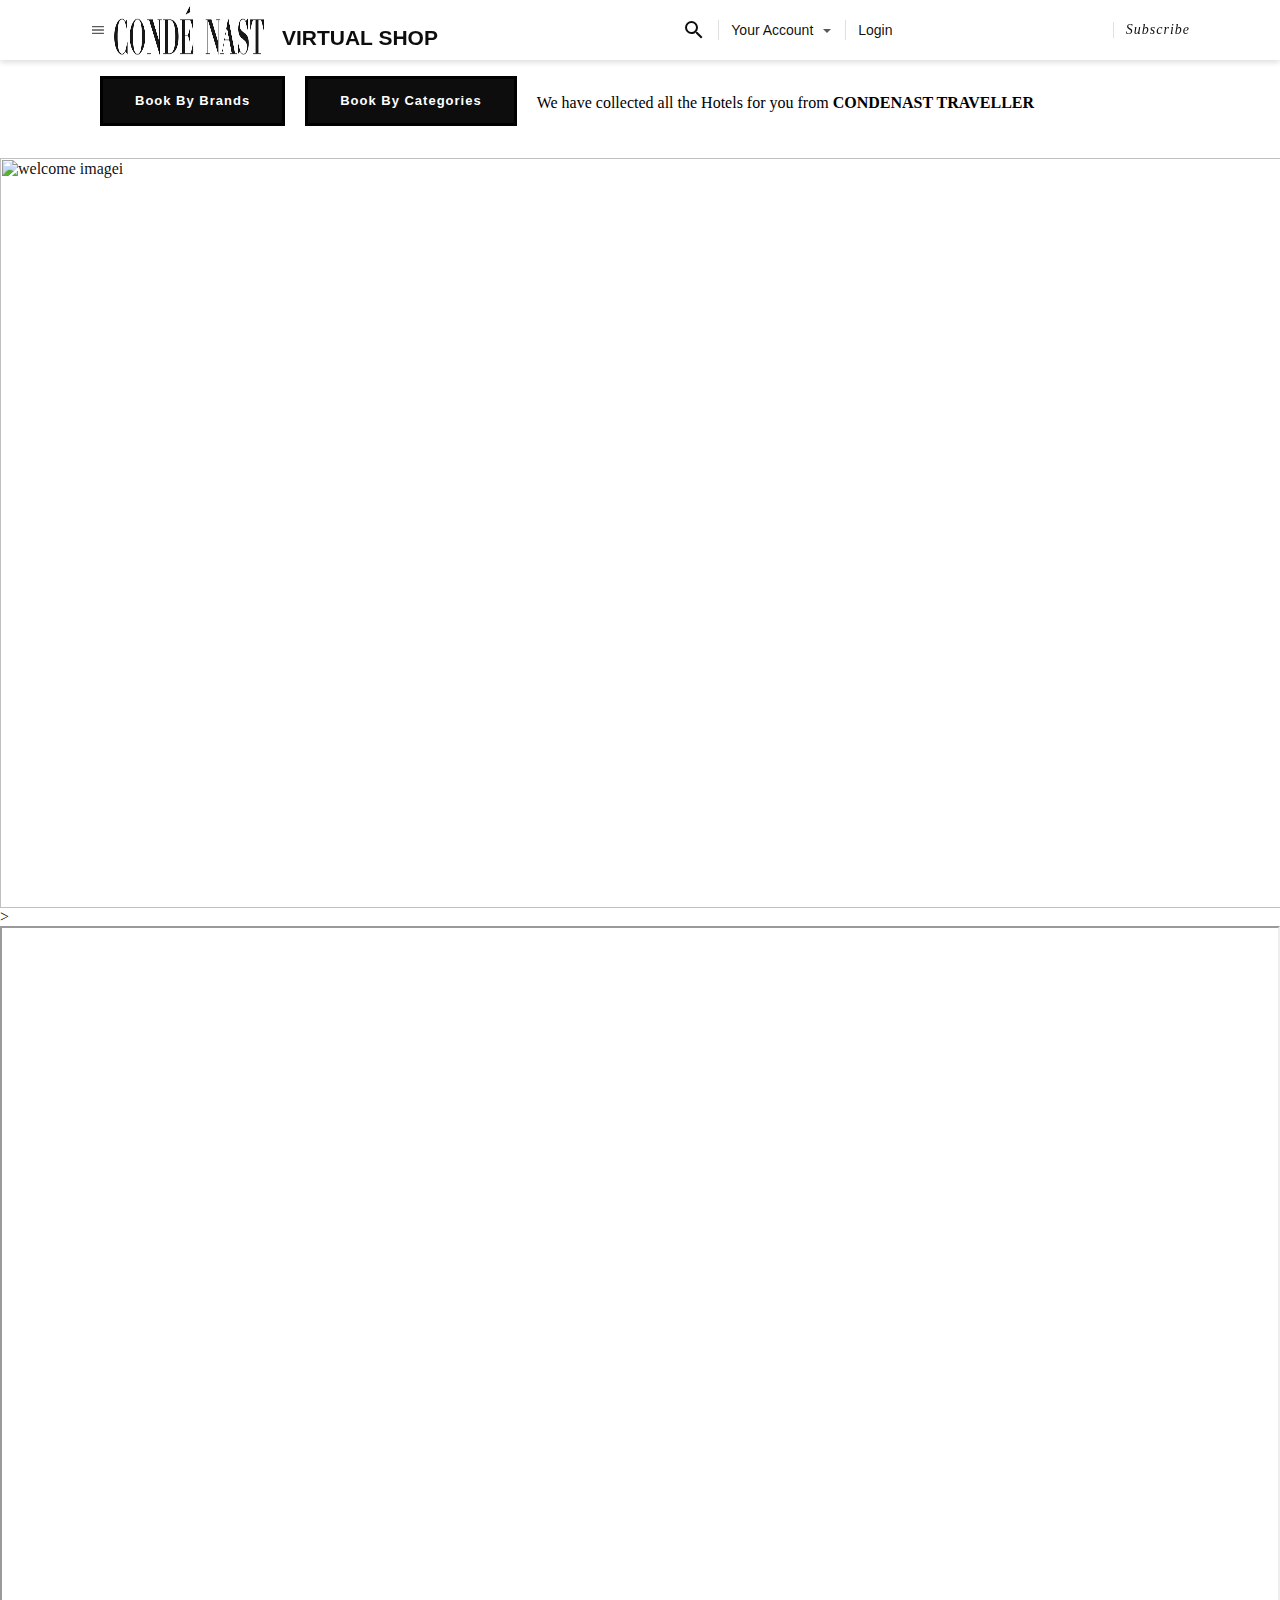
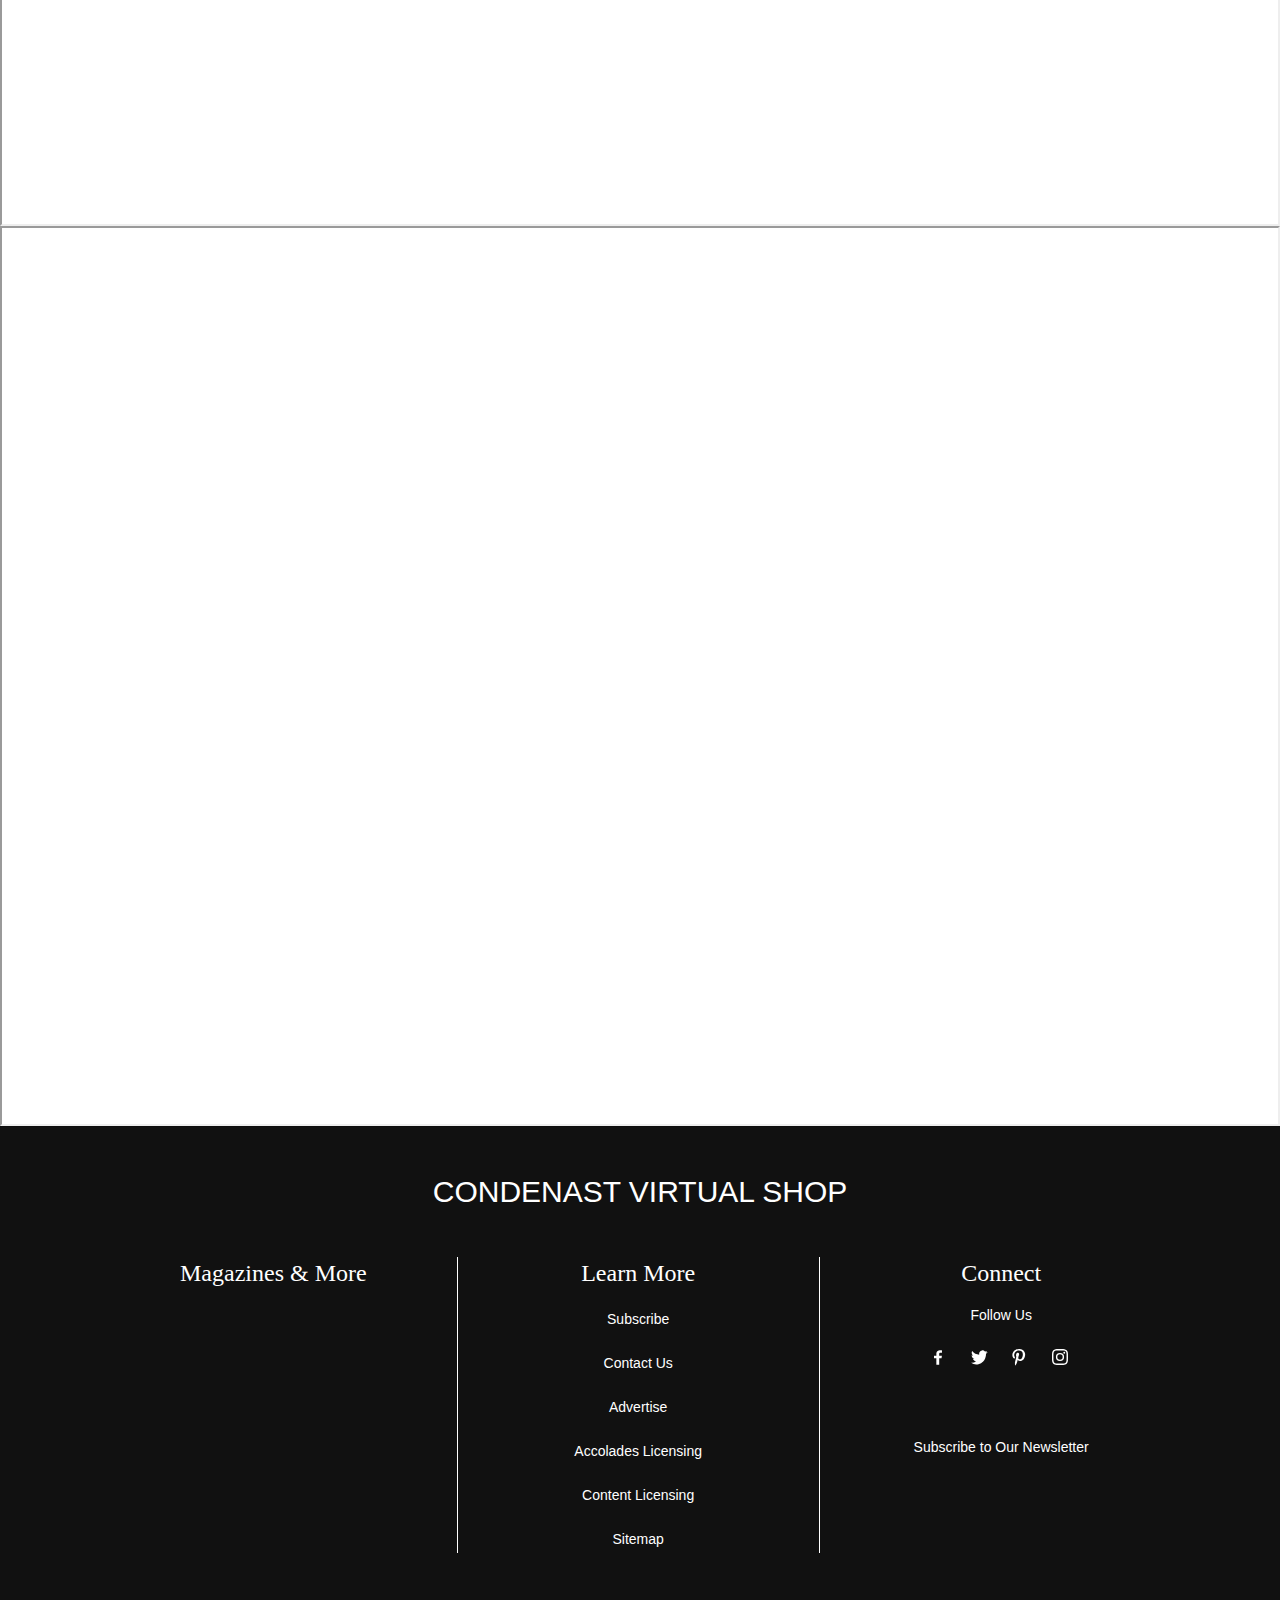
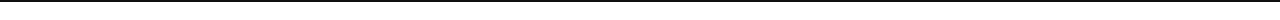
==== commit 6e4f3c4a: "adding the pages" ====
--- a/index.html
+++ b/index.html
@@ -59,15 +59,15 @@
       <meta name="keywords" content="tag">
         <meta name="news_keywords" content="tag">
     <meta name="description" content="InStyle is the leading site for celebrity style. See expert fashion advice, star hairstyles, beauty tips, how-to videos and real-time red carpet coverage.">
-      <link rel="canonical" href="https://www.instyle.com/tag/shopping-makeup-skin">
+      <link rel="canonical" href="">
       <meta property="og:title" content="Beauty">
     <meta property="og:type" content="article">
     <meta property="og:site_name" content="InStyle">
-      <meta property="og:url" content="https://www.instyle.com/tag/shopping-makeup-skin">
+      <meta property="og:url" content="">
       <meta property="og:description" content="InStyle is the leading site for celebrity style. See expert fashion advice, star hairstyles, beauty tips, how-to videos and real-time red carpet coverage. ">
-      <meta name="pinterest:url" content="https://www.instyle.com/tag/shopping-makeup-skin">
+      <meta name="pinterest:url" content="">
       <meta name="twitter:card" content="summary_large_image">
-      <meta name="twitter:url" content="https://www.instyle.com/tag/shopping-makeup-skin">
+      <meta name="twitter:url" content="">
       <meta name="twitter:title" content="Beauty">
       <meta name="twitter:description" content="InStyle is the leading site for celebrity style. See expert fashion advice, star hairstyles, beauty tips, how-to videos and real-time red carpet coverage.">
       <meta name="pinterest:description" content="InStyle is the leading site for celebrity style. See expert fashion advice, star hairstyles, beauty tips, how-to videos and real-time red carpet coverage.">
@@ -285,37 +285,9 @@
       })();
     </script>
 
-    <script id="karma-loader">
-
-    !function(w,d){
-      var isMobile = !!window.navigator.userAgent.match(/Mobi/) && !window.navigator.userAgent.match(/iPad/);
-      w.useKarma = true; // Temporary flag while toggle between KARMA/TGX is in place in brand repos.
-      w.karma = window.karma || {};
-      w.karma.config = {
-        apiVersion: 3,
-        bypassDOMReady: false,
-        isMobile: isMobile,
-        site: 'ins.mdp.' + (isMobile ? 'mob' : 'com'),
-        targeting: {
-          channel: "",
-          sch: "",
-          ctype: "multi_tag_page",
-          tags: [
-      "tag"
-    ],
-          id: "1404331",
-          type: "tag",
-          abTest: "mdextest",
-          collapseall: (window.mdpKarmaNoAds ? true : ''),
-        },
-      };
-      window.karma.config.callback = window.karma.config.callback || [];
-      function r(){if(null===d.querySelector('img[src$="/kismet/spacer.png"]')){var e=d.createElement("img");e.src="/kismet/spacer.png",d.head.appendChild(e)  ;  }}w.karma.cmd=w.karma.cmd||[],w.karma.config.go=function(){w.karma.cmd.push("go")};var n=d.createElement("script");n.src="https://karma.mdpcdn.com/service/js-min/karma.prebid.js",n.async=false,n.onload=n.onreadystatechange=function(){var e=this.readyState;e&&"complete"!=e&&"loaded"!=e&&r()},n.onerror=r;document.head.appendChild(n);
-    }(window,window.document);
-    </script><script src="https://karma.mdpcdn.com/service/js-min/karma.prebid.js"></script>
 
     <script defer="" src="/dist/main.js"></script>
-    <script defer="" src="//native.sharethrough.com/assets/sfp.js"></script>
+    
 
     <script>
       !function(){var analytics=window.analytics=window.analytics||[];if(!analytics.initialize)if(analytics.invoked)window.console&&console.error&&console.error("Segment snippet included twice.");else{analytics.invoked=!0;analytics.methods=["trackSubmit","trackClick","trackLink","trackForm","pageview","identify","reset","group","track","ready","alias","debug","page","once","off","on"];analytics.factory=function(t){return function(){var e=Array.prototype.slice.call(arguments);e.unshift(t);analytics.push(e);return analytics}};for(var t=0;t<analytics.methods.length;t++){var e=analytics.methods[t];analytics[e]=analytics.factory(e)}analytics.load=function(t){var e=document.createElement("script");e.async=!1;e.src=("https:"===document.location.protocol?"https://":"http://")+"cdn.segment.com/analytics.js/v1/"+t+"/analytics.min.js";document.head.appendChild(e)};analytics.SNIPPET_VERSION="4.0.0";
@@ -359,7 +331,7 @@
               window.dispatchEvent(evt);
           };
       </script>
-  <img src="/kismet/spacer.png"><script src="https://geolocation.onetrust.com/cookieconsentpub/v1/geo/location" async="" type="text/javascript"></script><script charset="utf-8" src="/dist/73-73.js"></script><script charset="utf-8" src="/dist/3-3.js"></script><script charset="utf-8" src="/dist/15-15.js"></script><script charset="utf-8" src="/dist/7-7.js"></script><script charset="utf-8" src="/dist/29-29.js"></script><script charset="utf-8" src="/dist/17-17.js"></script><script charset="utf-8" src="/dist/5-5.js"></script><script charset="utf-8" src="/dist/47-47.js"></script><script charset="utf-8" src="/dist/1-1.js"></script><script charset="utf-8" src="/dist/0-0.js"></script><script charset="utf-8" src="/dist/40-40.js"></script><script charset="utf-8" src="/dist/27-27.js"></script><script charset="utf-8" src="/dist/8-8.js"></script><script charset="utf-8" src="/dist/12-12.js"></script><script charset="utf-8" src="/dist/11-11.js"></script><script charset="utf-8" src="/dist/30-30.js"></script><script charset="utf-8" src="/dist/2-2.js"></script><script charset="utf-8" src="/dist/6-6.js"></script><script charset="utf-8" src="/dist/19-19.js"></script><script charset="utf-8" src="/dist/9-9.js"></script><script charset="utf-8" src="/dist/38-38.js"></script><script charset="utf-8" src="/dist/31-31.js"></script><script charset="utf-8" src="/dist/60-60.js"></script><script charset="utf-8" src="/dist/14-14.js"></script><script src="https://cdn.cookielaw.org/scripttemplates/6.5.0/otBannerSdk.js" async="" type="text/javascript"></script><style type="text/css" id="onetrust-style">#onetrust-banner-sdk{-ms-text-size-adjust:100%;-webkit-text-size-adjust:100%}#onetrust-banner-sdk .onetrust-vendors-list-handler{cursor:pointer;color:#1f96db;font-size:inherit;font-weight:bold;text-decoration:none;margin-left:5px}#onetrust-banner-sdk .onetrust-vendors-list-handler:hover{color:#1f96db}#onetrust-banner-sdk .ot-close-icon,#onetrust-pc-sdk .ot-close-icon{background-image:url("[data-uri]");background-size:contain;background-repeat:no-repeat;background-position:center;height:12px;width:12px}#onetrust-banner-sdk .powered-by-logo,#onetrust-banner-sdk .ot-pc-footer-logo a,#onetrust-pc-sdk .powered-by-logo,#onetrust-pc-sdk .ot-pc-footer-logo a{background-size:contain;background-repeat:no-repeat;background-position:center;height:25px;width:152px;display:block}#onetrust-banner-sdk h3 *,#onetrust-banner-sdk h4 *,#onetrust-banner-sdk h6 *,#onetrust-banner-sdk button *,#onetrust-banner-sdk a[data-parent-id] *,#onetrust-pc-sdk h3 *,#onetrust-pc-sdk h4 *,#onetrust-pc-sdk h6 *,#onetrust-pc-sdk button *,#onetrust-pc-sdk a[data-parent-id] *{font-size:inherit;font-weight:inherit;color:inherit}#onetrust-banner-sdk .ot-hide,#onetrust-pc-sdk .ot-hide{display:none !important}#onetrust-pc-sdk .ot-sdk-row .ot-sdk-column{padding:0}#onetrust-pc-sdk .ot-sdk-container{padding-right:0}#onetrust-pc-sdk .ot-sdk-row{flex-direction:initial;width:100%}#onetrust-pc-sdk [type="checkbox"]:checked,#onetrust-pc-sdk [type="checkbox"]:not(:checked){pointer-events:initial}#onetrust-pc-sdk [type="checkbox"]:disabled+label::before,#onetrust-pc-sdk [type="checkbox"]:disabled+label:after,#onetrust-pc-sdk [type="checkbox"]:disabled+label{pointer-events:none;opacity:0.7}#onetrust-pc-sdk #vendor-list-content{transform:translate3d(0, 0, 0)}#onetrust-pc-sdk li input[type="checkbox"]{z-index:1}#onetrust-pc-sdk li .ot-checkbox label{z-index:2}#onetrust-pc-sdk li .ot-checkbox input[type="checkbox"]{height:auto;width:auto}#onetrust-pc-sdk li .host-title a,#onetrust-pc-sdk li .ot-host-name a,#onetrust-pc-sdk li .accordion-text,#onetrust-pc-sdk li .ot-acc-txt{z-index:2;position:relative}#onetrust-pc-sdk input{margin:3px 0.1ex}#onetrust-pc-sdk .toggle-always-active{opacity:0.6;cursor:default}#onetrust-pc-sdk .screen-reader-only,#onetrust-pc-sdk .ot-scrn-rdr{border:0;clip:rect(0 0 0 0);height:1px;margin:-1px;overflow:hidden;padding:0;position:absolute;width:1px}#onetrust-pc-sdk .pc-logo,#onetrust-pc-sdk .ot-pc-logo{height:60px;width:180px;background-position:center;background-size:contain;background-repeat:no-repeat}#onetrust-pc-sdk .ot-tooltip .ot-tooltiptext{visibility:hidden;width:120px;background-color:#555;color:#fff;text-align:center;padding:5px 0;border-radius:6px;position:absolute;z-index:1;bottom:125%;left:50%;margin-left:-60px;opacity:0;transition:opacity 0.3s}#onetrust-pc-sdk .ot-tooltip .ot-tooltiptext::after{content:"";position:absolute;top:100%;left:50%;margin-left:-5px;border-width:5px;border-style:solid;border-color:#555 transparent transparent transparent}#onetrust-pc-sdk .ot-tooltip:hover .ot-tooltiptext{visibility:visible;opacity:1}#onetrust-pc-sdk .ot-tooltip{position:relative;display:inline-block;z-index:3}#onetrust-pc-sdk .ot-tooltip svg{color:grey;height:20px;width:20px}#onetrust-pc-sdk.ot-fade-in,.onetrust-pc-dark-filter.ot-fade-in{animation-name:onetrust-fade-in;animation-duration:400ms;animation-timing-function:ease-in-out}#onetrust-pc-sdk.ot-hide{display:none !important}.onetrust-pc-dark-filter.ot-hide{display:none !important}#ot-sdk-btn.ot-sdk-show-settings,#ot-sdk-btn.optanon-show-settings{color:#68b631;border:1px solid #68b631;height:auto;white-space:normal;word-wrap:break-word;padding:0.8em 2em;font-size:0.8em;line-height:1.2;cursor:pointer;-moz-transition:0.1s ease;-o-transition:0.1s ease;-webkit-transition:1s ease;transition:0.1s ease}#ot-sdk-btn.ot-sdk-show-settings:hover,#ot-sdk-btn.optanon-show-settings:hover{color:#fff;background-color:#68b631}#ot-sdk-btn.ot-sdk-show-settings:focus,#ot-sdk-btn.optanon-show-settings:focus{outline:none}.onetrust-pc-dark-filter{background:rgba(0,0,0,0.5);z-index:2147483646;width:100%;height:100%;overflow:hidden;position:fixed;top:0;bottom:0;left:0}@keyframes onetrust-fade-in{0%{opacity:0}100%{opacity:1}}@media only screen and (min-width: 426px) and (max-width: 896px) and (orientation: landscape){#onetrust-pc-sdk p{font-size:0.75em}}
+  <script src="https://geolocation.onetrust.com/cookieconsentpub/v1/geo/location" async="" type="text/javascript"></script><script charset="utf-8" src="/dist/73-73.js"></script><script charset="utf-8" src="/dist/3-3.js"></script><script charset="utf-8" src="/dist/15-15.js"></script><script charset="utf-8" src="/dist/7-7.js"></script><script charset="utf-8" src="/dist/29-29.js"></script><script charset="utf-8" src="/dist/17-17.js"></script><script charset="utf-8" src="/dist/5-5.js"></script><script charset="utf-8" src="/dist/47-47.js"></script><script charset="utf-8" src="/dist/1-1.js"></script><script charset="utf-8" src="/dist/0-0.js"></script><script charset="utf-8" src="/dist/40-40.js"></script><script charset="utf-8" src="/dist/27-27.js"></script><script charset="utf-8" src="/dist/8-8.js"></script><script charset="utf-8" src="/dist/12-12.js"></script><script charset="utf-8" src="/dist/11-11.js"></script><script charset="utf-8" src="/dist/30-30.js"></script><script charset="utf-8" src="/dist/2-2.js"></script><script charset="utf-8" src="/dist/6-6.js"></script><script charset="utf-8" src="/dist/19-19.js"></script><script charset="utf-8" src="/dist/9-9.js"></script><script charset="utf-8" src="/dist/38-38.js"></script><script charset="utf-8" src="/dist/31-31.js"></script><script charset="utf-8" src="/dist/60-60.js"></script><script charset="utf-8" src="/dist/14-14.js"></script><script src="https://cdn.cookielaw.org/scripttemplates/6.5.0/otBannerSdk.js" async="" type="text/javascript"></script><style type="text/css" id="onetrust-style">#onetrust-banner-sdk{-ms-text-size-adjust:100%;-webkit-text-size-adjust:100%}#onetrust-banner-sdk .onetrust-vendors-list-handler{cursor:pointer;color:#1f96db;font-size:inherit;font-weight:bold;text-decoration:none;margin-left:5px}#onetrust-banner-sdk .onetrust-vendors-list-handler:hover{color:#1f96db}#onetrust-banner-sdk .ot-close-icon,#onetrust-pc-sdk .ot-close-icon{background-image:url("[data-uri]");background-size:contain;background-repeat:no-repeat;background-position:center;height:12px;width:12px}#onetrust-banner-sdk .powered-by-logo,#onetrust-banner-sdk .ot-pc-footer-logo a,#onetrust-pc-sdk .powered-by-logo,#onetrust-pc-sdk .ot-pc-footer-logo a{background-size:contain;background-repeat:no-repeat;background-position:center;height:25px;width:152px;display:block}#onetrust-banner-sdk h3 *,#onetrust-banner-sdk h4 *,#onetrust-banner-sdk h6 *,#onetrust-banner-sdk button *,#onetrust-banner-sdk a[data-parent-id] *,#onetrust-pc-sdk h3 *,#onetrust-pc-sdk h4 *,#onetrust-pc-sdk h6 *,#onetrust-pc-sdk button *,#onetrust-pc-sdk a[data-parent-id] *{font-size:inherit;font-weight:inherit;color:inherit}#onetrust-banner-sdk .ot-hide,#onetrust-pc-sdk .ot-hide{display:none !important}#onetrust-pc-sdk .ot-sdk-row .ot-sdk-column{padding:0}#onetrust-pc-sdk .ot-sdk-container{padding-right:0}#onetrust-pc-sdk .ot-sdk-row{flex-direction:initial;width:100%}#onetrust-pc-sdk [type="checkbox"]:checked,#onetrust-pc-sdk [type="checkbox"]:not(:checked){pointer-events:initial}#onetrust-pc-sdk [type="checkbox"]:disabled+label::before,#onetrust-pc-sdk [type="checkbox"]:disabled+label:after,#onetrust-pc-sdk [type="checkbox"]:disabled+label{pointer-events:none;opacity:0.7}#onetrust-pc-sdk #vendor-list-content{transform:translate3d(0, 0, 0)}#onetrust-pc-sdk li input[type="checkbox"]{z-index:1}#onetrust-pc-sdk li .ot-checkbox label{z-index:2}#onetrust-pc-sdk li .ot-checkbox input[type="checkbox"]{height:auto;width:auto}#onetrust-pc-sdk li .host-title a,#onetrust-pc-sdk li .ot-host-name a,#onetrust-pc-sdk li .accordion-text,#onetrust-pc-sdk li .ot-acc-txt{z-index:2;position:relative}#onetrust-pc-sdk input{margin:3px 0.1ex}#onetrust-pc-sdk .toggle-always-active{opacity:0.6;cursor:default}#onetrust-pc-sdk .screen-reader-only,#onetrust-pc-sdk .ot-scrn-rdr{border:0;clip:rect(0 0 0 0);height:1px;margin:-1px;overflow:hidden;padding:0;position:absolute;width:1px}#onetrust-pc-sdk .pc-logo,#onetrust-pc-sdk .ot-pc-logo{height:60px;width:180px;background-position:center;background-size:contain;background-repeat:no-repeat}#onetrust-pc-sdk .ot-tooltip .ot-tooltiptext{visibility:hidden;width:120px;background-color:#555;color:#fff;text-align:center;padding:5px 0;border-radius:6px;position:absolute;z-index:1;bottom:125%;left:50%;margin-left:-60px;opacity:0;transition:opacity 0.3s}#onetrust-pc-sdk .ot-tooltip .ot-tooltiptext::after{content:"";position:absolute;top:100%;left:50%;margin-left:-5px;border-width:5px;border-style:solid;border-color:#555 transparent transparent transparent}#onetrust-pc-sdk .ot-tooltip:hover .ot-tooltiptext{visibility:visible;opacity:1}#onetrust-pc-sdk .ot-tooltip{position:relative;display:inline-block;z-index:3}#onetrust-pc-sdk .ot-tooltip svg{color:grey;height:20px;width:20px}#onetrust-pc-sdk.ot-fade-in,.onetrust-pc-dark-filter.ot-fade-in{animation-name:onetrust-fade-in;animation-duration:400ms;animation-timing-function:ease-in-out}#onetrust-pc-sdk.ot-hide{display:none !important}.onetrust-pc-dark-filter.ot-hide{display:none !important}#ot-sdk-btn.ot-sdk-show-settings,#ot-sdk-btn.optanon-show-settings{color:#68b631;border:1px solid #68b631;height:auto;white-space:normal;word-wrap:break-word;padding:0.8em 2em;font-size:0.8em;line-height:1.2;cursor:pointer;-moz-transition:0.1s ease;-o-transition:0.1s ease;-webkit-transition:1s ease;transition:0.1s ease}#ot-sdk-btn.ot-sdk-show-settings:hover,#ot-sdk-btn.optanon-show-settings:hover{color:#fff;background-color:#68b631}#ot-sdk-btn.ot-sdk-show-settings:focus,#ot-sdk-btn.optanon-show-settings:focus{outline:none}.onetrust-pc-dark-filter{background:rgba(0,0,0,0.5);z-index:2147483646;width:100%;height:100%;overflow:hidden;position:fixed;top:0;bottom:0;left:0}@keyframes onetrust-fade-in{0%{opacity:0}100%{opacity:1}}@media only screen and (min-width: 426px) and (max-width: 896px) and (orientation: landscape){#onetrust-pc-sdk p{font-size:0.75em}}
 #onetrust-banner-sdk,#onetrust-pc-sdk,#ot-sdk-cookie-policy{font-size:16px}#onetrust-banner-sdk *,#onetrust-banner-sdk ::after,#onetrust-banner-sdk ::before,#onetrust-pc-sdk *,#onetrust-pc-sdk ::after,#onetrust-pc-sdk ::before,#ot-sdk-cookie-policy *,#ot-sdk-cookie-policy ::after,#ot-sdk-cookie-policy ::before{-webkit-box-sizing:content-box;-moz-box-sizing:content-box;box-sizing:content-box}#onetrust-banner-sdk div,#onetrust-banner-sdk span,#onetrust-banner-sdk h1,#onetrust-banner-sdk h2,#onetrust-banner-sdk h3,#onetrust-banner-sdk h4,#onetrust-banner-sdk h5,#onetrust-banner-sdk h6,#onetrust-banner-sdk p,#onetrust-banner-sdk img,#onetrust-banner-sdk svg,#onetrust-banner-sdk button,#onetrust-banner-sdk section,#onetrust-banner-sdk a,#onetrust-banner-sdk label,#onetrust-banner-sdk input,#onetrust-banner-sdk ul,#onetrust-banner-sdk li,#onetrust-banner-sdk nav,#onetrust-banner-sdk table,#onetrust-banner-sdk thead,#onetrust-banner-sdk tr,#onetrust-banner-sdk td,#onetrust-banner-sdk tbody,#onetrust-banner-sdk .ot-main-content,#onetrust-banner-sdk .ot-toggle,#onetrust-banner-sdk #ot-content,#onetrust-banner-sdk #ot-pc-content,#onetrust-banner-sdk .checkbox,#onetrust-pc-sdk div,#onetrust-pc-sdk span,#onetrust-pc-sdk h1,#onetrust-pc-sdk h2,#onetrust-pc-sdk h3,#onetrust-pc-sdk h4,#onetrust-pc-sdk h5,#onetrust-pc-sdk h6,#onetrust-pc-sdk p,#onetrust-pc-sdk img,#onetrust-pc-sdk svg,#onetrust-pc-sdk button,#onetrust-pc-sdk section,#onetrust-pc-sdk a,#onetrust-pc-sdk label,#onetrust-pc-sdk input,#onetrust-pc-sdk ul,#onetrust-pc-sdk li,#onetrust-pc-sdk nav,#onetrust-pc-sdk table,#onetrust-pc-sdk thead,#onetrust-pc-sdk tr,#onetrust-pc-sdk td,#onetrust-pc-sdk tbody,#onetrust-pc-sdk .ot-main-content,#onetrust-pc-sdk .ot-toggle,#onetrust-pc-sdk #ot-content,#onetrust-pc-sdk #ot-pc-content,#onetrust-pc-sdk .checkbox,#ot-sdk-cookie-policy div,#ot-sdk-cookie-policy span,#ot-sdk-cookie-policy h1,#ot-sdk-cookie-policy h2,#ot-sdk-cookie-policy h3,#ot-sdk-cookie-policy h4,#ot-sdk-cookie-policy h5,#ot-sdk-cookie-policy h6,#ot-sdk-cookie-policy p,#ot-sdk-cookie-policy img,#ot-sdk-cookie-policy svg,#ot-sdk-cookie-policy button,#ot-sdk-cookie-policy section,#ot-sdk-cookie-policy a,#ot-sdk-cookie-policy label,#ot-sdk-cookie-policy input,#ot-sdk-cookie-policy ul,#ot-sdk-cookie-policy li,#ot-sdk-cookie-policy nav,#ot-sdk-cookie-policy table,#ot-sdk-cookie-policy thead,#ot-sdk-cookie-policy tr,#ot-sdk-cookie-policy td,#ot-sdk-cookie-policy tbody,#ot-sdk-cookie-policy .ot-main-content,#ot-sdk-cookie-policy .ot-toggle,#ot-sdk-cookie-policy #ot-content,#ot-sdk-cookie-policy #ot-pc-content,#ot-sdk-cookie-policy .checkbox{font-family:inherit;font-size:initial;font-weight:normal;-webkit-font-smoothing:auto;letter-spacing:normal;line-height:normal;padding:0;margin:0;height:auto;min-height:0;max-height:none;width:auto;min-width:0;max-width:none;border-radius:0;border:none;clear:none;float:none;position:static;bottom:auto;left:auto;right:auto;top:auto;text-align:left;text-decoration:none;text-indent:0;text-shadow:none;text-transform:none;white-space:normal;background:none;overflow:visible;vertical-align:baseline;visibility:visible;z-index:auto;box-shadow:none}#onetrust-banner-sdk label:before,#onetrust-banner-sdk label:after,#onetrust-banner-sdk .checkbox:after,#onetrust-banner-sdk .checkbox:before,#onetrust-pc-sdk label:before,#onetrust-pc-sdk label:after,#onetrust-pc-sdk .checkbox:after,#onetrust-pc-sdk .checkbox:before,#ot-sdk-cookie-policy label:before,#ot-sdk-cookie-policy label:after,#ot-sdk-cookie-policy .checkbox:after,#ot-sdk-cookie-policy .checkbox:before{content:"";content:none}
 #onetrust-banner-sdk .ot-sdk-container,#onetrust-pc-sdk .ot-sdk-container,#ot-sdk-cookie-policy .ot-sdk-container{position:relative;width:100%;max-width:100%;margin:0 auto;padding:0 20px;box-sizing:border-box}#onetrust-banner-sdk .ot-sdk-column,#onetrust-banner-sdk .ot-sdk-columns,#onetrust-pc-sdk .ot-sdk-column,#onetrust-pc-sdk .ot-sdk-columns,#ot-sdk-cookie-policy .ot-sdk-column,#ot-sdk-cookie-policy .ot-sdk-columns{width:100%;float:left;box-sizing:border-box;padding:0;display:initial}@media (min-width: 400px){#onetrust-banner-sdk .ot-sdk-container,#onetrust-pc-sdk .ot-sdk-container,#ot-sdk-cookie-policy .ot-sdk-container{width:90%;padding:0}}@media (min-width: 550px){#onetrust-banner-sdk .ot-sdk-container,#onetrust-pc-sdk .ot-sdk-container,#ot-sdk-cookie-policy .ot-sdk-container{width:100%}#onetrust-banner-sdk .ot-sdk-column,#onetrust-banner-sdk .ot-sdk-columns,#onetrust-pc-sdk .ot-sdk-column,#onetrust-pc-sdk .ot-sdk-columns,#ot-sdk-cookie-policy .ot-sdk-column,#ot-sdk-cookie-policy .ot-sdk-columns{margin-left:4%}#onetrust-banner-sdk .ot-sdk-column:first-child,#onetrust-banner-sdk .ot-sdk-columns:first-child,#onetrust-pc-sdk .ot-sdk-column:first-child,#onetrust-pc-sdk .ot-sdk-columns:first-child,#ot-sdk-cookie-policy .ot-sdk-column:first-child,#ot-sdk-cookie-policy .ot-sdk-columns:first-child{margin-left:0}#onetrust-banner-sdk .ot-sdk-one.ot-sdk-column,#onetrust-banner-sdk .ot-sdk-one.ot-sdk-columns,#onetrust-pc-sdk .ot-sdk-one.ot-sdk-column,#onetrust-pc-sdk .ot-sdk-one.ot-sdk-columns,#ot-sdk-cookie-policy .ot-sdk-one.ot-sdk-column,#ot-sdk-cookie-policy .ot-sdk-one.ot-sdk-columns{width:4.66666666667%}#onetrust-banner-sdk .ot-sdk-two.ot-sdk-columns,#onetrust-pc-sdk .ot-sdk-two.ot-sdk-columns,#ot-sdk-cookie-policy .ot-sdk-two.ot-sdk-columns{width:13.3333333333%}#onetrust-banner-sdk .ot-sdk-three.ot-sdk-columns,#onetrust-pc-sdk .ot-sdk-three.ot-sdk-columns,#ot-sdk-cookie-policy .ot-sdk-three.ot-sdk-columns{width:22%}#onetrust-banner-sdk .ot-sdk-four.ot-sdk-columns,#onetrust-pc-sdk .ot-sdk-four.ot-sdk-columns,#ot-sdk-cookie-policy .ot-sdk-four.ot-sdk-columns{width:30.6666666667%}#onetrust-banner-sdk .ot-sdk-five.ot-sdk-columns,#onetrust-pc-sdk .ot-sdk-five.ot-sdk-columns,#ot-sdk-cookie-policy .ot-sdk-five.ot-sdk-columns{width:39.3333333333%}#onetrust-banner-sdk .ot-sdk-six.ot-sdk-columns,#onetrust-pc-sdk .ot-sdk-six.ot-sdk-columns,#ot-sdk-cookie-policy .ot-sdk-six.ot-sdk-columns{width:48%}#onetrust-banner-sdk .ot-sdk-seven.ot-sdk-columns,#onetrust-pc-sdk .ot-sdk-seven.ot-sdk-columns,#ot-sdk-cookie-policy .ot-sdk-seven.ot-sdk-columns{width:56.6666666667%}#onetrust-banner-sdk .ot-sdk-eight.ot-sdk-columns,#onetrust-pc-sdk .ot-sdk-eight.ot-sdk-columns,#ot-sdk-cookie-policy .ot-sdk-eight.ot-sdk-columns{width:65.3333333333%}#onetrust-banner-sdk .ot-sdk-nine.ot-sdk-columns,#onetrust-pc-sdk .ot-sdk-nine.ot-sdk-columns,#ot-sdk-cookie-policy .ot-sdk-nine.ot-sdk-columns{width:74%}#onetrust-banner-sdk .ot-sdk-ten.ot-sdk-columns,#onetrust-pc-sdk .ot-sdk-ten.ot-sdk-columns,#ot-sdk-cookie-policy .ot-sdk-ten.ot-sdk-columns{width:82.6666666667%}#onetrust-banner-sdk .ot-sdk-eleven.ot-sdk-columns,#onetrust-pc-sdk .ot-sdk-eleven.ot-sdk-columns,#ot-sdk-cookie-policy .ot-sdk-eleven.ot-sdk-columns{width:91.3333333333%}#onetrust-banner-sdk .ot-sdk-twelve.ot-sdk-columns,#onetrust-pc-sdk .ot-sdk-twelve.ot-sdk-columns,#ot-sdk-cookie-policy .ot-sdk-twelve.ot-sdk-columns{width:100%;margin-left:0}#onetrust-banner-sdk .ot-sdk-one-third.ot-sdk-column,#onetrust-pc-sdk .ot-sdk-one-third.ot-sdk-column,#ot-sdk-cookie-policy .ot-sdk-one-third.ot-sdk-column{width:30.6666666667%}#onetrust-banner-sdk .ot-sdk-two-thirds.ot-sdk-column,#onetrust-pc-sdk .ot-sdk-two-thirds.ot-sdk-column,#ot-sdk-cookie-policy .ot-sdk-two-thirds.ot-sdk-column{width:65.3333333333%}#onetrust-banner-sdk .ot-sdk-one-half.ot-sdk-column,#onetrust-pc-sdk .ot-sdk-one-half.ot-sdk-column,#ot-sdk-cookie-policy .ot-sdk-one-half.ot-sdk-column{width:48%}#onetrust-banner-sdk .ot-sdk-offset-by-one.ot-sdk-column,#onetrust-banner-sdk .ot-sdk-offset-by-one.ot-sdk-columns,#onetrust-pc-sdk .ot-sdk-offset-by-one.ot-sdk-column,#onetrust-pc-sdk .ot-sdk-offset-by-one.ot-sdk-columns,#ot-sdk-cookie-policy .ot-sdk-offset-by-one.ot-sdk-column,#ot-sdk-cookie-policy .ot-sdk-offset-by-one.ot-sdk-columns{margin-left:8.66666666667%}#onetrust-banner-sdk .ot-sdk-offset-by-two.ot-sdk-column,#onetrust-banner-sdk .ot-sdk-offset-by-two.ot-sdk-columns,#onetrust-pc-sdk .ot-sdk-offset-by-two.ot-sdk-column,#onetrust-pc-sdk .ot-sdk-offset-by-two.ot-sdk-columns,#ot-sdk-cookie-policy .ot-sdk-offset-by-two.ot-sdk-column,#ot-sdk-cookie-policy .ot-sdk-offset-by-two.ot-sdk-columns{margin-left:17.3333333333%}#onetrust-banner-sdk .ot-sdk-offset-by-three.ot-sdk-column,#onetrust-banner-sdk .ot-sdk-offset-by-three.ot-sdk-columns,#onetrust-pc-sdk .ot-sdk-offset-by-three.ot-sdk-column,#onetrust-pc-sdk .ot-sdk-offset-by-three.ot-sdk-columns,#ot-sdk-cookie-policy .ot-sdk-offset-by-three.ot-sdk-column,#ot-sdk-cookie-policy .ot-sdk-offset-by-three.ot-sdk-columns{margin-left:26%}#onetrust-banner-sdk .ot-sdk-offset-by-four.ot-sdk-column,#onetrust-banner-sdk .ot-sdk-offset-by-four.ot-sdk-columns,#onetrust-pc-sdk .ot-sdk-offset-by-four.ot-sdk-column,#onetrust-pc-sdk .ot-sdk-offset-by-four.ot-sdk-columns,#ot-sdk-cookie-policy .ot-sdk-offset-by-four.ot-sdk-column,#ot-sdk-cookie-policy .ot-sdk-offset-by-four.ot-sdk-columns{margin-left:34.6666666667%}#onetrust-banner-sdk .ot-sdk-offset-by-five.ot-sdk-column,#onetrust-banner-sdk .ot-sdk-offset-by-five.ot-sdk-columns,#onetrust-pc-sdk .ot-sdk-offset-by-five.ot-sdk-column,#onetrust-pc-sdk .ot-sdk-offset-by-five.ot-sdk-columns,#ot-sdk-cookie-policy .ot-sdk-offset-by-five.ot-sdk-column,#ot-sdk-cookie-policy .ot-sdk-offset-by-five.ot-sdk-columns{margin-left:43.3333333333%}#onetrust-banner-sdk .ot-sdk-offset-by-six.ot-sdk-column,#onetrust-banner-sdk .ot-sdk-offset-by-six.ot-sdk-columns,#onetrust-pc-sdk .ot-sdk-offset-by-six.ot-sdk-column,#onetrust-pc-sdk .ot-sdk-offset-by-six.ot-sdk-columns,#ot-sdk-cookie-policy .ot-sdk-offset-by-six.ot-sdk-column,#ot-sdk-cookie-policy .ot-sdk-offset-by-six.ot-sdk-columns{margin-left:52%}#onetrust-banner-sdk .ot-sdk-offset-by-seven.ot-sdk-column,#onetrust-banner-sdk .ot-sdk-offset-by-seven.ot-sdk-columns,#onetrust-pc-sdk .ot-sdk-offset-by-seven.ot-sdk-column,#onetrust-pc-sdk .ot-sdk-offset-by-seven.ot-sdk-columns,#ot-sdk-cookie-policy .ot-sdk-offset-by-seven.ot-sdk-column,#ot-sdk-cookie-policy .ot-sdk-offset-by-seven.ot-sdk-columns{margin-left:60.6666666667%}#onetrust-banner-sdk .ot-sdk-offset-by-eight.ot-sdk-column,#onetrust-banner-sdk .ot-sdk-offset-by-eight.ot-sdk-columns,#onetrust-pc-sdk .ot-sdk-offset-by-eight.ot-sdk-column,#onetrust-pc-sdk .ot-sdk-offset-by-eight.ot-sdk-columns,#ot-sdk-cookie-policy .ot-sdk-offset-by-eight.ot-sdk-column,#ot-sdk-cookie-policy .ot-sdk-offset-by-eight.ot-sdk-columns{margin-left:69.3333333333%}#onetrust-banner-sdk .ot-sdk-offset-by-nine.ot-sdk-column,#onetrust-banner-sdk .ot-sdk-offset-by-nine.ot-sdk-columns,#onetrust-pc-sdk .ot-sdk-offset-by-nine.ot-sdk-column,#onetrust-pc-sdk .ot-sdk-offset-by-nine.ot-sdk-columns,#ot-sdk-cookie-policy .ot-sdk-offset-by-nine.ot-sdk-column,#ot-sdk-cookie-policy .ot-sdk-offset-by-nine.ot-sdk-columns{margin-left:78%}#onetrust-banner-sdk .ot-sdk-offset-by-ten.ot-sdk-column,#onetrust-banner-sdk .ot-sdk-offset-by-ten.ot-sdk-columns,#onetrust-pc-sdk .ot-sdk-offset-by-ten.ot-sdk-column,#onetrust-pc-sdk .ot-sdk-offset-by-ten.ot-sdk-columns,#ot-sdk-cookie-policy .ot-sdk-offset-by-ten.ot-sdk-column,#ot-sdk-cookie-policy .ot-sdk-offset-by-ten.ot-sdk-columns{margin-left:86.6666666667%}#onetrust-banner-sdk .ot-sdk-offset-by-eleven.ot-sdk-column,#onetrust-banner-sdk .ot-sdk-offset-by-eleven.ot-sdk-columns,#onetrust-pc-sdk .ot-sdk-offset-by-eleven.ot-sdk-column,#onetrust-pc-sdk .ot-sdk-offset-by-eleven.ot-sdk-columns,#ot-sdk-cookie-policy .ot-sdk-offset-by-eleven.ot-sdk-column,#ot-sdk-cookie-policy .ot-sdk-offset-by-eleven.ot-sdk-columns{margin-left:95.3333333333%}#onetrust-banner-sdk .ot-sdk-offset-by-one-third.ot-sdk-column,#onetrust-banner-sdk .ot-sdk-offset-by-one-third.ot-sdk-columns,#onetrust-pc-sdk .ot-sdk-offset-by-one-third.ot-sdk-column,#onetrust-pc-sdk .ot-sdk-offset-by-one-third.ot-sdk-columns,#ot-sdk-cookie-policy .ot-sdk-offset-by-one-third.ot-sdk-column,#ot-sdk-cookie-policy .ot-sdk-offset-by-one-third.ot-sdk-columns{margin-left:34.6666666667%}#onetrust-banner-sdk .ot-sdk-offset-by-two-thirds.ot-sdk-column,#onetrust-banner-sdk .ot-sdk-offset-by-two-thirds.ot-sdk-columns,#onetrust-pc-sdk .ot-sdk-offset-by-two-thirds.ot-sdk-column,#onetrust-pc-sdk .ot-sdk-offset-by-two-thirds.ot-sdk-columns,#ot-sdk-cookie-policy .ot-sdk-offset-by-two-thirds.ot-sdk-column,#ot-sdk-cookie-policy .ot-sdk-offset-by-two-thirds.ot-sdk-columns{margin-left:69.3333333333%}#onetrust-banner-sdk .ot-sdk-offset-by-one-half.ot-sdk-column,#onetrust-banner-sdk .ot-sdk-offset-by-one-half.ot-sdk-columns,#onetrust-pc-sdk .ot-sdk-offset-by-one-half.ot-sdk-column,#onetrust-pc-sdk .ot-sdk-offset-by-one-half.ot-sdk-columns,#ot-sdk-cookie-policy .ot-sdk-offset-by-one-half.ot-sdk-column,#ot-sdk-cookie-policy .ot-sdk-offset-by-one-half.ot-sdk-columns{margin-left:52%}}#onetrust-banner-sdk h1,#onetrust-banner-sdk h2,#onetrust-banner-sdk h3,#onetrust-banner-sdk h4,#onetrust-banner-sdk h5,#onetrust-banner-sdk h6,#onetrust-pc-sdk h1,#onetrust-pc-sdk h2,#onetrust-pc-sdk h3,#onetrust-pc-sdk h4,#onetrust-pc-sdk h5,#onetrust-pc-sdk h6,#ot-sdk-cookie-policy h1,#ot-sdk-cookie-policy h2,#ot-sdk-cookie-policy h3,#ot-sdk-cookie-policy h4,#ot-sdk-cookie-policy h5,#ot-sdk-cookie-policy h6{margin-top:0;font-weight:600;font-family:inherit}#onetrust-banner-sdk h1,#onetrust-pc-sdk h1,#ot-sdk-cookie-policy h1{font-size:1.5rem;line-height:1.2}#onetrust-banner-sdk h2,#onetrust-pc-sdk h2,#ot-sdk-cookie-policy h2{font-size:1.5rem;line-height:1.25}#onetrust-banner-sdk h3,#onetrust-pc-sdk h3,#ot-sdk-cookie-policy h3{font-size:1.5rem;line-height:1.3}#onetrust-banner-sdk h4,#onetrust-pc-sdk h4,#ot-sdk-cookie-policy h4{font-size:1.5rem;line-height:1.35}#onetrust-banner-sdk h5,#onetrust-pc-sdk h5,#ot-sdk-cookie-policy h5{font-size:1.5rem;line-height:1.5}#onetrust-banner-sdk h6,#onetrust-pc-sdk h6,#ot-sdk-cookie-policy h6{font-size:1.5rem;line-height:1.6}@media (min-width: 550px){#onetrust-banner-sdk h1,#onetrust-pc-sdk h1,#ot-sdk-cookie-policy h1{font-size:1.5rem}#onetrust-banner-sdk h2,#onetrust-pc-sdk h2,#ot-sdk-cookie-policy h2{font-size:1.5rem}#onetrust-banner-sdk h3,#onetrust-pc-sdk h3,#ot-sdk-cookie-policy h3{font-size:1.5rem}#onetrust-banner-sdk h4,#onetrust-pc-sdk h4,#ot-sdk-cookie-policy h4{font-size:1.5rem}#onetrust-banner-sdk h5,#onetrust-pc-sdk h5,#ot-sdk-cookie-policy h5{font-size:1.5rem}#onetrust-banner-sdk h6,#onetrust-pc-sdk h6,#ot-sdk-cookie-policy h6{font-size:1.5rem}}#onetrust-banner-sdk p,#onetrust-pc-sdk p,#ot-sdk-cookie-policy p{margin:0 0 1em 0;font-family:inherit;line-height:normal}#onetrust-banner-sdk a,#onetrust-pc-sdk a,#ot-sdk-cookie-policy a{color:#565656;text-decoration:underline}#onetrust-banner-sdk a:hover,#onetrust-pc-sdk a:hover,#ot-sdk-cookie-policy a:hover{color:#565656;text-decoration:none}#onetrust-banner-sdk .ot-sdk-button,#onetrust-banner-sdk button,#onetrust-pc-sdk .ot-sdk-button,#onetrust-pc-sdk button,#ot-sdk-cookie-policy .ot-sdk-button,#ot-sdk-cookie-policy button{margin-bottom:1rem;font-family:inherit}#onetrust-banner-sdk .ot-sdk-button,#onetrust-banner-sdk button,#onetrust-banner-sdk input[type="submit"],#onetrust-banner-sdk input[type="reset"],#onetrust-banner-sdk input[type="button"],#onetrust-pc-sdk .ot-sdk-button,#onetrust-pc-sdk button,#onetrust-pc-sdk input[type="submit"],#onetrust-pc-sdk input[type="reset"],#onetrust-pc-sdk input[type="button"],#ot-sdk-cookie-policy .ot-sdk-button,#ot-sdk-cookie-policy button,#ot-sdk-cookie-policy input[type="submit"],#ot-sdk-cookie-policy input[type="reset"],#ot-sdk-cookie-policy input[type="button"]{display:inline-block;height:38px;padding:0 30px;color:#555;text-align:center;font-size:0.9em;font-weight:400;line-height:38px;letter-spacing:0.01em;text-decoration:none;white-space:nowrap;background-color:transparent;border-radius:2px;border:1px solid #bbb;cursor:pointer;box-sizing:border-box}#onetrust-banner-sdk .ot-sdk-button:hover,#onetrust-banner-sdk :not(.ot-leg-btn-container)>button:hover,#onetrust-banner-sdk input[type="submit"]:hover,#onetrust-banner-sdk input[type="reset"]:hover,#onetrust-banner-sdk input[type="button"]:hover,#onetrust-banner-sdk .ot-sdk-button:focus,#onetrust-banner-sdk :not(.ot-leg-btn-container)>button:focus,#onetrust-banner-sdk input[type="submit"]:focus,#onetrust-banner-sdk input[type="reset"]:focus,#onetrust-banner-sdk input[type="button"]:focus,#onetrust-pc-sdk .ot-sdk-button:hover,#onetrust-pc-sdk :not(.ot-leg-btn-container)>button:hover,#onetrust-pc-sdk input[type="submit"]:hover,#onetrust-pc-sdk input[type="reset"]:hover,#onetrust-pc-sdk input[type="button"]:hover,#onetrust-pc-sdk .ot-sdk-button:focus,#onetrust-pc-sdk :not(.ot-leg-btn-container)>button:focus,#onetrust-pc-sdk input[type="submit"]:focus,#onetrust-pc-sdk input[type="reset"]:focus,#onetrust-pc-sdk input[type="button"]:focus,#ot-sdk-cookie-policy .ot-sdk-button:hover,#ot-sdk-cookie-policy :not(.ot-leg-btn-container)>button:hover,#ot-sdk-cookie-policy input[type="submit"]:hover,#ot-sdk-cookie-policy input[type="reset"]:hover,#ot-sdk-cookie-policy input[type="button"]:hover,#ot-sdk-cookie-policy .ot-sdk-button:focus,#ot-sdk-cookie-policy :not(.ot-leg-btn-container)>button:focus,#ot-sdk-cookie-policy input[type="submit"]:focus,#ot-sdk-cookie-policy input[type="reset"]:focus,#ot-sdk-cookie-policy input[type="button"]:focus{color:#333;border-color:#888;outline:0;opacity:0.7}#onetrust-banner-sdk .ot-sdk-button.ot-sdk-button-primary,#onetrust-banner-sdk button.ot-sdk-button-primary,#onetrust-banner-sdk input[type="submit"].ot-sdk-button-primary,#onetrust-banner-sdk input[type="reset"].ot-sdk-button-primary,#onetrust-banner-sdk input[type="button"].ot-sdk-button-primary,#onetrust-pc-sdk .ot-sdk-button.ot-sdk-button-primary,#onetrust-pc-sdk button.ot-sdk-button-primary,#onetrust-pc-sdk input[type="submit"].ot-sdk-button-primary,#onetrust-pc-sdk input[type="reset"].ot-sdk-button-primary,#onetrust-pc-sdk input[type="button"].ot-sdk-button-primary,#ot-sdk-cookie-policy .ot-sdk-button.ot-sdk-button-primary,#ot-sdk-cookie-policy button.ot-sdk-button-primary,#ot-sdk-cookie-policy input[type="submit"].ot-sdk-button-primary,#ot-sdk-cookie-policy input[type="reset"].ot-sdk-button-primary,#ot-sdk-cookie-policy input[type="button"].ot-sdk-button-primary{color:#fff;background-color:#33c3f0;border-color:#33c3f0}#onetrust-banner-sdk .ot-sdk-button.ot-sdk-button-primary:hover,#onetrust-banner-sdk button.ot-sdk-button-primary:hover,#onetrust-banner-sdk input[type="submit"].ot-sdk-button-primary:hover,#onetrust-banner-sdk input[type="reset"].ot-sdk-button-primary:hover,#onetrust-banner-sdk input[type="button"].ot-sdk-button-primary:hover,#onetrust-banner-sdk .ot-sdk-button.ot-sdk-button-primary:focus,#onetrust-banner-sdk button.ot-sdk-button-primary:focus,#onetrust-banner-sdk input[type="submit"].ot-sdk-button-primary:focus,#onetrust-banner-sdk input[type="reset"].ot-sdk-button-primary:focus,#onetrust-banner-sdk input[type="button"].ot-sdk-button-primary:focus,#onetrust-pc-sdk .ot-sdk-button.ot-sdk-button-primary:hover,#onetrust-pc-sdk button.ot-sdk-button-primary:hover,#onetrust-pc-sdk input[type="submit"].ot-sdk-button-primary:hover,#onetrust-pc-sdk input[type="reset"].ot-sdk-button-primary:hover,#onetrust-pc-sdk input[type="button"].ot-sdk-button-primary:hover,#onetrust-pc-sdk .ot-sdk-button.ot-sdk-button-primary:focus,#onetrust-pc-sdk button.ot-sdk-button-primary:focus,#onetrust-pc-sdk input[type="submit"].ot-sdk-button-primary:focus,#onetrust-pc-sdk input[type="reset"].ot-sdk-button-primary:focus,#onetrust-pc-sdk input[type="button"].ot-sdk-button-primary:focus,#ot-sdk-cookie-policy .ot-sdk-button.ot-sdk-button-primary:hover,#ot-sdk-cookie-policy button.ot-sdk-button-primary:hover,#ot-sdk-cookie-policy input[type="submit"].ot-sdk-button-primary:hover,#ot-sdk-cookie-policy input[type="reset"].ot-sdk-button-primary:hover,#ot-sdk-cookie-policy input[type="button"].ot-sdk-button-primary:hover,#ot-sdk-cookie-policy .ot-sdk-button.ot-sdk-button-primary:focus,#ot-sdk-cookie-policy button.ot-sdk-button-primary:focus,#ot-sdk-cookie-policy input[type="submit"].ot-sdk-button-primary:focus,#ot-sdk-cookie-policy input[type="reset"].ot-sdk-button-primary:focus,#ot-sdk-cookie-policy input[type="button"].ot-sdk-button-primary:focus{color:#fff;background-color:#1eaedb;border-color:#1eaedb}#onetrust-banner-sdk input[type="email"],#onetrust-banner-sdk input[type="number"],#onetrust-banner-sdk input[type="search"],#onetrust-banner-sdk input[type="text"],#onetrust-banner-sdk input[type="tel"],#onetrust-banner-sdk input[type="url"],#onetrust-banner-sdk input[type="password"],#onetrust-banner-sdk textarea,#onetrust-banner-sdk select,#onetrust-pc-sdk input[type="email"],#onetrust-pc-sdk input[type="number"],#onetrust-pc-sdk input[type="search"],#onetrust-pc-sdk input[type="text"],#onetrust-pc-sdk input[type="tel"],#onetrust-pc-sdk input[type="url"],#onetrust-pc-sdk input[type="password"],#onetrust-pc-sdk textarea,#onetrust-pc-sdk select,#ot-sdk-cookie-policy input[type="email"],#ot-sdk-cookie-policy input[type="number"],#ot-sdk-cookie-policy input[type="search"],#ot-sdk-cookie-policy input[type="text"],#ot-sdk-cookie-policy input[type="tel"],#ot-sdk-cookie-policy input[type="url"],#ot-sdk-cookie-policy input[type="password"],#ot-sdk-cookie-policy textarea,#ot-sdk-cookie-policy select{height:38px;padding:6px 10px;background-color:#fff;border:1px solid #d1d1d1;border-radius:4px;box-shadow:none;box-sizing:border-box}#onetrust-banner-sdk input[type="email"],#onetrust-banner-sdk input[type="number"],#onetrust-banner-sdk input[type="search"],#onetrust-banner-sdk input[type="text"],#onetrust-banner-sdk input[type="tel"],#onetrust-banner-sdk input[type="url"],#onetrust-banner-sdk input[type="password"],#onetrust-banner-sdk textarea,#onetrust-pc-sdk input[type="email"],#onetrust-pc-sdk input[type="number"],#onetrust-pc-sdk input[type="search"],#onetrust-pc-sdk input[type="text"],#onetrust-pc-sdk input[type="tel"],#onetrust-pc-sdk input[type="url"],#onetrust-pc-sdk input[type="password"],#onetrust-pc-sdk textarea,#ot-sdk-cookie-policy input[type="email"],#ot-sdk-cookie-policy input[type="number"],#ot-sdk-cookie-policy input[type="search"],#ot-sdk-cookie-policy input[type="text"],#ot-sdk-cookie-policy input[type="tel"],#ot-sdk-cookie-policy input[type="url"],#ot-sdk-cookie-policy input[type="password"],#ot-sdk-cookie-policy textarea{-webkit-appearance:none;-moz-appearance:none;appearance:none}#onetrust-banner-sdk textarea,#onetrust-pc-sdk textarea,#ot-sdk-cookie-policy textarea{min-height:65px;padding-top:6px;padding-bottom:6px}#onetrust-banner-sdk input[type="email"]:focus,#onetrust-banner-sdk input[type="number"]:focus,#onetrust-banner-sdk input[type="search"]:focus,#onetrust-banner-sdk input[type="text"]:focus,#onetrust-banner-sdk input[type="tel"]:focus,#onetrust-banner-sdk input[type="url"]:focus,#onetrust-banner-sdk input[type="password"]:focus,#onetrust-banner-sdk textarea:focus,#onetrust-banner-sdk select:focus,#onetrust-pc-sdk input[type="email"]:focus,#onetrust-pc-sdk input[type="number"]:focus,#onetrust-pc-sdk input[type="search"]:focus,#onetrust-pc-sdk input[type="text"]:focus,#onetrust-pc-sdk input[type="tel"]:focus,#onetrust-pc-sdk input[type="url"]:focus,#onetrust-pc-sdk input[type="password"]:focus,#onetrust-pc-sdk textarea:focus,#onetrust-pc-sdk select:focus,#ot-sdk-cookie-policy input[type="email"]:focus,#ot-sdk-cookie-policy input[type="number"]:focus,#ot-sdk-cookie-policy input[type="search"]:focus,#ot-sdk-cookie-policy input[type="text"]:focus,#ot-sdk-cookie-policy input[type="tel"]:focus,#ot-sdk-cookie-policy input[type="url"]:focus,#ot-sdk-cookie-policy input[type="password"]:focus,#ot-sdk-cookie-policy textarea:focus,#ot-sdk-cookie-policy select:focus{border:1px solid #33c3f0;outline:0}#onetrust-banner-sdk label,#onetrust-banner-sdk legend,#onetrust-pc-sdk label,#onetrust-pc-sdk legend,#ot-sdk-cookie-policy label,#ot-sdk-cookie-policy legend{display:block;margin-bottom:0.5rem;font-weight:600}#onetrust-banner-sdk fieldset,#onetrust-pc-sdk fieldset,#ot-sdk-cookie-policy fieldset{padding:0;border-width:0}#onetrust-banner-sdk input[type="checkbox"],#onetrust-banner-sdk input[type="radio"],#onetrust-pc-sdk input[type="checkbox"],#onetrust-pc-sdk input[type="radio"],#ot-sdk-cookie-policy input[type="checkbox"],#ot-sdk-cookie-policy input[type="radio"]{display:inline}#onetrust-banner-sdk label>.label-body,#onetrust-pc-sdk label>.label-body,#ot-sdk-cookie-policy label>.label-body{display:inline-block;margin-left:0.5rem;font-weight:normal}#onetrust-banner-sdk ul,#onetrust-pc-sdk ul,#ot-sdk-cookie-policy ul{list-style:circle inside}#onetrust-banner-sdk ol,#onetrust-pc-sdk ol,#ot-sdk-cookie-policy ol{list-style:decimal inside}#onetrust-banner-sdk ol,#onetrust-banner-sdk ul,#onetrust-pc-sdk ol,#onetrust-pc-sdk ul,#ot-sdk-cookie-policy ol,#ot-sdk-cookie-policy ul{padding-left:0;margin-top:0}#onetrust-banner-sdk ul ul,#onetrust-banner-sdk ul ol,#onetrust-banner-sdk ol ol,#onetrust-banner-sdk ol ul,#onetrust-pc-sdk ul ul,#onetrust-pc-sdk ul ol,#onetrust-pc-sdk ol ol,#onetrust-pc-sdk ol ul,#ot-sdk-cookie-policy ul ul,#ot-sdk-cookie-policy ul ol,#ot-sdk-cookie-policy ol ol,#ot-sdk-cookie-policy ol ul{margin:1.5rem 0 1.5rem 3rem;font-size:90%}#onetrust-banner-sdk li,#onetrust-pc-sdk li,#ot-sdk-cookie-policy li{margin-bottom:1rem}#onetrust-banner-sdk code,#onetrust-pc-sdk code,#ot-sdk-cookie-policy code{padding:0.2rem 0.5rem;margin:0 0.2rem;font-size:90%;white-space:nowrap;background:#f1f1f1;border:1px solid #e1e1e1;border-radius:4px}#onetrust-banner-sdk pre>code,#onetrust-pc-sdk pre>code,#ot-sdk-cookie-policy pre>code{display:block;padding:1rem 1.5rem;white-space:pre}#onetrust-banner-sdk th,#onetrust-banner-sdk td,#onetrust-pc-sdk th,#onetrust-pc-sdk td,#ot-sdk-cookie-policy th,#ot-sdk-cookie-policy td{padding:12px 15px;text-align:left;border-bottom:1px solid #e1e1e1}#onetrust-banner-sdk .ot-sdk-u-full-width,#onetrust-pc-sdk .ot-sdk-u-full-width,#ot-sdk-cookie-policy .ot-sdk-u-full-width{width:100%;box-sizing:border-box}#onetrust-banner-sdk .ot-sdk-u-max-full-width,#onetrust-pc-sdk .ot-sdk-u-max-full-width,#ot-sdk-cookie-policy .ot-sdk-u-max-full-width{max-width:100%;box-sizing:border-box}#onetrust-banner-sdk .ot-sdk-u-pull-right,#onetrust-pc-sdk .ot-sdk-u-pull-right,#ot-sdk-cookie-policy .ot-sdk-u-pull-right{float:right}#onetrust-banner-sdk .ot-sdk-u-pull-left,#onetrust-pc-sdk .ot-sdk-u-pull-left,#ot-sdk-cookie-policy .ot-sdk-u-pull-left{float:left}#onetrust-banner-sdk hr,#onetrust-pc-sdk hr,#ot-sdk-cookie-policy hr{margin-top:3rem;margin-bottom:3.5rem;border-width:0;border-top:1px solid #e1e1e1}#onetrust-banner-sdk .ot-sdk-container:after,#onetrust-banner-sdk .ot-sdk-row:after,#onetrust-banner-sdk .ot-sdk-u-cf,#onetrust-pc-sdk .ot-sdk-container:after,#onetrust-pc-sdk .ot-sdk-row:after,#onetrust-pc-sdk .ot-sdk-u-cf,#ot-sdk-cookie-policy .ot-sdk-container:after,#ot-sdk-cookie-policy .ot-sdk-row:after,#ot-sdk-cookie-policy .ot-sdk-u-cf{content:"";display:table;clear:both}#onetrust-banner-sdk .ot-sdk-row,#onetrust-pc-sdk .ot-sdk-row,#ot-sdk-cookie-policy .ot-sdk-row{margin:0;max-width:none;display:block;margin:0}
 #onetrust-banner-sdk{box-shadow:0 0 18px rgba(0,0,0,.2)}#onetrust-banner-sdk.otFlat{position:fixed;z-index:2147483645;bottom:0;right:0;left:0;background-color:#fff;max-height:90%;overflow-x:hidden;overflow-y:auto}#onetrust-banner-sdk::-webkit-scrollbar{width:11px}#onetrust-banner-sdk::-webkit-scrollbar-thumb{border-radius:10px;background:#c1c1c1}#onetrust-banner-sdk{scrollbar-arrow-color:#c1c1c1;scrollbar-darkshadow-color:#c1c1c1;scrollbar-face-color:#c1c1c1;scrollbar-shadow-color:#c1c1c1}#onetrust-banner-sdk #onetrust-policy{margin:1.25em 0 .625em 2em;overflow:hidden}#onetrust-banner-sdk #onetrust-policy-title{font-size:1.2em;line-height:1.3;margin-bottom:10px}#onetrust-banner-sdk #onetrust-policy-text{clear:both;text-align:left;font-size:.88em;line-height:1.4}#onetrust-banner-sdk #onetrust-policy-text *{font-size:inherit;line-height:inherit}#onetrust-banner-sdk #onetrust-policy-text a{font-weight:bold;margin-left:5px}#onetrust-banner-sdk #onetrust-policy-title,#onetrust-banner-sdk #onetrust-policy-text{color:dimgray;float:left}#onetrust-banner-sdk #onetrust-button-group-parent{min-height:1px;text-align:center}#onetrust-banner-sdk #onetrust-button-group{display:inline-block}#onetrust-banner-sdk #onetrust-accept-btn-handler,#onetrust-banner-sdk #onetrust-reject-all-handler,#onetrust-banner-sdk #onetrust-pc-btn-handler{background-color:#68b631;color:#fff;border-color:#68b631;margin-right:1em;min-width:125px;height:auto;white-space:normal;word-break:break-word;word-wrap:break-word;padding:12px 10px;line-height:1.2;font-size:.813em;font-weight:600}#onetrust-banner-sdk #onetrust-pc-btn-handler.cookie-setting-link{background-color:#fff;border:none;color:#68b631;text-decoration:underline;padding-right:0}#onetrust-banner-sdk #onetrust-close-btn-container{text-align:center}#onetrust-banner-sdk .onetrust-close-btn-ui{width:.8em;height:18px;margin:50% 0 0 50%;border:none}#onetrust-banner-sdk .onetrust-close-btn-ui.onetrust-lg{top:50%;margin:auto;transform:translate(-50%, -50%);position:absolute;padding:0}#onetrust-banner-sdk .banner_logo{display:none}#onetrust-banner-sdk .ot-b-addl-desc{clear:both;float:left;display:block}#onetrust-banner-sdk #banner-options{float:left;display:table;margin-right:0;margin-left:1em;width:calc(100% - 1em)}#onetrust-banner-sdk #banner-options label{margin:0;display:inline-block}#onetrust-banner-sdk .banner-option{margin-bottom:12px;border:none;float:left;padding:0}#onetrust-banner-sdk .banner-option:not(:first-child){padding:0;border:none}#onetrust-banner-sdk .banner-option-input{position:absolute;cursor:pointer;width:auto;height:20px;opacity:0}#onetrust-banner-sdk .banner-option-header{margin-bottom:6px;cursor:pointer;display:inline-block}#onetrust-banner-sdk .banner-option-header :first-child{font-size:.82em;line-height:1.4;color:dimgray;font-weight:bold;float:left}#onetrust-banner-sdk .banner-option-header .ot-arrow-container{display:inline-block;border-top:6px solid transparent;border-bottom:6px solid transparent;border-left:6px solid dimgray;margin-left:10px;margin-top:2px}#onetrust-banner-sdk .banner-option-details{display:none;font-size:.83em;line-height:1.5;padding:10px 0px 5px 10px;margin-right:10px;height:0px}#onetrust-banner-sdk .banner-option-details *{font-size:inherit;line-height:inherit;color:dimgray}#onetrust-banner-sdk .ot-arrow-container,#onetrust-banner-sdk .banner-option-details{transition:all 300ms ease-in 0s;-webkit-transition:all 300ms ease-in 0s;-moz-transition:all 300ms ease-in 0s;-o-transition:all 300ms ease-in 0s}#onetrust-banner-sdk .banner-option-input:checked~label .banner-option-header .ot-arrow-container{transform:rotate(90deg)}#onetrust-banner-sdk .banner-option-input:checked~.banner-option-details{height:auto;display:block}#onetrust-banner-sdk .ot-dpd-container{float:left}#onetrust-banner-sdk .ot-dpd-title{margin-bottom:10px}#onetrust-banner-sdk .ot-dpd-title,#onetrust-banner-sdk .ot-dpd-desc{font-size:.88em;line-height:1.4;color:dimgray}#onetrust-banner-sdk .ot-dpd-title *,#onetrust-banner-sdk .ot-dpd-desc *{font-size:inherit;line-height:inherit}#onetrust-banner-sdk.ot-iab-2 #onetrust-policy-text *{margin-bottom:0}#onetrust-banner-sdk.ot-iab-2 .onetrust-vendors-list-handler{display:block;margin-left:0;margin-top:5px;clear:both}#onetrust-banner-sdk.ot-iab-2 #onetrust-button-group button{display:block}#onetrust-banner-sdk #onetrust-policy-text,#onetrust-banner-sdk .ot-dpd-desc,#onetrust-banner-sdk .ot-b-addl-desc{font-size:.813em;line-height:1.5}#onetrust-banner-sdk .ot-dpd-desc{margin-bottom:10px}#onetrust-banner-sdk .ot-dpd-desc>.ot-b-addl-desc{margin-top:10px;margin-bottom:10px;font-size:1em}@media only screen and (max-width: 425px){#onetrust-banner-sdk #onetrust-policy{margin-left:0}#onetrust-banner-sdk .ot-hide-small{display:none}#onetrust-banner-sdk #onetrust-button-group{display:block}#onetrust-banner-sdk #onetrust-accept-btn-handler,#onetrust-banner-sdk #onetrust-reject-all-handler,#onetrust-banner-sdk #onetrust-pc-btn-handler{width:100%}#onetrust-banner-sdk .onetrust-close-btn-ui{margin:5px 0 0 0;float:right;padding:0}#onetrust-banner-sdk #onetrust-close-btn-container-mobile,#onetrust-banner-sdk #onetrust-policy-title{display:inline;float:none}#onetrust-banner-sdk #banner-options{margin:0;padding:0;width:100%}}@media only screen and (min-width: 426px)and (max-width: 896px){#onetrust-banner-sdk #onetrust-policy{margin-left:1em;margin-right:1em}#onetrust-banner-sdk .onetrust-close-btn-ui.onetrust-lg{top:25%;right:2%}#onetrust-banner-sdk:not(.ot-iab-2) #onetrust-group-container{width:95%}#onetrust-banner-sdk.ot-iab-2 #onetrust-group-container{width:100%}#onetrust-banner-sdk #onetrust-button-group-parent{width:100%;position:relative;margin-left:0}#onetrust-banner-sdk .ot-hide-large{display:none}#onetrust-banner-sdk #onetrust-button-group button{display:inline-block}#onetrust-banner-sdk #onetrust-button-group{margin-right:0;text-align:center}#onetrust-banner-sdk .has-reject-all-button #onetrust-pc-btn-handler{float:left}#onetrust-banner-sdk .has-reject-all-button #onetrust-reject-all-handler,#onetrust-banner-sdk .has-reject-all-button #onetrust-accept-btn-handler{float:right}#onetrust-banner-sdk .has-reject-all-button #onetrust-button-group{width:calc(100% - 2em);margin-right:0}#onetrust-banner-sdk .has-reject-all-button #onetrust-pc-btn-handler.cookie-setting-link{padding-left:0px;text-align:left}#onetrust-banner-sdk.ot-buttons-fw .ot-sdk-three button{width:100%;text-align:center}#onetrust-banner-sdk.ot-buttons-fw #onetrust-button-group-parent button{float:none}#onetrust-banner-sdk.ot-buttons-fw #onetrust-pc-btn-handler.cookie-setting-link{text-align:center}}@media only screen and (min-width: 550px){#onetrust-banner-sdk .banner-option:not(:first-child){border-left:1px solid #d8d8d8;padding-left:25px}}@media only screen and (min-width: 425px)and (max-width: 550px){#onetrust-banner-sdk.ot-iab-2 #onetrust-button-group,#onetrust-banner-sdk.ot-iab-2 #onetrust-policy,#onetrust-banner-sdk.ot-iab-2 .banner-option{width:100%}}@media only screen and (min-width: 769px){#onetrust-banner-sdk .ot-hide-large{display:none}#onetrust-banner-sdk #onetrust-button-group{margin-right:30%}#onetrust-banner-sdk #banner-options{margin-left:2em;margin-right:5em;margin-bottom:1.25em;width:calc(100% - 7em)}#onetrust-banner-sdk .banner-option{float:none;display:table-cell}}@media only screen and (min-width: 1024px){#onetrust-banner-sdk #onetrust-policy{margin-left:2em}#onetrust-banner-sdk.vertical-align-content #onetrust-button-group-parent{position:absolute;top:50%;left:60%;transform:translateY(-50%)}#onetrust-banner-sdk.ot-iab-2 #onetrust-policy-title{width:50%}#onetrust-banner-sdk.ot-iab-2 #onetrust-policy-text,#onetrust-banner-sdk.ot-iab-2 :not(.ot-dpd-desc)>.ot-b-addl-desc{margin-bottom:1em;width:50%;border-right:1px solid #d8d8d8;padding-right:1rem}#onetrust-banner-sdk.ot-iab-2 #onetrust-policy-text{margin-bottom:0;padding-bottom:1em}#onetrust-banner-sdk.ot-iab-2 :not(.ot-dpd-desc)>.ot-b-addl-desc{margin-bottom:0;padding-bottom:1em}#onetrust-banner-sdk.ot-iab-2 .ot-dpd-container{width:45%;padding-left:1rem;display:inline-block;float:none}#onetrust-banner-sdk.ot-iab-2 .ot-dpd-title{line-height:1.7}#onetrust-banner-sdk.ot-iab-2 #onetrust-button-group-parent{left:auto;right:4%;margin-left:0}#onetrust-banner-sdk.ot-iab-2 #onetrust-button-group button{display:block}#onetrust-banner-sdk:not(.ot-iab-2) #onetrust-button-group-parent{margin:auto;width:36%}#onetrust-banner-sdk:not(.ot-iab-2) #onetrust-group-container{width:60%}#onetrust-banner-sdk #onetrust-button-group{margin-right:auto}#onetrust-banner-sdk #onetrust-close-btn-container{float:right}#onetrust-banner-sdk #onetrust-accept-btn-handler,#onetrust-banner-sdk #onetrust-reject-all-handler,#onetrust-banner-sdk #onetrust-pc-btn-handler{margin-top:1em}}@media only screen and (min-width: 890px){#onetrust-banner-sdk.ot-buttons-fw:not(.ot-iab-2) #onetrust-button-group-parent{padding-left:4%;margin-left:0}#onetrust-banner-sdk.ot-buttons-fw:not(.ot-iab-2) #onetrust-button-group{margin-right:0;margin-top:1.25em;width:100%}#onetrust-banner-sdk.ot-buttons-fw:not(.ot-iab-2) #onetrust-button-group button{width:100%;margin-bottom:5px;margin-top:5px}#onetrust-banner-sdk.ot-buttons-fw:not(.ot-iab-2) #onetrust-button-group button:last-of-type{margin-bottom:20px}}@media only screen and (min-width: 1280px){#onetrust-banner-sdk:not(.ot-iab-2) #onetrust-group-container{width:55%}#onetrust-banner-sdk:not(.ot-iab-2) #onetrust-button-group-parent{width:44%;padding-left:2%;padding-right:2%}#onetrust-banner-sdk:not(.ot-iab-2).vertical-align-content #onetrust-button-group-parent{position:absolute;left:55%}}
@@ -580,10 +552,8 @@
                     <button class="menu" aria-label="Explore InStyle">
                       <svg xmlns="http://www.w3.org/2000/svg" width="32" height="32" viewBox="0 0 24 24" role="img" aria-hidden="true" tabindex="-1"><path d="M3 6h18v2.016H3V6zm0 6.984v-1.969h18v1.969H3zM3 18v-2.016h18V18H3z"></path></svg>
                       <span class="menu-explore" aria-hidden="true"><img src="./images/condenastlogo.png" alt="Girl in a jacket" width="150" height="50"></span>
-                      <span class="menu-shop" aria-hidden="true"><b>VACCATION PLANNER</b> </span>
+                      <span class="menu-shop" aria-hidden="true" style="padding-top:16px"><b>VIRTUAL SHOP</b> </span>
                     </button>
-
-s
                     <div class="primary-links desktop-only">
                       <ul class="primary-text-links">
                           <li class="header-primary-links heading-list menu-list-item  " data-nav-pos="pos-1">
@@ -890,7 +860,7 @@
                                     </a>
                                   </li>
                                   <li class="menu-item-main heading-menu submenu-multi-level">
-                                    <a class="submenu-link child-link" href="https://www.instyle.com/tag/shopping-makeup-skin" data-tracking-label="shopping > beauty">
+                                    <a class="submenu-link child-link" href="" data-tracking-label="shopping > beauty">
                                       Beauty
 
                                     </a>
@@ -2266,7 +2236,7 @@
 
                                         </li>
                                           <li class="menu-item-main  heading-menu">
-                                              <a class="submenu-link child-link" href="https://www.instyle.com/tag/shopping-makeup-skin" data-tracking-label="shopping > beauty">
+                                              <a class="submenu-link child-link" href="" data-tracking-label="shopping > beauty">
                                                 Beauty
 
                                               </a>
@@ -2463,6 +2433,11 @@
           <a href="#" class="showClick ">Condenast Traveller United States</a>
           <a href="#" class="showClick ">Condenast Traveller United Kingdom</a>
           <a href="#" class="showClick ">Condenast Traveller India</a>
+          <a href="#" class="showClick2 ">Allure</a>
+          <a href="#">GQ</a>
+          <a href="#" >Vouge</a>
+
+
         </div>
       </div>
 
@@ -2475,7 +2450,7 @@
       <div class="dropdown">
         <button class="dropbtn"id ='Div2' >Book By Categories</button>
         <div class="dropdown-content">
-          <a href="#">Activity</a>
+          <a href="#" class = "showClick3">Activity</a>
           <a href="#">Hotels</a>
           <a href="#">Shop</a>
           <a href="#">Bar</a>
@@ -2510,26 +2485,31 @@
                     </li>
                 </ol>
               </nav>
-              <span class="breadcrumbs-align-shift"></span>
+              <span class="breadcrumbs-align-shift"></span>https://www.cntraveler.com/category/activity/chicago
             </div>
             <h1 class="lead-headline">Beauty</h1>
         </div> -->
-         <div class ="hidden">  <iframe src="https://www.cntraveler.com/category/hotel/paris"  width="100%" height="100%" title="W3Schools Free Online Web Tutorials"></iframe>
+        <div class ="show">
+          <main class="template section well " data-filters="{}">
+         <div><img src="./images/welcome.png" style="width:1850px;height:750px;" alt="welcome imagei">
+          
+         </div>>
+      </main>
+      </div>
+         <div class ="hidden" id= "iframe1">  <iframe src="https://www.cntraveler.com/category/hotel/paris"  width="100%" height="100%" title="W3Schools Free Online Web Tutorials"></iframe>
         </div>
-<div class ="show">
-    <main class="template section well " data-filters="{}">
-   <div><img src="./images/welcome.png" style="width:1850px;height:750px;" alt="welcome imagei">
-   </div>>
-</main>
-</div>
+        <div class ="hidden2" id ="iframe2">  <iframe src="https://www.allure.com/product/listing/facial-cleansers"  width="100%" height="100%" title="W3Schools Free Online Web Tutorials"></iframe></div>
+          <div class ="hidden3" id ="iframe3">  <iframe src="https://www.cntraveler.com/category/activity/chicago"  width="100%" height="100%" title="W3Schools Free Online Web Tutorials"></iframe></div>
+
+
 
         <footer class="component footer-test">
               <div class="footer-test main " data-tracking-zone="mdex-footer">
                   <div class="footer-links-wrapper">
                     <div class="footer-logo">
                       <a class="full-logo" href="/" data-action="footer-logo">
-                          <span class="svg-label" aria-label="InStyle Homepage">CNT</span>
-                          <span style="color:white;font-size:30px;">CONDENAST PLANNER
+                          <span class="svg-label" aria-label="CNT Homepage">CNT</span>
+                          <span style="color:white;font-size:30px;">CONDENAST VIRTUAL SHOP
                             <!-- <svg version="1.1" xmlns="http://www.w3.org/2000/svg" width="140px" height="140px" viewBox="0 0 6632.1 1585.6">
                             <title>InStyle</title>
                             <path d="M6012.9,598.7c179.4,0,337.9,75.4,364.4,209.9h-727.2C5678.6,672.1,5831.5,598.7,6012.9,598.7 M2352.6,1403.4
@@ -2874,7 +2854,38 @@
 
   
   });
+
+  $('.showClick2').click(function (){
   
+  $('.hidden2').show();
+  
+  $('.show').hide();
+  $('.hidden').hide();
+
+
+  document.getElementById("Div1").style.backgroundColor="rgb(232, 31, 31)";
+  document.getElementById("Div1").style.border="none";
+  document.getElementById("Div2").style.backgroundColor="black";
+  document.getElementById("Div2").style.border="none";
+
+  
+  });
+
+  $('.showClick3').click(function (){
+  $('.hidden3').show();
+  
+  $('.show').hide();
+  $('.hidden').hide();
+  $('.hidden2').hide();
+
+  document.getElementById("Div1").style.backgroundColor="b08f26";
+  document.getElementById("Div1").style.border="none";
+  document.getElementById("Div2").style.backgroundColor="black";
+  document.getElementById("Div2").style.border="none";
+
+  
+  });
+
   $('.hideClick').click(function (){
   
   $('.hidden').hide();
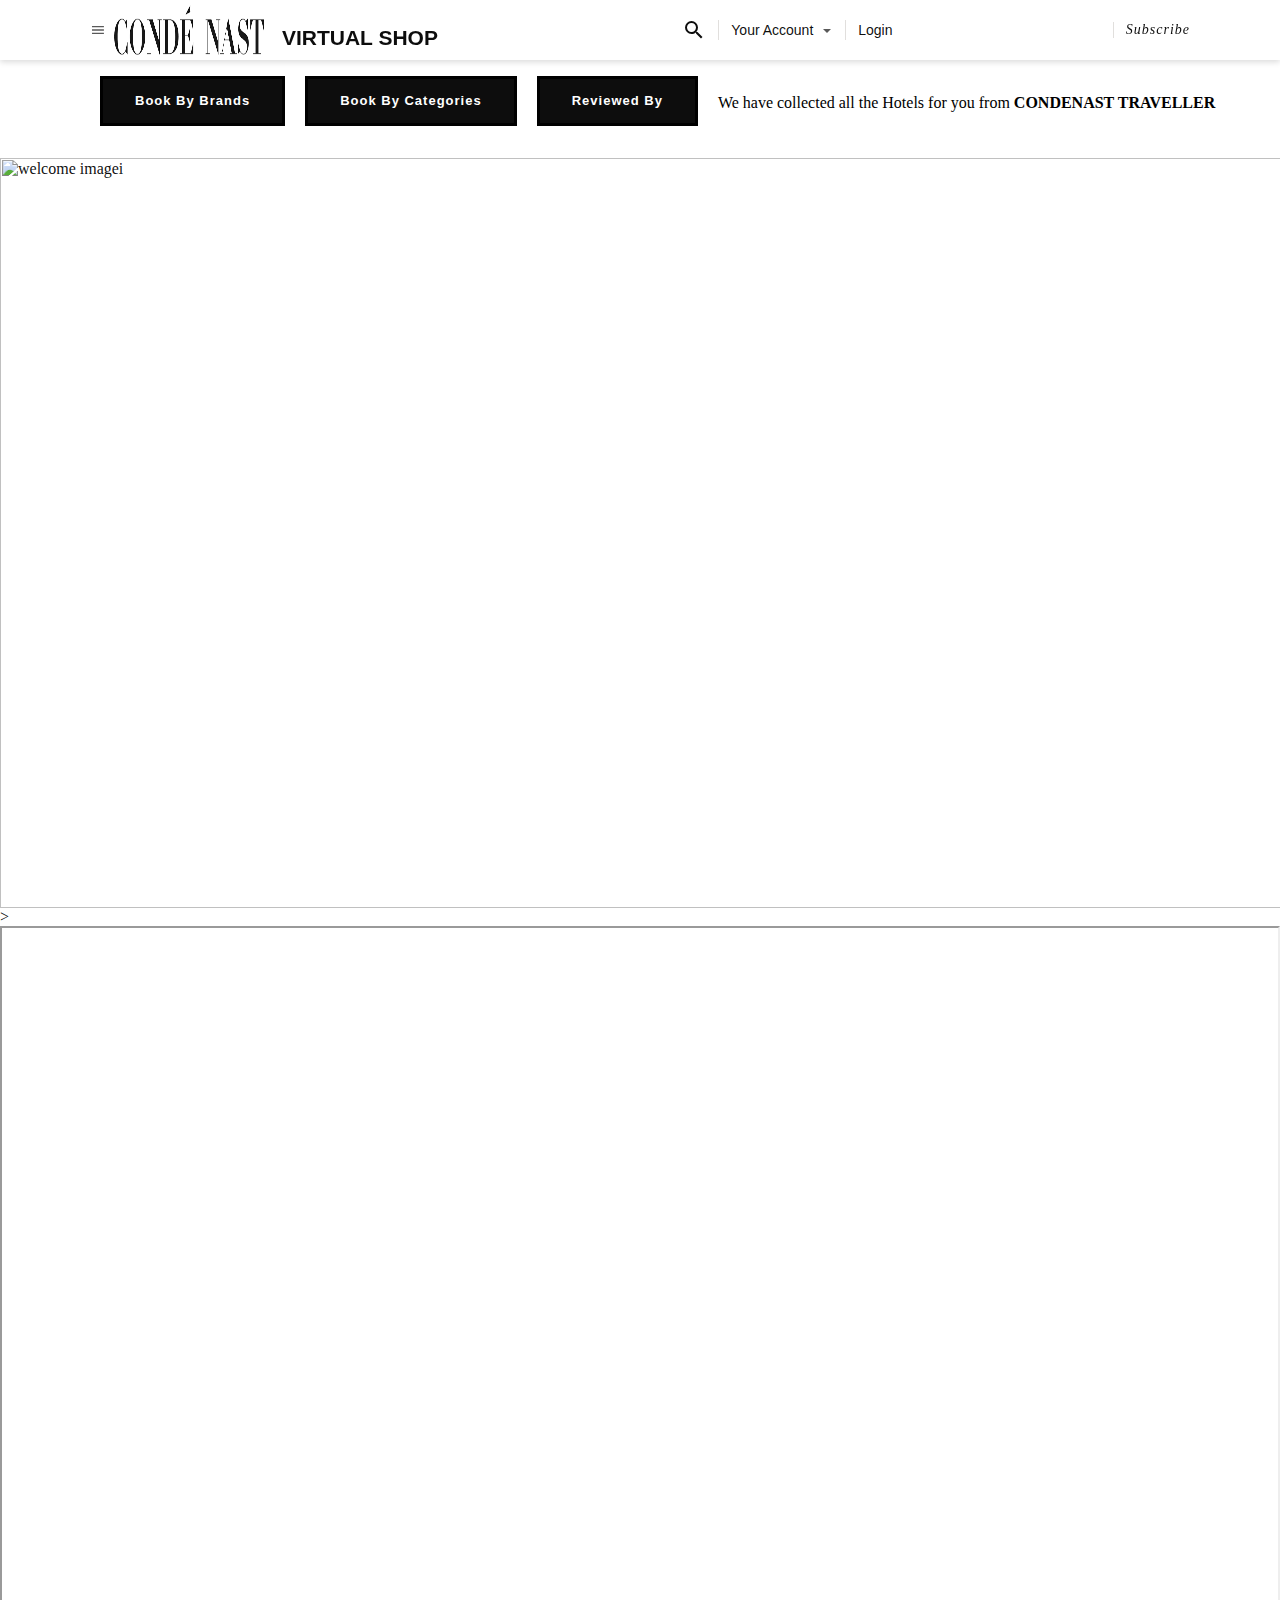
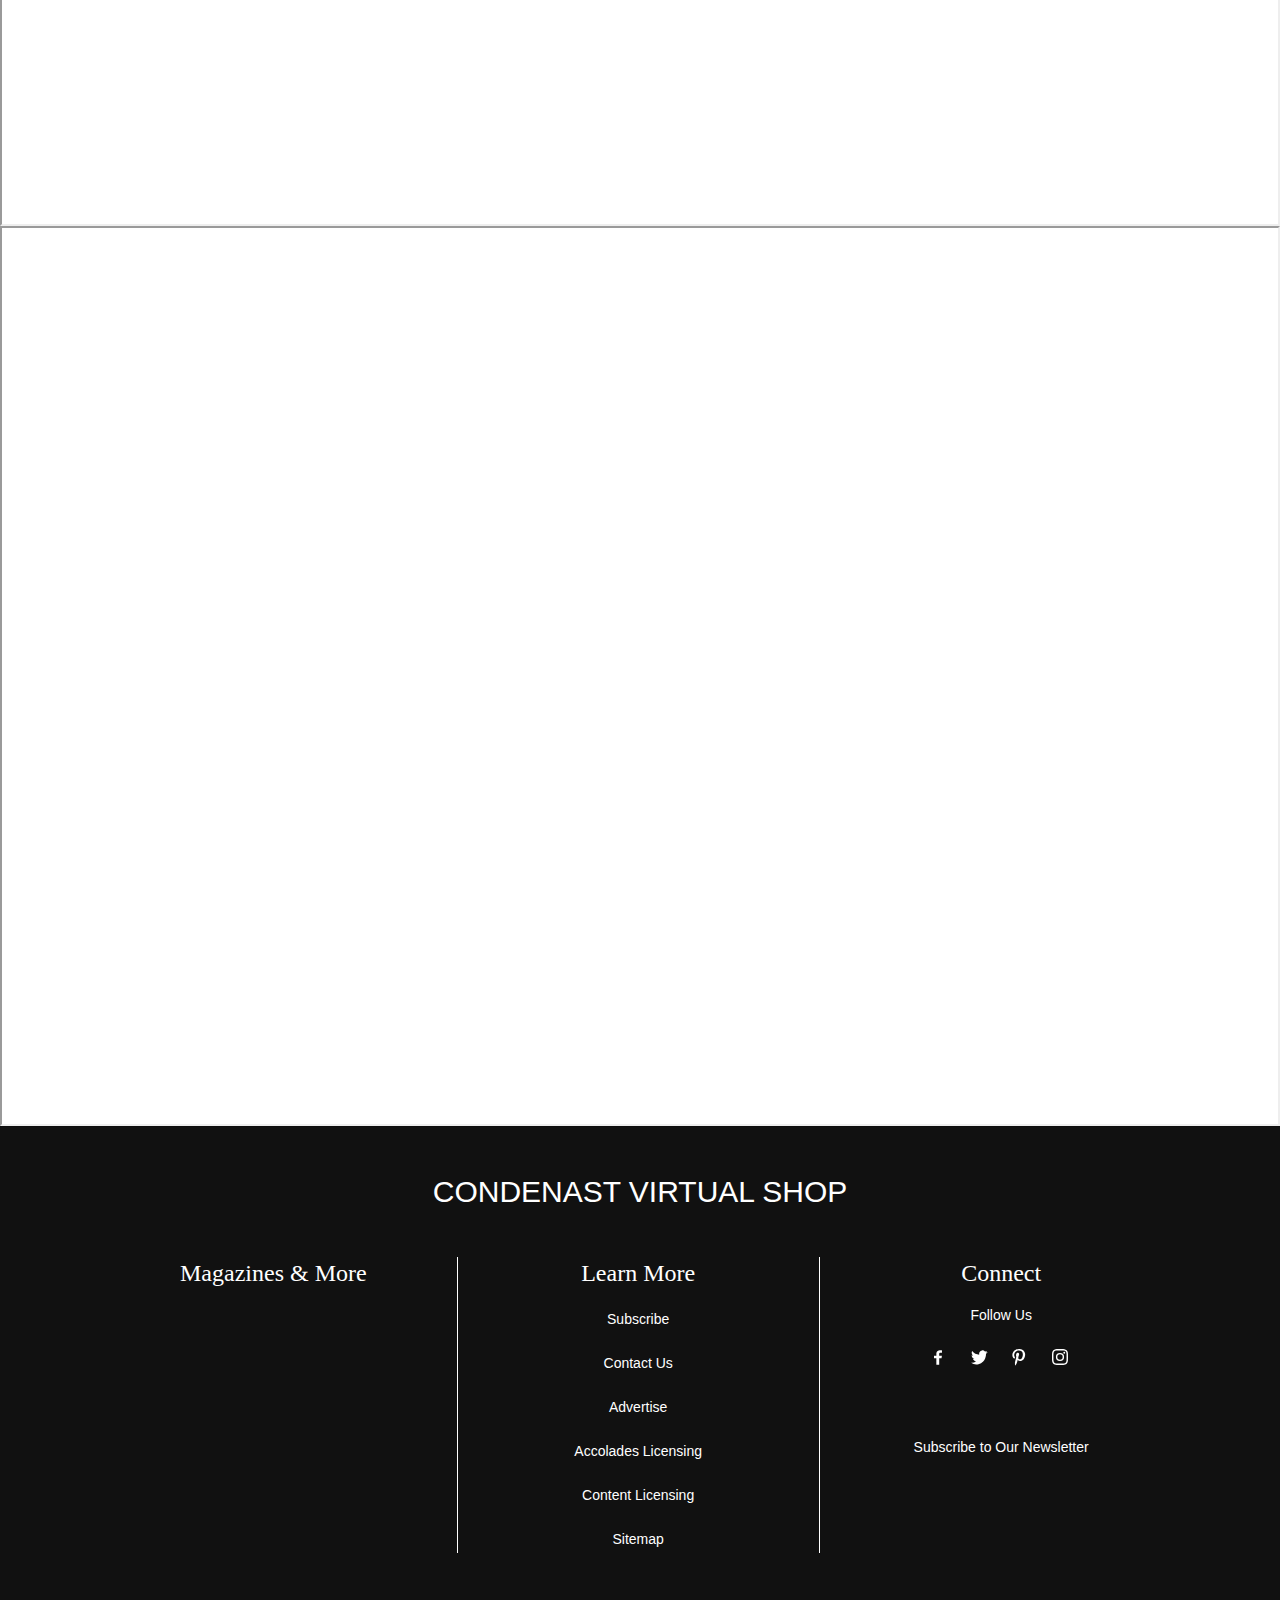
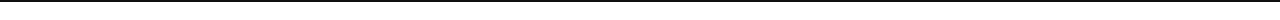
==== commit ea4ad6d5: "adding plp products" ====
--- a/index.html
+++ b/index.html
@@ -1,5 +1,40 @@
 <html lang="en" data-triggered="true"><head>
   <style>
+
+    /*css for card*/
+
+    .card {
+  box-shadow: 0 4px 8px 0 rgba(0,0,0,0.2);
+  transition: 0.3s;
+  width: 40%;
+  max-width: 364px !important;
+}
+
+.card:hover {
+  box-shadow: 0 8px 16px 0 rgba(0,0,0,0.2);
+}
+
+.container {
+  padding: 2px 16px;
+}
+
+.button {
+  border: none;
+  color: white;
+  padding: 15px 32px;
+  text-align: center;
+  text-decoration: none;
+  display: inline-block;
+  font-size: 16px;
+  margin: 4px 2px;
+  cursor: pointer;
+}
+
+.button1 {background-color: #b08f26;}
+
+/*css for card end here*/
+
+
     .dropbtn {
       background-color: #0066ff;
       color: white;
@@ -2460,6 +2495,19 @@
     </div>
   </div>
 </span>
+<span style="margin-right:20px;"> <div class="component autofill-content-container">
+    <div class="component content-loader" data-container-selector=".most-recent-bucket .content" data-content-selector=".most-recent-bucket .content > article" data-content-count="20" data-content-cacheid="3546852" data-page="1">
+      <div class="dropdown">
+        <button class="dropbtn" id ='Div3'>Reviewed By</button>
+        <div class="dropdown-content">
+          <a href="#" class="showClick ">Editor 1</a>
+          <a href="#" class="showClick ">Editor 2</a>
+          <a href="#" class="showClick ">Editor 3</a>
+        </div>
+      </div>
+    </div>
+  </div>
+</span>
 <span class ="hidden" style="color:black; margin-top: 34px;" >We have collected all the products for you from <b>CONDENAST TRAVELLER</b></span>
 <span class ="show" style="color:black; margin-top: 34px;">We have collected all the Hotels for you from <b>CONDENAST TRAVELLER</b></span>
 <!-- <span style="margin-left: 70px;"><a href="https://swearby.com/ " id="bottle" >
@@ -2496,7 +2544,47 @@
          </div>>
       </main>
       </div>
-         <div class ="hidden" id= "iframe1">  <iframe src="https://www.cntraveler.com/category/hotel/paris"  width="100%" height="100%" title="W3Schools Free Online Web Tutorials"></iframe>
+         <div class ="hidden" id= "iframe1">  <iframe src="https://stag.cntraveler.com/category/hotel/miami"  width="100%" height="100%" title="W3Schools Free Online Web Tutorials"></iframe>
+          <h3 style="margin-left: 50px;">People Also Viewed This:</h3>
+          <div class="card" style="margin-left: 50px; margin-bottom: 50px; padding: 10px;">
+            <img src="./images/product1.png" alt="Avatar" style="width: 300px;height: 300px;">
+            <div class="container">
+              <h4><b>The Nue Co.</b></h4> 
+              <p>The Nue Co. Barrier Culture Cleanser by The Nue Co. at Free People, One, One Size</p> 
+            </div>
+            <button class="button button1" style="margin-left: 90px;"><a href="https://www.freepeople.com/shop/the-nue-co-barrier-culture-cleanser2/?cm_mmc=rakuten-_[…]4u&utm_medium=affiliates&utm_source=rakuten&utm_term=872834">Book Now</a></button>
+          </div>
+       <span>
+       <div class="card" style="margin-left: 50px; margin-bottom: 50px; padding: 10px;">
+            <img src="./images/product2.png" alt="Avatar" style="width: 300px;height: 300px;">
+            <div class="container">
+              <h4><b>Beach wear Tshirt</b></h4> 
+              <p>A colorfull tshirt for beach wear for men and women try it out with our brand     </p> 
+            </div>
+            <button class="button button1" style="margin-left: 90px;"><a href="https://www.expedia.com/Vienna-Hotels-Hotel-MOTTO.h12554.Hotel-Information?clickref=1100liLkB2ce&affcid=US.DIRECT.PHG.1100l20065.0&ref_id=1100liLkB2ce&my_ad=AFF.US.DIRECT.PHG.1100l20065.0&afflid=1100liLkB2ce">Book Now</a></button>
+          </div>
+       </span>
+       <span>
+        <div class="card" style="margin-left: 50px; margin-bottom: 50px; padding: 10px;">
+             <img src="./images/product3.png" alt="Avatar" style="width: 300px;height: 300px;">
+             <div class="container">
+               <h4><b>Beach Street Scampi</b></h4> 
+               <p>Sweet, tender shrimp and hearts are sautéed in a special blend of spicy marinara.</p> 
+             </div>
+             <button class="button button1" style="margin-left: 90px;"><a href="https://www.expedia.com/Vienna-Hotels-Hotel-MOTTO.h12554.Hotel-Information?clickref=1100liLkB2ce&affcid=US.DIRECT.PHG.1100l20065.0&ref_id=1100liLkB2ce&my_ad=AFF.US.DIRECT.PHG.1100l20065.0&afflid=1100liLkB2ce">Book Now</a></button>
+           </div>
+        </span>
+        <span>
+          <div class="card" style="margin-left: 50px; margin-bottom: 50px; padding: 10px;">
+               <img src="./images/product4.png" alt="Avatar" style="width: 300px;height: 300px;">
+               <div class="container">
+                 <h4><b>Hotel Motto</b></h4> 
+                 <p>Beach Street Shrimp Scampi with Linguine and beach sports to enjoy with family</p> 
+               </div>
+               <button class="button button1" style="margin-left: 90px;"><a href="https://www.expedia.com/Vienna-Hotels-Hotel-MOTTO.h12554.Hotel-Information?clickref=1100liLkB2ce&affcid=US.DIRECT.PHG.1100l20065.0&ref_id=1100liLkB2ce&my_ad=AFF.US.DIRECT.PHG.1100l20065.0&afflid=1100liLkB2ce">Book Now</a></button>
+             </div>
+          </span>
+       
         </div>
         <div class ="hidden2" id ="iframe2">  <iframe src="https://www.allure.com/product/listing/facial-cleansers"  width="100%" height="100%" title="W3Schools Free Online Web Tutorials"></iframe></div>
           <div class ="hidden3" id ="iframe3">  <iframe src="https://www.cntraveler.com/category/activity/chicago"  width="100%" height="100%" title="W3Schools Free Online Web Tutorials"></iframe></div>
@@ -2851,7 +2939,8 @@
   document.getElementById("Div1").style.border="none";
   document.getElementById("Div2").style.backgroundColor="black";
   document.getElementById("Div2").style.border="none";
-
+  document.getElementById("Div3").style.backgroundColor="b08f26";
+  document.getElementById("Div3").style.border="none";
   
   });
 
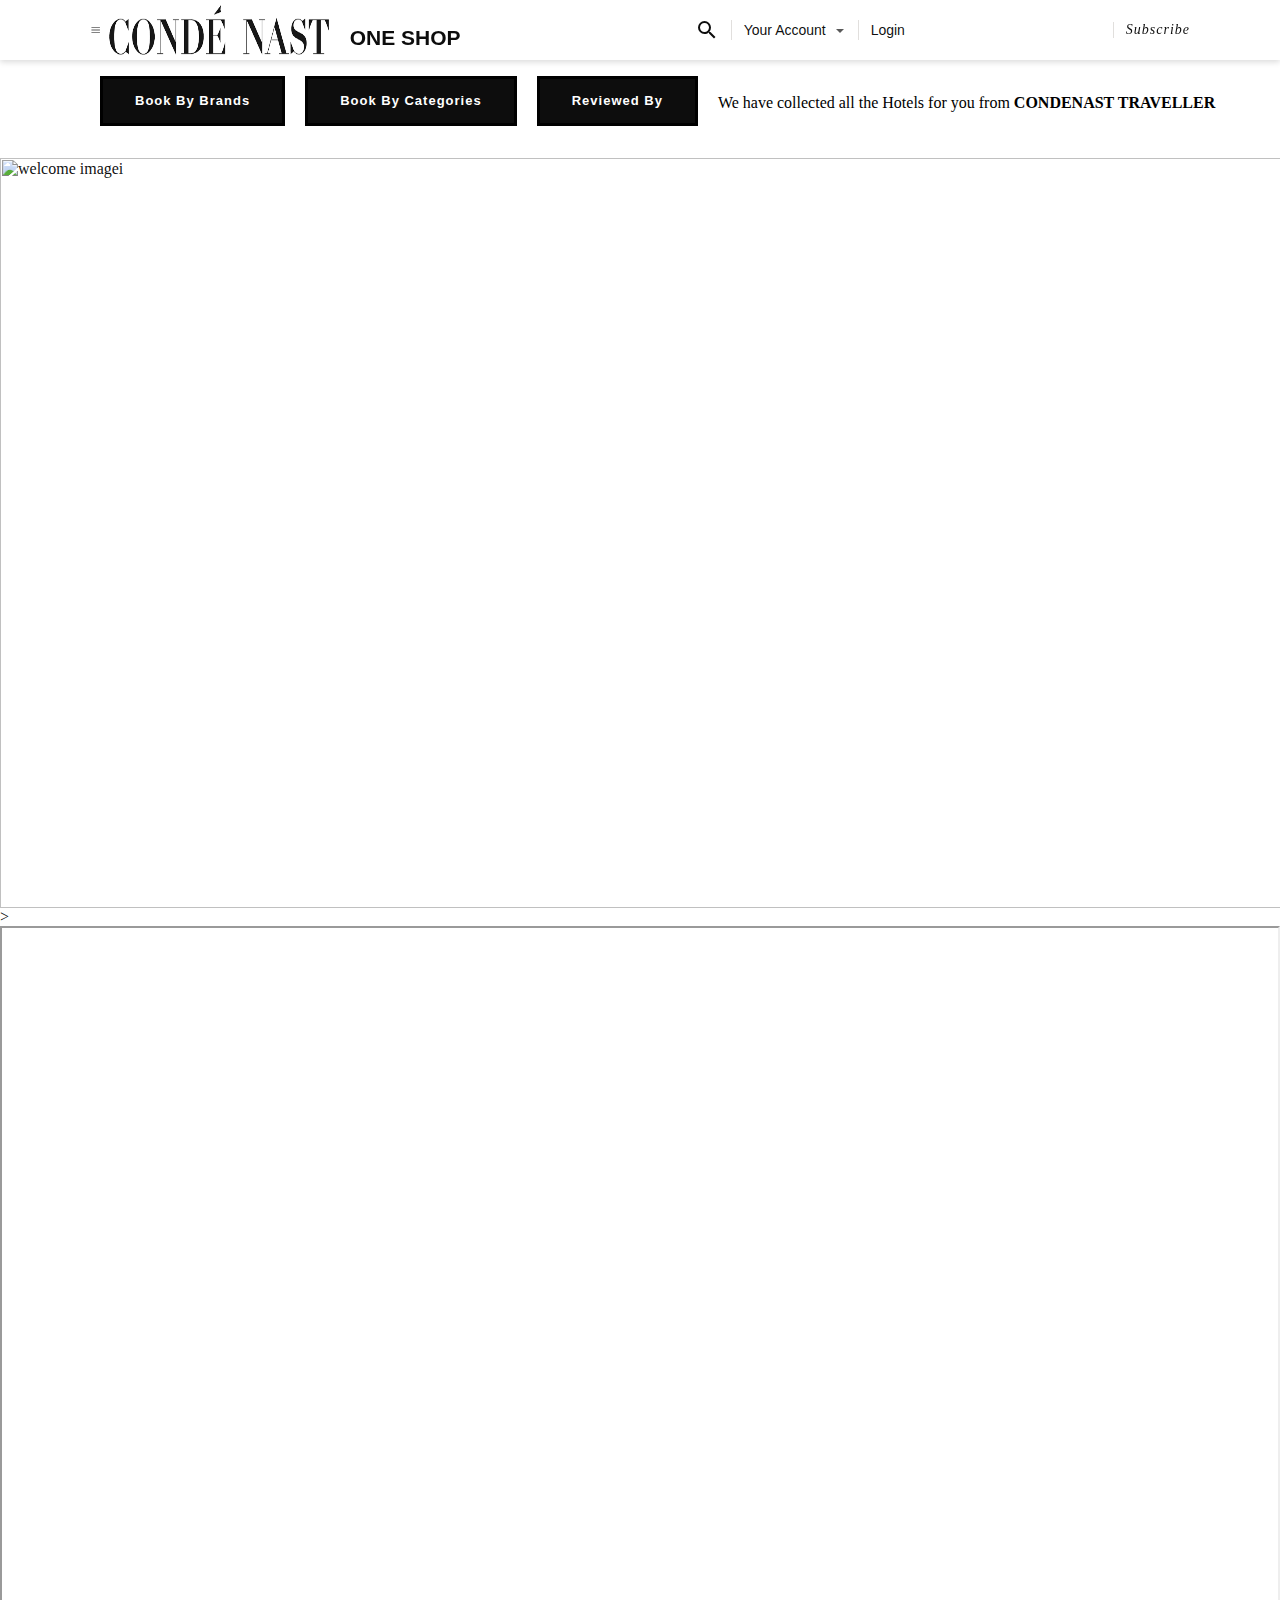
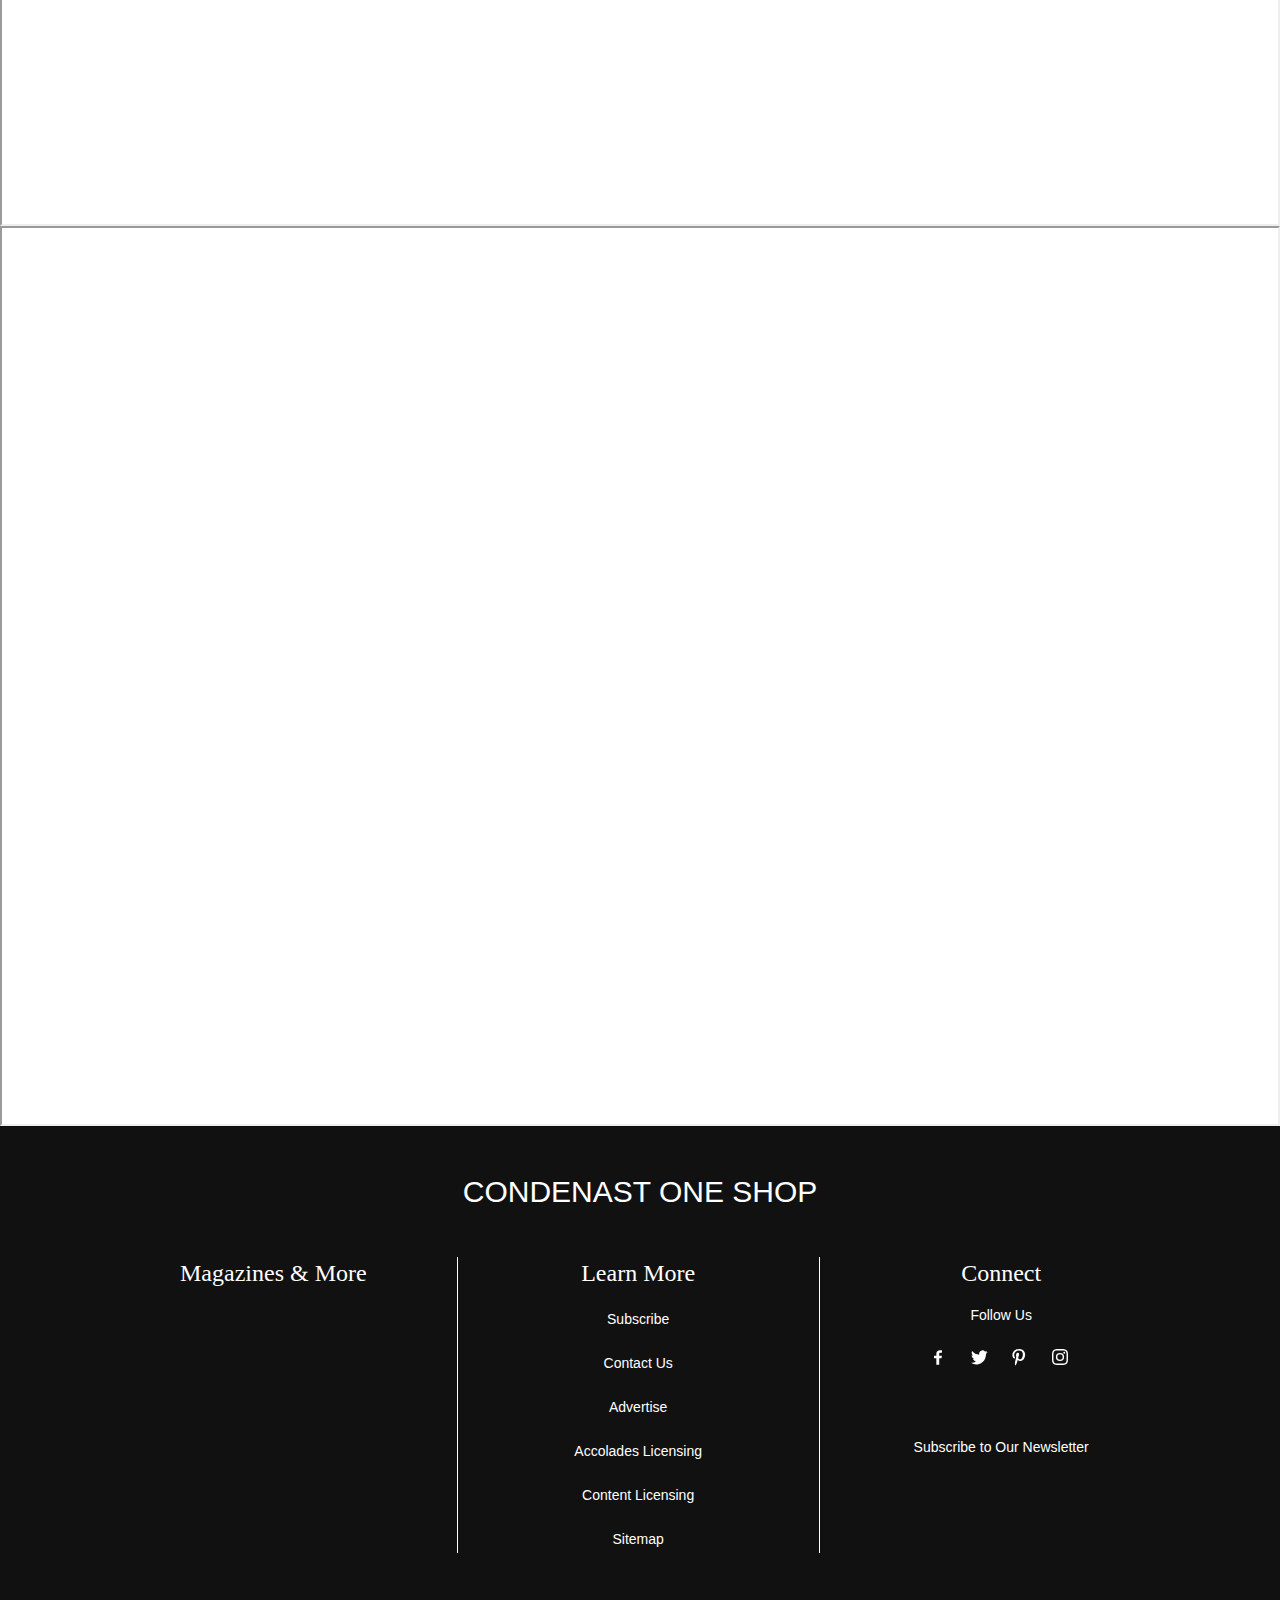
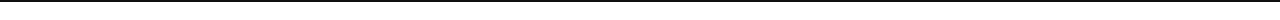
==== commit c9401359: "updating the header" ====
--- a/index.html
+++ b/index.html
@@ -71,7 +71,7 @@
     
     .dropdown:hover .dropbtn {background-color: #8c8c8c;}
     </style>
-    <title>Beauty | InStyle</title>
+    <title>Conde Nast Shop</title>
     <meta charset="utf-8">
     <link rel="shortcut icon" href="/favicon.ico" type="image/vnd.microsoft.icon">
     <link rel="icon" href="/img/favicons/favicon-32.png" sizes="32x32">
@@ -586,8 +586,8 @@
                   <div class="subcontainer">
                     <button class="menu" aria-label="Explore InStyle">
                       <svg xmlns="http://www.w3.org/2000/svg" width="32" height="32" viewBox="0 0 24 24" role="img" aria-hidden="true" tabindex="-1"><path d="M3 6h18v2.016H3V6zm0 6.984v-1.969h18v1.969H3zM3 18v-2.016h18V18H3z"></path></svg>
-                      <span class="menu-explore" aria-hidden="true"><img src="./images/condenastlogo.png" alt="Girl in a jacket" width="150" height="50"></span>
-                      <span class="menu-shop" aria-hidden="true" style="padding-top:16px"><b>VIRTUAL SHOP</b> </span>
+                      <span class="menu-explore" aria-hidden="true"><img src="./images/condenastlogo.png" alt="Girl in a jacket" width="220px" height="50"></span>
+                      <span class="menu-shop" aria-hidden="true" style="padding-top:16px"><b>ONE SHOP</b> </span>
                     </button>
                     <div class="primary-links desktop-only">
                       <ul class="primary-text-links">
@@ -2545,7 +2545,7 @@
       </main>
       </div>
          <div class ="hidden" id= "iframe1">  <iframe src="https://stag.cntraveler.com/category/hotel/miami"  width="100%" height="100%" title="W3Schools Free Online Web Tutorials"></iframe>
-          <h3 style="margin-left: 50px;">People Also Viewed This:</h3>
+          <h3 style="margin-left: 50px;">People Also Bought This:</h3>
           <div class="card" style="margin-left: 50px; margin-bottom: 50px; padding: 10px;">
             <img src="./images/product1.png" alt="Avatar" style="width: 300px;height: 300px;">
             <div class="container">
@@ -2597,7 +2597,7 @@
                     <div class="footer-logo">
                       <a class="full-logo" href="/" data-action="footer-logo">
                           <span class="svg-label" aria-label="CNT Homepage">CNT</span>
-                          <span style="color:white;font-size:30px;">CONDENAST VIRTUAL SHOP
+                          <span style="color:white;font-size:30px;">CONDENAST ONE SHOP
                             <!-- <svg version="1.1" xmlns="http://www.w3.org/2000/svg" width="140px" height="140px" viewBox="0 0 6632.1 1585.6">
                             <title>InStyle</title>
                             <path d="M6012.9,598.7c179.4,0,337.9,75.4,364.4,209.9h-727.2C5678.6,672.1,5831.5,598.7,6012.9,598.7 M2352.6,1403.4
@@ -2956,6 +2956,8 @@
   document.getElementById("Div1").style.border="none";
   document.getElementById("Div2").style.backgroundColor="black";
   document.getElementById("Div2").style.border="none";
+  document.getElementById("Div3").style.backgroundColor="b08f26";
+  document.getElementById("Div3").style.border="none";
 
   
   });
@@ -2971,6 +2973,8 @@
   document.getElementById("Div1").style.border="none";
   document.getElementById("Div2").style.backgroundColor="black";
   document.getElementById("Div2").style.border="none";
+  document.getElementById("Div3").style.backgroundColor="b08f26";
+  document.getElementById("Div3").style.border="none";
 
   
   });
